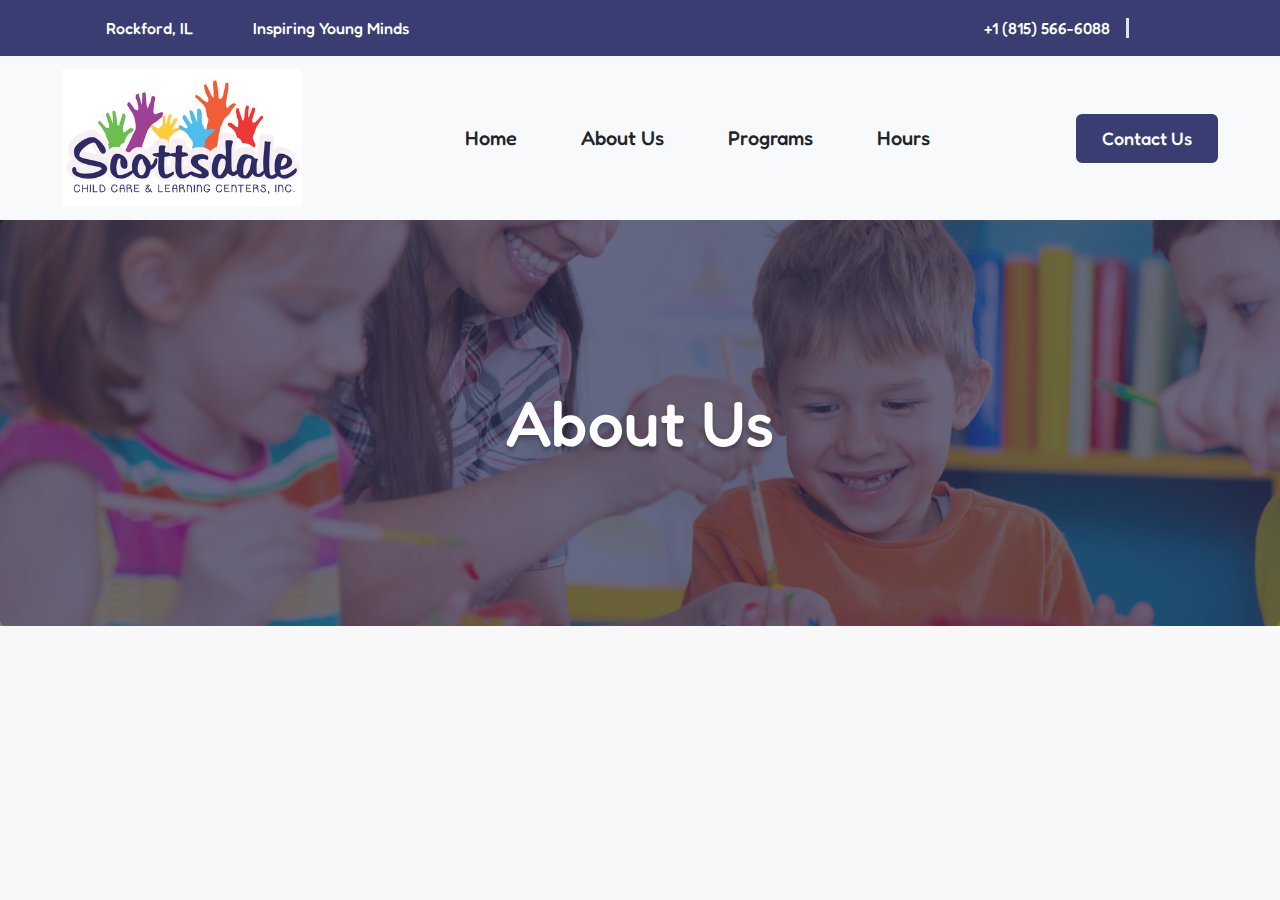
==== about-us.html @ 2182b949 "first-commit" ====
<!DOCTYPE html>
<html lang="en">

<head>
    <meta charset="UTF-8">
    <meta http-equiv="X-UA-Compatible" content="IE=edge">
    <meta name="viewport" content="width=device-width, initial-scale=1.0">
    <title>About Us | Little Lifechangers Learning Center</title>

    <meta name="description" content="">
    <meta name="keywords" content="">
    <!-- CSS -->
    <link rel="stylesheet" href="/css/index.min.css">

    <link rel="stylesheet" href="https://cdnjs.cloudflare.com/ajax/libs/font-awesome/6.2.1/css/all.min.css"
        integrity="sha512-MV7K8+y+gLIBoVD59lQIYicR65iaqukzvf/nwasF0nqhPay5w/9lJmVM2hMDcnK1OnMGCdVK+iQrJ7lzPJQd1w=="
        crossorigin="anonymous" referrerpolicy="no-referrer">

    <link rel="apple-touch-icon" sizes="180x180" href="/img/apple-touch-icon.png">
    <link rel="icon" type="image/png" sizes="32x32" href="/img/favicon-32x32.png">
    <link rel="icon" type="image/png" sizes="16x16" href="/img/favicon-16x16.png">
    <link rel="manifest" href="/img/site.webmanifest">
</head>

<body>
    <section class="nav-hero">
        <!-- Top of the navbar -->
        <div class="bg-primary top-information">
            <div class="container py-3 d-flex justify-content-between">
                <div class="d-flex">
                    <p class="text-white fw-500 ms-4">
                        <a title="service areas" class="me-3 text-white pe-auto"
                            href="/rockford-il-child-daycare-center.html"><i
                                class="fs-15 me-1 fa-solid fa-location-dot text-success"></i>
                            Rockford, IL
                        </a>
                    </p>
                    <p class="text-white fw-500 ms-4 d-md-block d-none">
                        <i class="fa-solid fa-children text-success me-1"></i> Inspiring Young Minds
                    </p>
                </div>

                <div>
                    <a href="tel:+1 (815) 566-6088" title="phone number"
                        class="text-white fw-500 pe-3 border-end border-3"><i
                            class="fs-15 fa-solid fa-phone text-success me-1"></i> +1 (815) 566-6088</a>

                    <div class="d-md-inline d-none">
                        <a href="https://goo.gl/maps/15MCwPMjELmVUTCT7" title="google" class="text-white fw-500 ms-3"><i
                                class="fs-16 fa-brands fa-google text-white me-2"></i></a>

                        <a href="https://www.facebook.com/profile.php?id=100092369951116" title="facebook"
                            class="text-white fw-500"><i class="fs-16 fa-brands fa-facebook text-white me-2"></i></a>

                        <a href="https://www.instagram.com/leafreliefpnw/" title="instagram"
                            class="text-white fw-500"><i class="text-white fa-brands fa-instagram me-2"></i></a>
                    </div>
                </div>
            </div>
        </div>

        <nav class="navbar navbar-expand-lg bg-light">
            <div class="container">
                <a class="navbar-brand" href="/index.html"><img src="/img/logo.png" alt="logo"></a>
                <button class="navbar-toggler" type="button" data-bs-toggle="collapse"
                    data-bs-target="#navbarSupportedContent" aria-controls="navbarSupportedContent"
                    aria-expanded="false" aria-label="Toggle navigation">
                    <span class="navbar-toggler-icon"></span>
                </button>
                <div class="collapse navbar-collapse" id="navbarSupportedContent">
                    <ul class="navbar-nav mx-auto mb-2 mb-lg-0">
                        <li class="nav-item">
                            <a class="nav-link active" aria-current="page" href="/index.html">Home</a>
                        </li>

                        <li class="nav-item">
                            <a class="nav-link" aria-current="page" href="/about-us.html">About Us</a>
                        </li>

                        <li class="nav-item">
                            <a class="nav-link" aria-current="page" href="/programs.html">programs</a>
                        </li>

                        <li class="nav-item">
                            <a class="nav-link" aria-current="page" href="/hours-location.html">Hours</a>
                        </li>
                    </ul>
                    <a href="/contact.html" class="btn btn-primary fs-18 px-4">
                        Contact Us
                    </a>
                </div>
            </div>
        </nav>

    </section>

    <section class="banner">
        <div class="banner">
            <img style="filter: brightness(60%);" src="/img/kids-with-teacher.jpg" alt="contact banner img" class="img-fluid" />
            <div class="position-absolute w-100 h-100 bg-primary top-0 start-0 opacity-50 rounded-2"></div>
            <h3 class="banner__title">About Us</h3>
        </div>
    </section>


    <!-- Scripts -->
    <script src="https://code.jquery.com/jquery-3.6.1.min.js"
        integrity="sha256-o88AwQnZB+VDvE9tvIXrMQaPlFFSUTR+nldQm1LuPXQ=" crossorigin="anonymous"></script>


    <script src="/js/index.js"></script>
</body>

</html>
---- css/index.min.css ----
﻿@import"https://fonts.googleapis.com/css2?family=Poppins:wght@300;400;500;600;700&display=swap";@import"https://fonts.googleapis.com/css2?family=Fredoka:wght@300;400;500;600;700&display=swap";/*!
 * Bootstrap  v5.3.0-alpha3 (https://getbootstrap.com/)
 * Copyright 2011-2023 The Bootstrap Authors
 * Licensed under MIT (https://github.com/twbs/bootstrap/blob/main/LICENSE)
 */:root,[data-bs-theme=light]{--bs-blue: #0d6efd;--bs-indigo: #6610f2;--bs-purple: #6f42c1;--bs-pink: #d63384;--bs-red: #dc3545;--bs-orange: #fd7e14;--bs-yellow: #ffc107;--bs-green: #198754;--bs-teal: #20c997;--bs-cyan: #0dcaf0;--bs-black: #302c2c;--bs-white: #fcfef7;--bs-gray: #6c757d;--bs-gray-dark: #343a40;--bs-gray-100: #f8f9fa;--bs-gray-200: #e9ecef;--bs-gray-300: #dee2e6;--bs-gray-400: #ced4da;--bs-gray-500: #adb5bd;--bs-gray-600: #6c757d;--bs-gray-700: #495057;--bs-gray-800: #343a40;--bs-gray-900: #212529;--bs-primary: #393d72;--bs-secondary: #CCA715;--bs-success: #F0EDFF;--bs-info: #808080;--bs-warning: #6C6CA6;--bs-danger: #ff4d00;--bs-light: #f8f9fa;--bs-dark: #212529;--bs-primary-rgb: 57, 61, 114;--bs-secondary-rgb: 204, 167, 21;--bs-success-rgb: 240, 237, 255;--bs-info-rgb: 128, 128, 128;--bs-warning-rgb: 108, 108, 166;--bs-danger-rgb: 255, 77, 0;--bs-light-rgb: 248, 249, 250;--bs-dark-rgb: 33, 37, 41;--bs-primary-text-emphasis: #17182e;--bs-secondary-text-emphasis: #524308;--bs-success-text-emphasis: #605f66;--bs-info-text-emphasis: #333333;--bs-warning-text-emphasis: #2b2b42;--bs-danger-text-emphasis: #661f00;--bs-light-text-emphasis: #495057;--bs-dark-text-emphasis: #495057;--bs-primary-bg-subtle: #d7d8e3;--bs-secondary-bg-subtle: #f5edd0;--bs-success-bg-subtle: #fcfbff;--bs-info-bg-subtle: #e6e6e6;--bs-warning-bg-subtle: #e2e2ed;--bs-danger-bg-subtle: #ffdbcc;--bs-light-bg-subtle: #fafcf9;--bs-dark-bg-subtle: #ced4da;--bs-primary-border-subtle: #b0b1c7;--bs-secondary-border-subtle: #ebdca1;--bs-success-border-subtle: #f9f8ff;--bs-info-border-subtle: #cccccc;--bs-warning-border-subtle: #c4c4db;--bs-danger-border-subtle: #ffb899;--bs-light-border-subtle: #e9ecef;--bs-dark-border-subtle: #adb5bd;--bs-white-rgb: 252, 254, 247;--bs-black-rgb: 48, 44, 44;--bs-font-sans-serif: system-ui, -apple-system, "Segoe UI", Roboto, "Helvetica Neue", "Noto Sans", "Liberation Sans", Arial, sans-serif, "Apple Color Emoji", "Segoe UI Emoji", "Segoe UI Symbol", "Noto Color Emoji";--bs-font-monospace: SFMono-Regular, Menlo, Monaco, Consolas, "Liberation Mono", "Courier New", monospace;--bs-gradient: linear-gradient(180deg, rgba(252, 254, 247, 0.15), rgba(252, 254, 247, 0));--bs-body-font-family: var(--bs-font-sans-serif);--bs-body-font-size:1rem;--bs-body-font-weight: 400;--bs-body-line-height: 1.5;--bs-body-color: #212529;--bs-body-color-rgb: 33, 37, 41;--bs-body-bg: #fcfef7;--bs-body-bg-rgb: 252, 254, 247;--bs-emphasis-color: #302c2c;--bs-emphasis-color-rgb: 48, 44, 44;--bs-secondary-color: rgba(33, 37, 41, 0.75);--bs-secondary-color-rgb: 33, 37, 41;--bs-secondary-bg: #e9ecef;--bs-secondary-bg-rgb: 233, 236, 239;--bs-tertiary-color: rgba(33, 37, 41, 0.5);--bs-tertiary-color-rgb: 33, 37, 41;--bs-tertiary-bg: #f8f9fa;--bs-tertiary-bg-rgb: 248, 249, 250;--bs-link-color: #393d72;--bs-link-color-rgb: 57, 61, 114;--bs-link-decoration: underline;--bs-link-hover-color: #2e315b;--bs-link-hover-color-rgb: 46, 49, 91;--bs-code-color: #d63384;--bs-highlight-bg: #fff3cd;--bs-border-width: 1px;--bs-border-style: solid;--bs-border-color: #dee2e6;--bs-border-color-translucent: rgba(48, 44, 44, 0.175);--bs-border-radius: 0.375rem;--bs-border-radius-sm: 0.25rem;--bs-border-radius-lg: 0.5rem;--bs-border-radius-xl: 1rem;--bs-border-radius-xxl: 2rem;--bs-border-radius-2xl: var(--bs-border-radius-xxl);--bs-border-radius-pill: 50rem;--bs-box-shadow: 0 0.5rem 1rem rgba(48, 44, 44, 0.15);--bs-box-shadow-sm: 0 0.125rem 0.25rem rgba(48, 44, 44, 0.075);--bs-box-shadow-lg: 0 1rem 3rem rgba(48, 44, 44, 0.175);--bs-box-shadow-inset: inset 0 1px 2px rgba(48, 44, 44, 0.075);--bs-focus-ring-width: 0.25rem;--bs-focus-ring-opacity: 0.25;--bs-focus-ring-color: rgba(57, 61, 114, 0.25);--bs-form-valid-color: #F0EDFF;--bs-form-valid-border-color: #F0EDFF;--bs-form-invalid-color: #ff4d00;--bs-form-invalid-border-color: #ff4d00}[data-bs-theme=dark]{color-scheme:dark;--bs-body-color: #adb5bd;--bs-body-color-rgb: 173, 181, 189;--bs-body-bg: #212529;--bs-body-bg-rgb: 33, 37, 41;--bs-emphasis-color: #fcfef7;--bs-emphasis-color-rgb: 252, 254, 247;--bs-secondary-color: rgba(173, 181, 189, 0.75);--bs-secondary-color-rgb: 173, 181, 189;--bs-secondary-bg: #343a40;--bs-secondary-bg-rgb: 52, 58, 64;--bs-tertiary-color: rgba(173, 181, 189, 0.5);--bs-tertiary-color-rgb: 173, 181, 189;--bs-tertiary-bg: #2b3035;--bs-tertiary-bg-rgb: 43, 48, 53;--bs-primary-text-emphasis: #888baa;--bs-secondary-text-emphasis: #e0ca73;--bs-success-text-emphasis: #f6f4ff;--bs-info-text-emphasis: #b3b3b3;--bs-warning-text-emphasis: #a7a7ca;--bs-danger-text-emphasis: #ff9466;--bs-light-text-emphasis: #f8f9fa;--bs-dark-text-emphasis: #dee2e6;--bs-primary-bg-subtle: #0b0c17;--bs-secondary-bg-subtle: #292104;--bs-success-bg-subtle: #302f33;--bs-info-bg-subtle: #1a1a1a;--bs-warning-bg-subtle: #161621;--bs-danger-bg-subtle: #330f00;--bs-light-bg-subtle: #343a40;--bs-dark-bg-subtle: #323336;--bs-primary-border-subtle: #222544;--bs-secondary-border-subtle: #7a640d;--bs-success-border-subtle: #908e99;--bs-info-border-subtle: #4d4d4d;--bs-warning-border-subtle: #414164;--bs-danger-border-subtle: #992e00;--bs-light-border-subtle: #495057;--bs-dark-border-subtle: #343a40;--bs-link-color: #888baa;--bs-link-hover-color: #a0a2bb;--bs-link-color-rgb: 136, 139, 170;--bs-link-hover-color-rgb: 160, 162, 187;--bs-code-color: #e685b5;--bs-border-color: #495057;--bs-border-color-translucent: rgba(252, 254, 247, 0.15);--bs-form-valid-color: #75b798;--bs-form-valid-border-color: #75b798;--bs-form-invalid-color: #ea868f;--bs-form-invalid-border-color: #ea868f}*,*::before,*::after{box-sizing:border-box}@media(prefers-reduced-motion: no-preference){:root{scroll-behavior:smooth}}body{margin:0;font-family:var(--bs-body-font-family);font-size:var(--bs-body-font-size);font-weight:var(--bs-body-font-weight);line-height:var(--bs-body-line-height);color:var(--bs-body-color);text-align:var(--bs-body-text-align);background-color:var(--bs-body-bg);-webkit-text-size-adjust:100%;-webkit-tap-highlight-color:rgba(48,44,44,0)}hr{margin:1rem 0;color:inherit;border:0;border-top:var(--bs-border-width) solid;opacity:.25}h6,.h6,h5,.h5,h4,.h4,h3,.h3,h2,.h2,h1,.h1{margin-top:0;margin-bottom:.5rem;font-weight:500;line-height:1.2;color:var(--bs-heading-color, inherit)}h1,.h1{font-size:calc(1.375rem + 1.5vw)}@media(min-width: 1200px){h1,.h1{font-size:2.5rem}}h2,.h2{font-size:calc(1.325rem + 0.9vw)}@media(min-width: 1200px){h2,.h2{font-size:2rem}}h3,.h3{font-size:calc(1.3rem + 0.6vw)}@media(min-width: 1200px){h3,.h3{font-size:1.75rem}}h4,.h4{font-size:calc(1.275rem + 0.3vw)}@media(min-width: 1200px){h4,.h4{font-size:1.5rem}}h5,.h5{font-size:1.25rem}h6,.h6{font-size:1rem}p{margin-top:0;margin-bottom:1rem}abbr[title]{text-decoration:underline dotted;cursor:help;text-decoration-skip-ink:none}address{margin-bottom:1rem;font-style:normal;line-height:inherit}ol,ul{padding-left:2rem}ol,ul,dl{margin-top:0;margin-bottom:1rem}ol ol,ul ul,ol ul,ul ol{margin-bottom:0}dt{font-weight:700}dd{margin-bottom:.5rem;margin-left:0}blockquote{margin:0 0 1rem}b,strong{font-weight:bolder}small,.small{font-size:0.875em}mark,.mark{padding:.1875em;background-color:var(--bs-highlight-bg)}sub,sup{position:relative;font-size:0.75em;line-height:0;vertical-align:baseline}sub{bottom:-0.25em}sup{top:-0.5em}a{color:rgba(var(--bs-link-color-rgb), var(--bs-link-opacity, 1));text-decoration:underline}a:hover{--bs-link-color-rgb: var(--bs-link-hover-color-rgb)}a:not([href]):not([class]),a:not([href]):not([class]):hover{color:inherit;text-decoration:none}pre,code,kbd,samp{font-family:var(--bs-font-monospace);font-size:1em}pre{display:block;margin-top:0;margin-bottom:1rem;overflow:auto;font-size:0.875em}pre code{font-size:inherit;color:inherit;word-break:normal}code{font-size:0.875em;color:var(--bs-code-color);word-wrap:break-word}a>code{color:inherit}kbd{padding:.1875rem .375rem;font-size:0.875em;color:var(--bs-body-bg);background-color:var(--bs-body-color);border-radius:.25rem}kbd kbd{padding:0;font-size:1em}figure{margin:0 0 1rem}img,svg{vertical-align:middle}table{caption-side:bottom;border-collapse:collapse}caption{padding-top:.5rem;padding-bottom:.5rem;color:var(--bs-secondary-color);text-align:left}th{text-align:inherit;text-align:-webkit-match-parent}thead,tbody,tfoot,tr,td,th{border-color:inherit;border-style:solid;border-width:0}label{display:inline-block}button{border-radius:0}button:focus:not(:focus-visible){outline:0}input,button,select,optgroup,textarea{margin:0;font-family:inherit;font-size:inherit;line-height:inherit}button,select{text-transform:none}[role=button]{cursor:pointer}select{word-wrap:normal}select:disabled{opacity:1}[list]:not([type=date]):not([type=datetime-local]):not([type=month]):not([type=week]):not([type=time])::-webkit-calendar-picker-indicator{display:none !important}button,[type=button],[type=reset],[type=submit]{-webkit-appearance:button}button:not(:disabled),[type=button]:not(:disabled),[type=reset]:not(:disabled),[type=submit]:not(:disabled){cursor:pointer}::-moz-focus-inner{padding:0;border-style:none}textarea{resize:vertical}fieldset{min-width:0;padding:0;margin:0;border:0}legend{float:left;width:100%;padding:0;margin-bottom:.5rem;font-size:calc(1.275rem + 0.3vw);line-height:inherit}@media(min-width: 1200px){legend{font-size:1.5rem}}legend+*{clear:left}::-webkit-datetime-edit-fields-wrapper,::-webkit-datetime-edit-text,::-webkit-datetime-edit-minute,::-webkit-datetime-edit-hour-field,::-webkit-datetime-edit-day-field,::-webkit-datetime-edit-month-field,::-webkit-datetime-edit-year-field{padding:0}::-webkit-inner-spin-button{height:auto}[type=search]{outline-offset:-2px;-webkit-appearance:textfield}::-webkit-search-decoration{-webkit-appearance:none}::-webkit-color-swatch-wrapper{padding:0}::file-selector-button{font:inherit;-webkit-appearance:button}output{display:inline-block}iframe{border:0}summary{display:list-item;cursor:pointer}progress{vertical-align:baseline}[hidden]{display:none !important}.lead{font-size:1.25rem;font-weight:300}.display-1{font-size:calc(1.625rem + 4.5vw);font-weight:300;line-height:1.2}@media(min-width: 1200px){.display-1{font-size:5rem}}.display-2{font-size:calc(1.575rem + 3.9vw);font-weight:300;line-height:1.2}@media(min-width: 1200px){.display-2{font-size:4.5rem}}.display-3{font-size:calc(1.525rem + 3.3vw);font-weight:300;line-height:1.2}@media(min-width: 1200px){.display-3{font-size:4rem}}.display-4{font-size:calc(1.475rem + 2.7vw);font-weight:300;line-height:1.2}@media(min-width: 1200px){.display-4{font-size:3.5rem}}.display-5{font-size:calc(1.425rem + 2.1vw);font-weight:300;line-height:1.2}@media(min-width: 1200px){.display-5{font-size:3rem}}.display-6{font-size:calc(1.375rem + 1.5vw);font-weight:300;line-height:1.2}@media(min-width: 1200px){.display-6{font-size:2.5rem}}.list-unstyled{padding-left:0;list-style:none}.list-inline{padding-left:0;list-style:none}.list-inline-item{display:inline-block}.list-inline-item:not(:last-child){margin-right:.5rem}.initialism{font-size:0.875em;text-transform:uppercase}.blockquote{margin-bottom:1rem;font-size:1.25rem}.blockquote>:last-child{margin-bottom:0}.blockquote-footer{margin-top:-1rem;margin-bottom:1rem;font-size:0.875em;color:#6c757d}.blockquote-footer::before{content:"— "}.img-fluid{max-width:100%;height:auto}.img-thumbnail{padding:.25rem;background-color:var(--bs-body-bg);border:var(--bs-border-width) solid var(--bs-border-color);border-radius:var(--bs-border-radius);max-width:100%;height:auto}.figure{display:inline-block}.figure-img{margin-bottom:.5rem;line-height:1}.figure-caption{font-size:0.875em;color:var(--bs-secondary-color)}.container,.container-fluid,.container-xxl,.container-xl,.container-lg,.container-md,.container-sm{--bs-gutter-x: 1.5rem;--bs-gutter-y: 0;width:100%;padding-right:calc(var(--bs-gutter-x)*.5);padding-left:calc(var(--bs-gutter-x)*.5);margin-right:auto;margin-left:auto}@media(min-width: 576px){.container-sm,.container{max-width:540px}}@media(min-width: 768px){.container-md,.container-sm,.container{max-width:750px}}@media(min-width: 992px){.container-lg,.container-md,.container-sm,.container{max-width:960px}}@media(min-width: 1200px){.container-xl,.container-lg,.container-md,.container-sm,.container{max-width:1180px}}@media(min-width: 1400px){.container-xxl,.container-xl,.container-lg,.container-md,.container-sm,.container{max-width:1340px}}:root{--bs-breakpoint-xs: 0;--bs-breakpoint-sm: 576px;--bs-breakpoint-md: 768px;--bs-breakpoint-lg: 992px;--bs-breakpoint-xl: 1200px;--bs-breakpoint-xxl: 1400px}.row{--bs-gutter-x: 1.5rem;--bs-gutter-y: 0;display:flex;flex-wrap:wrap;margin-top:calc(-1*var(--bs-gutter-y));margin-right:calc(-0.5*var(--bs-gutter-x));margin-left:calc(-0.5*var(--bs-gutter-x))}.row>*{flex-shrink:0;width:100%;max-width:100%;padding-right:calc(var(--bs-gutter-x)*.5);padding-left:calc(var(--bs-gutter-x)*.5);margin-top:var(--bs-gutter-y)}.col{flex:1 0 0%}.row-cols-auto>*{flex:0 0 auto;width:auto}.row-cols-1>*{flex:0 0 auto;width:100%}.row-cols-2>*{flex:0 0 auto;width:50%}.row-cols-3>*{flex:0 0 auto;width:33.3333333333%}.row-cols-4>*{flex:0 0 auto;width:25%}.row-cols-5>*{flex:0 0 auto;width:20%}.row-cols-6>*{flex:0 0 auto;width:16.6666666667%}.col-auto{flex:0 0 auto;width:auto}.col-1{flex:0 0 auto;width:8.33333333%}.col-2{flex:0 0 auto;width:16.66666667%}.col-3{flex:0 0 auto;width:25%}.col-4{flex:0 0 auto;width:33.33333333%}.col-5{flex:0 0 auto;width:41.66666667%}.col-6{flex:0 0 auto;width:50%}.col-7{flex:0 0 auto;width:58.33333333%}.col-8{flex:0 0 auto;width:66.66666667%}.col-9{flex:0 0 auto;width:75%}.col-10{flex:0 0 auto;width:83.33333333%}.col-11{flex:0 0 auto;width:91.66666667%}.col-12{flex:0 0 auto;width:100%}.offset-1{margin-left:8.33333333%}.offset-2{margin-left:16.66666667%}.offset-3{margin-left:25%}.offset-4{margin-left:33.33333333%}.offset-5{margin-left:41.66666667%}.offset-6{margin-left:50%}.offset-7{margin-left:58.33333333%}.offset-8{margin-left:66.66666667%}.offset-9{margin-left:75%}.offset-10{margin-left:83.33333333%}.offset-11{margin-left:91.66666667%}.g-0,.gx-0{--bs-gutter-x: 0}.g-0,.gy-0{--bs-gutter-y: 0}.g-1,.gx-1{--bs-gutter-x: 0.25rem}.g-1,.gy-1{--bs-gutter-y: 0.25rem}.g-2,.gx-2{--bs-gutter-x: 0.5rem}.g-2,.gy-2{--bs-gutter-y: 0.5rem}.g-3,.gx-3{--bs-gutter-x: 1rem}.g-3,.gy-3{--bs-gutter-y: 1rem}.g-4,.gx-4{--bs-gutter-x: 1.5rem}.g-4,.gy-4{--bs-gutter-y: 1.5rem}.g-5,.gx-5{--bs-gutter-x: 3rem}.g-5,.gy-5{--bs-gutter-y: 3rem}@media(min-width: 576px){.col-sm{flex:1 0 0%}.row-cols-sm-auto>*{flex:0 0 auto;width:auto}.row-cols-sm-1>*{flex:0 0 auto;width:100%}.row-cols-sm-2>*{flex:0 0 auto;width:50%}.row-cols-sm-3>*{flex:0 0 auto;width:33.3333333333%}.row-cols-sm-4>*{flex:0 0 auto;width:25%}.row-cols-sm-5>*{flex:0 0 auto;width:20%}.row-cols-sm-6>*{flex:0 0 auto;width:16.6666666667%}.col-sm-auto{flex:0 0 auto;width:auto}.col-sm-1{flex:0 0 auto;width:8.33333333%}.col-sm-2{flex:0 0 auto;width:16.66666667%}.col-sm-3{flex:0 0 auto;width:25%}.col-sm-4{flex:0 0 auto;width:33.33333333%}.col-sm-5{flex:0 0 auto;width:41.66666667%}.col-sm-6{flex:0 0 auto;width:50%}.col-sm-7{flex:0 0 auto;width:58.33333333%}.col-sm-8{flex:0 0 auto;width:66.66666667%}.col-sm-9{flex:0 0 auto;width:75%}.col-sm-10{flex:0 0 auto;width:83.33333333%}.col-sm-11{flex:0 0 auto;width:91.66666667%}.col-sm-12{flex:0 0 auto;width:100%}.offset-sm-0{margin-left:0}.offset-sm-1{margin-left:8.33333333%}.offset-sm-2{margin-left:16.66666667%}.offset-sm-3{margin-left:25%}.offset-sm-4{margin-left:33.33333333%}.offset-sm-5{margin-left:41.66666667%}.offset-sm-6{margin-left:50%}.offset-sm-7{margin-left:58.33333333%}.offset-sm-8{margin-left:66.66666667%}.offset-sm-9{margin-left:75%}.offset-sm-10{margin-left:83.33333333%}.offset-sm-11{margin-left:91.66666667%}.g-sm-0,.gx-sm-0{--bs-gutter-x: 0}.g-sm-0,.gy-sm-0{--bs-gutter-y: 0}.g-sm-1,.gx-sm-1{--bs-gutter-x: 0.25rem}.g-sm-1,.gy-sm-1{--bs-gutter-y: 0.25rem}.g-sm-2,.gx-sm-2{--bs-gutter-x: 0.5rem}.g-sm-2,.gy-sm-2{--bs-gutter-y: 0.5rem}.g-sm-3,.gx-sm-3{--bs-gutter-x: 1rem}.g-sm-3,.gy-sm-3{--bs-gutter-y: 1rem}.g-sm-4,.gx-sm-4{--bs-gutter-x: 1.5rem}.g-sm-4,.gy-sm-4{--bs-gutter-y: 1.5rem}.g-sm-5,.gx-sm-5{--bs-gutter-x: 3rem}.g-sm-5,.gy-sm-5{--bs-gutter-y: 3rem}}@media(min-width: 768px){.col-md{flex:1 0 0%}.row-cols-md-auto>*{flex:0 0 auto;width:auto}.row-cols-md-1>*{flex:0 0 auto;width:100%}.row-cols-md-2>*{flex:0 0 auto;width:50%}.row-cols-md-3>*{flex:0 0 auto;width:33.3333333333%}.row-cols-md-4>*{flex:0 0 auto;width:25%}.row-cols-md-5>*{flex:0 0 auto;width:20%}.row-cols-md-6>*{flex:0 0 auto;width:16.6666666667%}.col-md-auto{flex:0 0 auto;width:auto}.col-md-1{flex:0 0 auto;width:8.33333333%}.col-md-2{flex:0 0 auto;width:16.66666667%}.col-md-3{flex:0 0 auto;width:25%}.col-md-4{flex:0 0 auto;width:33.33333333%}.col-md-5{flex:0 0 auto;width:41.66666667%}.col-md-6{flex:0 0 auto;width:50%}.col-md-7{flex:0 0 auto;width:58.33333333%}.col-md-8{flex:0 0 auto;width:66.66666667%}.col-md-9{flex:0 0 auto;width:75%}.col-md-10{flex:0 0 auto;width:83.33333333%}.col-md-11{flex:0 0 auto;width:91.66666667%}.col-md-12{flex:0 0 auto;width:100%}.offset-md-0{margin-left:0}.offset-md-1{margin-left:8.33333333%}.offset-md-2{margin-left:16.66666667%}.offset-md-3{margin-left:25%}.offset-md-4{margin-left:33.33333333%}.offset-md-5{margin-left:41.66666667%}.offset-md-6{margin-left:50%}.offset-md-7{margin-left:58.33333333%}.offset-md-8{margin-left:66.66666667%}.offset-md-9{margin-left:75%}.offset-md-10{margin-left:83.33333333%}.offset-md-11{margin-left:91.66666667%}.g-md-0,.gx-md-0{--bs-gutter-x: 0}.g-md-0,.gy-md-0{--bs-gutter-y: 0}.g-md-1,.gx-md-1{--bs-gutter-x: 0.25rem}.g-md-1,.gy-md-1{--bs-gutter-y: 0.25rem}.g-md-2,.gx-md-2{--bs-gutter-x: 0.5rem}.g-md-2,.gy-md-2{--bs-gutter-y: 0.5rem}.g-md-3,.gx-md-3{--bs-gutter-x: 1rem}.g-md-3,.gy-md-3{--bs-gutter-y: 1rem}.g-md-4,.gx-md-4{--bs-gutter-x: 1.5rem}.g-md-4,.gy-md-4{--bs-gutter-y: 1.5rem}.g-md-5,.gx-md-5{--bs-gutter-x: 3rem}.g-md-5,.gy-md-5{--bs-gutter-y: 3rem}}@media(min-width: 992px){.col-lg{flex:1 0 0%}.row-cols-lg-auto>*{flex:0 0 auto;width:auto}.row-cols-lg-1>*{flex:0 0 auto;width:100%}.row-cols-lg-2>*{flex:0 0 auto;width:50%}.row-cols-lg-3>*{flex:0 0 auto;width:33.3333333333%}.row-cols-lg-4>*{flex:0 0 auto;width:25%}.row-cols-lg-5>*{flex:0 0 auto;width:20%}.row-cols-lg-6>*{flex:0 0 auto;width:16.6666666667%}.col-lg-auto{flex:0 0 auto;width:auto}.col-lg-1{flex:0 0 auto;width:8.33333333%}.col-lg-2{flex:0 0 auto;width:16.66666667%}.col-lg-3{flex:0 0 auto;width:25%}.col-lg-4{flex:0 0 auto;width:33.33333333%}.col-lg-5{flex:0 0 auto;width:41.66666667%}.col-lg-6{flex:0 0 auto;width:50%}.col-lg-7{flex:0 0 auto;width:58.33333333%}.col-lg-8{flex:0 0 auto;width:66.66666667%}.col-lg-9{flex:0 0 auto;width:75%}.col-lg-10{flex:0 0 auto;width:83.33333333%}.col-lg-11{flex:0 0 auto;width:91.66666667%}.col-lg-12{flex:0 0 auto;width:100%}.offset-lg-0{margin-left:0}.offset-lg-1{margin-left:8.33333333%}.offset-lg-2{margin-left:16.66666667%}.offset-lg-3{margin-left:25%}.offset-lg-4{margin-left:33.33333333%}.offset-lg-5{margin-left:41.66666667%}.offset-lg-6{margin-left:50%}.offset-lg-7{margin-left:58.33333333%}.offset-lg-8{margin-left:66.66666667%}.offset-lg-9{margin-left:75%}.offset-lg-10{margin-left:83.33333333%}.offset-lg-11{margin-left:91.66666667%}.g-lg-0,.gx-lg-0{--bs-gutter-x: 0}.g-lg-0,.gy-lg-0{--bs-gutter-y: 0}.g-lg-1,.gx-lg-1{--bs-gutter-x: 0.25rem}.g-lg-1,.gy-lg-1{--bs-gutter-y: 0.25rem}.g-lg-2,.gx-lg-2{--bs-gutter-x: 0.5rem}.g-lg-2,.gy-lg-2{--bs-gutter-y: 0.5rem}.g-lg-3,.gx-lg-3{--bs-gutter-x: 1rem}.g-lg-3,.gy-lg-3{--bs-gutter-y: 1rem}.g-lg-4,.gx-lg-4{--bs-gutter-x: 1.5rem}.g-lg-4,.gy-lg-4{--bs-gutter-y: 1.5rem}.g-lg-5,.gx-lg-5{--bs-gutter-x: 3rem}.g-lg-5,.gy-lg-5{--bs-gutter-y: 3rem}}@media(min-width: 1200px){.col-xl{flex:1 0 0%}.row-cols-xl-auto>*{flex:0 0 auto;width:auto}.row-cols-xl-1>*{flex:0 0 auto;width:100%}.row-cols-xl-2>*{flex:0 0 auto;width:50%}.row-cols-xl-3>*{flex:0 0 auto;width:33.3333333333%}.row-cols-xl-4>*{flex:0 0 auto;width:25%}.row-cols-xl-5>*{flex:0 0 auto;width:20%}.row-cols-xl-6>*{flex:0 0 auto;width:16.6666666667%}.col-xl-auto{flex:0 0 auto;width:auto}.col-xl-1{flex:0 0 auto;width:8.33333333%}.col-xl-2{flex:0 0 auto;width:16.66666667%}.col-xl-3{flex:0 0 auto;width:25%}.col-xl-4{flex:0 0 auto;width:33.33333333%}.col-xl-5{flex:0 0 auto;width:41.66666667%}.col-xl-6{flex:0 0 auto;width:50%}.col-xl-7{flex:0 0 auto;width:58.33333333%}.col-xl-8{flex:0 0 auto;width:66.66666667%}.col-xl-9{flex:0 0 auto;width:75%}.col-xl-10{flex:0 0 auto;width:83.33333333%}.col-xl-11{flex:0 0 auto;width:91.66666667%}.col-xl-12{flex:0 0 auto;width:100%}.offset-xl-0{margin-left:0}.offset-xl-1{margin-left:8.33333333%}.offset-xl-2{margin-left:16.66666667%}.offset-xl-3{margin-left:25%}.offset-xl-4{margin-left:33.33333333%}.offset-xl-5{margin-left:41.66666667%}.offset-xl-6{margin-left:50%}.offset-xl-7{margin-left:58.33333333%}.offset-xl-8{margin-left:66.66666667%}.offset-xl-9{margin-left:75%}.offset-xl-10{margin-left:83.33333333%}.offset-xl-11{margin-left:91.66666667%}.g-xl-0,.gx-xl-0{--bs-gutter-x: 0}.g-xl-0,.gy-xl-0{--bs-gutter-y: 0}.g-xl-1,.gx-xl-1{--bs-gutter-x: 0.25rem}.g-xl-1,.gy-xl-1{--bs-gutter-y: 0.25rem}.g-xl-2,.gx-xl-2{--bs-gutter-x: 0.5rem}.g-xl-2,.gy-xl-2{--bs-gutter-y: 0.5rem}.g-xl-3,.gx-xl-3{--bs-gutter-x: 1rem}.g-xl-3,.gy-xl-3{--bs-gutter-y: 1rem}.g-xl-4,.gx-xl-4{--bs-gutter-x: 1.5rem}.g-xl-4,.gy-xl-4{--bs-gutter-y: 1.5rem}.g-xl-5,.gx-xl-5{--bs-gutter-x: 3rem}.g-xl-5,.gy-xl-5{--bs-gutter-y: 3rem}}@media(min-width: 1400px){.col-xxl{flex:1 0 0%}.row-cols-xxl-auto>*{flex:0 0 auto;width:auto}.row-cols-xxl-1>*{flex:0 0 auto;width:100%}.row-cols-xxl-2>*{flex:0 0 auto;width:50%}.row-cols-xxl-3>*{flex:0 0 auto;width:33.3333333333%}.row-cols-xxl-4>*{flex:0 0 auto;width:25%}.row-cols-xxl-5>*{flex:0 0 auto;width:20%}.row-cols-xxl-6>*{flex:0 0 auto;width:16.6666666667%}.col-xxl-auto{flex:0 0 auto;width:auto}.col-xxl-1{flex:0 0 auto;width:8.33333333%}.col-xxl-2{flex:0 0 auto;width:16.66666667%}.col-xxl-3{flex:0 0 auto;width:25%}.col-xxl-4{flex:0 0 auto;width:33.33333333%}.col-xxl-5{flex:0 0 auto;width:41.66666667%}.col-xxl-6{flex:0 0 auto;width:50%}.col-xxl-7{flex:0 0 auto;width:58.33333333%}.col-xxl-8{flex:0 0 auto;width:66.66666667%}.col-xxl-9{flex:0 0 auto;width:75%}.col-xxl-10{flex:0 0 auto;width:83.33333333%}.col-xxl-11{flex:0 0 auto;width:91.66666667%}.col-xxl-12{flex:0 0 auto;width:100%}.offset-xxl-0{margin-left:0}.offset-xxl-1{margin-left:8.33333333%}.offset-xxl-2{margin-left:16.66666667%}.offset-xxl-3{margin-left:25%}.offset-xxl-4{margin-left:33.33333333%}.offset-xxl-5{margin-left:41.66666667%}.offset-xxl-6{margin-left:50%}.offset-xxl-7{margin-left:58.33333333%}.offset-xxl-8{margin-left:66.66666667%}.offset-xxl-9{margin-left:75%}.offset-xxl-10{margin-left:83.33333333%}.offset-xxl-11{margin-left:91.66666667%}.g-xxl-0,.gx-xxl-0{--bs-gutter-x: 0}.g-xxl-0,.gy-xxl-0{--bs-gutter-y: 0}.g-xxl-1,.gx-xxl-1{--bs-gutter-x: 0.25rem}.g-xxl-1,.gy-xxl-1{--bs-gutter-y: 0.25rem}.g-xxl-2,.gx-xxl-2{--bs-gutter-x: 0.5rem}.g-xxl-2,.gy-xxl-2{--bs-gutter-y: 0.5rem}.g-xxl-3,.gx-xxl-3{--bs-gutter-x: 1rem}.g-xxl-3,.gy-xxl-3{--bs-gutter-y: 1rem}.g-xxl-4,.gx-xxl-4{--bs-gutter-x: 1.5rem}.g-xxl-4,.gy-xxl-4{--bs-gutter-y: 1.5rem}.g-xxl-5,.gx-xxl-5{--bs-gutter-x: 3rem}.g-xxl-5,.gy-xxl-5{--bs-gutter-y: 3rem}}.table{--bs-table-color: var(--bs-body-color);--bs-table-bg: transparent;--bs-table-border-color: var(--bs-border-color);--bs-table-accent-bg: transparent;--bs-table-striped-color: var(--bs-body-color);--bs-table-striped-bg: rgba(48, 44, 44, 0.05);--bs-table-active-color: var(--bs-body-color);--bs-table-active-bg: rgba(48, 44, 44, 0.1);--bs-table-hover-color: var(--bs-body-color);--bs-table-hover-bg: rgba(48, 44, 44, 0.075);width:100%;margin-bottom:1rem;color:var(--bs-table-color);vertical-align:top;border-color:var(--bs-table-border-color)}.table>:not(caption)>*>*{padding:.5rem .5rem;background-color:var(--bs-table-bg);border-bottom-width:var(--bs-border-width);box-shadow:inset 0 0 0 9999px var(--bs-table-accent-bg)}.table>tbody{vertical-align:inherit}.table>thead{vertical-align:bottom}.table-group-divider{border-top:calc(var(--bs-border-width) * 2) solid currentcolor}.caption-top{caption-side:top}.table-sm>:not(caption)>*>*{padding:.25rem .25rem}.table-bordered>:not(caption)>*{border-width:var(--bs-border-width) 0}.table-bordered>:not(caption)>*>*{border-width:0 var(--bs-border-width)}.table-borderless>:not(caption)>*>*{border-bottom-width:0}.table-borderless>:not(:first-child){border-top-width:0}.table-striped>tbody>tr:nth-of-type(odd)>*{--bs-table-accent-bg: var(--bs-table-striped-bg);color:var(--bs-table-striped-color)}.table-striped-columns>:not(caption)>tr>:nth-child(even){--bs-table-accent-bg: var(--bs-table-striped-bg);color:var(--bs-table-striped-color)}.table-active{--bs-table-accent-bg: var(--bs-table-active-bg);color:var(--bs-table-active-color)}.table-hover>tbody>tr:hover>*{--bs-table-accent-bg: var(--bs-table-hover-bg);color:var(--bs-table-hover-color)}.table-primary{--bs-table-color: #302c2c;--bs-table-bg: #d7d8e3;--bs-table-border-color: #c6c7d1;--bs-table-striped-bg: #cfcfda;--bs-table-striped-color: #302c2c;--bs-table-active-bg: #c6c7d1;--bs-table-active-color: #302c2c;--bs-table-hover-bg: #cacbd5;--bs-table-hover-color: #302c2c;color:var(--bs-table-color);border-color:var(--bs-table-border-color)}.table-secondary{--bs-table-color: #302c2c;--bs-table-bg: #f5edd0;--bs-table-border-color: #e1dac0;--bs-table-striped-bg: #ebe3c8;--bs-table-striped-color: #302c2c;--bs-table-active-bg: #e1dac0;--bs-table-active-color: #302c2c;--bs-table-hover-bg: #e6dfc4;--bs-table-hover-color: #302c2c;color:var(--bs-table-color);border-color:var(--bs-table-border-color)}.table-success{--bs-table-color: #302c2c;--bs-table-bg: #fcfbff;--bs-table-border-color: #e8e6ea;--bs-table-striped-bg: #f2f1f4;--bs-table-striped-color: #302c2c;--bs-table-active-bg: #e8e6ea;--bs-table-active-color: #302c2c;--bs-table-hover-bg: #edebef;--bs-table-hover-color: #302c2c;color:var(--bs-table-color);border-color:var(--bs-table-border-color)}.table-info{--bs-table-color: #302c2c;--bs-table-bg: #e6e6e6;--bs-table-border-color: #d4d3d3;--bs-table-striped-bg: #dddddd;--bs-table-striped-color: #302c2c;--bs-table-active-bg: #d4d3d3;--bs-table-active-color: #302c2c;--bs-table-hover-bg: #d8d8d8;--bs-table-hover-color: #302c2c;color:var(--bs-table-color);border-color:var(--bs-table-border-color)}.table-warning{--bs-table-color: #302c2c;--bs-table-bg: #e2e2ed;--bs-table-border-color: #d0d0da;--bs-table-striped-bg: #d9d9e3;--bs-table-striped-color: #302c2c;--bs-table-active-bg: #d0d0da;--bs-table-active-color: #302c2c;--bs-table-hover-bg: #d5d4df;--bs-table-hover-color: #302c2c;color:var(--bs-table-color);border-color:var(--bs-table-border-color)}.table-danger{--bs-table-color: #302c2c;--bs-table-bg: #ffdbcc;--bs-table-border-color: #eacabc;--bs-table-striped-bg: #f5d2c4;--bs-table-striped-color: #302c2c;--bs-table-active-bg: #eacabc;--bs-table-active-color: #302c2c;--bs-table-hover-bg: #efcec0;--bs-table-hover-color: #302c2c;color:var(--bs-table-color);border-color:var(--bs-table-border-color)}.table-light{--bs-table-color: #302c2c;--bs-table-bg: #f8f9fa;--bs-table-border-color: #e4e5e5;--bs-table-striped-bg: #eeeff0;--bs-table-striped-color: #302c2c;--bs-table-active-bg: #e4e5e5;--bs-table-active-color: #302c2c;--bs-table-hover-bg: #e9eaeb;--bs-table-hover-color: #302c2c;color:var(--bs-table-color);border-color:var(--bs-table-border-color)}.table-dark{--bs-table-color: #fcfef7;--bs-table-bg: #212529;--bs-table-border-color: #373b3e;--bs-table-striped-bg: #2c3033;--bs-table-striped-color: #fcfef7;--bs-table-active-bg: #373b3e;--bs-table-active-color: #fcfef7;--bs-table-hover-bg: #313538;--bs-table-hover-color: #fcfef7;color:var(--bs-table-color);border-color:var(--bs-table-border-color)}.table-responsive{overflow-x:auto;-webkit-overflow-scrolling:touch}@media(max-width: 575.98px){.table-responsive-sm{overflow-x:auto;-webkit-overflow-scrolling:touch}}@media(max-width: 767.98px){.table-responsive-md{overflow-x:auto;-webkit-overflow-scrolling:touch}}@media(max-width: 991.98px){.table-responsive-lg{overflow-x:auto;-webkit-overflow-scrolling:touch}}@media(max-width: 1199.98px){.table-responsive-xl{overflow-x:auto;-webkit-overflow-scrolling:touch}}@media(max-width: 1399.98px){.table-responsive-xxl{overflow-x:auto;-webkit-overflow-scrolling:touch}}.form-label{margin-bottom:.5rem}.col-form-label{padding-top:calc(0.375rem + var(--bs-border-width));padding-bottom:calc(0.375rem + var(--bs-border-width));margin-bottom:0;font-size:inherit;line-height:1.5}.col-form-label-lg{padding-top:calc(0.5rem + var(--bs-border-width));padding-bottom:calc(0.5rem + var(--bs-border-width));font-size:1.25rem}.col-form-label-sm{padding-top:calc(0.25rem + var(--bs-border-width));padding-bottom:calc(0.25rem + var(--bs-border-width));font-size:0.875rem}.form-text{margin-top:.25rem;font-size:0.875em;color:var(--bs-secondary-color)}.form-control{display:block;width:100%;padding:.375rem .75rem;font-size:1rem;font-weight:400;line-height:1.5;color:var(--bs-body-color);background-color:var(--bs-body-bg);background-clip:padding-box;border:var(--bs-border-width) solid var(--bs-border-color);appearance:none;border-radius:var(--bs-border-radius);transition:border-color .15s ease-in-out,box-shadow .15s ease-in-out}@media(prefers-reduced-motion: reduce){.form-control{transition:none}}.form-control[type=file]{overflow:hidden}.form-control[type=file]:not(:disabled):not([readonly]){cursor:pointer}.form-control:focus{color:var(--bs-body-color);background-color:var(--bs-body-bg);border-color:#9c9eb9;outline:0;box-shadow:0 0 0 .25rem rgba(57,61,114,.25)}.form-control::-webkit-date-and-time-value{min-width:85px;height:1.5em;margin:0}.form-control::-webkit-datetime-edit{display:block;padding:0}.form-control::placeholder{color:var(--bs-secondary-color);opacity:1}.form-control:disabled{background-color:var(--bs-secondary-bg);opacity:1}.form-control::file-selector-button{padding:.375rem .75rem;margin:-0.375rem -0.75rem;margin-inline-end:.75rem;color:var(--bs-body-color);background-color:var(--bs-tertiary-bg);pointer-events:none;border-color:inherit;border-style:solid;border-width:0;border-inline-end-width:var(--bs-border-width);border-radius:0;transition:color .15s ease-in-out,background-color .15s ease-in-out,border-color .15s ease-in-out,box-shadow .15s ease-in-out}@media(prefers-reduced-motion: reduce){.form-control::file-selector-button{transition:none}}.form-control:hover:not(:disabled):not([readonly])::file-selector-button{background-color:var(--bs-secondary-bg)}.form-control-plaintext{display:block;width:100%;padding:.375rem 0;margin-bottom:0;line-height:1.5;color:var(--bs-body-color);background-color:rgba(0,0,0,0);border:solid rgba(0,0,0,0);border-width:var(--bs-border-width) 0}.form-control-plaintext:focus{outline:0}.form-control-plaintext.form-control-sm,.form-control-plaintext.form-control-lg{padding-right:0;padding-left:0}.form-control-sm{min-height:calc(1.5em + 0.5rem + calc(var(--bs-border-width) * 2));padding:.25rem .5rem;font-size:0.875rem;border-radius:var(--bs-border-radius-sm)}.form-control-sm::file-selector-button{padding:.25rem .5rem;margin:-0.25rem -0.5rem;margin-inline-end:.5rem}.form-control-lg{min-height:calc(1.5em + 1rem + calc(var(--bs-border-width) * 2));padding:.5rem 1rem;font-size:1.25rem;border-radius:var(--bs-border-radius-lg)}.form-control-lg::file-selector-button{padding:.5rem 1rem;margin:-0.5rem -1rem;margin-inline-end:1rem}textarea.form-control{min-height:calc(1.5em + 0.75rem + calc(var(--bs-border-width) * 2))}textarea.form-control-sm{min-height:calc(1.5em + 0.5rem + calc(var(--bs-border-width) * 2))}textarea.form-control-lg{min-height:calc(1.5em + 1rem + calc(var(--bs-border-width) * 2))}.form-control-color{width:3rem;height:calc(1.5em + 0.75rem + calc(var(--bs-border-width) * 2));padding:.375rem}.form-control-color:not(:disabled):not([readonly]){cursor:pointer}.form-control-color::-moz-color-swatch{border:0 !important;border-radius:var(--bs-border-radius)}.form-control-color::-webkit-color-swatch{border:0 !important;border-radius:var(--bs-border-radius)}.form-control-color.form-control-sm{height:calc(1.5em + 0.5rem + calc(var(--bs-border-width) * 2))}.form-control-color.form-control-lg{height:calc(1.5em + 1rem + calc(var(--bs-border-width) * 2))}.form-select{--bs-form-select-bg-img: url("data:image/svg+xml,%3csvg xmlns='http://www.w3.org/2000/svg' viewBox='0 0 16 16'%3e%3cpath fill='none' stroke='%23343a40' stroke-linecap='round' stroke-linejoin='round' stroke-width='2' d='m2 5 6 6 6-6'/%3e%3c/svg%3e");display:block;width:100%;padding:.375rem 2.25rem .375rem .75rem;font-size:1rem;font-weight:400;line-height:1.5;color:var(--bs-body-color);background-color:var(--bs-body-bg);background-image:var(--bs-form-select-bg-img),var(--bs-form-select-bg-icon, none);background-repeat:no-repeat;background-position:right .75rem center;background-size:16px 12px;border:var(--bs-border-width) solid var(--bs-border-color);border-radius:var(--bs-border-radius);transition:border-color .15s ease-in-out,box-shadow .15s ease-in-out;appearance:none}@media(prefers-reduced-motion: reduce){.form-select{transition:none}}.form-select:focus{border-color:#9c9eb9;outline:0;box-shadow:0 0 0 .25rem rgba(57,61,114,.25)}.form-select[multiple],.form-select[size]:not([size="1"]){padding-right:.75rem;background-image:none}.form-select:disabled{background-color:var(--bs-secondary-bg)}.form-select:-moz-focusring{color:rgba(0,0,0,0);text-shadow:0 0 0 var(--bs-body-color)}.form-select-sm{padding-top:.25rem;padding-bottom:.25rem;padding-left:.5rem;font-size:0.875rem;border-radius:var(--bs-border-radius-sm)}.form-select-lg{padding-top:.5rem;padding-bottom:.5rem;padding-left:1rem;font-size:1.25rem;border-radius:var(--bs-border-radius-lg)}[data-bs-theme=dark] .form-select{--bs-form-select-bg-img: url("data:image/svg+xml,%3csvg xmlns='http://www.w3.org/2000/svg' viewBox='0 0 16 16'%3e%3cpath fill='none' stroke='%23adb5bd' stroke-linecap='round' stroke-linejoin='round' stroke-width='2' d='m2 5 6 6 6-6'/%3e%3c/svg%3e")}.form-check{display:block;min-height:1.5rem;padding-left:1.5em;margin-bottom:.125rem}.form-check .form-check-input{float:left;margin-left:-1.5em}.form-check-reverse{padding-right:1.5em;padding-left:0;text-align:right}.form-check-reverse .form-check-input{float:right;margin-right:-1.5em;margin-left:0}.form-check-input{--bs-form-check-bg: var(--bs-body-bg);width:1em;height:1em;margin-top:.25em;vertical-align:top;background-color:var(--bs-form-check-bg);background-image:var(--bs-form-check-bg-image);background-repeat:no-repeat;background-position:center;background-size:contain;border:var(--bs-border-width) solid var(--bs-border-color);appearance:none;print-color-adjust:exact}.form-check-input[type=checkbox]{border-radius:.25em}.form-check-input[type=radio]{border-radius:50%}.form-check-input:active{filter:brightness(90%)}.form-check-input:focus{border-color:#9c9eb9;outline:0;box-shadow:0 0 0 .25rem rgba(57,61,114,.25)}.form-check-input:checked{background-color:#393d72;border-color:#393d72}.form-check-input:checked[type=checkbox]{--bs-form-check-bg-image: url("data:image/svg+xml,%3csvg xmlns='http://www.w3.org/2000/svg' viewBox='0 0 20 20'%3e%3cpath fill='none' stroke='%23fcfef7' stroke-linecap='round' stroke-linejoin='round' stroke-width='3' d='m6 10 3 3 6-6'/%3e%3c/svg%3e")}.form-check-input:checked[type=radio]{--bs-form-check-bg-image: url("data:image/svg+xml,%3csvg xmlns='http://www.w3.org/2000/svg' viewBox='-4 -4 8 8'%3e%3ccircle r='2' fill='%23fcfef7'/%3e%3c/svg%3e")}.form-check-input[type=checkbox]:indeterminate{background-color:#393d72;border-color:#393d72;--bs-form-check-bg-image: url("data:image/svg+xml,%3csvg xmlns='http://www.w3.org/2000/svg' viewBox='0 0 20 20'%3e%3cpath fill='none' stroke='%23fcfef7' stroke-linecap='round' stroke-linejoin='round' stroke-width='3' d='M6 10h8'/%3e%3c/svg%3e")}.form-check-input:disabled{pointer-events:none;filter:none;opacity:.5}.form-check-input[disabled]~.form-check-label,.form-check-input:disabled~.form-check-label{cursor:default;opacity:.5}.form-switch{padding-left:2.5em}.form-switch .form-check-input{--bs-form-switch-bg: url("data:image/svg+xml,%3csvg xmlns='http://www.w3.org/2000/svg' viewBox='-4 -4 8 8'%3e%3ccircle r='3' fill='rgba%2848, 44, 44, 0.25%29'/%3e%3c/svg%3e");width:2em;margin-left:-2.5em;background-image:var(--bs-form-switch-bg);background-position:left center;border-radius:2em;transition:background-position .15s ease-in-out}@media(prefers-reduced-motion: reduce){.form-switch .form-check-input{transition:none}}.form-switch .form-check-input:focus{--bs-form-switch-bg: url("data:image/svg+xml,%3csvg xmlns='http://www.w3.org/2000/svg' viewBox='-4 -4 8 8'%3e%3ccircle r='3' fill='%239c9eb9'/%3e%3c/svg%3e")}.form-switch .form-check-input:checked{background-position:right center;--bs-form-switch-bg: url("data:image/svg+xml,%3csvg xmlns='http://www.w3.org/2000/svg' viewBox='-4 -4 8 8'%3e%3ccircle r='3' fill='%23fcfef7'/%3e%3c/svg%3e")}.form-switch.form-check-reverse{padding-right:2.5em;padding-left:0}.form-switch.form-check-reverse .form-check-input{margin-right:-2.5em;margin-left:0}.form-check-inline{display:inline-block;margin-right:1rem}.btn-check{position:absolute;clip:rect(0, 0, 0, 0);pointer-events:none}.btn-check[disabled]+.btn,.btn-check:disabled+.btn{pointer-events:none;filter:none;opacity:.65}[data-bs-theme=dark] .form-switch .form-check-input:not(:checked):not(:focus){--bs-form-switch-bg: url("data:image/svg+xml,%3csvg xmlns='http://www.w3.org/2000/svg' viewBox='-4 -4 8 8'%3e%3ccircle r='3' fill='rgba%28252, 254, 247, 0.25%29'/%3e%3c/svg%3e")}.form-range{width:100%;height:1.5rem;padding:0;background-color:rgba(0,0,0,0);appearance:none}.form-range:focus{outline:0}.form-range:focus::-webkit-slider-thumb{box-shadow:0 0 0 1px #fcfef7,0 0 0 .25rem rgba(57,61,114,.25)}.form-range:focus::-moz-range-thumb{box-shadow:0 0 0 1px #fcfef7,0 0 0 .25rem rgba(57,61,114,.25)}.form-range::-moz-focus-outer{border:0}.form-range::-webkit-slider-thumb{width:1rem;height:1rem;margin-top:-0.25rem;background-color:#393d72;border:0;border-radius:1rem;transition:background-color .15s ease-in-out,border-color .15s ease-in-out,box-shadow .15s ease-in-out;appearance:none}@media(prefers-reduced-motion: reduce){.form-range::-webkit-slider-thumb{transition:none}}.form-range::-webkit-slider-thumb:active{background-color:#c4c5d5}.form-range::-webkit-slider-runnable-track{width:100%;height:.5rem;color:rgba(0,0,0,0);cursor:pointer;background-color:var(--bs-tertiary-bg);border-color:rgba(0,0,0,0);border-radius:1rem}.form-range::-moz-range-thumb{width:1rem;height:1rem;background-color:#393d72;border:0;border-radius:1rem;transition:background-color .15s ease-in-out,border-color .15s ease-in-out,box-shadow .15s ease-in-out;appearance:none}@media(prefers-reduced-motion: reduce){.form-range::-moz-range-thumb{transition:none}}.form-range::-moz-range-thumb:active{background-color:#c4c5d5}.form-range::-moz-range-track{width:100%;height:.5rem;color:rgba(0,0,0,0);cursor:pointer;background-color:var(--bs-tertiary-bg);border-color:rgba(0,0,0,0);border-radius:1rem}.form-range:disabled{pointer-events:none}.form-range:disabled::-webkit-slider-thumb{background-color:var(--bs-secondary-color)}.form-range:disabled::-moz-range-thumb{background-color:var(--bs-secondary-color)}.form-floating{position:relative}.form-floating>.form-control,.form-floating>.form-control-plaintext,.form-floating>.form-select{height:calc(3.5rem + calc(var(--bs-border-width) * 2));line-height:1.25}.form-floating>label{position:absolute;top:0;left:0;z-index:2;height:100%;padding:1rem .75rem;overflow:hidden;text-align:start;text-overflow:ellipsis;white-space:nowrap;pointer-events:none;border:var(--bs-border-width) solid rgba(0,0,0,0);transform-origin:0 0;transition:opacity .1s ease-in-out,transform .1s ease-in-out}@media(prefers-reduced-motion: reduce){.form-floating>label{transition:none}}.form-floating>.form-control,.form-floating>.form-control-plaintext{padding:1rem .75rem}.form-floating>.form-control::placeholder,.form-floating>.form-control-plaintext::placeholder{color:rgba(0,0,0,0)}.form-floating>.form-control:focus,.form-floating>.form-control:not(:placeholder-shown),.form-floating>.form-control-plaintext:focus,.form-floating>.form-control-plaintext:not(:placeholder-shown){padding-top:1.625rem;padding-bottom:.625rem}.form-floating>.form-control:-webkit-autofill,.form-floating>.form-control-plaintext:-webkit-autofill{padding-top:1.625rem;padding-bottom:.625rem}.form-floating>.form-select{padding-top:1.625rem;padding-bottom:.625rem}.form-floating>.form-control:focus~label,.form-floating>.form-control:not(:placeholder-shown)~label,.form-floating>.form-control-plaintext~label,.form-floating>.form-select~label{color:rgba(var(--bs-body-color-rgb), 0.65);transform:scale(0.85) translateY(-0.5rem) translateX(0.15rem)}.form-floating>.form-control:focus~label::after,.form-floating>.form-control:not(:placeholder-shown)~label::after,.form-floating>.form-control-plaintext~label::after,.form-floating>.form-select~label::after{position:absolute;inset:1rem .375rem;z-index:-1;height:1.5em;content:"";background-color:var(--bs-body-bg);border-radius:var(--bs-border-radius)}.form-floating>.form-control:-webkit-autofill~label{color:rgba(var(--bs-body-color-rgb), 0.65);transform:scale(0.85) translateY(-0.5rem) translateX(0.15rem)}.form-floating>.form-control-plaintext~label{border-width:var(--bs-border-width) 0}.form-floating>:disabled~label{color:#6c757d}.form-floating>:disabled~label::after{background-color:var(--bs-secondary-bg)}.input-group{position:relative;display:flex;flex-wrap:wrap;align-items:stretch;width:100%}.input-group>.form-control,.input-group>.form-select,.input-group>.form-floating{position:relative;flex:1 1 auto;width:1%;min-width:0}.input-group>.form-control:focus,.input-group>.form-select:focus,.input-group>.form-floating:focus-within{z-index:5}.input-group .btn{position:relative;z-index:2}.input-group .btn:focus{z-index:5}.input-group-text{display:flex;align-items:center;padding:.375rem .75rem;font-size:1rem;font-weight:400;line-height:1.5;color:var(--bs-body-color);text-align:center;white-space:nowrap;background-color:var(--bs-tertiary-bg);border:var(--bs-border-width) solid var(--bs-border-color);border-radius:var(--bs-border-radius)}.input-group-lg>.form-control,.input-group-lg>.form-select,.input-group-lg>.input-group-text,.input-group-lg>.btn{padding:.5rem 1rem;font-size:1.25rem;border-radius:var(--bs-border-radius-lg)}.input-group-sm>.form-control,.input-group-sm>.form-select,.input-group-sm>.input-group-text,.input-group-sm>.btn{padding:.25rem .5rem;font-size:0.875rem;border-radius:var(--bs-border-radius-sm)}.input-group-lg>.form-select,.input-group-sm>.form-select{padding-right:3rem}.input-group:not(.has-validation)>:not(:last-child):not(.dropdown-toggle):not(.dropdown-menu):not(.form-floating),.input-group:not(.has-validation)>.dropdown-toggle:nth-last-child(n+3),.input-group:not(.has-validation)>.form-floating:not(:last-child)>.form-control,.input-group:not(.has-validation)>.form-floating:not(:last-child)>.form-select{border-top-right-radius:0;border-bottom-right-radius:0}.input-group.has-validation>:nth-last-child(n+3):not(.dropdown-toggle):not(.dropdown-menu):not(.form-floating),.input-group.has-validation>.dropdown-toggle:nth-last-child(n+4),.input-group.has-validation>.form-floating:nth-last-child(n+3)>.form-control,.input-group.has-validation>.form-floating:nth-last-child(n+3)>.form-select{border-top-right-radius:0;border-bottom-right-radius:0}.input-group>:not(:first-child):not(.dropdown-menu):not(.valid-tooltip):not(.valid-feedback):not(.invalid-tooltip):not(.invalid-feedback){margin-left:calc(var(--bs-border-width) * -1);border-top-left-radius:0;border-bottom-left-radius:0}.input-group>.form-floating:not(:first-child)>.form-control,.input-group>.form-floating:not(:first-child)>.form-select{border-top-left-radius:0;border-bottom-left-radius:0}.valid-feedback{display:none;width:100%;margin-top:.25rem;font-size:0.875em;color:var(--bs-form-valid-color)}.valid-tooltip{position:absolute;top:100%;z-index:5;display:none;max-width:100%;padding:.25rem .5rem;margin-top:.1rem;font-size:0.875rem;color:#fff;background-color:var(--bs-success);border-radius:var(--bs-border-radius)}.was-validated :valid~.valid-feedback,.was-validated :valid~.valid-tooltip,.is-valid~.valid-feedback,.is-valid~.valid-tooltip{display:block}.was-validated .form-control:valid,.form-control.is-valid{border-color:var(--bs-form-valid-border-color);padding-right:calc(1.5em + 0.75rem);background-image:url("data:image/svg+xml,%3csvg xmlns='http://www.w3.org/2000/svg' viewBox='0 0 8 8'%3e%3cpath fill='%23F0EDFF' d='M2.3 6.73.6 4.53c-.4-1.04.46-1.4 1.1-.8l1.1 1.4 3.4-3.8c.6-.63 1.6-.27 1.2.7l-4 4.6c-.43.5-.8.4-1.1.1z'/%3e%3c/svg%3e");background-repeat:no-repeat;background-position:right calc(0.375em + 0.1875rem) center;background-size:calc(0.75em + 0.375rem) calc(0.75em + 0.375rem)}.was-validated .form-control:valid:focus,.form-control.is-valid:focus{border-color:var(--bs-form-valid-border-color);box-shadow:0 0 0 .25rem rgba(var(--bs-success-rgb), 0.25)}.was-validated textarea.form-control:valid,textarea.form-control.is-valid{padding-right:calc(1.5em + 0.75rem);background-position:top calc(0.375em + 0.1875rem) right calc(0.375em + 0.1875rem)}.was-validated .form-select:valid,.form-select.is-valid{border-color:var(--bs-form-valid-border-color)}.was-validated .form-select:valid:not([multiple]):not([size]),.was-validated .form-select:valid:not([multiple])[size="1"],.form-select.is-valid:not([multiple]):not([size]),.form-select.is-valid:not([multiple])[size="1"]{--bs-form-select-bg-icon: url("data:image/svg+xml,%3csvg xmlns='http://www.w3.org/2000/svg' viewBox='0 0 8 8'%3e%3cpath fill='%23F0EDFF' d='M2.3 6.73.6 4.53c-.4-1.04.46-1.4 1.1-.8l1.1 1.4 3.4-3.8c.6-.63 1.6-.27 1.2.7l-4 4.6c-.43.5-.8.4-1.1.1z'/%3e%3c/svg%3e");padding-right:4.125rem;background-position:right .75rem center,center right 2.25rem;background-size:16px 12px,calc(0.75em + 0.375rem) calc(0.75em + 0.375rem)}.was-validated .form-select:valid:focus,.form-select.is-valid:focus{border-color:var(--bs-form-valid-border-color);box-shadow:0 0 0 .25rem rgba(var(--bs-success-rgb), 0.25)}.was-validated .form-control-color:valid,.form-control-color.is-valid{width:calc(3rem + calc(1.5em + 0.75rem))}.was-validated .form-check-input:valid,.form-check-input.is-valid{border-color:var(--bs-form-valid-border-color)}.was-validated .form-check-input:valid:checked,.form-check-input.is-valid:checked{background-color:var(--bs-form-valid-color)}.was-validated .form-check-input:valid:focus,.form-check-input.is-valid:focus{box-shadow:0 0 0 .25rem rgba(var(--bs-success-rgb), 0.25)}.was-validated .form-check-input:valid~.form-check-label,.form-check-input.is-valid~.form-check-label{color:var(--bs-form-valid-color)}.form-check-inline .form-check-input~.valid-feedback{margin-left:.5em}.was-validated .input-group>.form-control:not(:focus):valid,.input-group>.form-control:not(:focus).is-valid,.was-validated .input-group>.form-select:not(:focus):valid,.input-group>.form-select:not(:focus).is-valid,.was-validated .input-group>.form-floating:not(:focus-within):valid,.input-group>.form-floating:not(:focus-within).is-valid{z-index:3}.invalid-feedback{display:none;width:100%;margin-top:.25rem;font-size:0.875em;color:var(--bs-form-invalid-color)}.invalid-tooltip{position:absolute;top:100%;z-index:5;display:none;max-width:100%;padding:.25rem .5rem;margin-top:.1rem;font-size:0.875rem;color:#fff;background-color:var(--bs-danger);border-radius:var(--bs-border-radius)}.was-validated :invalid~.invalid-feedback,.was-validated :invalid~.invalid-tooltip,.is-invalid~.invalid-feedback,.is-invalid~.invalid-tooltip{display:block}.was-validated .form-control:invalid,.form-control.is-invalid{border-color:var(--bs-form-invalid-border-color);padding-right:calc(1.5em + 0.75rem);background-image:url("data:image/svg+xml,%3csvg xmlns='http://www.w3.org/2000/svg' viewBox='0 0 12 12' width='12' height='12' fill='none' stroke='%23ff4d00'%3e%3ccircle cx='6' cy='6' r='4.5'/%3e%3cpath stroke-linejoin='round' d='M5.8 3.6h.4L6 6.5z'/%3e%3ccircle cx='6' cy='8.2' r='.6' fill='%23ff4d00' stroke='none'/%3e%3c/svg%3e");background-repeat:no-repeat;background-position:right calc(0.375em + 0.1875rem) center;background-size:calc(0.75em + 0.375rem) calc(0.75em + 0.375rem)}.was-validated .form-control:invalid:focus,.form-control.is-invalid:focus{border-color:var(--bs-form-invalid-border-color);box-shadow:0 0 0 .25rem rgba(var(--bs-danger-rgb), 0.25)}.was-validated textarea.form-control:invalid,textarea.form-control.is-invalid{padding-right:calc(1.5em + 0.75rem);background-position:top calc(0.375em + 0.1875rem) right calc(0.375em + 0.1875rem)}.was-validated .form-select:invalid,.form-select.is-invalid{border-color:var(--bs-form-invalid-border-color)}.was-validated .form-select:invalid:not([multiple]):not([size]),.was-validated .form-select:invalid:not([multiple])[size="1"],.form-select.is-invalid:not([multiple]):not([size]),.form-select.is-invalid:not([multiple])[size="1"]{--bs-form-select-bg-icon: url("data:image/svg+xml,%3csvg xmlns='http://www.w3.org/2000/svg' viewBox='0 0 12 12' width='12' height='12' fill='none' stroke='%23ff4d00'%3e%3ccircle cx='6' cy='6' r='4.5'/%3e%3cpath stroke-linejoin='round' d='M5.8 3.6h.4L6 6.5z'/%3e%3ccircle cx='6' cy='8.2' r='.6' fill='%23ff4d00' stroke='none'/%3e%3c/svg%3e");padding-right:4.125rem;background-position:right .75rem center,center right 2.25rem;background-size:16px 12px,calc(0.75em + 0.375rem) calc(0.75em + 0.375rem)}.was-validated .form-select:invalid:focus,.form-select.is-invalid:focus{border-color:var(--bs-form-invalid-border-color);box-shadow:0 0 0 .25rem rgba(var(--bs-danger-rgb), 0.25)}.was-validated .form-control-color:invalid,.form-control-color.is-invalid{width:calc(3rem + calc(1.5em + 0.75rem))}.was-validated .form-check-input:invalid,.form-check-input.is-invalid{border-color:var(--bs-form-invalid-border-color)}.was-validated .form-check-input:invalid:checked,.form-check-input.is-invalid:checked{background-color:var(--bs-form-invalid-color)}.was-validated .form-check-input:invalid:focus,.form-check-input.is-invalid:focus{box-shadow:0 0 0 .25rem rgba(var(--bs-danger-rgb), 0.25)}.was-validated .form-check-input:invalid~.form-check-label,.form-check-input.is-invalid~.form-check-label{color:var(--bs-form-invalid-color)}.form-check-inline .form-check-input~.invalid-feedback{margin-left:.5em}.was-validated .input-group>.form-control:not(:focus):invalid,.input-group>.form-control:not(:focus).is-invalid,.was-validated .input-group>.form-select:not(:focus):invalid,.input-group>.form-select:not(:focus).is-invalid,.was-validated .input-group>.form-floating:not(:focus-within):invalid,.input-group>.form-floating:not(:focus-within).is-invalid{z-index:4}.btn{--bs-btn-padding-x: 0.75rem;--bs-btn-padding-y: 0.375rem;--bs-btn-font-family: ;--bs-btn-font-size:1rem;--bs-btn-font-weight: 400;--bs-btn-line-height: 1.5;--bs-btn-color: var(--bs-body-color);--bs-btn-bg: transparent;--bs-btn-border-width: var(--bs-border-width);--bs-btn-border-color: transparent;--bs-btn-border-radius: var(--bs-border-radius);--bs-btn-hover-border-color: transparent;--bs-btn-box-shadow: inset 0 1px 0 rgba(252, 254, 247, 0.15), 0 1px 1px rgba(48, 44, 44, 0.075);--bs-btn-disabled-opacity: 0.65;--bs-btn-focus-box-shadow: 0 0 0 0.25rem rgba(var(--bs-btn-focus-shadow-rgb), .5);display:inline-block;padding:var(--bs-btn-padding-y) var(--bs-btn-padding-x);font-family:var(--bs-btn-font-family);font-size:var(--bs-btn-font-size);font-weight:var(--bs-btn-font-weight);line-height:var(--bs-btn-line-height);color:var(--bs-btn-color);text-align:center;text-decoration:none;vertical-align:middle;cursor:pointer;user-select:none;border:var(--bs-btn-border-width) solid var(--bs-btn-border-color);border-radius:var(--bs-btn-border-radius);background-color:var(--bs-btn-bg);transition:color .15s ease-in-out,background-color .15s ease-in-out,border-color .15s ease-in-out,box-shadow .15s ease-in-out}@media(prefers-reduced-motion: reduce){.btn{transition:none}}.btn:hover{color:var(--bs-btn-hover-color);background-color:var(--bs-btn-hover-bg);border-color:var(--bs-btn-hover-border-color)}.btn-check+.btn:hover{color:var(--bs-btn-color);background-color:var(--bs-btn-bg);border-color:var(--bs-btn-border-color)}.btn:focus-visible{color:var(--bs-btn-hover-color);background-color:var(--bs-btn-hover-bg);border-color:var(--bs-btn-hover-border-color);outline:0;box-shadow:var(--bs-btn-focus-box-shadow)}.btn-check:focus-visible+.btn{border-color:var(--bs-btn-hover-border-color);outline:0;box-shadow:var(--bs-btn-focus-box-shadow)}.btn-check:checked+.btn,:not(.btn-check)+.btn:active,.btn:first-child:active,.btn.active,.btn.show{color:var(--bs-btn-active-color);background-color:var(--bs-btn-active-bg);border-color:var(--bs-btn-active-border-color)}.btn-check:checked+.btn:focus-visible,:not(.btn-check)+.btn:active:focus-visible,.btn:first-child:active:focus-visible,.btn.active:focus-visible,.btn.show:focus-visible{box-shadow:var(--bs-btn-focus-box-shadow)}.btn:disabled,.btn.disabled,fieldset:disabled .btn{color:var(--bs-btn-disabled-color);pointer-events:none;background-color:var(--bs-btn-disabled-bg);border-color:var(--bs-btn-disabled-border-color);opacity:var(--bs-btn-disabled-opacity)}.btn-primary{--bs-btn-color: #fcfef7;--bs-btn-bg: #393d72;--bs-btn-border-color: #393d72;--bs-btn-hover-color: #fcfef7;--bs-btn-hover-bg: #303461;--bs-btn-hover-border-color: #2e315b;--bs-btn-focus-shadow-rgb: 86, 90, 134;--bs-btn-active-color: #fcfef7;--bs-btn-active-bg: #2e315b;--bs-btn-active-border-color: #2b2e56;--bs-btn-active-shadow: inset 0 3px 5px rgba(48, 44, 44, 0.125);--bs-btn-disabled-color: #fcfef7;--bs-btn-disabled-bg: #393d72;--bs-btn-disabled-border-color: #393d72}.btn-secondary{--bs-btn-color: #302c2c;--bs-btn-bg: #CCA715;--bs-btn-border-color: #CCA715;--bs-btn-hover-color: #302c2c;--bs-btn-hover-bg: #d4b438;--bs-btn-hover-border-color: #d1b02c;--bs-btn-focus-shadow-rgb: 181, 149, 24;--bs-btn-active-color: #302c2c;--bs-btn-active-bg: #d6b944;--bs-btn-active-border-color: #d1b02c;--bs-btn-active-shadow: inset 0 3px 5px rgba(48, 44, 44, 0.125);--bs-btn-disabled-color: #302c2c;--bs-btn-disabled-bg: #CCA715;--bs-btn-disabled-border-color: #CCA715}.btn-success{--bs-btn-color: #302c2c;--bs-btn-bg: #F0EDFF;--bs-btn-border-color: #F0EDFF;--bs-btn-hover-color: #302c2c;--bs-btn-hover-bg: #f2f0ff;--bs-btn-hover-border-color: #f2efff;--bs-btn-focus-shadow-rgb: 211, 208, 223;--bs-btn-active-color: #302c2c;--bs-btn-active-bg: #f3f1ff;--bs-btn-active-border-color: #f2efff;--bs-btn-active-shadow: inset 0 3px 5px rgba(48, 44, 44, 0.125);--bs-btn-disabled-color: #302c2c;--bs-btn-disabled-bg: #F0EDFF;--bs-btn-disabled-border-color: #F0EDFF}.btn-info{--bs-btn-color: #fcfef7;--bs-btn-bg: #808080;--bs-btn-border-color: #808080;--bs-btn-hover-color: #fcfef7;--bs-btn-hover-bg: #6d6d6d;--bs-btn-hover-border-color: #666666;--bs-btn-focus-shadow-rgb: 147, 147, 146;--bs-btn-active-color: #fcfef7;--bs-btn-active-bg: #666666;--bs-btn-active-border-color: #606060;--bs-btn-active-shadow: inset 0 3px 5px rgba(48, 44, 44, 0.125);--bs-btn-disabled-color: #fcfef7;--bs-btn-disabled-bg: #808080;--bs-btn-disabled-border-color: #808080}.btn-warning{--bs-btn-color: #fcfef7;--bs-btn-bg: #6C6CA6;--bs-btn-border-color: #6C6CA6;--bs-btn-hover-color: #fcfef7;--bs-btn-hover-bg: #5c5c8d;--bs-btn-hover-border-color: #565685;--bs-btn-focus-shadow-rgb: 130, 130, 178;--bs-btn-active-color: #fcfef7;--bs-btn-active-bg: #565685;--bs-btn-active-border-color: #51517d;--bs-btn-active-shadow: inset 0 3px 5px rgba(48, 44, 44, 0.125);--bs-btn-disabled-color: #fcfef7;--bs-btn-disabled-bg: #6C6CA6;--bs-btn-disabled-border-color: #6C6CA6}.btn-danger{--bs-btn-color: #302c2c;--bs-btn-bg: #ff4d00;--bs-btn-border-color: #ff4d00;--bs-btn-hover-color: #302c2c;--bs-btn-hover-bg: #ff6826;--bs-btn-hover-border-color: #ff5f1a;--bs-btn-focus-shadow-rgb: 224, 72, 7;--bs-btn-active-color: #302c2c;--bs-btn-active-bg: #ff7133;--bs-btn-active-border-color: #ff5f1a;--bs-btn-active-shadow: inset 0 3px 5px rgba(48, 44, 44, 0.125);--bs-btn-disabled-color: #302c2c;--bs-btn-disabled-bg: #ff4d00;--bs-btn-disabled-border-color: #ff4d00}.btn-light{--bs-btn-color: #302c2c;--bs-btn-bg: #f8f9fa;--bs-btn-border-color: #f8f9fa;--bs-btn-hover-color: #302c2c;--bs-btn-hover-bg: #d3d4d5;--bs-btn-hover-border-color: #c6c7c8;--bs-btn-focus-shadow-rgb: 218, 218, 219;--bs-btn-active-color: #302c2c;--bs-btn-active-bg: #c6c7c8;--bs-btn-active-border-color: #babbbc;--bs-btn-active-shadow: inset 0 3px 5px rgba(48, 44, 44, 0.125);--bs-btn-disabled-color: #302c2c;--bs-btn-disabled-bg: #f8f9fa;--bs-btn-disabled-border-color: #f8f9fa}.btn-dark{--bs-btn-color: #fcfef7;--bs-btn-bg: #212529;--bs-btn-border-color: #212529;--bs-btn-hover-color: #fcfef7;--bs-btn-hover-bg: #424649;--bs-btn-hover-border-color: #373b3e;--bs-btn-focus-shadow-rgb: 66, 70, 72;--bs-btn-active-color: #fcfef7;--bs-btn-active-bg: #4d5154;--bs-btn-active-border-color: #373b3e;--bs-btn-active-shadow: inset 0 3px 5px rgba(48, 44, 44, 0.125);--bs-btn-disabled-color: #fcfef7;--bs-btn-disabled-bg: #212529;--bs-btn-disabled-border-color: #212529}.btn-outline-primary{--bs-btn-color: #393d72;--bs-btn-border-color: #393d72;--bs-btn-hover-color: #fcfef7;--bs-btn-hover-bg: #393d72;--bs-btn-hover-border-color: #393d72;--bs-btn-focus-shadow-rgb: 57, 61, 114;--bs-btn-active-color: #fcfef7;--bs-btn-active-bg: #393d72;--bs-btn-active-border-color: #393d72;--bs-btn-active-shadow: inset 0 3px 5px rgba(48, 44, 44, 0.125);--bs-btn-disabled-color: #393d72;--bs-btn-disabled-bg: transparent;--bs-btn-disabled-border-color: #393d72;--bs-gradient: none}.btn-outline-secondary{--bs-btn-color: #CCA715;--bs-btn-border-color: #CCA715;--bs-btn-hover-color: #302c2c;--bs-btn-hover-bg: #CCA715;--bs-btn-hover-border-color: #CCA715;--bs-btn-focus-shadow-rgb: 204, 167, 21;--bs-btn-active-color: #302c2c;--bs-btn-active-bg: #CCA715;--bs-btn-active-border-color: #CCA715;--bs-btn-active-shadow: inset 0 3px 5px rgba(48, 44, 44, 0.125);--bs-btn-disabled-color: #CCA715;--bs-btn-disabled-bg: transparent;--bs-btn-disabled-border-color: #CCA715;--bs-gradient: none}.btn-outline-success{--bs-btn-color: #F0EDFF;--bs-btn-border-color: #F0EDFF;--bs-btn-hover-color: #302c2c;--bs-btn-hover-bg: #F0EDFF;--bs-btn-hover-border-color: #F0EDFF;--bs-btn-focus-shadow-rgb: 240, 237, 255;--bs-btn-active-color: #302c2c;--bs-btn-active-bg: #F0EDFF;--bs-btn-active-border-color: #F0EDFF;--bs-btn-active-shadow: inset 0 3px 5px rgba(48, 44, 44, 0.125);--bs-btn-disabled-color: #F0EDFF;--bs-btn-disabled-bg: transparent;--bs-btn-disabled-border-color: #F0EDFF;--bs-gradient: none}.btn-outline-info{--bs-btn-color: #808080;--bs-btn-border-color: #808080;--bs-btn-hover-color: #fcfef7;--bs-btn-hover-bg: #808080;--bs-btn-hover-border-color: #808080;--bs-btn-focus-shadow-rgb: 128, 128, 128;--bs-btn-active-color: #fcfef7;--bs-btn-active-bg: #808080;--bs-btn-active-border-color: #808080;--bs-btn-active-shadow: inset 0 3px 5px rgba(48, 44, 44, 0.125);--bs-btn-disabled-color: #808080;--bs-btn-disabled-bg: transparent;--bs-btn-disabled-border-color: #808080;--bs-gradient: none}.btn-outline-warning{--bs-btn-color: #6C6CA6;--bs-btn-border-color: #6C6CA6;--bs-btn-hover-color: #fcfef7;--bs-btn-hover-bg: #6C6CA6;--bs-btn-hover-border-color: #6C6CA6;--bs-btn-focus-shadow-rgb: 108, 108, 166;--bs-btn-active-color: #fcfef7;--bs-btn-active-bg: #6C6CA6;--bs-btn-active-border-color: #6C6CA6;--bs-btn-active-shadow: inset 0 3px 5px rgba(48, 44, 44, 0.125);--bs-btn-disabled-color: #6C6CA6;--bs-btn-disabled-bg: transparent;--bs-btn-disabled-border-color: #6C6CA6;--bs-gradient: none}.btn-outline-danger{--bs-btn-color: #ff4d00;--bs-btn-border-color: #ff4d00;--bs-btn-hover-color: #302c2c;--bs-btn-hover-bg: #ff4d00;--bs-btn-hover-border-color: #ff4d00;--bs-btn-focus-shadow-rgb: 255, 77, 0;--bs-btn-active-color: #302c2c;--bs-btn-active-bg: #ff4d00;--bs-btn-active-border-color: #ff4d00;--bs-btn-active-shadow: inset 0 3px 5px rgba(48, 44, 44, 0.125);--bs-btn-disabled-color: #ff4d00;--bs-btn-disabled-bg: transparent;--bs-btn-disabled-border-color: #ff4d00;--bs-gradient: none}.btn-outline-light{--bs-btn-color: #f8f9fa;--bs-btn-border-color: #f8f9fa;--bs-btn-hover-color: #302c2c;--bs-btn-hover-bg: #f8f9fa;--bs-btn-hover-border-color: #f8f9fa;--bs-btn-focus-shadow-rgb: 248, 249, 250;--bs-btn-active-color: #302c2c;--bs-btn-active-bg: #f8f9fa;--bs-btn-active-border-color: #f8f9fa;--bs-btn-active-shadow: inset 0 3px 5px rgba(48, 44, 44, 0.125);--bs-btn-disabled-color: #f8f9fa;--bs-btn-disabled-bg: transparent;--bs-btn-disabled-border-color: #f8f9fa;--bs-gradient: none}.btn-outline-dark{--bs-btn-color: #212529;--bs-btn-border-color: #212529;--bs-btn-hover-color: #fcfef7;--bs-btn-hover-bg: #212529;--bs-btn-hover-border-color: #212529;--bs-btn-focus-shadow-rgb: 33, 37, 41;--bs-btn-active-color: #fcfef7;--bs-btn-active-bg: #212529;--bs-btn-active-border-color: #212529;--bs-btn-active-shadow: inset 0 3px 5px rgba(48, 44, 44, 0.125);--bs-btn-disabled-color: #212529;--bs-btn-disabled-bg: transparent;--bs-btn-disabled-border-color: #212529;--bs-gradient: none}.btn-link{--bs-btn-font-weight: 400;--bs-btn-color: var(--bs-link-color);--bs-btn-bg: transparent;--bs-btn-border-color: transparent;--bs-btn-hover-color: var(--bs-link-hover-color);--bs-btn-hover-border-color: transparent;--bs-btn-active-color: var(--bs-link-hover-color);--bs-btn-active-border-color: transparent;--bs-btn-disabled-color: #6c757d;--bs-btn-disabled-border-color: transparent;--bs-btn-box-shadow: 0 0 0 #000;--bs-btn-focus-shadow-rgb: 86, 90, 134;text-decoration:underline}.btn-link:focus-visible{color:var(--bs-btn-color)}.btn-link:hover{color:var(--bs-btn-hover-color)}.btn-lg,.btn-group-lg>.btn{--bs-btn-padding-y: 0.5rem;--bs-btn-padding-x: 1rem;--bs-btn-font-size:1.25rem;--bs-btn-border-radius: var(--bs-border-radius-lg)}.btn-sm,.btn-group-sm>.btn{--bs-btn-padding-y: 0.25rem;--bs-btn-padding-x: 0.5rem;--bs-btn-font-size:0.875rem;--bs-btn-border-radius: var(--bs-border-radius-sm)}.fade{transition:opacity .15s linear}@media(prefers-reduced-motion: reduce){.fade{transition:none}}.fade:not(.show){opacity:0}.collapse:not(.show){display:none}.collapsing{height:0;overflow:hidden;transition:height .35s ease}@media(prefers-reduced-motion: reduce){.collapsing{transition:none}}.collapsing.collapse-horizontal{width:0;height:auto;transition:width .35s ease}@media(prefers-reduced-motion: reduce){.collapsing.collapse-horizontal{transition:none}}.dropup,.dropend,.dropdown,.dropstart,.dropup-center,.dropdown-center{position:relative}.dropdown-toggle{white-space:nowrap}.dropdown-toggle::after{display:inline-block;margin-left:.255em;vertical-align:.255em;content:"";border-top:.3em solid;border-right:.3em solid rgba(0,0,0,0);border-bottom:0;border-left:.3em solid rgba(0,0,0,0)}.dropdown-toggle:empty::after{margin-left:0}.dropdown-menu{--bs-dropdown-zindex: 1000;--bs-dropdown-min-width: 10rem;--bs-dropdown-padding-x: 0;--bs-dropdown-padding-y: 0.5rem;--bs-dropdown-spacer: 0.125rem;--bs-dropdown-font-size:1rem;--bs-dropdown-color: var(--bs-body-color);--bs-dropdown-bg: var(--bs-body-bg);--bs-dropdown-border-color: var(--bs-border-color-translucent);--bs-dropdown-border-radius: var(--bs-border-radius);--bs-dropdown-border-width: var(--bs-border-width);--bs-dropdown-inner-border-radius: calc(var(--bs-border-radius) - var(--bs-border-width));--bs-dropdown-divider-bg: var(--bs-border-color-translucent);--bs-dropdown-divider-margin-y: 0.5rem;--bs-dropdown-box-shadow: 0 0.5rem 1rem rgba(48, 44, 44, 0.15);--bs-dropdown-link-color: var(--bs-body-color);--bs-dropdown-link-hover-color: var(--bs-body-color);--bs-dropdown-link-hover-bg: var(--bs-tertiary-bg);--bs-dropdown-link-active-color: #fcfef7;--bs-dropdown-link-active-bg: #393d72;--bs-dropdown-link-disabled-color: var(--bs-tertiary-color);--bs-dropdown-item-padding-x: 1rem;--bs-dropdown-item-padding-y: 0.25rem;--bs-dropdown-header-color: #6c757d;--bs-dropdown-header-padding-x: 1rem;--bs-dropdown-header-padding-y: 0.5rem;position:absolute;z-index:var(--bs-dropdown-zindex);display:none;min-width:var(--bs-dropdown-min-width);padding:var(--bs-dropdown-padding-y) var(--bs-dropdown-padding-x);margin:0;font-size:var(--bs-dropdown-font-size);color:var(--bs-dropdown-color);text-align:left;list-style:none;background-color:var(--bs-dropdown-bg);background-clip:padding-box;border:var(--bs-dropdown-border-width) solid var(--bs-dropdown-border-color);border-radius:var(--bs-dropdown-border-radius)}.dropdown-menu[data-bs-popper]{top:100%;left:0;margin-top:var(--bs-dropdown-spacer)}.dropdown-menu-start{--bs-position: start}.dropdown-menu-start[data-bs-popper]{right:auto;left:0}.dropdown-menu-end{--bs-position: end}.dropdown-menu-end[data-bs-popper]{right:0;left:auto}@media(min-width: 576px){.dropdown-menu-sm-start{--bs-position: start}.dropdown-menu-sm-start[data-bs-popper]{right:auto;left:0}.dropdown-menu-sm-end{--bs-position: end}.dropdown-menu-sm-end[data-bs-popper]{right:0;left:auto}}@media(min-width: 768px){.dropdown-menu-md-start{--bs-position: start}.dropdown-menu-md-start[data-bs-popper]{right:auto;left:0}.dropdown-menu-md-end{--bs-position: end}.dropdown-menu-md-end[data-bs-popper]{right:0;left:auto}}@media(min-width: 992px){.dropdown-menu-lg-start{--bs-position: start}.dropdown-menu-lg-start[data-bs-popper]{right:auto;left:0}.dropdown-menu-lg-end{--bs-position: end}.dropdown-menu-lg-end[data-bs-popper]{right:0;left:auto}}@media(min-width: 1200px){.dropdown-menu-xl-start{--bs-position: start}.dropdown-menu-xl-start[data-bs-popper]{right:auto;left:0}.dropdown-menu-xl-end{--bs-position: end}.dropdown-menu-xl-end[data-bs-popper]{right:0;left:auto}}@media(min-width: 1400px){.dropdown-menu-xxl-start{--bs-position: start}.dropdown-menu-xxl-start[data-bs-popper]{right:auto;left:0}.dropdown-menu-xxl-end{--bs-position: end}.dropdown-menu-xxl-end[data-bs-popper]{right:0;left:auto}}.dropup .dropdown-menu[data-bs-popper]{top:auto;bottom:100%;margin-top:0;margin-bottom:var(--bs-dropdown-spacer)}.dropup .dropdown-toggle::after{display:inline-block;margin-left:.255em;vertical-align:.255em;content:"";border-top:0;border-right:.3em solid rgba(0,0,0,0);border-bottom:.3em solid;border-left:.3em solid rgba(0,0,0,0)}.dropup .dropdown-toggle:empty::after{margin-left:0}.dropend .dropdown-menu[data-bs-popper]{top:0;right:auto;left:100%;margin-top:0;margin-left:var(--bs-dropdown-spacer)}.dropend .dropdown-toggle::after{display:inline-block;margin-left:.255em;vertical-align:.255em;content:"";border-top:.3em solid rgba(0,0,0,0);border-right:0;border-bottom:.3em solid rgba(0,0,0,0);border-left:.3em solid}.dropend .dropdown-toggle:empty::after{margin-left:0}.dropend .dropdown-toggle::after{vertical-align:0}.dropstart .dropdown-menu[data-bs-popper]{top:0;right:100%;left:auto;margin-top:0;margin-right:var(--bs-dropdown-spacer)}.dropstart .dropdown-toggle::after{display:inline-block;margin-left:.255em;vertical-align:.255em;content:""}.dropstart .dropdown-toggle::after{display:none}.dropstart .dropdown-toggle::before{display:inline-block;margin-right:.255em;vertical-align:.255em;content:"";border-top:.3em solid rgba(0,0,0,0);border-right:.3em solid;border-bottom:.3em solid rgba(0,0,0,0)}.dropstart .dropdown-toggle:empty::after{margin-left:0}.dropstart .dropdown-toggle::before{vertical-align:0}.dropdown-divider{height:0;margin:var(--bs-dropdown-divider-margin-y) 0;overflow:hidden;border-top:1px solid var(--bs-dropdown-divider-bg);opacity:1}.dropdown-item{display:block;width:100%;padding:var(--bs-dropdown-item-padding-y) var(--bs-dropdown-item-padding-x);clear:both;font-weight:400;color:var(--bs-dropdown-link-color);text-align:inherit;text-decoration:none;white-space:nowrap;background-color:rgba(0,0,0,0);border:0;border-radius:var(--bs-dropdown-item-border-radius, 0)}.dropdown-item:hover,.dropdown-item:focus{color:var(--bs-dropdown-link-hover-color);background-color:var(--bs-dropdown-link-hover-bg)}.dropdown-item.active,.dropdown-item:active{color:var(--bs-dropdown-link-active-color);text-decoration:none;background-color:var(--bs-dropdown-link-active-bg)}.dropdown-item.disabled,.dropdown-item:disabled{color:var(--bs-dropdown-link-disabled-color);pointer-events:none;background-color:rgba(0,0,0,0)}.dropdown-menu.show{display:block}.dropdown-header{display:block;padding:var(--bs-dropdown-header-padding-y) var(--bs-dropdown-header-padding-x);margin-bottom:0;font-size:0.875rem;color:var(--bs-dropdown-header-color);white-space:nowrap}.dropdown-item-text{display:block;padding:var(--bs-dropdown-item-padding-y) var(--bs-dropdown-item-padding-x);color:var(--bs-dropdown-link-color)}.dropdown-menu-dark{--bs-dropdown-color: #dee2e6;--bs-dropdown-bg: #343a40;--bs-dropdown-border-color: var(--bs-border-color-translucent);--bs-dropdown-box-shadow: ;--bs-dropdown-link-color: #dee2e6;--bs-dropdown-link-hover-color: #fcfef7;--bs-dropdown-divider-bg: var(--bs-border-color-translucent);--bs-dropdown-link-hover-bg: rgba(252, 254, 247, 0.15);--bs-dropdown-link-active-color: #fcfef7;--bs-dropdown-link-active-bg: #393d72;--bs-dropdown-link-disabled-color: #adb5bd;--bs-dropdown-header-color: #adb5bd}.btn-group,.btn-group-vertical{position:relative;display:inline-flex;vertical-align:middle}.btn-group>.btn,.btn-group-vertical>.btn{position:relative;flex:1 1 auto}.btn-group>.btn-check:checked+.btn,.btn-group>.btn-check:focus+.btn,.btn-group>.btn:hover,.btn-group>.btn:focus,.btn-group>.btn:active,.btn-group>.btn.active,.btn-group-vertical>.btn-check:checked+.btn,.btn-group-vertical>.btn-check:focus+.btn,.btn-group-vertical>.btn:hover,.btn-group-vertical>.btn:focus,.btn-group-vertical>.btn:active,.btn-group-vertical>.btn.active{z-index:1}.btn-toolbar{display:flex;flex-wrap:wrap;justify-content:flex-start}.btn-toolbar .input-group{width:auto}.btn-group{border-radius:var(--bs-border-radius)}.btn-group>:not(.btn-check:first-child)+.btn,.btn-group>.btn-group:not(:first-child){margin-left:calc(var(--bs-border-width) * -1)}.btn-group>.btn:not(:last-child):not(.dropdown-toggle),.btn-group>.btn.dropdown-toggle-split:first-child,.btn-group>.btn-group:not(:last-child)>.btn{border-top-right-radius:0;border-bottom-right-radius:0}.btn-group>.btn:nth-child(n+3),.btn-group>:not(.btn-check)+.btn,.btn-group>.btn-group:not(:first-child)>.btn{border-top-left-radius:0;border-bottom-left-radius:0}.dropdown-toggle-split{padding-right:.5625rem;padding-left:.5625rem}.dropdown-toggle-split::after,.dropup .dropdown-toggle-split::after,.dropend .dropdown-toggle-split::after{margin-left:0}.dropstart .dropdown-toggle-split::before{margin-right:0}.btn-sm+.dropdown-toggle-split,.btn-group-sm>.btn+.dropdown-toggle-split{padding-right:.375rem;padding-left:.375rem}.btn-lg+.dropdown-toggle-split,.btn-group-lg>.btn+.dropdown-toggle-split{padding-right:.75rem;padding-left:.75rem}.btn-group-vertical{flex-direction:column;align-items:flex-start;justify-content:center}.btn-group-vertical>.btn,.btn-group-vertical>.btn-group{width:100%}.btn-group-vertical>.btn:not(:first-child),.btn-group-vertical>.btn-group:not(:first-child){margin-top:calc(var(--bs-border-width) * -1)}.btn-group-vertical>.btn:not(:last-child):not(.dropdown-toggle),.btn-group-vertical>.btn-group:not(:last-child)>.btn{border-bottom-right-radius:0;border-bottom-left-radius:0}.btn-group-vertical>.btn~.btn,.btn-group-vertical>.btn-group:not(:first-child)>.btn{border-top-left-radius:0;border-top-right-radius:0}.nav{--bs-nav-link-padding-x: 1rem;--bs-nav-link-padding-y: 0.5rem;--bs-nav-link-font-weight: ;--bs-nav-link-color: var(--bs-link-color);--bs-nav-link-hover-color: var(--bs-link-hover-color);--bs-nav-link-disabled-color: var(--bs-secondary-color);display:flex;flex-wrap:wrap;padding-left:0;margin-bottom:0;list-style:none}.nav-link{display:block;padding:var(--bs-nav-link-padding-y) var(--bs-nav-link-padding-x);font-size:var(--bs-nav-link-font-size);font-weight:var(--bs-nav-link-font-weight);color:var(--bs-nav-link-color);text-decoration:none;background:none;border:0;transition:color .15s ease-in-out,background-color .15s ease-in-out,border-color .15s ease-in-out}@media(prefers-reduced-motion: reduce){.nav-link{transition:none}}.nav-link:hover,.nav-link:focus{color:var(--bs-nav-link-hover-color)}.nav-link:focus-visible{outline:0;box-shadow:0 0 0 .25rem rgba(57,61,114,.25)}.nav-link.disabled{color:var(--bs-nav-link-disabled-color);pointer-events:none;cursor:default}.nav-tabs{--bs-nav-tabs-border-width: var(--bs-border-width);--bs-nav-tabs-border-color: var(--bs-border-color);--bs-nav-tabs-border-radius: var(--bs-border-radius);--bs-nav-tabs-link-hover-border-color: var(--bs-secondary-bg) var(--bs-secondary-bg) var(--bs-border-color);--bs-nav-tabs-link-active-color: var(--bs-emphasis-color);--bs-nav-tabs-link-active-bg: var(--bs-body-bg);--bs-nav-tabs-link-active-border-color: var(--bs-border-color) var(--bs-border-color) var(--bs-body-bg);border-bottom:var(--bs-nav-tabs-border-width) solid var(--bs-nav-tabs-border-color)}.nav-tabs .nav-link{margin-bottom:calc(-1*var(--bs-nav-tabs-border-width));border:var(--bs-nav-tabs-border-width) solid rgba(0,0,0,0);border-top-left-radius:var(--bs-nav-tabs-border-radius);border-top-right-radius:var(--bs-nav-tabs-border-radius)}.nav-tabs .nav-link:hover,.nav-tabs .nav-link:focus{isolation:isolate;border-color:var(--bs-nav-tabs-link-hover-border-color)}.nav-tabs .nav-link.disabled,.nav-tabs .nav-link:disabled{color:var(--bs-nav-link-disabled-color);background-color:rgba(0,0,0,0);border-color:rgba(0,0,0,0)}.nav-tabs .nav-link.active,.nav-tabs .nav-item.show .nav-link{color:var(--bs-nav-tabs-link-active-color);background-color:var(--bs-nav-tabs-link-active-bg);border-color:var(--bs-nav-tabs-link-active-border-color)}.nav-tabs .dropdown-menu{margin-top:calc(-1*var(--bs-nav-tabs-border-width));border-top-left-radius:0;border-top-right-radius:0}.nav-pills{--bs-nav-pills-border-radius: var(--bs-border-radius);--bs-nav-pills-link-active-color: #fcfef7;--bs-nav-pills-link-active-bg: #393d72}.nav-pills .nav-link{border-radius:var(--bs-nav-pills-border-radius)}.nav-pills .nav-link:disabled{color:var(--bs-nav-link-disabled-color);background-color:rgba(0,0,0,0);border-color:rgba(0,0,0,0)}.nav-pills .nav-link.active,.nav-pills .show>.nav-link{color:var(--bs-nav-pills-link-active-color);background-color:var(--bs-nav-pills-link-active-bg)}.nav-underline{--bs-nav-underline-gap: 1rem;--bs-nav-underline-border-width: 0.125rem;--bs-nav-underline-link-active-color: var(--bs-emphasis-color);gap:var(--bs-nav-underline-gap)}.nav-underline .nav-link{padding-right:0;padding-left:0;border-bottom:var(--bs-nav-underline-border-width) solid rgba(0,0,0,0)}.nav-underline .nav-link:hover,.nav-underline .nav-link:focus{border-bottom-color:currentcolor}.nav-underline .nav-link.active,.nav-underline .show>.nav-link{font-weight:700;color:var(--bs-nav-underline-link-active-color);border-bottom-color:currentcolor}.nav-fill>.nav-link,.nav-fill .nav-item{flex:1 1 auto;text-align:center}.nav-justified>.nav-link,.nav-justified .nav-item{flex-basis:0;flex-grow:1;text-align:center}.nav-fill .nav-item .nav-link,.nav-justified .nav-item .nav-link{width:100%}.tab-content>.tab-pane{display:none}.tab-content>.active{display:block}.navbar{--bs-navbar-padding-x: 0;--bs-navbar-padding-y: 0.5rem;--bs-navbar-color: rgba(var(--bs-emphasis-color-rgb), 0.65);--bs-navbar-hover-color: rgba(var(--bs-emphasis-color-rgb), 0.8);--bs-navbar-disabled-color: rgba(var(--bs-emphasis-color-rgb), 0.3);--bs-navbar-active-color: rgba(var(--bs-emphasis-color-rgb), 1);--bs-navbar-brand-padding-y: 0.3125rem;--bs-navbar-brand-margin-end: 1rem;--bs-navbar-brand-font-size: 1.25rem;--bs-navbar-brand-color: rgba(var(--bs-emphasis-color-rgb), 1);--bs-navbar-brand-hover-color: rgba(var(--bs-emphasis-color-rgb), 1);--bs-navbar-nav-link-padding-x: 0.5rem;--bs-navbar-toggler-padding-y: 0.25rem;--bs-navbar-toggler-padding-x: 0.75rem;--bs-navbar-toggler-font-size: 1.25rem;--bs-navbar-toggler-icon-bg: url("data:image/svg+xml,%3csvg xmlns='http://www.w3.org/2000/svg' viewBox='0 0 30 30'%3e%3cpath stroke='rgba%2833, 37, 41, 0.75%29' stroke-linecap='round' stroke-miterlimit='10' stroke-width='2' d='M4 7h22M4 15h22M4 23h22'/%3e%3c/svg%3e");--bs-navbar-toggler-border-color: rgba(var(--bs-emphasis-color-rgb), 0.15);--bs-navbar-toggler-border-radius: var(--bs-border-radius);--bs-navbar-toggler-focus-width: 0.25rem;--bs-navbar-toggler-transition: box-shadow 0.15s ease-in-out;position:relative;display:flex;flex-wrap:wrap;align-items:center;justify-content:space-between;padding:var(--bs-navbar-padding-y) var(--bs-navbar-padding-x)}.navbar>.container,.navbar>.container-fluid,.navbar>.container-sm,.navbar>.container-md,.navbar>.container-lg,.navbar>.container-xl,.navbar>.container-xxl{display:flex;flex-wrap:inherit;align-items:center;justify-content:space-between}.navbar-brand{padding-top:var(--bs-navbar-brand-padding-y);padding-bottom:var(--bs-navbar-brand-padding-y);margin-right:var(--bs-navbar-brand-margin-end);font-size:var(--bs-navbar-brand-font-size);color:var(--bs-navbar-brand-color);text-decoration:none;white-space:nowrap}.navbar-brand:hover,.navbar-brand:focus{color:var(--bs-navbar-brand-hover-color)}.navbar-nav{--bs-nav-link-padding-x: 0;--bs-nav-link-padding-y: 0.5rem;--bs-nav-link-font-weight: ;--bs-nav-link-color: var(--bs-navbar-color);--bs-nav-link-hover-color: var(--bs-navbar-hover-color);--bs-nav-link-disabled-color: var(--bs-navbar-disabled-color);display:flex;flex-direction:column;padding-left:0;margin-bottom:0;list-style:none}.navbar-nav .nav-link.active,.navbar-nav .nav-link.show{color:var(--bs-navbar-active-color)}.navbar-nav .dropdown-menu{position:static}.navbar-text{padding-top:.5rem;padding-bottom:.5rem;color:var(--bs-navbar-color)}.navbar-text a,.navbar-text a:hover,.navbar-text a:focus{color:var(--bs-navbar-active-color)}.navbar-collapse{flex-basis:100%;flex-grow:1;align-items:center}.navbar-toggler{padding:var(--bs-navbar-toggler-padding-y) var(--bs-navbar-toggler-padding-x);font-size:var(--bs-navbar-toggler-font-size);line-height:1;color:var(--bs-navbar-color);background-color:rgba(0,0,0,0);border:var(--bs-border-width) solid var(--bs-navbar-toggler-border-color);border-radius:var(--bs-navbar-toggler-border-radius);transition:var(--bs-navbar-toggler-transition)}@media(prefers-reduced-motion: reduce){.navbar-toggler{transition:none}}.navbar-toggler:hover{text-decoration:none}.navbar-toggler:focus{text-decoration:none;outline:0;box-shadow:0 0 0 var(--bs-navbar-toggler-focus-width)}.navbar-toggler-icon{display:inline-block;width:1.5em;height:1.5em;vertical-align:middle;background-image:var(--bs-navbar-toggler-icon-bg);background-repeat:no-repeat;background-position:center;background-size:100%}.navbar-nav-scroll{max-height:var(--bs-scroll-height, 75vh);overflow-y:auto}@media(min-width: 576px){.navbar-expand-sm{flex-wrap:nowrap;justify-content:flex-start}.navbar-expand-sm .navbar-nav{flex-direction:row}.navbar-expand-sm .navbar-nav .dropdown-menu{position:absolute}.navbar-expand-sm .navbar-nav .nav-link{padding-right:var(--bs-navbar-nav-link-padding-x);padding-left:var(--bs-navbar-nav-link-padding-x)}.navbar-expand-sm .navbar-nav-scroll{overflow:visible}.navbar-expand-sm .navbar-collapse{display:flex !important;flex-basis:auto}.navbar-expand-sm .navbar-toggler{display:none}.navbar-expand-sm .offcanvas{position:static;z-index:auto;flex-grow:1;width:auto !important;height:auto !important;visibility:visible !important;background-color:rgba(0,0,0,0) !important;border:0 !important;transform:none !important;transition:none}.navbar-expand-sm .offcanvas .offcanvas-header{display:none}.navbar-expand-sm .offcanvas .offcanvas-body{display:flex;flex-grow:0;padding:0;overflow-y:visible}}@media(min-width: 768px){.navbar-expand-md{flex-wrap:nowrap;justify-content:flex-start}.navbar-expand-md .navbar-nav{flex-direction:row}.navbar-expand-md .navbar-nav .dropdown-menu{position:absolute}.navbar-expand-md .navbar-nav .nav-link{padding-right:var(--bs-navbar-nav-link-padding-x);padding-left:var(--bs-navbar-nav-link-padding-x)}.navbar-expand-md .navbar-nav-scroll{overflow:visible}.navbar-expand-md .navbar-collapse{display:flex !important;flex-basis:auto}.navbar-expand-md .navbar-toggler{display:none}.navbar-expand-md .offcanvas{position:static;z-index:auto;flex-grow:1;width:auto !important;height:auto !important;visibility:visible !important;background-color:rgba(0,0,0,0) !important;border:0 !important;transform:none !important;transition:none}.navbar-expand-md .offcanvas .offcanvas-header{display:none}.navbar-expand-md .offcanvas .offcanvas-body{display:flex;flex-grow:0;padding:0;overflow-y:visible}}@media(min-width: 992px){.navbar-expand-lg{flex-wrap:nowrap;justify-content:flex-start}.navbar-expand-lg .navbar-nav{flex-direction:row}.navbar-expand-lg .navbar-nav .dropdown-menu{position:absolute}.navbar-expand-lg .navbar-nav .nav-link{padding-right:var(--bs-navbar-nav-link-padding-x);padding-left:var(--bs-navbar-nav-link-padding-x)}.navbar-expand-lg .navbar-nav-scroll{overflow:visible}.navbar-expand-lg .navbar-collapse{display:flex !important;flex-basis:auto}.navbar-expand-lg .navbar-toggler{display:none}.navbar-expand-lg .offcanvas{position:static;z-index:auto;flex-grow:1;width:auto !important;height:auto !important;visibility:visible !important;background-color:rgba(0,0,0,0) !important;border:0 !important;transform:none !important;transition:none}.navbar-expand-lg .offcanvas .offcanvas-header{display:none}.navbar-expand-lg .offcanvas .offcanvas-body{display:flex;flex-grow:0;padding:0;overflow-y:visible}}@media(min-width: 1200px){.navbar-expand-xl{flex-wrap:nowrap;justify-content:flex-start}.navbar-expand-xl .navbar-nav{flex-direction:row}.navbar-expand-xl .navbar-nav .dropdown-menu{position:absolute}.navbar-expand-xl .navbar-nav .nav-link{padding-right:var(--bs-navbar-nav-link-padding-x);padding-left:var(--bs-navbar-nav-link-padding-x)}.navbar-expand-xl .navbar-nav-scroll{overflow:visible}.navbar-expand-xl .navbar-collapse{display:flex !important;flex-basis:auto}.navbar-expand-xl .navbar-toggler{display:none}.navbar-expand-xl .offcanvas{position:static;z-index:auto;flex-grow:1;width:auto !important;height:auto !important;visibility:visible !important;background-color:rgba(0,0,0,0) !important;border:0 !important;transform:none !important;transition:none}.navbar-expand-xl .offcanvas .offcanvas-header{display:none}.navbar-expand-xl .offcanvas .offcanvas-body{display:flex;flex-grow:0;padding:0;overflow-y:visible}}@media(min-width: 1400px){.navbar-expand-xxl{flex-wrap:nowrap;justify-content:flex-start}.navbar-expand-xxl .navbar-nav{flex-direction:row}.navbar-expand-xxl .navbar-nav .dropdown-menu{position:absolute}.navbar-expand-xxl .navbar-nav .nav-link{padding-right:var(--bs-navbar-nav-link-padding-x);padding-left:var(--bs-navbar-nav-link-padding-x)}.navbar-expand-xxl .navbar-nav-scroll{overflow:visible}.navbar-expand-xxl .navbar-collapse{display:flex !important;flex-basis:auto}.navbar-expand-xxl .navbar-toggler{display:none}.navbar-expand-xxl .offcanvas{position:static;z-index:auto;flex-grow:1;width:auto !important;height:auto !important;visibility:visible !important;background-color:rgba(0,0,0,0) !important;border:0 !important;transform:none !important;transition:none}.navbar-expand-xxl .offcanvas .offcanvas-header{display:none}.navbar-expand-xxl .offcanvas .offcanvas-body{display:flex;flex-grow:0;padding:0;overflow-y:visible}}.navbar-expand{flex-wrap:nowrap;justify-content:flex-start}.navbar-expand .navbar-nav{flex-direction:row}.navbar-expand .navbar-nav .dropdown-menu{position:absolute}.navbar-expand .navbar-nav .nav-link{padding-right:var(--bs-navbar-nav-link-padding-x);padding-left:var(--bs-navbar-nav-link-padding-x)}.navbar-expand .navbar-nav-scroll{overflow:visible}.navbar-expand .navbar-collapse{display:flex !important;flex-basis:auto}.navbar-expand .navbar-toggler{display:none}.navbar-expand .offcanvas{position:static;z-index:auto;flex-grow:1;width:auto !important;height:auto !important;visibility:visible !important;background-color:rgba(0,0,0,0) !important;border:0 !important;transform:none !important;transition:none}.navbar-expand .offcanvas .offcanvas-header{display:none}.navbar-expand .offcanvas .offcanvas-body{display:flex;flex-grow:0;padding:0;overflow-y:visible}.navbar-dark{--bs-navbar-color: rgba(252, 254, 247, 0.55);--bs-navbar-hover-color: rgba(252, 254, 247, 0.75);--bs-navbar-disabled-color: rgba(252, 254, 247, 0.25);--bs-navbar-active-color: #fcfef7;--bs-navbar-brand-color: #fcfef7;--bs-navbar-brand-hover-color: #fcfef7;--bs-navbar-toggler-border-color: rgba(252, 254, 247, 0.1);--bs-navbar-toggler-icon-bg: url("data:image/svg+xml,%3csvg xmlns='http://www.w3.org/2000/svg' viewBox='0 0 30 30'%3e%3cpath stroke='rgba%28252, 254, 247, 0.55%29' stroke-linecap='round' stroke-miterlimit='10' stroke-width='2' d='M4 7h22M4 15h22M4 23h22'/%3e%3c/svg%3e")}[data-bs-theme=dark] .navbar-toggler-icon{--bs-navbar-toggler-icon-bg: url("data:image/svg+xml,%3csvg xmlns='http://www.w3.org/2000/svg' viewBox='0 0 30 30'%3e%3cpath stroke='rgba%28252, 254, 247, 0.55%29' stroke-linecap='round' stroke-miterlimit='10' stroke-width='2' d='M4 7h22M4 15h22M4 23h22'/%3e%3c/svg%3e")}.card{--bs-card-spacer-y: 1rem;--bs-card-spacer-x: 1rem;--bs-card-title-spacer-y: 0.5rem;--bs-card-title-color: ;--bs-card-subtitle-color: ;--bs-card-border-width: var(--bs-border-width);--bs-card-border-color: var(--bs-border-color-translucent);--bs-card-border-radius: var(--bs-border-radius);--bs-card-box-shadow: ;--bs-card-inner-border-radius: calc(var(--bs-border-radius) - (var(--bs-border-width)));--bs-card-cap-padding-y: 0.5rem;--bs-card-cap-padding-x: 1rem;--bs-card-cap-bg: rgba(var(--bs-body-color-rgb), 0.03);--bs-card-cap-color: ;--bs-card-height: ;--bs-card-color: ;--bs-card-bg: var(--bs-body-bg);--bs-card-img-overlay-padding: 1rem;--bs-card-group-margin: 0.75rem;position:relative;display:flex;flex-direction:column;min-width:0;height:var(--bs-card-height);color:var(--bs-body-color);word-wrap:break-word;background-color:var(--bs-card-bg);background-clip:border-box;border:var(--bs-card-border-width) solid var(--bs-card-border-color);border-radius:var(--bs-card-border-radius)}.card>hr{margin-right:0;margin-left:0}.card>.list-group{border-top:inherit;border-bottom:inherit}.card>.list-group:first-child{border-top-width:0;border-top-left-radius:var(--bs-card-inner-border-radius);border-top-right-radius:var(--bs-card-inner-border-radius)}.card>.list-group:last-child{border-bottom-width:0;border-bottom-right-radius:var(--bs-card-inner-border-radius);border-bottom-left-radius:var(--bs-card-inner-border-radius)}.card>.card-header+.list-group,.card>.list-group+.card-footer{border-top:0}.card-body{flex:1 1 auto;padding:var(--bs-card-spacer-y) var(--bs-card-spacer-x);color:var(--bs-card-color)}.card-title{margin-bottom:var(--bs-card-title-spacer-y);color:var(--bs-card-title-color)}.card-subtitle{margin-top:calc(-0.5*var(--bs-card-title-spacer-y));margin-bottom:0;color:var(--bs-card-subtitle-color)}.card-text:last-child{margin-bottom:0}.card-link+.card-link{margin-left:var(--bs-card-spacer-x)}.card-header{padding:var(--bs-card-cap-padding-y) var(--bs-card-cap-padding-x);margin-bottom:0;color:var(--bs-card-cap-color);background-color:var(--bs-card-cap-bg);border-bottom:var(--bs-card-border-width) solid var(--bs-card-border-color)}.card-header:first-child{border-radius:var(--bs-card-inner-border-radius) var(--bs-card-inner-border-radius) 0 0}.card-footer{padding:var(--bs-card-cap-padding-y) var(--bs-card-cap-padding-x);color:var(--bs-card-cap-color);background-color:var(--bs-card-cap-bg);border-top:var(--bs-card-border-width) solid var(--bs-card-border-color)}.card-footer:last-child{border-radius:0 0 var(--bs-card-inner-border-radius) var(--bs-card-inner-border-radius)}.card-header-tabs{margin-right:calc(-0.5*var(--bs-card-cap-padding-x));margin-bottom:calc(-1*var(--bs-card-cap-padding-y));margin-left:calc(-0.5*var(--bs-card-cap-padding-x));border-bottom:0}.card-header-tabs .nav-link.active{background-color:var(--bs-card-bg);border-bottom-color:var(--bs-card-bg)}.card-header-pills{margin-right:calc(-0.5*var(--bs-card-cap-padding-x));margin-left:calc(-0.5*var(--bs-card-cap-padding-x))}.card-img-overlay{position:absolute;top:0;right:0;bottom:0;left:0;padding:var(--bs-card-img-overlay-padding);border-radius:var(--bs-card-inner-border-radius)}.card-img,.card-img-top,.card-img-bottom{width:100%}.card-img,.card-img-top{border-top-left-radius:var(--bs-card-inner-border-radius);border-top-right-radius:var(--bs-card-inner-border-radius)}.card-img,.card-img-bottom{border-bottom-right-radius:var(--bs-card-inner-border-radius);border-bottom-left-radius:var(--bs-card-inner-border-radius)}.card-group>.card{margin-bottom:var(--bs-card-group-margin)}@media(min-width: 576px){.card-group{display:flex;flex-flow:row wrap}.card-group>.card{flex:1 0 0%;margin-bottom:0}.card-group>.card+.card{margin-left:0;border-left:0}.card-group>.card:not(:last-child){border-top-right-radius:0;border-bottom-right-radius:0}.card-group>.card:not(:last-child) .card-img-top,.card-group>.card:not(:last-child) .card-header{border-top-right-radius:0}.card-group>.card:not(:last-child) .card-img-bottom,.card-group>.card:not(:last-child) .card-footer{border-bottom-right-radius:0}.card-group>.card:not(:first-child){border-top-left-radius:0;border-bottom-left-radius:0}.card-group>.card:not(:first-child) .card-img-top,.card-group>.card:not(:first-child) .card-header{border-top-left-radius:0}.card-group>.card:not(:first-child) .card-img-bottom,.card-group>.card:not(:first-child) .card-footer{border-bottom-left-radius:0}}.accordion{--bs-accordion-color: var(--bs-body-color);--bs-accordion-bg: var(--bs-body-bg);--bs-accordion-transition: color 0.15s ease-in-out, background-color 0.15s ease-in-out, border-color 0.15s ease-in-out, box-shadow 0.15s ease-in-out, border-radius 0.15s ease;--bs-accordion-border-color: var(--bs-border-color);--bs-accordion-border-width: var(--bs-border-width);--bs-accordion-border-radius: var(--bs-border-radius);--bs-accordion-inner-border-radius: calc(var(--bs-border-radius) - (var(--bs-border-width)));--bs-accordion-btn-padding-x: 1.25rem;--bs-accordion-btn-padding-y: 1rem;--bs-accordion-btn-color: var(--bs-body-color);--bs-accordion-btn-bg: var(--bs-accordion-bg);--bs-accordion-btn-icon: url("data:image/svg+xml,%3csvg xmlns='http://www.w3.org/2000/svg' viewBox='0 0 16 16' fill='%23212529'%3e%3cpath fill-rule='evenodd' d='M1.646 4.646a.5.5 0 0 1 .708 0L8 10.293l5.646-5.647a.5.5 0 0 1 .708.708l-6 6a.5.5 0 0 1-.708 0l-6-6a.5.5 0 0 1 0-.708z'/%3e%3c/svg%3e");--bs-accordion-btn-icon-width: 1.25rem;--bs-accordion-btn-icon-transform: rotate(-180deg);--bs-accordion-btn-icon-transition: transform 0.2s ease-in-out;--bs-accordion-btn-active-icon: url("data:image/svg+xml,%3csvg xmlns='http://www.w3.org/2000/svg' viewBox='0 0 16 16' fill='%2317182e'%3e%3cpath fill-rule='evenodd' d='M1.646 4.646a.5.5 0 0 1 .708 0L8 10.293l5.646-5.647a.5.5 0 0 1 .708.708l-6 6a.5.5 0 0 1-.708 0l-6-6a.5.5 0 0 1 0-.708z'/%3e%3c/svg%3e");--bs-accordion-btn-focus-border-color: #9c9eb9;--bs-accordion-btn-focus-box-shadow: 0 0 0 0.25rem rgba(57, 61, 114, 0.25);--bs-accordion-body-padding-x: 1.25rem;--bs-accordion-body-padding-y: 1rem;--bs-accordion-active-color: var(--bs-primary-text-emphasis);--bs-accordion-active-bg: var(--bs-primary-bg-subtle)}.accordion-button{position:relative;display:flex;align-items:center;width:100%;padding:var(--bs-accordion-btn-padding-y) var(--bs-accordion-btn-padding-x);font-size:1rem;color:var(--bs-accordion-btn-color);text-align:left;background-color:var(--bs-accordion-btn-bg);border:0;border-radius:0;overflow-anchor:none;transition:var(--bs-accordion-transition)}@media(prefers-reduced-motion: reduce){.accordion-button{transition:none}}.accordion-button:not(.collapsed){color:var(--bs-accordion-active-color);background-color:var(--bs-accordion-active-bg);box-shadow:inset 0 calc(-1*var(--bs-accordion-border-width)) 0 var(--bs-accordion-border-color)}.accordion-button:not(.collapsed)::after{background-image:var(--bs-accordion-btn-active-icon);transform:var(--bs-accordion-btn-icon-transform)}.accordion-button::after{flex-shrink:0;width:var(--bs-accordion-btn-icon-width);height:var(--bs-accordion-btn-icon-width);margin-left:auto;content:"";background-image:var(--bs-accordion-btn-icon);background-repeat:no-repeat;background-size:var(--bs-accordion-btn-icon-width);transition:var(--bs-accordion-btn-icon-transition)}@media(prefers-reduced-motion: reduce){.accordion-button::after{transition:none}}.accordion-button:hover{z-index:2}.accordion-button:focus{z-index:3;border-color:var(--bs-accordion-btn-focus-border-color);outline:0;box-shadow:var(--bs-accordion-btn-focus-box-shadow)}.accordion-header{margin-bottom:0}.accordion-item{color:var(--bs-accordion-color);background-color:var(--bs-accordion-bg);border:var(--bs-accordion-border-width) solid var(--bs-accordion-border-color)}.accordion-item:first-of-type{border-top-left-radius:var(--bs-accordion-border-radius);border-top-right-radius:var(--bs-accordion-border-radius)}.accordion-item:first-of-type .accordion-button{border-top-left-radius:var(--bs-accordion-inner-border-radius);border-top-right-radius:var(--bs-accordion-inner-border-radius)}.accordion-item:not(:first-of-type){border-top:0}.accordion-item:last-of-type{border-bottom-right-radius:var(--bs-accordion-border-radius);border-bottom-left-radius:var(--bs-accordion-border-radius)}.accordion-item:last-of-type .accordion-button.collapsed{border-bottom-right-radius:var(--bs-accordion-inner-border-radius);border-bottom-left-radius:var(--bs-accordion-inner-border-radius)}.accordion-item:last-of-type .accordion-collapse{border-bottom-right-radius:var(--bs-accordion-border-radius);border-bottom-left-radius:var(--bs-accordion-border-radius)}.accordion-body{padding:var(--bs-accordion-body-padding-y) var(--bs-accordion-body-padding-x)}.accordion-flush .accordion-collapse{border-width:0}.accordion-flush .accordion-item{border-right:0;border-left:0;border-radius:0}.accordion-flush .accordion-item:first-child{border-top:0}.accordion-flush .accordion-item:last-child{border-bottom:0}.accordion-flush .accordion-item .accordion-button,.accordion-flush .accordion-item .accordion-button.collapsed{border-radius:0}[data-bs-theme=dark] .accordion-button::after{--bs-accordion-btn-icon: url("data:image/svg+xml,%3csvg xmlns='http://www.w3.org/2000/svg' viewBox='0 0 16 16' fill='%23888baa'%3e%3cpath fill-rule='evenodd' d='M1.646 4.646a.5.5 0 0 1 .708 0L8 10.293l5.646-5.647a.5.5 0 0 1 .708.708l-6 6a.5.5 0 0 1-.708 0l-6-6a.5.5 0 0 1 0-.708z'/%3e%3c/svg%3e");--bs-accordion-btn-active-icon: url("data:image/svg+xml,%3csvg xmlns='http://www.w3.org/2000/svg' viewBox='0 0 16 16' fill='%23888baa'%3e%3cpath fill-rule='evenodd' d='M1.646 4.646a.5.5 0 0 1 .708 0L8 10.293l5.646-5.647a.5.5 0 0 1 .708.708l-6 6a.5.5 0 0 1-.708 0l-6-6a.5.5 0 0 1 0-.708z'/%3e%3c/svg%3e")}.breadcrumb{--bs-breadcrumb-padding-x: 0;--bs-breadcrumb-padding-y: 0;--bs-breadcrumb-margin-bottom: 1rem;--bs-breadcrumb-bg: ;--bs-breadcrumb-border-radius: ;--bs-breadcrumb-divider-color: var(--bs-secondary-color);--bs-breadcrumb-item-padding-x: 0.5rem;--bs-breadcrumb-item-active-color: var(--bs-secondary-color);display:flex;flex-wrap:wrap;padding:var(--bs-breadcrumb-padding-y) var(--bs-breadcrumb-padding-x);margin-bottom:var(--bs-breadcrumb-margin-bottom);font-size:var(--bs-breadcrumb-font-size);list-style:none;background-color:var(--bs-breadcrumb-bg);border-radius:var(--bs-breadcrumb-border-radius)}.breadcrumb-item+.breadcrumb-item{padding-left:var(--bs-breadcrumb-item-padding-x)}.breadcrumb-item+.breadcrumb-item::before{float:left;padding-right:var(--bs-breadcrumb-item-padding-x);color:var(--bs-breadcrumb-divider-color);content:var(--bs-breadcrumb-divider, "/") /* rtl: var(--bs-breadcrumb-divider, "/") */}.breadcrumb-item.active{color:var(--bs-breadcrumb-item-active-color)}.pagination{--bs-pagination-padding-x: 0.75rem;--bs-pagination-padding-y: 0.375rem;--bs-pagination-font-size:1rem;--bs-pagination-color: var(--bs-link-color);--bs-pagination-bg: var(--bs-body-bg);--bs-pagination-border-width: var(--bs-border-width);--bs-pagination-border-color: var(--bs-border-color);--bs-pagination-border-radius: var(--bs-border-radius);--bs-pagination-hover-color: var(--bs-link-hover-color);--bs-pagination-hover-bg: var(--bs-tertiary-bg);--bs-pagination-hover-border-color: var(--bs-border-color);--bs-pagination-focus-color: var(--bs-link-hover-color);--bs-pagination-focus-bg: var(--bs-secondary-bg);--bs-pagination-focus-box-shadow: 0 0 0 0.25rem rgba(57, 61, 114, 0.25);--bs-pagination-active-color: #fcfef7;--bs-pagination-active-bg: #393d72;--bs-pagination-active-border-color: #393d72;--bs-pagination-disabled-color: var(--bs-secondary-color);--bs-pagination-disabled-bg: var(--bs-secondary-bg);--bs-pagination-disabled-border-color: var(--bs-border-color);display:flex;padding-left:0;list-style:none}.page-link{position:relative;display:block;padding:var(--bs-pagination-padding-y) var(--bs-pagination-padding-x);font-size:var(--bs-pagination-font-size);color:var(--bs-pagination-color);text-decoration:none;background-color:var(--bs-pagination-bg);border:var(--bs-pagination-border-width) solid var(--bs-pagination-border-color);transition:color .15s ease-in-out,background-color .15s ease-in-out,border-color .15s ease-in-out,box-shadow .15s ease-in-out}@media(prefers-reduced-motion: reduce){.page-link{transition:none}}.page-link:hover{z-index:2;color:var(--bs-pagination-hover-color);background-color:var(--bs-pagination-hover-bg);border-color:var(--bs-pagination-hover-border-color)}.page-link:focus{z-index:3;color:var(--bs-pagination-focus-color);background-color:var(--bs-pagination-focus-bg);outline:0;box-shadow:var(--bs-pagination-focus-box-shadow)}.page-link.active,.active>.page-link{z-index:3;color:var(--bs-pagination-active-color);background-color:var(--bs-pagination-active-bg);border-color:var(--bs-pagination-active-border-color)}.page-link.disabled,.disabled>.page-link{color:var(--bs-pagination-disabled-color);pointer-events:none;background-color:var(--bs-pagination-disabled-bg);border-color:var(--bs-pagination-disabled-border-color)}.page-item:not(:first-child) .page-link{margin-left:calc(var(--bs-border-width) * -1)}.page-item:first-child .page-link{border-top-left-radius:var(--bs-pagination-border-radius);border-bottom-left-radius:var(--bs-pagination-border-radius)}.page-item:last-child .page-link{border-top-right-radius:var(--bs-pagination-border-radius);border-bottom-right-radius:var(--bs-pagination-border-radius)}.pagination-lg{--bs-pagination-padding-x: 1.5rem;--bs-pagination-padding-y: 0.75rem;--bs-pagination-font-size:1.25rem;--bs-pagination-border-radius: var(--bs-border-radius-lg)}.pagination-sm{--bs-pagination-padding-x: 0.5rem;--bs-pagination-padding-y: 0.25rem;--bs-pagination-font-size:0.875rem;--bs-pagination-border-radius: var(--bs-border-radius-sm)}.badge{--bs-badge-padding-x: 0.65em;--bs-badge-padding-y: 0.35em;--bs-badge-font-size:0.75em;--bs-badge-font-weight: 700;--bs-badge-color: #fcfef7;--bs-badge-border-radius: var(--bs-border-radius);display:inline-block;padding:var(--bs-badge-padding-y) var(--bs-badge-padding-x);font-size:var(--bs-badge-font-size);font-weight:var(--bs-badge-font-weight);line-height:1;color:var(--bs-badge-color);text-align:center;white-space:nowrap;vertical-align:baseline;border-radius:var(--bs-badge-border-radius)}.badge:empty{display:none}.btn .badge{position:relative;top:-1px}.alert{--bs-alert-bg: transparent;--bs-alert-padding-x: 1rem;--bs-alert-padding-y: 1rem;--bs-alert-margin-bottom: 1rem;--bs-alert-color: inherit;--bs-alert-border-color: transparent;--bs-alert-border: var(--bs-border-width) solid var(--bs-alert-border-color);--bs-alert-border-radius: var(--bs-border-radius);--bs-alert-link-color: inherit;position:relative;padding:var(--bs-alert-padding-y) var(--bs-alert-padding-x);margin-bottom:var(--bs-alert-margin-bottom);color:var(--bs-alert-color);background-color:var(--bs-alert-bg);border:var(--bs-alert-border);border-radius:var(--bs-alert-border-radius)}.alert-heading{color:inherit}.alert-link{font-weight:700;color:var(--bs-alert-link-color)}.alert-dismissible{padding-right:3rem}.alert-dismissible .btn-close{position:absolute;top:0;right:0;z-index:2;padding:1.25rem 1rem}.alert-primary{--bs-alert-color: var(--bs-primary-text-emphasis);--bs-alert-bg: var(--bs-primary-bg-subtle);--bs-alert-border-color: var(--bs-primary-border-subtle);--bs-alert-link-color: var(--bs-primary-text-emphasis)}.alert-secondary{--bs-alert-color: var(--bs-secondary-text-emphasis);--bs-alert-bg: var(--bs-secondary-bg-subtle);--bs-alert-border-color: var(--bs-secondary-border-subtle);--bs-alert-link-color: var(--bs-secondary-text-emphasis)}.alert-success{--bs-alert-color: var(--bs-success-text-emphasis);--bs-alert-bg: var(--bs-success-bg-subtle);--bs-alert-border-color: var(--bs-success-border-subtle);--bs-alert-link-color: var(--bs-success-text-emphasis)}.alert-info{--bs-alert-color: var(--bs-info-text-emphasis);--bs-alert-bg: var(--bs-info-bg-subtle);--bs-alert-border-color: var(--bs-info-border-subtle);--bs-alert-link-color: var(--bs-info-text-emphasis)}.alert-warning{--bs-alert-color: var(--bs-warning-text-emphasis);--bs-alert-bg: var(--bs-warning-bg-subtle);--bs-alert-border-color: var(--bs-warning-border-subtle);--bs-alert-link-color: var(--bs-warning-text-emphasis)}.alert-danger{--bs-alert-color: var(--bs-danger-text-emphasis);--bs-alert-bg: var(--bs-danger-bg-subtle);--bs-alert-border-color: var(--bs-danger-border-subtle);--bs-alert-link-color: var(--bs-danger-text-emphasis)}.alert-light{--bs-alert-color: var(--bs-light-text-emphasis);--bs-alert-bg: var(--bs-light-bg-subtle);--bs-alert-border-color: var(--bs-light-border-subtle);--bs-alert-link-color: var(--bs-light-text-emphasis)}.alert-dark{--bs-alert-color: var(--bs-dark-text-emphasis);--bs-alert-bg: var(--bs-dark-bg-subtle);--bs-alert-border-color: var(--bs-dark-border-subtle);--bs-alert-link-color: var(--bs-dark-text-emphasis)}@keyframes progress-bar-stripes{0%{background-position-x:1rem}}.progress,.progress-stacked{--bs-progress-height: 1rem;--bs-progress-font-size:0.75rem;--bs-progress-bg: var(--bs-secondary-bg);--bs-progress-border-radius: var(--bs-border-radius);--bs-progress-box-shadow: var(--bs-box-shadow-inset);--bs-progress-bar-color: #fcfef7;--bs-progress-bar-bg: #393d72;--bs-progress-bar-transition: width 0.6s ease;display:flex;height:var(--bs-progress-height);overflow:hidden;font-size:var(--bs-progress-font-size);background-color:var(--bs-progress-bg);border-radius:var(--bs-progress-border-radius)}.progress-bar{display:flex;flex-direction:column;justify-content:center;overflow:hidden;color:var(--bs-progress-bar-color);text-align:center;white-space:nowrap;background-color:var(--bs-progress-bar-bg);transition:var(--bs-progress-bar-transition)}@media(prefers-reduced-motion: reduce){.progress-bar{transition:none}}.progress-bar-striped{background-image:linear-gradient(45deg, rgba(252, 254, 247, 0.15) 25%, transparent 25%, transparent 50%, rgba(252, 254, 247, 0.15) 50%, rgba(252, 254, 247, 0.15) 75%, transparent 75%, transparent);background-size:var(--bs-progress-height) var(--bs-progress-height)}.progress-stacked>.progress{overflow:visible}.progress-stacked>.progress>.progress-bar{width:100%}.progress-bar-animated{animation:1s linear infinite progress-bar-stripes}@media(prefers-reduced-motion: reduce){.progress-bar-animated{animation:none}}.list-group{--bs-list-group-color: var(--bs-body-color);--bs-list-group-bg: var(--bs-body-bg);--bs-list-group-border-color: var(--bs-border-color);--bs-list-group-border-width: var(--bs-border-width);--bs-list-group-border-radius: var(--bs-border-radius);--bs-list-group-item-padding-x: 1rem;--bs-list-group-item-padding-y: 0.5rem;--bs-list-group-action-color: var(--bs-secondary-color);--bs-list-group-action-hover-color: var(--bs-emphasis-color);--bs-list-group-action-hover-bg: var(--bs-tertiary-bg);--bs-list-group-action-active-color: var(--bs-body-color);--bs-list-group-action-active-bg: var(--bs-secondary-bg);--bs-list-group-disabled-color: var(--bs-secondary-color);--bs-list-group-disabled-bg: var(--bs-body-bg);--bs-list-group-active-color: #fcfef7;--bs-list-group-active-bg: #393d72;--bs-list-group-active-border-color: #393d72;display:flex;flex-direction:column;padding-left:0;margin-bottom:0;border-radius:var(--bs-list-group-border-radius)}.list-group-numbered{list-style-type:none;counter-reset:section}.list-group-numbered>.list-group-item::before{content:counters(section, ".") ". ";counter-increment:section}.list-group-item-action{width:100%;color:var(--bs-list-group-action-color);text-align:inherit}.list-group-item-action:hover,.list-group-item-action:focus{z-index:1;color:var(--bs-list-group-action-hover-color);text-decoration:none;background-color:var(--bs-list-group-action-hover-bg)}.list-group-item-action:active{color:var(--bs-list-group-action-active-color);background-color:var(--bs-list-group-action-active-bg)}.list-group-item{position:relative;display:block;padding:var(--bs-list-group-item-padding-y) var(--bs-list-group-item-padding-x);color:var(--bs-list-group-color);text-decoration:none;background-color:var(--bs-list-group-bg);border:var(--bs-list-group-border-width) solid var(--bs-list-group-border-color)}.list-group-item:first-child{border-top-left-radius:inherit;border-top-right-radius:inherit}.list-group-item:last-child{border-bottom-right-radius:inherit;border-bottom-left-radius:inherit}.list-group-item.disabled,.list-group-item:disabled{color:var(--bs-list-group-disabled-color);pointer-events:none;background-color:var(--bs-list-group-disabled-bg)}.list-group-item.active{z-index:2;color:var(--bs-list-group-active-color);background-color:var(--bs-list-group-active-bg);border-color:var(--bs-list-group-active-border-color)}.list-group-item+.list-group-item{border-top-width:0}.list-group-item+.list-group-item.active{margin-top:calc(-1*var(--bs-list-group-border-width));border-top-width:var(--bs-list-group-border-width)}.list-group-horizontal{flex-direction:row}.list-group-horizontal>.list-group-item:first-child:not(:last-child){border-bottom-left-radius:var(--bs-list-group-border-radius);border-top-right-radius:0}.list-group-horizontal>.list-group-item:last-child:not(:first-child){border-top-right-radius:var(--bs-list-group-border-radius);border-bottom-left-radius:0}.list-group-horizontal>.list-group-item.active{margin-top:0}.list-group-horizontal>.list-group-item+.list-group-item{border-top-width:var(--bs-list-group-border-width);border-left-width:0}.list-group-horizontal>.list-group-item+.list-group-item.active{margin-left:calc(-1*var(--bs-list-group-border-width));border-left-width:var(--bs-list-group-border-width)}@media(min-width: 576px){.list-group-horizontal-sm{flex-direction:row}.list-group-horizontal-sm>.list-group-item:first-child:not(:last-child){border-bottom-left-radius:var(--bs-list-group-border-radius);border-top-right-radius:0}.list-group-horizontal-sm>.list-group-item:last-child:not(:first-child){border-top-right-radius:var(--bs-list-group-border-radius);border-bottom-left-radius:0}.list-group-horizontal-sm>.list-group-item.active{margin-top:0}.list-group-horizontal-sm>.list-group-item+.list-group-item{border-top-width:var(--bs-list-group-border-width);border-left-width:0}.list-group-horizontal-sm>.list-group-item+.list-group-item.active{margin-left:calc(-1*var(--bs-list-group-border-width));border-left-width:var(--bs-list-group-border-width)}}@media(min-width: 768px){.list-group-horizontal-md{flex-direction:row}.list-group-horizontal-md>.list-group-item:first-child:not(:last-child){border-bottom-left-radius:var(--bs-list-group-border-radius);border-top-right-radius:0}.list-group-horizontal-md>.list-group-item:last-child:not(:first-child){border-top-right-radius:var(--bs-list-group-border-radius);border-bottom-left-radius:0}.list-group-horizontal-md>.list-group-item.active{margin-top:0}.list-group-horizontal-md>.list-group-item+.list-group-item{border-top-width:var(--bs-list-group-border-width);border-left-width:0}.list-group-horizontal-md>.list-group-item+.list-group-item.active{margin-left:calc(-1*var(--bs-list-group-border-width));border-left-width:var(--bs-list-group-border-width)}}@media(min-width: 992px){.list-group-horizontal-lg{flex-direction:row}.list-group-horizontal-lg>.list-group-item:first-child:not(:last-child){border-bottom-left-radius:var(--bs-list-group-border-radius);border-top-right-radius:0}.list-group-horizontal-lg>.list-group-item:last-child:not(:first-child){border-top-right-radius:var(--bs-list-group-border-radius);border-bottom-left-radius:0}.list-group-horizontal-lg>.list-group-item.active{margin-top:0}.list-group-horizontal-lg>.list-group-item+.list-group-item{border-top-width:var(--bs-list-group-border-width);border-left-width:0}.list-group-horizontal-lg>.list-group-item+.list-group-item.active{margin-left:calc(-1*var(--bs-list-group-border-width));border-left-width:var(--bs-list-group-border-width)}}@media(min-width: 1200px){.list-group-horizontal-xl{flex-direction:row}.list-group-horizontal-xl>.list-group-item:first-child:not(:last-child){border-bottom-left-radius:var(--bs-list-group-border-radius);border-top-right-radius:0}.list-group-horizontal-xl>.list-group-item:last-child:not(:first-child){border-top-right-radius:var(--bs-list-group-border-radius);border-bottom-left-radius:0}.list-group-horizontal-xl>.list-group-item.active{margin-top:0}.list-group-horizontal-xl>.list-group-item+.list-group-item{border-top-width:var(--bs-list-group-border-width);border-left-width:0}.list-group-horizontal-xl>.list-group-item+.list-group-item.active{margin-left:calc(-1*var(--bs-list-group-border-width));border-left-width:var(--bs-list-group-border-width)}}@media(min-width: 1400px){.list-group-horizontal-xxl{flex-direction:row}.list-group-horizontal-xxl>.list-group-item:first-child:not(:last-child){border-bottom-left-radius:var(--bs-list-group-border-radius);border-top-right-radius:0}.list-group-horizontal-xxl>.list-group-item:last-child:not(:first-child){border-top-right-radius:var(--bs-list-group-border-radius);border-bottom-left-radius:0}.list-group-horizontal-xxl>.list-group-item.active{margin-top:0}.list-group-horizontal-xxl>.list-group-item+.list-group-item{border-top-width:var(--bs-list-group-border-width);border-left-width:0}.list-group-horizontal-xxl>.list-group-item+.list-group-item.active{margin-left:calc(-1*var(--bs-list-group-border-width));border-left-width:var(--bs-list-group-border-width)}}.list-group-flush{border-radius:0}.list-group-flush>.list-group-item{border-width:0 0 var(--bs-list-group-border-width)}.list-group-flush>.list-group-item:last-child{border-bottom-width:0}.list-group-item-primary{--bs-list-group-color: var(--bs-primary-text-emphasis);--bs-list-group-bg: var(--bs-primary-bg-subtle);--bs-list-group-border-color: var(--bs-primary-border-subtle);--bs-list-group-action-hover-color: var(--bs-emphasis-color);--bs-list-group-action-hover-bg: var(--bs-primary-border-subtle);--bs-list-group-action-active-color: var(--bs-emphasis-color);--bs-list-group-action-active-bg: var(--bs-primary-border-subtle);--bs-list-group-active-color: var(--bs-primary-bg-subtle);--bs-list-group-active-bg: var(--bs-primary-text-emphasis);--bs-list-group-active-border-color: var(--bs-primary-text-emphasis)}.list-group-item-secondary{--bs-list-group-color: var(--bs-secondary-text-emphasis);--bs-list-group-bg: var(--bs-secondary-bg-subtle);--bs-list-group-border-color: var(--bs-secondary-border-subtle);--bs-list-group-action-hover-color: var(--bs-emphasis-color);--bs-list-group-action-hover-bg: var(--bs-secondary-border-subtle);--bs-list-group-action-active-color: var(--bs-emphasis-color);--bs-list-group-action-active-bg: var(--bs-secondary-border-subtle);--bs-list-group-active-color: var(--bs-secondary-bg-subtle);--bs-list-group-active-bg: var(--bs-secondary-text-emphasis);--bs-list-group-active-border-color: var(--bs-secondary-text-emphasis)}.list-group-item-success{--bs-list-group-color: var(--bs-success-text-emphasis);--bs-list-group-bg: var(--bs-success-bg-subtle);--bs-list-group-border-color: var(--bs-success-border-subtle);--bs-list-group-action-hover-color: var(--bs-emphasis-color);--bs-list-group-action-hover-bg: var(--bs-success-border-subtle);--bs-list-group-action-active-color: var(--bs-emphasis-color);--bs-list-group-action-active-bg: var(--bs-success-border-subtle);--bs-list-group-active-color: var(--bs-success-bg-subtle);--bs-list-group-active-bg: var(--bs-success-text-emphasis);--bs-list-group-active-border-color: var(--bs-success-text-emphasis)}.list-group-item-info{--bs-list-group-color: var(--bs-info-text-emphasis);--bs-list-group-bg: var(--bs-info-bg-subtle);--bs-list-group-border-color: var(--bs-info-border-subtle);--bs-list-group-action-hover-color: var(--bs-emphasis-color);--bs-list-group-action-hover-bg: var(--bs-info-border-subtle);--bs-list-group-action-active-color: var(--bs-emphasis-color);--bs-list-group-action-active-bg: var(--bs-info-border-subtle);--bs-list-group-active-color: var(--bs-info-bg-subtle);--bs-list-group-active-bg: var(--bs-info-text-emphasis);--bs-list-group-active-border-color: var(--bs-info-text-emphasis)}.list-group-item-warning{--bs-list-group-color: var(--bs-warning-text-emphasis);--bs-list-group-bg: var(--bs-warning-bg-subtle);--bs-list-group-border-color: var(--bs-warning-border-subtle);--bs-list-group-action-hover-color: var(--bs-emphasis-color);--bs-list-group-action-hover-bg: var(--bs-warning-border-subtle);--bs-list-group-action-active-color: var(--bs-emphasis-color);--bs-list-group-action-active-bg: var(--bs-warning-border-subtle);--bs-list-group-active-color: var(--bs-warning-bg-subtle);--bs-list-group-active-bg: var(--bs-warning-text-emphasis);--bs-list-group-active-border-color: var(--bs-warning-text-emphasis)}.list-group-item-danger{--bs-list-group-color: var(--bs-danger-text-emphasis);--bs-list-group-bg: var(--bs-danger-bg-subtle);--bs-list-group-border-color: var(--bs-danger-border-subtle);--bs-list-group-action-hover-color: var(--bs-emphasis-color);--bs-list-group-action-hover-bg: var(--bs-danger-border-subtle);--bs-list-group-action-active-color: var(--bs-emphasis-color);--bs-list-group-action-active-bg: var(--bs-danger-border-subtle);--bs-list-group-active-color: var(--bs-danger-bg-subtle);--bs-list-group-active-bg: var(--bs-danger-text-emphasis);--bs-list-group-active-border-color: var(--bs-danger-text-emphasis)}.list-group-item-light{--bs-list-group-color: var(--bs-light-text-emphasis);--bs-list-group-bg: var(--bs-light-bg-subtle);--bs-list-group-border-color: var(--bs-light-border-subtle);--bs-list-group-action-hover-color: var(--bs-emphasis-color);--bs-list-group-action-hover-bg: var(--bs-light-border-subtle);--bs-list-group-action-active-color: var(--bs-emphasis-color);--bs-list-group-action-active-bg: var(--bs-light-border-subtle);--bs-list-group-active-color: var(--bs-light-bg-subtle);--bs-list-group-active-bg: var(--bs-light-text-emphasis);--bs-list-group-active-border-color: var(--bs-light-text-emphasis)}.list-group-item-dark{--bs-list-group-color: var(--bs-dark-text-emphasis);--bs-list-group-bg: var(--bs-dark-bg-subtle);--bs-list-group-border-color: var(--bs-dark-border-subtle);--bs-list-group-action-hover-color: var(--bs-emphasis-color);--bs-list-group-action-hover-bg: var(--bs-dark-border-subtle);--bs-list-group-action-active-color: var(--bs-emphasis-color);--bs-list-group-action-active-bg: var(--bs-dark-border-subtle);--bs-list-group-active-color: var(--bs-dark-bg-subtle);--bs-list-group-active-bg: var(--bs-dark-text-emphasis);--bs-list-group-active-border-color: var(--bs-dark-text-emphasis)}.btn-close{--bs-btn-close-color: #302c2c;--bs-btn-close-bg: url("data:image/svg+xml,%3csvg xmlns='http://www.w3.org/2000/svg' viewBox='0 0 16 16' fill='%23302c2c'%3e%3cpath d='M.293.293a1 1 0 0 1 1.414 0L8 6.586 14.293.293a1 1 0 1 1 1.414 1.414L9.414 8l6.293 6.293a1 1 0 0 1-1.414 1.414L8 9.414l-6.293 6.293a1 1 0 0 1-1.414-1.414L6.586 8 .293 1.707a1 1 0 0 1 0-1.414z'/%3e%3c/svg%3e");--bs-btn-close-opacity: 0.5;--bs-btn-close-hover-opacity: 0.75;--bs-btn-close-focus-shadow: 0 0 0 0.25rem rgba(57, 61, 114, 0.25);--bs-btn-close-focus-opacity: 1;--bs-btn-close-disabled-opacity: 0.25;--bs-btn-close-white-filter: invert(1) grayscale(100%) brightness(200%);box-sizing:content-box;width:1em;height:1em;padding:.25em .25em;color:var(--bs-btn-close-color);background:rgba(0,0,0,0) var(--bs-btn-close-bg) center/1em auto no-repeat;border:0;border-radius:.375rem;opacity:var(--bs-btn-close-opacity)}.btn-close:hover{color:var(--bs-btn-close-color);text-decoration:none;opacity:var(--bs-btn-close-hover-opacity)}.btn-close:focus{outline:0;box-shadow:var(--bs-btn-close-focus-shadow);opacity:var(--bs-btn-close-focus-opacity)}.btn-close:disabled,.btn-close.disabled{pointer-events:none;user-select:none;opacity:var(--bs-btn-close-disabled-opacity)}.btn-close-white{filter:var(--bs-btn-close-white-filter)}[data-bs-theme=dark] .btn-close{filter:var(--bs-btn-close-white-filter)}.toast{--bs-toast-zindex: 1090;--bs-toast-padding-x: 0.75rem;--bs-toast-padding-y: 0.5rem;--bs-toast-spacing: 1.5rem;--bs-toast-max-width: 350px;--bs-toast-font-size:0.875rem;--bs-toast-color: ;--bs-toast-bg: rgba(var(--bs-body-bg-rgb), 0.85);--bs-toast-border-width: var(--bs-border-width);--bs-toast-border-color: var(--bs-border-color-translucent);--bs-toast-border-radius: var(--bs-border-radius);--bs-toast-box-shadow: var(--bs-box-shadow);--bs-toast-header-color: var(--bs-secondary-color);--bs-toast-header-bg: rgba(var(--bs-body-bg-rgb), 0.85);--bs-toast-header-border-color: var(--bs-border-color-translucent);width:var(--bs-toast-max-width);max-width:100%;font-size:var(--bs-toast-font-size);color:var(--bs-toast-color);pointer-events:auto;background-color:var(--bs-toast-bg);background-clip:padding-box;border:var(--bs-toast-border-width) solid var(--bs-toast-border-color);box-shadow:var(--bs-toast-box-shadow);border-radius:var(--bs-toast-border-radius)}.toast.showing{opacity:0}.toast:not(.show){display:none}.toast-container{--bs-toast-zindex: 1090;position:absolute;z-index:var(--bs-toast-zindex);width:max-content;max-width:100%;pointer-events:none}.toast-container>:not(:last-child){margin-bottom:var(--bs-toast-spacing)}.toast-header{display:flex;align-items:center;padding:var(--bs-toast-padding-y) var(--bs-toast-padding-x);color:var(--bs-toast-header-color);background-color:var(--bs-toast-header-bg);background-clip:padding-box;border-bottom:var(--bs-toast-border-width) solid var(--bs-toast-header-border-color);border-top-left-radius:calc(var(--bs-toast-border-radius) - var(--bs-toast-border-width));border-top-right-radius:calc(var(--bs-toast-border-radius) - var(--bs-toast-border-width))}.toast-header .btn-close{margin-right:calc(-0.5*var(--bs-toast-padding-x));margin-left:var(--bs-toast-padding-x)}.toast-body{padding:var(--bs-toast-padding-x);word-wrap:break-word}.modal{--bs-modal-zindex: 1055;--bs-modal-width: 500px;--bs-modal-padding: 1rem;--bs-modal-margin: 0.5rem;--bs-modal-color: ;--bs-modal-bg: var(--bs-body-bg);--bs-modal-border-color: var(--bs-border-color-translucent);--bs-modal-border-width: var(--bs-border-width);--bs-modal-border-radius: var(--bs-border-radius-lg);--bs-modal-box-shadow: 0 0.125rem 0.25rem rgba(48, 44, 44, 0.075);--bs-modal-inner-border-radius: calc(var(--bs-border-radius-lg) - (var(--bs-border-width)));--bs-modal-header-padding-x: 1rem;--bs-modal-header-padding-y: 1rem;--bs-modal-header-padding: 1rem 1rem;--bs-modal-header-border-color: var(--bs-border-color);--bs-modal-header-border-width: var(--bs-border-width);--bs-modal-title-line-height: 1.5;--bs-modal-footer-gap: 0.5rem;--bs-modal-footer-bg: ;--bs-modal-footer-border-color: var(--bs-border-color);--bs-modal-footer-border-width: var(--bs-border-width);position:fixed;top:0;left:0;z-index:var(--bs-modal-zindex);display:none;width:100%;height:100%;overflow-x:hidden;overflow-y:auto;outline:0}.modal-dialog{position:relative;width:auto;margin:var(--bs-modal-margin);pointer-events:none}.modal.fade .modal-dialog{transition:transform .3s ease-out;transform:translate(0, -50px)}@media(prefers-reduced-motion: reduce){.modal.fade .modal-dialog{transition:none}}.modal.show .modal-dialog{transform:none}.modal.modal-static .modal-dialog{transform:scale(1.02)}.modal-dialog-scrollable{height:calc(100% - var(--bs-modal-margin)*2)}.modal-dialog-scrollable .modal-content{max-height:100%;overflow:hidden}.modal-dialog-scrollable .modal-body{overflow-y:auto}.modal-dialog-centered{display:flex;align-items:center;min-height:calc(100% - var(--bs-modal-margin)*2)}.modal-content{position:relative;display:flex;flex-direction:column;width:100%;color:var(--bs-modal-color);pointer-events:auto;background-color:var(--bs-modal-bg);background-clip:padding-box;border:var(--bs-modal-border-width) solid var(--bs-modal-border-color);border-radius:var(--bs-modal-border-radius);outline:0}.modal-backdrop{--bs-backdrop-zindex: 1050;--bs-backdrop-bg: #302c2c;--bs-backdrop-opacity: 0.5;position:fixed;top:0;left:0;z-index:var(--bs-backdrop-zindex);width:100vw;height:100vh;background-color:var(--bs-backdrop-bg)}.modal-backdrop.fade{opacity:0}.modal-backdrop.show{opacity:var(--bs-backdrop-opacity)}.modal-header{display:flex;flex-shrink:0;align-items:center;justify-content:space-between;padding:var(--bs-modal-header-padding);border-bottom:var(--bs-modal-header-border-width) solid var(--bs-modal-header-border-color);border-top-left-radius:var(--bs-modal-inner-border-radius);border-top-right-radius:var(--bs-modal-inner-border-radius)}.modal-header .btn-close{padding:calc(var(--bs-modal-header-padding-y)*.5) calc(var(--bs-modal-header-padding-x)*.5);margin:calc(-0.5*var(--bs-modal-header-padding-y)) calc(-0.5*var(--bs-modal-header-padding-x)) calc(-0.5*var(--bs-modal-header-padding-y)) auto}.modal-title{margin-bottom:0;line-height:var(--bs-modal-title-line-height)}.modal-body{position:relative;flex:1 1 auto;padding:var(--bs-modal-padding)}.modal-footer{display:flex;flex-shrink:0;flex-wrap:wrap;align-items:center;justify-content:flex-end;padding:calc(var(--bs-modal-padding) - var(--bs-modal-footer-gap)*.5);background-color:var(--bs-modal-footer-bg);border-top:var(--bs-modal-footer-border-width) solid var(--bs-modal-footer-border-color);border-bottom-right-radius:var(--bs-modal-inner-border-radius);border-bottom-left-radius:var(--bs-modal-inner-border-radius)}.modal-footer>*{margin:calc(var(--bs-modal-footer-gap)*.5)}@media(min-width: 576px){.modal{--bs-modal-margin: 1.75rem;--bs-modal-box-shadow: 0 0.5rem 1rem rgba(48, 44, 44, 0.15)}.modal-dialog{max-width:var(--bs-modal-width);margin-right:auto;margin-left:auto}.modal-sm{--bs-modal-width: 300px}}@media(min-width: 992px){.modal-lg,.modal-xl{--bs-modal-width: 800px}}@media(min-width: 1200px){.modal-xl{--bs-modal-width: 1140px}}.modal-fullscreen{width:100vw;max-width:none;height:100%;margin:0}.modal-fullscreen .modal-content{height:100%;border:0;border-radius:0}.modal-fullscreen .modal-header,.modal-fullscreen .modal-footer{border-radius:0}.modal-fullscreen .modal-body{overflow-y:auto}@media(max-width: 575.98px){.modal-fullscreen-sm-down{width:100vw;max-width:none;height:100%;margin:0}.modal-fullscreen-sm-down .modal-content{height:100%;border:0;border-radius:0}.modal-fullscreen-sm-down .modal-header,.modal-fullscreen-sm-down .modal-footer{border-radius:0}.modal-fullscreen-sm-down .modal-body{overflow-y:auto}}@media(max-width: 767.98px){.modal-fullscreen-md-down{width:100vw;max-width:none;height:100%;margin:0}.modal-fullscreen-md-down .modal-content{height:100%;border:0;border-radius:0}.modal-fullscreen-md-down .modal-header,.modal-fullscreen-md-down .modal-footer{border-radius:0}.modal-fullscreen-md-down .modal-body{overflow-y:auto}}@media(max-width: 991.98px){.modal-fullscreen-lg-down{width:100vw;max-width:none;height:100%;margin:0}.modal-fullscreen-lg-down .modal-content{height:100%;border:0;border-radius:0}.modal-fullscreen-lg-down .modal-header,.modal-fullscreen-lg-down .modal-footer{border-radius:0}.modal-fullscreen-lg-down .modal-body{overflow-y:auto}}@media(max-width: 1199.98px){.modal-fullscreen-xl-down{width:100vw;max-width:none;height:100%;margin:0}.modal-fullscreen-xl-down .modal-content{height:100%;border:0;border-radius:0}.modal-fullscreen-xl-down .modal-header,.modal-fullscreen-xl-down .modal-footer{border-radius:0}.modal-fullscreen-xl-down .modal-body{overflow-y:auto}}@media(max-width: 1399.98px){.modal-fullscreen-xxl-down{width:100vw;max-width:none;height:100%;margin:0}.modal-fullscreen-xxl-down .modal-content{height:100%;border:0;border-radius:0}.modal-fullscreen-xxl-down .modal-header,.modal-fullscreen-xxl-down .modal-footer{border-radius:0}.modal-fullscreen-xxl-down .modal-body{overflow-y:auto}}.tooltip{--bs-tooltip-zindex: 1080;--bs-tooltip-max-width: 200px;--bs-tooltip-padding-x: 0.5rem;--bs-tooltip-padding-y: 0.25rem;--bs-tooltip-margin: ;--bs-tooltip-font-size:0.875rem;--bs-tooltip-color: var(--bs-body-bg);--bs-tooltip-bg: var(--bs-emphasis-color);--bs-tooltip-border-radius: var(--bs-border-radius);--bs-tooltip-opacity: 0.9;--bs-tooltip-arrow-width: 0.8rem;--bs-tooltip-arrow-height: 0.4rem;z-index:var(--bs-tooltip-zindex);display:block;margin:var(--bs-tooltip-margin);font-family:var(--bs-font-sans-serif);font-style:normal;font-weight:400;line-height:1.5;text-align:left;text-align:start;text-decoration:none;text-shadow:none;text-transform:none;letter-spacing:normal;word-break:normal;white-space:normal;word-spacing:normal;line-break:auto;font-size:var(--bs-tooltip-font-size);word-wrap:break-word;opacity:0}.tooltip.show{opacity:var(--bs-tooltip-opacity)}.tooltip .tooltip-arrow{display:block;width:var(--bs-tooltip-arrow-width);height:var(--bs-tooltip-arrow-height)}.tooltip .tooltip-arrow::before{position:absolute;content:"";border-color:rgba(0,0,0,0);border-style:solid}.bs-tooltip-top .tooltip-arrow,.bs-tooltip-auto[data-popper-placement^=top] .tooltip-arrow{bottom:calc(-1*var(--bs-tooltip-arrow-height))}.bs-tooltip-top .tooltip-arrow::before,.bs-tooltip-auto[data-popper-placement^=top] .tooltip-arrow::before{top:-1px;border-width:var(--bs-tooltip-arrow-height) calc(var(--bs-tooltip-arrow-width)*.5) 0;border-top-color:var(--bs-tooltip-bg)}.bs-tooltip-end .tooltip-arrow,.bs-tooltip-auto[data-popper-placement^=right] .tooltip-arrow{left:calc(-1*var(--bs-tooltip-arrow-height));width:var(--bs-tooltip-arrow-height);height:var(--bs-tooltip-arrow-width)}.bs-tooltip-end .tooltip-arrow::before,.bs-tooltip-auto[data-popper-placement^=right] .tooltip-arrow::before{right:-1px;border-width:calc(var(--bs-tooltip-arrow-width)*.5) var(--bs-tooltip-arrow-height) calc(var(--bs-tooltip-arrow-width)*.5) 0;border-right-color:var(--bs-tooltip-bg)}.bs-tooltip-bottom .tooltip-arrow,.bs-tooltip-auto[data-popper-placement^=bottom] .tooltip-arrow{top:calc(-1*var(--bs-tooltip-arrow-height))}.bs-tooltip-bottom .tooltip-arrow::before,.bs-tooltip-auto[data-popper-placement^=bottom] .tooltip-arrow::before{bottom:-1px;border-width:0 calc(var(--bs-tooltip-arrow-width)*.5) var(--bs-tooltip-arrow-height);border-bottom-color:var(--bs-tooltip-bg)}.bs-tooltip-start .tooltip-arrow,.bs-tooltip-auto[data-popper-placement^=left] .tooltip-arrow{right:calc(-1*var(--bs-tooltip-arrow-height));width:var(--bs-tooltip-arrow-height);height:var(--bs-tooltip-arrow-width)}.bs-tooltip-start .tooltip-arrow::before,.bs-tooltip-auto[data-popper-placement^=left] .tooltip-arrow::before{left:-1px;border-width:calc(var(--bs-tooltip-arrow-width)*.5) 0 calc(var(--bs-tooltip-arrow-width)*.5) var(--bs-tooltip-arrow-height);border-left-color:var(--bs-tooltip-bg)}.tooltip-inner{max-width:var(--bs-tooltip-max-width);padding:var(--bs-tooltip-padding-y) var(--bs-tooltip-padding-x);color:var(--bs-tooltip-color);text-align:center;background-color:var(--bs-tooltip-bg);border-radius:var(--bs-tooltip-border-radius)}.popover{--bs-popover-zindex: 1070;--bs-popover-max-width: 276px;--bs-popover-font-size:0.875rem;--bs-popover-bg: var(--bs-body-bg);--bs-popover-border-width: var(--bs-border-width);--bs-popover-border-color: var(--bs-border-color-translucent);--bs-popover-border-radius: var(--bs-border-radius-lg);--bs-popover-inner-border-radius: calc(var(--bs-border-radius-lg) - var(--bs-border-width));--bs-popover-box-shadow: 0 0.5rem 1rem rgba(48, 44, 44, 0.15);--bs-popover-header-padding-x: 1rem;--bs-popover-header-padding-y: 0.5rem;--bs-popover-header-font-size:1rem;--bs-popover-header-color: ;--bs-popover-header-bg: var(--bs-secondary-bg);--bs-popover-body-padding-x: 1rem;--bs-popover-body-padding-y: 1rem;--bs-popover-body-color: var(--bs-body-color);--bs-popover-arrow-width: 1rem;--bs-popover-arrow-height: 0.5rem;--bs-popover-arrow-border: var(--bs-popover-border-color);z-index:var(--bs-popover-zindex);display:block;max-width:var(--bs-popover-max-width);font-family:var(--bs-font-sans-serif);font-style:normal;font-weight:400;line-height:1.5;text-align:left;text-align:start;text-decoration:none;text-shadow:none;text-transform:none;letter-spacing:normal;word-break:normal;white-space:normal;word-spacing:normal;line-break:auto;font-size:var(--bs-popover-font-size);word-wrap:break-word;background-color:var(--bs-popover-bg);background-clip:padding-box;border:var(--bs-popover-border-width) solid var(--bs-popover-border-color);border-radius:var(--bs-popover-border-radius)}.popover .popover-arrow{display:block;width:var(--bs-popover-arrow-width);height:var(--bs-popover-arrow-height)}.popover .popover-arrow::before,.popover .popover-arrow::after{position:absolute;display:block;content:"";border-color:rgba(0,0,0,0);border-style:solid;border-width:0}.bs-popover-top>.popover-arrow,.bs-popover-auto[data-popper-placement^=top]>.popover-arrow{bottom:calc(-1*(var(--bs-popover-arrow-height)) - var(--bs-popover-border-width))}.bs-popover-top>.popover-arrow::before,.bs-popover-auto[data-popper-placement^=top]>.popover-arrow::before,.bs-popover-top>.popover-arrow::after,.bs-popover-auto[data-popper-placement^=top]>.popover-arrow::after{border-width:var(--bs-popover-arrow-height) calc(var(--bs-popover-arrow-width)*.5) 0}.bs-popover-top>.popover-arrow::before,.bs-popover-auto[data-popper-placement^=top]>.popover-arrow::before{bottom:0;border-top-color:var(--bs-popover-arrow-border)}.bs-popover-top>.popover-arrow::after,.bs-popover-auto[data-popper-placement^=top]>.popover-arrow::after{bottom:var(--bs-popover-border-width);border-top-color:var(--bs-popover-bg)}.bs-popover-end>.popover-arrow,.bs-popover-auto[data-popper-placement^=right]>.popover-arrow{left:calc(-1*(var(--bs-popover-arrow-height)) - var(--bs-popover-border-width));width:var(--bs-popover-arrow-height);height:var(--bs-popover-arrow-width)}.bs-popover-end>.popover-arrow::before,.bs-popover-auto[data-popper-placement^=right]>.popover-arrow::before,.bs-popover-end>.popover-arrow::after,.bs-popover-auto[data-popper-placement^=right]>.popover-arrow::after{border-width:calc(var(--bs-popover-arrow-width)*.5) var(--bs-popover-arrow-height) calc(var(--bs-popover-arrow-width)*.5) 0}.bs-popover-end>.popover-arrow::before,.bs-popover-auto[data-popper-placement^=right]>.popover-arrow::before{left:0;border-right-color:var(--bs-popover-arrow-border)}.bs-popover-end>.popover-arrow::after,.bs-popover-auto[data-popper-placement^=right]>.popover-arrow::after{left:var(--bs-popover-border-width);border-right-color:var(--bs-popover-bg)}.bs-popover-bottom>.popover-arrow,.bs-popover-auto[data-popper-placement^=bottom]>.popover-arrow{top:calc(-1*(var(--bs-popover-arrow-height)) - var(--bs-popover-border-width))}.bs-popover-bottom>.popover-arrow::before,.bs-popover-auto[data-popper-placement^=bottom]>.popover-arrow::before,.bs-popover-bottom>.popover-arrow::after,.bs-popover-auto[data-popper-placement^=bottom]>.popover-arrow::after{border-width:0 calc(var(--bs-popover-arrow-width)*.5) var(--bs-popover-arrow-height)}.bs-popover-bottom>.popover-arrow::before,.bs-popover-auto[data-popper-placement^=bottom]>.popover-arrow::before{top:0;border-bottom-color:var(--bs-popover-arrow-border)}.bs-popover-bottom>.popover-arrow::after,.bs-popover-auto[data-popper-placement^=bottom]>.popover-arrow::after{top:var(--bs-popover-border-width);border-bottom-color:var(--bs-popover-bg)}.bs-popover-bottom .popover-header::before,.bs-popover-auto[data-popper-placement^=bottom] .popover-header::before{position:absolute;top:0;left:50%;display:block;width:var(--bs-popover-arrow-width);margin-left:calc(-0.5*var(--bs-popover-arrow-width));content:"";border-bottom:var(--bs-popover-border-width) solid var(--bs-popover-header-bg)}.bs-popover-start>.popover-arrow,.bs-popover-auto[data-popper-placement^=left]>.popover-arrow{right:calc(-1*(var(--bs-popover-arrow-height)) - var(--bs-popover-border-width));width:var(--bs-popover-arrow-height);height:var(--bs-popover-arrow-width)}.bs-popover-start>.popover-arrow::before,.bs-popover-auto[data-popper-placement^=left]>.popover-arrow::before,.bs-popover-start>.popover-arrow::after,.bs-popover-auto[data-popper-placement^=left]>.popover-arrow::after{border-width:calc(var(--bs-popover-arrow-width)*.5) 0 calc(var(--bs-popover-arrow-width)*.5) var(--bs-popover-arrow-height)}.bs-popover-start>.popover-arrow::before,.bs-popover-auto[data-popper-placement^=left]>.popover-arrow::before{right:0;border-left-color:var(--bs-popover-arrow-border)}.bs-popover-start>.popover-arrow::after,.bs-popover-auto[data-popper-placement^=left]>.popover-arrow::after{right:var(--bs-popover-border-width);border-left-color:var(--bs-popover-bg)}.popover-header{padding:var(--bs-popover-header-padding-y) var(--bs-popover-header-padding-x);margin-bottom:0;font-size:var(--bs-popover-header-font-size);color:var(--bs-popover-header-color);background-color:var(--bs-popover-header-bg);border-bottom:var(--bs-popover-border-width) solid var(--bs-popover-border-color);border-top-left-radius:var(--bs-popover-inner-border-radius);border-top-right-radius:var(--bs-popover-inner-border-radius)}.popover-header:empty{display:none}.popover-body{padding:var(--bs-popover-body-padding-y) var(--bs-popover-body-padding-x);color:var(--bs-popover-body-color)}.carousel{position:relative}.carousel.pointer-event{touch-action:pan-y}.carousel-inner{position:relative;width:100%;overflow:hidden}.carousel-inner::after{display:block;clear:both;content:""}.carousel-item{position:relative;display:none;float:left;width:100%;margin-right:-100%;backface-visibility:hidden;transition:transform .6s ease-in-out}@media(prefers-reduced-motion: reduce){.carousel-item{transition:none}}.carousel-item.active,.carousel-item-next,.carousel-item-prev{display:block}.carousel-item-next:not(.carousel-item-start),.active.carousel-item-end{transform:translateX(100%)}.carousel-item-prev:not(.carousel-item-end),.active.carousel-item-start{transform:translateX(-100%)}.carousel-fade .carousel-item{opacity:0;transition-property:opacity;transform:none}.carousel-fade .carousel-item.active,.carousel-fade .carousel-item-next.carousel-item-start,.carousel-fade .carousel-item-prev.carousel-item-end{z-index:1;opacity:1}.carousel-fade .active.carousel-item-start,.carousel-fade .active.carousel-item-end{z-index:0;opacity:0;transition:opacity 0s .6s}@media(prefers-reduced-motion: reduce){.carousel-fade .active.carousel-item-start,.carousel-fade .active.carousel-item-end{transition:none}}.carousel-control-prev,.carousel-control-next{position:absolute;top:0;bottom:0;z-index:1;display:flex;align-items:center;justify-content:center;width:15%;padding:0;color:#fcfef7;text-align:center;background:none;border:0;opacity:.5;transition:opacity .15s ease}@media(prefers-reduced-motion: reduce){.carousel-control-prev,.carousel-control-next{transition:none}}.carousel-control-prev:hover,.carousel-control-prev:focus,.carousel-control-next:hover,.carousel-control-next:focus{color:#fcfef7;text-decoration:none;outline:0;opacity:.9}.carousel-control-prev{left:0}.carousel-control-next{right:0}.carousel-control-prev-icon,.carousel-control-next-icon{display:inline-block;width:2rem;height:2rem;background-repeat:no-repeat;background-position:50%;background-size:100% 100%}.carousel-control-prev-icon{background-image:url("data:image/svg+xml,%3csvg xmlns='http://www.w3.org/2000/svg' viewBox='0 0 16 16' fill='%23fcfef7'%3e%3cpath d='M11.354 1.646a.5.5 0 0 1 0 .708L5.707 8l5.647 5.646a.5.5 0 0 1-.708.708l-6-6a.5.5 0 0 1 0-.708l6-6a.5.5 0 0 1 .708 0z'/%3e%3c/svg%3e")}.carousel-control-next-icon{background-image:url("data:image/svg+xml,%3csvg xmlns='http://www.w3.org/2000/svg' viewBox='0 0 16 16' fill='%23fcfef7'%3e%3cpath d='M4.646 1.646a.5.5 0 0 1 .708 0l6 6a.5.5 0 0 1 0 .708l-6 6a.5.5 0 0 1-.708-.708L10.293 8 4.646 2.354a.5.5 0 0 1 0-.708z'/%3e%3c/svg%3e")}.carousel-indicators{position:absolute;right:0;bottom:0;left:0;z-index:2;display:flex;justify-content:center;padding:0;margin-right:15%;margin-bottom:1rem;margin-left:15%}.carousel-indicators [data-bs-target]{box-sizing:content-box;flex:0 1 auto;width:30px;height:3px;padding:0;margin-right:3px;margin-left:3px;text-indent:-999px;cursor:pointer;background-color:#fcfef7;background-clip:padding-box;border:0;border-top:10px solid rgba(0,0,0,0);border-bottom:10px solid rgba(0,0,0,0);opacity:.5;transition:opacity .6s ease}@media(prefers-reduced-motion: reduce){.carousel-indicators [data-bs-target]{transition:none}}.carousel-indicators .active{opacity:1}.carousel-caption{position:absolute;right:15%;bottom:1.25rem;left:15%;padding-top:1.25rem;padding-bottom:1.25rem;color:#fcfef7;text-align:center}.carousel-dark .carousel-control-prev-icon,.carousel-dark .carousel-control-next-icon{filter:invert(1) grayscale(100)}.carousel-dark .carousel-indicators [data-bs-target]{background-color:#302c2c}.carousel-dark .carousel-caption{color:#302c2c}[data-bs-theme=dark] .carousel .carousel-control-prev-icon,[data-bs-theme=dark] .carousel .carousel-control-next-icon,[data-bs-theme=dark].carousel .carousel-control-prev-icon,[data-bs-theme=dark].carousel .carousel-control-next-icon{filter:invert(1) grayscale(100)}[data-bs-theme=dark] .carousel .carousel-indicators [data-bs-target],[data-bs-theme=dark].carousel .carousel-indicators [data-bs-target]{background-color:#302c2c}[data-bs-theme=dark] .carousel .carousel-caption,[data-bs-theme=dark].carousel .carousel-caption{color:#302c2c}.spinner-grow,.spinner-border{display:inline-block;width:var(--bs-spinner-width);height:var(--bs-spinner-height);vertical-align:var(--bs-spinner-vertical-align);border-radius:50%;animation:var(--bs-spinner-animation-speed) linear infinite var(--bs-spinner-animation-name)}@keyframes spinner-border{to{transform:rotate(360deg) /* rtl:ignore */}}.spinner-border{--bs-spinner-width: 2rem;--bs-spinner-height: 2rem;--bs-spinner-vertical-align: -0.125em;--bs-spinner-border-width: 0.25em;--bs-spinner-animation-speed: 0.75s;--bs-spinner-animation-name: spinner-border;border:var(--bs-spinner-border-width) solid currentcolor;border-right-color:rgba(0,0,0,0)}.spinner-border-sm{--bs-spinner-width: 1rem;--bs-spinner-height: 1rem;--bs-spinner-border-width: 0.2em}@keyframes spinner-grow{0%{transform:scale(0)}50%{opacity:1;transform:none}}.spinner-grow{--bs-spinner-width: 2rem;--bs-spinner-height: 2rem;--bs-spinner-vertical-align: -0.125em;--bs-spinner-animation-speed: 0.75s;--bs-spinner-animation-name: spinner-grow;background-color:currentcolor;opacity:0}.spinner-grow-sm{--bs-spinner-width: 1rem;--bs-spinner-height: 1rem}@media(prefers-reduced-motion: reduce){.spinner-border,.spinner-grow{--bs-spinner-animation-speed: 1.5s}}.offcanvas,.offcanvas-xxl,.offcanvas-xl,.offcanvas-lg,.offcanvas-md,.offcanvas-sm{--bs-offcanvas-zindex: 1045;--bs-offcanvas-width: 400px;--bs-offcanvas-height: 30vh;--bs-offcanvas-padding-x: 1rem;--bs-offcanvas-padding-y: 1rem;--bs-offcanvas-color: var(--bs-body-color);--bs-offcanvas-bg: var(--bs-body-bg);--bs-offcanvas-border-width: var(--bs-border-width);--bs-offcanvas-border-color: var(--bs-border-color-translucent);--bs-offcanvas-box-shadow: 0 0.125rem 0.25rem rgba(48, 44, 44, 0.075);--bs-offcanvas-transition: transform 0.3s ease-in-out;--bs-offcanvas-title-line-height: 1.5}@media(max-width: 575.98px){.offcanvas-sm{position:fixed;bottom:0;z-index:var(--bs-offcanvas-zindex);display:flex;flex-direction:column;max-width:100%;color:var(--bs-offcanvas-color);visibility:hidden;background-color:var(--bs-offcanvas-bg);background-clip:padding-box;outline:0;transition:var(--bs-offcanvas-transition)}}@media(max-width: 575.98px)and (prefers-reduced-motion: reduce){.offcanvas-sm{transition:none}}@media(max-width: 575.98px){.offcanvas-sm.offcanvas-start{top:0;left:0;width:var(--bs-offcanvas-width);border-right:var(--bs-offcanvas-border-width) solid var(--bs-offcanvas-border-color);transform:translateX(-100%)}}@media(max-width: 575.98px){.offcanvas-sm.offcanvas-end{top:0;right:0;width:var(--bs-offcanvas-width);border-left:var(--bs-offcanvas-border-width) solid var(--bs-offcanvas-border-color);transform:translateX(100%)}}@media(max-width: 575.98px){.offcanvas-sm.offcanvas-top{top:0;right:0;left:0;height:var(--bs-offcanvas-height);max-height:100%;border-bottom:var(--bs-offcanvas-border-width) solid var(--bs-offcanvas-border-color);transform:translateY(-100%)}}@media(max-width: 575.98px){.offcanvas-sm.offcanvas-bottom{right:0;left:0;height:var(--bs-offcanvas-height);max-height:100%;border-top:var(--bs-offcanvas-border-width) solid var(--bs-offcanvas-border-color);transform:translateY(100%)}}@media(max-width: 575.98px){.offcanvas-sm.showing,.offcanvas-sm.show:not(.hiding){transform:none}}@media(max-width: 575.98px){.offcanvas-sm.showing,.offcanvas-sm.hiding,.offcanvas-sm.show{visibility:visible}}@media(min-width: 576px){.offcanvas-sm{--bs-offcanvas-height: auto;--bs-offcanvas-border-width: 0;background-color:rgba(0,0,0,0) !important}.offcanvas-sm .offcanvas-header{display:none}.offcanvas-sm .offcanvas-body{display:flex;flex-grow:0;padding:0;overflow-y:visible;background-color:rgba(0,0,0,0) !important}}@media(max-width: 767.98px){.offcanvas-md{position:fixed;bottom:0;z-index:var(--bs-offcanvas-zindex);display:flex;flex-direction:column;max-width:100%;color:var(--bs-offcanvas-color);visibility:hidden;background-color:var(--bs-offcanvas-bg);background-clip:padding-box;outline:0;transition:var(--bs-offcanvas-transition)}}@media(max-width: 767.98px)and (prefers-reduced-motion: reduce){.offcanvas-md{transition:none}}@media(max-width: 767.98px){.offcanvas-md.offcanvas-start{top:0;left:0;width:var(--bs-offcanvas-width);border-right:var(--bs-offcanvas-border-width) solid var(--bs-offcanvas-border-color);transform:translateX(-100%)}}@media(max-width: 767.98px){.offcanvas-md.offcanvas-end{top:0;right:0;width:var(--bs-offcanvas-width);border-left:var(--bs-offcanvas-border-width) solid var(--bs-offcanvas-border-color);transform:translateX(100%)}}@media(max-width: 767.98px){.offcanvas-md.offcanvas-top{top:0;right:0;left:0;height:var(--bs-offcanvas-height);max-height:100%;border-bottom:var(--bs-offcanvas-border-width) solid var(--bs-offcanvas-border-color);transform:translateY(-100%)}}@media(max-width: 767.98px){.offcanvas-md.offcanvas-bottom{right:0;left:0;height:var(--bs-offcanvas-height);max-height:100%;border-top:var(--bs-offcanvas-border-width) solid var(--bs-offcanvas-border-color);transform:translateY(100%)}}@media(max-width: 767.98px){.offcanvas-md.showing,.offcanvas-md.show:not(.hiding){transform:none}}@media(max-width: 767.98px){.offcanvas-md.showing,.offcanvas-md.hiding,.offcanvas-md.show{visibility:visible}}@media(min-width: 768px){.offcanvas-md{--bs-offcanvas-height: auto;--bs-offcanvas-border-width: 0;background-color:rgba(0,0,0,0) !important}.offcanvas-md .offcanvas-header{display:none}.offcanvas-md .offcanvas-body{display:flex;flex-grow:0;padding:0;overflow-y:visible;background-color:rgba(0,0,0,0) !important}}@media(max-width: 991.98px){.offcanvas-lg{position:fixed;bottom:0;z-index:var(--bs-offcanvas-zindex);display:flex;flex-direction:column;max-width:100%;color:var(--bs-offcanvas-color);visibility:hidden;background-color:var(--bs-offcanvas-bg);background-clip:padding-box;outline:0;transition:var(--bs-offcanvas-transition)}}@media(max-width: 991.98px)and (prefers-reduced-motion: reduce){.offcanvas-lg{transition:none}}@media(max-width: 991.98px){.offcanvas-lg.offcanvas-start{top:0;left:0;width:var(--bs-offcanvas-width);border-right:var(--bs-offcanvas-border-width) solid var(--bs-offcanvas-border-color);transform:translateX(-100%)}}@media(max-width: 991.98px){.offcanvas-lg.offcanvas-end{top:0;right:0;width:var(--bs-offcanvas-width);border-left:var(--bs-offcanvas-border-width) solid var(--bs-offcanvas-border-color);transform:translateX(100%)}}@media(max-width: 991.98px){.offcanvas-lg.offcanvas-top{top:0;right:0;left:0;height:var(--bs-offcanvas-height);max-height:100%;border-bottom:var(--bs-offcanvas-border-width) solid var(--bs-offcanvas-border-color);transform:translateY(-100%)}}@media(max-width: 991.98px){.offcanvas-lg.offcanvas-bottom{right:0;left:0;height:var(--bs-offcanvas-height);max-height:100%;border-top:var(--bs-offcanvas-border-width) solid var(--bs-offcanvas-border-color);transform:translateY(100%)}}@media(max-width: 991.98px){.offcanvas-lg.showing,.offcanvas-lg.show:not(.hiding){transform:none}}@media(max-width: 991.98px){.offcanvas-lg.showing,.offcanvas-lg.hiding,.offcanvas-lg.show{visibility:visible}}@media(min-width: 992px){.offcanvas-lg{--bs-offcanvas-height: auto;--bs-offcanvas-border-width: 0;background-color:rgba(0,0,0,0) !important}.offcanvas-lg .offcanvas-header{display:none}.offcanvas-lg .offcanvas-body{display:flex;flex-grow:0;padding:0;overflow-y:visible;background-color:rgba(0,0,0,0) !important}}@media(max-width: 1199.98px){.offcanvas-xl{position:fixed;bottom:0;z-index:var(--bs-offcanvas-zindex);display:flex;flex-direction:column;max-width:100%;color:var(--bs-offcanvas-color);visibility:hidden;background-color:var(--bs-offcanvas-bg);background-clip:padding-box;outline:0;transition:var(--bs-offcanvas-transition)}}@media(max-width: 1199.98px)and (prefers-reduced-motion: reduce){.offcanvas-xl{transition:none}}@media(max-width: 1199.98px){.offcanvas-xl.offcanvas-start{top:0;left:0;width:var(--bs-offcanvas-width);border-right:var(--bs-offcanvas-border-width) solid var(--bs-offcanvas-border-color);transform:translateX(-100%)}}@media(max-width: 1199.98px){.offcanvas-xl.offcanvas-end{top:0;right:0;width:var(--bs-offcanvas-width);border-left:var(--bs-offcanvas-border-width) solid var(--bs-offcanvas-border-color);transform:translateX(100%)}}@media(max-width: 1199.98px){.offcanvas-xl.offcanvas-top{top:0;right:0;left:0;height:var(--bs-offcanvas-height);max-height:100%;border-bottom:var(--bs-offcanvas-border-width) solid var(--bs-offcanvas-border-color);transform:translateY(-100%)}}@media(max-width: 1199.98px){.offcanvas-xl.offcanvas-bottom{right:0;left:0;height:var(--bs-offcanvas-height);max-height:100%;border-top:var(--bs-offcanvas-border-width) solid var(--bs-offcanvas-border-color);transform:translateY(100%)}}@media(max-width: 1199.98px){.offcanvas-xl.showing,.offcanvas-xl.show:not(.hiding){transform:none}}@media(max-width: 1199.98px){.offcanvas-xl.showing,.offcanvas-xl.hiding,.offcanvas-xl.show{visibility:visible}}@media(min-width: 1200px){.offcanvas-xl{--bs-offcanvas-height: auto;--bs-offcanvas-border-width: 0;background-color:rgba(0,0,0,0) !important}.offcanvas-xl .offcanvas-header{display:none}.offcanvas-xl .offcanvas-body{display:flex;flex-grow:0;padding:0;overflow-y:visible;background-color:rgba(0,0,0,0) !important}}@media(max-width: 1399.98px){.offcanvas-xxl{position:fixed;bottom:0;z-index:var(--bs-offcanvas-zindex);display:flex;flex-direction:column;max-width:100%;color:var(--bs-offcanvas-color);visibility:hidden;background-color:var(--bs-offcanvas-bg);background-clip:padding-box;outline:0;transition:var(--bs-offcanvas-transition)}}@media(max-width: 1399.98px)and (prefers-reduced-motion: reduce){.offcanvas-xxl{transition:none}}@media(max-width: 1399.98px){.offcanvas-xxl.offcanvas-start{top:0;left:0;width:var(--bs-offcanvas-width);border-right:var(--bs-offcanvas-border-width) solid var(--bs-offcanvas-border-color);transform:translateX(-100%)}}@media(max-width: 1399.98px){.offcanvas-xxl.offcanvas-end{top:0;right:0;width:var(--bs-offcanvas-width);border-left:var(--bs-offcanvas-border-width) solid var(--bs-offcanvas-border-color);transform:translateX(100%)}}@media(max-width: 1399.98px){.offcanvas-xxl.offcanvas-top{top:0;right:0;left:0;height:var(--bs-offcanvas-height);max-height:100%;border-bottom:var(--bs-offcanvas-border-width) solid var(--bs-offcanvas-border-color);transform:translateY(-100%)}}@media(max-width: 1399.98px){.offcanvas-xxl.offcanvas-bottom{right:0;left:0;height:var(--bs-offcanvas-height);max-height:100%;border-top:var(--bs-offcanvas-border-width) solid var(--bs-offcanvas-border-color);transform:translateY(100%)}}@media(max-width: 1399.98px){.offcanvas-xxl.showing,.offcanvas-xxl.show:not(.hiding){transform:none}}@media(max-width: 1399.98px){.offcanvas-xxl.showing,.offcanvas-xxl.hiding,.offcanvas-xxl.show{visibility:visible}}@media(min-width: 1400px){.offcanvas-xxl{--bs-offcanvas-height: auto;--bs-offcanvas-border-width: 0;background-color:rgba(0,0,0,0) !important}.offcanvas-xxl .offcanvas-header{display:none}.offcanvas-xxl .offcanvas-body{display:flex;flex-grow:0;padding:0;overflow-y:visible;background-color:rgba(0,0,0,0) !important}}.offcanvas{position:fixed;bottom:0;z-index:var(--bs-offcanvas-zindex);display:flex;flex-direction:column;max-width:100%;color:var(--bs-offcanvas-color);visibility:hidden;background-color:var(--bs-offcanvas-bg);background-clip:padding-box;outline:0;transition:var(--bs-offcanvas-transition)}@media(prefers-reduced-motion: reduce){.offcanvas{transition:none}}.offcanvas.offcanvas-start{top:0;left:0;width:var(--bs-offcanvas-width);border-right:var(--bs-offcanvas-border-width) solid var(--bs-offcanvas-border-color);transform:translateX(-100%)}.offcanvas.offcanvas-end{top:0;right:0;width:var(--bs-offcanvas-width);border-left:var(--bs-offcanvas-border-width) solid var(--bs-offcanvas-border-color);transform:translateX(100%)}.offcanvas.offcanvas-top{top:0;right:0;left:0;height:var(--bs-offcanvas-height);max-height:100%;border-bottom:var(--bs-offcanvas-border-width) solid var(--bs-offcanvas-border-color);transform:translateY(-100%)}.offcanvas.offcanvas-bottom{right:0;left:0;height:var(--bs-offcanvas-height);max-height:100%;border-top:var(--bs-offcanvas-border-width) solid var(--bs-offcanvas-border-color);transform:translateY(100%)}.offcanvas.showing,.offcanvas.show:not(.hiding){transform:none}.offcanvas.showing,.offcanvas.hiding,.offcanvas.show{visibility:visible}.offcanvas-backdrop{position:fixed;top:0;left:0;z-index:1040;width:100vw;height:100vh;background-color:#302c2c}.offcanvas-backdrop.fade{opacity:0}.offcanvas-backdrop.show{opacity:.5}.offcanvas-header{display:flex;align-items:center;justify-content:space-between;padding:var(--bs-offcanvas-padding-y) var(--bs-offcanvas-padding-x)}.offcanvas-header .btn-close{padding:calc(var(--bs-offcanvas-padding-y)*.5) calc(var(--bs-offcanvas-padding-x)*.5);margin-top:calc(-0.5*var(--bs-offcanvas-padding-y));margin-right:calc(-0.5*var(--bs-offcanvas-padding-x));margin-bottom:calc(-0.5*var(--bs-offcanvas-padding-y))}.offcanvas-title{margin-bottom:0;line-height:var(--bs-offcanvas-title-line-height)}.offcanvas-body{flex-grow:1;padding:var(--bs-offcanvas-padding-y) var(--bs-offcanvas-padding-x);overflow-y:auto}.placeholder{display:inline-block;min-height:1em;vertical-align:middle;cursor:wait;background-color:currentcolor;opacity:.5}.placeholder.btn::before{display:inline-block;content:""}.placeholder-xs{min-height:.6em}.placeholder-sm{min-height:.8em}.placeholder-lg{min-height:1.2em}.placeholder-glow .placeholder{animation:placeholder-glow 2s ease-in-out infinite}@keyframes placeholder-glow{50%{opacity:.2}}.placeholder-wave{mask-image:linear-gradient(130deg, #302c2c 55%, rgba(0, 0, 0, 0.8) 75%, #302c2c 95%);mask-size:200% 100%;animation:placeholder-wave 2s linear infinite}@keyframes placeholder-wave{100%{mask-position:-200% 0%}}.clearfix::after{display:block;clear:both;content:""}.text-bg-primary{color:#fcfef7 !important;background-color:RGBA(57, 61, 114, var(--bs-bg-opacity, 1)) !important}.text-bg-secondary{color:#302c2c !important;background-color:RGBA(204, 167, 21, var(--bs-bg-opacity, 1)) !important}.text-bg-success{color:#302c2c !important;background-color:RGBA(240, 237, 255, var(--bs-bg-opacity, 1)) !important}.text-bg-info{color:#fcfef7 !important;background-color:RGBA(128, 128, 128, var(--bs-bg-opacity, 1)) !important}.text-bg-warning{color:#fcfef7 !important;background-color:RGBA(108, 108, 166, var(--bs-bg-opacity, 1)) !important}.text-bg-danger{color:#302c2c !important;background-color:RGBA(255, 77, 0, var(--bs-bg-opacity, 1)) !important}.text-bg-light{color:#302c2c !important;background-color:RGBA(248, 249, 250, var(--bs-bg-opacity, 1)) !important}.text-bg-dark{color:#fcfef7 !important;background-color:RGBA(33, 37, 41, var(--bs-bg-opacity, 1)) !important}.link-primary{color:RGBA(var(--bs-primary-rgb, var(--bs-link-opacity, 1)));text-decoration-color:RGBA(var(--bs-primary-rgb), var(--bs-link-underline-opacity, 1))}.link-primary:hover,.link-primary:focus{color:RGBA(46, 49, 91, var(--bs-link-opacity, 1));text-decoration-color:RGBA(46, 49, 91, var(--bs-link-underline-opacity, 1))}.link-secondary{color:RGBA(var(--bs-secondary-rgb, var(--bs-link-opacity, 1)));text-decoration-color:RGBA(var(--bs-secondary-rgb), var(--bs-link-underline-opacity, 1))}.link-secondary:hover,.link-secondary:focus{color:RGBA(214, 185, 68, var(--bs-link-opacity, 1));text-decoration-color:RGBA(214, 185, 68, var(--bs-link-underline-opacity, 1))}.link-success{color:RGBA(var(--bs-success-rgb, var(--bs-link-opacity, 1)));text-decoration-color:RGBA(var(--bs-success-rgb), var(--bs-link-underline-opacity, 1))}.link-success:hover,.link-success:focus{color:RGBA(243, 241, 255, var(--bs-link-opacity, 1));text-decoration-color:RGBA(243, 241, 255, var(--bs-link-underline-opacity, 1))}.link-info{color:RGBA(var(--bs-info-rgb, var(--bs-link-opacity, 1)));text-decoration-color:RGBA(var(--bs-info-rgb), var(--bs-link-underline-opacity, 1))}.link-info:hover,.link-info:focus{color:RGBA(102, 102, 102, var(--bs-link-opacity, 1));text-decoration-color:RGBA(102, 102, 102, var(--bs-link-underline-opacity, 1))}.link-warning{color:RGBA(var(--bs-warning-rgb, var(--bs-link-opacity, 1)));text-decoration-color:RGBA(var(--bs-warning-rgb), var(--bs-link-underline-opacity, 1))}.link-warning:hover,.link-warning:focus{color:RGBA(86, 86, 133, var(--bs-link-opacity, 1));text-decoration-color:RGBA(86, 86, 133, var(--bs-link-underline-opacity, 1))}.link-danger{color:RGBA(var(--bs-danger-rgb, var(--bs-link-opacity, 1)));text-decoration-color:RGBA(var(--bs-danger-rgb), var(--bs-link-underline-opacity, 1))}.link-danger:hover,.link-danger:focus{color:RGBA(255, 113, 51, var(--bs-link-opacity, 1));text-decoration-color:RGBA(255, 113, 51, var(--bs-link-underline-opacity, 1))}.link-light{color:RGBA(var(--bs-light-rgb, var(--bs-link-opacity, 1)));text-decoration-color:RGBA(var(--bs-light-rgb), var(--bs-link-underline-opacity, 1))}.link-light:hover,.link-light:focus{color:RGBA(249, 250, 251, var(--bs-link-opacity, 1));text-decoration-color:RGBA(249, 250, 251, var(--bs-link-underline-opacity, 1))}.link-dark{color:RGBA(var(--bs-dark-rgb, var(--bs-link-opacity, 1)));text-decoration-color:RGBA(var(--bs-dark-rgb), var(--bs-link-underline-opacity, 1))}.link-dark:hover,.link-dark:focus{color:RGBA(26, 30, 33, var(--bs-link-opacity, 1));text-decoration-color:RGBA(26, 30, 33, var(--bs-link-underline-opacity, 1))}.link-body-emphasis{color:RGBA(var(--bs-emphasis-color-rgb), var(--bs-link-opacity, 1));text-decoration-color:RGBA(var(--bs-emphasis-color-rgb), var(--bs-link-underline-opacity, 1))}.link-body-emphasis:hover,.link-body-emphasis:focus{color:RGBA(var(--bs-emphasis-color-rgb), var(--bs-link-opacity, 0.75));text-decoration-color:RGBA(var(--bs-emphasis-color-rgb), var(--bs-link-underline-opacity, 0.75))}.focus-ring:focus{outline:0;box-shadow:var(--bs-focus-ring-x, 0) var(--bs-focus-ring-y, 0) var(--bs-focus-ring-blur, 0) var(--bs-focus-ring-width) var(--bs-focus-ring-color)}.icon-link{display:inline-flex;gap:.375rem;align-items:center;text-decoration-color:rgba(var(--bs-link-color-rgb), var(--bs-link-opacity, 0.5));text-underline-offset:.25em;backface-visibility:hidden}.icon-link>.bi{flex-shrink:0;width:1em;height:1em;fill:currentcolor;transition:.2s ease-in-out transform}@media(prefers-reduced-motion: reduce){.icon-link>.bi{transition:none}}.icon-link-hover:hover>.bi,.icon-link-hover:focus-visible>.bi{transform:var(--bs-icon-link-transform, translate3d(0.25em, 0, 0))}.ratio{position:relative;width:100%}.ratio::before{display:block;padding-top:var(--bs-aspect-ratio);content:""}.ratio>*{position:absolute;top:0;left:0;width:100%;height:100%}.ratio-1x1{--bs-aspect-ratio: 100%}.ratio-4x3{--bs-aspect-ratio: 75%}.ratio-16x9{--bs-aspect-ratio: 56.25%}.ratio-21x9{--bs-aspect-ratio: 42.8571428571%}.fixed-top{position:fixed;top:0;right:0;left:0;z-index:1030}.fixed-bottom{position:fixed;right:0;bottom:0;left:0;z-index:1030}.sticky-top{position:sticky;top:0;z-index:1020}.sticky-bottom{position:sticky;bottom:0;z-index:1020}@media(min-width: 576px){.sticky-sm-top{position:sticky;top:0;z-index:1020}.sticky-sm-bottom{position:sticky;bottom:0;z-index:1020}}@media(min-width: 768px){.sticky-md-top{position:sticky;top:0;z-index:1020}.sticky-md-bottom{position:sticky;bottom:0;z-index:1020}}@media(min-width: 992px){.sticky-lg-top{position:sticky;top:0;z-index:1020}.sticky-lg-bottom{position:sticky;bottom:0;z-index:1020}}@media(min-width: 1200px){.sticky-xl-top{position:sticky;top:0;z-index:1020}.sticky-xl-bottom{position:sticky;bottom:0;z-index:1020}}@media(min-width: 1400px){.sticky-xxl-top{position:sticky;top:0;z-index:1020}.sticky-xxl-bottom{position:sticky;bottom:0;z-index:1020}}.hstack{display:flex;flex-direction:row;align-items:center;align-self:stretch}.vstack{display:flex;flex:1 1 auto;flex-direction:column;align-self:stretch}.visually-hidden,.visually-hidden-focusable:not(:focus):not(:focus-within){width:1px !important;height:1px !important;padding:0 !important;margin:-1px !important;overflow:hidden !important;clip:rect(0, 0, 0, 0) !important;white-space:nowrap !important;border:0 !important}.visually-hidden:not(caption),.visually-hidden-focusable:not(:focus):not(:focus-within):not(caption){position:absolute !important}.stretched-link::after{position:absolute;top:0;right:0;bottom:0;left:0;z-index:1;content:""}.text-truncate{overflow:hidden;text-overflow:ellipsis;white-space:nowrap}.vr{display:inline-block;align-self:stretch;width:1px;min-height:1em;background-color:currentcolor;opacity:.25}.align-baseline{vertical-align:baseline !important}.align-top{vertical-align:top !important}.align-middle{vertical-align:middle !important}.align-bottom{vertical-align:bottom !important}.align-text-bottom{vertical-align:text-bottom !important}.align-text-top{vertical-align:text-top !important}.float-start{float:left !important}.float-end{float:right !important}.float-none{float:none !important}.object-fit-contain{object-fit:contain !important}.object-fit-cover{object-fit:cover !important}.object-fit-fill{object-fit:fill !important}.object-fit-scale{object-fit:scale-down !important}.object-fit-none{object-fit:none !important}.opacity-0{opacity:0 !important}.opacity-25{opacity:.25 !important}.opacity-50{opacity:.5 !important}.opacity-75{opacity:.75 !important}.opacity-100{opacity:1 !important}.overflow-auto{overflow:auto !important}.overflow-hidden{overflow:hidden !important}.overflow-visible{overflow:visible !important}.overflow-scroll{overflow:scroll !important}.overflow-x-auto{overflow-x:auto !important}.overflow-x-hidden{overflow-x:hidden !important}.overflow-x-visible{overflow-x:visible !important}.overflow-x-scroll{overflow-x:scroll !important}.overflow-y-auto{overflow-y:auto !important}.overflow-y-hidden{overflow-y:hidden !important}.overflow-y-visible{overflow-y:visible !important}.overflow-y-scroll{overflow-y:scroll !important}.d-inline{display:inline !important}.d-inline-block{display:inline-block !important}.d-block{display:block !important}.d-grid{display:grid !important}.d-inline-grid{display:inline-grid !important}.d-table{display:table !important}.d-table-row{display:table-row !important}.d-table-cell{display:table-cell !important}.d-flex{display:flex !important}.d-inline-flex{display:inline-flex !important}.d-none{display:none !important}.shadow{box-shadow:0 .5rem 1rem rgba(48,44,44,.15) !important}.shadow-sm{box-shadow:0 .125rem .25rem rgba(48,44,44,.075) !important}.shadow-lg{box-shadow:0 1rem 3rem rgba(48,44,44,.175) !important}.shadow-none{box-shadow:none !important}.focus-ring-primary{--bs-focus-ring-color: rgba(var(--bs-primary-rgb), var(--bs-focus-ring-opacity))}.focus-ring-secondary{--bs-focus-ring-color: rgba(var(--bs-secondary-rgb), var(--bs-focus-ring-opacity))}.focus-ring-success{--bs-focus-ring-color: rgba(var(--bs-success-rgb), var(--bs-focus-ring-opacity))}.focus-ring-info{--bs-focus-ring-color: rgba(var(--bs-info-rgb), var(--bs-focus-ring-opacity))}.focus-ring-warning{--bs-focus-ring-color: rgba(var(--bs-warning-rgb), var(--bs-focus-ring-opacity))}.focus-ring-danger{--bs-focus-ring-color: rgba(var(--bs-danger-rgb), var(--bs-focus-ring-opacity))}.focus-ring-light{--bs-focus-ring-color: rgba(var(--bs-light-rgb), var(--bs-focus-ring-opacity))}.focus-ring-dark{--bs-focus-ring-color: rgba(var(--bs-dark-rgb), var(--bs-focus-ring-opacity))}.position-static{position:static !important}.position-relative{position:relative !important}.position-absolute{position:absolute !important}.position-fixed{position:fixed !important}.position-sticky{position:sticky !important}.top-0{top:0 !important}.top-50{top:50% !important}.top-100{top:100% !important}.bottom-0{bottom:0 !important}.bottom-50{bottom:50% !important}.bottom-100{bottom:100% !important}.start-0{left:0 !important}.start-50{left:50% !important}.start-100{left:100% !important}.end-0{right:0 !important}.end-50{right:50% !important}.end-100{right:100% !important}.translate-middle{transform:translate(-50%, -50%) !important}.translate-middle-x{transform:translateX(-50%) !important}.translate-middle-y{transform:translateY(-50%) !important}.border{border:var(--bs-border-width) var(--bs-border-style) var(--bs-border-color) !important}.border-0{border:0 !important}.border-top{border-top:var(--bs-border-width) var(--bs-border-style) var(--bs-border-color) !important}.border-top-0{border-top:0 !important}.border-end{border-right:var(--bs-border-width) var(--bs-border-style) var(--bs-border-color) !important}.border-end-0{border-right:0 !important}.border-bottom{border-bottom:var(--bs-border-width) var(--bs-border-style) var(--bs-border-color) !important}.border-bottom-0{border-bottom:0 !important}.border-start{border-left:var(--bs-border-width) var(--bs-border-style) var(--bs-border-color) !important}.border-start-0{border-left:0 !important}.border-primary{--bs-border-opacity: 1;border-color:rgba(var(--bs-primary-rgb), var(--bs-border-opacity)) !important}.border-secondary{--bs-border-opacity: 1;border-color:rgba(var(--bs-secondary-rgb), var(--bs-border-opacity)) !important}.border-success{--bs-border-opacity: 1;border-color:rgba(var(--bs-success-rgb), var(--bs-border-opacity)) !important}.border-info{--bs-border-opacity: 1;border-color:rgba(var(--bs-info-rgb), var(--bs-border-opacity)) !important}.border-warning{--bs-border-opacity: 1;border-color:rgba(var(--bs-warning-rgb), var(--bs-border-opacity)) !important}.border-danger{--bs-border-opacity: 1;border-color:rgba(var(--bs-danger-rgb), var(--bs-border-opacity)) !important}.border-light{--bs-border-opacity: 1;border-color:rgba(var(--bs-light-rgb), var(--bs-border-opacity)) !important}.border-dark{--bs-border-opacity: 1;border-color:rgba(var(--bs-dark-rgb), var(--bs-border-opacity)) !important}.border-black{--bs-border-opacity: 1;border-color:rgba(var(--bs-black-rgb), var(--bs-border-opacity)) !important}.border-white{--bs-border-opacity: 1;border-color:rgba(var(--bs-white-rgb), var(--bs-border-opacity)) !important}.border-primary-subtle{border-color:var(--bs-primary-border-subtle) !important}.border-secondary-subtle{border-color:var(--bs-secondary-border-subtle) !important}.border-success-subtle{border-color:var(--bs-success-border-subtle) !important}.border-info-subtle{border-color:var(--bs-info-border-subtle) !important}.border-warning-subtle{border-color:var(--bs-warning-border-subtle) !important}.border-danger-subtle{border-color:var(--bs-danger-border-subtle) !important}.border-light-subtle{border-color:var(--bs-light-border-subtle) !important}.border-dark-subtle{border-color:var(--bs-dark-border-subtle) !important}.border-1{border-width:1px !important}.border-2{border-width:2px !important}.border-3{border-width:3px !important}.border-4{border-width:4px !important}.border-5{border-width:5px !important}.border-opacity-10{--bs-border-opacity: 0.1}.border-opacity-25{--bs-border-opacity: 0.25}.border-opacity-50{--bs-border-opacity: 0.5}.border-opacity-75{--bs-border-opacity: 0.75}.border-opacity-100{--bs-border-opacity: 1}.w-25{width:25% !important}.w-50{width:50% !important}.w-75{width:75% !important}.w-100{width:100% !important}.w-auto{width:auto !important}.mw-100{max-width:100% !important}.vw-100{width:100vw !important}.min-vw-100{min-width:100vw !important}.h-25{height:25% !important}.h-50{height:50% !important}.h-75{height:75% !important}.h-100{height:100% !important}.h-auto{height:auto !important}.mh-100{max-height:100% !important}.vh-100{height:100vh !important}.min-vh-100{min-height:100vh !important}.flex-fill{flex:1 1 auto !important}.flex-row{flex-direction:row !important}.flex-column{flex-direction:column !important}.flex-row-reverse{flex-direction:row-reverse !important}.flex-column-reverse{flex-direction:column-reverse !important}.flex-grow-0{flex-grow:0 !important}.flex-grow-1{flex-grow:1 !important}.flex-shrink-0{flex-shrink:0 !important}.flex-shrink-1{flex-shrink:1 !important}.flex-wrap{flex-wrap:wrap !important}.flex-nowrap{flex-wrap:nowrap !important}.flex-wrap-reverse{flex-wrap:wrap-reverse !important}.justify-content-start{justify-content:flex-start !important}.justify-content-end{justify-content:flex-end !important}.justify-content-center{justify-content:center !important}.justify-content-between{justify-content:space-between !important}.justify-content-around{justify-content:space-around !important}.justify-content-evenly{justify-content:space-evenly !important}.align-items-start{align-items:flex-start !important}.align-items-end{align-items:flex-end !important}.align-items-center{align-items:center !important}.align-items-baseline{align-items:baseline !important}.align-items-stretch{align-items:stretch !important}.align-content-start{align-content:flex-start !important}.align-content-end{align-content:flex-end !important}.align-content-center{align-content:center !important}.align-content-between{align-content:space-between !important}.align-content-around{align-content:space-around !important}.align-content-stretch{align-content:stretch !important}.align-self-auto{align-self:auto !important}.align-self-start{align-self:flex-start !important}.align-self-end{align-self:flex-end !important}.align-self-center{align-self:center !important}.align-self-baseline{align-self:baseline !important}.align-self-stretch{align-self:stretch !important}.order-first{order:-1 !important}.order-0{order:0 !important}.order-1{order:1 !important}.order-2{order:2 !important}.order-3{order:3 !important}.order-4{order:4 !important}.order-5{order:5 !important}.order-last{order:6 !important}.m-0{margin:0 !important}.m-1{margin:.25rem !important}.m-2{margin:.5rem !important}.m-3{margin:1rem !important}.m-4{margin:1.5rem !important}.m-5{margin:3rem !important}.m-auto{margin:auto !important}.mx-0{margin-right:0 !important;margin-left:0 !important}.mx-1{margin-right:.25rem !important;margin-left:.25rem !important}.mx-2{margin-right:.5rem !important;margin-left:.5rem !important}.mx-3{margin-right:1rem !important;margin-left:1rem !important}.mx-4{margin-right:1.5rem !important;margin-left:1.5rem !important}.mx-5{margin-right:3rem !important;margin-left:3rem !important}.mx-auto{margin-right:auto !important;margin-left:auto !important}.my-0{margin-top:0 !important;margin-bottom:0 !important}.my-1{margin-top:.25rem !important;margin-bottom:.25rem !important}.my-2{margin-top:.5rem !important;margin-bottom:.5rem !important}.my-3{margin-top:1rem !important;margin-bottom:1rem !important}.my-4{margin-top:1.5rem !important;margin-bottom:1.5rem !important}.my-5{margin-top:3rem !important;margin-bottom:3rem !important}.my-auto{margin-top:auto !important;margin-bottom:auto !important}.mt-0{margin-top:0 !important}.mt-1{margin-top:.25rem !important}.mt-2{margin-top:.5rem !important}.mt-3{margin-top:1rem !important}.mt-4{margin-top:1.5rem !important}.mt-5{margin-top:3rem !important}.mt-auto{margin-top:auto !important}.me-0{margin-right:0 !important}.me-1{margin-right:.25rem !important}.me-2{margin-right:.5rem !important}.me-3{margin-right:1rem !important}.me-4{margin-right:1.5rem !important}.me-5{margin-right:3rem !important}.me-auto{margin-right:auto !important}.mb-0{margin-bottom:0 !important}.mb-1{margin-bottom:.25rem !important}.mb-2{margin-bottom:.5rem !important}.mb-3{margin-bottom:1rem !important}.mb-4{margin-bottom:1.5rem !important}.mb-5{margin-bottom:3rem !important}.mb-auto{margin-bottom:auto !important}.ms-0{margin-left:0 !important}.ms-1{margin-left:.25rem !important}.ms-2{margin-left:.5rem !important}.ms-3{margin-left:1rem !important}.ms-4{margin-left:1.5rem !important}.ms-5{margin-left:3rem !important}.ms-auto{margin-left:auto !important}.p-0{padding:0 !important}.p-1{padding:.25rem !important}.p-2{padding:.5rem !important}.p-3{padding:1rem !important}.p-4{padding:1.5rem !important}.p-5{padding:3rem !important}.px-0{padding-right:0 !important;padding-left:0 !important}.px-1{padding-right:.25rem !important;padding-left:.25rem !important}.px-2{padding-right:.5rem !important;padding-left:.5rem !important}.px-3{padding-right:1rem !important;padding-left:1rem !important}.px-4{padding-right:1.5rem !important;padding-left:1.5rem !important}.px-5{padding-right:3rem !important;padding-left:3rem !important}.py-0{padding-top:0 !important;padding-bottom:0 !important}.py-1{padding-top:.25rem !important;padding-bottom:.25rem !important}.py-2{padding-top:.5rem !important;padding-bottom:.5rem !important}.py-3{padding-top:1rem !important;padding-bottom:1rem !important}.py-4{padding-top:1.5rem !important;padding-bottom:1.5rem !important}.py-5{padding-top:3rem !important;padding-bottom:3rem !important}.pt-0{padding-top:0 !important}.pt-1{padding-top:.25rem !important}.pt-2{padding-top:.5rem !important}.pt-3{padding-top:1rem !important}.pt-4{padding-top:1.5rem !important}.pt-5{padding-top:3rem !important}.pe-0{padding-right:0 !important}.pe-1{padding-right:.25rem !important}.pe-2{padding-right:.5rem !important}.pe-3{padding-right:1rem !important}.pe-4{padding-right:1.5rem !important}.pe-5{padding-right:3rem !important}.pb-0{padding-bottom:0 !important}.pb-1{padding-bottom:.25rem !important}.pb-2{padding-bottom:.5rem !important}.pb-3{padding-bottom:1rem !important}.pb-4{padding-bottom:1.5rem !important}.pb-5{padding-bottom:3rem !important}.ps-0{padding-left:0 !important}.ps-1{padding-left:.25rem !important}.ps-2{padding-left:.5rem !important}.ps-3{padding-left:1rem !important}.ps-4{padding-left:1.5rem !important}.ps-5{padding-left:3rem !important}.gap-0{gap:0 !important}.gap-1{gap:.25rem !important}.gap-2{gap:.5rem !important}.gap-3{gap:1rem !important}.gap-4{gap:1.5rem !important}.gap-5{gap:3rem !important}.row-gap-0{row-gap:0 !important}.row-gap-1{row-gap:.25rem !important}.row-gap-2{row-gap:.5rem !important}.row-gap-3{row-gap:1rem !important}.row-gap-4{row-gap:1.5rem !important}.row-gap-5{row-gap:3rem !important}.column-gap-0{column-gap:0 !important}.column-gap-1{column-gap:.25rem !important}.column-gap-2{column-gap:.5rem !important}.column-gap-3{column-gap:1rem !important}.column-gap-4{column-gap:1.5rem !important}.column-gap-5{column-gap:3rem !important}.font-monospace{font-family:var(--bs-font-monospace) !important}.fs-1{font-size:calc(1.375rem + 1.5vw) !important}.fs-2{font-size:calc(1.325rem + 0.9vw) !important}.fs-3{font-size:calc(1.3rem + 0.6vw) !important}.fs-4{font-size:calc(1.275rem + 0.3vw) !important}.fs-5{font-size:1.25rem !important}.fs-6{font-size:1rem !important}.fst-italic{font-style:italic !important}.fst-normal{font-style:normal !important}.fw-lighter{font-weight:lighter !important}.fw-light{font-weight:300 !important}.fw-normal{font-weight:400 !important}.fw-medium{font-weight:500 !important}.fw-semibold{font-weight:600 !important}.fw-bold{font-weight:700 !important}.fw-bolder{font-weight:bolder !important}.lh-1{line-height:1 !important}.lh-sm{line-height:1.25 !important}.lh-base{line-height:1.5 !important}.lh-lg{line-height:2 !important}.text-start{text-align:left !important}.text-end{text-align:right !important}.text-center{text-align:center !important}.text-decoration-none{text-decoration:none !important}.text-decoration-underline{text-decoration:underline !important}.text-decoration-line-through{text-decoration:line-through !important}.text-lowercase{text-transform:lowercase !important}.text-uppercase{text-transform:uppercase !important}.text-capitalize{text-transform:capitalize !important}.text-wrap{white-space:normal !important}.text-nowrap{white-space:nowrap !important}.text-break{word-wrap:break-word !important;word-break:break-word !important}.text-primary{--bs-text-opacity: 1;color:rgba(var(--bs-primary-rgb), var(--bs-text-opacity)) !important}.text-secondary{--bs-text-opacity: 1;color:rgba(var(--bs-secondary-rgb), var(--bs-text-opacity)) !important}.text-success{--bs-text-opacity: 1;color:rgba(var(--bs-success-rgb), var(--bs-text-opacity)) !important}.text-info{--bs-text-opacity: 1;color:rgba(var(--bs-info-rgb), var(--bs-text-opacity)) !important}.text-warning{--bs-text-opacity: 1;color:rgba(var(--bs-warning-rgb), var(--bs-text-opacity)) !important}.text-danger{--bs-text-opacity: 1;color:rgba(var(--bs-danger-rgb), var(--bs-text-opacity)) !important}.text-light{--bs-text-opacity: 1;color:rgba(var(--bs-light-rgb), var(--bs-text-opacity)) !important}.text-dark{--bs-text-opacity: 1;color:rgba(var(--bs-dark-rgb), var(--bs-text-opacity)) !important}.text-black{--bs-text-opacity: 1;color:rgba(var(--bs-black-rgb), var(--bs-text-opacity)) !important}.text-white{--bs-text-opacity: 1;color:rgba(var(--bs-white-rgb), var(--bs-text-opacity)) !important}.text-body{--bs-text-opacity: 1;color:rgba(var(--bs-body-color-rgb), var(--bs-text-opacity)) !important}.text-muted{--bs-text-opacity: 1;color:var(--bs-secondary-color) !important}.text-black-50{--bs-text-opacity: 1;color:rgba(48,44,44,.5) !important}.text-white-50{--bs-text-opacity: 1;color:rgba(252,254,247,.5) !important}.text-body-secondary{--bs-text-opacity: 1;color:var(--bs-secondary-color) !important}.text-body-tertiary{--bs-text-opacity: 1;color:var(--bs-tertiary-color) !important}.text-body-emphasis{--bs-text-opacity: 1;color:var(--bs-emphasis-color) !important}.text-reset{--bs-text-opacity: 1;color:inherit !important}.text-opacity-25{--bs-text-opacity: 0.25}.text-opacity-50{--bs-text-opacity: 0.5}.text-opacity-75{--bs-text-opacity: 0.75}.text-opacity-100{--bs-text-opacity: 1}.text-primary-emphasis{color:var(--bs-primary-text-emphasis) !important}.text-secondary-emphasis{color:var(--bs-secondary-text-emphasis) !important}.text-success-emphasis{color:var(--bs-success-text-emphasis) !important}.text-info-emphasis{color:var(--bs-info-text-emphasis) !important}.text-warning-emphasis{color:var(--bs-warning-text-emphasis) !important}.text-danger-emphasis{color:var(--bs-danger-text-emphasis) !important}.text-light-emphasis{color:var(--bs-light-text-emphasis) !important}.text-dark-emphasis{color:var(--bs-dark-text-emphasis) !important}.link-opacity-10{--bs-link-opacity: 0.1}.link-opacity-10-hover:hover{--bs-link-opacity: 0.1}.link-opacity-25{--bs-link-opacity: 0.25}.link-opacity-25-hover:hover{--bs-link-opacity: 0.25}.link-opacity-50{--bs-link-opacity: 0.5}.link-opacity-50-hover:hover{--bs-link-opacity: 0.5}.link-opacity-75{--bs-link-opacity: 0.75}.link-opacity-75-hover:hover{--bs-link-opacity: 0.75}.link-opacity-100{--bs-link-opacity: 1}.link-opacity-100-hover:hover{--bs-link-opacity: 1}.link-offset-1{text-underline-offset:.125em !important}.link-offset-1-hover:hover{text-underline-offset:.125em !important}.link-offset-2{text-underline-offset:.25em !important}.link-offset-2-hover:hover{text-underline-offset:.25em !important}.link-offset-3{text-underline-offset:.375em !important}.link-offset-3-hover:hover{text-underline-offset:.375em !important}.link-underline-primary{--bs-link-underline-opacity: 1;text-decoration-color:rgba(var(--bs-primary-rgb), var(--bs-link-underline-opacity)) !important}.link-underline-secondary{--bs-link-underline-opacity: 1;text-decoration-color:rgba(var(--bs-secondary-rgb), var(--bs-link-underline-opacity)) !important}.link-underline-success{--bs-link-underline-opacity: 1;text-decoration-color:rgba(var(--bs-success-rgb), var(--bs-link-underline-opacity)) !important}.link-underline-info{--bs-link-underline-opacity: 1;text-decoration-color:rgba(var(--bs-info-rgb), var(--bs-link-underline-opacity)) !important}.link-underline-warning{--bs-link-underline-opacity: 1;text-decoration-color:rgba(var(--bs-warning-rgb), var(--bs-link-underline-opacity)) !important}.link-underline-danger{--bs-link-underline-opacity: 1;text-decoration-color:rgba(var(--bs-danger-rgb), var(--bs-link-underline-opacity)) !important}.link-underline-light{--bs-link-underline-opacity: 1;text-decoration-color:rgba(var(--bs-light-rgb), var(--bs-link-underline-opacity)) !important}.link-underline-dark{--bs-link-underline-opacity: 1;text-decoration-color:rgba(var(--bs-dark-rgb), var(--bs-link-underline-opacity)) !important}.link-underline{--bs-link-underline-opacity: 1;text-decoration-color:rgba(var(--bs-link-color-rgb), var(--bs-link-underline-opacity, 1)) !important}.link-underline-opacity-0{--bs-link-underline-opacity: 0}.link-underline-opacity-0-hover:hover{--bs-link-underline-opacity: 0}.link-underline-opacity-10{--bs-link-underline-opacity: 0.1}.link-underline-opacity-10-hover:hover{--bs-link-underline-opacity: 0.1}.link-underline-opacity-25{--bs-link-underline-opacity: 0.25}.link-underline-opacity-25-hover:hover{--bs-link-underline-opacity: 0.25}.link-underline-opacity-50{--bs-link-underline-opacity: 0.5}.link-underline-opacity-50-hover:hover{--bs-link-underline-opacity: 0.5}.link-underline-opacity-75{--bs-link-underline-opacity: 0.75}.link-underline-opacity-75-hover:hover{--bs-link-underline-opacity: 0.75}.link-underline-opacity-100{--bs-link-underline-opacity: 1}.link-underline-opacity-100-hover:hover{--bs-link-underline-opacity: 1}.bg-primary{--bs-bg-opacity: 1;background-color:rgba(var(--bs-primary-rgb), var(--bs-bg-opacity)) !important}.bg-secondary{--bs-bg-opacity: 1;background-color:rgba(var(--bs-secondary-rgb), var(--bs-bg-opacity)) !important}.bg-success{--bs-bg-opacity: 1;background-color:rgba(var(--bs-success-rgb), var(--bs-bg-opacity)) !important}.bg-info{--bs-bg-opacity: 1;background-color:rgba(var(--bs-info-rgb), var(--bs-bg-opacity)) !important}.bg-warning{--bs-bg-opacity: 1;background-color:rgba(var(--bs-warning-rgb), var(--bs-bg-opacity)) !important}.bg-danger{--bs-bg-opacity: 1;background-color:rgba(var(--bs-danger-rgb), var(--bs-bg-opacity)) !important}.bg-light{--bs-bg-opacity: 1;background-color:rgba(var(--bs-light-rgb), var(--bs-bg-opacity)) !important}.bg-dark{--bs-bg-opacity: 1;background-color:rgba(var(--bs-dark-rgb), var(--bs-bg-opacity)) !important}.bg-black{--bs-bg-opacity: 1;background-color:rgba(var(--bs-black-rgb), var(--bs-bg-opacity)) !important}.bg-white{--bs-bg-opacity: 1;background-color:rgba(var(--bs-white-rgb), var(--bs-bg-opacity)) !important}.bg-body{--bs-bg-opacity: 1;background-color:rgba(var(--bs-body-bg-rgb), var(--bs-bg-opacity)) !important}.bg-transparent{--bs-bg-opacity: 1;background-color:rgba(0,0,0,0) !important}.bg-body-secondary{--bs-bg-opacity: 1;background-color:rgba(var(--bs-secondary-bg-rgb), var(--bs-bg-opacity)) !important}.bg-body-tertiary{--bs-bg-opacity: 1;background-color:rgba(var(--bs-tertiary-bg-rgb), var(--bs-bg-opacity)) !important}.bg-opacity-10{--bs-bg-opacity: 0.1}.bg-opacity-25{--bs-bg-opacity: 0.25}.bg-opacity-50{--bs-bg-opacity: 0.5}.bg-opacity-75{--bs-bg-opacity: 0.75}.bg-opacity-100{--bs-bg-opacity: 1}.bg-primary-subtle{background-color:var(--bs-primary-bg-subtle) !important}.bg-secondary-subtle{background-color:var(--bs-secondary-bg-subtle) !important}.bg-success-subtle{background-color:var(--bs-success-bg-subtle) !important}.bg-info-subtle{background-color:var(--bs-info-bg-subtle) !important}.bg-warning-subtle{background-color:var(--bs-warning-bg-subtle) !important}.bg-danger-subtle{background-color:var(--bs-danger-bg-subtle) !important}.bg-light-subtle{background-color:var(--bs-light-bg-subtle) !important}.bg-dark-subtle{background-color:var(--bs-dark-bg-subtle) !important}.bg-gradient{background-image:var(--bs-gradient) !important}.user-select-all{user-select:all !important}.user-select-auto{user-select:auto !important}.user-select-none{user-select:none !important}.pe-none{pointer-events:none !important}.pe-auto{pointer-events:auto !important}.rounded{border-radius:var(--bs-border-radius) !important}.rounded-0{border-radius:0 !important}.rounded-1{border-radius:var(--bs-border-radius-sm) !important}.rounded-2{border-radius:var(--bs-border-radius) !important}.rounded-3{border-radius:var(--bs-border-radius-lg) !important}.rounded-4{border-radius:var(--bs-border-radius-xl) !important}.rounded-5{border-radius:var(--bs-border-radius-xxl) !important}.rounded-circle{border-radius:50% !important}.rounded-pill{border-radius:var(--bs-border-radius-pill) !important}.rounded-top{border-top-left-radius:var(--bs-border-radius) !important;border-top-right-radius:var(--bs-border-radius) !important}.rounded-top-0{border-top-left-radius:0 !important;border-top-right-radius:0 !important}.rounded-top-1{border-top-left-radius:var(--bs-border-radius-sm) !important;border-top-right-radius:var(--bs-border-radius-sm) !important}.rounded-top-2{border-top-left-radius:var(--bs-border-radius) !important;border-top-right-radius:var(--bs-border-radius) !important}.rounded-top-3{border-top-left-radius:var(--bs-border-radius-lg) !important;border-top-right-radius:var(--bs-border-radius-lg) !important}.rounded-top-4{border-top-left-radius:var(--bs-border-radius-xl) !important;border-top-right-radius:var(--bs-border-radius-xl) !important}.rounded-top-5{border-top-left-radius:var(--bs-border-radius-xxl) !important;border-top-right-radius:var(--bs-border-radius-xxl) !important}.rounded-top-circle{border-top-left-radius:50% !important;border-top-right-radius:50% !important}.rounded-top-pill{border-top-left-radius:var(--bs-border-radius-pill) !important;border-top-right-radius:var(--bs-border-radius-pill) !important}.rounded-end{border-top-right-radius:var(--bs-border-radius) !important;border-bottom-right-radius:var(--bs-border-radius) !important}.rounded-end-0{border-top-right-radius:0 !important;border-bottom-right-radius:0 !important}.rounded-end-1{border-top-right-radius:var(--bs-border-radius-sm) !important;border-bottom-right-radius:var(--bs-border-radius-sm) !important}.rounded-end-2{border-top-right-radius:var(--bs-border-radius) !important;border-bottom-right-radius:var(--bs-border-radius) !important}.rounded-end-3{border-top-right-radius:var(--bs-border-radius-lg) !important;border-bottom-right-radius:var(--bs-border-radius-lg) !important}.rounded-end-4{border-top-right-radius:var(--bs-border-radius-xl) !important;border-bottom-right-radius:var(--bs-border-radius-xl) !important}.rounded-end-5{border-top-right-radius:var(--bs-border-radius-xxl) !important;border-bottom-right-radius:var(--bs-border-radius-xxl) !important}.rounded-end-circle{border-top-right-radius:50% !important;border-bottom-right-radius:50% !important}.rounded-end-pill{border-top-right-radius:var(--bs-border-radius-pill) !important;border-bottom-right-radius:var(--bs-border-radius-pill) !important}.rounded-bottom{border-bottom-right-radius:var(--bs-border-radius) !important;border-bottom-left-radius:var(--bs-border-radius) !important}.rounded-bottom-0{border-bottom-right-radius:0 !important;border-bottom-left-radius:0 !important}.rounded-bottom-1{border-bottom-right-radius:var(--bs-border-radius-sm) !important;border-bottom-left-radius:var(--bs-border-radius-sm) !important}.rounded-bottom-2{border-bottom-right-radius:var(--bs-border-radius) !important;border-bottom-left-radius:var(--bs-border-radius) !important}.rounded-bottom-3{border-bottom-right-radius:var(--bs-border-radius-lg) !important;border-bottom-left-radius:var(--bs-border-radius-lg) !important}.rounded-bottom-4{border-bottom-right-radius:var(--bs-border-radius-xl) !important;border-bottom-left-radius:var(--bs-border-radius-xl) !important}.rounded-bottom-5{border-bottom-right-radius:var(--bs-border-radius-xxl) !important;border-bottom-left-radius:var(--bs-border-radius-xxl) !important}.rounded-bottom-circle{border-bottom-right-radius:50% !important;border-bottom-left-radius:50% !important}.rounded-bottom-pill{border-bottom-right-radius:var(--bs-border-radius-pill) !important;border-bottom-left-radius:var(--bs-border-radius-pill) !important}.rounded-start{border-bottom-left-radius:var(--bs-border-radius) !important;border-top-left-radius:var(--bs-border-radius) !important}.rounded-start-0{border-bottom-left-radius:0 !important;border-top-left-radius:0 !important}.rounded-start-1{border-bottom-left-radius:var(--bs-border-radius-sm) !important;border-top-left-radius:var(--bs-border-radius-sm) !important}.rounded-start-2{border-bottom-left-radius:var(--bs-border-radius) !important;border-top-left-radius:var(--bs-border-radius) !important}.rounded-start-3{border-bottom-left-radius:var(--bs-border-radius-lg) !important;border-top-left-radius:var(--bs-border-radius-lg) !important}.rounded-start-4{border-bottom-left-radius:var(--bs-border-radius-xl) !important;border-top-left-radius:var(--bs-border-radius-xl) !important}.rounded-start-5{border-bottom-left-radius:var(--bs-border-radius-xxl) !important;border-top-left-radius:var(--bs-border-radius-xxl) !important}.rounded-start-circle{border-bottom-left-radius:50% !important;border-top-left-radius:50% !important}.rounded-start-pill{border-bottom-left-radius:var(--bs-border-radius-pill) !important;border-top-left-radius:var(--bs-border-radius-pill) !important}.visible{visibility:visible !important}.invisible{visibility:hidden !important}.z-n1{z-index:-1 !important}.z-0{z-index:0 !important}.z-1{z-index:1 !important}.z-2{z-index:2 !important}.z-3{z-index:3 !important}@media(min-width: 576px){.float-sm-start{float:left !important}.float-sm-end{float:right !important}.float-sm-none{float:none !important}.object-fit-sm-contain{object-fit:contain !important}.object-fit-sm-cover{object-fit:cover !important}.object-fit-sm-fill{object-fit:fill !important}.object-fit-sm-scale{object-fit:scale-down !important}.object-fit-sm-none{object-fit:none !important}.d-sm-inline{display:inline !important}.d-sm-inline-block{display:inline-block !important}.d-sm-block{display:block !important}.d-sm-grid{display:grid !important}.d-sm-inline-grid{display:inline-grid !important}.d-sm-table{display:table !important}.d-sm-table-row{display:table-row !important}.d-sm-table-cell{display:table-cell !important}.d-sm-flex{display:flex !important}.d-sm-inline-flex{display:inline-flex !important}.d-sm-none{display:none !important}.flex-sm-fill{flex:1 1 auto !important}.flex-sm-row{flex-direction:row !important}.flex-sm-column{flex-direction:column !important}.flex-sm-row-reverse{flex-direction:row-reverse !important}.flex-sm-column-reverse{flex-direction:column-reverse !important}.flex-sm-grow-0{flex-grow:0 !important}.flex-sm-grow-1{flex-grow:1 !important}.flex-sm-shrink-0{flex-shrink:0 !important}.flex-sm-shrink-1{flex-shrink:1 !important}.flex-sm-wrap{flex-wrap:wrap !important}.flex-sm-nowrap{flex-wrap:nowrap !important}.flex-sm-wrap-reverse{flex-wrap:wrap-reverse !important}.justify-content-sm-start{justify-content:flex-start !important}.justify-content-sm-end{justify-content:flex-end !important}.justify-content-sm-center{justify-content:center !important}.justify-content-sm-between{justify-content:space-between !important}.justify-content-sm-around{justify-content:space-around !important}.justify-content-sm-evenly{justify-content:space-evenly !important}.align-items-sm-start{align-items:flex-start !important}.align-items-sm-end{align-items:flex-end !important}.align-items-sm-center{align-items:center !important}.align-items-sm-baseline{align-items:baseline !important}.align-items-sm-stretch{align-items:stretch !important}.align-content-sm-start{align-content:flex-start !important}.align-content-sm-end{align-content:flex-end !important}.align-content-sm-center{align-content:center !important}.align-content-sm-between{align-content:space-between !important}.align-content-sm-around{align-content:space-around !important}.align-content-sm-stretch{align-content:stretch !important}.align-self-sm-auto{align-self:auto !important}.align-self-sm-start{align-self:flex-start !important}.align-self-sm-end{align-self:flex-end !important}.align-self-sm-center{align-self:center !important}.align-self-sm-baseline{align-self:baseline !important}.align-self-sm-stretch{align-self:stretch !important}.order-sm-first{order:-1 !important}.order-sm-0{order:0 !important}.order-sm-1{order:1 !important}.order-sm-2{order:2 !important}.order-sm-3{order:3 !important}.order-sm-4{order:4 !important}.order-sm-5{order:5 !important}.order-sm-last{order:6 !important}.m-sm-0{margin:0 !important}.m-sm-1{margin:.25rem !important}.m-sm-2{margin:.5rem !important}.m-sm-3{margin:1rem !important}.m-sm-4{margin:1.5rem !important}.m-sm-5{margin:3rem !important}.m-sm-auto{margin:auto !important}.mx-sm-0{margin-right:0 !important;margin-left:0 !important}.mx-sm-1{margin-right:.25rem !important;margin-left:.25rem !important}.mx-sm-2{margin-right:.5rem !important;margin-left:.5rem !important}.mx-sm-3{margin-right:1rem !important;margin-left:1rem !important}.mx-sm-4{margin-right:1.5rem !important;margin-left:1.5rem !important}.mx-sm-5{margin-right:3rem !important;margin-left:3rem !important}.mx-sm-auto{margin-right:auto !important;margin-left:auto !important}.my-sm-0{margin-top:0 !important;margin-bottom:0 !important}.my-sm-1{margin-top:.25rem !important;margin-bottom:.25rem !important}.my-sm-2{margin-top:.5rem !important;margin-bottom:.5rem !important}.my-sm-3{margin-top:1rem !important;margin-bottom:1rem !important}.my-sm-4{margin-top:1.5rem !important;margin-bottom:1.5rem !important}.my-sm-5{margin-top:3rem !important;margin-bottom:3rem !important}.my-sm-auto{margin-top:auto !important;margin-bottom:auto !important}.mt-sm-0{margin-top:0 !important}.mt-sm-1{margin-top:.25rem !important}.mt-sm-2{margin-top:.5rem !important}.mt-sm-3{margin-top:1rem !important}.mt-sm-4{margin-top:1.5rem !important}.mt-sm-5{margin-top:3rem !important}.mt-sm-auto{margin-top:auto !important}.me-sm-0{margin-right:0 !important}.me-sm-1{margin-right:.25rem !important}.me-sm-2{margin-right:.5rem !important}.me-sm-3{margin-right:1rem !important}.me-sm-4{margin-right:1.5rem !important}.me-sm-5{margin-right:3rem !important}.me-sm-auto{margin-right:auto !important}.mb-sm-0{margin-bottom:0 !important}.mb-sm-1{margin-bottom:.25rem !important}.mb-sm-2{margin-bottom:.5rem !important}.mb-sm-3{margin-bottom:1rem !important}.mb-sm-4{margin-bottom:1.5rem !important}.mb-sm-5{margin-bottom:3rem !important}.mb-sm-auto{margin-bottom:auto !important}.ms-sm-0{margin-left:0 !important}.ms-sm-1{margin-left:.25rem !important}.ms-sm-2{margin-left:.5rem !important}.ms-sm-3{margin-left:1rem !important}.ms-sm-4{margin-left:1.5rem !important}.ms-sm-5{margin-left:3rem !important}.ms-sm-auto{margin-left:auto !important}.p-sm-0{padding:0 !important}.p-sm-1{padding:.25rem !important}.p-sm-2{padding:.5rem !important}.p-sm-3{padding:1rem !important}.p-sm-4{padding:1.5rem !important}.p-sm-5{padding:3rem !important}.px-sm-0{padding-right:0 !important;padding-left:0 !important}.px-sm-1{padding-right:.25rem !important;padding-left:.25rem !important}.px-sm-2{padding-right:.5rem !important;padding-left:.5rem !important}.px-sm-3{padding-right:1rem !important;padding-left:1rem !important}.px-sm-4{padding-right:1.5rem !important;padding-left:1.5rem !important}.px-sm-5{padding-right:3rem !important;padding-left:3rem !important}.py-sm-0{padding-top:0 !important;padding-bottom:0 !important}.py-sm-1{padding-top:.25rem !important;padding-bottom:.25rem !important}.py-sm-2{padding-top:.5rem !important;padding-bottom:.5rem !important}.py-sm-3{padding-top:1rem !important;padding-bottom:1rem !important}.py-sm-4{padding-top:1.5rem !important;padding-bottom:1.5rem !important}.py-sm-5{padding-top:3rem !important;padding-bottom:3rem !important}.pt-sm-0{padding-top:0 !important}.pt-sm-1{padding-top:.25rem !important}.pt-sm-2{padding-top:.5rem !important}.pt-sm-3{padding-top:1rem !important}.pt-sm-4{padding-top:1.5rem !important}.pt-sm-5{padding-top:3rem !important}.pe-sm-0{padding-right:0 !important}.pe-sm-1{padding-right:.25rem !important}.pe-sm-2{padding-right:.5rem !important}.pe-sm-3{padding-right:1rem !important}.pe-sm-4{padding-right:1.5rem !important}.pe-sm-5{padding-right:3rem !important}.pb-sm-0{padding-bottom:0 !important}.pb-sm-1{padding-bottom:.25rem !important}.pb-sm-2{padding-bottom:.5rem !important}.pb-sm-3{padding-bottom:1rem !important}.pb-sm-4{padding-bottom:1.5rem !important}.pb-sm-5{padding-bottom:3rem !important}.ps-sm-0{padding-left:0 !important}.ps-sm-1{padding-left:.25rem !important}.ps-sm-2{padding-left:.5rem !important}.ps-sm-3{padding-left:1rem !important}.ps-sm-4{padding-left:1.5rem !important}.ps-sm-5{padding-left:3rem !important}.gap-sm-0{gap:0 !important}.gap-sm-1{gap:.25rem !important}.gap-sm-2{gap:.5rem !important}.gap-sm-3{gap:1rem !important}.gap-sm-4{gap:1.5rem !important}.gap-sm-5{gap:3rem !important}.row-gap-sm-0{row-gap:0 !important}.row-gap-sm-1{row-gap:.25rem !important}.row-gap-sm-2{row-gap:.5rem !important}.row-gap-sm-3{row-gap:1rem !important}.row-gap-sm-4{row-gap:1.5rem !important}.row-gap-sm-5{row-gap:3rem !important}.column-gap-sm-0{column-gap:0 !important}.column-gap-sm-1{column-gap:.25rem !important}.column-gap-sm-2{column-gap:.5rem !important}.column-gap-sm-3{column-gap:1rem !important}.column-gap-sm-4{column-gap:1.5rem !important}.column-gap-sm-5{column-gap:3rem !important}.text-sm-start{text-align:left !important}.text-sm-end{text-align:right !important}.text-sm-center{text-align:center !important}}@media(min-width: 768px){.float-md-start{float:left !important}.float-md-end{float:right !important}.float-md-none{float:none !important}.object-fit-md-contain{object-fit:contain !important}.object-fit-md-cover{object-fit:cover !important}.object-fit-md-fill{object-fit:fill !important}.object-fit-md-scale{object-fit:scale-down !important}.object-fit-md-none{object-fit:none !important}.d-md-inline{display:inline !important}.d-md-inline-block{display:inline-block !important}.d-md-block{display:block !important}.d-md-grid{display:grid !important}.d-md-inline-grid{display:inline-grid !important}.d-md-table{display:table !important}.d-md-table-row{display:table-row !important}.d-md-table-cell{display:table-cell !important}.d-md-flex{display:flex !important}.d-md-inline-flex{display:inline-flex !important}.d-md-none{display:none !important}.flex-md-fill{flex:1 1 auto !important}.flex-md-row{flex-direction:row !important}.flex-md-column{flex-direction:column !important}.flex-md-row-reverse{flex-direction:row-reverse !important}.flex-md-column-reverse{flex-direction:column-reverse !important}.flex-md-grow-0{flex-grow:0 !important}.flex-md-grow-1{flex-grow:1 !important}.flex-md-shrink-0{flex-shrink:0 !important}.flex-md-shrink-1{flex-shrink:1 !important}.flex-md-wrap{flex-wrap:wrap !important}.flex-md-nowrap{flex-wrap:nowrap !important}.flex-md-wrap-reverse{flex-wrap:wrap-reverse !important}.justify-content-md-start{justify-content:flex-start !important}.justify-content-md-end{justify-content:flex-end !important}.justify-content-md-center{justify-content:center !important}.justify-content-md-between{justify-content:space-between !important}.justify-content-md-around{justify-content:space-around !important}.justify-content-md-evenly{justify-content:space-evenly !important}.align-items-md-start{align-items:flex-start !important}.align-items-md-end{align-items:flex-end !important}.align-items-md-center{align-items:center !important}.align-items-md-baseline{align-items:baseline !important}.align-items-md-stretch{align-items:stretch !important}.align-content-md-start{align-content:flex-start !important}.align-content-md-end{align-content:flex-end !important}.align-content-md-center{align-content:center !important}.align-content-md-between{align-content:space-between !important}.align-content-md-around{align-content:space-around !important}.align-content-md-stretch{align-content:stretch !important}.align-self-md-auto{align-self:auto !important}.align-self-md-start{align-self:flex-start !important}.align-self-md-end{align-self:flex-end !important}.align-self-md-center{align-self:center !important}.align-self-md-baseline{align-self:baseline !important}.align-self-md-stretch{align-self:stretch !important}.order-md-first{order:-1 !important}.order-md-0{order:0 !important}.order-md-1{order:1 !important}.order-md-2{order:2 !important}.order-md-3{order:3 !important}.order-md-4{order:4 !important}.order-md-5{order:5 !important}.order-md-last{order:6 !important}.m-md-0{margin:0 !important}.m-md-1{margin:.25rem !important}.m-md-2{margin:.5rem !important}.m-md-3{margin:1rem !important}.m-md-4{margin:1.5rem !important}.m-md-5{margin:3rem !important}.m-md-auto{margin:auto !important}.mx-md-0{margin-right:0 !important;margin-left:0 !important}.mx-md-1{margin-right:.25rem !important;margin-left:.25rem !important}.mx-md-2{margin-right:.5rem !important;margin-left:.5rem !important}.mx-md-3{margin-right:1rem !important;margin-left:1rem !important}.mx-md-4{margin-right:1.5rem !important;margin-left:1.5rem !important}.mx-md-5{margin-right:3rem !important;margin-left:3rem !important}.mx-md-auto{margin-right:auto !important;margin-left:auto !important}.my-md-0{margin-top:0 !important;margin-bottom:0 !important}.my-md-1{margin-top:.25rem !important;margin-bottom:.25rem !important}.my-md-2{margin-top:.5rem !important;margin-bottom:.5rem !important}.my-md-3{margin-top:1rem !important;margin-bottom:1rem !important}.my-md-4{margin-top:1.5rem !important;margin-bottom:1.5rem !important}.my-md-5{margin-top:3rem !important;margin-bottom:3rem !important}.my-md-auto{margin-top:auto !important;margin-bottom:auto !important}.mt-md-0{margin-top:0 !important}.mt-md-1{margin-top:.25rem !important}.mt-md-2{margin-top:.5rem !important}.mt-md-3{margin-top:1rem !important}.mt-md-4{margin-top:1.5rem !important}.mt-md-5{margin-top:3rem !important}.mt-md-auto{margin-top:auto !important}.me-md-0{margin-right:0 !important}.me-md-1{margin-right:.25rem !important}.me-md-2{margin-right:.5rem !important}.me-md-3{margin-right:1rem !important}.me-md-4{margin-right:1.5rem !important}.me-md-5{margin-right:3rem !important}.me-md-auto{margin-right:auto !important}.mb-md-0{margin-bottom:0 !important}.mb-md-1{margin-bottom:.25rem !important}.mb-md-2{margin-bottom:.5rem !important}.mb-md-3{margin-bottom:1rem !important}.mb-md-4{margin-bottom:1.5rem !important}.mb-md-5{margin-bottom:3rem !important}.mb-md-auto{margin-bottom:auto !important}.ms-md-0{margin-left:0 !important}.ms-md-1{margin-left:.25rem !important}.ms-md-2{margin-left:.5rem !important}.ms-md-3{margin-left:1rem !important}.ms-md-4{margin-left:1.5rem !important}.ms-md-5{margin-left:3rem !important}.ms-md-auto{margin-left:auto !important}.p-md-0{padding:0 !important}.p-md-1{padding:.25rem !important}.p-md-2{padding:.5rem !important}.p-md-3{padding:1rem !important}.p-md-4{padding:1.5rem !important}.p-md-5{padding:3rem !important}.px-md-0{padding-right:0 !important;padding-left:0 !important}.px-md-1{padding-right:.25rem !important;padding-left:.25rem !important}.px-md-2{padding-right:.5rem !important;padding-left:.5rem !important}.px-md-3{padding-right:1rem !important;padding-left:1rem !important}.px-md-4{padding-right:1.5rem !important;padding-left:1.5rem !important}.px-md-5{padding-right:3rem !important;padding-left:3rem !important}.py-md-0{padding-top:0 !important;padding-bottom:0 !important}.py-md-1{padding-top:.25rem !important;padding-bottom:.25rem !important}.py-md-2{padding-top:.5rem !important;padding-bottom:.5rem !important}.py-md-3{padding-top:1rem !important;padding-bottom:1rem !important}.py-md-4{padding-top:1.5rem !important;padding-bottom:1.5rem !important}.py-md-5{padding-top:3rem !important;padding-bottom:3rem !important}.pt-md-0{padding-top:0 !important}.pt-md-1{padding-top:.25rem !important}.pt-md-2{padding-top:.5rem !important}.pt-md-3{padding-top:1rem !important}.pt-md-4{padding-top:1.5rem !important}.pt-md-5{padding-top:3rem !important}.pe-md-0{padding-right:0 !important}.pe-md-1{padding-right:.25rem !important}.pe-md-2{padding-right:.5rem !important}.pe-md-3{padding-right:1rem !important}.pe-md-4{padding-right:1.5rem !important}.pe-md-5{padding-right:3rem !important}.pb-md-0{padding-bottom:0 !important}.pb-md-1{padding-bottom:.25rem !important}.pb-md-2{padding-bottom:.5rem !important}.pb-md-3{padding-bottom:1rem !important}.pb-md-4{padding-bottom:1.5rem !important}.pb-md-5{padding-bottom:3rem !important}.ps-md-0{padding-left:0 !important}.ps-md-1{padding-left:.25rem !important}.ps-md-2{padding-left:.5rem !important}.ps-md-3{padding-left:1rem !important}.ps-md-4{padding-left:1.5rem !important}.ps-md-5{padding-left:3rem !important}.gap-md-0{gap:0 !important}.gap-md-1{gap:.25rem !important}.gap-md-2{gap:.5rem !important}.gap-md-3{gap:1rem !important}.gap-md-4{gap:1.5rem !important}.gap-md-5{gap:3rem !important}.row-gap-md-0{row-gap:0 !important}.row-gap-md-1{row-gap:.25rem !important}.row-gap-md-2{row-gap:.5rem !important}.row-gap-md-3{row-gap:1rem !important}.row-gap-md-4{row-gap:1.5rem !important}.row-gap-md-5{row-gap:3rem !important}.column-gap-md-0{column-gap:0 !important}.column-gap-md-1{column-gap:.25rem !important}.column-gap-md-2{column-gap:.5rem !important}.column-gap-md-3{column-gap:1rem !important}.column-gap-md-4{column-gap:1.5rem !important}.column-gap-md-5{column-gap:3rem !important}.text-md-start{text-align:left !important}.text-md-end{text-align:right !important}.text-md-center{text-align:center !important}}@media(min-width: 992px){.float-lg-start{float:left !important}.float-lg-end{float:right !important}.float-lg-none{float:none !important}.object-fit-lg-contain{object-fit:contain !important}.object-fit-lg-cover{object-fit:cover !important}.object-fit-lg-fill{object-fit:fill !important}.object-fit-lg-scale{object-fit:scale-down !important}.object-fit-lg-none{object-fit:none !important}.d-lg-inline{display:inline !important}.d-lg-inline-block{display:inline-block !important}.d-lg-block{display:block !important}.d-lg-grid{display:grid !important}.d-lg-inline-grid{display:inline-grid !important}.d-lg-table{display:table !important}.d-lg-table-row{display:table-row !important}.d-lg-table-cell{display:table-cell !important}.d-lg-flex{display:flex !important}.d-lg-inline-flex{display:inline-flex !important}.d-lg-none{display:none !important}.flex-lg-fill{flex:1 1 auto !important}.flex-lg-row{flex-direction:row !important}.flex-lg-column{flex-direction:column !important}.flex-lg-row-reverse{flex-direction:row-reverse !important}.flex-lg-column-reverse{flex-direction:column-reverse !important}.flex-lg-grow-0{flex-grow:0 !important}.flex-lg-grow-1{flex-grow:1 !important}.flex-lg-shrink-0{flex-shrink:0 !important}.flex-lg-shrink-1{flex-shrink:1 !important}.flex-lg-wrap{flex-wrap:wrap !important}.flex-lg-nowrap{flex-wrap:nowrap !important}.flex-lg-wrap-reverse{flex-wrap:wrap-reverse !important}.justify-content-lg-start{justify-content:flex-start !important}.justify-content-lg-end{justify-content:flex-end !important}.justify-content-lg-center{justify-content:center !important}.justify-content-lg-between{justify-content:space-between !important}.justify-content-lg-around{justify-content:space-around !important}.justify-content-lg-evenly{justify-content:space-evenly !important}.align-items-lg-start{align-items:flex-start !important}.align-items-lg-end{align-items:flex-end !important}.align-items-lg-center{align-items:center !important}.align-items-lg-baseline{align-items:baseline !important}.align-items-lg-stretch{align-items:stretch !important}.align-content-lg-start{align-content:flex-start !important}.align-content-lg-end{align-content:flex-end !important}.align-content-lg-center{align-content:center !important}.align-content-lg-between{align-content:space-between !important}.align-content-lg-around{align-content:space-around !important}.align-content-lg-stretch{align-content:stretch !important}.align-self-lg-auto{align-self:auto !important}.align-self-lg-start{align-self:flex-start !important}.align-self-lg-end{align-self:flex-end !important}.align-self-lg-center{align-self:center !important}.align-self-lg-baseline{align-self:baseline !important}.align-self-lg-stretch{align-self:stretch !important}.order-lg-first{order:-1 !important}.order-lg-0{order:0 !important}.order-lg-1{order:1 !important}.order-lg-2{order:2 !important}.order-lg-3{order:3 !important}.order-lg-4{order:4 !important}.order-lg-5{order:5 !important}.order-lg-last{order:6 !important}.m-lg-0{margin:0 !important}.m-lg-1{margin:.25rem !important}.m-lg-2{margin:.5rem !important}.m-lg-3{margin:1rem !important}.m-lg-4{margin:1.5rem !important}.m-lg-5{margin:3rem !important}.m-lg-auto{margin:auto !important}.mx-lg-0{margin-right:0 !important;margin-left:0 !important}.mx-lg-1{margin-right:.25rem !important;margin-left:.25rem !important}.mx-lg-2{margin-right:.5rem !important;margin-left:.5rem !important}.mx-lg-3{margin-right:1rem !important;margin-left:1rem !important}.mx-lg-4{margin-right:1.5rem !important;margin-left:1.5rem !important}.mx-lg-5{margin-right:3rem !important;margin-left:3rem !important}.mx-lg-auto{margin-right:auto !important;margin-left:auto !important}.my-lg-0{margin-top:0 !important;margin-bottom:0 !important}.my-lg-1{margin-top:.25rem !important;margin-bottom:.25rem !important}.my-lg-2{margin-top:.5rem !important;margin-bottom:.5rem !important}.my-lg-3{margin-top:1rem !important;margin-bottom:1rem !important}.my-lg-4{margin-top:1.5rem !important;margin-bottom:1.5rem !important}.my-lg-5{margin-top:3rem !important;margin-bottom:3rem !important}.my-lg-auto{margin-top:auto !important;margin-bottom:auto !important}.mt-lg-0{margin-top:0 !important}.mt-lg-1{margin-top:.25rem !important}.mt-lg-2{margin-top:.5rem !important}.mt-lg-3{margin-top:1rem !important}.mt-lg-4{margin-top:1.5rem !important}.mt-lg-5{margin-top:3rem !important}.mt-lg-auto{margin-top:auto !important}.me-lg-0{margin-right:0 !important}.me-lg-1{margin-right:.25rem !important}.me-lg-2{margin-right:.5rem !important}.me-lg-3{margin-right:1rem !important}.me-lg-4{margin-right:1.5rem !important}.me-lg-5{margin-right:3rem !important}.me-lg-auto{margin-right:auto !important}.mb-lg-0{margin-bottom:0 !important}.mb-lg-1{margin-bottom:.25rem !important}.mb-lg-2{margin-bottom:.5rem !important}.mb-lg-3{margin-bottom:1rem !important}.mb-lg-4{margin-bottom:1.5rem !important}.mb-lg-5{margin-bottom:3rem !important}.mb-lg-auto{margin-bottom:auto !important}.ms-lg-0{margin-left:0 !important}.ms-lg-1{margin-left:.25rem !important}.ms-lg-2{margin-left:.5rem !important}.ms-lg-3{margin-left:1rem !important}.ms-lg-4{margin-left:1.5rem !important}.ms-lg-5{margin-left:3rem !important}.ms-lg-auto{margin-left:auto !important}.p-lg-0{padding:0 !important}.p-lg-1{padding:.25rem !important}.p-lg-2{padding:.5rem !important}.p-lg-3{padding:1rem !important}.p-lg-4{padding:1.5rem !important}.p-lg-5{padding:3rem !important}.px-lg-0{padding-right:0 !important;padding-left:0 !important}.px-lg-1{padding-right:.25rem !important;padding-left:.25rem !important}.px-lg-2{padding-right:.5rem !important;padding-left:.5rem !important}.px-lg-3{padding-right:1rem !important;padding-left:1rem !important}.px-lg-4{padding-right:1.5rem !important;padding-left:1.5rem !important}.px-lg-5{padding-right:3rem !important;padding-left:3rem !important}.py-lg-0{padding-top:0 !important;padding-bottom:0 !important}.py-lg-1{padding-top:.25rem !important;padding-bottom:.25rem !important}.py-lg-2{padding-top:.5rem !important;padding-bottom:.5rem !important}.py-lg-3{padding-top:1rem !important;padding-bottom:1rem !important}.py-lg-4{padding-top:1.5rem !important;padding-bottom:1.5rem !important}.py-lg-5{padding-top:3rem !important;padding-bottom:3rem !important}.pt-lg-0{padding-top:0 !important}.pt-lg-1{padding-top:.25rem !important}.pt-lg-2{padding-top:.5rem !important}.pt-lg-3{padding-top:1rem !important}.pt-lg-4{padding-top:1.5rem !important}.pt-lg-5{padding-top:3rem !important}.pe-lg-0{padding-right:0 !important}.pe-lg-1{padding-right:.25rem !important}.pe-lg-2{padding-right:.5rem !important}.pe-lg-3{padding-right:1rem !important}.pe-lg-4{padding-right:1.5rem !important}.pe-lg-5{padding-right:3rem !important}.pb-lg-0{padding-bottom:0 !important}.pb-lg-1{padding-bottom:.25rem !important}.pb-lg-2{padding-bottom:.5rem !important}.pb-lg-3{padding-bottom:1rem !important}.pb-lg-4{padding-bottom:1.5rem !important}.pb-lg-5{padding-bottom:3rem !important}.ps-lg-0{padding-left:0 !important}.ps-lg-1{padding-left:.25rem !important}.ps-lg-2{padding-left:.5rem !important}.ps-lg-3{padding-left:1rem !important}.ps-lg-4{padding-left:1.5rem !important}.ps-lg-5{padding-left:3rem !important}.gap-lg-0{gap:0 !important}.gap-lg-1{gap:.25rem !important}.gap-lg-2{gap:.5rem !important}.gap-lg-3{gap:1rem !important}.gap-lg-4{gap:1.5rem !important}.gap-lg-5{gap:3rem !important}.row-gap-lg-0{row-gap:0 !important}.row-gap-lg-1{row-gap:.25rem !important}.row-gap-lg-2{row-gap:.5rem !important}.row-gap-lg-3{row-gap:1rem !important}.row-gap-lg-4{row-gap:1.5rem !important}.row-gap-lg-5{row-gap:3rem !important}.column-gap-lg-0{column-gap:0 !important}.column-gap-lg-1{column-gap:.25rem !important}.column-gap-lg-2{column-gap:.5rem !important}.column-gap-lg-3{column-gap:1rem !important}.column-gap-lg-4{column-gap:1.5rem !important}.column-gap-lg-5{column-gap:3rem !important}.text-lg-start{text-align:left !important}.text-lg-end{text-align:right !important}.text-lg-center{text-align:center !important}}@media(min-width: 1200px){.float-xl-start{float:left !important}.float-xl-end{float:right !important}.float-xl-none{float:none !important}.object-fit-xl-contain{object-fit:contain !important}.object-fit-xl-cover{object-fit:cover !important}.object-fit-xl-fill{object-fit:fill !important}.object-fit-xl-scale{object-fit:scale-down !important}.object-fit-xl-none{object-fit:none !important}.d-xl-inline{display:inline !important}.d-xl-inline-block{display:inline-block !important}.d-xl-block{display:block !important}.d-xl-grid{display:grid !important}.d-xl-inline-grid{display:inline-grid !important}.d-xl-table{display:table !important}.d-xl-table-row{display:table-row !important}.d-xl-table-cell{display:table-cell !important}.d-xl-flex{display:flex !important}.d-xl-inline-flex{display:inline-flex !important}.d-xl-none{display:none !important}.flex-xl-fill{flex:1 1 auto !important}.flex-xl-row{flex-direction:row !important}.flex-xl-column{flex-direction:column !important}.flex-xl-row-reverse{flex-direction:row-reverse !important}.flex-xl-column-reverse{flex-direction:column-reverse !important}.flex-xl-grow-0{flex-grow:0 !important}.flex-xl-grow-1{flex-grow:1 !important}.flex-xl-shrink-0{flex-shrink:0 !important}.flex-xl-shrink-1{flex-shrink:1 !important}.flex-xl-wrap{flex-wrap:wrap !important}.flex-xl-nowrap{flex-wrap:nowrap !important}.flex-xl-wrap-reverse{flex-wrap:wrap-reverse !important}.justify-content-xl-start{justify-content:flex-start !important}.justify-content-xl-end{justify-content:flex-end !important}.justify-content-xl-center{justify-content:center !important}.justify-content-xl-between{justify-content:space-between !important}.justify-content-xl-around{justify-content:space-around !important}.justify-content-xl-evenly{justify-content:space-evenly !important}.align-items-xl-start{align-items:flex-start !important}.align-items-xl-end{align-items:flex-end !important}.align-items-xl-center{align-items:center !important}.align-items-xl-baseline{align-items:baseline !important}.align-items-xl-stretch{align-items:stretch !important}.align-content-xl-start{align-content:flex-start !important}.align-content-xl-end{align-content:flex-end !important}.align-content-xl-center{align-content:center !important}.align-content-xl-between{align-content:space-between !important}.align-content-xl-around{align-content:space-around !important}.align-content-xl-stretch{align-content:stretch !important}.align-self-xl-auto{align-self:auto !important}.align-self-xl-start{align-self:flex-start !important}.align-self-xl-end{align-self:flex-end !important}.align-self-xl-center{align-self:center !important}.align-self-xl-baseline{align-self:baseline !important}.align-self-xl-stretch{align-self:stretch !important}.order-xl-first{order:-1 !important}.order-xl-0{order:0 !important}.order-xl-1{order:1 !important}.order-xl-2{order:2 !important}.order-xl-3{order:3 !important}.order-xl-4{order:4 !important}.order-xl-5{order:5 !important}.order-xl-last{order:6 !important}.m-xl-0{margin:0 !important}.m-xl-1{margin:.25rem !important}.m-xl-2{margin:.5rem !important}.m-xl-3{margin:1rem !important}.m-xl-4{margin:1.5rem !important}.m-xl-5{margin:3rem !important}.m-xl-auto{margin:auto !important}.mx-xl-0{margin-right:0 !important;margin-left:0 !important}.mx-xl-1{margin-right:.25rem !important;margin-left:.25rem !important}.mx-xl-2{margin-right:.5rem !important;margin-left:.5rem !important}.mx-xl-3{margin-right:1rem !important;margin-left:1rem !important}.mx-xl-4{margin-right:1.5rem !important;margin-left:1.5rem !important}.mx-xl-5{margin-right:3rem !important;margin-left:3rem !important}.mx-xl-auto{margin-right:auto !important;margin-left:auto !important}.my-xl-0{margin-top:0 !important;margin-bottom:0 !important}.my-xl-1{margin-top:.25rem !important;margin-bottom:.25rem !important}.my-xl-2{margin-top:.5rem !important;margin-bottom:.5rem !important}.my-xl-3{margin-top:1rem !important;margin-bottom:1rem !important}.my-xl-4{margin-top:1.5rem !important;margin-bottom:1.5rem !important}.my-xl-5{margin-top:3rem !important;margin-bottom:3rem !important}.my-xl-auto{margin-top:auto !important;margin-bottom:auto !important}.mt-xl-0{margin-top:0 !important}.mt-xl-1{margin-top:.25rem !important}.mt-xl-2{margin-top:.5rem !important}.mt-xl-3{margin-top:1rem !important}.mt-xl-4{margin-top:1.5rem !important}.mt-xl-5{margin-top:3rem !important}.mt-xl-auto{margin-top:auto !important}.me-xl-0{margin-right:0 !important}.me-xl-1{margin-right:.25rem !important}.me-xl-2{margin-right:.5rem !important}.me-xl-3{margin-right:1rem !important}.me-xl-4{margin-right:1.5rem !important}.me-xl-5{margin-right:3rem !important}.me-xl-auto{margin-right:auto !important}.mb-xl-0{margin-bottom:0 !important}.mb-xl-1{margin-bottom:.25rem !important}.mb-xl-2{margin-bottom:.5rem !important}.mb-xl-3{margin-bottom:1rem !important}.mb-xl-4{margin-bottom:1.5rem !important}.mb-xl-5{margin-bottom:3rem !important}.mb-xl-auto{margin-bottom:auto !important}.ms-xl-0{margin-left:0 !important}.ms-xl-1{margin-left:.25rem !important}.ms-xl-2{margin-left:.5rem !important}.ms-xl-3{margin-left:1rem !important}.ms-xl-4{margin-left:1.5rem !important}.ms-xl-5{margin-left:3rem !important}.ms-xl-auto{margin-left:auto !important}.p-xl-0{padding:0 !important}.p-xl-1{padding:.25rem !important}.p-xl-2{padding:.5rem !important}.p-xl-3{padding:1rem !important}.p-xl-4{padding:1.5rem !important}.p-xl-5{padding:3rem !important}.px-xl-0{padding-right:0 !important;padding-left:0 !important}.px-xl-1{padding-right:.25rem !important;padding-left:.25rem !important}.px-xl-2{padding-right:.5rem !important;padding-left:.5rem !important}.px-xl-3{padding-right:1rem !important;padding-left:1rem !important}.px-xl-4{padding-right:1.5rem !important;padding-left:1.5rem !important}.px-xl-5{padding-right:3rem !important;padding-left:3rem !important}.py-xl-0{padding-top:0 !important;padding-bottom:0 !important}.py-xl-1{padding-top:.25rem !important;padding-bottom:.25rem !important}.py-xl-2{padding-top:.5rem !important;padding-bottom:.5rem !important}.py-xl-3{padding-top:1rem !important;padding-bottom:1rem !important}.py-xl-4{padding-top:1.5rem !important;padding-bottom:1.5rem !important}.py-xl-5{padding-top:3rem !important;padding-bottom:3rem !important}.pt-xl-0{padding-top:0 !important}.pt-xl-1{padding-top:.25rem !important}.pt-xl-2{padding-top:.5rem !important}.pt-xl-3{padding-top:1rem !important}.pt-xl-4{padding-top:1.5rem !important}.pt-xl-5{padding-top:3rem !important}.pe-xl-0{padding-right:0 !important}.pe-xl-1{padding-right:.25rem !important}.pe-xl-2{padding-right:.5rem !important}.pe-xl-3{padding-right:1rem !important}.pe-xl-4{padding-right:1.5rem !important}.pe-xl-5{padding-right:3rem !important}.pb-xl-0{padding-bottom:0 !important}.pb-xl-1{padding-bottom:.25rem !important}.pb-xl-2{padding-bottom:.5rem !important}.pb-xl-3{padding-bottom:1rem !important}.pb-xl-4{padding-bottom:1.5rem !important}.pb-xl-5{padding-bottom:3rem !important}.ps-xl-0{padding-left:0 !important}.ps-xl-1{padding-left:.25rem !important}.ps-xl-2{padding-left:.5rem !important}.ps-xl-3{padding-left:1rem !important}.ps-xl-4{padding-left:1.5rem !important}.ps-xl-5{padding-left:3rem !important}.gap-xl-0{gap:0 !important}.gap-xl-1{gap:.25rem !important}.gap-xl-2{gap:.5rem !important}.gap-xl-3{gap:1rem !important}.gap-xl-4{gap:1.5rem !important}.gap-xl-5{gap:3rem !important}.row-gap-xl-0{row-gap:0 !important}.row-gap-xl-1{row-gap:.25rem !important}.row-gap-xl-2{row-gap:.5rem !important}.row-gap-xl-3{row-gap:1rem !important}.row-gap-xl-4{row-gap:1.5rem !important}.row-gap-xl-5{row-gap:3rem !important}.column-gap-xl-0{column-gap:0 !important}.column-gap-xl-1{column-gap:.25rem !important}.column-gap-xl-2{column-gap:.5rem !important}.column-gap-xl-3{column-gap:1rem !important}.column-gap-xl-4{column-gap:1.5rem !important}.column-gap-xl-5{column-gap:3rem !important}.text-xl-start{text-align:left !important}.text-xl-end{text-align:right !important}.text-xl-center{text-align:center !important}}@media(min-width: 1400px){.float-xxl-start{float:left !important}.float-xxl-end{float:right !important}.float-xxl-none{float:none !important}.object-fit-xxl-contain{object-fit:contain !important}.object-fit-xxl-cover{object-fit:cover !important}.object-fit-xxl-fill{object-fit:fill !important}.object-fit-xxl-scale{object-fit:scale-down !important}.object-fit-xxl-none{object-fit:none !important}.d-xxl-inline{display:inline !important}.d-xxl-inline-block{display:inline-block !important}.d-xxl-block{display:block !important}.d-xxl-grid{display:grid !important}.d-xxl-inline-grid{display:inline-grid !important}.d-xxl-table{display:table !important}.d-xxl-table-row{display:table-row !important}.d-xxl-table-cell{display:table-cell !important}.d-xxl-flex{display:flex !important}.d-xxl-inline-flex{display:inline-flex !important}.d-xxl-none{display:none !important}.flex-xxl-fill{flex:1 1 auto !important}.flex-xxl-row{flex-direction:row !important}.flex-xxl-column{flex-direction:column !important}.flex-xxl-row-reverse{flex-direction:row-reverse !important}.flex-xxl-column-reverse{flex-direction:column-reverse !important}.flex-xxl-grow-0{flex-grow:0 !important}.flex-xxl-grow-1{flex-grow:1 !important}.flex-xxl-shrink-0{flex-shrink:0 !important}.flex-xxl-shrink-1{flex-shrink:1 !important}.flex-xxl-wrap{flex-wrap:wrap !important}.flex-xxl-nowrap{flex-wrap:nowrap !important}.flex-xxl-wrap-reverse{flex-wrap:wrap-reverse !important}.justify-content-xxl-start{justify-content:flex-start !important}.justify-content-xxl-end{justify-content:flex-end !important}.justify-content-xxl-center{justify-content:center !important}.justify-content-xxl-between{justify-content:space-between !important}.justify-content-xxl-around{justify-content:space-around !important}.justify-content-xxl-evenly{justify-content:space-evenly !important}.align-items-xxl-start{align-items:flex-start !important}.align-items-xxl-end{align-items:flex-end !important}.align-items-xxl-center{align-items:center !important}.align-items-xxl-baseline{align-items:baseline !important}.align-items-xxl-stretch{align-items:stretch !important}.align-content-xxl-start{align-content:flex-start !important}.align-content-xxl-end{align-content:flex-end !important}.align-content-xxl-center{align-content:center !important}.align-content-xxl-between{align-content:space-between !important}.align-content-xxl-around{align-content:space-around !important}.align-content-xxl-stretch{align-content:stretch !important}.align-self-xxl-auto{align-self:auto !important}.align-self-xxl-start{align-self:flex-start !important}.align-self-xxl-end{align-self:flex-end !important}.align-self-xxl-center{align-self:center !important}.align-self-xxl-baseline{align-self:baseline !important}.align-self-xxl-stretch{align-self:stretch !important}.order-xxl-first{order:-1 !important}.order-xxl-0{order:0 !important}.order-xxl-1{order:1 !important}.order-xxl-2{order:2 !important}.order-xxl-3{order:3 !important}.order-xxl-4{order:4 !important}.order-xxl-5{order:5 !important}.order-xxl-last{order:6 !important}.m-xxl-0{margin:0 !important}.m-xxl-1{margin:.25rem !important}.m-xxl-2{margin:.5rem !important}.m-xxl-3{margin:1rem !important}.m-xxl-4{margin:1.5rem !important}.m-xxl-5{margin:3rem !important}.m-xxl-auto{margin:auto !important}.mx-xxl-0{margin-right:0 !important;margin-left:0 !important}.mx-xxl-1{margin-right:.25rem !important;margin-left:.25rem !important}.mx-xxl-2{margin-right:.5rem !important;margin-left:.5rem !important}.mx-xxl-3{margin-right:1rem !important;margin-left:1rem !important}.mx-xxl-4{margin-right:1.5rem !important;margin-left:1.5rem !important}.mx-xxl-5{margin-right:3rem !important;margin-left:3rem !important}.mx-xxl-auto{margin-right:auto !important;margin-left:auto !important}.my-xxl-0{margin-top:0 !important;margin-bottom:0 !important}.my-xxl-1{margin-top:.25rem !important;margin-bottom:.25rem !important}.my-xxl-2{margin-top:.5rem !important;margin-bottom:.5rem !important}.my-xxl-3{margin-top:1rem !important;margin-bottom:1rem !important}.my-xxl-4{margin-top:1.5rem !important;margin-bottom:1.5rem !important}.my-xxl-5{margin-top:3rem !important;margin-bottom:3rem !important}.my-xxl-auto{margin-top:auto !important;margin-bottom:auto !important}.mt-xxl-0{margin-top:0 !important}.mt-xxl-1{margin-top:.25rem !important}.mt-xxl-2{margin-top:.5rem !important}.mt-xxl-3{margin-top:1rem !important}.mt-xxl-4{margin-top:1.5rem !important}.mt-xxl-5{margin-top:3rem !important}.mt-xxl-auto{margin-top:auto !important}.me-xxl-0{margin-right:0 !important}.me-xxl-1{margin-right:.25rem !important}.me-xxl-2{margin-right:.5rem !important}.me-xxl-3{margin-right:1rem !important}.me-xxl-4{margin-right:1.5rem !important}.me-xxl-5{margin-right:3rem !important}.me-xxl-auto{margin-right:auto !important}.mb-xxl-0{margin-bottom:0 !important}.mb-xxl-1{margin-bottom:.25rem !important}.mb-xxl-2{margin-bottom:.5rem !important}.mb-xxl-3{margin-bottom:1rem !important}.mb-xxl-4{margin-bottom:1.5rem !important}.mb-xxl-5{margin-bottom:3rem !important}.mb-xxl-auto{margin-bottom:auto !important}.ms-xxl-0{margin-left:0 !important}.ms-xxl-1{margin-left:.25rem !important}.ms-xxl-2{margin-left:.5rem !important}.ms-xxl-3{margin-left:1rem !important}.ms-xxl-4{margin-left:1.5rem !important}.ms-xxl-5{margin-left:3rem !important}.ms-xxl-auto{margin-left:auto !important}.p-xxl-0{padding:0 !important}.p-xxl-1{padding:.25rem !important}.p-xxl-2{padding:.5rem !important}.p-xxl-3{padding:1rem !important}.p-xxl-4{padding:1.5rem !important}.p-xxl-5{padding:3rem !important}.px-xxl-0{padding-right:0 !important;padding-left:0 !important}.px-xxl-1{padding-right:.25rem !important;padding-left:.25rem !important}.px-xxl-2{padding-right:.5rem !important;padding-left:.5rem !important}.px-xxl-3{padding-right:1rem !important;padding-left:1rem !important}.px-xxl-4{padding-right:1.5rem !important;padding-left:1.5rem !important}.px-xxl-5{padding-right:3rem !important;padding-left:3rem !important}.py-xxl-0{padding-top:0 !important;padding-bottom:0 !important}.py-xxl-1{padding-top:.25rem !important;padding-bottom:.25rem !important}.py-xxl-2{padding-top:.5rem !important;padding-bottom:.5rem !important}.py-xxl-3{padding-top:1rem !important;padding-bottom:1rem !important}.py-xxl-4{padding-top:1.5rem !important;padding-bottom:1.5rem !important}.py-xxl-5{padding-top:3rem !important;padding-bottom:3rem !important}.pt-xxl-0{padding-top:0 !important}.pt-xxl-1{padding-top:.25rem !important}.pt-xxl-2{padding-top:.5rem !important}.pt-xxl-3{padding-top:1rem !important}.pt-xxl-4{padding-top:1.5rem !important}.pt-xxl-5{padding-top:3rem !important}.pe-xxl-0{padding-right:0 !important}.pe-xxl-1{padding-right:.25rem !important}.pe-xxl-2{padding-right:.5rem !important}.pe-xxl-3{padding-right:1rem !important}.pe-xxl-4{padding-right:1.5rem !important}.pe-xxl-5{padding-right:3rem !important}.pb-xxl-0{padding-bottom:0 !important}.pb-xxl-1{padding-bottom:.25rem !important}.pb-xxl-2{padding-bottom:.5rem !important}.pb-xxl-3{padding-bottom:1rem !important}.pb-xxl-4{padding-bottom:1.5rem !important}.pb-xxl-5{padding-bottom:3rem !important}.ps-xxl-0{padding-left:0 !important}.ps-xxl-1{padding-left:.25rem !important}.ps-xxl-2{padding-left:.5rem !important}.ps-xxl-3{padding-left:1rem !important}.ps-xxl-4{padding-left:1.5rem !important}.ps-xxl-5{padding-left:3rem !important}.gap-xxl-0{gap:0 !important}.gap-xxl-1{gap:.25rem !important}.gap-xxl-2{gap:.5rem !important}.gap-xxl-3{gap:1rem !important}.gap-xxl-4{gap:1.5rem !important}.gap-xxl-5{gap:3rem !important}.row-gap-xxl-0{row-gap:0 !important}.row-gap-xxl-1{row-gap:.25rem !important}.row-gap-xxl-2{row-gap:.5rem !important}.row-gap-xxl-3{row-gap:1rem !important}.row-gap-xxl-4{row-gap:1.5rem !important}.row-gap-xxl-5{row-gap:3rem !important}.column-gap-xxl-0{column-gap:0 !important}.column-gap-xxl-1{column-gap:.25rem !important}.column-gap-xxl-2{column-gap:.5rem !important}.column-gap-xxl-3{column-gap:1rem !important}.column-gap-xxl-4{column-gap:1.5rem !important}.column-gap-xxl-5{column-gap:3rem !important}.text-xxl-start{text-align:left !important}.text-xxl-end{text-align:right !important}.text-xxl-center{text-align:center !important}}@media(min-width: 1200px){.fs-1{font-size:2.5rem !important}.fs-2{font-size:2rem !important}.fs-3{font-size:1.75rem !important}.fs-4{font-size:1.5rem !important}}@media print{.d-print-inline{display:inline !important}.d-print-inline-block{display:inline-block !important}.d-print-block{display:block !important}.d-print-grid{display:grid !important}.d-print-inline-grid{display:inline-grid !important}.d-print-table{display:table !important}.d-print-table-row{display:table-row !important}.d-print-table-cell{display:table-cell !important}.d-print-flex{display:flex !important}.d-print-inline-flex{display:inline-flex !important}.d-print-none{display:none !important}}.fw-400{font-weight:400}.fw-500{font-weight:500}.fw-600{font-weight:600}.fw-700{font-weight:700}.fs-14{font-size:14px}.fs-15{font-size:15px}.fs-16{font-size:16px}.fs-17{font-size:17px}.fs-18{font-size:18px}.fs-19{font-size:19px}.fs-20{font-size:20px}.fs-21{font-size:21px}.fs-22{font-size:22px}.fs-23{font-size:23px}.fs-24{font-size:24px}.fs-28{font-size:28px}.lh-25{line-height:25px}p{margin:0px}.btn{padding-top:9px;padding-bottom:9px}.btn-primary{color:#fcfef7;font-weight:500;border:2px solid #393d72}.btn-primary:hover{color:#393d72;background-color:rgba(0,0,0,0);border:2px solid #393d72}.btn-secondary{color:#fcfef7;font-weight:500;border:2px solid #cca715}.btn-secondary:hover{color:#cca715;background-color:rgba(0,0,0,0);border:2px solid #cca715}.btn-warning{color:#fcfef7}.btn-success{background-color:#f0edff;border-color:#f0edff;color:#000}.btn-outline-success{color:#f0edff;border-color:#f0edff}*{box-sizing:border-box;margin:0;padding:0;font-family:"Fredoka",cursive;text-decoration:none !important;transition:all .3s ease-in;scroll-behavior:smooth}a{color:#000}body{background-color:#f8f8f8}section{overflow:hidden}.navbar .navbar-brand img{width:15rem}.navbar .nav-item{font-size:20px;font-weight:500;margin:0 1.5rem}.navbar .nav-item .nav-link{color:#212529;text-transform:capitalize}.nav-hero{box-shadow:rgba(0,0,0,.1) 0px 4px 12px}.banner{position:relative;width:100%}.banner img{width:100%;max-height:406px;min-height:350px;object-fit:cover}.banner__title{position:absolute;top:50%;left:50%;transform:translate(-50%, -50%);color:#fff;font-size:64px;line-height:96px;letter-spacing:.25px;text-shadow:0px 4px 4px rgba(0,0,0,.25);width:fit-content;white-space:nowrap}@media(max-width: 1200px){.banner__title{font-size:52px}}@media(max-width: 768px){.banner__title{font-size:40px}}@media(max-width: 576px){.banner__title{font-size:33px}}.contact-information{font-family:"Poppins",sans-serif !important;position:relative;padding:3rem 0rem}.contact-information .row h3,.contact-information .row .h3{color:#fcfef7;position:relative;width:fit-content;margin:0 auto;margin-bottom:2rem}.contact-information .row h3::after,.contact-information .row .h3::after{position:absolute;content:"";bottom:-1rem;left:50%;transform:translateX(-50%);width:2rem;height:3px;background-color:#ff4d00}.contact-information .row p,.contact-information .row a{display:block;color:#fcfef7;font-size:18px;line-height:35px;font-family:"Poppins",sans-serif !important}.contact-information .row .hours span{font-weight:500}.contact-information .background-img{position:absolute;top:0;width:100%;height:100%;z-index:-2;object-fit:cover;filter:brightness(40%)}.contact-information::after{position:absolute;content:"";top:0;width:100%;height:100%;background-color:#393d72;opacity:.6;z-index:-1}.programs-div .flipped{flex-direction:row-reverse}.programs-div .program{border-radius:8px;overflow:hidden;display:flex;margin-bottom:4rem}.programs-div .program .program-img-div{width:50%}.programs-div .program .program-img-div img{width:100%;height:100%;object-fit:cover}.programs-div .program .program-info{width:50%;padding:1rem 2rem}.programs-div .program .program-info .first-row{height:175px}.programs-div .program .program-info .first-row .img-info-div{width:9.5rem;height:100%;margin-right:2rem;background-color:#fcfef7;padding:2rem;border-radius:50%;display:flex;justify-content:center}.programs-div .program .program-info .first-row .img-info-div img{height:100%;object-fit:cover}.programs-div .program .program-info .first-row h2,.programs-div .program .program-info .first-row .h2{color:#fcfef7}.programs-div .program .program-info .first-row p{font-size:18px;color:#fcfef7}.programs-div .program .program-info .description{font-size:18px;color:#fcfef7;margin-top:1.5rem}.lb-loader,.lightbox{text-align:center;line-height:0;position:absolute;left:0}body.lb-disable-scrolling{overflow:hidden}.lightboxOverlay{position:absolute;top:0;left:0;z-index:9999;background-color:#000;filter:alpha(Opacity=80);opacity:.8;display:none}.lightbox{width:100%;z-index:10000;font-weight:400;outline:0}.lightbox .lb-image{display:block;height:auto;max-width:inherit;max-height:none;border-radius:3px;border:4px solid #fff}.lightbox a img{border:none}.lb-outerContainer{position:relative;width:250px;height:250px;margin:0 auto;border-radius:4px;background-color:#fff}.lb-outerContainer:after{content:"";display:table;clear:both}.lb-loader{top:43%;height:25%;width:100%}.lb-cancel{display:block;width:32px;height:32px;margin:0 auto;background:url(../images/loading.gif) no-repeat}.lb-nav{position:absolute;top:0;left:0;height:100%;width:100%;z-index:10}.lb-container>.nav{left:0}.lb-nav a{outline:0;background-image:url([data-uri])}.lb-next,.lb-prev{height:100%;cursor:pointer;display:block}.lb-nav a.lb-prev{width:34%;left:0;float:left;background:url(../images/prev.png) left 48% no-repeat;filter:alpha(Opacity=0);opacity:0;-webkit-transition:opacity .6s;-moz-transition:opacity .6s;-o-transition:opacity .6s;transition:opacity .6s}.lb-nav a.lb-prev:hover{filter:alpha(Opacity=100);opacity:1}.lb-nav a.lb-next{width:64%;right:0;float:right;background:url(../images/next.png) right 48% no-repeat;filter:alpha(Opacity=0);opacity:0;-webkit-transition:opacity .6s;-moz-transition:opacity .6s;-o-transition:opacity .6s;transition:opacity .6s}.lb-nav a.lb-next:hover{filter:alpha(Opacity=100);opacity:1}.lb-dataContainer{margin:0 auto;padding-top:5px;width:100%;border-bottom-left-radius:4px;border-bottom-right-radius:4px}.lb-dataContainer:after{content:"";display:table;clear:both}.lb-data{padding:0 4px;color:#ccc}.lb-data .lb-details{width:85%;float:left;text-align:left;line-height:1.1em}.lb-data .lb-caption{font-size:13px;font-weight:700;line-height:1em}.lb-data .lb-caption a{color:#4ae}.lb-data .lb-number{display:block;clear:left;padding-bottom:1em;font-size:12px;color:#999}.lb-data .lb-close{display:block;float:right;width:30px;height:30px;background:url(../images/close.png) top right no-repeat;text-align:right;outline:0;filter:alpha(Opacity=70);opacity:.7;-webkit-transition:opacity .2s;-moz-transition:opacity .2s;-o-transition:opacity .2s;transition:opacity .2s}.lb-data .lb-close:hover{cursor:pointer;filter:alpha(Opacity=100);opacity:1}[data-aos][data-aos][data-aos-duration="50"],body[data-aos-duration="50"] [data-aos]{transition-duration:50ms}[data-aos][data-aos][data-aos-delay="50"],body[data-aos-delay="50"] [data-aos]{transition-delay:0s}[data-aos][data-aos][data-aos-delay="50"].aos-animate,body[data-aos-delay="50"] [data-aos].aos-animate{transition-delay:50ms}[data-aos][data-aos][data-aos-duration="100"],body[data-aos-duration="100"] [data-aos]{transition-duration:.1s}[data-aos][data-aos][data-aos-delay="100"],body[data-aos-delay="100"] [data-aos]{transition-delay:0s}[data-aos][data-aos][data-aos-delay="100"].aos-animate,body[data-aos-delay="100"] [data-aos].aos-animate{transition-delay:.1s}[data-aos][data-aos][data-aos-duration="150"],body[data-aos-duration="150"] [data-aos]{transition-duration:.15s}[data-aos][data-aos][data-aos-delay="150"],body[data-aos-delay="150"] [data-aos]{transition-delay:0s}[data-aos][data-aos][data-aos-delay="150"].aos-animate,body[data-aos-delay="150"] [data-aos].aos-animate{transition-delay:.15s}[data-aos][data-aos][data-aos-duration="200"],body[data-aos-duration="200"] [data-aos]{transition-duration:.2s}[data-aos][data-aos][data-aos-delay="200"],body[data-aos-delay="200"] [data-aos]{transition-delay:0s}[data-aos][data-aos][data-aos-delay="200"].aos-animate,body[data-aos-delay="200"] [data-aos].aos-animate{transition-delay:.2s}[data-aos][data-aos][data-aos-duration="250"],body[data-aos-duration="250"] [data-aos]{transition-duration:.25s}[data-aos][data-aos][data-aos-delay="250"],body[data-aos-delay="250"] [data-aos]{transition-delay:0s}[data-aos][data-aos][data-aos-delay="250"].aos-animate,body[data-aos-delay="250"] [data-aos].aos-animate{transition-delay:.25s}[data-aos][data-aos][data-aos-duration="300"],body[data-aos-duration="300"] [data-aos]{transition-duration:.3s}[data-aos][data-aos][data-aos-delay="300"],body[data-aos-delay="300"] [data-aos]{transition-delay:0s}[data-aos][data-aos][data-aos-delay="300"].aos-animate,body[data-aos-delay="300"] [data-aos].aos-animate{transition-delay:.3s}[data-aos][data-aos][data-aos-duration="350"],body[data-aos-duration="350"] [data-aos]{transition-duration:.35s}[data-aos][data-aos][data-aos-delay="350"],body[data-aos-delay="350"] [data-aos]{transition-delay:0s}[data-aos][data-aos][data-aos-delay="350"].aos-animate,body[data-aos-delay="350"] [data-aos].aos-animate{transition-delay:.35s}[data-aos][data-aos][data-aos-duration="400"],body[data-aos-duration="400"] [data-aos]{transition-duration:.4s}[data-aos][data-aos][data-aos-delay="400"],body[data-aos-delay="400"] [data-aos]{transition-delay:0s}[data-aos][data-aos][data-aos-delay="400"].aos-animate,body[data-aos-delay="400"] [data-aos].aos-animate{transition-delay:.4s}[data-aos][data-aos][data-aos-duration="450"],body[data-aos-duration="450"] [data-aos]{transition-duration:.45s}[data-aos][data-aos][data-aos-delay="450"],body[data-aos-delay="450"] [data-aos]{transition-delay:0s}[data-aos][data-aos][data-aos-delay="450"].aos-animate,body[data-aos-delay="450"] [data-aos].aos-animate{transition-delay:.45s}[data-aos][data-aos][data-aos-duration="500"],body[data-aos-duration="500"] [data-aos]{transition-duration:.5s}[data-aos][data-aos][data-aos-delay="500"],body[data-aos-delay="500"] [data-aos]{transition-delay:0s}[data-aos][data-aos][data-aos-delay="500"].aos-animate,body[data-aos-delay="500"] [data-aos].aos-animate{transition-delay:.5s}[data-aos][data-aos][data-aos-duration="550"],body[data-aos-duration="550"] [data-aos]{transition-duration:.55s}[data-aos][data-aos][data-aos-delay="550"],body[data-aos-delay="550"] [data-aos]{transition-delay:0s}[data-aos][data-aos][data-aos-delay="550"].aos-animate,body[data-aos-delay="550"] [data-aos].aos-animate{transition-delay:.55s}[data-aos][data-aos][data-aos-duration="600"],body[data-aos-duration="600"] [data-aos]{transition-duration:.6s}[data-aos][data-aos][data-aos-delay="600"],body[data-aos-delay="600"] [data-aos]{transition-delay:0s}[data-aos][data-aos][data-aos-delay="600"].aos-animate,body[data-aos-delay="600"] [data-aos].aos-animate{transition-delay:.6s}[data-aos][data-aos][data-aos-duration="650"],body[data-aos-duration="650"] [data-aos]{transition-duration:.65s}[data-aos][data-aos][data-aos-delay="650"],body[data-aos-delay="650"] [data-aos]{transition-delay:0s}[data-aos][data-aos][data-aos-delay="650"].aos-animate,body[data-aos-delay="650"] [data-aos].aos-animate{transition-delay:.65s}[data-aos][data-aos][data-aos-duration="700"],body[data-aos-duration="700"] [data-aos]{transition-duration:.7s}[data-aos][data-aos][data-aos-delay="700"],body[data-aos-delay="700"] [data-aos]{transition-delay:0s}[data-aos][data-aos][data-aos-delay="700"].aos-animate,body[data-aos-delay="700"] [data-aos].aos-animate{transition-delay:.7s}[data-aos][data-aos][data-aos-duration="750"],body[data-aos-duration="750"] [data-aos]{transition-duration:.75s}[data-aos][data-aos][data-aos-delay="750"],body[data-aos-delay="750"] [data-aos]{transition-delay:0s}[data-aos][data-aos][data-aos-delay="750"].aos-animate,body[data-aos-delay="750"] [data-aos].aos-animate{transition-delay:.75s}[data-aos][data-aos][data-aos-duration="800"],body[data-aos-duration="800"] [data-aos]{transition-duration:.8s}[data-aos][data-aos][data-aos-delay="800"],body[data-aos-delay="800"] [data-aos]{transition-delay:0s}[data-aos][data-aos][data-aos-delay="800"].aos-animate,body[data-aos-delay="800"] [data-aos].aos-animate{transition-delay:.8s}[data-aos][data-aos][data-aos-duration="850"],body[data-aos-duration="850"] [data-aos]{transition-duration:.85s}[data-aos][data-aos][data-aos-delay="850"],body[data-aos-delay="850"] [data-aos]{transition-delay:0s}[data-aos][data-aos][data-aos-delay="850"].aos-animate,body[data-aos-delay="850"] [data-aos].aos-animate{transition-delay:.85s}[data-aos][data-aos][data-aos-duration="900"],body[data-aos-duration="900"] [data-aos]{transition-duration:.9s}[data-aos][data-aos][data-aos-delay="900"],body[data-aos-delay="900"] [data-aos]{transition-delay:0s}[data-aos][data-aos][data-aos-delay="900"].aos-animate,body[data-aos-delay="900"] [data-aos].aos-animate{transition-delay:.9s}[data-aos][data-aos][data-aos-duration="950"],body[data-aos-duration="950"] [data-aos]{transition-duration:.95s}[data-aos][data-aos][data-aos-delay="950"],body[data-aos-delay="950"] [data-aos]{transition-delay:0s}[data-aos][data-aos][data-aos-delay="950"].aos-animate,body[data-aos-delay="950"] [data-aos].aos-animate{transition-delay:.95s}[data-aos][data-aos][data-aos-duration="1000"],body[data-aos-duration="1000"] [data-aos]{transition-duration:1s}[data-aos][data-aos][data-aos-delay="1000"],body[data-aos-delay="1000"] [data-aos]{transition-delay:0s}[data-aos][data-aos][data-aos-delay="1000"].aos-animate,body[data-aos-delay="1000"] [data-aos].aos-animate{transition-delay:1s}[data-aos][data-aos][data-aos-duration="1050"],body[data-aos-duration="1050"] [data-aos]{transition-duration:1.05s}[data-aos][data-aos][data-aos-delay="1050"],body[data-aos-delay="1050"] [data-aos]{transition-delay:0s}[data-aos][data-aos][data-aos-delay="1050"].aos-animate,body[data-aos-delay="1050"] [data-aos].aos-animate{transition-delay:1.05s}[data-aos][data-aos][data-aos-duration="1100"],body[data-aos-duration="1100"] [data-aos]{transition-duration:1.1s}[data-aos][data-aos][data-aos-delay="1100"],body[data-aos-delay="1100"] [data-aos]{transition-delay:0s}[data-aos][data-aos][data-aos-delay="1100"].aos-animate,body[data-aos-delay="1100"] [data-aos].aos-animate{transition-delay:1.1s}[data-aos][data-aos][data-aos-duration="1150"],body[data-aos-duration="1150"] [data-aos]{transition-duration:1.15s}[data-aos][data-aos][data-aos-delay="1150"],body[data-aos-delay="1150"] [data-aos]{transition-delay:0s}[data-aos][data-aos][data-aos-delay="1150"].aos-animate,body[data-aos-delay="1150"] [data-aos].aos-animate{transition-delay:1.15s}[data-aos][data-aos][data-aos-duration="1200"],body[data-aos-duration="1200"] [data-aos]{transition-duration:1.2s}[data-aos][data-aos][data-aos-delay="1200"],body[data-aos-delay="1200"] [data-aos]{transition-delay:0s}[data-aos][data-aos][data-aos-delay="1200"].aos-animate,body[data-aos-delay="1200"] [data-aos].aos-animate{transition-delay:1.2s}[data-aos][data-aos][data-aos-duration="1250"],body[data-aos-duration="1250"] [data-aos]{transition-duration:1.25s}[data-aos][data-aos][data-aos-delay="1250"],body[data-aos-delay="1250"] [data-aos]{transition-delay:0s}[data-aos][data-aos][data-aos-delay="1250"].aos-animate,body[data-aos-delay="1250"] [data-aos].aos-animate{transition-delay:1.25s}[data-aos][data-aos][data-aos-duration="1300"],body[data-aos-duration="1300"] [data-aos]{transition-duration:1.3s}[data-aos][data-aos][data-aos-delay="1300"],body[data-aos-delay="1300"] [data-aos]{transition-delay:0s}[data-aos][data-aos][data-aos-delay="1300"].aos-animate,body[data-aos-delay="1300"] [data-aos].aos-animate{transition-delay:1.3s}[data-aos][data-aos][data-aos-duration="1350"],body[data-aos-duration="1350"] [data-aos]{transition-duration:1.35s}[data-aos][data-aos][data-aos-delay="1350"],body[data-aos-delay="1350"] [data-aos]{transition-delay:0s}[data-aos][data-aos][data-aos-delay="1350"].aos-animate,body[data-aos-delay="1350"] [data-aos].aos-animate{transition-delay:1.35s}[data-aos][data-aos][data-aos-duration="1400"],body[data-aos-duration="1400"] [data-aos]{transition-duration:1.4s}[data-aos][data-aos][data-aos-delay="1400"],body[data-aos-delay="1400"] [data-aos]{transition-delay:0s}[data-aos][data-aos][data-aos-delay="1400"].aos-animate,body[data-aos-delay="1400"] [data-aos].aos-animate{transition-delay:1.4s}[data-aos][data-aos][data-aos-duration="1450"],body[data-aos-duration="1450"] [data-aos]{transition-duration:1.45s}[data-aos][data-aos][data-aos-delay="1450"],body[data-aos-delay="1450"] [data-aos]{transition-delay:0s}[data-aos][data-aos][data-aos-delay="1450"].aos-animate,body[data-aos-delay="1450"] [data-aos].aos-animate{transition-delay:1.45s}[data-aos][data-aos][data-aos-duration="1500"],body[data-aos-duration="1500"] [data-aos]{transition-duration:1.5s}[data-aos][data-aos][data-aos-delay="1500"],body[data-aos-delay="1500"] [data-aos]{transition-delay:0s}[data-aos][data-aos][data-aos-delay="1500"].aos-animate,body[data-aos-delay="1500"] [data-aos].aos-animate{transition-delay:1.5s}[data-aos][data-aos][data-aos-duration="1550"],body[data-aos-duration="1550"] [data-aos]{transition-duration:1.55s}[data-aos][data-aos][data-aos-delay="1550"],body[data-aos-delay="1550"] [data-aos]{transition-delay:0s}[data-aos][data-aos][data-aos-delay="1550"].aos-animate,body[data-aos-delay="1550"] [data-aos].aos-animate{transition-delay:1.55s}[data-aos][data-aos][data-aos-duration="1600"],body[data-aos-duration="1600"] [data-aos]{transition-duration:1.6s}[data-aos][data-aos][data-aos-delay="1600"],body[data-aos-delay="1600"] [data-aos]{transition-delay:0s}[data-aos][data-aos][data-aos-delay="1600"].aos-animate,body[data-aos-delay="1600"] [data-aos].aos-animate{transition-delay:1.6s}[data-aos][data-aos][data-aos-duration="1650"],body[data-aos-duration="1650"] [data-aos]{transition-duration:1.65s}[data-aos][data-aos][data-aos-delay="1650"],body[data-aos-delay="1650"] [data-aos]{transition-delay:0s}[data-aos][data-aos][data-aos-delay="1650"].aos-animate,body[data-aos-delay="1650"] [data-aos].aos-animate{transition-delay:1.65s}[data-aos][data-aos][data-aos-duration="1700"],body[data-aos-duration="1700"] [data-aos]{transition-duration:1.7s}[data-aos][data-aos][data-aos-delay="1700"],body[data-aos-delay="1700"] [data-aos]{transition-delay:0s}[data-aos][data-aos][data-aos-delay="1700"].aos-animate,body[data-aos-delay="1700"] [data-aos].aos-animate{transition-delay:1.7s}[data-aos][data-aos][data-aos-duration="1750"],body[data-aos-duration="1750"] [data-aos]{transition-duration:1.75s}[data-aos][data-aos][data-aos-delay="1750"],body[data-aos-delay="1750"] [data-aos]{transition-delay:0s}[data-aos][data-aos][data-aos-delay="1750"].aos-animate,body[data-aos-delay="1750"] [data-aos].aos-animate{transition-delay:1.75s}[data-aos][data-aos][data-aos-duration="1800"],body[data-aos-duration="1800"] [data-aos]{transition-duration:1.8s}[data-aos][data-aos][data-aos-delay="1800"],body[data-aos-delay="1800"] [data-aos]{transition-delay:0s}[data-aos][data-aos][data-aos-delay="1800"].aos-animate,body[data-aos-delay="1800"] [data-aos].aos-animate{transition-delay:1.8s}[data-aos][data-aos][data-aos-duration="1850"],body[data-aos-duration="1850"] [data-aos]{transition-duration:1.85s}[data-aos][data-aos][data-aos-delay="1850"],body[data-aos-delay="1850"] [data-aos]{transition-delay:0s}[data-aos][data-aos][data-aos-delay="1850"].aos-animate,body[data-aos-delay="1850"] [data-aos].aos-animate{transition-delay:1.85s}[data-aos][data-aos][data-aos-duration="1900"],body[data-aos-duration="1900"] [data-aos]{transition-duration:1.9s}[data-aos][data-aos][data-aos-delay="1900"],body[data-aos-delay="1900"] [data-aos]{transition-delay:0s}[data-aos][data-aos][data-aos-delay="1900"].aos-animate,body[data-aos-delay="1900"] [data-aos].aos-animate{transition-delay:1.9s}[data-aos][data-aos][data-aos-duration="1950"],body[data-aos-duration="1950"] [data-aos]{transition-duration:1.95s}[data-aos][data-aos][data-aos-delay="1950"],body[data-aos-delay="1950"] [data-aos]{transition-delay:0s}[data-aos][data-aos][data-aos-delay="1950"].aos-animate,body[data-aos-delay="1950"] [data-aos].aos-animate{transition-delay:1.95s}[data-aos][data-aos][data-aos-duration="2000"],body[data-aos-duration="2000"] [data-aos]{transition-duration:2s}[data-aos][data-aos][data-aos-delay="2000"],body[data-aos-delay="2000"] [data-aos]{transition-delay:0s}[data-aos][data-aos][data-aos-delay="2000"].aos-animate,body[data-aos-delay="2000"] [data-aos].aos-animate{transition-delay:2s}[data-aos][data-aos][data-aos-duration="2050"],body[data-aos-duration="2050"] [data-aos]{transition-duration:2.05s}[data-aos][data-aos][data-aos-delay="2050"],body[data-aos-delay="2050"] [data-aos]{transition-delay:0s}[data-aos][data-aos][data-aos-delay="2050"].aos-animate,body[data-aos-delay="2050"] [data-aos].aos-animate{transition-delay:2.05s}[data-aos][data-aos][data-aos-duration="2100"],body[data-aos-duration="2100"] [data-aos]{transition-duration:2.1s}[data-aos][data-aos][data-aos-delay="2100"],body[data-aos-delay="2100"] [data-aos]{transition-delay:0s}[data-aos][data-aos][data-aos-delay="2100"].aos-animate,body[data-aos-delay="2100"] [data-aos].aos-animate{transition-delay:2.1s}[data-aos][data-aos][data-aos-duration="2150"],body[data-aos-duration="2150"] [data-aos]{transition-duration:2.15s}[data-aos][data-aos][data-aos-delay="2150"],body[data-aos-delay="2150"] [data-aos]{transition-delay:0s}[data-aos][data-aos][data-aos-delay="2150"].aos-animate,body[data-aos-delay="2150"] [data-aos].aos-animate{transition-delay:2.15s}[data-aos][data-aos][data-aos-duration="2200"],body[data-aos-duration="2200"] [data-aos]{transition-duration:2.2s}[data-aos][data-aos][data-aos-delay="2200"],body[data-aos-delay="2200"] [data-aos]{transition-delay:0s}[data-aos][data-aos][data-aos-delay="2200"].aos-animate,body[data-aos-delay="2200"] [data-aos].aos-animate{transition-delay:2.2s}[data-aos][data-aos][data-aos-duration="2250"],body[data-aos-duration="2250"] [data-aos]{transition-duration:2.25s}[data-aos][data-aos][data-aos-delay="2250"],body[data-aos-delay="2250"] [data-aos]{transition-delay:0s}[data-aos][data-aos][data-aos-delay="2250"].aos-animate,body[data-aos-delay="2250"] [data-aos].aos-animate{transition-delay:2.25s}[data-aos][data-aos][data-aos-duration="2300"],body[data-aos-duration="2300"] [data-aos]{transition-duration:2.3s}[data-aos][data-aos][data-aos-delay="2300"],body[data-aos-delay="2300"] [data-aos]{transition-delay:0s}[data-aos][data-aos][data-aos-delay="2300"].aos-animate,body[data-aos-delay="2300"] [data-aos].aos-animate{transition-delay:2.3s}[data-aos][data-aos][data-aos-duration="2350"],body[data-aos-duration="2350"] [data-aos]{transition-duration:2.35s}[data-aos][data-aos][data-aos-delay="2350"],body[data-aos-delay="2350"] [data-aos]{transition-delay:0s}[data-aos][data-aos][data-aos-delay="2350"].aos-animate,body[data-aos-delay="2350"] [data-aos].aos-animate{transition-delay:2.35s}[data-aos][data-aos][data-aos-duration="2400"],body[data-aos-duration="2400"] [data-aos]{transition-duration:2.4s}[data-aos][data-aos][data-aos-delay="2400"],body[data-aos-delay="2400"] [data-aos]{transition-delay:0s}[data-aos][data-aos][data-aos-delay="2400"].aos-animate,body[data-aos-delay="2400"] [data-aos].aos-animate{transition-delay:2.4s}[data-aos][data-aos][data-aos-duration="2450"],body[data-aos-duration="2450"] [data-aos]{transition-duration:2.45s}[data-aos][data-aos][data-aos-delay="2450"],body[data-aos-delay="2450"] [data-aos]{transition-delay:0s}[data-aos][data-aos][data-aos-delay="2450"].aos-animate,body[data-aos-delay="2450"] [data-aos].aos-animate{transition-delay:2.45s}[data-aos][data-aos][data-aos-duration="2500"],body[data-aos-duration="2500"] [data-aos]{transition-duration:2.5s}[data-aos][data-aos][data-aos-delay="2500"],body[data-aos-delay="2500"] [data-aos]{transition-delay:0s}[data-aos][data-aos][data-aos-delay="2500"].aos-animate,body[data-aos-delay="2500"] [data-aos].aos-animate{transition-delay:2.5s}[data-aos][data-aos][data-aos-duration="2550"],body[data-aos-duration="2550"] [data-aos]{transition-duration:2.55s}[data-aos][data-aos][data-aos-delay="2550"],body[data-aos-delay="2550"] [data-aos]{transition-delay:0s}[data-aos][data-aos][data-aos-delay="2550"].aos-animate,body[data-aos-delay="2550"] [data-aos].aos-animate{transition-delay:2.55s}[data-aos][data-aos][data-aos-duration="2600"],body[data-aos-duration="2600"] [data-aos]{transition-duration:2.6s}[data-aos][data-aos][data-aos-delay="2600"],body[data-aos-delay="2600"] [data-aos]{transition-delay:0s}[data-aos][data-aos][data-aos-delay="2600"].aos-animate,body[data-aos-delay="2600"] [data-aos].aos-animate{transition-delay:2.6s}[data-aos][data-aos][data-aos-duration="2650"],body[data-aos-duration="2650"] [data-aos]{transition-duration:2.65s}[data-aos][data-aos][data-aos-delay="2650"],body[data-aos-delay="2650"] [data-aos]{transition-delay:0s}[data-aos][data-aos][data-aos-delay="2650"].aos-animate,body[data-aos-delay="2650"] [data-aos].aos-animate{transition-delay:2.65s}[data-aos][data-aos][data-aos-duration="2700"],body[data-aos-duration="2700"] [data-aos]{transition-duration:2.7s}[data-aos][data-aos][data-aos-delay="2700"],body[data-aos-delay="2700"] [data-aos]{transition-delay:0s}[data-aos][data-aos][data-aos-delay="2700"].aos-animate,body[data-aos-delay="2700"] [data-aos].aos-animate{transition-delay:2.7s}[data-aos][data-aos][data-aos-duration="2750"],body[data-aos-duration="2750"] [data-aos]{transition-duration:2.75s}[data-aos][data-aos][data-aos-delay="2750"],body[data-aos-delay="2750"] [data-aos]{transition-delay:0s}[data-aos][data-aos][data-aos-delay="2750"].aos-animate,body[data-aos-delay="2750"] [data-aos].aos-animate{transition-delay:2.75s}[data-aos][data-aos][data-aos-duration="2800"],body[data-aos-duration="2800"] [data-aos]{transition-duration:2.8s}[data-aos][data-aos][data-aos-delay="2800"],body[data-aos-delay="2800"] [data-aos]{transition-delay:0s}[data-aos][data-aos][data-aos-delay="2800"].aos-animate,body[data-aos-delay="2800"] [data-aos].aos-animate{transition-delay:2.8s}[data-aos][data-aos][data-aos-duration="2850"],body[data-aos-duration="2850"] [data-aos]{transition-duration:2.85s}[data-aos][data-aos][data-aos-delay="2850"],body[data-aos-delay="2850"] [data-aos]{transition-delay:0s}[data-aos][data-aos][data-aos-delay="2850"].aos-animate,body[data-aos-delay="2850"] [data-aos].aos-animate{transition-delay:2.85s}[data-aos][data-aos][data-aos-duration="2900"],body[data-aos-duration="2900"] [data-aos]{transition-duration:2.9s}[data-aos][data-aos][data-aos-delay="2900"],body[data-aos-delay="2900"] [data-aos]{transition-delay:0s}[data-aos][data-aos][data-aos-delay="2900"].aos-animate,body[data-aos-delay="2900"] [data-aos].aos-animate{transition-delay:2.9s}[data-aos][data-aos][data-aos-duration="2950"],body[data-aos-duration="2950"] [data-aos]{transition-duration:2.95s}[data-aos][data-aos][data-aos-delay="2950"],body[data-aos-delay="2950"] [data-aos]{transition-delay:0s}[data-aos][data-aos][data-aos-delay="2950"].aos-animate,body[data-aos-delay="2950"] [data-aos].aos-animate{transition-delay:2.95s}[data-aos][data-aos][data-aos-duration="3000"],body[data-aos-duration="3000"] [data-aos]{transition-duration:3s}[data-aos][data-aos][data-aos-delay="3000"],body[data-aos-delay="3000"] [data-aos]{transition-delay:0s}[data-aos][data-aos][data-aos-delay="3000"].aos-animate,body[data-aos-delay="3000"] [data-aos].aos-animate{transition-delay:3s}[data-aos]{pointer-events:none}[data-aos].aos-animate{pointer-events:auto}[data-aos][data-aos][data-aos-easing=linear],body[data-aos-easing=linear] [data-aos]{transition-timing-function:cubic-bezier(0.25, 0.25, 0.75, 0.75)}[data-aos][data-aos][data-aos-easing=ease],body[data-aos-easing=ease] [data-aos]{transition-timing-function:ease}[data-aos][data-aos][data-aos-easing=ease-in],body[data-aos-easing=ease-in] [data-aos]{transition-timing-function:ease-in}[data-aos][data-aos][data-aos-easing=ease-out],body[data-aos-easing=ease-out] [data-aos]{transition-timing-function:ease-out}[data-aos][data-aos][data-aos-easing=ease-in-out],body[data-aos-easing=ease-in-out] [data-aos]{transition-timing-function:ease-in-out}[data-aos][data-aos][data-aos-easing=ease-in-back],body[data-aos-easing=ease-in-back] [data-aos]{transition-timing-function:cubic-bezier(0.6, -0.28, 0.735, 0.045)}[data-aos][data-aos][data-aos-easing=ease-out-back],body[data-aos-easing=ease-out-back] [data-aos]{transition-timing-function:cubic-bezier(0.175, 0.885, 0.32, 1.275)}[data-aos][data-aos][data-aos-easing=ease-in-out-back],body[data-aos-easing=ease-in-out-back] [data-aos]{transition-timing-function:cubic-bezier(0.68, -0.55, 0.265, 1.55)}[data-aos][data-aos][data-aos-easing=ease-in-sine],body[data-aos-easing=ease-in-sine] [data-aos]{transition-timing-function:cubic-bezier(0.47, 0, 0.745, 0.715)}[data-aos][data-aos][data-aos-easing=ease-out-sine],body[data-aos-easing=ease-out-sine] [data-aos]{transition-timing-function:cubic-bezier(0.39, 0.575, 0.565, 1)}[data-aos][data-aos][data-aos-easing=ease-in-out-sine],body[data-aos-easing=ease-in-out-sine] [data-aos]{transition-timing-function:cubic-bezier(0.445, 0.05, 0.55, 0.95)}[data-aos][data-aos][data-aos-easing=ease-in-quad],body[data-aos-easing=ease-in-quad] [data-aos]{transition-timing-function:cubic-bezier(0.55, 0.085, 0.68, 0.53)}[data-aos][data-aos][data-aos-easing=ease-out-quad],body[data-aos-easing=ease-out-quad] [data-aos]{transition-timing-function:cubic-bezier(0.25, 0.46, 0.45, 0.94)}[data-aos][data-aos][data-aos-easing=ease-in-out-quad],body[data-aos-easing=ease-in-out-quad] [data-aos]{transition-timing-function:cubic-bezier(0.455, 0.03, 0.515, 0.955)}[data-aos][data-aos][data-aos-easing=ease-in-cubic],body[data-aos-easing=ease-in-cubic] [data-aos]{transition-timing-function:cubic-bezier(0.55, 0.085, 0.68, 0.53)}[data-aos][data-aos][data-aos-easing=ease-out-cubic],body[data-aos-easing=ease-out-cubic] [data-aos]{transition-timing-function:cubic-bezier(0.25, 0.46, 0.45, 0.94)}[data-aos][data-aos][data-aos-easing=ease-in-out-cubic],body[data-aos-easing=ease-in-out-cubic] [data-aos]{transition-timing-function:cubic-bezier(0.455, 0.03, 0.515, 0.955)}[data-aos][data-aos][data-aos-easing=ease-in-quart],body[data-aos-easing=ease-in-quart] [data-aos]{transition-timing-function:cubic-bezier(0.55, 0.085, 0.68, 0.53)}[data-aos][data-aos][data-aos-easing=ease-out-quart],body[data-aos-easing=ease-out-quart] [data-aos]{transition-timing-function:cubic-bezier(0.25, 0.46, 0.45, 0.94)}[data-aos][data-aos][data-aos-easing=ease-in-out-quart],body[data-aos-easing=ease-in-out-quart] [data-aos]{transition-timing-function:cubic-bezier(0.455, 0.03, 0.515, 0.955)}@media screen{html:not(.no-js) [data-aos^=fade][data-aos^=fade]{opacity:0;transition-property:opacity,-webkit-transform;transition-property:opacity,transform;transition-property:opacity,transform,-webkit-transform}html:not(.no-js) [data-aos^=fade][data-aos^=fade].aos-animate{opacity:1;-webkit-transform:none;transform:none}html:not(.no-js) [data-aos=fade-up]{-webkit-transform:translate3d(0, 100px, 0);transform:translate3d(0, 100px, 0)}html:not(.no-js) [data-aos=fade-down]{-webkit-transform:translate3d(0, -100px, 0);transform:translate3d(0, -100px, 0)}html:not(.no-js) [data-aos=fade-right]{-webkit-transform:translate3d(-100px, 0, 0);transform:translate3d(-100px, 0, 0)}html:not(.no-js) [data-aos=fade-left]{-webkit-transform:translate3d(100px, 0, 0);transform:translate3d(100px, 0, 0)}html:not(.no-js) [data-aos=fade-up-right]{-webkit-transform:translate3d(-100px, 100px, 0);transform:translate3d(-100px, 100px, 0)}html:not(.no-js) [data-aos=fade-up-left]{-webkit-transform:translate3d(100px, 100px, 0);transform:translate3d(100px, 100px, 0)}html:not(.no-js) [data-aos=fade-down-right]{-webkit-transform:translate3d(-100px, -100px, 0);transform:translate3d(-100px, -100px, 0)}html:not(.no-js) [data-aos=fade-down-left]{-webkit-transform:translate3d(100px, -100px, 0);transform:translate3d(100px, -100px, 0)}html:not(.no-js) [data-aos^=zoom][data-aos^=zoom]{opacity:0;transition-property:opacity,-webkit-transform;transition-property:opacity,transform;transition-property:opacity,transform,-webkit-transform}html:not(.no-js) [data-aos^=zoom][data-aos^=zoom].aos-animate{opacity:1;-webkit-transform:translateZ(0) scale(1);transform:translateZ(0) scale(1)}html:not(.no-js) [data-aos=zoom-in]{-webkit-transform:scale(0.6);transform:scale(0.6)}html:not(.no-js) [data-aos=zoom-in-up]{-webkit-transform:translate3d(0, 100px, 0) scale(0.6);transform:translate3d(0, 100px, 0) scale(0.6)}html:not(.no-js) [data-aos=zoom-in-down]{-webkit-transform:translate3d(0, -100px, 0) scale(0.6);transform:translate3d(0, -100px, 0) scale(0.6)}html:not(.no-js) [data-aos=zoom-in-right]{-webkit-transform:translate3d(-100px, 0, 0) scale(0.6);transform:translate3d(-100px, 0, 0) scale(0.6)}html:not(.no-js) [data-aos=zoom-in-left]{-webkit-transform:translate3d(100px, 0, 0) scale(0.6);transform:translate3d(100px, 0, 0) scale(0.6)}html:not(.no-js) [data-aos=zoom-out]{-webkit-transform:scale(1.2);transform:scale(1.2)}html:not(.no-js) [data-aos=zoom-out-up]{-webkit-transform:translate3d(0, 100px, 0) scale(1.2);transform:translate3d(0, 100px, 0) scale(1.2)}html:not(.no-js) [data-aos=zoom-out-down]{-webkit-transform:translate3d(0, -100px, 0) scale(1.2);transform:translate3d(0, -100px, 0) scale(1.2)}html:not(.no-js) [data-aos=zoom-out-right]{-webkit-transform:translate3d(-100px, 0, 0) scale(1.2);transform:translate3d(-100px, 0, 0) scale(1.2)}html:not(.no-js) [data-aos=zoom-out-left]{-webkit-transform:translate3d(100px, 0, 0) scale(1.2);transform:translate3d(100px, 0, 0) scale(1.2)}html:not(.no-js) [data-aos^=slide][data-aos^=slide]{transition-property:-webkit-transform;transition-property:transform;transition-property:transform,-webkit-transform;visibility:hidden}html:not(.no-js) [data-aos^=slide][data-aos^=slide].aos-animate{visibility:visible;-webkit-transform:translateZ(0);transform:translateZ(0)}html:not(.no-js) [data-aos=slide-up]{-webkit-transform:translate3d(0, 100%, 0);transform:translate3d(0, 100%, 0)}html:not(.no-js) [data-aos=slide-down]{-webkit-transform:translate3d(0, -100%, 0);transform:translate3d(0, -100%, 0)}html:not(.no-js) [data-aos=slide-right]{-webkit-transform:translate3d(-100%, 0, 0);transform:translate3d(-100%, 0, 0)}html:not(.no-js) [data-aos=slide-left]{-webkit-transform:translate3d(100%, 0, 0);transform:translate3d(100%, 0, 0)}html:not(.no-js) [data-aos^=flip][data-aos^=flip]{-webkit-backface-visibility:hidden;backface-visibility:hidden;transition-property:-webkit-transform;transition-property:transform;transition-property:transform,-webkit-transform}html:not(.no-js) [data-aos=flip-left]{-webkit-transform:perspective(2500px) rotateY(-100deg);transform:perspective(2500px) rotateY(-100deg)}html:not(.no-js) [data-aos=flip-left].aos-animate{-webkit-transform:perspective(2500px) rotateY(0);transform:perspective(2500px) rotateY(0)}html:not(.no-js) [data-aos=flip-right]{-webkit-transform:perspective(2500px) rotateY(100deg);transform:perspective(2500px) rotateY(100deg)}html:not(.no-js) [data-aos=flip-right].aos-animate{-webkit-transform:perspective(2500px) rotateY(0);transform:perspective(2500px) rotateY(0)}html:not(.no-js) [data-aos=flip-up]{-webkit-transform:perspective(2500px) rotateX(-100deg);transform:perspective(2500px) rotateX(-100deg)}html:not(.no-js) [data-aos=flip-up].aos-animate{-webkit-transform:perspective(2500px) rotateX(0);transform:perspective(2500px) rotateX(0)}html:not(.no-js) [data-aos=flip-down]{-webkit-transform:perspective(2500px) rotateX(100deg);transform:perspective(2500px) rotateX(100deg)}html:not(.no-js) [data-aos=flip-down].aos-animate{-webkit-transform:perspective(2500px) rotateX(0);transform:perspective(2500px) rotateX(0)}}.slick-slider{position:relative;display:block;box-sizing:border-box;-webkit-user-select:none;-moz-user-select:none;-ms-user-select:none;user-select:none;-webkit-touch-callout:none;-khtml-user-select:none;-ms-touch-action:pan-y;touch-action:pan-y;-webkit-tap-highlight-color:rgba(0,0,0,0)}.slick-list{position:relative;display:block;overflow:hidden;margin:0;padding:0}.slick-list:focus{outline:none}.slick-list.dragging{cursor:pointer;cursor:hand}.slick-slider .slick-track,.slick-slider .slick-list{-webkit-transform:translate3d(0, 0, 0);-moz-transform:translate3d(0, 0, 0);-ms-transform:translate3d(0, 0, 0);-o-transform:translate3d(0, 0, 0);transform:translate3d(0, 0, 0)}.slick-track{position:relative;top:0;left:0;display:block;margin-left:auto;margin-right:auto}.slick-track:before,.slick-track:after{display:table;content:""}.slick-track:after{clear:both}.slick-loading .slick-track{visibility:hidden}.slick-slide{display:none;float:left;height:100%;min-height:1px}[dir=rtl] .slick-slide{float:right}.slick-slide img{display:block}.slick-slide.slick-loading img{display:none}.slick-slide.dragging img{pointer-events:none}.slick-initialized .slick-slide{display:block}.slick-loading .slick-slide{visibility:hidden}.slick-vertical .slick-slide{display:block;height:auto;border:1px solid rgba(0,0,0,0)}.slick-arrow.slick-hidden{display:none}/*!
 * Font Awesome Free 6.2.1 by @fontawesome - https://fontawesome.com
 * License - https://fontawesome.com/license/free (Icons: CC BY 4.0, Fonts: SIL OFL 1.1, Code: MIT License)
 * Copyright 2022 Fonticons, Inc.
 */.fa{font-family:var(--fa-style-family, "Font Awesome 6 Free");font-weight:var(--fa-style, 900)}.fa,.fa-brands,.fa-classic,.fa-regular,.fa-sharp,.fa-solid,.fab,.far,.fas{-moz-osx-font-smoothing:grayscale;-webkit-font-smoothing:antialiased;display:var(--fa-display, inline-block);font-style:normal;font-variant:normal;line-height:1;text-rendering:auto}.fa-classic,.fa-regular,.fa-solid,.far,.fas{font-family:"Font Awesome 6 Free"}.fa-brands,.fab{font-family:"Font Awesome 6 Brands"}.fa-1x{font-size:1em}.fa-2x{font-size:2em}.fa-3x{font-size:3em}.fa-4x{font-size:4em}.fa-5x{font-size:5em}.fa-6x{font-size:6em}.fa-7x{font-size:7em}.fa-8x{font-size:8em}.fa-9x{font-size:9em}.fa-10x{font-size:10em}.fa-2xs{font-size:.625em;line-height:.1em;vertical-align:.225em}.fa-xs{font-size:.75em;line-height:.08333em;vertical-align:.125em}.fa-sm{font-size:.875em;line-height:.07143em;vertical-align:.05357em}.fa-lg{font-size:1.25em;line-height:.05em;vertical-align:-0.075em}.fa-xl{font-size:1.5em;line-height:.04167em;vertical-align:-0.125em}.fa-2xl{font-size:2em;line-height:.03125em;vertical-align:-0.1875em}.fa-fw{text-align:center;width:1.25em}.fa-ul{list-style-type:none;margin-left:var(--fa-li-margin, 2.5em);padding-left:0}.fa-ul>li{position:relative}.fa-li{left:calc(var(--fa-li-width, 2em)*-1);position:absolute;text-align:center;width:var(--fa-li-width, 2em);line-height:inherit}.fa-border{border-radius:var(--fa-border-radius, 0.1em);border:var(--fa-border-width, 0.08em) var(--fa-border-style, solid) var(--fa-border-color, #eee);padding:var(--fa-border-padding, 0.2em 0.25em 0.15em)}.fa-pull-left{float:left;margin-right:var(--fa-pull-margin, 0.3em)}.fa-pull-right{float:right;margin-left:var(--fa-pull-margin, 0.3em)}.fa-beat{-webkit-animation-name:fa-beat;animation-name:fa-beat;-webkit-animation-delay:var(--fa-animation-delay, 0s);animation-delay:var(--fa-animation-delay, 0s);-webkit-animation-direction:var(--fa-animation-direction, normal);animation-direction:var(--fa-animation-direction, normal);-webkit-animation-duration:var(--fa-animation-duration, 1s);animation-duration:var(--fa-animation-duration, 1s);-webkit-animation-iteration-count:var(--fa-animation-iteration-count, infinite);animation-iteration-count:var(--fa-animation-iteration-count, infinite);-webkit-animation-timing-function:var(--fa-animation-timing, ease-in-out);animation-timing-function:var(--fa-animation-timing, ease-in-out)}.fa-bounce{-webkit-animation-name:fa-bounce;animation-name:fa-bounce;-webkit-animation-delay:var(--fa-animation-delay, 0s);animation-delay:var(--fa-animation-delay, 0s);-webkit-animation-direction:var(--fa-animation-direction, normal);animation-direction:var(--fa-animation-direction, normal);-webkit-animation-duration:var(--fa-animation-duration, 1s);animation-duration:var(--fa-animation-duration, 1s);-webkit-animation-iteration-count:var(--fa-animation-iteration-count, infinite);animation-iteration-count:var(--fa-animation-iteration-count, infinite);-webkit-animation-timing-function:var(--fa-animation-timing, cubic-bezier(0.28, 0.84, 0.42, 1));animation-timing-function:var(--fa-animation-timing, cubic-bezier(0.28, 0.84, 0.42, 1))}.fa-fade{-webkit-animation-name:fa-fade;animation-name:fa-fade;-webkit-animation-iteration-count:var(--fa-animation-iteration-count, infinite);animation-iteration-count:var(--fa-animation-iteration-count, infinite);-webkit-animation-timing-function:var(--fa-animation-timing, cubic-bezier(0.4, 0, 0.6, 1));animation-timing-function:var(--fa-animation-timing, cubic-bezier(0.4, 0, 0.6, 1))}.fa-beat-fade,.fa-fade{-webkit-animation-delay:var(--fa-animation-delay, 0s);animation-delay:var(--fa-animation-delay, 0s);-webkit-animation-direction:var(--fa-animation-direction, normal);animation-direction:var(--fa-animation-direction, normal);-webkit-animation-duration:var(--fa-animation-duration, 1s);animation-duration:var(--fa-animation-duration, 1s)}.fa-beat-fade{-webkit-animation-name:fa-beat-fade;animation-name:fa-beat-fade;-webkit-animation-iteration-count:var(--fa-animation-iteration-count, infinite);animation-iteration-count:var(--fa-animation-iteration-count, infinite);-webkit-animation-timing-function:var(--fa-animation-timing, cubic-bezier(0.4, 0, 0.6, 1));animation-timing-function:var(--fa-animation-timing, cubic-bezier(0.4, 0, 0.6, 1))}.fa-flip{-webkit-animation-name:fa-flip;animation-name:fa-flip;-webkit-animation-delay:var(--fa-animation-delay, 0s);animation-delay:var(--fa-animation-delay, 0s);-webkit-animation-direction:var(--fa-animation-direction, normal);animation-direction:var(--fa-animation-direction, normal);-webkit-animation-duration:var(--fa-animation-duration, 1s);animation-duration:var(--fa-animation-duration, 1s);-webkit-animation-iteration-count:var(--fa-animation-iteration-count, infinite);animation-iteration-count:var(--fa-animation-iteration-count, infinite);-webkit-animation-timing-function:var(--fa-animation-timing, ease-in-out);animation-timing-function:var(--fa-animation-timing, ease-in-out)}.fa-shake{-webkit-animation-name:fa-shake;animation-name:fa-shake;-webkit-animation-duration:var(--fa-animation-duration, 1s);animation-duration:var(--fa-animation-duration, 1s);-webkit-animation-iteration-count:var(--fa-animation-iteration-count, infinite);animation-iteration-count:var(--fa-animation-iteration-count, infinite);-webkit-animation-timing-function:var(--fa-animation-timing, linear);animation-timing-function:var(--fa-animation-timing, linear)}.fa-shake,.fa-spin{-webkit-animation-delay:var(--fa-animation-delay, 0s);animation-delay:var(--fa-animation-delay, 0s);-webkit-animation-direction:var(--fa-animation-direction, normal);animation-direction:var(--fa-animation-direction, normal)}.fa-spin{-webkit-animation-name:fa-spin;animation-name:fa-spin;-webkit-animation-duration:var(--fa-animation-duration, 2s);animation-duration:var(--fa-animation-duration, 2s);-webkit-animation-iteration-count:var(--fa-animation-iteration-count, infinite);animation-iteration-count:var(--fa-animation-iteration-count, infinite);-webkit-animation-timing-function:var(--fa-animation-timing, linear);animation-timing-function:var(--fa-animation-timing, linear)}.fa-spin-reverse{--fa-animation-direction: reverse }.fa-pulse,.fa-spin-pulse{-webkit-animation-name:fa-spin;animation-name:fa-spin;-webkit-animation-direction:var(--fa-animation-direction, normal);animation-direction:var(--fa-animation-direction, normal);-webkit-animation-duration:var(--fa-animation-duration, 1s);animation-duration:var(--fa-animation-duration, 1s);-webkit-animation-iteration-count:var(--fa-animation-iteration-count, infinite);animation-iteration-count:var(--fa-animation-iteration-count, infinite);-webkit-animation-timing-function:var(--fa-animation-timing, steps(8));animation-timing-function:var(--fa-animation-timing, steps(8))}@media(prefers-reduced-motion: reduce){.fa-beat,.fa-beat-fade,.fa-bounce,.fa-fade,.fa-flip,.fa-pulse,.fa-shake,.fa-spin,.fa-spin-pulse{-webkit-animation-delay:-1ms;animation-delay:-1ms;-webkit-animation-duration:1ms;animation-duration:1ms;-webkit-animation-iteration-count:1;animation-iteration-count:1;transition-delay:0s;transition-duration:0s}}@-webkit-keyframes fa-beat{0%,90%{-webkit-transform:scale(1);transform:scale(1)}45%{-webkit-transform:scale(var(--fa-beat-scale, 1.25));transform:scale(var(--fa-beat-scale, 1.25))}}@keyframes fa-beat{0%,90%{-webkit-transform:scale(1);transform:scale(1)}45%{-webkit-transform:scale(var(--fa-beat-scale, 1.25));transform:scale(var(--fa-beat-scale, 1.25))}}@-webkit-keyframes fa-bounce{0%{-webkit-transform:scale(1) translateY(0);transform:scale(1) translateY(0)}10%{-webkit-transform:scale(var(--fa-bounce-start-scale-x, 1.1), var(--fa-bounce-start-scale-y, 0.9)) translateY(0);transform:scale(var(--fa-bounce-start-scale-x, 1.1), var(--fa-bounce-start-scale-y, 0.9)) translateY(0)}30%{-webkit-transform:scale(var(--fa-bounce-jump-scale-x, 0.9), var(--fa-bounce-jump-scale-y, 1.1)) translateY(var(--fa-bounce-height, -0.5em));transform:scale(var(--fa-bounce-jump-scale-x, 0.9), var(--fa-bounce-jump-scale-y, 1.1)) translateY(var(--fa-bounce-height, -0.5em))}50%{-webkit-transform:scale(var(--fa-bounce-land-scale-x, 1.05), var(--fa-bounce-land-scale-y, 0.95)) translateY(0);transform:scale(var(--fa-bounce-land-scale-x, 1.05), var(--fa-bounce-land-scale-y, 0.95)) translateY(0)}57%{-webkit-transform:scale(1) translateY(var(--fa-bounce-rebound, -0.125em));transform:scale(1) translateY(var(--fa-bounce-rebound, -0.125em))}64%{-webkit-transform:scale(1) translateY(0);transform:scale(1) translateY(0)}to{-webkit-transform:scale(1) translateY(0);transform:scale(1) translateY(0)}}@keyframes fa-bounce{0%{-webkit-transform:scale(1) translateY(0);transform:scale(1) translateY(0)}10%{-webkit-transform:scale(var(--fa-bounce-start-scale-x, 1.1), var(--fa-bounce-start-scale-y, 0.9)) translateY(0);transform:scale(var(--fa-bounce-start-scale-x, 1.1), var(--fa-bounce-start-scale-y, 0.9)) translateY(0)}30%{-webkit-transform:scale(var(--fa-bounce-jump-scale-x, 0.9), var(--fa-bounce-jump-scale-y, 1.1)) translateY(var(--fa-bounce-height, -0.5em));transform:scale(var(--fa-bounce-jump-scale-x, 0.9), var(--fa-bounce-jump-scale-y, 1.1)) translateY(var(--fa-bounce-height, -0.5em))}50%{-webkit-transform:scale(var(--fa-bounce-land-scale-x, 1.05), var(--fa-bounce-land-scale-y, 0.95)) translateY(0);transform:scale(var(--fa-bounce-land-scale-x, 1.05), var(--fa-bounce-land-scale-y, 0.95)) translateY(0)}57%{-webkit-transform:scale(1) translateY(var(--fa-bounce-rebound, -0.125em));transform:scale(1) translateY(var(--fa-bounce-rebound, -0.125em))}64%{-webkit-transform:scale(1) translateY(0);transform:scale(1) translateY(0)}to{-webkit-transform:scale(1) translateY(0);transform:scale(1) translateY(0)}}@-webkit-keyframes fa-fade{50%{opacity:var(--fa-fade-opacity, 0.4)}}@keyframes fa-fade{50%{opacity:var(--fa-fade-opacity, 0.4)}}@-webkit-keyframes fa-beat-fade{0%,to{opacity:var(--fa-beat-fade-opacity, 0.4);-webkit-transform:scale(1);transform:scale(1)}50%{opacity:1;-webkit-transform:scale(var(--fa-beat-fade-scale, 1.125));transform:scale(var(--fa-beat-fade-scale, 1.125))}}@keyframes fa-beat-fade{0%,to{opacity:var(--fa-beat-fade-opacity, 0.4);-webkit-transform:scale(1);transform:scale(1)}50%{opacity:1;-webkit-transform:scale(var(--fa-beat-fade-scale, 1.125));transform:scale(var(--fa-beat-fade-scale, 1.125))}}@-webkit-keyframes fa-flip{50%{-webkit-transform:rotate3d(var(--fa-flip-x, 0), var(--fa-flip-y, 1), var(--fa-flip-z, 0), var(--fa-flip-angle, -180deg));transform:rotate3d(var(--fa-flip-x, 0), var(--fa-flip-y, 1), var(--fa-flip-z, 0), var(--fa-flip-angle, -180deg))}}@keyframes fa-flip{50%{-webkit-transform:rotate3d(var(--fa-flip-x, 0), var(--fa-flip-y, 1), var(--fa-flip-z, 0), var(--fa-flip-angle, -180deg));transform:rotate3d(var(--fa-flip-x, 0), var(--fa-flip-y, 1), var(--fa-flip-z, 0), var(--fa-flip-angle, -180deg))}}@-webkit-keyframes fa-shake{0%{-webkit-transform:rotate(-15deg);transform:rotate(-15deg)}4%{-webkit-transform:rotate(15deg);transform:rotate(15deg)}8%,24%{-webkit-transform:rotate(-18deg);transform:rotate(-18deg)}12%,28%{-webkit-transform:rotate(18deg);transform:rotate(18deg)}16%{-webkit-transform:rotate(-22deg);transform:rotate(-22deg)}20%{-webkit-transform:rotate(22deg);transform:rotate(22deg)}32%{-webkit-transform:rotate(-12deg);transform:rotate(-12deg)}36%{-webkit-transform:rotate(12deg);transform:rotate(12deg)}40%,to{-webkit-transform:rotate(0deg);transform:rotate(0deg)}}@keyframes fa-shake{0%{-webkit-transform:rotate(-15deg);transform:rotate(-15deg)}4%{-webkit-transform:rotate(15deg);transform:rotate(15deg)}8%,24%{-webkit-transform:rotate(-18deg);transform:rotate(-18deg)}12%,28%{-webkit-transform:rotate(18deg);transform:rotate(18deg)}16%{-webkit-transform:rotate(-22deg);transform:rotate(-22deg)}20%{-webkit-transform:rotate(22deg);transform:rotate(22deg)}32%{-webkit-transform:rotate(-12deg);transform:rotate(-12deg)}36%{-webkit-transform:rotate(12deg);transform:rotate(12deg)}40%,to{-webkit-transform:rotate(0deg);transform:rotate(0deg)}}@-webkit-keyframes fa-spin{0%{-webkit-transform:rotate(0deg);transform:rotate(0deg)}to{-webkit-transform:rotate(1turn);transform:rotate(1turn)}}@keyframes fa-spin{0%{-webkit-transform:rotate(0deg);transform:rotate(0deg)}to{-webkit-transform:rotate(1turn);transform:rotate(1turn)}}.fa-rotate-90{-webkit-transform:rotate(90deg);transform:rotate(90deg)}.fa-rotate-180{-webkit-transform:rotate(180deg);transform:rotate(180deg)}.fa-rotate-270{-webkit-transform:rotate(270deg);transform:rotate(270deg)}.fa-flip-horizontal{-webkit-transform:scaleX(-1);transform:scaleX(-1)}.fa-flip-vertical{-webkit-transform:scaleY(-1);transform:scaleY(-1)}.fa-flip-both,.fa-flip-horizontal.fa-flip-vertical{-webkit-transform:scale(-1);transform:scale(-1)}.fa-rotate-by{-webkit-transform:rotate(var(--fa-rotate-angle, none));transform:rotate(var(--fa-rotate-angle, none))}.fa-stack{display:inline-block;height:2em;line-height:2em;position:relative;vertical-align:middle;width:2.5em}.fa-stack-1x,.fa-stack-2x{left:0;position:absolute;text-align:center;width:100%;z-index:var(--fa-stack-z-index, auto)}.fa-stack-1x{line-height:inherit}.fa-stack-2x{font-size:2em}.fa-inverse{color:var(--fa-inverse, #fff)}.fa-0:before{content:"0"}.fa-1:before{content:"1"}.fa-2:before{content:"2"}.fa-3:before{content:"3"}.fa-4:before{content:"4"}.fa-5:before{content:"5"}.fa-6:before{content:"6"}.fa-7:before{content:"7"}.fa-8:before{content:"8"}.fa-9:before{content:"9"}.fa-fill-drip:before{content:""}.fa-arrows-to-circle:before{content:""}.fa-chevron-circle-right:before,.fa-circle-chevron-right:before{content:""}.fa-at:before{content:"@"}.fa-trash-alt:before,.fa-trash-can:before{content:""}.fa-text-height:before{content:""}.fa-user-times:before,.fa-user-xmark:before{content:""}.fa-stethoscope:before{content:""}.fa-comment-alt:before,.fa-message:before{content:""}.fa-info:before{content:""}.fa-compress-alt:before,.fa-down-left-and-up-right-to-center:before{content:""}.fa-explosion:before{content:""}.fa-file-alt:before,.fa-file-lines:before,.fa-file-text:before{content:""}.fa-wave-square:before{content:""}.fa-ring:before{content:""}.fa-building-un:before{content:""}.fa-dice-three:before{content:""}.fa-calendar-alt:before,.fa-calendar-days:before{content:""}.fa-anchor-circle-check:before{content:""}.fa-building-circle-arrow-right:before{content:""}.fa-volleyball-ball:before,.fa-volleyball:before{content:""}.fa-arrows-up-to-line:before{content:""}.fa-sort-desc:before,.fa-sort-down:before{content:""}.fa-circle-minus:before,.fa-minus-circle:before{content:""}.fa-door-open:before{content:""}.fa-right-from-bracket:before,.fa-sign-out-alt:before{content:""}.fa-atom:before{content:""}.fa-soap:before{content:""}.fa-heart-music-camera-bolt:before,.fa-icons:before{content:""}.fa-microphone-alt-slash:before,.fa-microphone-lines-slash:before{content:""}.fa-bridge-circle-check:before{content:""}.fa-pump-medical:before{content:""}.fa-fingerprint:before{content:""}.fa-hand-point-right:before{content:""}.fa-magnifying-glass-location:before,.fa-search-location:before{content:""}.fa-forward-step:before,.fa-step-forward:before{content:""}.fa-face-smile-beam:before,.fa-smile-beam:before{content:""}.fa-flag-checkered:before{content:""}.fa-football-ball:before,.fa-football:before{content:""}.fa-school-circle-exclamation:before{content:""}.fa-crop:before{content:""}.fa-angle-double-down:before,.fa-angles-down:before{content:""}.fa-users-rectangle:before{content:""}.fa-people-roof:before{content:""}.fa-people-line:before{content:""}.fa-beer-mug-empty:before,.fa-beer:before{content:""}.fa-diagram-predecessor:before{content:""}.fa-arrow-up-long:before,.fa-long-arrow-up:before{content:""}.fa-burn:before,.fa-fire-flame-simple:before{content:""}.fa-male:before,.fa-person:before{content:""}.fa-laptop:before{content:""}.fa-file-csv:before{content:""}.fa-menorah:before{content:""}.fa-truck-plane:before{content:""}.fa-record-vinyl:before{content:""}.fa-face-grin-stars:before,.fa-grin-stars:before{content:""}.fa-bong:before{content:""}.fa-pastafarianism:before,.fa-spaghetti-monster-flying:before{content:""}.fa-arrow-down-up-across-line:before{content:""}.fa-spoon:before,.fa-utensil-spoon:before{content:""}.fa-jar-wheat:before{content:""}.fa-envelopes-bulk:before,.fa-mail-bulk:before{content:""}.fa-file-circle-exclamation:before{content:""}.fa-circle-h:before,.fa-hospital-symbol:before{content:""}.fa-pager:before{content:""}.fa-address-book:before,.fa-contact-book:before{content:""}.fa-strikethrough:before{content:""}.fa-k:before{content:"K"}.fa-landmark-flag:before{content:""}.fa-pencil-alt:before,.fa-pencil:before{content:""}.fa-backward:before{content:""}.fa-caret-right:before{content:""}.fa-comments:before{content:""}.fa-file-clipboard:before,.fa-paste:before{content:""}.fa-code-pull-request:before{content:""}.fa-clipboard-list:before{content:""}.fa-truck-loading:before,.fa-truck-ramp-box:before{content:""}.fa-user-check:before{content:""}.fa-vial-virus:before{content:""}.fa-sheet-plastic:before{content:""}.fa-blog:before{content:""}.fa-user-ninja:before{content:""}.fa-person-arrow-up-from-line:before{content:""}.fa-scroll-torah:before,.fa-torah:before{content:""}.fa-broom-ball:before,.fa-quidditch-broom-ball:before,.fa-quidditch:before{content:""}.fa-toggle-off:before{content:""}.fa-archive:before,.fa-box-archive:before{content:""}.fa-person-drowning:before{content:""}.fa-arrow-down-9-1:before,.fa-sort-numeric-desc:before,.fa-sort-numeric-down-alt:before{content:""}.fa-face-grin-tongue-squint:before,.fa-grin-tongue-squint:before{content:""}.fa-spray-can:before{content:""}.fa-truck-monster:before{content:""}.fa-w:before{content:"W"}.fa-earth-africa:before,.fa-globe-africa:before{content:""}.fa-rainbow:before{content:""}.fa-circle-notch:before{content:""}.fa-tablet-alt:before,.fa-tablet-screen-button:before{content:""}.fa-paw:before{content:""}.fa-cloud:before{content:""}.fa-trowel-bricks:before{content:""}.fa-face-flushed:before,.fa-flushed:before{content:""}.fa-hospital-user:before{content:""}.fa-tent-arrow-left-right:before{content:""}.fa-gavel:before,.fa-legal:before{content:""}.fa-binoculars:before{content:""}.fa-microphone-slash:before{content:""}.fa-box-tissue:before{content:""}.fa-motorcycle:before{content:""}.fa-bell-concierge:before,.fa-concierge-bell:before{content:""}.fa-pen-ruler:before,.fa-pencil-ruler:before{content:""}.fa-people-arrows-left-right:before,.fa-people-arrows:before{content:""}.fa-mars-and-venus-burst:before{content:""}.fa-caret-square-right:before,.fa-square-caret-right:before{content:""}.fa-cut:before,.fa-scissors:before{content:""}.fa-sun-plant-wilt:before{content:""}.fa-toilets-portable:before{content:""}.fa-hockey-puck:before{content:""}.fa-table:before{content:""}.fa-magnifying-glass-arrow-right:before{content:""}.fa-digital-tachograph:before,.fa-tachograph-digital:before{content:""}.fa-users-slash:before{content:""}.fa-clover:before{content:""}.fa-mail-reply:before,.fa-reply:before{content:""}.fa-star-and-crescent:before{content:""}.fa-house-fire:before{content:""}.fa-minus-square:before,.fa-square-minus:before{content:""}.fa-helicopter:before{content:""}.fa-compass:before{content:""}.fa-caret-square-down:before,.fa-square-caret-down:before{content:""}.fa-file-circle-question:before{content:""}.fa-laptop-code:before{content:""}.fa-swatchbook:before{content:""}.fa-prescription-bottle:before{content:""}.fa-bars:before,.fa-navicon:before{content:""}.fa-people-group:before{content:""}.fa-hourglass-3:before,.fa-hourglass-end:before{content:""}.fa-heart-broken:before,.fa-heart-crack:before{content:""}.fa-external-link-square-alt:before,.fa-square-up-right:before{content:""}.fa-face-kiss-beam:before,.fa-kiss-beam:before{content:""}.fa-film:before{content:""}.fa-ruler-horizontal:before{content:""}.fa-people-robbery:before{content:""}.fa-lightbulb:before{content:""}.fa-caret-left:before{content:""}.fa-circle-exclamation:before,.fa-exclamation-circle:before{content:""}.fa-school-circle-xmark:before{content:""}.fa-arrow-right-from-bracket:before,.fa-sign-out:before{content:""}.fa-chevron-circle-down:before,.fa-circle-chevron-down:before{content:""}.fa-unlock-alt:before,.fa-unlock-keyhole:before{content:""}.fa-cloud-showers-heavy:before{content:""}.fa-headphones-alt:before,.fa-headphones-simple:before{content:""}.fa-sitemap:before{content:""}.fa-circle-dollar-to-slot:before,.fa-donate:before{content:""}.fa-memory:before{content:""}.fa-road-spikes:before{content:""}.fa-fire-burner:before{content:""}.fa-flag:before{content:""}.fa-hanukiah:before{content:""}.fa-feather:before{content:""}.fa-volume-down:before,.fa-volume-low:before{content:""}.fa-comment-slash:before{content:""}.fa-cloud-sun-rain:before{content:""}.fa-compress:before{content:""}.fa-wheat-alt:before,.fa-wheat-awn:before{content:""}.fa-ankh:before{content:""}.fa-hands-holding-child:before{content:""}.fa-asterisk:before{content:"*"}.fa-check-square:before,.fa-square-check:before{content:""}.fa-peseta-sign:before{content:""}.fa-header:before,.fa-heading:before{content:""}.fa-ghost:before{content:""}.fa-list-squares:before,.fa-list:before{content:""}.fa-phone-square-alt:before,.fa-square-phone-flip:before{content:""}.fa-cart-plus:before{content:""}.fa-gamepad:before{content:""}.fa-circle-dot:before,.fa-dot-circle:before{content:""}.fa-dizzy:before,.fa-face-dizzy:before{content:""}.fa-egg:before{content:""}.fa-house-medical-circle-xmark:before{content:""}.fa-campground:before{content:""}.fa-folder-plus:before{content:""}.fa-futbol-ball:before,.fa-futbol:before,.fa-soccer-ball:before{content:""}.fa-paint-brush:before,.fa-paintbrush:before{content:""}.fa-lock:before{content:""}.fa-gas-pump:before{content:""}.fa-hot-tub-person:before,.fa-hot-tub:before{content:""}.fa-map-location:before,.fa-map-marked:before{content:""}.fa-house-flood-water:before{content:""}.fa-tree:before{content:""}.fa-bridge-lock:before{content:""}.fa-sack-dollar:before{content:""}.fa-edit:before,.fa-pen-to-square:before{content:""}.fa-car-side:before{content:""}.fa-share-alt:before,.fa-share-nodes:before{content:""}.fa-heart-circle-minus:before{content:""}.fa-hourglass-2:before,.fa-hourglass-half:before{content:""}.fa-microscope:before{content:""}.fa-sink:before{content:""}.fa-bag-shopping:before,.fa-shopping-bag:before{content:""}.fa-arrow-down-z-a:before,.fa-sort-alpha-desc:before,.fa-sort-alpha-down-alt:before{content:""}.fa-mitten:before{content:""}.fa-person-rays:before{content:""}.fa-users:before{content:""}.fa-eye-slash:before{content:""}.fa-flask-vial:before{content:""}.fa-hand-paper:before,.fa-hand:before{content:""}.fa-om:before{content:""}.fa-worm:before{content:""}.fa-house-circle-xmark:before{content:""}.fa-plug:before{content:""}.fa-chevron-up:before{content:""}.fa-hand-spock:before{content:""}.fa-stopwatch:before{content:""}.fa-face-kiss:before,.fa-kiss:before{content:""}.fa-bridge-circle-xmark:before{content:""}.fa-face-grin-tongue:before,.fa-grin-tongue:before{content:""}.fa-chess-bishop:before{content:""}.fa-face-grin-wink:before,.fa-grin-wink:before{content:""}.fa-deaf:before,.fa-deafness:before,.fa-ear-deaf:before,.fa-hard-of-hearing:before{content:""}.fa-road-circle-check:before{content:""}.fa-dice-five:before{content:""}.fa-rss-square:before,.fa-square-rss:before{content:""}.fa-land-mine-on:before{content:""}.fa-i-cursor:before{content:""}.fa-stamp:before{content:""}.fa-stairs:before{content:""}.fa-i:before{content:"I"}.fa-hryvnia-sign:before,.fa-hryvnia:before{content:""}.fa-pills:before{content:""}.fa-face-grin-wide:before,.fa-grin-alt:before{content:""}.fa-tooth:before{content:""}.fa-v:before{content:"V"}.fa-bangladeshi-taka-sign:before{content:""}.fa-bicycle:before{content:""}.fa-rod-asclepius:before,.fa-rod-snake:before,.fa-staff-aesculapius:before,.fa-staff-snake:before{content:""}.fa-head-side-cough-slash:before{content:""}.fa-ambulance:before,.fa-truck-medical:before{content:""}.fa-wheat-awn-circle-exclamation:before{content:""}.fa-snowman:before{content:""}.fa-mortar-pestle:before{content:""}.fa-road-barrier:before{content:""}.fa-school:before{content:""}.fa-igloo:before{content:""}.fa-joint:before{content:""}.fa-angle-right:before{content:""}.fa-horse:before{content:""}.fa-q:before{content:"Q"}.fa-g:before{content:"G"}.fa-notes-medical:before{content:""}.fa-temperature-2:before,.fa-temperature-half:before,.fa-thermometer-2:before,.fa-thermometer-half:before{content:""}.fa-dong-sign:before{content:""}.fa-capsules:before{content:""}.fa-poo-bolt:before,.fa-poo-storm:before{content:""}.fa-face-frown-open:before,.fa-frown-open:before{content:""}.fa-hand-point-up:before{content:""}.fa-money-bill:before{content:""}.fa-bookmark:before{content:""}.fa-align-justify:before{content:""}.fa-umbrella-beach:before{content:""}.fa-helmet-un:before{content:""}.fa-bullseye:before{content:""}.fa-bacon:before{content:""}.fa-hand-point-down:before{content:""}.fa-arrow-up-from-bracket:before{content:""}.fa-folder-blank:before,.fa-folder:before{content:""}.fa-file-medical-alt:before,.fa-file-waveform:before{content:""}.fa-radiation:before{content:""}.fa-chart-simple:before{content:""}.fa-mars-stroke:before{content:""}.fa-vial:before{content:""}.fa-dashboard:before,.fa-gauge-med:before,.fa-gauge:before,.fa-tachometer-alt-average:before{content:""}.fa-magic-wand-sparkles:before,.fa-wand-magic-sparkles:before{content:""}.fa-e:before{content:"E"}.fa-pen-alt:before,.fa-pen-clip:before{content:""}.fa-bridge-circle-exclamation:before{content:""}.fa-user:before{content:""}.fa-school-circle-check:before{content:""}.fa-dumpster:before{content:""}.fa-shuttle-van:before,.fa-van-shuttle:before{content:""}.fa-building-user:before{content:""}.fa-caret-square-left:before,.fa-square-caret-left:before{content:""}.fa-highlighter:before{content:""}.fa-key:before{content:""}.fa-bullhorn:before{content:""}.fa-globe:before{content:""}.fa-synagogue:before{content:""}.fa-person-half-dress:before{content:""}.fa-road-bridge:before{content:""}.fa-location-arrow:before{content:""}.fa-c:before{content:"C"}.fa-tablet-button:before{content:""}.fa-building-lock:before{content:""}.fa-pizza-slice:before{content:""}.fa-money-bill-wave:before{content:""}.fa-area-chart:before,.fa-chart-area:before{content:""}.fa-house-flag:before{content:""}.fa-person-circle-minus:before{content:""}.fa-ban:before,.fa-cancel:before{content:""}.fa-camera-rotate:before{content:""}.fa-air-freshener:before,.fa-spray-can-sparkles:before{content:""}.fa-star:before{content:""}.fa-repeat:before{content:""}.fa-cross:before{content:""}.fa-box:before{content:""}.fa-venus-mars:before{content:""}.fa-arrow-pointer:before,.fa-mouse-pointer:before{content:""}.fa-expand-arrows-alt:before,.fa-maximize:before{content:""}.fa-charging-station:before{content:""}.fa-shapes:before,.fa-triangle-circle-square:before{content:""}.fa-random:before,.fa-shuffle:before{content:""}.fa-person-running:before,.fa-running:before{content:""}.fa-mobile-retro:before{content:""}.fa-grip-lines-vertical:before{content:""}.fa-spider:before{content:""}.fa-hands-bound:before{content:""}.fa-file-invoice-dollar:before{content:""}.fa-plane-circle-exclamation:before{content:""}.fa-x-ray:before{content:""}.fa-spell-check:before{content:""}.fa-slash:before{content:""}.fa-computer-mouse:before,.fa-mouse:before{content:""}.fa-arrow-right-to-bracket:before,.fa-sign-in:before{content:""}.fa-shop-slash:before,.fa-store-alt-slash:before{content:""}.fa-server:before{content:""}.fa-virus-covid-slash:before{content:""}.fa-shop-lock:before{content:""}.fa-hourglass-1:before,.fa-hourglass-start:before{content:""}.fa-blender-phone:before{content:""}.fa-building-wheat:before{content:""}.fa-person-breastfeeding:before{content:""}.fa-right-to-bracket:before,.fa-sign-in-alt:before{content:""}.fa-venus:before{content:""}.fa-passport:before{content:""}.fa-heart-pulse:before,.fa-heartbeat:before{content:""}.fa-people-carry-box:before,.fa-people-carry:before{content:""}.fa-temperature-high:before{content:""}.fa-microchip:before{content:""}.fa-crown:before{content:""}.fa-weight-hanging:before{content:""}.fa-xmarks-lines:before{content:""}.fa-file-prescription:before{content:""}.fa-weight-scale:before,.fa-weight:before{content:""}.fa-user-friends:before,.fa-user-group:before{content:""}.fa-arrow-up-a-z:before,.fa-sort-alpha-up:before{content:""}.fa-chess-knight:before{content:""}.fa-face-laugh-squint:before,.fa-laugh-squint:before{content:""}.fa-wheelchair:before{content:""}.fa-arrow-circle-up:before,.fa-circle-arrow-up:before{content:""}.fa-toggle-on:before{content:""}.fa-person-walking:before,.fa-walking:before{content:""}.fa-l:before{content:"L"}.fa-fire:before{content:""}.fa-bed-pulse:before,.fa-procedures:before{content:""}.fa-shuttle-space:before,.fa-space-shuttle:before{content:""}.fa-face-laugh:before,.fa-laugh:before{content:""}.fa-folder-open:before{content:""}.fa-heart-circle-plus:before{content:""}.fa-code-fork:before{content:""}.fa-city:before{content:""}.fa-microphone-alt:before,.fa-microphone-lines:before{content:""}.fa-pepper-hot:before{content:""}.fa-unlock:before{content:""}.fa-colon-sign:before{content:""}.fa-headset:before{content:""}.fa-store-slash:before{content:""}.fa-road-circle-xmark:before{content:""}.fa-user-minus:before{content:""}.fa-mars-stroke-up:before,.fa-mars-stroke-v:before{content:""}.fa-champagne-glasses:before,.fa-glass-cheers:before{content:""}.fa-clipboard:before{content:""}.fa-house-circle-exclamation:before{content:""}.fa-file-arrow-up:before,.fa-file-upload:before{content:""}.fa-wifi-3:before,.fa-wifi-strong:before,.fa-wifi:before{content:""}.fa-bath:before,.fa-bathtub:before{content:""}.fa-underline:before{content:""}.fa-user-edit:before,.fa-user-pen:before{content:""}.fa-signature:before{content:""}.fa-stroopwafel:before{content:""}.fa-bold:before{content:""}.fa-anchor-lock:before{content:""}.fa-building-ngo:before{content:""}.fa-manat-sign:before{content:""}.fa-not-equal:before{content:""}.fa-border-style:before,.fa-border-top-left:before{content:""}.fa-map-location-dot:before,.fa-map-marked-alt:before{content:""}.fa-jedi:before{content:""}.fa-poll:before,.fa-square-poll-vertical:before{content:""}.fa-mug-hot:before{content:""}.fa-battery-car:before,.fa-car-battery:before{content:""}.fa-gift:before{content:""}.fa-dice-two:before{content:""}.fa-chess-queen:before{content:""}.fa-glasses:before{content:""}.fa-chess-board:before{content:""}.fa-building-circle-check:before{content:""}.fa-person-chalkboard:before{content:""}.fa-mars-stroke-h:before,.fa-mars-stroke-right:before{content:""}.fa-hand-back-fist:before,.fa-hand-rock:before{content:""}.fa-caret-square-up:before,.fa-square-caret-up:before{content:""}.fa-cloud-showers-water:before{content:""}.fa-bar-chart:before,.fa-chart-bar:before{content:""}.fa-hands-bubbles:before,.fa-hands-wash:before{content:""}.fa-less-than-equal:before{content:""}.fa-train:before{content:""}.fa-eye-low-vision:before,.fa-low-vision:before{content:""}.fa-crow:before{content:""}.fa-sailboat:before{content:""}.fa-window-restore:before{content:""}.fa-plus-square:before,.fa-square-plus:before{content:""}.fa-torii-gate:before{content:""}.fa-frog:before{content:""}.fa-bucket:before{content:""}.fa-image:before{content:""}.fa-microphone:before{content:""}.fa-cow:before{content:""}.fa-caret-up:before{content:""}.fa-screwdriver:before{content:""}.fa-folder-closed:before{content:""}.fa-house-tsunami:before{content:""}.fa-square-nfi:before{content:""}.fa-arrow-up-from-ground-water:before{content:""}.fa-glass-martini-alt:before,.fa-martini-glass:before{content:""}.fa-rotate-back:before,.fa-rotate-backward:before,.fa-rotate-left:before,.fa-undo-alt:before{content:""}.fa-columns:before,.fa-table-columns:before{content:""}.fa-lemon:before{content:""}.fa-head-side-mask:before{content:""}.fa-handshake:before{content:""}.fa-gem:before{content:""}.fa-dolly-box:before,.fa-dolly:before{content:""}.fa-smoking:before{content:""}.fa-compress-arrows-alt:before,.fa-minimize:before{content:""}.fa-monument:before{content:""}.fa-snowplow:before{content:""}.fa-angle-double-right:before,.fa-angles-right:before{content:""}.fa-cannabis:before{content:""}.fa-circle-play:before,.fa-play-circle:before{content:""}.fa-tablets:before{content:""}.fa-ethernet:before{content:""}.fa-eur:before,.fa-euro-sign:before,.fa-euro:before{content:""}.fa-chair:before{content:""}.fa-check-circle:before,.fa-circle-check:before{content:""}.fa-circle-stop:before,.fa-stop-circle:before{content:""}.fa-compass-drafting:before,.fa-drafting-compass:before{content:""}.fa-plate-wheat:before{content:""}.fa-icicles:before{content:""}.fa-person-shelter:before{content:""}.fa-neuter:before{content:""}.fa-id-badge:before{content:""}.fa-marker:before{content:""}.fa-face-laugh-beam:before,.fa-laugh-beam:before{content:""}.fa-helicopter-symbol:before{content:""}.fa-universal-access:before{content:""}.fa-chevron-circle-up:before,.fa-circle-chevron-up:before{content:""}.fa-lari-sign:before{content:""}.fa-volcano:before{content:""}.fa-person-walking-dashed-line-arrow-right:before{content:""}.fa-gbp:before,.fa-pound-sign:before,.fa-sterling-sign:before{content:""}.fa-viruses:before{content:""}.fa-square-person-confined:before{content:""}.fa-user-tie:before{content:""}.fa-arrow-down-long:before,.fa-long-arrow-down:before{content:""}.fa-tent-arrow-down-to-line:before{content:""}.fa-certificate:before{content:""}.fa-mail-reply-all:before,.fa-reply-all:before{content:""}.fa-suitcase:before{content:""}.fa-person-skating:before,.fa-skating:before{content:""}.fa-filter-circle-dollar:before,.fa-funnel-dollar:before{content:""}.fa-camera-retro:before{content:""}.fa-arrow-circle-down:before,.fa-circle-arrow-down:before{content:""}.fa-arrow-right-to-file:before,.fa-file-import:before{content:""}.fa-external-link-square:before,.fa-square-arrow-up-right:before{content:""}.fa-box-open:before{content:""}.fa-scroll:before{content:""}.fa-spa:before{content:""}.fa-location-pin-lock:before{content:""}.fa-pause:before{content:""}.fa-hill-avalanche:before{content:""}.fa-temperature-0:before,.fa-temperature-empty:before,.fa-thermometer-0:before,.fa-thermometer-empty:before{content:""}.fa-bomb:before{content:""}.fa-registered:before{content:""}.fa-address-card:before,.fa-contact-card:before,.fa-vcard:before{content:""}.fa-balance-scale-right:before,.fa-scale-unbalanced-flip:before{content:""}.fa-subscript:before{content:""}.fa-diamond-turn-right:before,.fa-directions:before{content:""}.fa-burst:before{content:""}.fa-house-laptop:before,.fa-laptop-house:before{content:""}.fa-face-tired:before,.fa-tired:before{content:""}.fa-money-bills:before{content:""}.fa-smog:before{content:""}.fa-crutch:before{content:""}.fa-cloud-arrow-up:before,.fa-cloud-upload-alt:before,.fa-cloud-upload:before{content:""}.fa-palette:before{content:""}.fa-arrows-turn-right:before{content:""}.fa-vest:before{content:""}.fa-ferry:before{content:""}.fa-arrows-down-to-people:before{content:""}.fa-seedling:before,.fa-sprout:before{content:""}.fa-arrows-alt-h:before,.fa-left-right:before{content:""}.fa-boxes-packing:before{content:""}.fa-arrow-circle-left:before,.fa-circle-arrow-left:before{content:""}.fa-group-arrows-rotate:before{content:""}.fa-bowl-food:before{content:""}.fa-candy-cane:before{content:""}.fa-arrow-down-wide-short:before,.fa-sort-amount-asc:before,.fa-sort-amount-down:before{content:""}.fa-cloud-bolt:before,.fa-thunderstorm:before{content:""}.fa-remove-format:before,.fa-text-slash:before{content:""}.fa-face-smile-wink:before,.fa-smile-wink:before{content:""}.fa-file-word:before{content:""}.fa-file-powerpoint:before{content:""}.fa-arrows-h:before,.fa-arrows-left-right:before{content:""}.fa-house-lock:before{content:""}.fa-cloud-arrow-down:before,.fa-cloud-download-alt:before,.fa-cloud-download:before{content:""}.fa-children:before{content:""}.fa-blackboard:before,.fa-chalkboard:before{content:""}.fa-user-alt-slash:before,.fa-user-large-slash:before{content:""}.fa-envelope-open:before{content:""}.fa-handshake-alt-slash:before,.fa-handshake-simple-slash:before{content:""}.fa-mattress-pillow:before{content:""}.fa-guarani-sign:before{content:""}.fa-arrows-rotate:before,.fa-refresh:before,.fa-sync:before{content:""}.fa-fire-extinguisher:before{content:""}.fa-cruzeiro-sign:before{content:""}.fa-greater-than-equal:before{content:""}.fa-shield-alt:before,.fa-shield-halved:before{content:""}.fa-atlas:before,.fa-book-atlas:before{content:""}.fa-virus:before{content:""}.fa-envelope-circle-check:before{content:""}.fa-layer-group:before{content:""}.fa-arrows-to-dot:before{content:""}.fa-archway:before{content:""}.fa-heart-circle-check:before{content:""}.fa-house-chimney-crack:before,.fa-house-damage:before{content:""}.fa-file-archive:before,.fa-file-zipper:before{content:""}.fa-square:before{content:""}.fa-glass-martini:before,.fa-martini-glass-empty:before{content:""}.fa-couch:before{content:""}.fa-cedi-sign:before{content:""}.fa-italic:before{content:""}.fa-church:before{content:""}.fa-comments-dollar:before{content:""}.fa-democrat:before{content:""}.fa-z:before{content:"Z"}.fa-person-skiing:before,.fa-skiing:before{content:""}.fa-road-lock:before{content:""}.fa-a:before{content:"A"}.fa-temperature-arrow-down:before,.fa-temperature-down:before{content:""}.fa-feather-alt:before,.fa-feather-pointed:before{content:""}.fa-p:before{content:"P"}.fa-snowflake:before{content:""}.fa-newspaper:before{content:""}.fa-ad:before,.fa-rectangle-ad:before{content:""}.fa-arrow-circle-right:before,.fa-circle-arrow-right:before{content:""}.fa-filter-circle-xmark:before{content:""}.fa-locust:before{content:""}.fa-sort:before,.fa-unsorted:before{content:""}.fa-list-1-2:before,.fa-list-numeric:before,.fa-list-ol:before{content:""}.fa-person-dress-burst:before{content:""}.fa-money-check-alt:before,.fa-money-check-dollar:before{content:""}.fa-vector-square:before{content:""}.fa-bread-slice:before{content:""}.fa-language:before{content:""}.fa-face-kiss-wink-heart:before,.fa-kiss-wink-heart:before{content:""}.fa-filter:before{content:""}.fa-question:before{content:"?"}.fa-file-signature:before{content:""}.fa-arrows-alt:before,.fa-up-down-left-right:before{content:""}.fa-house-chimney-user:before{content:""}.fa-hand-holding-heart:before{content:""}.fa-puzzle-piece:before{content:""}.fa-money-check:before{content:""}.fa-star-half-alt:before,.fa-star-half-stroke:before{content:""}.fa-code:before{content:""}.fa-glass-whiskey:before,.fa-whiskey-glass:before{content:""}.fa-building-circle-exclamation:before{content:""}.fa-magnifying-glass-chart:before{content:""}.fa-arrow-up-right-from-square:before,.fa-external-link:before{content:""}.fa-cubes-stacked:before{content:""}.fa-krw:before,.fa-won-sign:before,.fa-won:before{content:""}.fa-virus-covid:before{content:""}.fa-austral-sign:before{content:""}.fa-f:before{content:"F"}.fa-leaf:before{content:""}.fa-road:before{content:""}.fa-cab:before,.fa-taxi:before{content:""}.fa-person-circle-plus:before{content:""}.fa-chart-pie:before,.fa-pie-chart:before{content:""}.fa-bolt-lightning:before{content:""}.fa-sack-xmark:before{content:""}.fa-file-excel:before{content:""}.fa-file-contract:before{content:""}.fa-fish-fins:before{content:""}.fa-building-flag:before{content:""}.fa-face-grin-beam:before,.fa-grin-beam:before{content:""}.fa-object-ungroup:before{content:""}.fa-poop:before{content:""}.fa-location-pin:before,.fa-map-marker:before{content:""}.fa-kaaba:before{content:""}.fa-toilet-paper:before{content:""}.fa-hard-hat:before,.fa-hat-hard:before,.fa-helmet-safety:before{content:""}.fa-eject:before{content:""}.fa-arrow-alt-circle-right:before,.fa-circle-right:before{content:""}.fa-plane-circle-check:before{content:""}.fa-face-rolling-eyes:before,.fa-meh-rolling-eyes:before{content:""}.fa-object-group:before{content:""}.fa-chart-line:before,.fa-line-chart:before{content:""}.fa-mask-ventilator:before{content:""}.fa-arrow-right:before{content:""}.fa-map-signs:before,.fa-signs-post:before{content:""}.fa-cash-register:before{content:""}.fa-person-circle-question:before{content:""}.fa-h:before{content:"H"}.fa-tarp:before{content:""}.fa-screwdriver-wrench:before,.fa-tools:before{content:""}.fa-arrows-to-eye:before{content:""}.fa-plug-circle-bolt:before{content:""}.fa-heart:before{content:""}.fa-mars-and-venus:before{content:""}.fa-home-user:before,.fa-house-user:before{content:""}.fa-dumpster-fire:before{content:""}.fa-house-crack:before{content:""}.fa-cocktail:before,.fa-martini-glass-citrus:before{content:""}.fa-face-surprise:before,.fa-surprise:before{content:""}.fa-bottle-water:before{content:""}.fa-circle-pause:before,.fa-pause-circle:before{content:""}.fa-toilet-paper-slash:before{content:""}.fa-apple-alt:before,.fa-apple-whole:before{content:""}.fa-kitchen-set:before{content:""}.fa-r:before{content:"R"}.fa-temperature-1:before,.fa-temperature-quarter:before,.fa-thermometer-1:before,.fa-thermometer-quarter:before{content:""}.fa-cube:before{content:""}.fa-bitcoin-sign:before{content:""}.fa-shield-dog:before{content:""}.fa-solar-panel:before{content:""}.fa-lock-open:before{content:""}.fa-elevator:before{content:""}.fa-money-bill-transfer:before{content:""}.fa-money-bill-trend-up:before{content:""}.fa-house-flood-water-circle-arrow-right:before{content:""}.fa-poll-h:before,.fa-square-poll-horizontal:before{content:""}.fa-circle:before{content:""}.fa-backward-fast:before,.fa-fast-backward:before{content:""}.fa-recycle:before{content:""}.fa-user-astronaut:before{content:""}.fa-plane-slash:before{content:""}.fa-trademark:before{content:""}.fa-basketball-ball:before,.fa-basketball:before{content:""}.fa-satellite-dish:before{content:""}.fa-arrow-alt-circle-up:before,.fa-circle-up:before{content:""}.fa-mobile-alt:before,.fa-mobile-screen-button:before{content:""}.fa-volume-high:before,.fa-volume-up:before{content:""}.fa-users-rays:before{content:""}.fa-wallet:before{content:""}.fa-clipboard-check:before{content:""}.fa-file-audio:before{content:""}.fa-burger:before,.fa-hamburger:before{content:""}.fa-wrench:before{content:""}.fa-bugs:before{content:""}.fa-rupee-sign:before,.fa-rupee:before{content:""}.fa-file-image:before{content:""}.fa-circle-question:before,.fa-question-circle:before{content:""}.fa-plane-departure:before{content:""}.fa-handshake-slash:before{content:""}.fa-book-bookmark:before{content:""}.fa-code-branch:before{content:""}.fa-hat-cowboy:before{content:""}.fa-bridge:before{content:""}.fa-phone-alt:before,.fa-phone-flip:before{content:""}.fa-truck-front:before{content:""}.fa-cat:before{content:""}.fa-anchor-circle-exclamation:before{content:""}.fa-truck-field:before{content:""}.fa-route:before{content:""}.fa-clipboard-question:before{content:""}.fa-panorama:before{content:""}.fa-comment-medical:before{content:""}.fa-teeth-open:before{content:""}.fa-file-circle-minus:before{content:""}.fa-tags:before{content:""}.fa-wine-glass:before{content:""}.fa-fast-forward:before,.fa-forward-fast:before{content:""}.fa-face-meh-blank:before,.fa-meh-blank:before{content:""}.fa-parking:before,.fa-square-parking:before{content:""}.fa-house-signal:before{content:""}.fa-bars-progress:before,.fa-tasks-alt:before{content:""}.fa-faucet-drip:before{content:""}.fa-cart-flatbed:before,.fa-dolly-flatbed:before{content:""}.fa-ban-smoking:before,.fa-smoking-ban:before{content:""}.fa-terminal:before{content:""}.fa-mobile-button:before{content:""}.fa-house-medical-flag:before{content:""}.fa-basket-shopping:before,.fa-shopping-basket:before{content:""}.fa-tape:before{content:""}.fa-bus-alt:before,.fa-bus-simple:before{content:""}.fa-eye:before{content:""}.fa-face-sad-cry:before,.fa-sad-cry:before{content:""}.fa-audio-description:before{content:""}.fa-person-military-to-person:before{content:""}.fa-file-shield:before{content:""}.fa-user-slash:before{content:""}.fa-pen:before{content:""}.fa-tower-observation:before{content:""}.fa-file-code:before{content:""}.fa-signal-5:before,.fa-signal-perfect:before,.fa-signal:before{content:""}.fa-bus:before{content:""}.fa-heart-circle-xmark:before{content:""}.fa-home-lg:before,.fa-house-chimney:before{content:""}.fa-window-maximize:before{content:""}.fa-face-frown:before,.fa-frown:before{content:""}.fa-prescription:before{content:""}.fa-shop:before,.fa-store-alt:before{content:""}.fa-floppy-disk:before,.fa-save:before{content:""}.fa-vihara:before{content:""}.fa-balance-scale-left:before,.fa-scale-unbalanced:before{content:""}.fa-sort-asc:before,.fa-sort-up:before{content:""}.fa-comment-dots:before,.fa-commenting:before{content:""}.fa-plant-wilt:before{content:""}.fa-diamond:before{content:""}.fa-face-grin-squint:before,.fa-grin-squint:before{content:""}.fa-hand-holding-dollar:before,.fa-hand-holding-usd:before{content:""}.fa-bacterium:before{content:""}.fa-hand-pointer:before{content:""}.fa-drum-steelpan:before{content:""}.fa-hand-scissors:before{content:""}.fa-hands-praying:before,.fa-praying-hands:before{content:""}.fa-arrow-right-rotate:before,.fa-arrow-rotate-forward:before,.fa-arrow-rotate-right:before,.fa-redo:before{content:""}.fa-biohazard:before{content:""}.fa-location-crosshairs:before,.fa-location:before{content:""}.fa-mars-double:before{content:""}.fa-child-dress:before{content:""}.fa-users-between-lines:before{content:""}.fa-lungs-virus:before{content:""}.fa-face-grin-tears:before,.fa-grin-tears:before{content:""}.fa-phone:before{content:""}.fa-calendar-times:before,.fa-calendar-xmark:before{content:""}.fa-child-reaching:before{content:""}.fa-head-side-virus:before{content:""}.fa-user-cog:before,.fa-user-gear:before{content:""}.fa-arrow-up-1-9:before,.fa-sort-numeric-up:before{content:""}.fa-door-closed:before{content:""}.fa-shield-virus:before{content:""}.fa-dice-six:before{content:""}.fa-mosquito-net:before{content:""}.fa-bridge-water:before{content:""}.fa-person-booth:before{content:""}.fa-text-width:before{content:""}.fa-hat-wizard:before{content:""}.fa-pen-fancy:before{content:""}.fa-digging:before,.fa-person-digging:before{content:""}.fa-trash:before{content:""}.fa-gauge-simple-med:before,.fa-gauge-simple:before,.fa-tachometer-average:before{content:""}.fa-book-medical:before{content:""}.fa-poo:before{content:""}.fa-quote-right-alt:before,.fa-quote-right:before{content:""}.fa-shirt:before,.fa-t-shirt:before,.fa-tshirt:before{content:""}.fa-cubes:before{content:""}.fa-divide:before{content:""}.fa-tenge-sign:before,.fa-tenge:before{content:""}.fa-headphones:before{content:""}.fa-hands-holding:before{content:""}.fa-hands-clapping:before{content:""}.fa-republican:before{content:""}.fa-arrow-left:before{content:""}.fa-person-circle-xmark:before{content:""}.fa-ruler:before{content:""}.fa-align-left:before{content:""}.fa-dice-d6:before{content:""}.fa-restroom:before{content:""}.fa-j:before{content:"J"}.fa-users-viewfinder:before{content:""}.fa-file-video:before{content:""}.fa-external-link-alt:before,.fa-up-right-from-square:before{content:""}.fa-table-cells:before,.fa-th:before{content:""}.fa-file-pdf:before{content:""}.fa-bible:before,.fa-book-bible:before{content:""}.fa-o:before{content:"O"}.fa-medkit:before,.fa-suitcase-medical:before{content:""}.fa-user-secret:before{content:""}.fa-otter:before{content:""}.fa-female:before,.fa-person-dress:before{content:""}.fa-comment-dollar:before{content:""}.fa-briefcase-clock:before,.fa-business-time:before{content:""}.fa-table-cells-large:before,.fa-th-large:before{content:""}.fa-book-tanakh:before,.fa-tanakh:before{content:""}.fa-phone-volume:before,.fa-volume-control-phone:before{content:""}.fa-hat-cowboy-side:before{content:""}.fa-clipboard-user:before{content:""}.fa-child:before{content:""}.fa-lira-sign:before{content:""}.fa-satellite:before{content:""}.fa-plane-lock:before{content:""}.fa-tag:before{content:""}.fa-comment:before{content:""}.fa-birthday-cake:before,.fa-cake-candles:before,.fa-cake:before{content:""}.fa-envelope:before{content:""}.fa-angle-double-up:before,.fa-angles-up:before{content:""}.fa-paperclip:before{content:""}.fa-arrow-right-to-city:before{content:""}.fa-ribbon:before{content:""}.fa-lungs:before{content:""}.fa-arrow-up-9-1:before,.fa-sort-numeric-up-alt:before{content:""}.fa-litecoin-sign:before{content:""}.fa-border-none:before{content:""}.fa-circle-nodes:before{content:""}.fa-parachute-box:before{content:""}.fa-indent:before{content:""}.fa-truck-field-un:before{content:""}.fa-hourglass-empty:before,.fa-hourglass:before{content:""}.fa-mountain:before{content:""}.fa-user-doctor:before,.fa-user-md:before{content:""}.fa-circle-info:before,.fa-info-circle:before{content:""}.fa-cloud-meatball:before{content:""}.fa-camera-alt:before,.fa-camera:before{content:""}.fa-square-virus:before{content:""}.fa-meteor:before{content:""}.fa-car-on:before{content:""}.fa-sleigh:before{content:""}.fa-arrow-down-1-9:before,.fa-sort-numeric-asc:before,.fa-sort-numeric-down:before{content:""}.fa-hand-holding-droplet:before,.fa-hand-holding-water:before{content:""}.fa-water:before{content:""}.fa-calendar-check:before{content:""}.fa-braille:before{content:""}.fa-prescription-bottle-alt:before,.fa-prescription-bottle-medical:before{content:""}.fa-landmark:before{content:""}.fa-truck:before{content:""}.fa-crosshairs:before{content:""}.fa-person-cane:before{content:""}.fa-tent:before{content:""}.fa-vest-patches:before{content:""}.fa-check-double:before{content:""}.fa-arrow-down-a-z:before,.fa-sort-alpha-asc:before,.fa-sort-alpha-down:before{content:""}.fa-money-bill-wheat:before{content:""}.fa-cookie:before{content:""}.fa-arrow-left-rotate:before,.fa-arrow-rotate-back:before,.fa-arrow-rotate-backward:before,.fa-arrow-rotate-left:before,.fa-undo:before{content:""}.fa-hard-drive:before,.fa-hdd:before{content:""}.fa-face-grin-squint-tears:before,.fa-grin-squint-tears:before{content:""}.fa-dumbbell:before{content:""}.fa-list-alt:before,.fa-rectangle-list:before{content:""}.fa-tarp-droplet:before{content:""}.fa-house-medical-circle-check:before{content:""}.fa-person-skiing-nordic:before,.fa-skiing-nordic:before{content:""}.fa-calendar-plus:before{content:""}.fa-plane-arrival:before{content:""}.fa-arrow-alt-circle-left:before,.fa-circle-left:before{content:""}.fa-subway:before,.fa-train-subway:before{content:""}.fa-chart-gantt:before{content:""}.fa-indian-rupee-sign:before,.fa-indian-rupee:before,.fa-inr:before{content:""}.fa-crop-alt:before,.fa-crop-simple:before{content:""}.fa-money-bill-1:before,.fa-money-bill-alt:before{content:""}.fa-left-long:before,.fa-long-arrow-alt-left:before{content:""}.fa-dna:before{content:""}.fa-virus-slash:before{content:""}.fa-minus:before,.fa-subtract:before{content:""}.fa-chess:before{content:""}.fa-arrow-left-long:before,.fa-long-arrow-left:before{content:""}.fa-plug-circle-check:before{content:""}.fa-street-view:before{content:""}.fa-franc-sign:before{content:""}.fa-volume-off:before{content:""}.fa-american-sign-language-interpreting:before,.fa-asl-interpreting:before,.fa-hands-american-sign-language-interpreting:before,.fa-hands-asl-interpreting:before{content:""}.fa-cog:before,.fa-gear:before{content:""}.fa-droplet-slash:before,.fa-tint-slash:before{content:""}.fa-mosque:before{content:""}.fa-mosquito:before{content:""}.fa-star-of-david:before{content:""}.fa-person-military-rifle:before{content:""}.fa-cart-shopping:before,.fa-shopping-cart:before{content:""}.fa-vials:before{content:""}.fa-plug-circle-plus:before{content:""}.fa-place-of-worship:before{content:""}.fa-grip-vertical:before{content:""}.fa-arrow-turn-up:before,.fa-level-up:before{content:""}.fa-u:before{content:"U"}.fa-square-root-alt:before,.fa-square-root-variable:before{content:""}.fa-clock-four:before,.fa-clock:before{content:""}.fa-backward-step:before,.fa-step-backward:before{content:""}.fa-pallet:before{content:""}.fa-faucet:before{content:""}.fa-baseball-bat-ball:before{content:""}.fa-s:before{content:"S"}.fa-timeline:before{content:""}.fa-keyboard:before{content:""}.fa-caret-down:before{content:""}.fa-clinic-medical:before,.fa-house-chimney-medical:before{content:""}.fa-temperature-3:before,.fa-temperature-three-quarters:before,.fa-thermometer-3:before,.fa-thermometer-three-quarters:before{content:""}.fa-mobile-android-alt:before,.fa-mobile-screen:before{content:""}.fa-plane-up:before{content:""}.fa-piggy-bank:before{content:""}.fa-battery-3:before,.fa-battery-half:before{content:""}.fa-mountain-city:before{content:""}.fa-coins:before{content:""}.fa-khanda:before{content:""}.fa-sliders-h:before,.fa-sliders:before{content:""}.fa-folder-tree:before{content:""}.fa-network-wired:before{content:""}.fa-map-pin:before{content:""}.fa-hamsa:before{content:""}.fa-cent-sign:before{content:""}.fa-flask:before{content:""}.fa-person-pregnant:before{content:""}.fa-wand-sparkles:before{content:""}.fa-ellipsis-v:before,.fa-ellipsis-vertical:before{content:""}.fa-ticket:before{content:""}.fa-power-off:before{content:""}.fa-long-arrow-alt-right:before,.fa-right-long:before{content:""}.fa-flag-usa:before{content:""}.fa-laptop-file:before{content:""}.fa-teletype:before,.fa-tty:before{content:""}.fa-diagram-next:before{content:""}.fa-person-rifle:before{content:""}.fa-house-medical-circle-exclamation:before{content:""}.fa-closed-captioning:before{content:""}.fa-hiking:before,.fa-person-hiking:before{content:""}.fa-venus-double:before{content:""}.fa-images:before{content:""}.fa-calculator:before{content:""}.fa-people-pulling:before{content:""}.fa-n:before{content:"N"}.fa-cable-car:before,.fa-tram:before{content:""}.fa-cloud-rain:before{content:""}.fa-building-circle-xmark:before{content:""}.fa-ship:before{content:""}.fa-arrows-down-to-line:before{content:""}.fa-download:before{content:""}.fa-face-grin:before,.fa-grin:before{content:""}.fa-backspace:before,.fa-delete-left:before{content:""}.fa-eye-dropper-empty:before,.fa-eye-dropper:before,.fa-eyedropper:before{content:""}.fa-file-circle-check:before{content:""}.fa-forward:before{content:""}.fa-mobile-android:before,.fa-mobile-phone:before,.fa-mobile:before{content:""}.fa-face-meh:before,.fa-meh:before{content:""}.fa-align-center:before{content:""}.fa-book-dead:before,.fa-book-skull:before{content:""}.fa-drivers-license:before,.fa-id-card:before{content:""}.fa-dedent:before,.fa-outdent:before{content:""}.fa-heart-circle-exclamation:before{content:""}.fa-home-alt:before,.fa-home-lg-alt:before,.fa-home:before,.fa-house:before{content:""}.fa-calendar-week:before{content:""}.fa-laptop-medical:before{content:""}.fa-b:before{content:"B"}.fa-file-medical:before{content:""}.fa-dice-one:before{content:""}.fa-kiwi-bird:before{content:""}.fa-arrow-right-arrow-left:before,.fa-exchange:before{content:""}.fa-redo-alt:before,.fa-rotate-forward:before,.fa-rotate-right:before{content:""}.fa-cutlery:before,.fa-utensils:before{content:""}.fa-arrow-up-wide-short:before,.fa-sort-amount-up:before{content:""}.fa-mill-sign:before{content:""}.fa-bowl-rice:before{content:""}.fa-skull:before{content:""}.fa-broadcast-tower:before,.fa-tower-broadcast:before{content:""}.fa-truck-pickup:before{content:""}.fa-long-arrow-alt-up:before,.fa-up-long:before{content:""}.fa-stop:before{content:""}.fa-code-merge:before{content:""}.fa-upload:before{content:""}.fa-hurricane:before{content:""}.fa-mound:before{content:""}.fa-toilet-portable:before{content:""}.fa-compact-disc:before{content:""}.fa-file-arrow-down:before,.fa-file-download:before{content:""}.fa-caravan:before{content:""}.fa-shield-cat:before{content:""}.fa-bolt:before,.fa-zap:before{content:""}.fa-glass-water:before{content:""}.fa-oil-well:before{content:""}.fa-vault:before{content:""}.fa-mars:before{content:""}.fa-toilet:before{content:""}.fa-plane-circle-xmark:before{content:""}.fa-cny:before,.fa-jpy:before,.fa-rmb:before,.fa-yen-sign:before,.fa-yen:before{content:""}.fa-rouble:before,.fa-rub:before,.fa-ruble-sign:before,.fa-ruble:before{content:""}.fa-sun:before{content:""}.fa-guitar:before{content:""}.fa-face-laugh-wink:before,.fa-laugh-wink:before{content:""}.fa-horse-head:before{content:""}.fa-bore-hole:before{content:""}.fa-industry:before{content:""}.fa-arrow-alt-circle-down:before,.fa-circle-down:before{content:""}.fa-arrows-turn-to-dots:before{content:""}.fa-florin-sign:before{content:""}.fa-arrow-down-short-wide:before,.fa-sort-amount-desc:before,.fa-sort-amount-down-alt:before{content:""}.fa-less-than:before{content:"<"}.fa-angle-down:before{content:""}.fa-car-tunnel:before{content:""}.fa-head-side-cough:before{content:""}.fa-grip-lines:before{content:""}.fa-thumbs-down:before{content:""}.fa-user-lock:before{content:""}.fa-arrow-right-long:before,.fa-long-arrow-right:before{content:""}.fa-anchor-circle-xmark:before{content:""}.fa-ellipsis-h:before,.fa-ellipsis:before{content:""}.fa-chess-pawn:before{content:""}.fa-first-aid:before,.fa-kit-medical:before{content:""}.fa-person-through-window:before{content:""}.fa-toolbox:before{content:""}.fa-hands-holding-circle:before{content:""}.fa-bug:before{content:""}.fa-credit-card-alt:before,.fa-credit-card:before{content:""}.fa-automobile:before,.fa-car:before{content:""}.fa-hand-holding-hand:before{content:""}.fa-book-open-reader:before,.fa-book-reader:before{content:""}.fa-mountain-sun:before{content:""}.fa-arrows-left-right-to-line:before{content:""}.fa-dice-d20:before{content:""}.fa-truck-droplet:before{content:""}.fa-file-circle-xmark:before{content:""}.fa-temperature-arrow-up:before,.fa-temperature-up:before{content:""}.fa-medal:before{content:""}.fa-bed:before{content:""}.fa-h-square:before,.fa-square-h:before{content:""}.fa-podcast:before{content:""}.fa-temperature-4:before,.fa-temperature-full:before,.fa-thermometer-4:before,.fa-thermometer-full:before{content:""}.fa-bell:before{content:""}.fa-superscript:before{content:""}.fa-plug-circle-xmark:before{content:""}.fa-star-of-life:before{content:""}.fa-phone-slash:before{content:""}.fa-paint-roller:before{content:""}.fa-hands-helping:before,.fa-handshake-angle:before{content:""}.fa-location-dot:before,.fa-map-marker-alt:before{content:""}.fa-file:before{content:""}.fa-greater-than:before{content:">"}.fa-person-swimming:before,.fa-swimmer:before{content:""}.fa-arrow-down:before{content:""}.fa-droplet:before,.fa-tint:before{content:""}.fa-eraser:before{content:""}.fa-earth-america:before,.fa-earth-americas:before,.fa-earth:before,.fa-globe-americas:before{content:""}.fa-person-burst:before{content:""}.fa-dove:before{content:""}.fa-battery-0:before,.fa-battery-empty:before{content:""}.fa-socks:before{content:""}.fa-inbox:before{content:""}.fa-section:before{content:""}.fa-gauge-high:before,.fa-tachometer-alt-fast:before,.fa-tachometer-alt:before{content:""}.fa-envelope-open-text:before{content:""}.fa-hospital-alt:before,.fa-hospital-wide:before,.fa-hospital:before{content:""}.fa-wine-bottle:before{content:""}.fa-chess-rook:before{content:""}.fa-bars-staggered:before,.fa-reorder:before,.fa-stream:before{content:""}.fa-dharmachakra:before{content:""}.fa-hotdog:before{content:""}.fa-blind:before,.fa-person-walking-with-cane:before{content:""}.fa-drum:before{content:""}.fa-ice-cream:before{content:""}.fa-heart-circle-bolt:before{content:""}.fa-fax:before{content:""}.fa-paragraph:before{content:""}.fa-check-to-slot:before,.fa-vote-yea:before{content:""}.fa-star-half:before{content:""}.fa-boxes-alt:before,.fa-boxes-stacked:before,.fa-boxes:before{content:""}.fa-chain:before,.fa-link:before{content:""}.fa-assistive-listening-systems:before,.fa-ear-listen:before{content:""}.fa-tree-city:before{content:""}.fa-play:before{content:""}.fa-font:before{content:""}.fa-rupiah-sign:before{content:""}.fa-magnifying-glass:before,.fa-search:before{content:""}.fa-ping-pong-paddle-ball:before,.fa-table-tennis-paddle-ball:before,.fa-table-tennis:before{content:""}.fa-diagnoses:before,.fa-person-dots-from-line:before{content:""}.fa-trash-can-arrow-up:before,.fa-trash-restore-alt:before{content:""}.fa-naira-sign:before{content:""}.fa-cart-arrow-down:before{content:""}.fa-walkie-talkie:before{content:""}.fa-file-edit:before,.fa-file-pen:before{content:""}.fa-receipt:before{content:""}.fa-pen-square:before,.fa-pencil-square:before,.fa-square-pen:before{content:""}.fa-suitcase-rolling:before{content:""}.fa-person-circle-exclamation:before{content:""}.fa-chevron-down:before{content:""}.fa-battery-5:before,.fa-battery-full:before,.fa-battery:before{content:""}.fa-skull-crossbones:before{content:""}.fa-code-compare:before{content:""}.fa-list-dots:before,.fa-list-ul:before{content:""}.fa-school-lock:before{content:""}.fa-tower-cell:before{content:""}.fa-down-long:before,.fa-long-arrow-alt-down:before{content:""}.fa-ranking-star:before{content:""}.fa-chess-king:before{content:""}.fa-person-harassing:before{content:""}.fa-brazilian-real-sign:before{content:""}.fa-landmark-alt:before,.fa-landmark-dome:before{content:""}.fa-arrow-up:before{content:""}.fa-television:before,.fa-tv-alt:before,.fa-tv:before{content:""}.fa-shrimp:before{content:""}.fa-list-check:before,.fa-tasks:before{content:""}.fa-jug-detergent:before{content:""}.fa-circle-user:before,.fa-user-circle:before{content:""}.fa-user-shield:before{content:""}.fa-wind:before{content:""}.fa-car-burst:before,.fa-car-crash:before{content:""}.fa-y:before{content:"Y"}.fa-person-snowboarding:before,.fa-snowboarding:before{content:""}.fa-shipping-fast:before,.fa-truck-fast:before{content:""}.fa-fish:before{content:""}.fa-user-graduate:before{content:""}.fa-adjust:before,.fa-circle-half-stroke:before{content:""}.fa-clapperboard:before{content:""}.fa-circle-radiation:before,.fa-radiation-alt:before{content:""}.fa-baseball-ball:before,.fa-baseball:before{content:""}.fa-jet-fighter-up:before{content:""}.fa-diagram-project:before,.fa-project-diagram:before{content:""}.fa-copy:before{content:""}.fa-volume-mute:before,.fa-volume-times:before,.fa-volume-xmark:before{content:""}.fa-hand-sparkles:before{content:""}.fa-grip-horizontal:before,.fa-grip:before{content:""}.fa-share-from-square:before,.fa-share-square:before{content:""}.fa-child-combatant:before,.fa-child-rifle:before{content:""}.fa-gun:before{content:""}.fa-phone-square:before,.fa-square-phone:before{content:""}.fa-add:before,.fa-plus:before{content:"+"}.fa-expand:before{content:""}.fa-computer:before{content:""}.fa-close:before,.fa-multiply:before,.fa-remove:before,.fa-times:before,.fa-xmark:before{content:""}.fa-arrows-up-down-left-right:before,.fa-arrows:before{content:""}.fa-chalkboard-teacher:before,.fa-chalkboard-user:before{content:""}.fa-peso-sign:before{content:""}.fa-building-shield:before{content:""}.fa-baby:before{content:""}.fa-users-line:before{content:""}.fa-quote-left-alt:before,.fa-quote-left:before{content:""}.fa-tractor:before{content:""}.fa-trash-arrow-up:before,.fa-trash-restore:before{content:""}.fa-arrow-down-up-lock:before{content:""}.fa-lines-leaning:before{content:""}.fa-ruler-combined:before{content:""}.fa-copyright:before{content:""}.fa-equals:before{content:"="}.fa-blender:before{content:""}.fa-teeth:before{content:""}.fa-ils:before,.fa-shekel-sign:before,.fa-shekel:before,.fa-sheqel-sign:before,.fa-sheqel:before{content:""}.fa-map:before{content:""}.fa-rocket:before{content:""}.fa-photo-film:before,.fa-photo-video:before{content:""}.fa-folder-minus:before{content:""}.fa-store:before{content:""}.fa-arrow-trend-up:before{content:""}.fa-plug-circle-minus:before{content:""}.fa-sign-hanging:before,.fa-sign:before{content:""}.fa-bezier-curve:before{content:""}.fa-bell-slash:before{content:""}.fa-tablet-android:before,.fa-tablet:before{content:""}.fa-school-flag:before{content:""}.fa-fill:before{content:""}.fa-angle-up:before{content:""}.fa-drumstick-bite:before{content:""}.fa-holly-berry:before{content:""}.fa-chevron-left:before{content:""}.fa-bacteria:before{content:""}.fa-hand-lizard:before{content:""}.fa-notdef:before{content:""}.fa-disease:before{content:""}.fa-briefcase-medical:before{content:""}.fa-genderless:before{content:""}.fa-chevron-right:before{content:""}.fa-retweet:before{content:""}.fa-car-alt:before,.fa-car-rear:before{content:""}.fa-pump-soap:before{content:""}.fa-video-slash:before{content:""}.fa-battery-2:before,.fa-battery-quarter:before{content:""}.fa-radio:before{content:""}.fa-baby-carriage:before,.fa-carriage-baby:before{content:""}.fa-traffic-light:before{content:""}.fa-thermometer:before{content:""}.fa-vr-cardboard:before{content:""}.fa-hand-middle-finger:before{content:""}.fa-percent:before,.fa-percentage:before{content:"%"}.fa-truck-moving:before{content:""}.fa-glass-water-droplet:before{content:""}.fa-display:before{content:""}.fa-face-smile:before,.fa-smile:before{content:""}.fa-thumb-tack:before,.fa-thumbtack:before{content:""}.fa-trophy:before{content:""}.fa-person-praying:before,.fa-pray:before{content:""}.fa-hammer:before{content:""}.fa-hand-peace:before{content:""}.fa-rotate:before,.fa-sync-alt:before{content:""}.fa-spinner:before{content:""}.fa-robot:before{content:""}.fa-peace:before{content:""}.fa-cogs:before,.fa-gears:before{content:""}.fa-warehouse:before{content:""}.fa-arrow-up-right-dots:before{content:""}.fa-splotch:before{content:""}.fa-face-grin-hearts:before,.fa-grin-hearts:before{content:""}.fa-dice-four:before{content:""}.fa-sim-card:before{content:""}.fa-transgender-alt:before,.fa-transgender:before{content:""}.fa-mercury:before{content:""}.fa-arrow-turn-down:before,.fa-level-down:before{content:""}.fa-person-falling-burst:before{content:""}.fa-award:before{content:""}.fa-ticket-alt:before,.fa-ticket-simple:before{content:""}.fa-building:before{content:""}.fa-angle-double-left:before,.fa-angles-left:before{content:""}.fa-qrcode:before{content:""}.fa-clock-rotate-left:before,.fa-history:before{content:""}.fa-face-grin-beam-sweat:before,.fa-grin-beam-sweat:before{content:""}.fa-arrow-right-from-file:before,.fa-file-export:before{content:""}.fa-shield-blank:before,.fa-shield:before{content:""}.fa-arrow-up-short-wide:before,.fa-sort-amount-up-alt:before{content:""}.fa-house-medical:before{content:""}.fa-golf-ball-tee:before,.fa-golf-ball:before{content:""}.fa-chevron-circle-left:before,.fa-circle-chevron-left:before{content:""}.fa-house-chimney-window:before{content:""}.fa-pen-nib:before{content:""}.fa-tent-arrow-turn-left:before{content:""}.fa-tents:before{content:""}.fa-magic:before,.fa-wand-magic:before{content:""}.fa-dog:before{content:""}.fa-carrot:before{content:""}.fa-moon:before{content:""}.fa-wine-glass-alt:before,.fa-wine-glass-empty:before{content:""}.fa-cheese:before{content:""}.fa-yin-yang:before{content:""}.fa-music:before{content:""}.fa-code-commit:before{content:""}.fa-temperature-low:before{content:""}.fa-biking:before,.fa-person-biking:before{content:""}.fa-broom:before{content:""}.fa-shield-heart:before{content:""}.fa-gopuram:before{content:""}.fa-earth-oceania:before,.fa-globe-oceania:before{content:""}.fa-square-xmark:before,.fa-times-square:before,.fa-xmark-square:before{content:""}.fa-hashtag:before{content:"#"}.fa-expand-alt:before,.fa-up-right-and-down-left-from-center:before{content:""}.fa-oil-can:before{content:""}.fa-t:before{content:"T"}.fa-hippo:before{content:""}.fa-chart-column:before{content:""}.fa-infinity:before{content:""}.fa-vial-circle-check:before{content:""}.fa-person-arrow-down-to-line:before{content:""}.fa-voicemail:before{content:""}.fa-fan:before{content:""}.fa-person-walking-luggage:before{content:""}.fa-arrows-alt-v:before,.fa-up-down:before{content:""}.fa-cloud-moon-rain:before{content:""}.fa-calendar:before{content:""}.fa-trailer:before{content:""}.fa-bahai:before,.fa-haykal:before{content:""}.fa-sd-card:before{content:""}.fa-dragon:before{content:""}.fa-shoe-prints:before{content:""}.fa-circle-plus:before,.fa-plus-circle:before{content:""}.fa-face-grin-tongue-wink:before,.fa-grin-tongue-wink:before{content:""}.fa-hand-holding:before{content:""}.fa-plug-circle-exclamation:before{content:""}.fa-chain-broken:before,.fa-chain-slash:before,.fa-link-slash:before,.fa-unlink:before{content:""}.fa-clone:before{content:""}.fa-person-walking-arrow-loop-left:before{content:""}.fa-arrow-up-z-a:before,.fa-sort-alpha-up-alt:before{content:""}.fa-fire-alt:before,.fa-fire-flame-curved:before{content:""}.fa-tornado:before{content:""}.fa-file-circle-plus:before{content:""}.fa-book-quran:before,.fa-quran:before{content:""}.fa-anchor:before{content:""}.fa-border-all:before{content:""}.fa-angry:before,.fa-face-angry:before{content:""}.fa-cookie-bite:before{content:""}.fa-arrow-trend-down:before{content:""}.fa-feed:before,.fa-rss:before{content:""}.fa-draw-polygon:before{content:""}.fa-balance-scale:before,.fa-scale-balanced:before{content:""}.fa-gauge-simple-high:before,.fa-tachometer-fast:before,.fa-tachometer:before{content:""}.fa-shower:before{content:""}.fa-desktop-alt:before,.fa-desktop:before{content:""}.fa-m:before{content:"M"}.fa-table-list:before,.fa-th-list:before{content:""}.fa-comment-sms:before,.fa-sms:before{content:""}.fa-book:before{content:""}.fa-user-plus:before{content:""}.fa-check:before{content:""}.fa-battery-4:before,.fa-battery-three-quarters:before{content:""}.fa-house-circle-check:before{content:""}.fa-angle-left:before{content:""}.fa-diagram-successor:before{content:""}.fa-truck-arrow-right:before{content:""}.fa-arrows-split-up-and-left:before{content:""}.fa-fist-raised:before,.fa-hand-fist:before{content:""}.fa-cloud-moon:before{content:""}.fa-briefcase:before{content:""}.fa-person-falling:before{content:""}.fa-image-portrait:before,.fa-portrait:before{content:""}.fa-user-tag:before{content:""}.fa-rug:before{content:""}.fa-earth-europe:before,.fa-globe-europe:before{content:""}.fa-cart-flatbed-suitcase:before,.fa-luggage-cart:before{content:""}.fa-rectangle-times:before,.fa-rectangle-xmark:before,.fa-times-rectangle:before,.fa-window-close:before{content:""}.fa-baht-sign:before{content:""}.fa-book-open:before{content:""}.fa-book-journal-whills:before,.fa-journal-whills:before{content:""}.fa-handcuffs:before{content:""}.fa-exclamation-triangle:before,.fa-triangle-exclamation:before,.fa-warning:before{content:""}.fa-database:before{content:""}.fa-arrow-turn-right:before,.fa-mail-forward:before,.fa-share:before{content:""}.fa-bottle-droplet:before{content:""}.fa-mask-face:before{content:""}.fa-hill-rockslide:before{content:""}.fa-exchange-alt:before,.fa-right-left:before{content:""}.fa-paper-plane:before{content:""}.fa-road-circle-exclamation:before{content:""}.fa-dungeon:before{content:""}.fa-align-right:before{content:""}.fa-money-bill-1-wave:before,.fa-money-bill-wave-alt:before{content:""}.fa-life-ring:before{content:""}.fa-hands:before,.fa-sign-language:before,.fa-signing:before{content:""}.fa-calendar-day:before{content:""}.fa-ladder-water:before,.fa-swimming-pool:before,.fa-water-ladder:before{content:""}.fa-arrows-up-down:before,.fa-arrows-v:before{content:""}.fa-face-grimace:before,.fa-grimace:before{content:""}.fa-wheelchair-alt:before,.fa-wheelchair-move:before{content:""}.fa-level-down-alt:before,.fa-turn-down:before{content:""}.fa-person-walking-arrow-right:before{content:""}.fa-envelope-square:before,.fa-square-envelope:before{content:""}.fa-dice:before{content:""}.fa-bowling-ball:before{content:""}.fa-brain:before{content:""}.fa-band-aid:before,.fa-bandage:before{content:""}.fa-calendar-minus:before{content:""}.fa-circle-xmark:before,.fa-times-circle:before,.fa-xmark-circle:before{content:""}.fa-gifts:before{content:""}.fa-hotel:before{content:""}.fa-earth-asia:before,.fa-globe-asia:before{content:""}.fa-id-card-alt:before,.fa-id-card-clip:before{content:""}.fa-magnifying-glass-plus:before,.fa-search-plus:before{content:""}.fa-thumbs-up:before{content:""}.fa-user-clock:before{content:""}.fa-allergies:before,.fa-hand-dots:before{content:""}.fa-file-invoice:before{content:""}.fa-window-minimize:before{content:""}.fa-coffee:before,.fa-mug-saucer:before{content:""}.fa-brush:before{content:""}.fa-mask:before{content:""}.fa-magnifying-glass-minus:before,.fa-search-minus:before{content:""}.fa-ruler-vertical:before{content:""}.fa-user-alt:before,.fa-user-large:before{content:""}.fa-train-tram:before{content:""}.fa-user-nurse:before{content:""}.fa-syringe:before{content:""}.fa-cloud-sun:before{content:""}.fa-stopwatch-20:before{content:""}.fa-square-full:before{content:""}.fa-magnet:before{content:""}.fa-jar:before{content:""}.fa-note-sticky:before,.fa-sticky-note:before{content:""}.fa-bug-slash:before{content:""}.fa-arrow-up-from-water-pump:before{content:""}.fa-bone:before{content:""}.fa-user-injured:before{content:""}.fa-face-sad-tear:before,.fa-sad-tear:before{content:""}.fa-plane:before{content:""}.fa-tent-arrows-down:before{content:""}.fa-exclamation:before{content:"!"}.fa-arrows-spin:before{content:""}.fa-print:before{content:""}.fa-try:before,.fa-turkish-lira-sign:before,.fa-turkish-lira:before{content:""}.fa-dollar-sign:before,.fa-dollar:before,.fa-usd:before{content:"$"}.fa-x:before{content:"X"}.fa-magnifying-glass-dollar:before,.fa-search-dollar:before{content:""}.fa-users-cog:before,.fa-users-gear:before{content:""}.fa-person-military-pointing:before{content:""}.fa-bank:before,.fa-building-columns:before,.fa-institution:before,.fa-museum:before,.fa-university:before{content:""}.fa-umbrella:before{content:""}.fa-trowel:before{content:""}.fa-d:before{content:"D"}.fa-stapler:before{content:""}.fa-masks-theater:before,.fa-theater-masks:before{content:""}.fa-kip-sign:before{content:""}.fa-hand-point-left:before{content:""}.fa-handshake-alt:before,.fa-handshake-simple:before{content:""}.fa-fighter-jet:before,.fa-jet-fighter:before{content:""}.fa-share-alt-square:before,.fa-square-share-nodes:before{content:""}.fa-barcode:before{content:""}.fa-plus-minus:before{content:""}.fa-video-camera:before,.fa-video:before{content:""}.fa-graduation-cap:before,.fa-mortar-board:before{content:""}.fa-hand-holding-medical:before{content:""}.fa-person-circle-check:before{content:""}.fa-level-up-alt:before,.fa-turn-up:before{content:""}.fa-sr-only,.fa-sr-only-focusable:not(:focus),.sr-only,.sr-only-focusable:not(:focus){position:absolute;width:1px;height:1px;padding:0;margin:-1px;overflow:hidden;clip:rect(0, 0, 0, 0);white-space:nowrap;border-width:0}:host,:root{--fa-style-family-brands: "Font Awesome 6 Brands";--fa-font-brands: normal 400 1em/1 "Font Awesome 6 Brands" }@font-face{font-family:"Font Awesome 6 Brands";font-style:normal;font-weight:400;font-display:block;src:url(../webfonts/fa-brands-400.woff2) format("woff2"),url(../webfonts/fa-brands-400.ttf) format("truetype")}.fa-brands,.fab{font-weight:400}.fa-monero:before{content:""}.fa-hooli:before{content:""}.fa-yelp:before{content:""}.fa-cc-visa:before{content:""}.fa-lastfm:before{content:""}.fa-shopware:before{content:""}.fa-creative-commons-nc:before{content:""}.fa-aws:before{content:""}.fa-redhat:before{content:""}.fa-yoast:before{content:""}.fa-cloudflare:before{content:""}.fa-ups:before{content:""}.fa-wpexplorer:before{content:""}.fa-dyalog:before{content:""}.fa-bity:before{content:""}.fa-stackpath:before{content:""}.fa-buysellads:before{content:""}.fa-first-order:before{content:""}.fa-modx:before{content:""}.fa-guilded:before{content:""}.fa-vnv:before{content:""}.fa-js-square:before,.fa-square-js:before{content:""}.fa-microsoft:before{content:""}.fa-qq:before{content:""}.fa-orcid:before{content:""}.fa-java:before{content:""}.fa-invision:before{content:""}.fa-creative-commons-pd-alt:before{content:""}.fa-centercode:before{content:""}.fa-glide-g:before{content:""}.fa-drupal:before{content:""}.fa-hire-a-helper:before{content:""}.fa-creative-commons-by:before{content:""}.fa-unity:before{content:""}.fa-whmcs:before{content:""}.fa-rocketchat:before{content:""}.fa-vk:before{content:""}.fa-untappd:before{content:""}.fa-mailchimp:before{content:""}.fa-css3-alt:before{content:""}.fa-reddit-square:before,.fa-square-reddit:before{content:""}.fa-vimeo-v:before{content:""}.fa-contao:before{content:""}.fa-square-font-awesome:before{content:""}.fa-deskpro:before{content:""}.fa-sistrix:before{content:""}.fa-instagram-square:before,.fa-square-instagram:before{content:""}.fa-battle-net:before{content:""}.fa-the-red-yeti:before{content:""}.fa-hacker-news-square:before,.fa-square-hacker-news:before{content:""}.fa-edge:before{content:""}.fa-napster:before{content:""}.fa-snapchat-square:before,.fa-square-snapchat:before{content:""}.fa-google-plus-g:before{content:""}.fa-artstation:before{content:""}.fa-markdown:before{content:""}.fa-sourcetree:before{content:""}.fa-google-plus:before{content:""}.fa-diaspora:before{content:""}.fa-foursquare:before{content:""}.fa-stack-overflow:before{content:""}.fa-github-alt:before{content:""}.fa-phoenix-squadron:before{content:""}.fa-pagelines:before{content:""}.fa-algolia:before{content:""}.fa-red-river:before{content:""}.fa-creative-commons-sa:before{content:""}.fa-safari:before{content:""}.fa-google:before{content:""}.fa-font-awesome-alt:before,.fa-square-font-awesome-stroke:before{content:""}.fa-atlassian:before{content:""}.fa-linkedin-in:before{content:""}.fa-digital-ocean:before{content:""}.fa-nimblr:before{content:""}.fa-chromecast:before{content:""}.fa-evernote:before{content:""}.fa-hacker-news:before{content:""}.fa-creative-commons-sampling:before{content:""}.fa-adversal:before{content:""}.fa-creative-commons:before{content:""}.fa-watchman-monitoring:before{content:""}.fa-fonticons:before{content:""}.fa-weixin:before{content:""}.fa-shirtsinbulk:before{content:""}.fa-codepen:before{content:""}.fa-git-alt:before{content:""}.fa-lyft:before{content:""}.fa-rev:before{content:""}.fa-windows:before{content:""}.fa-wizards-of-the-coast:before{content:""}.fa-square-viadeo:before,.fa-viadeo-square:before{content:""}.fa-meetup:before{content:""}.fa-centos:before{content:""}.fa-adn:before{content:""}.fa-cloudsmith:before{content:""}.fa-pied-piper-alt:before{content:""}.fa-dribbble-square:before,.fa-square-dribbble:before{content:""}.fa-codiepie:before{content:""}.fa-node:before{content:""}.fa-mix:before{content:""}.fa-steam:before{content:""}.fa-cc-apple-pay:before{content:""}.fa-scribd:before{content:""}.fa-openid:before{content:""}.fa-instalod:before{content:""}.fa-expeditedssl:before{content:""}.fa-sellcast:before{content:""}.fa-square-twitter:before,.fa-twitter-square:before{content:""}.fa-r-project:before{content:""}.fa-delicious:before{content:""}.fa-freebsd:before{content:""}.fa-vuejs:before{content:""}.fa-accusoft:before{content:""}.fa-ioxhost:before{content:""}.fa-fonticons-fi:before{content:""}.fa-app-store:before{content:""}.fa-cc-mastercard:before{content:""}.fa-itunes-note:before{content:""}.fa-golang:before{content:""}.fa-kickstarter:before{content:""}.fa-grav:before{content:""}.fa-weibo:before{content:""}.fa-uncharted:before{content:""}.fa-firstdraft:before{content:""}.fa-square-youtube:before,.fa-youtube-square:before{content:""}.fa-wikipedia-w:before{content:""}.fa-rendact:before,.fa-wpressr:before{content:""}.fa-angellist:before{content:""}.fa-galactic-republic:before{content:""}.fa-nfc-directional:before{content:""}.fa-skype:before{content:""}.fa-joget:before{content:""}.fa-fedora:before{content:""}.fa-stripe-s:before{content:""}.fa-meta:before{content:""}.fa-laravel:before{content:""}.fa-hotjar:before{content:""}.fa-bluetooth-b:before{content:""}.fa-sticker-mule:before{content:""}.fa-creative-commons-zero:before{content:""}.fa-hips:before{content:""}.fa-behance:before{content:""}.fa-reddit:before{content:""}.fa-discord:before{content:""}.fa-chrome:before{content:""}.fa-app-store-ios:before{content:""}.fa-cc-discover:before{content:""}.fa-wpbeginner:before{content:""}.fa-confluence:before{content:""}.fa-mdb:before{content:""}.fa-dochub:before{content:""}.fa-accessible-icon:before{content:""}.fa-ebay:before{content:""}.fa-amazon:before{content:""}.fa-unsplash:before{content:""}.fa-yarn:before{content:""}.fa-square-steam:before,.fa-steam-square:before{content:""}.fa-500px:before{content:""}.fa-square-vimeo:before,.fa-vimeo-square:before{content:""}.fa-asymmetrik:before{content:""}.fa-font-awesome-flag:before,.fa-font-awesome-logo-full:before,.fa-font-awesome:before{content:""}.fa-gratipay:before{content:""}.fa-apple:before{content:""}.fa-hive:before{content:""}.fa-gitkraken:before{content:""}.fa-keybase:before{content:""}.fa-apple-pay:before{content:""}.fa-padlet:before{content:""}.fa-amazon-pay:before{content:""}.fa-github-square:before,.fa-square-github:before{content:""}.fa-stumbleupon:before{content:""}.fa-fedex:before{content:""}.fa-phoenix-framework:before{content:""}.fa-shopify:before{content:""}.fa-neos:before{content:""}.fa-hackerrank:before{content:""}.fa-researchgate:before{content:""}.fa-swift:before{content:""}.fa-angular:before{content:""}.fa-speakap:before{content:""}.fa-angrycreative:before{content:""}.fa-y-combinator:before{content:""}.fa-empire:before{content:""}.fa-envira:before{content:""}.fa-gitlab-square:before,.fa-square-gitlab:before{content:""}.fa-studiovinari:before{content:""}.fa-pied-piper:before{content:""}.fa-wordpress:before{content:""}.fa-product-hunt:before{content:""}.fa-firefox:before{content:""}.fa-linode:before{content:""}.fa-goodreads:before{content:""}.fa-odnoklassniki-square:before,.fa-square-odnoklassniki:before{content:""}.fa-jsfiddle:before{content:""}.fa-sith:before{content:""}.fa-themeisle:before{content:""}.fa-page4:before{content:""}.fa-hashnode:before{content:""}.fa-react:before{content:""}.fa-cc-paypal:before{content:""}.fa-squarespace:before{content:""}.fa-cc-stripe:before{content:""}.fa-creative-commons-share:before{content:""}.fa-bitcoin:before{content:""}.fa-keycdn:before{content:""}.fa-opera:before{content:""}.fa-itch-io:before{content:""}.fa-umbraco:before{content:""}.fa-galactic-senate:before{content:""}.fa-ubuntu:before{content:""}.fa-draft2digital:before{content:""}.fa-stripe:before{content:""}.fa-houzz:before{content:""}.fa-gg:before{content:""}.fa-dhl:before{content:""}.fa-pinterest-square:before,.fa-square-pinterest:before{content:""}.fa-xing:before{content:""}.fa-blackberry:before{content:""}.fa-creative-commons-pd:before{content:""}.fa-playstation:before{content:""}.fa-quinscape:before{content:""}.fa-less:before{content:""}.fa-blogger-b:before{content:""}.fa-opencart:before{content:""}.fa-vine:before{content:""}.fa-paypal:before{content:""}.fa-gitlab:before{content:""}.fa-typo3:before{content:""}.fa-reddit-alien:before{content:""}.fa-yahoo:before{content:""}.fa-dailymotion:before{content:""}.fa-affiliatetheme:before{content:""}.fa-pied-piper-pp:before{content:""}.fa-bootstrap:before{content:""}.fa-odnoklassniki:before{content:""}.fa-nfc-symbol:before{content:""}.fa-ethereum:before{content:""}.fa-speaker-deck:before{content:""}.fa-creative-commons-nc-eu:before{content:""}.fa-patreon:before{content:""}.fa-avianex:before{content:""}.fa-ello:before{content:""}.fa-gofore:before{content:""}.fa-bimobject:before{content:""}.fa-facebook-f:before{content:""}.fa-google-plus-square:before,.fa-square-google-plus:before{content:""}.fa-mandalorian:before{content:""}.fa-first-order-alt:before{content:""}.fa-osi:before{content:""}.fa-google-wallet:before{content:""}.fa-d-and-d-beyond:before{content:""}.fa-periscope:before{content:""}.fa-fulcrum:before{content:""}.fa-cloudscale:before{content:""}.fa-forumbee:before{content:""}.fa-mizuni:before{content:""}.fa-schlix:before{content:""}.fa-square-xing:before,.fa-xing-square:before{content:""}.fa-bandcamp:before{content:""}.fa-wpforms:before{content:""}.fa-cloudversify:before{content:""}.fa-usps:before{content:""}.fa-megaport:before{content:""}.fa-magento:before{content:""}.fa-spotify:before{content:""}.fa-optin-monster:before{content:""}.fa-fly:before{content:""}.fa-aviato:before{content:""}.fa-itunes:before{content:""}.fa-cuttlefish:before{content:""}.fa-blogger:before{content:""}.fa-flickr:before{content:""}.fa-viber:before{content:""}.fa-soundcloud:before{content:""}.fa-digg:before{content:""}.fa-tencent-weibo:before{content:""}.fa-symfony:before{content:""}.fa-maxcdn:before{content:""}.fa-etsy:before{content:""}.fa-facebook-messenger:before{content:""}.fa-audible:before{content:""}.fa-think-peaks:before{content:""}.fa-bilibili:before{content:""}.fa-erlang:before{content:""}.fa-cotton-bureau:before{content:""}.fa-dashcube:before{content:""}.fa-42-group:before,.fa-innosoft:before{content:""}.fa-stack-exchange:before{content:""}.fa-elementor:before{content:""}.fa-pied-piper-square:before,.fa-square-pied-piper:before{content:""}.fa-creative-commons-nd:before{content:""}.fa-palfed:before{content:""}.fa-superpowers:before{content:""}.fa-resolving:before{content:""}.fa-xbox:before{content:""}.fa-searchengin:before{content:""}.fa-tiktok:before{content:""}.fa-facebook-square:before,.fa-square-facebook:before{content:""}.fa-renren:before{content:""}.fa-linux:before{content:""}.fa-glide:before{content:""}.fa-linkedin:before{content:""}.fa-hubspot:before{content:""}.fa-deploydog:before{content:""}.fa-twitch:before{content:""}.fa-ravelry:before{content:""}.fa-mixer:before{content:""}.fa-lastfm-square:before,.fa-square-lastfm:before{content:""}.fa-vimeo:before{content:""}.fa-mendeley:before{content:""}.fa-uniregistry:before{content:""}.fa-figma:before{content:""}.fa-creative-commons-remix:before{content:""}.fa-cc-amazon-pay:before{content:""}.fa-dropbox:before{content:""}.fa-instagram:before{content:""}.fa-cmplid:before{content:""}.fa-facebook:before{content:""}.fa-gripfire:before{content:""}.fa-jedi-order:before{content:""}.fa-uikit:before{content:""}.fa-fort-awesome-alt:before{content:""}.fa-phabricator:before{content:""}.fa-ussunnah:before{content:""}.fa-earlybirds:before{content:""}.fa-trade-federation:before{content:""}.fa-autoprefixer:before{content:""}.fa-whatsapp:before{content:""}.fa-slideshare:before{content:""}.fa-google-play:before{content:""}.fa-viadeo:before{content:""}.fa-line:before{content:""}.fa-google-drive:before{content:""}.fa-servicestack:before{content:""}.fa-simplybuilt:before{content:""}.fa-bitbucket:before{content:""}.fa-imdb:before{content:""}.fa-deezer:before{content:""}.fa-raspberry-pi:before{content:""}.fa-jira:before{content:""}.fa-docker:before{content:""}.fa-screenpal:before{content:""}.fa-bluetooth:before{content:""}.fa-gitter:before{content:""}.fa-d-and-d:before{content:""}.fa-microblog:before{content:""}.fa-cc-diners-club:before{content:""}.fa-gg-circle:before{content:""}.fa-pied-piper-hat:before{content:""}.fa-kickstarter-k:before{content:""}.fa-yandex:before{content:""}.fa-readme:before{content:""}.fa-html5:before{content:""}.fa-sellsy:before{content:""}.fa-sass:before{content:""}.fa-wirsindhandwerk:before,.fa-wsh:before{content:""}.fa-buromobelexperte:before{content:""}.fa-salesforce:before{content:""}.fa-octopus-deploy:before{content:""}.fa-medapps:before{content:""}.fa-ns8:before{content:""}.fa-pinterest-p:before{content:""}.fa-apper:before{content:""}.fa-fort-awesome:before{content:""}.fa-waze:before{content:""}.fa-cc-jcb:before{content:""}.fa-snapchat-ghost:before,.fa-snapchat:before{content:""}.fa-fantasy-flight-games:before{content:""}.fa-rust:before{content:""}.fa-wix:before{content:""}.fa-behance-square:before,.fa-square-behance:before{content:""}.fa-supple:before{content:""}.fa-rebel:before{content:""}.fa-css3:before{content:""}.fa-staylinked:before{content:""}.fa-kaggle:before{content:""}.fa-space-awesome:before{content:""}.fa-deviantart:before{content:""}.fa-cpanel:before{content:""}.fa-goodreads-g:before{content:""}.fa-git-square:before,.fa-square-git:before{content:""}.fa-square-tumblr:before,.fa-tumblr-square:before{content:""}.fa-trello:before{content:""}.fa-creative-commons-nc-jp:before{content:""}.fa-get-pocket:before{content:""}.fa-perbyte:before{content:""}.fa-grunt:before{content:""}.fa-weebly:before{content:""}.fa-connectdevelop:before{content:""}.fa-leanpub:before{content:""}.fa-black-tie:before{content:""}.fa-themeco:before{content:""}.fa-python:before{content:""}.fa-android:before{content:""}.fa-bots:before{content:""}.fa-free-code-camp:before{content:""}.fa-hornbill:before{content:""}.fa-js:before{content:""}.fa-ideal:before{content:""}.fa-git:before{content:""}.fa-dev:before{content:""}.fa-sketch:before{content:""}.fa-yandex-international:before{content:""}.fa-cc-amex:before{content:""}.fa-uber:before{content:""}.fa-github:before{content:""}.fa-php:before{content:""}.fa-alipay:before{content:""}.fa-youtube:before{content:""}.fa-skyatlas:before{content:""}.fa-firefox-browser:before{content:""}.fa-replyd:before{content:""}.fa-suse:before{content:""}.fa-jenkins:before{content:""}.fa-twitter:before{content:""}.fa-rockrms:before{content:""}.fa-pinterest:before{content:""}.fa-buffer:before{content:""}.fa-npm:before{content:""}.fa-yammer:before{content:""}.fa-btc:before{content:""}.fa-dribbble:before{content:""}.fa-stumbleupon-circle:before{content:""}.fa-internet-explorer:before{content:""}.fa-telegram-plane:before,.fa-telegram:before{content:""}.fa-old-republic:before{content:""}.fa-square-whatsapp:before,.fa-whatsapp-square:before{content:""}.fa-node-js:before{content:""}.fa-edge-legacy:before{content:""}.fa-slack-hash:before,.fa-slack:before{content:""}.fa-medrt:before{content:""}.fa-usb:before{content:""}.fa-tumblr:before{content:""}.fa-vaadin:before{content:""}.fa-quora:before{content:""}.fa-reacteurope:before{content:""}.fa-medium-m:before,.fa-medium:before{content:""}.fa-amilia:before{content:""}.fa-mixcloud:before{content:""}.fa-flipboard:before{content:""}.fa-viacoin:before{content:""}.fa-critical-role:before{content:""}.fa-sitrox:before{content:""}.fa-discourse:before{content:""}.fa-joomla:before{content:""}.fa-mastodon:before{content:""}.fa-airbnb:before{content:""}.fa-wolf-pack-battalion:before{content:""}.fa-buy-n-large:before{content:""}.fa-gulp:before{content:""}.fa-creative-commons-sampling-plus:before{content:""}.fa-strava:before{content:""}.fa-ember:before{content:""}.fa-canadian-maple-leaf:before{content:""}.fa-teamspeak:before{content:""}.fa-pushed:before{content:""}.fa-wordpress-simple:before{content:""}.fa-nutritionix:before{content:""}.fa-wodu:before{content:""}.fa-google-pay:before{content:""}.fa-intercom:before{content:""}.fa-zhihu:before{content:""}.fa-korvue:before{content:""}.fa-pix:before{content:""}.fa-steam-symbol:before{content:""}:host,:root{--fa-font-regular: normal 400 1em/1 "Font Awesome 6 Free" }@font-face{font-family:"Font Awesome 6 Free";font-style:normal;font-weight:400;font-display:block;src:url(../webfonts/fa-regular-400.woff2) format("woff2"),url(../webfonts/fa-regular-400.ttf) format("truetype")}.fa-regular,.far{font-weight:400}:host,:root{--fa-style-family-classic: "Font Awesome 6 Free";--fa-font-solid: normal 900 1em/1 "Font Awesome 6 Free" }@font-face{font-family:"Font Awesome 6 Free";font-style:normal;font-weight:900;font-display:block;src:url(../webfonts/fa-solid-900.woff2) format("woff2"),url(../webfonts/fa-solid-900.ttf) format("truetype")}.fa-solid,.fas{font-weight:900}@font-face{font-family:"Font Awesome 5 Brands";font-display:block;font-weight:400;src:url(../webfonts/fa-brands-400.woff2) format("woff2"),url(../webfonts/fa-brands-400.ttf) format("truetype")}@font-face{font-family:"Font Awesome 5 Free";font-display:block;font-weight:900;src:url(../webfonts/fa-solid-900.woff2) format("woff2"),url(../webfonts/fa-solid-900.ttf) format("truetype")}@font-face{font-family:"Font Awesome 5 Free";font-display:block;font-weight:400;src:url(../webfonts/fa-regular-400.woff2) format("woff2"),url(../webfonts/fa-regular-400.ttf) format("truetype")}@font-face{font-family:"FontAwesome";font-display:block;src:url(../webfonts/fa-solid-900.woff2) format("woff2"),url(../webfonts/fa-solid-900.ttf) format("truetype")}@font-face{font-family:"FontAwesome";font-display:block;src:url(../webfonts/fa-brands-400.woff2) format("woff2"),url(../webfonts/fa-brands-400.ttf) format("truetype")}@font-face{font-family:"FontAwesome";font-display:block;src:url(../webfonts/fa-regular-400.woff2) format("woff2"),url(../webfonts/fa-regular-400.ttf) format("truetype");unicode-range:u+f003,u+f006,u+f014,u+f016-f017,u+f01a-f01b,u+f01d,u+f022,u+f03e,u+f044,u+f046,u+f05c-f05d,u+f06e,u+f070,u+f087-f088,u+f08a,u+f094,u+f096-f097,u+f09d,u+f0a0,u+f0a2,u+f0a4-f0a7,u+f0c5,u+f0c7,u+f0e5-f0e6,u+f0eb,u+f0f6-f0f8,u+f10c,u+f114-f115,u+f118-f11a,u+f11c-f11d,u+f133,u+f147,u+f14e,u+f150-f152,u+f185-f186,u+f18e,u+f190-f192,u+f196,u+f1c1-f1c9,u+f1d9,u+f1db,u+f1e3,u+f1ea,u+f1f7,u+f1f9,u+f20a,u+f247-f248,u+f24a,u+f24d,u+f255-f25b,u+f25d,u+f271-f274,u+f278,u+f27b,u+f28c,u+f28e,u+f29c,u+f2b5,u+f2b7,u+f2ba,u+f2bc,u+f2be,u+f2c0-f2c1,u+f2c3,u+f2d0,u+f2d2,u+f2d4,u+f2dc}@font-face{font-family:"FontAwesome";font-display:block;src:url(../webfonts/fa-v4compatibility.woff2) format("woff2"),url(../webfonts/fa-v4compatibility.ttf) format("truetype");unicode-range:u+f041,u+f047,u+f065-f066,u+f07d-f07e,u+f080,u+f08b,u+f08e,u+f090,u+f09a,u+f0ac,u+f0ae,u+f0b2,u+f0d0,u+f0d6,u+f0e4,u+f0ec,u+f10a-f10b,u+f123,u+f13e,u+f148-f149,u+f14c,u+f156,u+f15e,u+f160-f161,u+f163,u+f175-f178,u+f195,u+f1f8,u+f219,u+f27a}
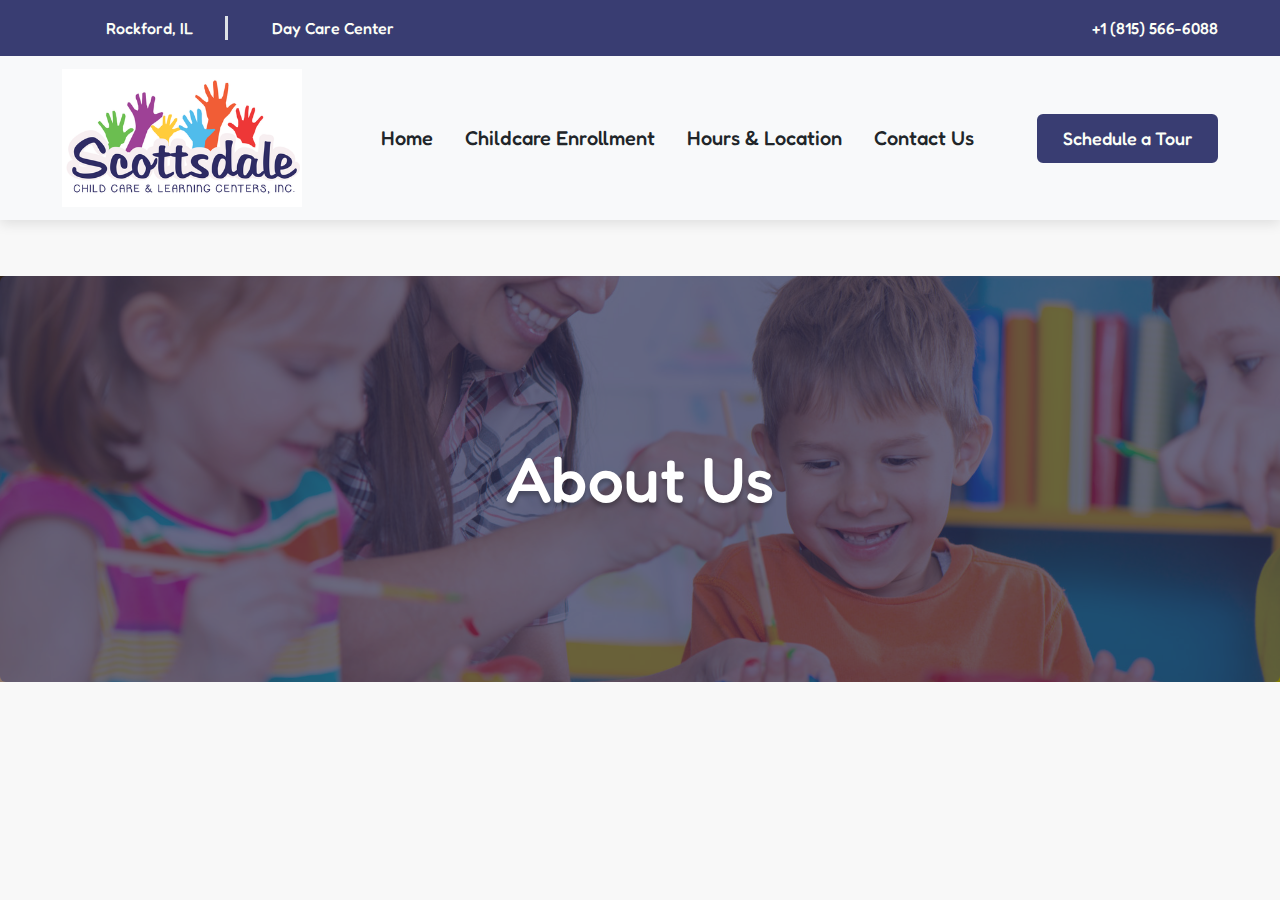
==== commit e9e872ad: "feat: 70% homepage completed" ====
--- a/about-us.html
+++ b/about-us.html
@@ -28,7 +28,7 @@
         <div class="bg-primary top-information">
             <div class="container py-3 d-flex justify-content-between">
                 <div class="d-flex">
-                    <p class="text-white fw-500 ms-4">
+                    <p class="text-white fw-500 ms-4 pe-3 border-end border-3">
                         <a title="service areas" class="me-3 text-white pe-auto"
                             href="/rockford-il-child-daycare-center.html"><i
                                 class="fs-15 me-1 fa-solid fa-location-dot text-success"></i>
@@ -36,25 +36,16 @@
                         </a>
                     </p>
                     <p class="text-white fw-500 ms-4 d-md-block d-none">
-                        <i class="fa-solid fa-children text-success me-1"></i> Inspiring Young Minds
+                        <i class="fa-solid fa-children text-success me-1"></i> Day Care Center
                     </p>
                 </div>
 
                 <div>
                     <a href="tel:+1 (815) 566-6088" title="phone number"
-                        class="text-white fw-500 pe-3 border-end border-3"><i
+                        class="text-white fw-500 "><i
                             class="fs-15 fa-solid fa-phone text-success me-1"></i> +1 (815) 566-6088</a>
 
-                    <div class="d-md-inline d-none">
-                        <a href="https://goo.gl/maps/15MCwPMjELmVUTCT7" title="google" class="text-white fw-500 ms-3"><i
-                                class="fs-16 fa-brands fa-google text-white me-2"></i></a>
-
-                        <a href="https://www.facebook.com/profile.php?id=100092369951116" title="facebook"
-                            class="text-white fw-500"><i class="fs-16 fa-brands fa-facebook text-white me-2"></i></a>
-
-                        <a href="https://www.instagram.com/leafreliefpnw/" title="instagram"
-                            class="text-white fw-500"><i class="text-white fa-brands fa-instagram me-2"></i></a>
-                    </div>
+                    
                 </div>
             </div>
         </div>
@@ -68,25 +59,25 @@
                     <span class="navbar-toggler-icon"></span>
                 </button>
                 <div class="collapse navbar-collapse" id="navbarSupportedContent">
-                    <ul class="navbar-nav mx-auto mb-2 mb-lg-0">
+                     <ul class="navbar-nav mx-auto mb-2 mb-lg-0">
                         <li class="nav-item">
                             <a class="nav-link active" aria-current="page" href="/index.html">Home</a>
                         </li>
 
                         <li class="nav-item">
-                            <a class="nav-link" aria-current="page" href="/about-us.html">About Us</a>
+                            <a class="nav-link" aria-current="page" href="/programs.html">Childcare Enrollment</a>
                         </li>
 
                         <li class="nav-item">
-                            <a class="nav-link" aria-current="page" href="/programs.html">programs</a>
+                            <a class="nav-link" aria-current="page" href="/hours-location.html">Hours &amp; Location</a>
                         </li>
 
                         <li class="nav-item">
-                            <a class="nav-link" aria-current="page" href="/hours-location.html">Hours</a>
+                            <a class="nav-link" aria-current="page" href="/contact.html">Contact Us</a>
                         </li>
                     </ul>
                     <a href="/contact.html" class="btn btn-primary fs-18 px-4">
-                        Contact Us
+                        Schedule a Tour
                     </a>
                 </div>
             </div>
--- a/css/index.min.css
+++ b/css/index.min.css
@@ -2,7 +2,7 @@
  * Bootstrap  v5.3.0-alpha3 (https://getbootstrap.com/)
  * Copyright 2011-2023 The Bootstrap Authors
  * Licensed under MIT (https://github.com/twbs/bootstrap/blob/main/LICENSE)
- */:root,[data-bs-theme=light]{--bs-blue: #0d6efd;--bs-indigo: #6610f2;--bs-purple: #6f42c1;--bs-pink: #d63384;--bs-red: #dc3545;--bs-orange: #fd7e14;--bs-yellow: #ffc107;--bs-green: #198754;--bs-teal: #20c997;--bs-cyan: #0dcaf0;--bs-black: #302c2c;--bs-white: #fcfef7;--bs-gray: #6c757d;--bs-gray-dark: #343a40;--bs-gray-100: #f8f9fa;--bs-gray-200: #e9ecef;--bs-gray-300: #dee2e6;--bs-gray-400: #ced4da;--bs-gray-500: #adb5bd;--bs-gray-600: #6c757d;--bs-gray-700: #495057;--bs-gray-800: #343a40;--bs-gray-900: #212529;--bs-primary: #393d72;--bs-secondary: #CCA715;--bs-success: #F0EDFF;--bs-info: #808080;--bs-warning: #6C6CA6;--bs-danger: #ff4d00;--bs-light: #f8f9fa;--bs-dark: #212529;--bs-primary-rgb: 57, 61, 114;--bs-secondary-rgb: 204, 167, 21;--bs-success-rgb: 240, 237, 255;--bs-info-rgb: 128, 128, 128;--bs-warning-rgb: 108, 108, 166;--bs-danger-rgb: 255, 77, 0;--bs-light-rgb: 248, 249, 250;--bs-dark-rgb: 33, 37, 41;--bs-primary-text-emphasis: #17182e;--bs-secondary-text-emphasis: #524308;--bs-success-text-emphasis: #605f66;--bs-info-text-emphasis: #333333;--bs-warning-text-emphasis: #2b2b42;--bs-danger-text-emphasis: #661f00;--bs-light-text-emphasis: #495057;--bs-dark-text-emphasis: #495057;--bs-primary-bg-subtle: #d7d8e3;--bs-secondary-bg-subtle: #f5edd0;--bs-success-bg-subtle: #fcfbff;--bs-info-bg-subtle: #e6e6e6;--bs-warning-bg-subtle: #e2e2ed;--bs-danger-bg-subtle: #ffdbcc;--bs-light-bg-subtle: #fafcf9;--bs-dark-bg-subtle: #ced4da;--bs-primary-border-subtle: #b0b1c7;--bs-secondary-border-subtle: #ebdca1;--bs-success-border-subtle: #f9f8ff;--bs-info-border-subtle: #cccccc;--bs-warning-border-subtle: #c4c4db;--bs-danger-border-subtle: #ffb899;--bs-light-border-subtle: #e9ecef;--bs-dark-border-subtle: #adb5bd;--bs-white-rgb: 252, 254, 247;--bs-black-rgb: 48, 44, 44;--bs-font-sans-serif: system-ui, -apple-system, "Segoe UI", Roboto, "Helvetica Neue", "Noto Sans", "Liberation Sans", Arial, sans-serif, "Apple Color Emoji", "Segoe UI Emoji", "Segoe UI Symbol", "Noto Color Emoji";--bs-font-monospace: SFMono-Regular, Menlo, Monaco, Consolas, "Liberation Mono", "Courier New", monospace;--bs-gradient: linear-gradient(180deg, rgba(252, 254, 247, 0.15), rgba(252, 254, 247, 0));--bs-body-font-family: var(--bs-font-sans-serif);--bs-body-font-size:1rem;--bs-body-font-weight: 400;--bs-body-line-height: 1.5;--bs-body-color: #212529;--bs-body-color-rgb: 33, 37, 41;--bs-body-bg: #fcfef7;--bs-body-bg-rgb: 252, 254, 247;--bs-emphasis-color: #302c2c;--bs-emphasis-color-rgb: 48, 44, 44;--bs-secondary-color: rgba(33, 37, 41, 0.75);--bs-secondary-color-rgb: 33, 37, 41;--bs-secondary-bg: #e9ecef;--bs-secondary-bg-rgb: 233, 236, 239;--bs-tertiary-color: rgba(33, 37, 41, 0.5);--bs-tertiary-color-rgb: 33, 37, 41;--bs-tertiary-bg: #f8f9fa;--bs-tertiary-bg-rgb: 248, 249, 250;--bs-link-color: #393d72;--bs-link-color-rgb: 57, 61, 114;--bs-link-decoration: underline;--bs-link-hover-color: #2e315b;--bs-link-hover-color-rgb: 46, 49, 91;--bs-code-color: #d63384;--bs-highlight-bg: #fff3cd;--bs-border-width: 1px;--bs-border-style: solid;--bs-border-color: #dee2e6;--bs-border-color-translucent: rgba(48, 44, 44, 0.175);--bs-border-radius: 0.375rem;--bs-border-radius-sm: 0.25rem;--bs-border-radius-lg: 0.5rem;--bs-border-radius-xl: 1rem;--bs-border-radius-xxl: 2rem;--bs-border-radius-2xl: var(--bs-border-radius-xxl);--bs-border-radius-pill: 50rem;--bs-box-shadow: 0 0.5rem 1rem rgba(48, 44, 44, 0.15);--bs-box-shadow-sm: 0 0.125rem 0.25rem rgba(48, 44, 44, 0.075);--bs-box-shadow-lg: 0 1rem 3rem rgba(48, 44, 44, 0.175);--bs-box-shadow-inset: inset 0 1px 2px rgba(48, 44, 44, 0.075);--bs-focus-ring-width: 0.25rem;--bs-focus-ring-opacity: 0.25;--bs-focus-ring-color: rgba(57, 61, 114, 0.25);--bs-form-valid-color: #F0EDFF;--bs-form-valid-border-color: #F0EDFF;--bs-form-invalid-color: #ff4d00;--bs-form-invalid-border-color: #ff4d00}[data-bs-theme=dark]{color-scheme:dark;--bs-body-color: #adb5bd;--bs-body-color-rgb: 173, 181, 189;--bs-body-bg: #212529;--bs-body-bg-rgb: 33, 37, 41;--bs-emphasis-color: #fcfef7;--bs-emphasis-color-rgb: 252, 254, 247;--bs-secondary-color: rgba(173, 181, 189, 0.75);--bs-secondary-color-rgb: 173, 181, 189;--bs-secondary-bg: #343a40;--bs-secondary-bg-rgb: 52, 58, 64;--bs-tertiary-color: rgba(173, 181, 189, 0.5);--bs-tertiary-color-rgb: 173, 181, 189;--bs-tertiary-bg: #2b3035;--bs-tertiary-bg-rgb: 43, 48, 53;--bs-primary-text-emphasis: #888baa;--bs-secondary-text-emphasis: #e0ca73;--bs-success-text-emphasis: #f6f4ff;--bs-info-text-emphasis: #b3b3b3;--bs-warning-text-emphasis: #a7a7ca;--bs-danger-text-emphasis: #ff9466;--bs-light-text-emphasis: #f8f9fa;--bs-dark-text-emphasis: #dee2e6;--bs-primary-bg-subtle: #0b0c17;--bs-secondary-bg-subtle: #292104;--bs-success-bg-subtle: #302f33;--bs-info-bg-subtle: #1a1a1a;--bs-warning-bg-subtle: #161621;--bs-danger-bg-subtle: #330f00;--bs-light-bg-subtle: #343a40;--bs-dark-bg-subtle: #323336;--bs-primary-border-subtle: #222544;--bs-secondary-border-subtle: #7a640d;--bs-success-border-subtle: #908e99;--bs-info-border-subtle: #4d4d4d;--bs-warning-border-subtle: #414164;--bs-danger-border-subtle: #992e00;--bs-light-border-subtle: #495057;--bs-dark-border-subtle: #343a40;--bs-link-color: #888baa;--bs-link-hover-color: #a0a2bb;--bs-link-color-rgb: 136, 139, 170;--bs-link-hover-color-rgb: 160, 162, 187;--bs-code-color: #e685b5;--bs-border-color: #495057;--bs-border-color-translucent: rgba(252, 254, 247, 0.15);--bs-form-valid-color: #75b798;--bs-form-valid-border-color: #75b798;--bs-form-invalid-color: #ea868f;--bs-form-invalid-border-color: #ea868f}*,*::before,*::after{box-sizing:border-box}@media(prefers-reduced-motion: no-preference){:root{scroll-behavior:smooth}}body{margin:0;font-family:var(--bs-body-font-family);font-size:var(--bs-body-font-size);font-weight:var(--bs-body-font-weight);line-height:var(--bs-body-line-height);color:var(--bs-body-color);text-align:var(--bs-body-text-align);background-color:var(--bs-body-bg);-webkit-text-size-adjust:100%;-webkit-tap-highlight-color:rgba(48,44,44,0)}hr{margin:1rem 0;color:inherit;border:0;border-top:var(--bs-border-width) solid;opacity:.25}h6,.h6,h5,.h5,h4,.h4,h3,.h3,h2,.h2,h1,.h1{margin-top:0;margin-bottom:.5rem;font-weight:500;line-height:1.2;color:var(--bs-heading-color, inherit)}h1,.h1{font-size:calc(1.375rem + 1.5vw)}@media(min-width: 1200px){h1,.h1{font-size:2.5rem}}h2,.h2{font-size:calc(1.325rem + 0.9vw)}@media(min-width: 1200px){h2,.h2{font-size:2rem}}h3,.h3{font-size:calc(1.3rem + 0.6vw)}@media(min-width: 1200px){h3,.h3{font-size:1.75rem}}h4,.h4{font-size:calc(1.275rem + 0.3vw)}@media(min-width: 1200px){h4,.h4{font-size:1.5rem}}h5,.h5{font-size:1.25rem}h6,.h6{font-size:1rem}p{margin-top:0;margin-bottom:1rem}abbr[title]{text-decoration:underline dotted;cursor:help;text-decoration-skip-ink:none}address{margin-bottom:1rem;font-style:normal;line-height:inherit}ol,ul{padding-left:2rem}ol,ul,dl{margin-top:0;margin-bottom:1rem}ol ol,ul ul,ol ul,ul ol{margin-bottom:0}dt{font-weight:700}dd{margin-bottom:.5rem;margin-left:0}blockquote{margin:0 0 1rem}b,strong{font-weight:bolder}small,.small{font-size:0.875em}mark,.mark{padding:.1875em;background-color:var(--bs-highlight-bg)}sub,sup{position:relative;font-size:0.75em;line-height:0;vertical-align:baseline}sub{bottom:-0.25em}sup{top:-0.5em}a{color:rgba(var(--bs-link-color-rgb), var(--bs-link-opacity, 1));text-decoration:underline}a:hover{--bs-link-color-rgb: var(--bs-link-hover-color-rgb)}a:not([href]):not([class]),a:not([href]):not([class]):hover{color:inherit;text-decoration:none}pre,code,kbd,samp{font-family:var(--bs-font-monospace);font-size:1em}pre{display:block;margin-top:0;margin-bottom:1rem;overflow:auto;font-size:0.875em}pre code{font-size:inherit;color:inherit;word-break:normal}code{font-size:0.875em;color:var(--bs-code-color);word-wrap:break-word}a>code{color:inherit}kbd{padding:.1875rem .375rem;font-size:0.875em;color:var(--bs-body-bg);background-color:var(--bs-body-color);border-radius:.25rem}kbd kbd{padding:0;font-size:1em}figure{margin:0 0 1rem}img,svg{vertical-align:middle}table{caption-side:bottom;border-collapse:collapse}caption{padding-top:.5rem;padding-bottom:.5rem;color:var(--bs-secondary-color);text-align:left}th{text-align:inherit;text-align:-webkit-match-parent}thead,tbody,tfoot,tr,td,th{border-color:inherit;border-style:solid;border-width:0}label{display:inline-block}button{border-radius:0}button:focus:not(:focus-visible){outline:0}input,button,select,optgroup,textarea{margin:0;font-family:inherit;font-size:inherit;line-height:inherit}button,select{text-transform:none}[role=button]{cursor:pointer}select{word-wrap:normal}select:disabled{opacity:1}[list]:not([type=date]):not([type=datetime-local]):not([type=month]):not([type=week]):not([type=time])::-webkit-calendar-picker-indicator{display:none !important}button,[type=button],[type=reset],[type=submit]{-webkit-appearance:button}button:not(:disabled),[type=button]:not(:disabled),[type=reset]:not(:disabled),[type=submit]:not(:disabled){cursor:pointer}::-moz-focus-inner{padding:0;border-style:none}textarea{resize:vertical}fieldset{min-width:0;padding:0;margin:0;border:0}legend{float:left;width:100%;padding:0;margin-bottom:.5rem;font-size:calc(1.275rem + 0.3vw);line-height:inherit}@media(min-width: 1200px){legend{font-size:1.5rem}}legend+*{clear:left}::-webkit-datetime-edit-fields-wrapper,::-webkit-datetime-edit-text,::-webkit-datetime-edit-minute,::-webkit-datetime-edit-hour-field,::-webkit-datetime-edit-day-field,::-webkit-datetime-edit-month-field,::-webkit-datetime-edit-year-field{padding:0}::-webkit-inner-spin-button{height:auto}[type=search]{outline-offset:-2px;-webkit-appearance:textfield}::-webkit-search-decoration{-webkit-appearance:none}::-webkit-color-swatch-wrapper{padding:0}::file-selector-button{font:inherit;-webkit-appearance:button}output{display:inline-block}iframe{border:0}summary{display:list-item;cursor:pointer}progress{vertical-align:baseline}[hidden]{display:none !important}.lead{font-size:1.25rem;font-weight:300}.display-1{font-size:calc(1.625rem + 4.5vw);font-weight:300;line-height:1.2}@media(min-width: 1200px){.display-1{font-size:5rem}}.display-2{font-size:calc(1.575rem + 3.9vw);font-weight:300;line-height:1.2}@media(min-width: 1200px){.display-2{font-size:4.5rem}}.display-3{font-size:calc(1.525rem + 3.3vw);font-weight:300;line-height:1.2}@media(min-width: 1200px){.display-3{font-size:4rem}}.display-4{font-size:calc(1.475rem + 2.7vw);font-weight:300;line-height:1.2}@media(min-width: 1200px){.display-4{font-size:3.5rem}}.display-5{font-size:calc(1.425rem + 2.1vw);font-weight:300;line-height:1.2}@media(min-width: 1200px){.display-5{font-size:3rem}}.display-6{font-size:calc(1.375rem + 1.5vw);font-weight:300;line-height:1.2}@media(min-width: 1200px){.display-6{font-size:2.5rem}}.list-unstyled{padding-left:0;list-style:none}.list-inline{padding-left:0;list-style:none}.list-inline-item{display:inline-block}.list-inline-item:not(:last-child){margin-right:.5rem}.initialism{font-size:0.875em;text-transform:uppercase}.blockquote{margin-bottom:1rem;font-size:1.25rem}.blockquote>:last-child{margin-bottom:0}.blockquote-footer{margin-top:-1rem;margin-bottom:1rem;font-size:0.875em;color:#6c757d}.blockquote-footer::before{content:"— "}.img-fluid{max-width:100%;height:auto}.img-thumbnail{padding:.25rem;background-color:var(--bs-body-bg);border:var(--bs-border-width) solid var(--bs-border-color);border-radius:var(--bs-border-radius);max-width:100%;height:auto}.figure{display:inline-block}.figure-img{margin-bottom:.5rem;line-height:1}.figure-caption{font-size:0.875em;color:var(--bs-secondary-color)}.container,.container-fluid,.container-xxl,.container-xl,.container-lg,.container-md,.container-sm{--bs-gutter-x: 1.5rem;--bs-gutter-y: 0;width:100%;padding-right:calc(var(--bs-gutter-x)*.5);padding-left:calc(var(--bs-gutter-x)*.5);margin-right:auto;margin-left:auto}@media(min-width: 576px){.container-sm,.container{max-width:540px}}@media(min-width: 768px){.container-md,.container-sm,.container{max-width:750px}}@media(min-width: 992px){.container-lg,.container-md,.container-sm,.container{max-width:960px}}@media(min-width: 1200px){.container-xl,.container-lg,.container-md,.container-sm,.container{max-width:1180px}}@media(min-width: 1400px){.container-xxl,.container-xl,.container-lg,.container-md,.container-sm,.container{max-width:1340px}}:root{--bs-breakpoint-xs: 0;--bs-breakpoint-sm: 576px;--bs-breakpoint-md: 768px;--bs-breakpoint-lg: 992px;--bs-breakpoint-xl: 1200px;--bs-breakpoint-xxl: 1400px}.row{--bs-gutter-x: 1.5rem;--bs-gutter-y: 0;display:flex;flex-wrap:wrap;margin-top:calc(-1*var(--bs-gutter-y));margin-right:calc(-0.5*var(--bs-gutter-x));margin-left:calc(-0.5*var(--bs-gutter-x))}.row>*{flex-shrink:0;width:100%;max-width:100%;padding-right:calc(var(--bs-gutter-x)*.5);padding-left:calc(var(--bs-gutter-x)*.5);margin-top:var(--bs-gutter-y)}.col{flex:1 0 0%}.row-cols-auto>*{flex:0 0 auto;width:auto}.row-cols-1>*{flex:0 0 auto;width:100%}.row-cols-2>*{flex:0 0 auto;width:50%}.row-cols-3>*{flex:0 0 auto;width:33.3333333333%}.row-cols-4>*{flex:0 0 auto;width:25%}.row-cols-5>*{flex:0 0 auto;width:20%}.row-cols-6>*{flex:0 0 auto;width:16.6666666667%}.col-auto{flex:0 0 auto;width:auto}.col-1{flex:0 0 auto;width:8.33333333%}.col-2{flex:0 0 auto;width:16.66666667%}.col-3{flex:0 0 auto;width:25%}.col-4{flex:0 0 auto;width:33.33333333%}.col-5{flex:0 0 auto;width:41.66666667%}.col-6{flex:0 0 auto;width:50%}.col-7{flex:0 0 auto;width:58.33333333%}.col-8{flex:0 0 auto;width:66.66666667%}.col-9{flex:0 0 auto;width:75%}.col-10{flex:0 0 auto;width:83.33333333%}.col-11{flex:0 0 auto;width:91.66666667%}.col-12{flex:0 0 auto;width:100%}.offset-1{margin-left:8.33333333%}.offset-2{margin-left:16.66666667%}.offset-3{margin-left:25%}.offset-4{margin-left:33.33333333%}.offset-5{margin-left:41.66666667%}.offset-6{margin-left:50%}.offset-7{margin-left:58.33333333%}.offset-8{margin-left:66.66666667%}.offset-9{margin-left:75%}.offset-10{margin-left:83.33333333%}.offset-11{margin-left:91.66666667%}.g-0,.gx-0{--bs-gutter-x: 0}.g-0,.gy-0{--bs-gutter-y: 0}.g-1,.gx-1{--bs-gutter-x: 0.25rem}.g-1,.gy-1{--bs-gutter-y: 0.25rem}.g-2,.gx-2{--bs-gutter-x: 0.5rem}.g-2,.gy-2{--bs-gutter-y: 0.5rem}.g-3,.gx-3{--bs-gutter-x: 1rem}.g-3,.gy-3{--bs-gutter-y: 1rem}.g-4,.gx-4{--bs-gutter-x: 1.5rem}.g-4,.gy-4{--bs-gutter-y: 1.5rem}.g-5,.gx-5{--bs-gutter-x: 3rem}.g-5,.gy-5{--bs-gutter-y: 3rem}@media(min-width: 576px){.col-sm{flex:1 0 0%}.row-cols-sm-auto>*{flex:0 0 auto;width:auto}.row-cols-sm-1>*{flex:0 0 auto;width:100%}.row-cols-sm-2>*{flex:0 0 auto;width:50%}.row-cols-sm-3>*{flex:0 0 auto;width:33.3333333333%}.row-cols-sm-4>*{flex:0 0 auto;width:25%}.row-cols-sm-5>*{flex:0 0 auto;width:20%}.row-cols-sm-6>*{flex:0 0 auto;width:16.6666666667%}.col-sm-auto{flex:0 0 auto;width:auto}.col-sm-1{flex:0 0 auto;width:8.33333333%}.col-sm-2{flex:0 0 auto;width:16.66666667%}.col-sm-3{flex:0 0 auto;width:25%}.col-sm-4{flex:0 0 auto;width:33.33333333%}.col-sm-5{flex:0 0 auto;width:41.66666667%}.col-sm-6{flex:0 0 auto;width:50%}.col-sm-7{flex:0 0 auto;width:58.33333333%}.col-sm-8{flex:0 0 auto;width:66.66666667%}.col-sm-9{flex:0 0 auto;width:75%}.col-sm-10{flex:0 0 auto;width:83.33333333%}.col-sm-11{flex:0 0 auto;width:91.66666667%}.col-sm-12{flex:0 0 auto;width:100%}.offset-sm-0{margin-left:0}.offset-sm-1{margin-left:8.33333333%}.offset-sm-2{margin-left:16.66666667%}.offset-sm-3{margin-left:25%}.offset-sm-4{margin-left:33.33333333%}.offset-sm-5{margin-left:41.66666667%}.offset-sm-6{margin-left:50%}.offset-sm-7{margin-left:58.33333333%}.offset-sm-8{margin-left:66.66666667%}.offset-sm-9{margin-left:75%}.offset-sm-10{margin-left:83.33333333%}.offset-sm-11{margin-left:91.66666667%}.g-sm-0,.gx-sm-0{--bs-gutter-x: 0}.g-sm-0,.gy-sm-0{--bs-gutter-y: 0}.g-sm-1,.gx-sm-1{--bs-gutter-x: 0.25rem}.g-sm-1,.gy-sm-1{--bs-gutter-y: 0.25rem}.g-sm-2,.gx-sm-2{--bs-gutter-x: 0.5rem}.g-sm-2,.gy-sm-2{--bs-gutter-y: 0.5rem}.g-sm-3,.gx-sm-3{--bs-gutter-x: 1rem}.g-sm-3,.gy-sm-3{--bs-gutter-y: 1rem}.g-sm-4,.gx-sm-4{--bs-gutter-x: 1.5rem}.g-sm-4,.gy-sm-4{--bs-gutter-y: 1.5rem}.g-sm-5,.gx-sm-5{--bs-gutter-x: 3rem}.g-sm-5,.gy-sm-5{--bs-gutter-y: 3rem}}@media(min-width: 768px){.col-md{flex:1 0 0%}.row-cols-md-auto>*{flex:0 0 auto;width:auto}.row-cols-md-1>*{flex:0 0 auto;width:100%}.row-cols-md-2>*{flex:0 0 auto;width:50%}.row-cols-md-3>*{flex:0 0 auto;width:33.3333333333%}.row-cols-md-4>*{flex:0 0 auto;width:25%}.row-cols-md-5>*{flex:0 0 auto;width:20%}.row-cols-md-6>*{flex:0 0 auto;width:16.6666666667%}.col-md-auto{flex:0 0 auto;width:auto}.col-md-1{flex:0 0 auto;width:8.33333333%}.col-md-2{flex:0 0 auto;width:16.66666667%}.col-md-3{flex:0 0 auto;width:25%}.col-md-4{flex:0 0 auto;width:33.33333333%}.col-md-5{flex:0 0 auto;width:41.66666667%}.col-md-6{flex:0 0 auto;width:50%}.col-md-7{flex:0 0 auto;width:58.33333333%}.col-md-8{flex:0 0 auto;width:66.66666667%}.col-md-9{flex:0 0 auto;width:75%}.col-md-10{flex:0 0 auto;width:83.33333333%}.col-md-11{flex:0 0 auto;width:91.66666667%}.col-md-12{flex:0 0 auto;width:100%}.offset-md-0{margin-left:0}.offset-md-1{margin-left:8.33333333%}.offset-md-2{margin-left:16.66666667%}.offset-md-3{margin-left:25%}.offset-md-4{margin-left:33.33333333%}.offset-md-5{margin-left:41.66666667%}.offset-md-6{margin-left:50%}.offset-md-7{margin-left:58.33333333%}.offset-md-8{margin-left:66.66666667%}.offset-md-9{margin-left:75%}.offset-md-10{margin-left:83.33333333%}.offset-md-11{margin-left:91.66666667%}.g-md-0,.gx-md-0{--bs-gutter-x: 0}.g-md-0,.gy-md-0{--bs-gutter-y: 0}.g-md-1,.gx-md-1{--bs-gutter-x: 0.25rem}.g-md-1,.gy-md-1{--bs-gutter-y: 0.25rem}.g-md-2,.gx-md-2{--bs-gutter-x: 0.5rem}.g-md-2,.gy-md-2{--bs-gutter-y: 0.5rem}.g-md-3,.gx-md-3{--bs-gutter-x: 1rem}.g-md-3,.gy-md-3{--bs-gutter-y: 1rem}.g-md-4,.gx-md-4{--bs-gutter-x: 1.5rem}.g-md-4,.gy-md-4{--bs-gutter-y: 1.5rem}.g-md-5,.gx-md-5{--bs-gutter-x: 3rem}.g-md-5,.gy-md-5{--bs-gutter-y: 3rem}}@media(min-width: 992px){.col-lg{flex:1 0 0%}.row-cols-lg-auto>*{flex:0 0 auto;width:auto}.row-cols-lg-1>*{flex:0 0 auto;width:100%}.row-cols-lg-2>*{flex:0 0 auto;width:50%}.row-cols-lg-3>*{flex:0 0 auto;width:33.3333333333%}.row-cols-lg-4>*{flex:0 0 auto;width:25%}.row-cols-lg-5>*{flex:0 0 auto;width:20%}.row-cols-lg-6>*{flex:0 0 auto;width:16.6666666667%}.col-lg-auto{flex:0 0 auto;width:auto}.col-lg-1{flex:0 0 auto;width:8.33333333%}.col-lg-2{flex:0 0 auto;width:16.66666667%}.col-lg-3{flex:0 0 auto;width:25%}.col-lg-4{flex:0 0 auto;width:33.33333333%}.col-lg-5{flex:0 0 auto;width:41.66666667%}.col-lg-6{flex:0 0 auto;width:50%}.col-lg-7{flex:0 0 auto;width:58.33333333%}.col-lg-8{flex:0 0 auto;width:66.66666667%}.col-lg-9{flex:0 0 auto;width:75%}.col-lg-10{flex:0 0 auto;width:83.33333333%}.col-lg-11{flex:0 0 auto;width:91.66666667%}.col-lg-12{flex:0 0 auto;width:100%}.offset-lg-0{margin-left:0}.offset-lg-1{margin-left:8.33333333%}.offset-lg-2{margin-left:16.66666667%}.offset-lg-3{margin-left:25%}.offset-lg-4{margin-left:33.33333333%}.offset-lg-5{margin-left:41.66666667%}.offset-lg-6{margin-left:50%}.offset-lg-7{margin-left:58.33333333%}.offset-lg-8{margin-left:66.66666667%}.offset-lg-9{margin-left:75%}.offset-lg-10{margin-left:83.33333333%}.offset-lg-11{margin-left:91.66666667%}.g-lg-0,.gx-lg-0{--bs-gutter-x: 0}.g-lg-0,.gy-lg-0{--bs-gutter-y: 0}.g-lg-1,.gx-lg-1{--bs-gutter-x: 0.25rem}.g-lg-1,.gy-lg-1{--bs-gutter-y: 0.25rem}.g-lg-2,.gx-lg-2{--bs-gutter-x: 0.5rem}.g-lg-2,.gy-lg-2{--bs-gutter-y: 0.5rem}.g-lg-3,.gx-lg-3{--bs-gutter-x: 1rem}.g-lg-3,.gy-lg-3{--bs-gutter-y: 1rem}.g-lg-4,.gx-lg-4{--bs-gutter-x: 1.5rem}.g-lg-4,.gy-lg-4{--bs-gutter-y: 1.5rem}.g-lg-5,.gx-lg-5{--bs-gutter-x: 3rem}.g-lg-5,.gy-lg-5{--bs-gutter-y: 3rem}}@media(min-width: 1200px){.col-xl{flex:1 0 0%}.row-cols-xl-auto>*{flex:0 0 auto;width:auto}.row-cols-xl-1>*{flex:0 0 auto;width:100%}.row-cols-xl-2>*{flex:0 0 auto;width:50%}.row-cols-xl-3>*{flex:0 0 auto;width:33.3333333333%}.row-cols-xl-4>*{flex:0 0 auto;width:25%}.row-cols-xl-5>*{flex:0 0 auto;width:20%}.row-cols-xl-6>*{flex:0 0 auto;width:16.6666666667%}.col-xl-auto{flex:0 0 auto;width:auto}.col-xl-1{flex:0 0 auto;width:8.33333333%}.col-xl-2{flex:0 0 auto;width:16.66666667%}.col-xl-3{flex:0 0 auto;width:25%}.col-xl-4{flex:0 0 auto;width:33.33333333%}.col-xl-5{flex:0 0 auto;width:41.66666667%}.col-xl-6{flex:0 0 auto;width:50%}.col-xl-7{flex:0 0 auto;width:58.33333333%}.col-xl-8{flex:0 0 auto;width:66.66666667%}.col-xl-9{flex:0 0 auto;width:75%}.col-xl-10{flex:0 0 auto;width:83.33333333%}.col-xl-11{flex:0 0 auto;width:91.66666667%}.col-xl-12{flex:0 0 auto;width:100%}.offset-xl-0{margin-left:0}.offset-xl-1{margin-left:8.33333333%}.offset-xl-2{margin-left:16.66666667%}.offset-xl-3{margin-left:25%}.offset-xl-4{margin-left:33.33333333%}.offset-xl-5{margin-left:41.66666667%}.offset-xl-6{margin-left:50%}.offset-xl-7{margin-left:58.33333333%}.offset-xl-8{margin-left:66.66666667%}.offset-xl-9{margin-left:75%}.offset-xl-10{margin-left:83.33333333%}.offset-xl-11{margin-left:91.66666667%}.g-xl-0,.gx-xl-0{--bs-gutter-x: 0}.g-xl-0,.gy-xl-0{--bs-gutter-y: 0}.g-xl-1,.gx-xl-1{--bs-gutter-x: 0.25rem}.g-xl-1,.gy-xl-1{--bs-gutter-y: 0.25rem}.g-xl-2,.gx-xl-2{--bs-gutter-x: 0.5rem}.g-xl-2,.gy-xl-2{--bs-gutter-y: 0.5rem}.g-xl-3,.gx-xl-3{--bs-gutter-x: 1rem}.g-xl-3,.gy-xl-3{--bs-gutter-y: 1rem}.g-xl-4,.gx-xl-4{--bs-gutter-x: 1.5rem}.g-xl-4,.gy-xl-4{--bs-gutter-y: 1.5rem}.g-xl-5,.gx-xl-5{--bs-gutter-x: 3rem}.g-xl-5,.gy-xl-5{--bs-gutter-y: 3rem}}@media(min-width: 1400px){.col-xxl{flex:1 0 0%}.row-cols-xxl-auto>*{flex:0 0 auto;width:auto}.row-cols-xxl-1>*{flex:0 0 auto;width:100%}.row-cols-xxl-2>*{flex:0 0 auto;width:50%}.row-cols-xxl-3>*{flex:0 0 auto;width:33.3333333333%}.row-cols-xxl-4>*{flex:0 0 auto;width:25%}.row-cols-xxl-5>*{flex:0 0 auto;width:20%}.row-cols-xxl-6>*{flex:0 0 auto;width:16.6666666667%}.col-xxl-auto{flex:0 0 auto;width:auto}.col-xxl-1{flex:0 0 auto;width:8.33333333%}.col-xxl-2{flex:0 0 auto;width:16.66666667%}.col-xxl-3{flex:0 0 auto;width:25%}.col-xxl-4{flex:0 0 auto;width:33.33333333%}.col-xxl-5{flex:0 0 auto;width:41.66666667%}.col-xxl-6{flex:0 0 auto;width:50%}.col-xxl-7{flex:0 0 auto;width:58.33333333%}.col-xxl-8{flex:0 0 auto;width:66.66666667%}.col-xxl-9{flex:0 0 auto;width:75%}.col-xxl-10{flex:0 0 auto;width:83.33333333%}.col-xxl-11{flex:0 0 auto;width:91.66666667%}.col-xxl-12{flex:0 0 auto;width:100%}.offset-xxl-0{margin-left:0}.offset-xxl-1{margin-left:8.33333333%}.offset-xxl-2{margin-left:16.66666667%}.offset-xxl-3{margin-left:25%}.offset-xxl-4{margin-left:33.33333333%}.offset-xxl-5{margin-left:41.66666667%}.offset-xxl-6{margin-left:50%}.offset-xxl-7{margin-left:58.33333333%}.offset-xxl-8{margin-left:66.66666667%}.offset-xxl-9{margin-left:75%}.offset-xxl-10{margin-left:83.33333333%}.offset-xxl-11{margin-left:91.66666667%}.g-xxl-0,.gx-xxl-0{--bs-gutter-x: 0}.g-xxl-0,.gy-xxl-0{--bs-gutter-y: 0}.g-xxl-1,.gx-xxl-1{--bs-gutter-x: 0.25rem}.g-xxl-1,.gy-xxl-1{--bs-gutter-y: 0.25rem}.g-xxl-2,.gx-xxl-2{--bs-gutter-x: 0.5rem}.g-xxl-2,.gy-xxl-2{--bs-gutter-y: 0.5rem}.g-xxl-3,.gx-xxl-3{--bs-gutter-x: 1rem}.g-xxl-3,.gy-xxl-3{--bs-gutter-y: 1rem}.g-xxl-4,.gx-xxl-4{--bs-gutter-x: 1.5rem}.g-xxl-4,.gy-xxl-4{--bs-gutter-y: 1.5rem}.g-xxl-5,.gx-xxl-5{--bs-gutter-x: 3rem}.g-xxl-5,.gy-xxl-5{--bs-gutter-y: 3rem}}.table{--bs-table-color: var(--bs-body-color);--bs-table-bg: transparent;--bs-table-border-color: var(--bs-border-color);--bs-table-accent-bg: transparent;--bs-table-striped-color: var(--bs-body-color);--bs-table-striped-bg: rgba(48, 44, 44, 0.05);--bs-table-active-color: var(--bs-body-color);--bs-table-active-bg: rgba(48, 44, 44, 0.1);--bs-table-hover-color: var(--bs-body-color);--bs-table-hover-bg: rgba(48, 44, 44, 0.075);width:100%;margin-bottom:1rem;color:var(--bs-table-color);vertical-align:top;border-color:var(--bs-table-border-color)}.table>:not(caption)>*>*{padding:.5rem .5rem;background-color:var(--bs-table-bg);border-bottom-width:var(--bs-border-width);box-shadow:inset 0 0 0 9999px var(--bs-table-accent-bg)}.table>tbody{vertical-align:inherit}.table>thead{vertical-align:bottom}.table-group-divider{border-top:calc(var(--bs-border-width) * 2) solid currentcolor}.caption-top{caption-side:top}.table-sm>:not(caption)>*>*{padding:.25rem .25rem}.table-bordered>:not(caption)>*{border-width:var(--bs-border-width) 0}.table-bordered>:not(caption)>*>*{border-width:0 var(--bs-border-width)}.table-borderless>:not(caption)>*>*{border-bottom-width:0}.table-borderless>:not(:first-child){border-top-width:0}.table-striped>tbody>tr:nth-of-type(odd)>*{--bs-table-accent-bg: var(--bs-table-striped-bg);color:var(--bs-table-striped-color)}.table-striped-columns>:not(caption)>tr>:nth-child(even){--bs-table-accent-bg: var(--bs-table-striped-bg);color:var(--bs-table-striped-color)}.table-active{--bs-table-accent-bg: var(--bs-table-active-bg);color:var(--bs-table-active-color)}.table-hover>tbody>tr:hover>*{--bs-table-accent-bg: var(--bs-table-hover-bg);color:var(--bs-table-hover-color)}.table-primary{--bs-table-color: #302c2c;--bs-table-bg: #d7d8e3;--bs-table-border-color: #c6c7d1;--bs-table-striped-bg: #cfcfda;--bs-table-striped-color: #302c2c;--bs-table-active-bg: #c6c7d1;--bs-table-active-color: #302c2c;--bs-table-hover-bg: #cacbd5;--bs-table-hover-color: #302c2c;color:var(--bs-table-color);border-color:var(--bs-table-border-color)}.table-secondary{--bs-table-color: #302c2c;--bs-table-bg: #f5edd0;--bs-table-border-color: #e1dac0;--bs-table-striped-bg: #ebe3c8;--bs-table-striped-color: #302c2c;--bs-table-active-bg: #e1dac0;--bs-table-active-color: #302c2c;--bs-table-hover-bg: #e6dfc4;--bs-table-hover-color: #302c2c;color:var(--bs-table-color);border-color:var(--bs-table-border-color)}.table-success{--bs-table-color: #302c2c;--bs-table-bg: #fcfbff;--bs-table-border-color: #e8e6ea;--bs-table-striped-bg: #f2f1f4;--bs-table-striped-color: #302c2c;--bs-table-active-bg: #e8e6ea;--bs-table-active-color: #302c2c;--bs-table-hover-bg: #edebef;--bs-table-hover-color: #302c2c;color:var(--bs-table-color);border-color:var(--bs-table-border-color)}.table-info{--bs-table-color: #302c2c;--bs-table-bg: #e6e6e6;--bs-table-border-color: #d4d3d3;--bs-table-striped-bg: #dddddd;--bs-table-striped-color: #302c2c;--bs-table-active-bg: #d4d3d3;--bs-table-active-color: #302c2c;--bs-table-hover-bg: #d8d8d8;--bs-table-hover-color: #302c2c;color:var(--bs-table-color);border-color:var(--bs-table-border-color)}.table-warning{--bs-table-color: #302c2c;--bs-table-bg: #e2e2ed;--bs-table-border-color: #d0d0da;--bs-table-striped-bg: #d9d9e3;--bs-table-striped-color: #302c2c;--bs-table-active-bg: #d0d0da;--bs-table-active-color: #302c2c;--bs-table-hover-bg: #d5d4df;--bs-table-hover-color: #302c2c;color:var(--bs-table-color);border-color:var(--bs-table-border-color)}.table-danger{--bs-table-color: #302c2c;--bs-table-bg: #ffdbcc;--bs-table-border-color: #eacabc;--bs-table-striped-bg: #f5d2c4;--bs-table-striped-color: #302c2c;--bs-table-active-bg: #eacabc;--bs-table-active-color: #302c2c;--bs-table-hover-bg: #efcec0;--bs-table-hover-color: #302c2c;color:var(--bs-table-color);border-color:var(--bs-table-border-color)}.table-light{--bs-table-color: #302c2c;--bs-table-bg: #f8f9fa;--bs-table-border-color: #e4e5e5;--bs-table-striped-bg: #eeeff0;--bs-table-striped-color: #302c2c;--bs-table-active-bg: #e4e5e5;--bs-table-active-color: #302c2c;--bs-table-hover-bg: #e9eaeb;--bs-table-hover-color: #302c2c;color:var(--bs-table-color);border-color:var(--bs-table-border-color)}.table-dark{--bs-table-color: #fcfef7;--bs-table-bg: #212529;--bs-table-border-color: #373b3e;--bs-table-striped-bg: #2c3033;--bs-table-striped-color: #fcfef7;--bs-table-active-bg: #373b3e;--bs-table-active-color: #fcfef7;--bs-table-hover-bg: #313538;--bs-table-hover-color: #fcfef7;color:var(--bs-table-color);border-color:var(--bs-table-border-color)}.table-responsive{overflow-x:auto;-webkit-overflow-scrolling:touch}@media(max-width: 575.98px){.table-responsive-sm{overflow-x:auto;-webkit-overflow-scrolling:touch}}@media(max-width: 767.98px){.table-responsive-md{overflow-x:auto;-webkit-overflow-scrolling:touch}}@media(max-width: 991.98px){.table-responsive-lg{overflow-x:auto;-webkit-overflow-scrolling:touch}}@media(max-width: 1199.98px){.table-responsive-xl{overflow-x:auto;-webkit-overflow-scrolling:touch}}@media(max-width: 1399.98px){.table-responsive-xxl{overflow-x:auto;-webkit-overflow-scrolling:touch}}.form-label{margin-bottom:.5rem}.col-form-label{padding-top:calc(0.375rem + var(--bs-border-width));padding-bottom:calc(0.375rem + var(--bs-border-width));margin-bottom:0;font-size:inherit;line-height:1.5}.col-form-label-lg{padding-top:calc(0.5rem + var(--bs-border-width));padding-bottom:calc(0.5rem + var(--bs-border-width));font-size:1.25rem}.col-form-label-sm{padding-top:calc(0.25rem + var(--bs-border-width));padding-bottom:calc(0.25rem + var(--bs-border-width));font-size:0.875rem}.form-text{margin-top:.25rem;font-size:0.875em;color:var(--bs-secondary-color)}.form-control{display:block;width:100%;padding:.375rem .75rem;font-size:1rem;font-weight:400;line-height:1.5;color:var(--bs-body-color);background-color:var(--bs-body-bg);background-clip:padding-box;border:var(--bs-border-width) solid var(--bs-border-color);appearance:none;border-radius:var(--bs-border-radius);transition:border-color .15s ease-in-out,box-shadow .15s ease-in-out}@media(prefers-reduced-motion: reduce){.form-control{transition:none}}.form-control[type=file]{overflow:hidden}.form-control[type=file]:not(:disabled):not([readonly]){cursor:pointer}.form-control:focus{color:var(--bs-body-color);background-color:var(--bs-body-bg);border-color:#9c9eb9;outline:0;box-shadow:0 0 0 .25rem rgba(57,61,114,.25)}.form-control::-webkit-date-and-time-value{min-width:85px;height:1.5em;margin:0}.form-control::-webkit-datetime-edit{display:block;padding:0}.form-control::placeholder{color:var(--bs-secondary-color);opacity:1}.form-control:disabled{background-color:var(--bs-secondary-bg);opacity:1}.form-control::file-selector-button{padding:.375rem .75rem;margin:-0.375rem -0.75rem;margin-inline-end:.75rem;color:var(--bs-body-color);background-color:var(--bs-tertiary-bg);pointer-events:none;border-color:inherit;border-style:solid;border-width:0;border-inline-end-width:var(--bs-border-width);border-radius:0;transition:color .15s ease-in-out,background-color .15s ease-in-out,border-color .15s ease-in-out,box-shadow .15s ease-in-out}@media(prefers-reduced-motion: reduce){.form-control::file-selector-button{transition:none}}.form-control:hover:not(:disabled):not([readonly])::file-selector-button{background-color:var(--bs-secondary-bg)}.form-control-plaintext{display:block;width:100%;padding:.375rem 0;margin-bottom:0;line-height:1.5;color:var(--bs-body-color);background-color:rgba(0,0,0,0);border:solid rgba(0,0,0,0);border-width:var(--bs-border-width) 0}.form-control-plaintext:focus{outline:0}.form-control-plaintext.form-control-sm,.form-control-plaintext.form-control-lg{padding-right:0;padding-left:0}.form-control-sm{min-height:calc(1.5em + 0.5rem + calc(var(--bs-border-width) * 2));padding:.25rem .5rem;font-size:0.875rem;border-radius:var(--bs-border-radius-sm)}.form-control-sm::file-selector-button{padding:.25rem .5rem;margin:-0.25rem -0.5rem;margin-inline-end:.5rem}.form-control-lg{min-height:calc(1.5em + 1rem + calc(var(--bs-border-width) * 2));padding:.5rem 1rem;font-size:1.25rem;border-radius:var(--bs-border-radius-lg)}.form-control-lg::file-selector-button{padding:.5rem 1rem;margin:-0.5rem -1rem;margin-inline-end:1rem}textarea.form-control{min-height:calc(1.5em + 0.75rem + calc(var(--bs-border-width) * 2))}textarea.form-control-sm{min-height:calc(1.5em + 0.5rem + calc(var(--bs-border-width) * 2))}textarea.form-control-lg{min-height:calc(1.5em + 1rem + calc(var(--bs-border-width) * 2))}.form-control-color{width:3rem;height:calc(1.5em + 0.75rem + calc(var(--bs-border-width) * 2));padding:.375rem}.form-control-color:not(:disabled):not([readonly]){cursor:pointer}.form-control-color::-moz-color-swatch{border:0 !important;border-radius:var(--bs-border-radius)}.form-control-color::-webkit-color-swatch{border:0 !important;border-radius:var(--bs-border-radius)}.form-control-color.form-control-sm{height:calc(1.5em + 0.5rem + calc(var(--bs-border-width) * 2))}.form-control-color.form-control-lg{height:calc(1.5em + 1rem + calc(var(--bs-border-width) * 2))}.form-select{--bs-form-select-bg-img: url("data:image/svg+xml,%3csvg xmlns='http://www.w3.org/2000/svg' viewBox='0 0 16 16'%3e%3cpath fill='none' stroke='%23343a40' stroke-linecap='round' stroke-linejoin='round' stroke-width='2' d='m2 5 6 6 6-6'/%3e%3c/svg%3e");display:block;width:100%;padding:.375rem 2.25rem .375rem .75rem;font-size:1rem;font-weight:400;line-height:1.5;color:var(--bs-body-color);background-color:var(--bs-body-bg);background-image:var(--bs-form-select-bg-img),var(--bs-form-select-bg-icon, none);background-repeat:no-repeat;background-position:right .75rem center;background-size:16px 12px;border:var(--bs-border-width) solid var(--bs-border-color);border-radius:var(--bs-border-radius);transition:border-color .15s ease-in-out,box-shadow .15s ease-in-out;appearance:none}@media(prefers-reduced-motion: reduce){.form-select{transition:none}}.form-select:focus{border-color:#9c9eb9;outline:0;box-shadow:0 0 0 .25rem rgba(57,61,114,.25)}.form-select[multiple],.form-select[size]:not([size="1"]){padding-right:.75rem;background-image:none}.form-select:disabled{background-color:var(--bs-secondary-bg)}.form-select:-moz-focusring{color:rgba(0,0,0,0);text-shadow:0 0 0 var(--bs-body-color)}.form-select-sm{padding-top:.25rem;padding-bottom:.25rem;padding-left:.5rem;font-size:0.875rem;border-radius:var(--bs-border-radius-sm)}.form-select-lg{padding-top:.5rem;padding-bottom:.5rem;padding-left:1rem;font-size:1.25rem;border-radius:var(--bs-border-radius-lg)}[data-bs-theme=dark] .form-select{--bs-form-select-bg-img: url("data:image/svg+xml,%3csvg xmlns='http://www.w3.org/2000/svg' viewBox='0 0 16 16'%3e%3cpath fill='none' stroke='%23adb5bd' stroke-linecap='round' stroke-linejoin='round' stroke-width='2' d='m2 5 6 6 6-6'/%3e%3c/svg%3e")}.form-check{display:block;min-height:1.5rem;padding-left:1.5em;margin-bottom:.125rem}.form-check .form-check-input{float:left;margin-left:-1.5em}.form-check-reverse{padding-right:1.5em;padding-left:0;text-align:right}.form-check-reverse .form-check-input{float:right;margin-right:-1.5em;margin-left:0}.form-check-input{--bs-form-check-bg: var(--bs-body-bg);width:1em;height:1em;margin-top:.25em;vertical-align:top;background-color:var(--bs-form-check-bg);background-image:var(--bs-form-check-bg-image);background-repeat:no-repeat;background-position:center;background-size:contain;border:var(--bs-border-width) solid var(--bs-border-color);appearance:none;print-color-adjust:exact}.form-check-input[type=checkbox]{border-radius:.25em}.form-check-input[type=radio]{border-radius:50%}.form-check-input:active{filter:brightness(90%)}.form-check-input:focus{border-color:#9c9eb9;outline:0;box-shadow:0 0 0 .25rem rgba(57,61,114,.25)}.form-check-input:checked{background-color:#393d72;border-color:#393d72}.form-check-input:checked[type=checkbox]{--bs-form-check-bg-image: url("data:image/svg+xml,%3csvg xmlns='http://www.w3.org/2000/svg' viewBox='0 0 20 20'%3e%3cpath fill='none' stroke='%23fcfef7' stroke-linecap='round' stroke-linejoin='round' stroke-width='3' d='m6 10 3 3 6-6'/%3e%3c/svg%3e")}.form-check-input:checked[type=radio]{--bs-form-check-bg-image: url("data:image/svg+xml,%3csvg xmlns='http://www.w3.org/2000/svg' viewBox='-4 -4 8 8'%3e%3ccircle r='2' fill='%23fcfef7'/%3e%3c/svg%3e")}.form-check-input[type=checkbox]:indeterminate{background-color:#393d72;border-color:#393d72;--bs-form-check-bg-image: url("data:image/svg+xml,%3csvg xmlns='http://www.w3.org/2000/svg' viewBox='0 0 20 20'%3e%3cpath fill='none' stroke='%23fcfef7' stroke-linecap='round' stroke-linejoin='round' stroke-width='3' d='M6 10h8'/%3e%3c/svg%3e")}.form-check-input:disabled{pointer-events:none;filter:none;opacity:.5}.form-check-input[disabled]~.form-check-label,.form-check-input:disabled~.form-check-label{cursor:default;opacity:.5}.form-switch{padding-left:2.5em}.form-switch .form-check-input{--bs-form-switch-bg: url("data:image/svg+xml,%3csvg xmlns='http://www.w3.org/2000/svg' viewBox='-4 -4 8 8'%3e%3ccircle r='3' fill='rgba%2848, 44, 44, 0.25%29'/%3e%3c/svg%3e");width:2em;margin-left:-2.5em;background-image:var(--bs-form-switch-bg);background-position:left center;border-radius:2em;transition:background-position .15s ease-in-out}@media(prefers-reduced-motion: reduce){.form-switch .form-check-input{transition:none}}.form-switch .form-check-input:focus{--bs-form-switch-bg: url("data:image/svg+xml,%3csvg xmlns='http://www.w3.org/2000/svg' viewBox='-4 -4 8 8'%3e%3ccircle r='3' fill='%239c9eb9'/%3e%3c/svg%3e")}.form-switch .form-check-input:checked{background-position:right center;--bs-form-switch-bg: url("data:image/svg+xml,%3csvg xmlns='http://www.w3.org/2000/svg' viewBox='-4 -4 8 8'%3e%3ccircle r='3' fill='%23fcfef7'/%3e%3c/svg%3e")}.form-switch.form-check-reverse{padding-right:2.5em;padding-left:0}.form-switch.form-check-reverse .form-check-input{margin-right:-2.5em;margin-left:0}.form-check-inline{display:inline-block;margin-right:1rem}.btn-check{position:absolute;clip:rect(0, 0, 0, 0);pointer-events:none}.btn-check[disabled]+.btn,.btn-check:disabled+.btn{pointer-events:none;filter:none;opacity:.65}[data-bs-theme=dark] .form-switch .form-check-input:not(:checked):not(:focus){--bs-form-switch-bg: url("data:image/svg+xml,%3csvg xmlns='http://www.w3.org/2000/svg' viewBox='-4 -4 8 8'%3e%3ccircle r='3' fill='rgba%28252, 254, 247, 0.25%29'/%3e%3c/svg%3e")}.form-range{width:100%;height:1.5rem;padding:0;background-color:rgba(0,0,0,0);appearance:none}.form-range:focus{outline:0}.form-range:focus::-webkit-slider-thumb{box-shadow:0 0 0 1px #fcfef7,0 0 0 .25rem rgba(57,61,114,.25)}.form-range:focus::-moz-range-thumb{box-shadow:0 0 0 1px #fcfef7,0 0 0 .25rem rgba(57,61,114,.25)}.form-range::-moz-focus-outer{border:0}.form-range::-webkit-slider-thumb{width:1rem;height:1rem;margin-top:-0.25rem;background-color:#393d72;border:0;border-radius:1rem;transition:background-color .15s ease-in-out,border-color .15s ease-in-out,box-shadow .15s ease-in-out;appearance:none}@media(prefers-reduced-motion: reduce){.form-range::-webkit-slider-thumb{transition:none}}.form-range::-webkit-slider-thumb:active{background-color:#c4c5d5}.form-range::-webkit-slider-runnable-track{width:100%;height:.5rem;color:rgba(0,0,0,0);cursor:pointer;background-color:var(--bs-tertiary-bg);border-color:rgba(0,0,0,0);border-radius:1rem}.form-range::-moz-range-thumb{width:1rem;height:1rem;background-color:#393d72;border:0;border-radius:1rem;transition:background-color .15s ease-in-out,border-color .15s ease-in-out,box-shadow .15s ease-in-out;appearance:none}@media(prefers-reduced-motion: reduce){.form-range::-moz-range-thumb{transition:none}}.form-range::-moz-range-thumb:active{background-color:#c4c5d5}.form-range::-moz-range-track{width:100%;height:.5rem;color:rgba(0,0,0,0);cursor:pointer;background-color:var(--bs-tertiary-bg);border-color:rgba(0,0,0,0);border-radius:1rem}.form-range:disabled{pointer-events:none}.form-range:disabled::-webkit-slider-thumb{background-color:var(--bs-secondary-color)}.form-range:disabled::-moz-range-thumb{background-color:var(--bs-secondary-color)}.form-floating{position:relative}.form-floating>.form-control,.form-floating>.form-control-plaintext,.form-floating>.form-select{height:calc(3.5rem + calc(var(--bs-border-width) * 2));line-height:1.25}.form-floating>label{position:absolute;top:0;left:0;z-index:2;height:100%;padding:1rem .75rem;overflow:hidden;text-align:start;text-overflow:ellipsis;white-space:nowrap;pointer-events:none;border:var(--bs-border-width) solid rgba(0,0,0,0);transform-origin:0 0;transition:opacity .1s ease-in-out,transform .1s ease-in-out}@media(prefers-reduced-motion: reduce){.form-floating>label{transition:none}}.form-floating>.form-control,.form-floating>.form-control-plaintext{padding:1rem .75rem}.form-floating>.form-control::placeholder,.form-floating>.form-control-plaintext::placeholder{color:rgba(0,0,0,0)}.form-floating>.form-control:focus,.form-floating>.form-control:not(:placeholder-shown),.form-floating>.form-control-plaintext:focus,.form-floating>.form-control-plaintext:not(:placeholder-shown){padding-top:1.625rem;padding-bottom:.625rem}.form-floating>.form-control:-webkit-autofill,.form-floating>.form-control-plaintext:-webkit-autofill{padding-top:1.625rem;padding-bottom:.625rem}.form-floating>.form-select{padding-top:1.625rem;padding-bottom:.625rem}.form-floating>.form-control:focus~label,.form-floating>.form-control:not(:placeholder-shown)~label,.form-floating>.form-control-plaintext~label,.form-floating>.form-select~label{color:rgba(var(--bs-body-color-rgb), 0.65);transform:scale(0.85) translateY(-0.5rem) translateX(0.15rem)}.form-floating>.form-control:focus~label::after,.form-floating>.form-control:not(:placeholder-shown)~label::after,.form-floating>.form-control-plaintext~label::after,.form-floating>.form-select~label::after{position:absolute;inset:1rem .375rem;z-index:-1;height:1.5em;content:"";background-color:var(--bs-body-bg);border-radius:var(--bs-border-radius)}.form-floating>.form-control:-webkit-autofill~label{color:rgba(var(--bs-body-color-rgb), 0.65);transform:scale(0.85) translateY(-0.5rem) translateX(0.15rem)}.form-floating>.form-control-plaintext~label{border-width:var(--bs-border-width) 0}.form-floating>:disabled~label{color:#6c757d}.form-floating>:disabled~label::after{background-color:var(--bs-secondary-bg)}.input-group{position:relative;display:flex;flex-wrap:wrap;align-items:stretch;width:100%}.input-group>.form-control,.input-group>.form-select,.input-group>.form-floating{position:relative;flex:1 1 auto;width:1%;min-width:0}.input-group>.form-control:focus,.input-group>.form-select:focus,.input-group>.form-floating:focus-within{z-index:5}.input-group .btn{position:relative;z-index:2}.input-group .btn:focus{z-index:5}.input-group-text{display:flex;align-items:center;padding:.375rem .75rem;font-size:1rem;font-weight:400;line-height:1.5;color:var(--bs-body-color);text-align:center;white-space:nowrap;background-color:var(--bs-tertiary-bg);border:var(--bs-border-width) solid var(--bs-border-color);border-radius:var(--bs-border-radius)}.input-group-lg>.form-control,.input-group-lg>.form-select,.input-group-lg>.input-group-text,.input-group-lg>.btn{padding:.5rem 1rem;font-size:1.25rem;border-radius:var(--bs-border-radius-lg)}.input-group-sm>.form-control,.input-group-sm>.form-select,.input-group-sm>.input-group-text,.input-group-sm>.btn{padding:.25rem .5rem;font-size:0.875rem;border-radius:var(--bs-border-radius-sm)}.input-group-lg>.form-select,.input-group-sm>.form-select{padding-right:3rem}.input-group:not(.has-validation)>:not(:last-child):not(.dropdown-toggle):not(.dropdown-menu):not(.form-floating),.input-group:not(.has-validation)>.dropdown-toggle:nth-last-child(n+3),.input-group:not(.has-validation)>.form-floating:not(:last-child)>.form-control,.input-group:not(.has-validation)>.form-floating:not(:last-child)>.form-select{border-top-right-radius:0;border-bottom-right-radius:0}.input-group.has-validation>:nth-last-child(n+3):not(.dropdown-toggle):not(.dropdown-menu):not(.form-floating),.input-group.has-validation>.dropdown-toggle:nth-last-child(n+4),.input-group.has-validation>.form-floating:nth-last-child(n+3)>.form-control,.input-group.has-validation>.form-floating:nth-last-child(n+3)>.form-select{border-top-right-radius:0;border-bottom-right-radius:0}.input-group>:not(:first-child):not(.dropdown-menu):not(.valid-tooltip):not(.valid-feedback):not(.invalid-tooltip):not(.invalid-feedback){margin-left:calc(var(--bs-border-width) * -1);border-top-left-radius:0;border-bottom-left-radius:0}.input-group>.form-floating:not(:first-child)>.form-control,.input-group>.form-floating:not(:first-child)>.form-select{border-top-left-radius:0;border-bottom-left-radius:0}.valid-feedback{display:none;width:100%;margin-top:.25rem;font-size:0.875em;color:var(--bs-form-valid-color)}.valid-tooltip{position:absolute;top:100%;z-index:5;display:none;max-width:100%;padding:.25rem .5rem;margin-top:.1rem;font-size:0.875rem;color:#fff;background-color:var(--bs-success);border-radius:var(--bs-border-radius)}.was-validated :valid~.valid-feedback,.was-validated :valid~.valid-tooltip,.is-valid~.valid-feedback,.is-valid~.valid-tooltip{display:block}.was-validated .form-control:valid,.form-control.is-valid{border-color:var(--bs-form-valid-border-color);padding-right:calc(1.5em + 0.75rem);background-image:url("data:image/svg+xml,%3csvg xmlns='http://www.w3.org/2000/svg' viewBox='0 0 8 8'%3e%3cpath fill='%23F0EDFF' d='M2.3 6.73.6 4.53c-.4-1.04.46-1.4 1.1-.8l1.1 1.4 3.4-3.8c.6-.63 1.6-.27 1.2.7l-4 4.6c-.43.5-.8.4-1.1.1z'/%3e%3c/svg%3e");background-repeat:no-repeat;background-position:right calc(0.375em + 0.1875rem) center;background-size:calc(0.75em + 0.375rem) calc(0.75em + 0.375rem)}.was-validated .form-control:valid:focus,.form-control.is-valid:focus{border-color:var(--bs-form-valid-border-color);box-shadow:0 0 0 .25rem rgba(var(--bs-success-rgb), 0.25)}.was-validated textarea.form-control:valid,textarea.form-control.is-valid{padding-right:calc(1.5em + 0.75rem);background-position:top calc(0.375em + 0.1875rem) right calc(0.375em + 0.1875rem)}.was-validated .form-select:valid,.form-select.is-valid{border-color:var(--bs-form-valid-border-color)}.was-validated .form-select:valid:not([multiple]):not([size]),.was-validated .form-select:valid:not([multiple])[size="1"],.form-select.is-valid:not([multiple]):not([size]),.form-select.is-valid:not([multiple])[size="1"]{--bs-form-select-bg-icon: url("data:image/svg+xml,%3csvg xmlns='http://www.w3.org/2000/svg' viewBox='0 0 8 8'%3e%3cpath fill='%23F0EDFF' d='M2.3 6.73.6 4.53c-.4-1.04.46-1.4 1.1-.8l1.1 1.4 3.4-3.8c.6-.63 1.6-.27 1.2.7l-4 4.6c-.43.5-.8.4-1.1.1z'/%3e%3c/svg%3e");padding-right:4.125rem;background-position:right .75rem center,center right 2.25rem;background-size:16px 12px,calc(0.75em + 0.375rem) calc(0.75em + 0.375rem)}.was-validated .form-select:valid:focus,.form-select.is-valid:focus{border-color:var(--bs-form-valid-border-color);box-shadow:0 0 0 .25rem rgba(var(--bs-success-rgb), 0.25)}.was-validated .form-control-color:valid,.form-control-color.is-valid{width:calc(3rem + calc(1.5em + 0.75rem))}.was-validated .form-check-input:valid,.form-check-input.is-valid{border-color:var(--bs-form-valid-border-color)}.was-validated .form-check-input:valid:checked,.form-check-input.is-valid:checked{background-color:var(--bs-form-valid-color)}.was-validated .form-check-input:valid:focus,.form-check-input.is-valid:focus{box-shadow:0 0 0 .25rem rgba(var(--bs-success-rgb), 0.25)}.was-validated .form-check-input:valid~.form-check-label,.form-check-input.is-valid~.form-check-label{color:var(--bs-form-valid-color)}.form-check-inline .form-check-input~.valid-feedback{margin-left:.5em}.was-validated .input-group>.form-control:not(:focus):valid,.input-group>.form-control:not(:focus).is-valid,.was-validated .input-group>.form-select:not(:focus):valid,.input-group>.form-select:not(:focus).is-valid,.was-validated .input-group>.form-floating:not(:focus-within):valid,.input-group>.form-floating:not(:focus-within).is-valid{z-index:3}.invalid-feedback{display:none;width:100%;margin-top:.25rem;font-size:0.875em;color:var(--bs-form-invalid-color)}.invalid-tooltip{position:absolute;top:100%;z-index:5;display:none;max-width:100%;padding:.25rem .5rem;margin-top:.1rem;font-size:0.875rem;color:#fff;background-color:var(--bs-danger);border-radius:var(--bs-border-radius)}.was-validated :invalid~.invalid-feedback,.was-validated :invalid~.invalid-tooltip,.is-invalid~.invalid-feedback,.is-invalid~.invalid-tooltip{display:block}.was-validated .form-control:invalid,.form-control.is-invalid{border-color:var(--bs-form-invalid-border-color);padding-right:calc(1.5em + 0.75rem);background-image:url("data:image/svg+xml,%3csvg xmlns='http://www.w3.org/2000/svg' viewBox='0 0 12 12' width='12' height='12' fill='none' stroke='%23ff4d00'%3e%3ccircle cx='6' cy='6' r='4.5'/%3e%3cpath stroke-linejoin='round' d='M5.8 3.6h.4L6 6.5z'/%3e%3ccircle cx='6' cy='8.2' r='.6' fill='%23ff4d00' stroke='none'/%3e%3c/svg%3e");background-repeat:no-repeat;background-position:right calc(0.375em + 0.1875rem) center;background-size:calc(0.75em + 0.375rem) calc(0.75em + 0.375rem)}.was-validated .form-control:invalid:focus,.form-control.is-invalid:focus{border-color:var(--bs-form-invalid-border-color);box-shadow:0 0 0 .25rem rgba(var(--bs-danger-rgb), 0.25)}.was-validated textarea.form-control:invalid,textarea.form-control.is-invalid{padding-right:calc(1.5em + 0.75rem);background-position:top calc(0.375em + 0.1875rem) right calc(0.375em + 0.1875rem)}.was-validated .form-select:invalid,.form-select.is-invalid{border-color:var(--bs-form-invalid-border-color)}.was-validated .form-select:invalid:not([multiple]):not([size]),.was-validated .form-select:invalid:not([multiple])[size="1"],.form-select.is-invalid:not([multiple]):not([size]),.form-select.is-invalid:not([multiple])[size="1"]{--bs-form-select-bg-icon: url("data:image/svg+xml,%3csvg xmlns='http://www.w3.org/2000/svg' viewBox='0 0 12 12' width='12' height='12' fill='none' stroke='%23ff4d00'%3e%3ccircle cx='6' cy='6' r='4.5'/%3e%3cpath stroke-linejoin='round' d='M5.8 3.6h.4L6 6.5z'/%3e%3ccircle cx='6' cy='8.2' r='.6' fill='%23ff4d00' stroke='none'/%3e%3c/svg%3e");padding-right:4.125rem;background-position:right .75rem center,center right 2.25rem;background-size:16px 12px,calc(0.75em + 0.375rem) calc(0.75em + 0.375rem)}.was-validated .form-select:invalid:focus,.form-select.is-invalid:focus{border-color:var(--bs-form-invalid-border-color);box-shadow:0 0 0 .25rem rgba(var(--bs-danger-rgb), 0.25)}.was-validated .form-control-color:invalid,.form-control-color.is-invalid{width:calc(3rem + calc(1.5em + 0.75rem))}.was-validated .form-check-input:invalid,.form-check-input.is-invalid{border-color:var(--bs-form-invalid-border-color)}.was-validated .form-check-input:invalid:checked,.form-check-input.is-invalid:checked{background-color:var(--bs-form-invalid-color)}.was-validated .form-check-input:invalid:focus,.form-check-input.is-invalid:focus{box-shadow:0 0 0 .25rem rgba(var(--bs-danger-rgb), 0.25)}.was-validated .form-check-input:invalid~.form-check-label,.form-check-input.is-invalid~.form-check-label{color:var(--bs-form-invalid-color)}.form-check-inline .form-check-input~.invalid-feedback{margin-left:.5em}.was-validated .input-group>.form-control:not(:focus):invalid,.input-group>.form-control:not(:focus).is-invalid,.was-validated .input-group>.form-select:not(:focus):invalid,.input-group>.form-select:not(:focus).is-invalid,.was-validated .input-group>.form-floating:not(:focus-within):invalid,.input-group>.form-floating:not(:focus-within).is-invalid{z-index:4}.btn{--bs-btn-padding-x: 0.75rem;--bs-btn-padding-y: 0.375rem;--bs-btn-font-family: ;--bs-btn-font-size:1rem;--bs-btn-font-weight: 400;--bs-btn-line-height: 1.5;--bs-btn-color: var(--bs-body-color);--bs-btn-bg: transparent;--bs-btn-border-width: var(--bs-border-width);--bs-btn-border-color: transparent;--bs-btn-border-radius: var(--bs-border-radius);--bs-btn-hover-border-color: transparent;--bs-btn-box-shadow: inset 0 1px 0 rgba(252, 254, 247, 0.15), 0 1px 1px rgba(48, 44, 44, 0.075);--bs-btn-disabled-opacity: 0.65;--bs-btn-focus-box-shadow: 0 0 0 0.25rem rgba(var(--bs-btn-focus-shadow-rgb), .5);display:inline-block;padding:var(--bs-btn-padding-y) var(--bs-btn-padding-x);font-family:var(--bs-btn-font-family);font-size:var(--bs-btn-font-size);font-weight:var(--bs-btn-font-weight);line-height:var(--bs-btn-line-height);color:var(--bs-btn-color);text-align:center;text-decoration:none;vertical-align:middle;cursor:pointer;user-select:none;border:var(--bs-btn-border-width) solid var(--bs-btn-border-color);border-radius:var(--bs-btn-border-radius);background-color:var(--bs-btn-bg);transition:color .15s ease-in-out,background-color .15s ease-in-out,border-color .15s ease-in-out,box-shadow .15s ease-in-out}@media(prefers-reduced-motion: reduce){.btn{transition:none}}.btn:hover{color:var(--bs-btn-hover-color);background-color:var(--bs-btn-hover-bg);border-color:var(--bs-btn-hover-border-color)}.btn-check+.btn:hover{color:var(--bs-btn-color);background-color:var(--bs-btn-bg);border-color:var(--bs-btn-border-color)}.btn:focus-visible{color:var(--bs-btn-hover-color);background-color:var(--bs-btn-hover-bg);border-color:var(--bs-btn-hover-border-color);outline:0;box-shadow:var(--bs-btn-focus-box-shadow)}.btn-check:focus-visible+.btn{border-color:var(--bs-btn-hover-border-color);outline:0;box-shadow:var(--bs-btn-focus-box-shadow)}.btn-check:checked+.btn,:not(.btn-check)+.btn:active,.btn:first-child:active,.btn.active,.btn.show{color:var(--bs-btn-active-color);background-color:var(--bs-btn-active-bg);border-color:var(--bs-btn-active-border-color)}.btn-check:checked+.btn:focus-visible,:not(.btn-check)+.btn:active:focus-visible,.btn:first-child:active:focus-visible,.btn.active:focus-visible,.btn.show:focus-visible{box-shadow:var(--bs-btn-focus-box-shadow)}.btn:disabled,.btn.disabled,fieldset:disabled .btn{color:var(--bs-btn-disabled-color);pointer-events:none;background-color:var(--bs-btn-disabled-bg);border-color:var(--bs-btn-disabled-border-color);opacity:var(--bs-btn-disabled-opacity)}.btn-primary{--bs-btn-color: #fcfef7;--bs-btn-bg: #393d72;--bs-btn-border-color: #393d72;--bs-btn-hover-color: #fcfef7;--bs-btn-hover-bg: #303461;--bs-btn-hover-border-color: #2e315b;--bs-btn-focus-shadow-rgb: 86, 90, 134;--bs-btn-active-color: #fcfef7;--bs-btn-active-bg: #2e315b;--bs-btn-active-border-color: #2b2e56;--bs-btn-active-shadow: inset 0 3px 5px rgba(48, 44, 44, 0.125);--bs-btn-disabled-color: #fcfef7;--bs-btn-disabled-bg: #393d72;--bs-btn-disabled-border-color: #393d72}.btn-secondary{--bs-btn-color: #302c2c;--bs-btn-bg: #CCA715;--bs-btn-border-color: #CCA715;--bs-btn-hover-color: #302c2c;--bs-btn-hover-bg: #d4b438;--bs-btn-hover-border-color: #d1b02c;--bs-btn-focus-shadow-rgb: 181, 149, 24;--bs-btn-active-color: #302c2c;--bs-btn-active-bg: #d6b944;--bs-btn-active-border-color: #d1b02c;--bs-btn-active-shadow: inset 0 3px 5px rgba(48, 44, 44, 0.125);--bs-btn-disabled-color: #302c2c;--bs-btn-disabled-bg: #CCA715;--bs-btn-disabled-border-color: #CCA715}.btn-success{--bs-btn-color: #302c2c;--bs-btn-bg: #F0EDFF;--bs-btn-border-color: #F0EDFF;--bs-btn-hover-color: #302c2c;--bs-btn-hover-bg: #f2f0ff;--bs-btn-hover-border-color: #f2efff;--bs-btn-focus-shadow-rgb: 211, 208, 223;--bs-btn-active-color: #302c2c;--bs-btn-active-bg: #f3f1ff;--bs-btn-active-border-color: #f2efff;--bs-btn-active-shadow: inset 0 3px 5px rgba(48, 44, 44, 0.125);--bs-btn-disabled-color: #302c2c;--bs-btn-disabled-bg: #F0EDFF;--bs-btn-disabled-border-color: #F0EDFF}.btn-info{--bs-btn-color: #fcfef7;--bs-btn-bg: #808080;--bs-btn-border-color: #808080;--bs-btn-hover-color: #fcfef7;--bs-btn-hover-bg: #6d6d6d;--bs-btn-hover-border-color: #666666;--bs-btn-focus-shadow-rgb: 147, 147, 146;--bs-btn-active-color: #fcfef7;--bs-btn-active-bg: #666666;--bs-btn-active-border-color: #606060;--bs-btn-active-shadow: inset 0 3px 5px rgba(48, 44, 44, 0.125);--bs-btn-disabled-color: #fcfef7;--bs-btn-disabled-bg: #808080;--bs-btn-disabled-border-color: #808080}.btn-warning{--bs-btn-color: #fcfef7;--bs-btn-bg: #6C6CA6;--bs-btn-border-color: #6C6CA6;--bs-btn-hover-color: #fcfef7;--bs-btn-hover-bg: #5c5c8d;--bs-btn-hover-border-color: #565685;--bs-btn-focus-shadow-rgb: 130, 130, 178;--bs-btn-active-color: #fcfef7;--bs-btn-active-bg: #565685;--bs-btn-active-border-color: #51517d;--bs-btn-active-shadow: inset 0 3px 5px rgba(48, 44, 44, 0.125);--bs-btn-disabled-color: #fcfef7;--bs-btn-disabled-bg: #6C6CA6;--bs-btn-disabled-border-color: #6C6CA6}.btn-danger{--bs-btn-color: #302c2c;--bs-btn-bg: #ff4d00;--bs-btn-border-color: #ff4d00;--bs-btn-hover-color: #302c2c;--bs-btn-hover-bg: #ff6826;--bs-btn-hover-border-color: #ff5f1a;--bs-btn-focus-shadow-rgb: 224, 72, 7;--bs-btn-active-color: #302c2c;--bs-btn-active-bg: #ff7133;--bs-btn-active-border-color: #ff5f1a;--bs-btn-active-shadow: inset 0 3px 5px rgba(48, 44, 44, 0.125);--bs-btn-disabled-color: #302c2c;--bs-btn-disabled-bg: #ff4d00;--bs-btn-disabled-border-color: #ff4d00}.btn-light{--bs-btn-color: #302c2c;--bs-btn-bg: #f8f9fa;--bs-btn-border-color: #f8f9fa;--bs-btn-hover-color: #302c2c;--bs-btn-hover-bg: #d3d4d5;--bs-btn-hover-border-color: #c6c7c8;--bs-btn-focus-shadow-rgb: 218, 218, 219;--bs-btn-active-color: #302c2c;--bs-btn-active-bg: #c6c7c8;--bs-btn-active-border-color: #babbbc;--bs-btn-active-shadow: inset 0 3px 5px rgba(48, 44, 44, 0.125);--bs-btn-disabled-color: #302c2c;--bs-btn-disabled-bg: #f8f9fa;--bs-btn-disabled-border-color: #f8f9fa}.btn-dark{--bs-btn-color: #fcfef7;--bs-btn-bg: #212529;--bs-btn-border-color: #212529;--bs-btn-hover-color: #fcfef7;--bs-btn-hover-bg: #424649;--bs-btn-hover-border-color: #373b3e;--bs-btn-focus-shadow-rgb: 66, 70, 72;--bs-btn-active-color: #fcfef7;--bs-btn-active-bg: #4d5154;--bs-btn-active-border-color: #373b3e;--bs-btn-active-shadow: inset 0 3px 5px rgba(48, 44, 44, 0.125);--bs-btn-disabled-color: #fcfef7;--bs-btn-disabled-bg: #212529;--bs-btn-disabled-border-color: #212529}.btn-outline-primary{--bs-btn-color: #393d72;--bs-btn-border-color: #393d72;--bs-btn-hover-color: #fcfef7;--bs-btn-hover-bg: #393d72;--bs-btn-hover-border-color: #393d72;--bs-btn-focus-shadow-rgb: 57, 61, 114;--bs-btn-active-color: #fcfef7;--bs-btn-active-bg: #393d72;--bs-btn-active-border-color: #393d72;--bs-btn-active-shadow: inset 0 3px 5px rgba(48, 44, 44, 0.125);--bs-btn-disabled-color: #393d72;--bs-btn-disabled-bg: transparent;--bs-btn-disabled-border-color: #393d72;--bs-gradient: none}.btn-outline-secondary{--bs-btn-color: #CCA715;--bs-btn-border-color: #CCA715;--bs-btn-hover-color: #302c2c;--bs-btn-hover-bg: #CCA715;--bs-btn-hover-border-color: #CCA715;--bs-btn-focus-shadow-rgb: 204, 167, 21;--bs-btn-active-color: #302c2c;--bs-btn-active-bg: #CCA715;--bs-btn-active-border-color: #CCA715;--bs-btn-active-shadow: inset 0 3px 5px rgba(48, 44, 44, 0.125);--bs-btn-disabled-color: #CCA715;--bs-btn-disabled-bg: transparent;--bs-btn-disabled-border-color: #CCA715;--bs-gradient: none}.btn-outline-success{--bs-btn-color: #F0EDFF;--bs-btn-border-color: #F0EDFF;--bs-btn-hover-color: #302c2c;--bs-btn-hover-bg: #F0EDFF;--bs-btn-hover-border-color: #F0EDFF;--bs-btn-focus-shadow-rgb: 240, 237, 255;--bs-btn-active-color: #302c2c;--bs-btn-active-bg: #F0EDFF;--bs-btn-active-border-color: #F0EDFF;--bs-btn-active-shadow: inset 0 3px 5px rgba(48, 44, 44, 0.125);--bs-btn-disabled-color: #F0EDFF;--bs-btn-disabled-bg: transparent;--bs-btn-disabled-border-color: #F0EDFF;--bs-gradient: none}.btn-outline-info{--bs-btn-color: #808080;--bs-btn-border-color: #808080;--bs-btn-hover-color: #fcfef7;--bs-btn-hover-bg: #808080;--bs-btn-hover-border-color: #808080;--bs-btn-focus-shadow-rgb: 128, 128, 128;--bs-btn-active-color: #fcfef7;--bs-btn-active-bg: #808080;--bs-btn-active-border-color: #808080;--bs-btn-active-shadow: inset 0 3px 5px rgba(48, 44, 44, 0.125);--bs-btn-disabled-color: #808080;--bs-btn-disabled-bg: transparent;--bs-btn-disabled-border-color: #808080;--bs-gradient: none}.btn-outline-warning{--bs-btn-color: #6C6CA6;--bs-btn-border-color: #6C6CA6;--bs-btn-hover-color: #fcfef7;--bs-btn-hover-bg: #6C6CA6;--bs-btn-hover-border-color: #6C6CA6;--bs-btn-focus-shadow-rgb: 108, 108, 166;--bs-btn-active-color: #fcfef7;--bs-btn-active-bg: #6C6CA6;--bs-btn-active-border-color: #6C6CA6;--bs-btn-active-shadow: inset 0 3px 5px rgba(48, 44, 44, 0.125);--bs-btn-disabled-color: #6C6CA6;--bs-btn-disabled-bg: transparent;--bs-btn-disabled-border-color: #6C6CA6;--bs-gradient: none}.btn-outline-danger{--bs-btn-color: #ff4d00;--bs-btn-border-color: #ff4d00;--bs-btn-hover-color: #302c2c;--bs-btn-hover-bg: #ff4d00;--bs-btn-hover-border-color: #ff4d00;--bs-btn-focus-shadow-rgb: 255, 77, 0;--bs-btn-active-color: #302c2c;--bs-btn-active-bg: #ff4d00;--bs-btn-active-border-color: #ff4d00;--bs-btn-active-shadow: inset 0 3px 5px rgba(48, 44, 44, 0.125);--bs-btn-disabled-color: #ff4d00;--bs-btn-disabled-bg: transparent;--bs-btn-disabled-border-color: #ff4d00;--bs-gradient: none}.btn-outline-light{--bs-btn-color: #f8f9fa;--bs-btn-border-color: #f8f9fa;--bs-btn-hover-color: #302c2c;--bs-btn-hover-bg: #f8f9fa;--bs-btn-hover-border-color: #f8f9fa;--bs-btn-focus-shadow-rgb: 248, 249, 250;--bs-btn-active-color: #302c2c;--bs-btn-active-bg: #f8f9fa;--bs-btn-active-border-color: #f8f9fa;--bs-btn-active-shadow: inset 0 3px 5px rgba(48, 44, 44, 0.125);--bs-btn-disabled-color: #f8f9fa;--bs-btn-disabled-bg: transparent;--bs-btn-disabled-border-color: #f8f9fa;--bs-gradient: none}.btn-outline-dark{--bs-btn-color: #212529;--bs-btn-border-color: #212529;--bs-btn-hover-color: #fcfef7;--bs-btn-hover-bg: #212529;--bs-btn-hover-border-color: #212529;--bs-btn-focus-shadow-rgb: 33, 37, 41;--bs-btn-active-color: #fcfef7;--bs-btn-active-bg: #212529;--bs-btn-active-border-color: #212529;--bs-btn-active-shadow: inset 0 3px 5px rgba(48, 44, 44, 0.125);--bs-btn-disabled-color: #212529;--bs-btn-disabled-bg: transparent;--bs-btn-disabled-border-color: #212529;--bs-gradient: none}.btn-link{--bs-btn-font-weight: 400;--bs-btn-color: var(--bs-link-color);--bs-btn-bg: transparent;--bs-btn-border-color: transparent;--bs-btn-hover-color: var(--bs-link-hover-color);--bs-btn-hover-border-color: transparent;--bs-btn-active-color: var(--bs-link-hover-color);--bs-btn-active-border-color: transparent;--bs-btn-disabled-color: #6c757d;--bs-btn-disabled-border-color: transparent;--bs-btn-box-shadow: 0 0 0 #000;--bs-btn-focus-shadow-rgb: 86, 90, 134;text-decoration:underline}.btn-link:focus-visible{color:var(--bs-btn-color)}.btn-link:hover{color:var(--bs-btn-hover-color)}.btn-lg,.btn-group-lg>.btn{--bs-btn-padding-y: 0.5rem;--bs-btn-padding-x: 1rem;--bs-btn-font-size:1.25rem;--bs-btn-border-radius: var(--bs-border-radius-lg)}.btn-sm,.btn-group-sm>.btn{--bs-btn-padding-y: 0.25rem;--bs-btn-padding-x: 0.5rem;--bs-btn-font-size:0.875rem;--bs-btn-border-radius: var(--bs-border-radius-sm)}.fade{transition:opacity .15s linear}@media(prefers-reduced-motion: reduce){.fade{transition:none}}.fade:not(.show){opacity:0}.collapse:not(.show){display:none}.collapsing{height:0;overflow:hidden;transition:height .35s ease}@media(prefers-reduced-motion: reduce){.collapsing{transition:none}}.collapsing.collapse-horizontal{width:0;height:auto;transition:width .35s ease}@media(prefers-reduced-motion: reduce){.collapsing.collapse-horizontal{transition:none}}.dropup,.dropend,.dropdown,.dropstart,.dropup-center,.dropdown-center{position:relative}.dropdown-toggle{white-space:nowrap}.dropdown-toggle::after{display:inline-block;margin-left:.255em;vertical-align:.255em;content:"";border-top:.3em solid;border-right:.3em solid rgba(0,0,0,0);border-bottom:0;border-left:.3em solid rgba(0,0,0,0)}.dropdown-toggle:empty::after{margin-left:0}.dropdown-menu{--bs-dropdown-zindex: 1000;--bs-dropdown-min-width: 10rem;--bs-dropdown-padding-x: 0;--bs-dropdown-padding-y: 0.5rem;--bs-dropdown-spacer: 0.125rem;--bs-dropdown-font-size:1rem;--bs-dropdown-color: var(--bs-body-color);--bs-dropdown-bg: var(--bs-body-bg);--bs-dropdown-border-color: var(--bs-border-color-translucent);--bs-dropdown-border-radius: var(--bs-border-radius);--bs-dropdown-border-width: var(--bs-border-width);--bs-dropdown-inner-border-radius: calc(var(--bs-border-radius) - var(--bs-border-width));--bs-dropdown-divider-bg: var(--bs-border-color-translucent);--bs-dropdown-divider-margin-y: 0.5rem;--bs-dropdown-box-shadow: 0 0.5rem 1rem rgba(48, 44, 44, 0.15);--bs-dropdown-link-color: var(--bs-body-color);--bs-dropdown-link-hover-color: var(--bs-body-color);--bs-dropdown-link-hover-bg: var(--bs-tertiary-bg);--bs-dropdown-link-active-color: #fcfef7;--bs-dropdown-link-active-bg: #393d72;--bs-dropdown-link-disabled-color: var(--bs-tertiary-color);--bs-dropdown-item-padding-x: 1rem;--bs-dropdown-item-padding-y: 0.25rem;--bs-dropdown-header-color: #6c757d;--bs-dropdown-header-padding-x: 1rem;--bs-dropdown-header-padding-y: 0.5rem;position:absolute;z-index:var(--bs-dropdown-zindex);display:none;min-width:var(--bs-dropdown-min-width);padding:var(--bs-dropdown-padding-y) var(--bs-dropdown-padding-x);margin:0;font-size:var(--bs-dropdown-font-size);color:var(--bs-dropdown-color);text-align:left;list-style:none;background-color:var(--bs-dropdown-bg);background-clip:padding-box;border:var(--bs-dropdown-border-width) solid var(--bs-dropdown-border-color);border-radius:var(--bs-dropdown-border-radius)}.dropdown-menu[data-bs-popper]{top:100%;left:0;margin-top:var(--bs-dropdown-spacer)}.dropdown-menu-start{--bs-position: start}.dropdown-menu-start[data-bs-popper]{right:auto;left:0}.dropdown-menu-end{--bs-position: end}.dropdown-menu-end[data-bs-popper]{right:0;left:auto}@media(min-width: 576px){.dropdown-menu-sm-start{--bs-position: start}.dropdown-menu-sm-start[data-bs-popper]{right:auto;left:0}.dropdown-menu-sm-end{--bs-position: end}.dropdown-menu-sm-end[data-bs-popper]{right:0;left:auto}}@media(min-width: 768px){.dropdown-menu-md-start{--bs-position: start}.dropdown-menu-md-start[data-bs-popper]{right:auto;left:0}.dropdown-menu-md-end{--bs-position: end}.dropdown-menu-md-end[data-bs-popper]{right:0;left:auto}}@media(min-width: 992px){.dropdown-menu-lg-start{--bs-position: start}.dropdown-menu-lg-start[data-bs-popper]{right:auto;left:0}.dropdown-menu-lg-end{--bs-position: end}.dropdown-menu-lg-end[data-bs-popper]{right:0;left:auto}}@media(min-width: 1200px){.dropdown-menu-xl-start{--bs-position: start}.dropdown-menu-xl-start[data-bs-popper]{right:auto;left:0}.dropdown-menu-xl-end{--bs-position: end}.dropdown-menu-xl-end[data-bs-popper]{right:0;left:auto}}@media(min-width: 1400px){.dropdown-menu-xxl-start{--bs-position: start}.dropdown-menu-xxl-start[data-bs-popper]{right:auto;left:0}.dropdown-menu-xxl-end{--bs-position: end}.dropdown-menu-xxl-end[data-bs-popper]{right:0;left:auto}}.dropup .dropdown-menu[data-bs-popper]{top:auto;bottom:100%;margin-top:0;margin-bottom:var(--bs-dropdown-spacer)}.dropup .dropdown-toggle::after{display:inline-block;margin-left:.255em;vertical-align:.255em;content:"";border-top:0;border-right:.3em solid rgba(0,0,0,0);border-bottom:.3em solid;border-left:.3em solid rgba(0,0,0,0)}.dropup .dropdown-toggle:empty::after{margin-left:0}.dropend .dropdown-menu[data-bs-popper]{top:0;right:auto;left:100%;margin-top:0;margin-left:var(--bs-dropdown-spacer)}.dropend .dropdown-toggle::after{display:inline-block;margin-left:.255em;vertical-align:.255em;content:"";border-top:.3em solid rgba(0,0,0,0);border-right:0;border-bottom:.3em solid rgba(0,0,0,0);border-left:.3em solid}.dropend .dropdown-toggle:empty::after{margin-left:0}.dropend .dropdown-toggle::after{vertical-align:0}.dropstart .dropdown-menu[data-bs-popper]{top:0;right:100%;left:auto;margin-top:0;margin-right:var(--bs-dropdown-spacer)}.dropstart .dropdown-toggle::after{display:inline-block;margin-left:.255em;vertical-align:.255em;content:""}.dropstart .dropdown-toggle::after{display:none}.dropstart .dropdown-toggle::before{display:inline-block;margin-right:.255em;vertical-align:.255em;content:"";border-top:.3em solid rgba(0,0,0,0);border-right:.3em solid;border-bottom:.3em solid rgba(0,0,0,0)}.dropstart .dropdown-toggle:empty::after{margin-left:0}.dropstart .dropdown-toggle::before{vertical-align:0}.dropdown-divider{height:0;margin:var(--bs-dropdown-divider-margin-y) 0;overflow:hidden;border-top:1px solid var(--bs-dropdown-divider-bg);opacity:1}.dropdown-item{display:block;width:100%;padding:var(--bs-dropdown-item-padding-y) var(--bs-dropdown-item-padding-x);clear:both;font-weight:400;color:var(--bs-dropdown-link-color);text-align:inherit;text-decoration:none;white-space:nowrap;background-color:rgba(0,0,0,0);border:0;border-radius:var(--bs-dropdown-item-border-radius, 0)}.dropdown-item:hover,.dropdown-item:focus{color:var(--bs-dropdown-link-hover-color);background-color:var(--bs-dropdown-link-hover-bg)}.dropdown-item.active,.dropdown-item:active{color:var(--bs-dropdown-link-active-color);text-decoration:none;background-color:var(--bs-dropdown-link-active-bg)}.dropdown-item.disabled,.dropdown-item:disabled{color:var(--bs-dropdown-link-disabled-color);pointer-events:none;background-color:rgba(0,0,0,0)}.dropdown-menu.show{display:block}.dropdown-header{display:block;padding:var(--bs-dropdown-header-padding-y) var(--bs-dropdown-header-padding-x);margin-bottom:0;font-size:0.875rem;color:var(--bs-dropdown-header-color);white-space:nowrap}.dropdown-item-text{display:block;padding:var(--bs-dropdown-item-padding-y) var(--bs-dropdown-item-padding-x);color:var(--bs-dropdown-link-color)}.dropdown-menu-dark{--bs-dropdown-color: #dee2e6;--bs-dropdown-bg: #343a40;--bs-dropdown-border-color: var(--bs-border-color-translucent);--bs-dropdown-box-shadow: ;--bs-dropdown-link-color: #dee2e6;--bs-dropdown-link-hover-color: #fcfef7;--bs-dropdown-divider-bg: var(--bs-border-color-translucent);--bs-dropdown-link-hover-bg: rgba(252, 254, 247, 0.15);--bs-dropdown-link-active-color: #fcfef7;--bs-dropdown-link-active-bg: #393d72;--bs-dropdown-link-disabled-color: #adb5bd;--bs-dropdown-header-color: #adb5bd}.btn-group,.btn-group-vertical{position:relative;display:inline-flex;vertical-align:middle}.btn-group>.btn,.btn-group-vertical>.btn{position:relative;flex:1 1 auto}.btn-group>.btn-check:checked+.btn,.btn-group>.btn-check:focus+.btn,.btn-group>.btn:hover,.btn-group>.btn:focus,.btn-group>.btn:active,.btn-group>.btn.active,.btn-group-vertical>.btn-check:checked+.btn,.btn-group-vertical>.btn-check:focus+.btn,.btn-group-vertical>.btn:hover,.btn-group-vertical>.btn:focus,.btn-group-vertical>.btn:active,.btn-group-vertical>.btn.active{z-index:1}.btn-toolbar{display:flex;flex-wrap:wrap;justify-content:flex-start}.btn-toolbar .input-group{width:auto}.btn-group{border-radius:var(--bs-border-radius)}.btn-group>:not(.btn-check:first-child)+.btn,.btn-group>.btn-group:not(:first-child){margin-left:calc(var(--bs-border-width) * -1)}.btn-group>.btn:not(:last-child):not(.dropdown-toggle),.btn-group>.btn.dropdown-toggle-split:first-child,.btn-group>.btn-group:not(:last-child)>.btn{border-top-right-radius:0;border-bottom-right-radius:0}.btn-group>.btn:nth-child(n+3),.btn-group>:not(.btn-check)+.btn,.btn-group>.btn-group:not(:first-child)>.btn{border-top-left-radius:0;border-bottom-left-radius:0}.dropdown-toggle-split{padding-right:.5625rem;padding-left:.5625rem}.dropdown-toggle-split::after,.dropup .dropdown-toggle-split::after,.dropend .dropdown-toggle-split::after{margin-left:0}.dropstart .dropdown-toggle-split::before{margin-right:0}.btn-sm+.dropdown-toggle-split,.btn-group-sm>.btn+.dropdown-toggle-split{padding-right:.375rem;padding-left:.375rem}.btn-lg+.dropdown-toggle-split,.btn-group-lg>.btn+.dropdown-toggle-split{padding-right:.75rem;padding-left:.75rem}.btn-group-vertical{flex-direction:column;align-items:flex-start;justify-content:center}.btn-group-vertical>.btn,.btn-group-vertical>.btn-group{width:100%}.btn-group-vertical>.btn:not(:first-child),.btn-group-vertical>.btn-group:not(:first-child){margin-top:calc(var(--bs-border-width) * -1)}.btn-group-vertical>.btn:not(:last-child):not(.dropdown-toggle),.btn-group-vertical>.btn-group:not(:last-child)>.btn{border-bottom-right-radius:0;border-bottom-left-radius:0}.btn-group-vertical>.btn~.btn,.btn-group-vertical>.btn-group:not(:first-child)>.btn{border-top-left-radius:0;border-top-right-radius:0}.nav{--bs-nav-link-padding-x: 1rem;--bs-nav-link-padding-y: 0.5rem;--bs-nav-link-font-weight: ;--bs-nav-link-color: var(--bs-link-color);--bs-nav-link-hover-color: var(--bs-link-hover-color);--bs-nav-link-disabled-color: var(--bs-secondary-color);display:flex;flex-wrap:wrap;padding-left:0;margin-bottom:0;list-style:none}.nav-link{display:block;padding:var(--bs-nav-link-padding-y) var(--bs-nav-link-padding-x);font-size:var(--bs-nav-link-font-size);font-weight:var(--bs-nav-link-font-weight);color:var(--bs-nav-link-color);text-decoration:none;background:none;border:0;transition:color .15s ease-in-out,background-color .15s ease-in-out,border-color .15s ease-in-out}@media(prefers-reduced-motion: reduce){.nav-link{transition:none}}.nav-link:hover,.nav-link:focus{color:var(--bs-nav-link-hover-color)}.nav-link:focus-visible{outline:0;box-shadow:0 0 0 .25rem rgba(57,61,114,.25)}.nav-link.disabled{color:var(--bs-nav-link-disabled-color);pointer-events:none;cursor:default}.nav-tabs{--bs-nav-tabs-border-width: var(--bs-border-width);--bs-nav-tabs-border-color: var(--bs-border-color);--bs-nav-tabs-border-radius: var(--bs-border-radius);--bs-nav-tabs-link-hover-border-color: var(--bs-secondary-bg) var(--bs-secondary-bg) var(--bs-border-color);--bs-nav-tabs-link-active-color: var(--bs-emphasis-color);--bs-nav-tabs-link-active-bg: var(--bs-body-bg);--bs-nav-tabs-link-active-border-color: var(--bs-border-color) var(--bs-border-color) var(--bs-body-bg);border-bottom:var(--bs-nav-tabs-border-width) solid var(--bs-nav-tabs-border-color)}.nav-tabs .nav-link{margin-bottom:calc(-1*var(--bs-nav-tabs-border-width));border:var(--bs-nav-tabs-border-width) solid rgba(0,0,0,0);border-top-left-radius:var(--bs-nav-tabs-border-radius);border-top-right-radius:var(--bs-nav-tabs-border-radius)}.nav-tabs .nav-link:hover,.nav-tabs .nav-link:focus{isolation:isolate;border-color:var(--bs-nav-tabs-link-hover-border-color)}.nav-tabs .nav-link.disabled,.nav-tabs .nav-link:disabled{color:var(--bs-nav-link-disabled-color);background-color:rgba(0,0,0,0);border-color:rgba(0,0,0,0)}.nav-tabs .nav-link.active,.nav-tabs .nav-item.show .nav-link{color:var(--bs-nav-tabs-link-active-color);background-color:var(--bs-nav-tabs-link-active-bg);border-color:var(--bs-nav-tabs-link-active-border-color)}.nav-tabs .dropdown-menu{margin-top:calc(-1*var(--bs-nav-tabs-border-width));border-top-left-radius:0;border-top-right-radius:0}.nav-pills{--bs-nav-pills-border-radius: var(--bs-border-radius);--bs-nav-pills-link-active-color: #fcfef7;--bs-nav-pills-link-active-bg: #393d72}.nav-pills .nav-link{border-radius:var(--bs-nav-pills-border-radius)}.nav-pills .nav-link:disabled{color:var(--bs-nav-link-disabled-color);background-color:rgba(0,0,0,0);border-color:rgba(0,0,0,0)}.nav-pills .nav-link.active,.nav-pills .show>.nav-link{color:var(--bs-nav-pills-link-active-color);background-color:var(--bs-nav-pills-link-active-bg)}.nav-underline{--bs-nav-underline-gap: 1rem;--bs-nav-underline-border-width: 0.125rem;--bs-nav-underline-link-active-color: var(--bs-emphasis-color);gap:var(--bs-nav-underline-gap)}.nav-underline .nav-link{padding-right:0;padding-left:0;border-bottom:var(--bs-nav-underline-border-width) solid rgba(0,0,0,0)}.nav-underline .nav-link:hover,.nav-underline .nav-link:focus{border-bottom-color:currentcolor}.nav-underline .nav-link.active,.nav-underline .show>.nav-link{font-weight:700;color:var(--bs-nav-underline-link-active-color);border-bottom-color:currentcolor}.nav-fill>.nav-link,.nav-fill .nav-item{flex:1 1 auto;text-align:center}.nav-justified>.nav-link,.nav-justified .nav-item{flex-basis:0;flex-grow:1;text-align:center}.nav-fill .nav-item .nav-link,.nav-justified .nav-item .nav-link{width:100%}.tab-content>.tab-pane{display:none}.tab-content>.active{display:block}.navbar{--bs-navbar-padding-x: 0;--bs-navbar-padding-y: 0.5rem;--bs-navbar-color: rgba(var(--bs-emphasis-color-rgb), 0.65);--bs-navbar-hover-color: rgba(var(--bs-emphasis-color-rgb), 0.8);--bs-navbar-disabled-color: rgba(var(--bs-emphasis-color-rgb), 0.3);--bs-navbar-active-color: rgba(var(--bs-emphasis-color-rgb), 1);--bs-navbar-brand-padding-y: 0.3125rem;--bs-navbar-brand-margin-end: 1rem;--bs-navbar-brand-font-size: 1.25rem;--bs-navbar-brand-color: rgba(var(--bs-emphasis-color-rgb), 1);--bs-navbar-brand-hover-color: rgba(var(--bs-emphasis-color-rgb), 1);--bs-navbar-nav-link-padding-x: 0.5rem;--bs-navbar-toggler-padding-y: 0.25rem;--bs-navbar-toggler-padding-x: 0.75rem;--bs-navbar-toggler-font-size: 1.25rem;--bs-navbar-toggler-icon-bg: url("data:image/svg+xml,%3csvg xmlns='http://www.w3.org/2000/svg' viewBox='0 0 30 30'%3e%3cpath stroke='rgba%2833, 37, 41, 0.75%29' stroke-linecap='round' stroke-miterlimit='10' stroke-width='2' d='M4 7h22M4 15h22M4 23h22'/%3e%3c/svg%3e");--bs-navbar-toggler-border-color: rgba(var(--bs-emphasis-color-rgb), 0.15);--bs-navbar-toggler-border-radius: var(--bs-border-radius);--bs-navbar-toggler-focus-width: 0.25rem;--bs-navbar-toggler-transition: box-shadow 0.15s ease-in-out;position:relative;display:flex;flex-wrap:wrap;align-items:center;justify-content:space-between;padding:var(--bs-navbar-padding-y) var(--bs-navbar-padding-x)}.navbar>.container,.navbar>.container-fluid,.navbar>.container-sm,.navbar>.container-md,.navbar>.container-lg,.navbar>.container-xl,.navbar>.container-xxl{display:flex;flex-wrap:inherit;align-items:center;justify-content:space-between}.navbar-brand{padding-top:var(--bs-navbar-brand-padding-y);padding-bottom:var(--bs-navbar-brand-padding-y);margin-right:var(--bs-navbar-brand-margin-end);font-size:var(--bs-navbar-brand-font-size);color:var(--bs-navbar-brand-color);text-decoration:none;white-space:nowrap}.navbar-brand:hover,.navbar-brand:focus{color:var(--bs-navbar-brand-hover-color)}.navbar-nav{--bs-nav-link-padding-x: 0;--bs-nav-link-padding-y: 0.5rem;--bs-nav-link-font-weight: ;--bs-nav-link-color: var(--bs-navbar-color);--bs-nav-link-hover-color: var(--bs-navbar-hover-color);--bs-nav-link-disabled-color: var(--bs-navbar-disabled-color);display:flex;flex-direction:column;padding-left:0;margin-bottom:0;list-style:none}.navbar-nav .nav-link.active,.navbar-nav .nav-link.show{color:var(--bs-navbar-active-color)}.navbar-nav .dropdown-menu{position:static}.navbar-text{padding-top:.5rem;padding-bottom:.5rem;color:var(--bs-navbar-color)}.navbar-text a,.navbar-text a:hover,.navbar-text a:focus{color:var(--bs-navbar-active-color)}.navbar-collapse{flex-basis:100%;flex-grow:1;align-items:center}.navbar-toggler{padding:var(--bs-navbar-toggler-padding-y) var(--bs-navbar-toggler-padding-x);font-size:var(--bs-navbar-toggler-font-size);line-height:1;color:var(--bs-navbar-color);background-color:rgba(0,0,0,0);border:var(--bs-border-width) solid var(--bs-navbar-toggler-border-color);border-radius:var(--bs-navbar-toggler-border-radius);transition:var(--bs-navbar-toggler-transition)}@media(prefers-reduced-motion: reduce){.navbar-toggler{transition:none}}.navbar-toggler:hover{text-decoration:none}.navbar-toggler:focus{text-decoration:none;outline:0;box-shadow:0 0 0 var(--bs-navbar-toggler-focus-width)}.navbar-toggler-icon{display:inline-block;width:1.5em;height:1.5em;vertical-align:middle;background-image:var(--bs-navbar-toggler-icon-bg);background-repeat:no-repeat;background-position:center;background-size:100%}.navbar-nav-scroll{max-height:var(--bs-scroll-height, 75vh);overflow-y:auto}@media(min-width: 576px){.navbar-expand-sm{flex-wrap:nowrap;justify-content:flex-start}.navbar-expand-sm .navbar-nav{flex-direction:row}.navbar-expand-sm .navbar-nav .dropdown-menu{position:absolute}.navbar-expand-sm .navbar-nav .nav-link{padding-right:var(--bs-navbar-nav-link-padding-x);padding-left:var(--bs-navbar-nav-link-padding-x)}.navbar-expand-sm .navbar-nav-scroll{overflow:visible}.navbar-expand-sm .navbar-collapse{display:flex !important;flex-basis:auto}.navbar-expand-sm .navbar-toggler{display:none}.navbar-expand-sm .offcanvas{position:static;z-index:auto;flex-grow:1;width:auto !important;height:auto !important;visibility:visible !important;background-color:rgba(0,0,0,0) !important;border:0 !important;transform:none !important;transition:none}.navbar-expand-sm .offcanvas .offcanvas-header{display:none}.navbar-expand-sm .offcanvas .offcanvas-body{display:flex;flex-grow:0;padding:0;overflow-y:visible}}@media(min-width: 768px){.navbar-expand-md{flex-wrap:nowrap;justify-content:flex-start}.navbar-expand-md .navbar-nav{flex-direction:row}.navbar-expand-md .navbar-nav .dropdown-menu{position:absolute}.navbar-expand-md .navbar-nav .nav-link{padding-right:var(--bs-navbar-nav-link-padding-x);padding-left:var(--bs-navbar-nav-link-padding-x)}.navbar-expand-md .navbar-nav-scroll{overflow:visible}.navbar-expand-md .navbar-collapse{display:flex !important;flex-basis:auto}.navbar-expand-md .navbar-toggler{display:none}.navbar-expand-md .offcanvas{position:static;z-index:auto;flex-grow:1;width:auto !important;height:auto !important;visibility:visible !important;background-color:rgba(0,0,0,0) !important;border:0 !important;transform:none !important;transition:none}.navbar-expand-md .offcanvas .offcanvas-header{display:none}.navbar-expand-md .offcanvas .offcanvas-body{display:flex;flex-grow:0;padding:0;overflow-y:visible}}@media(min-width: 992px){.navbar-expand-lg{flex-wrap:nowrap;justify-content:flex-start}.navbar-expand-lg .navbar-nav{flex-direction:row}.navbar-expand-lg .navbar-nav .dropdown-menu{position:absolute}.navbar-expand-lg .navbar-nav .nav-link{padding-right:var(--bs-navbar-nav-link-padding-x);padding-left:var(--bs-navbar-nav-link-padding-x)}.navbar-expand-lg .navbar-nav-scroll{overflow:visible}.navbar-expand-lg .navbar-collapse{display:flex !important;flex-basis:auto}.navbar-expand-lg .navbar-toggler{display:none}.navbar-expand-lg .offcanvas{position:static;z-index:auto;flex-grow:1;width:auto !important;height:auto !important;visibility:visible !important;background-color:rgba(0,0,0,0) !important;border:0 !important;transform:none !important;transition:none}.navbar-expand-lg .offcanvas .offcanvas-header{display:none}.navbar-expand-lg .offcanvas .offcanvas-body{display:flex;flex-grow:0;padding:0;overflow-y:visible}}@media(min-width: 1200px){.navbar-expand-xl{flex-wrap:nowrap;justify-content:flex-start}.navbar-expand-xl .navbar-nav{flex-direction:row}.navbar-expand-xl .navbar-nav .dropdown-menu{position:absolute}.navbar-expand-xl .navbar-nav .nav-link{padding-right:var(--bs-navbar-nav-link-padding-x);padding-left:var(--bs-navbar-nav-link-padding-x)}.navbar-expand-xl .navbar-nav-scroll{overflow:visible}.navbar-expand-xl .navbar-collapse{display:flex !important;flex-basis:auto}.navbar-expand-xl .navbar-toggler{display:none}.navbar-expand-xl .offcanvas{position:static;z-index:auto;flex-grow:1;width:auto !important;height:auto !important;visibility:visible !important;background-color:rgba(0,0,0,0) !important;border:0 !important;transform:none !important;transition:none}.navbar-expand-xl .offcanvas .offcanvas-header{display:none}.navbar-expand-xl .offcanvas .offcanvas-body{display:flex;flex-grow:0;padding:0;overflow-y:visible}}@media(min-width: 1400px){.navbar-expand-xxl{flex-wrap:nowrap;justify-content:flex-start}.navbar-expand-xxl .navbar-nav{flex-direction:row}.navbar-expand-xxl .navbar-nav .dropdown-menu{position:absolute}.navbar-expand-xxl .navbar-nav .nav-link{padding-right:var(--bs-navbar-nav-link-padding-x);padding-left:var(--bs-navbar-nav-link-padding-x)}.navbar-expand-xxl .navbar-nav-scroll{overflow:visible}.navbar-expand-xxl .navbar-collapse{display:flex !important;flex-basis:auto}.navbar-expand-xxl .navbar-toggler{display:none}.navbar-expand-xxl .offcanvas{position:static;z-index:auto;flex-grow:1;width:auto !important;height:auto !important;visibility:visible !important;background-color:rgba(0,0,0,0) !important;border:0 !important;transform:none !important;transition:none}.navbar-expand-xxl .offcanvas .offcanvas-header{display:none}.navbar-expand-xxl .offcanvas .offcanvas-body{display:flex;flex-grow:0;padding:0;overflow-y:visible}}.navbar-expand{flex-wrap:nowrap;justify-content:flex-start}.navbar-expand .navbar-nav{flex-direction:row}.navbar-expand .navbar-nav .dropdown-menu{position:absolute}.navbar-expand .navbar-nav .nav-link{padding-right:var(--bs-navbar-nav-link-padding-x);padding-left:var(--bs-navbar-nav-link-padding-x)}.navbar-expand .navbar-nav-scroll{overflow:visible}.navbar-expand .navbar-collapse{display:flex !important;flex-basis:auto}.navbar-expand .navbar-toggler{display:none}.navbar-expand .offcanvas{position:static;z-index:auto;flex-grow:1;width:auto !important;height:auto !important;visibility:visible !important;background-color:rgba(0,0,0,0) !important;border:0 !important;transform:none !important;transition:none}.navbar-expand .offcanvas .offcanvas-header{display:none}.navbar-expand .offcanvas .offcanvas-body{display:flex;flex-grow:0;padding:0;overflow-y:visible}.navbar-dark{--bs-navbar-color: rgba(252, 254, 247, 0.55);--bs-navbar-hover-color: rgba(252, 254, 247, 0.75);--bs-navbar-disabled-color: rgba(252, 254, 247, 0.25);--bs-navbar-active-color: #fcfef7;--bs-navbar-brand-color: #fcfef7;--bs-navbar-brand-hover-color: #fcfef7;--bs-navbar-toggler-border-color: rgba(252, 254, 247, 0.1);--bs-navbar-toggler-icon-bg: url("data:image/svg+xml,%3csvg xmlns='http://www.w3.org/2000/svg' viewBox='0 0 30 30'%3e%3cpath stroke='rgba%28252, 254, 247, 0.55%29' stroke-linecap='round' stroke-miterlimit='10' stroke-width='2' d='M4 7h22M4 15h22M4 23h22'/%3e%3c/svg%3e")}[data-bs-theme=dark] .navbar-toggler-icon{--bs-navbar-toggler-icon-bg: url("data:image/svg+xml,%3csvg xmlns='http://www.w3.org/2000/svg' viewBox='0 0 30 30'%3e%3cpath stroke='rgba%28252, 254, 247, 0.55%29' stroke-linecap='round' stroke-miterlimit='10' stroke-width='2' d='M4 7h22M4 15h22M4 23h22'/%3e%3c/svg%3e")}.card{--bs-card-spacer-y: 1rem;--bs-card-spacer-x: 1rem;--bs-card-title-spacer-y: 0.5rem;--bs-card-title-color: ;--bs-card-subtitle-color: ;--bs-card-border-width: var(--bs-border-width);--bs-card-border-color: var(--bs-border-color-translucent);--bs-card-border-radius: var(--bs-border-radius);--bs-card-box-shadow: ;--bs-card-inner-border-radius: calc(var(--bs-border-radius) - (var(--bs-border-width)));--bs-card-cap-padding-y: 0.5rem;--bs-card-cap-padding-x: 1rem;--bs-card-cap-bg: rgba(var(--bs-body-color-rgb), 0.03);--bs-card-cap-color: ;--bs-card-height: ;--bs-card-color: ;--bs-card-bg: var(--bs-body-bg);--bs-card-img-overlay-padding: 1rem;--bs-card-group-margin: 0.75rem;position:relative;display:flex;flex-direction:column;min-width:0;height:var(--bs-card-height);color:var(--bs-body-color);word-wrap:break-word;background-color:var(--bs-card-bg);background-clip:border-box;border:var(--bs-card-border-width) solid var(--bs-card-border-color);border-radius:var(--bs-card-border-radius)}.card>hr{margin-right:0;margin-left:0}.card>.list-group{border-top:inherit;border-bottom:inherit}.card>.list-group:first-child{border-top-width:0;border-top-left-radius:var(--bs-card-inner-border-radius);border-top-right-radius:var(--bs-card-inner-border-radius)}.card>.list-group:last-child{border-bottom-width:0;border-bottom-right-radius:var(--bs-card-inner-border-radius);border-bottom-left-radius:var(--bs-card-inner-border-radius)}.card>.card-header+.list-group,.card>.list-group+.card-footer{border-top:0}.card-body{flex:1 1 auto;padding:var(--bs-card-spacer-y) var(--bs-card-spacer-x);color:var(--bs-card-color)}.card-title{margin-bottom:var(--bs-card-title-spacer-y);color:var(--bs-card-title-color)}.card-subtitle{margin-top:calc(-0.5*var(--bs-card-title-spacer-y));margin-bottom:0;color:var(--bs-card-subtitle-color)}.card-text:last-child{margin-bottom:0}.card-link+.card-link{margin-left:var(--bs-card-spacer-x)}.card-header{padding:var(--bs-card-cap-padding-y) var(--bs-card-cap-padding-x);margin-bottom:0;color:var(--bs-card-cap-color);background-color:var(--bs-card-cap-bg);border-bottom:var(--bs-card-border-width) solid var(--bs-card-border-color)}.card-header:first-child{border-radius:var(--bs-card-inner-border-radius) var(--bs-card-inner-border-radius) 0 0}.card-footer{padding:var(--bs-card-cap-padding-y) var(--bs-card-cap-padding-x);color:var(--bs-card-cap-color);background-color:var(--bs-card-cap-bg);border-top:var(--bs-card-border-width) solid var(--bs-card-border-color)}.card-footer:last-child{border-radius:0 0 var(--bs-card-inner-border-radius) var(--bs-card-inner-border-radius)}.card-header-tabs{margin-right:calc(-0.5*var(--bs-card-cap-padding-x));margin-bottom:calc(-1*var(--bs-card-cap-padding-y));margin-left:calc(-0.5*var(--bs-card-cap-padding-x));border-bottom:0}.card-header-tabs .nav-link.active{background-color:var(--bs-card-bg);border-bottom-color:var(--bs-card-bg)}.card-header-pills{margin-right:calc(-0.5*var(--bs-card-cap-padding-x));margin-left:calc(-0.5*var(--bs-card-cap-padding-x))}.card-img-overlay{position:absolute;top:0;right:0;bottom:0;left:0;padding:var(--bs-card-img-overlay-padding);border-radius:var(--bs-card-inner-border-radius)}.card-img,.card-img-top,.card-img-bottom{width:100%}.card-img,.card-img-top{border-top-left-radius:var(--bs-card-inner-border-radius);border-top-right-radius:var(--bs-card-inner-border-radius)}.card-img,.card-img-bottom{border-bottom-right-radius:var(--bs-card-inner-border-radius);border-bottom-left-radius:var(--bs-card-inner-border-radius)}.card-group>.card{margin-bottom:var(--bs-card-group-margin)}@media(min-width: 576px){.card-group{display:flex;flex-flow:row wrap}.card-group>.card{flex:1 0 0%;margin-bottom:0}.card-group>.card+.card{margin-left:0;border-left:0}.card-group>.card:not(:last-child){border-top-right-radius:0;border-bottom-right-radius:0}.card-group>.card:not(:last-child) .card-img-top,.card-group>.card:not(:last-child) .card-header{border-top-right-radius:0}.card-group>.card:not(:last-child) .card-img-bottom,.card-group>.card:not(:last-child) .card-footer{border-bottom-right-radius:0}.card-group>.card:not(:first-child){border-top-left-radius:0;border-bottom-left-radius:0}.card-group>.card:not(:first-child) .card-img-top,.card-group>.card:not(:first-child) .card-header{border-top-left-radius:0}.card-group>.card:not(:first-child) .card-img-bottom,.card-group>.card:not(:first-child) .card-footer{border-bottom-left-radius:0}}.accordion{--bs-accordion-color: var(--bs-body-color);--bs-accordion-bg: var(--bs-body-bg);--bs-accordion-transition: color 0.15s ease-in-out, background-color 0.15s ease-in-out, border-color 0.15s ease-in-out, box-shadow 0.15s ease-in-out, border-radius 0.15s ease;--bs-accordion-border-color: var(--bs-border-color);--bs-accordion-border-width: var(--bs-border-width);--bs-accordion-border-radius: var(--bs-border-radius);--bs-accordion-inner-border-radius: calc(var(--bs-border-radius) - (var(--bs-border-width)));--bs-accordion-btn-padding-x: 1.25rem;--bs-accordion-btn-padding-y: 1rem;--bs-accordion-btn-color: var(--bs-body-color);--bs-accordion-btn-bg: var(--bs-accordion-bg);--bs-accordion-btn-icon: url("data:image/svg+xml,%3csvg xmlns='http://www.w3.org/2000/svg' viewBox='0 0 16 16' fill='%23212529'%3e%3cpath fill-rule='evenodd' d='M1.646 4.646a.5.5 0 0 1 .708 0L8 10.293l5.646-5.647a.5.5 0 0 1 .708.708l-6 6a.5.5 0 0 1-.708 0l-6-6a.5.5 0 0 1 0-.708z'/%3e%3c/svg%3e");--bs-accordion-btn-icon-width: 1.25rem;--bs-accordion-btn-icon-transform: rotate(-180deg);--bs-accordion-btn-icon-transition: transform 0.2s ease-in-out;--bs-accordion-btn-active-icon: url("data:image/svg+xml,%3csvg xmlns='http://www.w3.org/2000/svg' viewBox='0 0 16 16' fill='%2317182e'%3e%3cpath fill-rule='evenodd' d='M1.646 4.646a.5.5 0 0 1 .708 0L8 10.293l5.646-5.647a.5.5 0 0 1 .708.708l-6 6a.5.5 0 0 1-.708 0l-6-6a.5.5 0 0 1 0-.708z'/%3e%3c/svg%3e");--bs-accordion-btn-focus-border-color: #9c9eb9;--bs-accordion-btn-focus-box-shadow: 0 0 0 0.25rem rgba(57, 61, 114, 0.25);--bs-accordion-body-padding-x: 1.25rem;--bs-accordion-body-padding-y: 1rem;--bs-accordion-active-color: var(--bs-primary-text-emphasis);--bs-accordion-active-bg: var(--bs-primary-bg-subtle)}.accordion-button{position:relative;display:flex;align-items:center;width:100%;padding:var(--bs-accordion-btn-padding-y) var(--bs-accordion-btn-padding-x);font-size:1rem;color:var(--bs-accordion-btn-color);text-align:left;background-color:var(--bs-accordion-btn-bg);border:0;border-radius:0;overflow-anchor:none;transition:var(--bs-accordion-transition)}@media(prefers-reduced-motion: reduce){.accordion-button{transition:none}}.accordion-button:not(.collapsed){color:var(--bs-accordion-active-color);background-color:var(--bs-accordion-active-bg);box-shadow:inset 0 calc(-1*var(--bs-accordion-border-width)) 0 var(--bs-accordion-border-color)}.accordion-button:not(.collapsed)::after{background-image:var(--bs-accordion-btn-active-icon);transform:var(--bs-accordion-btn-icon-transform)}.accordion-button::after{flex-shrink:0;width:var(--bs-accordion-btn-icon-width);height:var(--bs-accordion-btn-icon-width);margin-left:auto;content:"";background-image:var(--bs-accordion-btn-icon);background-repeat:no-repeat;background-size:var(--bs-accordion-btn-icon-width);transition:var(--bs-accordion-btn-icon-transition)}@media(prefers-reduced-motion: reduce){.accordion-button::after{transition:none}}.accordion-button:hover{z-index:2}.accordion-button:focus{z-index:3;border-color:var(--bs-accordion-btn-focus-border-color);outline:0;box-shadow:var(--bs-accordion-btn-focus-box-shadow)}.accordion-header{margin-bottom:0}.accordion-item{color:var(--bs-accordion-color);background-color:var(--bs-accordion-bg);border:var(--bs-accordion-border-width) solid var(--bs-accordion-border-color)}.accordion-item:first-of-type{border-top-left-radius:var(--bs-accordion-border-radius);border-top-right-radius:var(--bs-accordion-border-radius)}.accordion-item:first-of-type .accordion-button{border-top-left-radius:var(--bs-accordion-inner-border-radius);border-top-right-radius:var(--bs-accordion-inner-border-radius)}.accordion-item:not(:first-of-type){border-top:0}.accordion-item:last-of-type{border-bottom-right-radius:var(--bs-accordion-border-radius);border-bottom-left-radius:var(--bs-accordion-border-radius)}.accordion-item:last-of-type .accordion-button.collapsed{border-bottom-right-radius:var(--bs-accordion-inner-border-radius);border-bottom-left-radius:var(--bs-accordion-inner-border-radius)}.accordion-item:last-of-type .accordion-collapse{border-bottom-right-radius:var(--bs-accordion-border-radius);border-bottom-left-radius:var(--bs-accordion-border-radius)}.accordion-body{padding:var(--bs-accordion-body-padding-y) var(--bs-accordion-body-padding-x)}.accordion-flush .accordion-collapse{border-width:0}.accordion-flush .accordion-item{border-right:0;border-left:0;border-radius:0}.accordion-flush .accordion-item:first-child{border-top:0}.accordion-flush .accordion-item:last-child{border-bottom:0}.accordion-flush .accordion-item .accordion-button,.accordion-flush .accordion-item .accordion-button.collapsed{border-radius:0}[data-bs-theme=dark] .accordion-button::after{--bs-accordion-btn-icon: url("data:image/svg+xml,%3csvg xmlns='http://www.w3.org/2000/svg' viewBox='0 0 16 16' fill='%23888baa'%3e%3cpath fill-rule='evenodd' d='M1.646 4.646a.5.5 0 0 1 .708 0L8 10.293l5.646-5.647a.5.5 0 0 1 .708.708l-6 6a.5.5 0 0 1-.708 0l-6-6a.5.5 0 0 1 0-.708z'/%3e%3c/svg%3e");--bs-accordion-btn-active-icon: url("data:image/svg+xml,%3csvg xmlns='http://www.w3.org/2000/svg' viewBox='0 0 16 16' fill='%23888baa'%3e%3cpath fill-rule='evenodd' d='M1.646 4.646a.5.5 0 0 1 .708 0L8 10.293l5.646-5.647a.5.5 0 0 1 .708.708l-6 6a.5.5 0 0 1-.708 0l-6-6a.5.5 0 0 1 0-.708z'/%3e%3c/svg%3e")}.breadcrumb{--bs-breadcrumb-padding-x: 0;--bs-breadcrumb-padding-y: 0;--bs-breadcrumb-margin-bottom: 1rem;--bs-breadcrumb-bg: ;--bs-breadcrumb-border-radius: ;--bs-breadcrumb-divider-color: var(--bs-secondary-color);--bs-breadcrumb-item-padding-x: 0.5rem;--bs-breadcrumb-item-active-color: var(--bs-secondary-color);display:flex;flex-wrap:wrap;padding:var(--bs-breadcrumb-padding-y) var(--bs-breadcrumb-padding-x);margin-bottom:var(--bs-breadcrumb-margin-bottom);font-size:var(--bs-breadcrumb-font-size);list-style:none;background-color:var(--bs-breadcrumb-bg);border-radius:var(--bs-breadcrumb-border-radius)}.breadcrumb-item+.breadcrumb-item{padding-left:var(--bs-breadcrumb-item-padding-x)}.breadcrumb-item+.breadcrumb-item::before{float:left;padding-right:var(--bs-breadcrumb-item-padding-x);color:var(--bs-breadcrumb-divider-color);content:var(--bs-breadcrumb-divider, "/") /* rtl: var(--bs-breadcrumb-divider, "/") */}.breadcrumb-item.active{color:var(--bs-breadcrumb-item-active-color)}.pagination{--bs-pagination-padding-x: 0.75rem;--bs-pagination-padding-y: 0.375rem;--bs-pagination-font-size:1rem;--bs-pagination-color: var(--bs-link-color);--bs-pagination-bg: var(--bs-body-bg);--bs-pagination-border-width: var(--bs-border-width);--bs-pagination-border-color: var(--bs-border-color);--bs-pagination-border-radius: var(--bs-border-radius);--bs-pagination-hover-color: var(--bs-link-hover-color);--bs-pagination-hover-bg: var(--bs-tertiary-bg);--bs-pagination-hover-border-color: var(--bs-border-color);--bs-pagination-focus-color: var(--bs-link-hover-color);--bs-pagination-focus-bg: var(--bs-secondary-bg);--bs-pagination-focus-box-shadow: 0 0 0 0.25rem rgba(57, 61, 114, 0.25);--bs-pagination-active-color: #fcfef7;--bs-pagination-active-bg: #393d72;--bs-pagination-active-border-color: #393d72;--bs-pagination-disabled-color: var(--bs-secondary-color);--bs-pagination-disabled-bg: var(--bs-secondary-bg);--bs-pagination-disabled-border-color: var(--bs-border-color);display:flex;padding-left:0;list-style:none}.page-link{position:relative;display:block;padding:var(--bs-pagination-padding-y) var(--bs-pagination-padding-x);font-size:var(--bs-pagination-font-size);color:var(--bs-pagination-color);text-decoration:none;background-color:var(--bs-pagination-bg);border:var(--bs-pagination-border-width) solid var(--bs-pagination-border-color);transition:color .15s ease-in-out,background-color .15s ease-in-out,border-color .15s ease-in-out,box-shadow .15s ease-in-out}@media(prefers-reduced-motion: reduce){.page-link{transition:none}}.page-link:hover{z-index:2;color:var(--bs-pagination-hover-color);background-color:var(--bs-pagination-hover-bg);border-color:var(--bs-pagination-hover-border-color)}.page-link:focus{z-index:3;color:var(--bs-pagination-focus-color);background-color:var(--bs-pagination-focus-bg);outline:0;box-shadow:var(--bs-pagination-focus-box-shadow)}.page-link.active,.active>.page-link{z-index:3;color:var(--bs-pagination-active-color);background-color:var(--bs-pagination-active-bg);border-color:var(--bs-pagination-active-border-color)}.page-link.disabled,.disabled>.page-link{color:var(--bs-pagination-disabled-color);pointer-events:none;background-color:var(--bs-pagination-disabled-bg);border-color:var(--bs-pagination-disabled-border-color)}.page-item:not(:first-child) .page-link{margin-left:calc(var(--bs-border-width) * -1)}.page-item:first-child .page-link{border-top-left-radius:var(--bs-pagination-border-radius);border-bottom-left-radius:var(--bs-pagination-border-radius)}.page-item:last-child .page-link{border-top-right-radius:var(--bs-pagination-border-radius);border-bottom-right-radius:var(--bs-pagination-border-radius)}.pagination-lg{--bs-pagination-padding-x: 1.5rem;--bs-pagination-padding-y: 0.75rem;--bs-pagination-font-size:1.25rem;--bs-pagination-border-radius: var(--bs-border-radius-lg)}.pagination-sm{--bs-pagination-padding-x: 0.5rem;--bs-pagination-padding-y: 0.25rem;--bs-pagination-font-size:0.875rem;--bs-pagination-border-radius: var(--bs-border-radius-sm)}.badge{--bs-badge-padding-x: 0.65em;--bs-badge-padding-y: 0.35em;--bs-badge-font-size:0.75em;--bs-badge-font-weight: 700;--bs-badge-color: #fcfef7;--bs-badge-border-radius: var(--bs-border-radius);display:inline-block;padding:var(--bs-badge-padding-y) var(--bs-badge-padding-x);font-size:var(--bs-badge-font-size);font-weight:var(--bs-badge-font-weight);line-height:1;color:var(--bs-badge-color);text-align:center;white-space:nowrap;vertical-align:baseline;border-radius:var(--bs-badge-border-radius)}.badge:empty{display:none}.btn .badge{position:relative;top:-1px}.alert{--bs-alert-bg: transparent;--bs-alert-padding-x: 1rem;--bs-alert-padding-y: 1rem;--bs-alert-margin-bottom: 1rem;--bs-alert-color: inherit;--bs-alert-border-color: transparent;--bs-alert-border: var(--bs-border-width) solid var(--bs-alert-border-color);--bs-alert-border-radius: var(--bs-border-radius);--bs-alert-link-color: inherit;position:relative;padding:var(--bs-alert-padding-y) var(--bs-alert-padding-x);margin-bottom:var(--bs-alert-margin-bottom);color:var(--bs-alert-color);background-color:var(--bs-alert-bg);border:var(--bs-alert-border);border-radius:var(--bs-alert-border-radius)}.alert-heading{color:inherit}.alert-link{font-weight:700;color:var(--bs-alert-link-color)}.alert-dismissible{padding-right:3rem}.alert-dismissible .btn-close{position:absolute;top:0;right:0;z-index:2;padding:1.25rem 1rem}.alert-primary{--bs-alert-color: var(--bs-primary-text-emphasis);--bs-alert-bg: var(--bs-primary-bg-subtle);--bs-alert-border-color: var(--bs-primary-border-subtle);--bs-alert-link-color: var(--bs-primary-text-emphasis)}.alert-secondary{--bs-alert-color: var(--bs-secondary-text-emphasis);--bs-alert-bg: var(--bs-secondary-bg-subtle);--bs-alert-border-color: var(--bs-secondary-border-subtle);--bs-alert-link-color: var(--bs-secondary-text-emphasis)}.alert-success{--bs-alert-color: var(--bs-success-text-emphasis);--bs-alert-bg: var(--bs-success-bg-subtle);--bs-alert-border-color: var(--bs-success-border-subtle);--bs-alert-link-color: var(--bs-success-text-emphasis)}.alert-info{--bs-alert-color: var(--bs-info-text-emphasis);--bs-alert-bg: var(--bs-info-bg-subtle);--bs-alert-border-color: var(--bs-info-border-subtle);--bs-alert-link-color: var(--bs-info-text-emphasis)}.alert-warning{--bs-alert-color: var(--bs-warning-text-emphasis);--bs-alert-bg: var(--bs-warning-bg-subtle);--bs-alert-border-color: var(--bs-warning-border-subtle);--bs-alert-link-color: var(--bs-warning-text-emphasis)}.alert-danger{--bs-alert-color: var(--bs-danger-text-emphasis);--bs-alert-bg: var(--bs-danger-bg-subtle);--bs-alert-border-color: var(--bs-danger-border-subtle);--bs-alert-link-color: var(--bs-danger-text-emphasis)}.alert-light{--bs-alert-color: var(--bs-light-text-emphasis);--bs-alert-bg: var(--bs-light-bg-subtle);--bs-alert-border-color: var(--bs-light-border-subtle);--bs-alert-link-color: var(--bs-light-text-emphasis)}.alert-dark{--bs-alert-color: var(--bs-dark-text-emphasis);--bs-alert-bg: var(--bs-dark-bg-subtle);--bs-alert-border-color: var(--bs-dark-border-subtle);--bs-alert-link-color: var(--bs-dark-text-emphasis)}@keyframes progress-bar-stripes{0%{background-position-x:1rem}}.progress,.progress-stacked{--bs-progress-height: 1rem;--bs-progress-font-size:0.75rem;--bs-progress-bg: var(--bs-secondary-bg);--bs-progress-border-radius: var(--bs-border-radius);--bs-progress-box-shadow: var(--bs-box-shadow-inset);--bs-progress-bar-color: #fcfef7;--bs-progress-bar-bg: #393d72;--bs-progress-bar-transition: width 0.6s ease;display:flex;height:var(--bs-progress-height);overflow:hidden;font-size:var(--bs-progress-font-size);background-color:var(--bs-progress-bg);border-radius:var(--bs-progress-border-radius)}.progress-bar{display:flex;flex-direction:column;justify-content:center;overflow:hidden;color:var(--bs-progress-bar-color);text-align:center;white-space:nowrap;background-color:var(--bs-progress-bar-bg);transition:var(--bs-progress-bar-transition)}@media(prefers-reduced-motion: reduce){.progress-bar{transition:none}}.progress-bar-striped{background-image:linear-gradient(45deg, rgba(252, 254, 247, 0.15) 25%, transparent 25%, transparent 50%, rgba(252, 254, 247, 0.15) 50%, rgba(252, 254, 247, 0.15) 75%, transparent 75%, transparent);background-size:var(--bs-progress-height) var(--bs-progress-height)}.progress-stacked>.progress{overflow:visible}.progress-stacked>.progress>.progress-bar{width:100%}.progress-bar-animated{animation:1s linear infinite progress-bar-stripes}@media(prefers-reduced-motion: reduce){.progress-bar-animated{animation:none}}.list-group{--bs-list-group-color: var(--bs-body-color);--bs-list-group-bg: var(--bs-body-bg);--bs-list-group-border-color: var(--bs-border-color);--bs-list-group-border-width: var(--bs-border-width);--bs-list-group-border-radius: var(--bs-border-radius);--bs-list-group-item-padding-x: 1rem;--bs-list-group-item-padding-y: 0.5rem;--bs-list-group-action-color: var(--bs-secondary-color);--bs-list-group-action-hover-color: var(--bs-emphasis-color);--bs-list-group-action-hover-bg: var(--bs-tertiary-bg);--bs-list-group-action-active-color: var(--bs-body-color);--bs-list-group-action-active-bg: var(--bs-secondary-bg);--bs-list-group-disabled-color: var(--bs-secondary-color);--bs-list-group-disabled-bg: var(--bs-body-bg);--bs-list-group-active-color: #fcfef7;--bs-list-group-active-bg: #393d72;--bs-list-group-active-border-color: #393d72;display:flex;flex-direction:column;padding-left:0;margin-bottom:0;border-radius:var(--bs-list-group-border-radius)}.list-group-numbered{list-style-type:none;counter-reset:section}.list-group-numbered>.list-group-item::before{content:counters(section, ".") ". ";counter-increment:section}.list-group-item-action{width:100%;color:var(--bs-list-group-action-color);text-align:inherit}.list-group-item-action:hover,.list-group-item-action:focus{z-index:1;color:var(--bs-list-group-action-hover-color);text-decoration:none;background-color:var(--bs-list-group-action-hover-bg)}.list-group-item-action:active{color:var(--bs-list-group-action-active-color);background-color:var(--bs-list-group-action-active-bg)}.list-group-item{position:relative;display:block;padding:var(--bs-list-group-item-padding-y) var(--bs-list-group-item-padding-x);color:var(--bs-list-group-color);text-decoration:none;background-color:var(--bs-list-group-bg);border:var(--bs-list-group-border-width) solid var(--bs-list-group-border-color)}.list-group-item:first-child{border-top-left-radius:inherit;border-top-right-radius:inherit}.list-group-item:last-child{border-bottom-right-radius:inherit;border-bottom-left-radius:inherit}.list-group-item.disabled,.list-group-item:disabled{color:var(--bs-list-group-disabled-color);pointer-events:none;background-color:var(--bs-list-group-disabled-bg)}.list-group-item.active{z-index:2;color:var(--bs-list-group-active-color);background-color:var(--bs-list-group-active-bg);border-color:var(--bs-list-group-active-border-color)}.list-group-item+.list-group-item{border-top-width:0}.list-group-item+.list-group-item.active{margin-top:calc(-1*var(--bs-list-group-border-width));border-top-width:var(--bs-list-group-border-width)}.list-group-horizontal{flex-direction:row}.list-group-horizontal>.list-group-item:first-child:not(:last-child){border-bottom-left-radius:var(--bs-list-group-border-radius);border-top-right-radius:0}.list-group-horizontal>.list-group-item:last-child:not(:first-child){border-top-right-radius:var(--bs-list-group-border-radius);border-bottom-left-radius:0}.list-group-horizontal>.list-group-item.active{margin-top:0}.list-group-horizontal>.list-group-item+.list-group-item{border-top-width:var(--bs-list-group-border-width);border-left-width:0}.list-group-horizontal>.list-group-item+.list-group-item.active{margin-left:calc(-1*var(--bs-list-group-border-width));border-left-width:var(--bs-list-group-border-width)}@media(min-width: 576px){.list-group-horizontal-sm{flex-direction:row}.list-group-horizontal-sm>.list-group-item:first-child:not(:last-child){border-bottom-left-radius:var(--bs-list-group-border-radius);border-top-right-radius:0}.list-group-horizontal-sm>.list-group-item:last-child:not(:first-child){border-top-right-radius:var(--bs-list-group-border-radius);border-bottom-left-radius:0}.list-group-horizontal-sm>.list-group-item.active{margin-top:0}.list-group-horizontal-sm>.list-group-item+.list-group-item{border-top-width:var(--bs-list-group-border-width);border-left-width:0}.list-group-horizontal-sm>.list-group-item+.list-group-item.active{margin-left:calc(-1*var(--bs-list-group-border-width));border-left-width:var(--bs-list-group-border-width)}}@media(min-width: 768px){.list-group-horizontal-md{flex-direction:row}.list-group-horizontal-md>.list-group-item:first-child:not(:last-child){border-bottom-left-radius:var(--bs-list-group-border-radius);border-top-right-radius:0}.list-group-horizontal-md>.list-group-item:last-child:not(:first-child){border-top-right-radius:var(--bs-list-group-border-radius);border-bottom-left-radius:0}.list-group-horizontal-md>.list-group-item.active{margin-top:0}.list-group-horizontal-md>.list-group-item+.list-group-item{border-top-width:var(--bs-list-group-border-width);border-left-width:0}.list-group-horizontal-md>.list-group-item+.list-group-item.active{margin-left:calc(-1*var(--bs-list-group-border-width));border-left-width:var(--bs-list-group-border-width)}}@media(min-width: 992px){.list-group-horizontal-lg{flex-direction:row}.list-group-horizontal-lg>.list-group-item:first-child:not(:last-child){border-bottom-left-radius:var(--bs-list-group-border-radius);border-top-right-radius:0}.list-group-horizontal-lg>.list-group-item:last-child:not(:first-child){border-top-right-radius:var(--bs-list-group-border-radius);border-bottom-left-radius:0}.list-group-horizontal-lg>.list-group-item.active{margin-top:0}.list-group-horizontal-lg>.list-group-item+.list-group-item{border-top-width:var(--bs-list-group-border-width);border-left-width:0}.list-group-horizontal-lg>.list-group-item+.list-group-item.active{margin-left:calc(-1*var(--bs-list-group-border-width));border-left-width:var(--bs-list-group-border-width)}}@media(min-width: 1200px){.list-group-horizontal-xl{flex-direction:row}.list-group-horizontal-xl>.list-group-item:first-child:not(:last-child){border-bottom-left-radius:var(--bs-list-group-border-radius);border-top-right-radius:0}.list-group-horizontal-xl>.list-group-item:last-child:not(:first-child){border-top-right-radius:var(--bs-list-group-border-radius);border-bottom-left-radius:0}.list-group-horizontal-xl>.list-group-item.active{margin-top:0}.list-group-horizontal-xl>.list-group-item+.list-group-item{border-top-width:var(--bs-list-group-border-width);border-left-width:0}.list-group-horizontal-xl>.list-group-item+.list-group-item.active{margin-left:calc(-1*var(--bs-list-group-border-width));border-left-width:var(--bs-list-group-border-width)}}@media(min-width: 1400px){.list-group-horizontal-xxl{flex-direction:row}.list-group-horizontal-xxl>.list-group-item:first-child:not(:last-child){border-bottom-left-radius:var(--bs-list-group-border-radius);border-top-right-radius:0}.list-group-horizontal-xxl>.list-group-item:last-child:not(:first-child){border-top-right-radius:var(--bs-list-group-border-radius);border-bottom-left-radius:0}.list-group-horizontal-xxl>.list-group-item.active{margin-top:0}.list-group-horizontal-xxl>.list-group-item+.list-group-item{border-top-width:var(--bs-list-group-border-width);border-left-width:0}.list-group-horizontal-xxl>.list-group-item+.list-group-item.active{margin-left:calc(-1*var(--bs-list-group-border-width));border-left-width:var(--bs-list-group-border-width)}}.list-group-flush{border-radius:0}.list-group-flush>.list-group-item{border-width:0 0 var(--bs-list-group-border-width)}.list-group-flush>.list-group-item:last-child{border-bottom-width:0}.list-group-item-primary{--bs-list-group-color: var(--bs-primary-text-emphasis);--bs-list-group-bg: var(--bs-primary-bg-subtle);--bs-list-group-border-color: var(--bs-primary-border-subtle);--bs-list-group-action-hover-color: var(--bs-emphasis-color);--bs-list-group-action-hover-bg: var(--bs-primary-border-subtle);--bs-list-group-action-active-color: var(--bs-emphasis-color);--bs-list-group-action-active-bg: var(--bs-primary-border-subtle);--bs-list-group-active-color: var(--bs-primary-bg-subtle);--bs-list-group-active-bg: var(--bs-primary-text-emphasis);--bs-list-group-active-border-color: var(--bs-primary-text-emphasis)}.list-group-item-secondary{--bs-list-group-color: var(--bs-secondary-text-emphasis);--bs-list-group-bg: var(--bs-secondary-bg-subtle);--bs-list-group-border-color: var(--bs-secondary-border-subtle);--bs-list-group-action-hover-color: var(--bs-emphasis-color);--bs-list-group-action-hover-bg: var(--bs-secondary-border-subtle);--bs-list-group-action-active-color: var(--bs-emphasis-color);--bs-list-group-action-active-bg: var(--bs-secondary-border-subtle);--bs-list-group-active-color: var(--bs-secondary-bg-subtle);--bs-list-group-active-bg: var(--bs-secondary-text-emphasis);--bs-list-group-active-border-color: var(--bs-secondary-text-emphasis)}.list-group-item-success{--bs-list-group-color: var(--bs-success-text-emphasis);--bs-list-group-bg: var(--bs-success-bg-subtle);--bs-list-group-border-color: var(--bs-success-border-subtle);--bs-list-group-action-hover-color: var(--bs-emphasis-color);--bs-list-group-action-hover-bg: var(--bs-success-border-subtle);--bs-list-group-action-active-color: var(--bs-emphasis-color);--bs-list-group-action-active-bg: var(--bs-success-border-subtle);--bs-list-group-active-color: var(--bs-success-bg-subtle);--bs-list-group-active-bg: var(--bs-success-text-emphasis);--bs-list-group-active-border-color: var(--bs-success-text-emphasis)}.list-group-item-info{--bs-list-group-color: var(--bs-info-text-emphasis);--bs-list-group-bg: var(--bs-info-bg-subtle);--bs-list-group-border-color: var(--bs-info-border-subtle);--bs-list-group-action-hover-color: var(--bs-emphasis-color);--bs-list-group-action-hover-bg: var(--bs-info-border-subtle);--bs-list-group-action-active-color: var(--bs-emphasis-color);--bs-list-group-action-active-bg: var(--bs-info-border-subtle);--bs-list-group-active-color: var(--bs-info-bg-subtle);--bs-list-group-active-bg: var(--bs-info-text-emphasis);--bs-list-group-active-border-color: var(--bs-info-text-emphasis)}.list-group-item-warning{--bs-list-group-color: var(--bs-warning-text-emphasis);--bs-list-group-bg: var(--bs-warning-bg-subtle);--bs-list-group-border-color: var(--bs-warning-border-subtle);--bs-list-group-action-hover-color: var(--bs-emphasis-color);--bs-list-group-action-hover-bg: var(--bs-warning-border-subtle);--bs-list-group-action-active-color: var(--bs-emphasis-color);--bs-list-group-action-active-bg: var(--bs-warning-border-subtle);--bs-list-group-active-color: var(--bs-warning-bg-subtle);--bs-list-group-active-bg: var(--bs-warning-text-emphasis);--bs-list-group-active-border-color: var(--bs-warning-text-emphasis)}.list-group-item-danger{--bs-list-group-color: var(--bs-danger-text-emphasis);--bs-list-group-bg: var(--bs-danger-bg-subtle);--bs-list-group-border-color: var(--bs-danger-border-subtle);--bs-list-group-action-hover-color: var(--bs-emphasis-color);--bs-list-group-action-hover-bg: var(--bs-danger-border-subtle);--bs-list-group-action-active-color: var(--bs-emphasis-color);--bs-list-group-action-active-bg: var(--bs-danger-border-subtle);--bs-list-group-active-color: var(--bs-danger-bg-subtle);--bs-list-group-active-bg: var(--bs-danger-text-emphasis);--bs-list-group-active-border-color: var(--bs-danger-text-emphasis)}.list-group-item-light{--bs-list-group-color: var(--bs-light-text-emphasis);--bs-list-group-bg: var(--bs-light-bg-subtle);--bs-list-group-border-color: var(--bs-light-border-subtle);--bs-list-group-action-hover-color: var(--bs-emphasis-color);--bs-list-group-action-hover-bg: var(--bs-light-border-subtle);--bs-list-group-action-active-color: var(--bs-emphasis-color);--bs-list-group-action-active-bg: var(--bs-light-border-subtle);--bs-list-group-active-color: var(--bs-light-bg-subtle);--bs-list-group-active-bg: var(--bs-light-text-emphasis);--bs-list-group-active-border-color: var(--bs-light-text-emphasis)}.list-group-item-dark{--bs-list-group-color: var(--bs-dark-text-emphasis);--bs-list-group-bg: var(--bs-dark-bg-subtle);--bs-list-group-border-color: var(--bs-dark-border-subtle);--bs-list-group-action-hover-color: var(--bs-emphasis-color);--bs-list-group-action-hover-bg: var(--bs-dark-border-subtle);--bs-list-group-action-active-color: var(--bs-emphasis-color);--bs-list-group-action-active-bg: var(--bs-dark-border-subtle);--bs-list-group-active-color: var(--bs-dark-bg-subtle);--bs-list-group-active-bg: var(--bs-dark-text-emphasis);--bs-list-group-active-border-color: var(--bs-dark-text-emphasis)}.btn-close{--bs-btn-close-color: #302c2c;--bs-btn-close-bg: url("data:image/svg+xml,%3csvg xmlns='http://www.w3.org/2000/svg' viewBox='0 0 16 16' fill='%23302c2c'%3e%3cpath d='M.293.293a1 1 0 0 1 1.414 0L8 6.586 14.293.293a1 1 0 1 1 1.414 1.414L9.414 8l6.293 6.293a1 1 0 0 1-1.414 1.414L8 9.414l-6.293 6.293a1 1 0 0 1-1.414-1.414L6.586 8 .293 1.707a1 1 0 0 1 0-1.414z'/%3e%3c/svg%3e");--bs-btn-close-opacity: 0.5;--bs-btn-close-hover-opacity: 0.75;--bs-btn-close-focus-shadow: 0 0 0 0.25rem rgba(57, 61, 114, 0.25);--bs-btn-close-focus-opacity: 1;--bs-btn-close-disabled-opacity: 0.25;--bs-btn-close-white-filter: invert(1) grayscale(100%) brightness(200%);box-sizing:content-box;width:1em;height:1em;padding:.25em .25em;color:var(--bs-btn-close-color);background:rgba(0,0,0,0) var(--bs-btn-close-bg) center/1em auto no-repeat;border:0;border-radius:.375rem;opacity:var(--bs-btn-close-opacity)}.btn-close:hover{color:var(--bs-btn-close-color);text-decoration:none;opacity:var(--bs-btn-close-hover-opacity)}.btn-close:focus{outline:0;box-shadow:var(--bs-btn-close-focus-shadow);opacity:var(--bs-btn-close-focus-opacity)}.btn-close:disabled,.btn-close.disabled{pointer-events:none;user-select:none;opacity:var(--bs-btn-close-disabled-opacity)}.btn-close-white{filter:var(--bs-btn-close-white-filter)}[data-bs-theme=dark] .btn-close{filter:var(--bs-btn-close-white-filter)}.toast{--bs-toast-zindex: 1090;--bs-toast-padding-x: 0.75rem;--bs-toast-padding-y: 0.5rem;--bs-toast-spacing: 1.5rem;--bs-toast-max-width: 350px;--bs-toast-font-size:0.875rem;--bs-toast-color: ;--bs-toast-bg: rgba(var(--bs-body-bg-rgb), 0.85);--bs-toast-border-width: var(--bs-border-width);--bs-toast-border-color: var(--bs-border-color-translucent);--bs-toast-border-radius: var(--bs-border-radius);--bs-toast-box-shadow: var(--bs-box-shadow);--bs-toast-header-color: var(--bs-secondary-color);--bs-toast-header-bg: rgba(var(--bs-body-bg-rgb), 0.85);--bs-toast-header-border-color: var(--bs-border-color-translucent);width:var(--bs-toast-max-width);max-width:100%;font-size:var(--bs-toast-font-size);color:var(--bs-toast-color);pointer-events:auto;background-color:var(--bs-toast-bg);background-clip:padding-box;border:var(--bs-toast-border-width) solid var(--bs-toast-border-color);box-shadow:var(--bs-toast-box-shadow);border-radius:var(--bs-toast-border-radius)}.toast.showing{opacity:0}.toast:not(.show){display:none}.toast-container{--bs-toast-zindex: 1090;position:absolute;z-index:var(--bs-toast-zindex);width:max-content;max-width:100%;pointer-events:none}.toast-container>:not(:last-child){margin-bottom:var(--bs-toast-spacing)}.toast-header{display:flex;align-items:center;padding:var(--bs-toast-padding-y) var(--bs-toast-padding-x);color:var(--bs-toast-header-color);background-color:var(--bs-toast-header-bg);background-clip:padding-box;border-bottom:var(--bs-toast-border-width) solid var(--bs-toast-header-border-color);border-top-left-radius:calc(var(--bs-toast-border-radius) - var(--bs-toast-border-width));border-top-right-radius:calc(var(--bs-toast-border-radius) - var(--bs-toast-border-width))}.toast-header .btn-close{margin-right:calc(-0.5*var(--bs-toast-padding-x));margin-left:var(--bs-toast-padding-x)}.toast-body{padding:var(--bs-toast-padding-x);word-wrap:break-word}.modal{--bs-modal-zindex: 1055;--bs-modal-width: 500px;--bs-modal-padding: 1rem;--bs-modal-margin: 0.5rem;--bs-modal-color: ;--bs-modal-bg: var(--bs-body-bg);--bs-modal-border-color: var(--bs-border-color-translucent);--bs-modal-border-width: var(--bs-border-width);--bs-modal-border-radius: var(--bs-border-radius-lg);--bs-modal-box-shadow: 0 0.125rem 0.25rem rgba(48, 44, 44, 0.075);--bs-modal-inner-border-radius: calc(var(--bs-border-radius-lg) - (var(--bs-border-width)));--bs-modal-header-padding-x: 1rem;--bs-modal-header-padding-y: 1rem;--bs-modal-header-padding: 1rem 1rem;--bs-modal-header-border-color: var(--bs-border-color);--bs-modal-header-border-width: var(--bs-border-width);--bs-modal-title-line-height: 1.5;--bs-modal-footer-gap: 0.5rem;--bs-modal-footer-bg: ;--bs-modal-footer-border-color: var(--bs-border-color);--bs-modal-footer-border-width: var(--bs-border-width);position:fixed;top:0;left:0;z-index:var(--bs-modal-zindex);display:none;width:100%;height:100%;overflow-x:hidden;overflow-y:auto;outline:0}.modal-dialog{position:relative;width:auto;margin:var(--bs-modal-margin);pointer-events:none}.modal.fade .modal-dialog{transition:transform .3s ease-out;transform:translate(0, -50px)}@media(prefers-reduced-motion: reduce){.modal.fade .modal-dialog{transition:none}}.modal.show .modal-dialog{transform:none}.modal.modal-static .modal-dialog{transform:scale(1.02)}.modal-dialog-scrollable{height:calc(100% - var(--bs-modal-margin)*2)}.modal-dialog-scrollable .modal-content{max-height:100%;overflow:hidden}.modal-dialog-scrollable .modal-body{overflow-y:auto}.modal-dialog-centered{display:flex;align-items:center;min-height:calc(100% - var(--bs-modal-margin)*2)}.modal-content{position:relative;display:flex;flex-direction:column;width:100%;color:var(--bs-modal-color);pointer-events:auto;background-color:var(--bs-modal-bg);background-clip:padding-box;border:var(--bs-modal-border-width) solid var(--bs-modal-border-color);border-radius:var(--bs-modal-border-radius);outline:0}.modal-backdrop{--bs-backdrop-zindex: 1050;--bs-backdrop-bg: #302c2c;--bs-backdrop-opacity: 0.5;position:fixed;top:0;left:0;z-index:var(--bs-backdrop-zindex);width:100vw;height:100vh;background-color:var(--bs-backdrop-bg)}.modal-backdrop.fade{opacity:0}.modal-backdrop.show{opacity:var(--bs-backdrop-opacity)}.modal-header{display:flex;flex-shrink:0;align-items:center;justify-content:space-between;padding:var(--bs-modal-header-padding);border-bottom:var(--bs-modal-header-border-width) solid var(--bs-modal-header-border-color);border-top-left-radius:var(--bs-modal-inner-border-radius);border-top-right-radius:var(--bs-modal-inner-border-radius)}.modal-header .btn-close{padding:calc(var(--bs-modal-header-padding-y)*.5) calc(var(--bs-modal-header-padding-x)*.5);margin:calc(-0.5*var(--bs-modal-header-padding-y)) calc(-0.5*var(--bs-modal-header-padding-x)) calc(-0.5*var(--bs-modal-header-padding-y)) auto}.modal-title{margin-bottom:0;line-height:var(--bs-modal-title-line-height)}.modal-body{position:relative;flex:1 1 auto;padding:var(--bs-modal-padding)}.modal-footer{display:flex;flex-shrink:0;flex-wrap:wrap;align-items:center;justify-content:flex-end;padding:calc(var(--bs-modal-padding) - var(--bs-modal-footer-gap)*.5);background-color:var(--bs-modal-footer-bg);border-top:var(--bs-modal-footer-border-width) solid var(--bs-modal-footer-border-color);border-bottom-right-radius:var(--bs-modal-inner-border-radius);border-bottom-left-radius:var(--bs-modal-inner-border-radius)}.modal-footer>*{margin:calc(var(--bs-modal-footer-gap)*.5)}@media(min-width: 576px){.modal{--bs-modal-margin: 1.75rem;--bs-modal-box-shadow: 0 0.5rem 1rem rgba(48, 44, 44, 0.15)}.modal-dialog{max-width:var(--bs-modal-width);margin-right:auto;margin-left:auto}.modal-sm{--bs-modal-width: 300px}}@media(min-width: 992px){.modal-lg,.modal-xl{--bs-modal-width: 800px}}@media(min-width: 1200px){.modal-xl{--bs-modal-width: 1140px}}.modal-fullscreen{width:100vw;max-width:none;height:100%;margin:0}.modal-fullscreen .modal-content{height:100%;border:0;border-radius:0}.modal-fullscreen .modal-header,.modal-fullscreen .modal-footer{border-radius:0}.modal-fullscreen .modal-body{overflow-y:auto}@media(max-width: 575.98px){.modal-fullscreen-sm-down{width:100vw;max-width:none;height:100%;margin:0}.modal-fullscreen-sm-down .modal-content{height:100%;border:0;border-radius:0}.modal-fullscreen-sm-down .modal-header,.modal-fullscreen-sm-down .modal-footer{border-radius:0}.modal-fullscreen-sm-down .modal-body{overflow-y:auto}}@media(max-width: 767.98px){.modal-fullscreen-md-down{width:100vw;max-width:none;height:100%;margin:0}.modal-fullscreen-md-down .modal-content{height:100%;border:0;border-radius:0}.modal-fullscreen-md-down .modal-header,.modal-fullscreen-md-down .modal-footer{border-radius:0}.modal-fullscreen-md-down .modal-body{overflow-y:auto}}@media(max-width: 991.98px){.modal-fullscreen-lg-down{width:100vw;max-width:none;height:100%;margin:0}.modal-fullscreen-lg-down .modal-content{height:100%;border:0;border-radius:0}.modal-fullscreen-lg-down .modal-header,.modal-fullscreen-lg-down .modal-footer{border-radius:0}.modal-fullscreen-lg-down .modal-body{overflow-y:auto}}@media(max-width: 1199.98px){.modal-fullscreen-xl-down{width:100vw;max-width:none;height:100%;margin:0}.modal-fullscreen-xl-down .modal-content{height:100%;border:0;border-radius:0}.modal-fullscreen-xl-down .modal-header,.modal-fullscreen-xl-down .modal-footer{border-radius:0}.modal-fullscreen-xl-down .modal-body{overflow-y:auto}}@media(max-width: 1399.98px){.modal-fullscreen-xxl-down{width:100vw;max-width:none;height:100%;margin:0}.modal-fullscreen-xxl-down .modal-content{height:100%;border:0;border-radius:0}.modal-fullscreen-xxl-down .modal-header,.modal-fullscreen-xxl-down .modal-footer{border-radius:0}.modal-fullscreen-xxl-down .modal-body{overflow-y:auto}}.tooltip{--bs-tooltip-zindex: 1080;--bs-tooltip-max-width: 200px;--bs-tooltip-padding-x: 0.5rem;--bs-tooltip-padding-y: 0.25rem;--bs-tooltip-margin: ;--bs-tooltip-font-size:0.875rem;--bs-tooltip-color: var(--bs-body-bg);--bs-tooltip-bg: var(--bs-emphasis-color);--bs-tooltip-border-radius: var(--bs-border-radius);--bs-tooltip-opacity: 0.9;--bs-tooltip-arrow-width: 0.8rem;--bs-tooltip-arrow-height: 0.4rem;z-index:var(--bs-tooltip-zindex);display:block;margin:var(--bs-tooltip-margin);font-family:var(--bs-font-sans-serif);font-style:normal;font-weight:400;line-height:1.5;text-align:left;text-align:start;text-decoration:none;text-shadow:none;text-transform:none;letter-spacing:normal;word-break:normal;white-space:normal;word-spacing:normal;line-break:auto;font-size:var(--bs-tooltip-font-size);word-wrap:break-word;opacity:0}.tooltip.show{opacity:var(--bs-tooltip-opacity)}.tooltip .tooltip-arrow{display:block;width:var(--bs-tooltip-arrow-width);height:var(--bs-tooltip-arrow-height)}.tooltip .tooltip-arrow::before{position:absolute;content:"";border-color:rgba(0,0,0,0);border-style:solid}.bs-tooltip-top .tooltip-arrow,.bs-tooltip-auto[data-popper-placement^=top] .tooltip-arrow{bottom:calc(-1*var(--bs-tooltip-arrow-height))}.bs-tooltip-top .tooltip-arrow::before,.bs-tooltip-auto[data-popper-placement^=top] .tooltip-arrow::before{top:-1px;border-width:var(--bs-tooltip-arrow-height) calc(var(--bs-tooltip-arrow-width)*.5) 0;border-top-color:var(--bs-tooltip-bg)}.bs-tooltip-end .tooltip-arrow,.bs-tooltip-auto[data-popper-placement^=right] .tooltip-arrow{left:calc(-1*var(--bs-tooltip-arrow-height));width:var(--bs-tooltip-arrow-height);height:var(--bs-tooltip-arrow-width)}.bs-tooltip-end .tooltip-arrow::before,.bs-tooltip-auto[data-popper-placement^=right] .tooltip-arrow::before{right:-1px;border-width:calc(var(--bs-tooltip-arrow-width)*.5) var(--bs-tooltip-arrow-height) calc(var(--bs-tooltip-arrow-width)*.5) 0;border-right-color:var(--bs-tooltip-bg)}.bs-tooltip-bottom .tooltip-arrow,.bs-tooltip-auto[data-popper-placement^=bottom] .tooltip-arrow{top:calc(-1*var(--bs-tooltip-arrow-height))}.bs-tooltip-bottom .tooltip-arrow::before,.bs-tooltip-auto[data-popper-placement^=bottom] .tooltip-arrow::before{bottom:-1px;border-width:0 calc(var(--bs-tooltip-arrow-width)*.5) var(--bs-tooltip-arrow-height);border-bottom-color:var(--bs-tooltip-bg)}.bs-tooltip-start .tooltip-arrow,.bs-tooltip-auto[data-popper-placement^=left] .tooltip-arrow{right:calc(-1*var(--bs-tooltip-arrow-height));width:var(--bs-tooltip-arrow-height);height:var(--bs-tooltip-arrow-width)}.bs-tooltip-start .tooltip-arrow::before,.bs-tooltip-auto[data-popper-placement^=left] .tooltip-arrow::before{left:-1px;border-width:calc(var(--bs-tooltip-arrow-width)*.5) 0 calc(var(--bs-tooltip-arrow-width)*.5) var(--bs-tooltip-arrow-height);border-left-color:var(--bs-tooltip-bg)}.tooltip-inner{max-width:var(--bs-tooltip-max-width);padding:var(--bs-tooltip-padding-y) var(--bs-tooltip-padding-x);color:var(--bs-tooltip-color);text-align:center;background-color:var(--bs-tooltip-bg);border-radius:var(--bs-tooltip-border-radius)}.popover{--bs-popover-zindex: 1070;--bs-popover-max-width: 276px;--bs-popover-font-size:0.875rem;--bs-popover-bg: var(--bs-body-bg);--bs-popover-border-width: var(--bs-border-width);--bs-popover-border-color: var(--bs-border-color-translucent);--bs-popover-border-radius: var(--bs-border-radius-lg);--bs-popover-inner-border-radius: calc(var(--bs-border-radius-lg) - var(--bs-border-width));--bs-popover-box-shadow: 0 0.5rem 1rem rgba(48, 44, 44, 0.15);--bs-popover-header-padding-x: 1rem;--bs-popover-header-padding-y: 0.5rem;--bs-popover-header-font-size:1rem;--bs-popover-header-color: ;--bs-popover-header-bg: var(--bs-secondary-bg);--bs-popover-body-padding-x: 1rem;--bs-popover-body-padding-y: 1rem;--bs-popover-body-color: var(--bs-body-color);--bs-popover-arrow-width: 1rem;--bs-popover-arrow-height: 0.5rem;--bs-popover-arrow-border: var(--bs-popover-border-color);z-index:var(--bs-popover-zindex);display:block;max-width:var(--bs-popover-max-width);font-family:var(--bs-font-sans-serif);font-style:normal;font-weight:400;line-height:1.5;text-align:left;text-align:start;text-decoration:none;text-shadow:none;text-transform:none;letter-spacing:normal;word-break:normal;white-space:normal;word-spacing:normal;line-break:auto;font-size:var(--bs-popover-font-size);word-wrap:break-word;background-color:var(--bs-popover-bg);background-clip:padding-box;border:var(--bs-popover-border-width) solid var(--bs-popover-border-color);border-radius:var(--bs-popover-border-radius)}.popover .popover-arrow{display:block;width:var(--bs-popover-arrow-width);height:var(--bs-popover-arrow-height)}.popover .popover-arrow::before,.popover .popover-arrow::after{position:absolute;display:block;content:"";border-color:rgba(0,0,0,0);border-style:solid;border-width:0}.bs-popover-top>.popover-arrow,.bs-popover-auto[data-popper-placement^=top]>.popover-arrow{bottom:calc(-1*(var(--bs-popover-arrow-height)) - var(--bs-popover-border-width))}.bs-popover-top>.popover-arrow::before,.bs-popover-auto[data-popper-placement^=top]>.popover-arrow::before,.bs-popover-top>.popover-arrow::after,.bs-popover-auto[data-popper-placement^=top]>.popover-arrow::after{border-width:var(--bs-popover-arrow-height) calc(var(--bs-popover-arrow-width)*.5) 0}.bs-popover-top>.popover-arrow::before,.bs-popover-auto[data-popper-placement^=top]>.popover-arrow::before{bottom:0;border-top-color:var(--bs-popover-arrow-border)}.bs-popover-top>.popover-arrow::after,.bs-popover-auto[data-popper-placement^=top]>.popover-arrow::after{bottom:var(--bs-popover-border-width);border-top-color:var(--bs-popover-bg)}.bs-popover-end>.popover-arrow,.bs-popover-auto[data-popper-placement^=right]>.popover-arrow{left:calc(-1*(var(--bs-popover-arrow-height)) - var(--bs-popover-border-width));width:var(--bs-popover-arrow-height);height:var(--bs-popover-arrow-width)}.bs-popover-end>.popover-arrow::before,.bs-popover-auto[data-popper-placement^=right]>.popover-arrow::before,.bs-popover-end>.popover-arrow::after,.bs-popover-auto[data-popper-placement^=right]>.popover-arrow::after{border-width:calc(var(--bs-popover-arrow-width)*.5) var(--bs-popover-arrow-height) calc(var(--bs-popover-arrow-width)*.5) 0}.bs-popover-end>.popover-arrow::before,.bs-popover-auto[data-popper-placement^=right]>.popover-arrow::before{left:0;border-right-color:var(--bs-popover-arrow-border)}.bs-popover-end>.popover-arrow::after,.bs-popover-auto[data-popper-placement^=right]>.popover-arrow::after{left:var(--bs-popover-border-width);border-right-color:var(--bs-popover-bg)}.bs-popover-bottom>.popover-arrow,.bs-popover-auto[data-popper-placement^=bottom]>.popover-arrow{top:calc(-1*(var(--bs-popover-arrow-height)) - var(--bs-popover-border-width))}.bs-popover-bottom>.popover-arrow::before,.bs-popover-auto[data-popper-placement^=bottom]>.popover-arrow::before,.bs-popover-bottom>.popover-arrow::after,.bs-popover-auto[data-popper-placement^=bottom]>.popover-arrow::after{border-width:0 calc(var(--bs-popover-arrow-width)*.5) var(--bs-popover-arrow-height)}.bs-popover-bottom>.popover-arrow::before,.bs-popover-auto[data-popper-placement^=bottom]>.popover-arrow::before{top:0;border-bottom-color:var(--bs-popover-arrow-border)}.bs-popover-bottom>.popover-arrow::after,.bs-popover-auto[data-popper-placement^=bottom]>.popover-arrow::after{top:var(--bs-popover-border-width);border-bottom-color:var(--bs-popover-bg)}.bs-popover-bottom .popover-header::before,.bs-popover-auto[data-popper-placement^=bottom] .popover-header::before{position:absolute;top:0;left:50%;display:block;width:var(--bs-popover-arrow-width);margin-left:calc(-0.5*var(--bs-popover-arrow-width));content:"";border-bottom:var(--bs-popover-border-width) solid var(--bs-popover-header-bg)}.bs-popover-start>.popover-arrow,.bs-popover-auto[data-popper-placement^=left]>.popover-arrow{right:calc(-1*(var(--bs-popover-arrow-height)) - var(--bs-popover-border-width));width:var(--bs-popover-arrow-height);height:var(--bs-popover-arrow-width)}.bs-popover-start>.popover-arrow::before,.bs-popover-auto[data-popper-placement^=left]>.popover-arrow::before,.bs-popover-start>.popover-arrow::after,.bs-popover-auto[data-popper-placement^=left]>.popover-arrow::after{border-width:calc(var(--bs-popover-arrow-width)*.5) 0 calc(var(--bs-popover-arrow-width)*.5) var(--bs-popover-arrow-height)}.bs-popover-start>.popover-arrow::before,.bs-popover-auto[data-popper-placement^=left]>.popover-arrow::before{right:0;border-left-color:var(--bs-popover-arrow-border)}.bs-popover-start>.popover-arrow::after,.bs-popover-auto[data-popper-placement^=left]>.popover-arrow::after{right:var(--bs-popover-border-width);border-left-color:var(--bs-popover-bg)}.popover-header{padding:var(--bs-popover-header-padding-y) var(--bs-popover-header-padding-x);margin-bottom:0;font-size:var(--bs-popover-header-font-size);color:var(--bs-popover-header-color);background-color:var(--bs-popover-header-bg);border-bottom:var(--bs-popover-border-width) solid var(--bs-popover-border-color);border-top-left-radius:var(--bs-popover-inner-border-radius);border-top-right-radius:var(--bs-popover-inner-border-radius)}.popover-header:empty{display:none}.popover-body{padding:var(--bs-popover-body-padding-y) var(--bs-popover-body-padding-x);color:var(--bs-popover-body-color)}.carousel{position:relative}.carousel.pointer-event{touch-action:pan-y}.carousel-inner{position:relative;width:100%;overflow:hidden}.carousel-inner::after{display:block;clear:both;content:""}.carousel-item{position:relative;display:none;float:left;width:100%;margin-right:-100%;backface-visibility:hidden;transition:transform .6s ease-in-out}@media(prefers-reduced-motion: reduce){.carousel-item{transition:none}}.carousel-item.active,.carousel-item-next,.carousel-item-prev{display:block}.carousel-item-next:not(.carousel-item-start),.active.carousel-item-end{transform:translateX(100%)}.carousel-item-prev:not(.carousel-item-end),.active.carousel-item-start{transform:translateX(-100%)}.carousel-fade .carousel-item{opacity:0;transition-property:opacity;transform:none}.carousel-fade .carousel-item.active,.carousel-fade .carousel-item-next.carousel-item-start,.carousel-fade .carousel-item-prev.carousel-item-end{z-index:1;opacity:1}.carousel-fade .active.carousel-item-start,.carousel-fade .active.carousel-item-end{z-index:0;opacity:0;transition:opacity 0s .6s}@media(prefers-reduced-motion: reduce){.carousel-fade .active.carousel-item-start,.carousel-fade .active.carousel-item-end{transition:none}}.carousel-control-prev,.carousel-control-next{position:absolute;top:0;bottom:0;z-index:1;display:flex;align-items:center;justify-content:center;width:15%;padding:0;color:#fcfef7;text-align:center;background:none;border:0;opacity:.5;transition:opacity .15s ease}@media(prefers-reduced-motion: reduce){.carousel-control-prev,.carousel-control-next{transition:none}}.carousel-control-prev:hover,.carousel-control-prev:focus,.carousel-control-next:hover,.carousel-control-next:focus{color:#fcfef7;text-decoration:none;outline:0;opacity:.9}.carousel-control-prev{left:0}.carousel-control-next{right:0}.carousel-control-prev-icon,.carousel-control-next-icon{display:inline-block;width:2rem;height:2rem;background-repeat:no-repeat;background-position:50%;background-size:100% 100%}.carousel-control-prev-icon{background-image:url("data:image/svg+xml,%3csvg xmlns='http://www.w3.org/2000/svg' viewBox='0 0 16 16' fill='%23fcfef7'%3e%3cpath d='M11.354 1.646a.5.5 0 0 1 0 .708L5.707 8l5.647 5.646a.5.5 0 0 1-.708.708l-6-6a.5.5 0 0 1 0-.708l6-6a.5.5 0 0 1 .708 0z'/%3e%3c/svg%3e")}.carousel-control-next-icon{background-image:url("data:image/svg+xml,%3csvg xmlns='http://www.w3.org/2000/svg' viewBox='0 0 16 16' fill='%23fcfef7'%3e%3cpath d='M4.646 1.646a.5.5 0 0 1 .708 0l6 6a.5.5 0 0 1 0 .708l-6 6a.5.5 0 0 1-.708-.708L10.293 8 4.646 2.354a.5.5 0 0 1 0-.708z'/%3e%3c/svg%3e")}.carousel-indicators{position:absolute;right:0;bottom:0;left:0;z-index:2;display:flex;justify-content:center;padding:0;margin-right:15%;margin-bottom:1rem;margin-left:15%}.carousel-indicators [data-bs-target]{box-sizing:content-box;flex:0 1 auto;width:30px;height:3px;padding:0;margin-right:3px;margin-left:3px;text-indent:-999px;cursor:pointer;background-color:#fcfef7;background-clip:padding-box;border:0;border-top:10px solid rgba(0,0,0,0);border-bottom:10px solid rgba(0,0,0,0);opacity:.5;transition:opacity .6s ease}@media(prefers-reduced-motion: reduce){.carousel-indicators [data-bs-target]{transition:none}}.carousel-indicators .active{opacity:1}.carousel-caption{position:absolute;right:15%;bottom:1.25rem;left:15%;padding-top:1.25rem;padding-bottom:1.25rem;color:#fcfef7;text-align:center}.carousel-dark .carousel-control-prev-icon,.carousel-dark .carousel-control-next-icon{filter:invert(1) grayscale(100)}.carousel-dark .carousel-indicators [data-bs-target]{background-color:#302c2c}.carousel-dark .carousel-caption{color:#302c2c}[data-bs-theme=dark] .carousel .carousel-control-prev-icon,[data-bs-theme=dark] .carousel .carousel-control-next-icon,[data-bs-theme=dark].carousel .carousel-control-prev-icon,[data-bs-theme=dark].carousel .carousel-control-next-icon{filter:invert(1) grayscale(100)}[data-bs-theme=dark] .carousel .carousel-indicators [data-bs-target],[data-bs-theme=dark].carousel .carousel-indicators [data-bs-target]{background-color:#302c2c}[data-bs-theme=dark] .carousel .carousel-caption,[data-bs-theme=dark].carousel .carousel-caption{color:#302c2c}.spinner-grow,.spinner-border{display:inline-block;width:var(--bs-spinner-width);height:var(--bs-spinner-height);vertical-align:var(--bs-spinner-vertical-align);border-radius:50%;animation:var(--bs-spinner-animation-speed) linear infinite var(--bs-spinner-animation-name)}@keyframes spinner-border{to{transform:rotate(360deg) /* rtl:ignore */}}.spinner-border{--bs-spinner-width: 2rem;--bs-spinner-height: 2rem;--bs-spinner-vertical-align: -0.125em;--bs-spinner-border-width: 0.25em;--bs-spinner-animation-speed: 0.75s;--bs-spinner-animation-name: spinner-border;border:var(--bs-spinner-border-width) solid currentcolor;border-right-color:rgba(0,0,0,0)}.spinner-border-sm{--bs-spinner-width: 1rem;--bs-spinner-height: 1rem;--bs-spinner-border-width: 0.2em}@keyframes spinner-grow{0%{transform:scale(0)}50%{opacity:1;transform:none}}.spinner-grow{--bs-spinner-width: 2rem;--bs-spinner-height: 2rem;--bs-spinner-vertical-align: -0.125em;--bs-spinner-animation-speed: 0.75s;--bs-spinner-animation-name: spinner-grow;background-color:currentcolor;opacity:0}.spinner-grow-sm{--bs-spinner-width: 1rem;--bs-spinner-height: 1rem}@media(prefers-reduced-motion: reduce){.spinner-border,.spinner-grow{--bs-spinner-animation-speed: 1.5s}}.offcanvas,.offcanvas-xxl,.offcanvas-xl,.offcanvas-lg,.offcanvas-md,.offcanvas-sm{--bs-offcanvas-zindex: 1045;--bs-offcanvas-width: 400px;--bs-offcanvas-height: 30vh;--bs-offcanvas-padding-x: 1rem;--bs-offcanvas-padding-y: 1rem;--bs-offcanvas-color: var(--bs-body-color);--bs-offcanvas-bg: var(--bs-body-bg);--bs-offcanvas-border-width: var(--bs-border-width);--bs-offcanvas-border-color: var(--bs-border-color-translucent);--bs-offcanvas-box-shadow: 0 0.125rem 0.25rem rgba(48, 44, 44, 0.075);--bs-offcanvas-transition: transform 0.3s ease-in-out;--bs-offcanvas-title-line-height: 1.5}@media(max-width: 575.98px){.offcanvas-sm{position:fixed;bottom:0;z-index:var(--bs-offcanvas-zindex);display:flex;flex-direction:column;max-width:100%;color:var(--bs-offcanvas-color);visibility:hidden;background-color:var(--bs-offcanvas-bg);background-clip:padding-box;outline:0;transition:var(--bs-offcanvas-transition)}}@media(max-width: 575.98px)and (prefers-reduced-motion: reduce){.offcanvas-sm{transition:none}}@media(max-width: 575.98px){.offcanvas-sm.offcanvas-start{top:0;left:0;width:var(--bs-offcanvas-width);border-right:var(--bs-offcanvas-border-width) solid var(--bs-offcanvas-border-color);transform:translateX(-100%)}}@media(max-width: 575.98px){.offcanvas-sm.offcanvas-end{top:0;right:0;width:var(--bs-offcanvas-width);border-left:var(--bs-offcanvas-border-width) solid var(--bs-offcanvas-border-color);transform:translateX(100%)}}@media(max-width: 575.98px){.offcanvas-sm.offcanvas-top{top:0;right:0;left:0;height:var(--bs-offcanvas-height);max-height:100%;border-bottom:var(--bs-offcanvas-border-width) solid var(--bs-offcanvas-border-color);transform:translateY(-100%)}}@media(max-width: 575.98px){.offcanvas-sm.offcanvas-bottom{right:0;left:0;height:var(--bs-offcanvas-height);max-height:100%;border-top:var(--bs-offcanvas-border-width) solid var(--bs-offcanvas-border-color);transform:translateY(100%)}}@media(max-width: 575.98px){.offcanvas-sm.showing,.offcanvas-sm.show:not(.hiding){transform:none}}@media(max-width: 575.98px){.offcanvas-sm.showing,.offcanvas-sm.hiding,.offcanvas-sm.show{visibility:visible}}@media(min-width: 576px){.offcanvas-sm{--bs-offcanvas-height: auto;--bs-offcanvas-border-width: 0;background-color:rgba(0,0,0,0) !important}.offcanvas-sm .offcanvas-header{display:none}.offcanvas-sm .offcanvas-body{display:flex;flex-grow:0;padding:0;overflow-y:visible;background-color:rgba(0,0,0,0) !important}}@media(max-width: 767.98px){.offcanvas-md{position:fixed;bottom:0;z-index:var(--bs-offcanvas-zindex);display:flex;flex-direction:column;max-width:100%;color:var(--bs-offcanvas-color);visibility:hidden;background-color:var(--bs-offcanvas-bg);background-clip:padding-box;outline:0;transition:var(--bs-offcanvas-transition)}}@media(max-width: 767.98px)and (prefers-reduced-motion: reduce){.offcanvas-md{transition:none}}@media(max-width: 767.98px){.offcanvas-md.offcanvas-start{top:0;left:0;width:var(--bs-offcanvas-width);border-right:var(--bs-offcanvas-border-width) solid var(--bs-offcanvas-border-color);transform:translateX(-100%)}}@media(max-width: 767.98px){.offcanvas-md.offcanvas-end{top:0;right:0;width:var(--bs-offcanvas-width);border-left:var(--bs-offcanvas-border-width) solid var(--bs-offcanvas-border-color);transform:translateX(100%)}}@media(max-width: 767.98px){.offcanvas-md.offcanvas-top{top:0;right:0;left:0;height:var(--bs-offcanvas-height);max-height:100%;border-bottom:var(--bs-offcanvas-border-width) solid var(--bs-offcanvas-border-color);transform:translateY(-100%)}}@media(max-width: 767.98px){.offcanvas-md.offcanvas-bottom{right:0;left:0;height:var(--bs-offcanvas-height);max-height:100%;border-top:var(--bs-offcanvas-border-width) solid var(--bs-offcanvas-border-color);transform:translateY(100%)}}@media(max-width: 767.98px){.offcanvas-md.showing,.offcanvas-md.show:not(.hiding){transform:none}}@media(max-width: 767.98px){.offcanvas-md.showing,.offcanvas-md.hiding,.offcanvas-md.show{visibility:visible}}@media(min-width: 768px){.offcanvas-md{--bs-offcanvas-height: auto;--bs-offcanvas-border-width: 0;background-color:rgba(0,0,0,0) !important}.offcanvas-md .offcanvas-header{display:none}.offcanvas-md .offcanvas-body{display:flex;flex-grow:0;padding:0;overflow-y:visible;background-color:rgba(0,0,0,0) !important}}@media(max-width: 991.98px){.offcanvas-lg{position:fixed;bottom:0;z-index:var(--bs-offcanvas-zindex);display:flex;flex-direction:column;max-width:100%;color:var(--bs-offcanvas-color);visibility:hidden;background-color:var(--bs-offcanvas-bg);background-clip:padding-box;outline:0;transition:var(--bs-offcanvas-transition)}}@media(max-width: 991.98px)and (prefers-reduced-motion: reduce){.offcanvas-lg{transition:none}}@media(max-width: 991.98px){.offcanvas-lg.offcanvas-start{top:0;left:0;width:var(--bs-offcanvas-width);border-right:var(--bs-offcanvas-border-width) solid var(--bs-offcanvas-border-color);transform:translateX(-100%)}}@media(max-width: 991.98px){.offcanvas-lg.offcanvas-end{top:0;right:0;width:var(--bs-offcanvas-width);border-left:var(--bs-offcanvas-border-width) solid var(--bs-offcanvas-border-color);transform:translateX(100%)}}@media(max-width: 991.98px){.offcanvas-lg.offcanvas-top{top:0;right:0;left:0;height:var(--bs-offcanvas-height);max-height:100%;border-bottom:var(--bs-offcanvas-border-width) solid var(--bs-offcanvas-border-color);transform:translateY(-100%)}}@media(max-width: 991.98px){.offcanvas-lg.offcanvas-bottom{right:0;left:0;height:var(--bs-offcanvas-height);max-height:100%;border-top:var(--bs-offcanvas-border-width) solid var(--bs-offcanvas-border-color);transform:translateY(100%)}}@media(max-width: 991.98px){.offcanvas-lg.showing,.offcanvas-lg.show:not(.hiding){transform:none}}@media(max-width: 991.98px){.offcanvas-lg.showing,.offcanvas-lg.hiding,.offcanvas-lg.show{visibility:visible}}@media(min-width: 992px){.offcanvas-lg{--bs-offcanvas-height: auto;--bs-offcanvas-border-width: 0;background-color:rgba(0,0,0,0) !important}.offcanvas-lg .offcanvas-header{display:none}.offcanvas-lg .offcanvas-body{display:flex;flex-grow:0;padding:0;overflow-y:visible;background-color:rgba(0,0,0,0) !important}}@media(max-width: 1199.98px){.offcanvas-xl{position:fixed;bottom:0;z-index:var(--bs-offcanvas-zindex);display:flex;flex-direction:column;max-width:100%;color:var(--bs-offcanvas-color);visibility:hidden;background-color:var(--bs-offcanvas-bg);background-clip:padding-box;outline:0;transition:var(--bs-offcanvas-transition)}}@media(max-width: 1199.98px)and (prefers-reduced-motion: reduce){.offcanvas-xl{transition:none}}@media(max-width: 1199.98px){.offcanvas-xl.offcanvas-start{top:0;left:0;width:var(--bs-offcanvas-width);border-right:var(--bs-offcanvas-border-width) solid var(--bs-offcanvas-border-color);transform:translateX(-100%)}}@media(max-width: 1199.98px){.offcanvas-xl.offcanvas-end{top:0;right:0;width:var(--bs-offcanvas-width);border-left:var(--bs-offcanvas-border-width) solid var(--bs-offcanvas-border-color);transform:translateX(100%)}}@media(max-width: 1199.98px){.offcanvas-xl.offcanvas-top{top:0;right:0;left:0;height:var(--bs-offcanvas-height);max-height:100%;border-bottom:var(--bs-offcanvas-border-width) solid var(--bs-offcanvas-border-color);transform:translateY(-100%)}}@media(max-width: 1199.98px){.offcanvas-xl.offcanvas-bottom{right:0;left:0;height:var(--bs-offcanvas-height);max-height:100%;border-top:var(--bs-offcanvas-border-width) solid var(--bs-offcanvas-border-color);transform:translateY(100%)}}@media(max-width: 1199.98px){.offcanvas-xl.showing,.offcanvas-xl.show:not(.hiding){transform:none}}@media(max-width: 1199.98px){.offcanvas-xl.showing,.offcanvas-xl.hiding,.offcanvas-xl.show{visibility:visible}}@media(min-width: 1200px){.offcanvas-xl{--bs-offcanvas-height: auto;--bs-offcanvas-border-width: 0;background-color:rgba(0,0,0,0) !important}.offcanvas-xl .offcanvas-header{display:none}.offcanvas-xl .offcanvas-body{display:flex;flex-grow:0;padding:0;overflow-y:visible;background-color:rgba(0,0,0,0) !important}}@media(max-width: 1399.98px){.offcanvas-xxl{position:fixed;bottom:0;z-index:var(--bs-offcanvas-zindex);display:flex;flex-direction:column;max-width:100%;color:var(--bs-offcanvas-color);visibility:hidden;background-color:var(--bs-offcanvas-bg);background-clip:padding-box;outline:0;transition:var(--bs-offcanvas-transition)}}@media(max-width: 1399.98px)and (prefers-reduced-motion: reduce){.offcanvas-xxl{transition:none}}@media(max-width: 1399.98px){.offcanvas-xxl.offcanvas-start{top:0;left:0;width:var(--bs-offcanvas-width);border-right:var(--bs-offcanvas-border-width) solid var(--bs-offcanvas-border-color);transform:translateX(-100%)}}@media(max-width: 1399.98px){.offcanvas-xxl.offcanvas-end{top:0;right:0;width:var(--bs-offcanvas-width);border-left:var(--bs-offcanvas-border-width) solid var(--bs-offcanvas-border-color);transform:translateX(100%)}}@media(max-width: 1399.98px){.offcanvas-xxl.offcanvas-top{top:0;right:0;left:0;height:var(--bs-offcanvas-height);max-height:100%;border-bottom:var(--bs-offcanvas-border-width) solid var(--bs-offcanvas-border-color);transform:translateY(-100%)}}@media(max-width: 1399.98px){.offcanvas-xxl.offcanvas-bottom{right:0;left:0;height:var(--bs-offcanvas-height);max-height:100%;border-top:var(--bs-offcanvas-border-width) solid var(--bs-offcanvas-border-color);transform:translateY(100%)}}@media(max-width: 1399.98px){.offcanvas-xxl.showing,.offcanvas-xxl.show:not(.hiding){transform:none}}@media(max-width: 1399.98px){.offcanvas-xxl.showing,.offcanvas-xxl.hiding,.offcanvas-xxl.show{visibility:visible}}@media(min-width: 1400px){.offcanvas-xxl{--bs-offcanvas-height: auto;--bs-offcanvas-border-width: 0;background-color:rgba(0,0,0,0) !important}.offcanvas-xxl .offcanvas-header{display:none}.offcanvas-xxl .offcanvas-body{display:flex;flex-grow:0;padding:0;overflow-y:visible;background-color:rgba(0,0,0,0) !important}}.offcanvas{position:fixed;bottom:0;z-index:var(--bs-offcanvas-zindex);display:flex;flex-direction:column;max-width:100%;color:var(--bs-offcanvas-color);visibility:hidden;background-color:var(--bs-offcanvas-bg);background-clip:padding-box;outline:0;transition:var(--bs-offcanvas-transition)}@media(prefers-reduced-motion: reduce){.offcanvas{transition:none}}.offcanvas.offcanvas-start{top:0;left:0;width:var(--bs-offcanvas-width);border-right:var(--bs-offcanvas-border-width) solid var(--bs-offcanvas-border-color);transform:translateX(-100%)}.offcanvas.offcanvas-end{top:0;right:0;width:var(--bs-offcanvas-width);border-left:var(--bs-offcanvas-border-width) solid var(--bs-offcanvas-border-color);transform:translateX(100%)}.offcanvas.offcanvas-top{top:0;right:0;left:0;height:var(--bs-offcanvas-height);max-height:100%;border-bottom:var(--bs-offcanvas-border-width) solid var(--bs-offcanvas-border-color);transform:translateY(-100%)}.offcanvas.offcanvas-bottom{right:0;left:0;height:var(--bs-offcanvas-height);max-height:100%;border-top:var(--bs-offcanvas-border-width) solid var(--bs-offcanvas-border-color);transform:translateY(100%)}.offcanvas.showing,.offcanvas.show:not(.hiding){transform:none}.offcanvas.showing,.offcanvas.hiding,.offcanvas.show{visibility:visible}.offcanvas-backdrop{position:fixed;top:0;left:0;z-index:1040;width:100vw;height:100vh;background-color:#302c2c}.offcanvas-backdrop.fade{opacity:0}.offcanvas-backdrop.show{opacity:.5}.offcanvas-header{display:flex;align-items:center;justify-content:space-between;padding:var(--bs-offcanvas-padding-y) var(--bs-offcanvas-padding-x)}.offcanvas-header .btn-close{padding:calc(var(--bs-offcanvas-padding-y)*.5) calc(var(--bs-offcanvas-padding-x)*.5);margin-top:calc(-0.5*var(--bs-offcanvas-padding-y));margin-right:calc(-0.5*var(--bs-offcanvas-padding-x));margin-bottom:calc(-0.5*var(--bs-offcanvas-padding-y))}.offcanvas-title{margin-bottom:0;line-height:var(--bs-offcanvas-title-line-height)}.offcanvas-body{flex-grow:1;padding:var(--bs-offcanvas-padding-y) var(--bs-offcanvas-padding-x);overflow-y:auto}.placeholder{display:inline-block;min-height:1em;vertical-align:middle;cursor:wait;background-color:currentcolor;opacity:.5}.placeholder.btn::before{display:inline-block;content:""}.placeholder-xs{min-height:.6em}.placeholder-sm{min-height:.8em}.placeholder-lg{min-height:1.2em}.placeholder-glow .placeholder{animation:placeholder-glow 2s ease-in-out infinite}@keyframes placeholder-glow{50%{opacity:.2}}.placeholder-wave{mask-image:linear-gradient(130deg, #302c2c 55%, rgba(0, 0, 0, 0.8) 75%, #302c2c 95%);mask-size:200% 100%;animation:placeholder-wave 2s linear infinite}@keyframes placeholder-wave{100%{mask-position:-200% 0%}}.clearfix::after{display:block;clear:both;content:""}.text-bg-primary{color:#fcfef7 !important;background-color:RGBA(57, 61, 114, var(--bs-bg-opacity, 1)) !important}.text-bg-secondary{color:#302c2c !important;background-color:RGBA(204, 167, 21, var(--bs-bg-opacity, 1)) !important}.text-bg-success{color:#302c2c !important;background-color:RGBA(240, 237, 255, var(--bs-bg-opacity, 1)) !important}.text-bg-info{color:#fcfef7 !important;background-color:RGBA(128, 128, 128, var(--bs-bg-opacity, 1)) !important}.text-bg-warning{color:#fcfef7 !important;background-color:RGBA(108, 108, 166, var(--bs-bg-opacity, 1)) !important}.text-bg-danger{color:#302c2c !important;background-color:RGBA(255, 77, 0, var(--bs-bg-opacity, 1)) !important}.text-bg-light{color:#302c2c !important;background-color:RGBA(248, 249, 250, var(--bs-bg-opacity, 1)) !important}.text-bg-dark{color:#fcfef7 !important;background-color:RGBA(33, 37, 41, var(--bs-bg-opacity, 1)) !important}.link-primary{color:RGBA(var(--bs-primary-rgb, var(--bs-link-opacity, 1)));text-decoration-color:RGBA(var(--bs-primary-rgb), var(--bs-link-underline-opacity, 1))}.link-primary:hover,.link-primary:focus{color:RGBA(46, 49, 91, var(--bs-link-opacity, 1));text-decoration-color:RGBA(46, 49, 91, var(--bs-link-underline-opacity, 1))}.link-secondary{color:RGBA(var(--bs-secondary-rgb, var(--bs-link-opacity, 1)));text-decoration-color:RGBA(var(--bs-secondary-rgb), var(--bs-link-underline-opacity, 1))}.link-secondary:hover,.link-secondary:focus{color:RGBA(214, 185, 68, var(--bs-link-opacity, 1));text-decoration-color:RGBA(214, 185, 68, var(--bs-link-underline-opacity, 1))}.link-success{color:RGBA(var(--bs-success-rgb, var(--bs-link-opacity, 1)));text-decoration-color:RGBA(var(--bs-success-rgb), var(--bs-link-underline-opacity, 1))}.link-success:hover,.link-success:focus{color:RGBA(243, 241, 255, var(--bs-link-opacity, 1));text-decoration-color:RGBA(243, 241, 255, var(--bs-link-underline-opacity, 1))}.link-info{color:RGBA(var(--bs-info-rgb, var(--bs-link-opacity, 1)));text-decoration-color:RGBA(var(--bs-info-rgb), var(--bs-link-underline-opacity, 1))}.link-info:hover,.link-info:focus{color:RGBA(102, 102, 102, var(--bs-link-opacity, 1));text-decoration-color:RGBA(102, 102, 102, var(--bs-link-underline-opacity, 1))}.link-warning{color:RGBA(var(--bs-warning-rgb, var(--bs-link-opacity, 1)));text-decoration-color:RGBA(var(--bs-warning-rgb), var(--bs-link-underline-opacity, 1))}.link-warning:hover,.link-warning:focus{color:RGBA(86, 86, 133, var(--bs-link-opacity, 1));text-decoration-color:RGBA(86, 86, 133, var(--bs-link-underline-opacity, 1))}.link-danger{color:RGBA(var(--bs-danger-rgb, var(--bs-link-opacity, 1)));text-decoration-color:RGBA(var(--bs-danger-rgb), var(--bs-link-underline-opacity, 1))}.link-danger:hover,.link-danger:focus{color:RGBA(255, 113, 51, var(--bs-link-opacity, 1));text-decoration-color:RGBA(255, 113, 51, var(--bs-link-underline-opacity, 1))}.link-light{color:RGBA(var(--bs-light-rgb, var(--bs-link-opacity, 1)));text-decoration-color:RGBA(var(--bs-light-rgb), var(--bs-link-underline-opacity, 1))}.link-light:hover,.link-light:focus{color:RGBA(249, 250, 251, var(--bs-link-opacity, 1));text-decoration-color:RGBA(249, 250, 251, var(--bs-link-underline-opacity, 1))}.link-dark{color:RGBA(var(--bs-dark-rgb, var(--bs-link-opacity, 1)));text-decoration-color:RGBA(var(--bs-dark-rgb), var(--bs-link-underline-opacity, 1))}.link-dark:hover,.link-dark:focus{color:RGBA(26, 30, 33, var(--bs-link-opacity, 1));text-decoration-color:RGBA(26, 30, 33, var(--bs-link-underline-opacity, 1))}.link-body-emphasis{color:RGBA(var(--bs-emphasis-color-rgb), var(--bs-link-opacity, 1));text-decoration-color:RGBA(var(--bs-emphasis-color-rgb), var(--bs-link-underline-opacity, 1))}.link-body-emphasis:hover,.link-body-emphasis:focus{color:RGBA(var(--bs-emphasis-color-rgb), var(--bs-link-opacity, 0.75));text-decoration-color:RGBA(var(--bs-emphasis-color-rgb), var(--bs-link-underline-opacity, 0.75))}.focus-ring:focus{outline:0;box-shadow:var(--bs-focus-ring-x, 0) var(--bs-focus-ring-y, 0) var(--bs-focus-ring-blur, 0) var(--bs-focus-ring-width) var(--bs-focus-ring-color)}.icon-link{display:inline-flex;gap:.375rem;align-items:center;text-decoration-color:rgba(var(--bs-link-color-rgb), var(--bs-link-opacity, 0.5));text-underline-offset:.25em;backface-visibility:hidden}.icon-link>.bi{flex-shrink:0;width:1em;height:1em;fill:currentcolor;transition:.2s ease-in-out transform}@media(prefers-reduced-motion: reduce){.icon-link>.bi{transition:none}}.icon-link-hover:hover>.bi,.icon-link-hover:focus-visible>.bi{transform:var(--bs-icon-link-transform, translate3d(0.25em, 0, 0))}.ratio{position:relative;width:100%}.ratio::before{display:block;padding-top:var(--bs-aspect-ratio);content:""}.ratio>*{position:absolute;top:0;left:0;width:100%;height:100%}.ratio-1x1{--bs-aspect-ratio: 100%}.ratio-4x3{--bs-aspect-ratio: 75%}.ratio-16x9{--bs-aspect-ratio: 56.25%}.ratio-21x9{--bs-aspect-ratio: 42.8571428571%}.fixed-top{position:fixed;top:0;right:0;left:0;z-index:1030}.fixed-bottom{position:fixed;right:0;bottom:0;left:0;z-index:1030}.sticky-top{position:sticky;top:0;z-index:1020}.sticky-bottom{position:sticky;bottom:0;z-index:1020}@media(min-width: 576px){.sticky-sm-top{position:sticky;top:0;z-index:1020}.sticky-sm-bottom{position:sticky;bottom:0;z-index:1020}}@media(min-width: 768px){.sticky-md-top{position:sticky;top:0;z-index:1020}.sticky-md-bottom{position:sticky;bottom:0;z-index:1020}}@media(min-width: 992px){.sticky-lg-top{position:sticky;top:0;z-index:1020}.sticky-lg-bottom{position:sticky;bottom:0;z-index:1020}}@media(min-width: 1200px){.sticky-xl-top{position:sticky;top:0;z-index:1020}.sticky-xl-bottom{position:sticky;bottom:0;z-index:1020}}@media(min-width: 1400px){.sticky-xxl-top{position:sticky;top:0;z-index:1020}.sticky-xxl-bottom{position:sticky;bottom:0;z-index:1020}}.hstack{display:flex;flex-direction:row;align-items:center;align-self:stretch}.vstack{display:flex;flex:1 1 auto;flex-direction:column;align-self:stretch}.visually-hidden,.visually-hidden-focusable:not(:focus):not(:focus-within){width:1px !important;height:1px !important;padding:0 !important;margin:-1px !important;overflow:hidden !important;clip:rect(0, 0, 0, 0) !important;white-space:nowrap !important;border:0 !important}.visually-hidden:not(caption),.visually-hidden-focusable:not(:focus):not(:focus-within):not(caption){position:absolute !important}.stretched-link::after{position:absolute;top:0;right:0;bottom:0;left:0;z-index:1;content:""}.text-truncate{overflow:hidden;text-overflow:ellipsis;white-space:nowrap}.vr{display:inline-block;align-self:stretch;width:1px;min-height:1em;background-color:currentcolor;opacity:.25}.align-baseline{vertical-align:baseline !important}.align-top{vertical-align:top !important}.align-middle{vertical-align:middle !important}.align-bottom{vertical-align:bottom !important}.align-text-bottom{vertical-align:text-bottom !important}.align-text-top{vertical-align:text-top !important}.float-start{float:left !important}.float-end{float:right !important}.float-none{float:none !important}.object-fit-contain{object-fit:contain !important}.object-fit-cover{object-fit:cover !important}.object-fit-fill{object-fit:fill !important}.object-fit-scale{object-fit:scale-down !important}.object-fit-none{object-fit:none !important}.opacity-0{opacity:0 !important}.opacity-25{opacity:.25 !important}.opacity-50{opacity:.5 !important}.opacity-75{opacity:.75 !important}.opacity-100{opacity:1 !important}.overflow-auto{overflow:auto !important}.overflow-hidden{overflow:hidden !important}.overflow-visible{overflow:visible !important}.overflow-scroll{overflow:scroll !important}.overflow-x-auto{overflow-x:auto !important}.overflow-x-hidden{overflow-x:hidden !important}.overflow-x-visible{overflow-x:visible !important}.overflow-x-scroll{overflow-x:scroll !important}.overflow-y-auto{overflow-y:auto !important}.overflow-y-hidden{overflow-y:hidden !important}.overflow-y-visible{overflow-y:visible !important}.overflow-y-scroll{overflow-y:scroll !important}.d-inline{display:inline !important}.d-inline-block{display:inline-block !important}.d-block{display:block !important}.d-grid{display:grid !important}.d-inline-grid{display:inline-grid !important}.d-table{display:table !important}.d-table-row{display:table-row !important}.d-table-cell{display:table-cell !important}.d-flex{display:flex !important}.d-inline-flex{display:inline-flex !important}.d-none{display:none !important}.shadow{box-shadow:0 .5rem 1rem rgba(48,44,44,.15) !important}.shadow-sm{box-shadow:0 .125rem .25rem rgba(48,44,44,.075) !important}.shadow-lg{box-shadow:0 1rem 3rem rgba(48,44,44,.175) !important}.shadow-none{box-shadow:none !important}.focus-ring-primary{--bs-focus-ring-color: rgba(var(--bs-primary-rgb), var(--bs-focus-ring-opacity))}.focus-ring-secondary{--bs-focus-ring-color: rgba(var(--bs-secondary-rgb), var(--bs-focus-ring-opacity))}.focus-ring-success{--bs-focus-ring-color: rgba(var(--bs-success-rgb), var(--bs-focus-ring-opacity))}.focus-ring-info{--bs-focus-ring-color: rgba(var(--bs-info-rgb), var(--bs-focus-ring-opacity))}.focus-ring-warning{--bs-focus-ring-color: rgba(var(--bs-warning-rgb), var(--bs-focus-ring-opacity))}.focus-ring-danger{--bs-focus-ring-color: rgba(var(--bs-danger-rgb), var(--bs-focus-ring-opacity))}.focus-ring-light{--bs-focus-ring-color: rgba(var(--bs-light-rgb), var(--bs-focus-ring-opacity))}.focus-ring-dark{--bs-focus-ring-color: rgba(var(--bs-dark-rgb), var(--bs-focus-ring-opacity))}.position-static{position:static !important}.position-relative{position:relative !important}.position-absolute{position:absolute !important}.position-fixed{position:fixed !important}.position-sticky{position:sticky !important}.top-0{top:0 !important}.top-50{top:50% !important}.top-100{top:100% !important}.bottom-0{bottom:0 !important}.bottom-50{bottom:50% !important}.bottom-100{bottom:100% !important}.start-0{left:0 !important}.start-50{left:50% !important}.start-100{left:100% !important}.end-0{right:0 !important}.end-50{right:50% !important}.end-100{right:100% !important}.translate-middle{transform:translate(-50%, -50%) !important}.translate-middle-x{transform:translateX(-50%) !important}.translate-middle-y{transform:translateY(-50%) !important}.border{border:var(--bs-border-width) var(--bs-border-style) var(--bs-border-color) !important}.border-0{border:0 !important}.border-top{border-top:var(--bs-border-width) var(--bs-border-style) var(--bs-border-color) !important}.border-top-0{border-top:0 !important}.border-end{border-right:var(--bs-border-width) var(--bs-border-style) var(--bs-border-color) !important}.border-end-0{border-right:0 !important}.border-bottom{border-bottom:var(--bs-border-width) var(--bs-border-style) var(--bs-border-color) !important}.border-bottom-0{border-bottom:0 !important}.border-start{border-left:var(--bs-border-width) var(--bs-border-style) var(--bs-border-color) !important}.border-start-0{border-left:0 !important}.border-primary{--bs-border-opacity: 1;border-color:rgba(var(--bs-primary-rgb), var(--bs-border-opacity)) !important}.border-secondary{--bs-border-opacity: 1;border-color:rgba(var(--bs-secondary-rgb), var(--bs-border-opacity)) !important}.border-success{--bs-border-opacity: 1;border-color:rgba(var(--bs-success-rgb), var(--bs-border-opacity)) !important}.border-info{--bs-border-opacity: 1;border-color:rgba(var(--bs-info-rgb), var(--bs-border-opacity)) !important}.border-warning{--bs-border-opacity: 1;border-color:rgba(var(--bs-warning-rgb), var(--bs-border-opacity)) !important}.border-danger{--bs-border-opacity: 1;border-color:rgba(var(--bs-danger-rgb), var(--bs-border-opacity)) !important}.border-light{--bs-border-opacity: 1;border-color:rgba(var(--bs-light-rgb), var(--bs-border-opacity)) !important}.border-dark{--bs-border-opacity: 1;border-color:rgba(var(--bs-dark-rgb), var(--bs-border-opacity)) !important}.border-black{--bs-border-opacity: 1;border-color:rgba(var(--bs-black-rgb), var(--bs-border-opacity)) !important}.border-white{--bs-border-opacity: 1;border-color:rgba(var(--bs-white-rgb), var(--bs-border-opacity)) !important}.border-primary-subtle{border-color:var(--bs-primary-border-subtle) !important}.border-secondary-subtle{border-color:var(--bs-secondary-border-subtle) !important}.border-success-subtle{border-color:var(--bs-success-border-subtle) !important}.border-info-subtle{border-color:var(--bs-info-border-subtle) !important}.border-warning-subtle{border-color:var(--bs-warning-border-subtle) !important}.border-danger-subtle{border-color:var(--bs-danger-border-subtle) !important}.border-light-subtle{border-color:var(--bs-light-border-subtle) !important}.border-dark-subtle{border-color:var(--bs-dark-border-subtle) !important}.border-1{border-width:1px !important}.border-2{border-width:2px !important}.border-3{border-width:3px !important}.border-4{border-width:4px !important}.border-5{border-width:5px !important}.border-opacity-10{--bs-border-opacity: 0.1}.border-opacity-25{--bs-border-opacity: 0.25}.border-opacity-50{--bs-border-opacity: 0.5}.border-opacity-75{--bs-border-opacity: 0.75}.border-opacity-100{--bs-border-opacity: 1}.w-25{width:25% !important}.w-50{width:50% !important}.w-75{width:75% !important}.w-100{width:100% !important}.w-auto{width:auto !important}.mw-100{max-width:100% !important}.vw-100{width:100vw !important}.min-vw-100{min-width:100vw !important}.h-25{height:25% !important}.h-50{height:50% !important}.h-75{height:75% !important}.h-100{height:100% !important}.h-auto{height:auto !important}.mh-100{max-height:100% !important}.vh-100{height:100vh !important}.min-vh-100{min-height:100vh !important}.flex-fill{flex:1 1 auto !important}.flex-row{flex-direction:row !important}.flex-column{flex-direction:column !important}.flex-row-reverse{flex-direction:row-reverse !important}.flex-column-reverse{flex-direction:column-reverse !important}.flex-grow-0{flex-grow:0 !important}.flex-grow-1{flex-grow:1 !important}.flex-shrink-0{flex-shrink:0 !important}.flex-shrink-1{flex-shrink:1 !important}.flex-wrap{flex-wrap:wrap !important}.flex-nowrap{flex-wrap:nowrap !important}.flex-wrap-reverse{flex-wrap:wrap-reverse !important}.justify-content-start{justify-content:flex-start !important}.justify-content-end{justify-content:flex-end !important}.justify-content-center{justify-content:center !important}.justify-content-between{justify-content:space-between !important}.justify-content-around{justify-content:space-around !important}.justify-content-evenly{justify-content:space-evenly !important}.align-items-start{align-items:flex-start !important}.align-items-end{align-items:flex-end !important}.align-items-center{align-items:center !important}.align-items-baseline{align-items:baseline !important}.align-items-stretch{align-items:stretch !important}.align-content-start{align-content:flex-start !important}.align-content-end{align-content:flex-end !important}.align-content-center{align-content:center !important}.align-content-between{align-content:space-between !important}.align-content-around{align-content:space-around !important}.align-content-stretch{align-content:stretch !important}.align-self-auto{align-self:auto !important}.align-self-start{align-self:flex-start !important}.align-self-end{align-self:flex-end !important}.align-self-center{align-self:center !important}.align-self-baseline{align-self:baseline !important}.align-self-stretch{align-self:stretch !important}.order-first{order:-1 !important}.order-0{order:0 !important}.order-1{order:1 !important}.order-2{order:2 !important}.order-3{order:3 !important}.order-4{order:4 !important}.order-5{order:5 !important}.order-last{order:6 !important}.m-0{margin:0 !important}.m-1{margin:.25rem !important}.m-2{margin:.5rem !important}.m-3{margin:1rem !important}.m-4{margin:1.5rem !important}.m-5{margin:3rem !important}.m-auto{margin:auto !important}.mx-0{margin-right:0 !important;margin-left:0 !important}.mx-1{margin-right:.25rem !important;margin-left:.25rem !important}.mx-2{margin-right:.5rem !important;margin-left:.5rem !important}.mx-3{margin-right:1rem !important;margin-left:1rem !important}.mx-4{margin-right:1.5rem !important;margin-left:1.5rem !important}.mx-5{margin-right:3rem !important;margin-left:3rem !important}.mx-auto{margin-right:auto !important;margin-left:auto !important}.my-0{margin-top:0 !important;margin-bottom:0 !important}.my-1{margin-top:.25rem !important;margin-bottom:.25rem !important}.my-2{margin-top:.5rem !important;margin-bottom:.5rem !important}.my-3{margin-top:1rem !important;margin-bottom:1rem !important}.my-4{margin-top:1.5rem !important;margin-bottom:1.5rem !important}.my-5{margin-top:3rem !important;margin-bottom:3rem !important}.my-auto{margin-top:auto !important;margin-bottom:auto !important}.mt-0{margin-top:0 !important}.mt-1{margin-top:.25rem !important}.mt-2{margin-top:.5rem !important}.mt-3{margin-top:1rem !important}.mt-4{margin-top:1.5rem !important}.mt-5{margin-top:3rem !important}.mt-auto{margin-top:auto !important}.me-0{margin-right:0 !important}.me-1{margin-right:.25rem !important}.me-2{margin-right:.5rem !important}.me-3{margin-right:1rem !important}.me-4{margin-right:1.5rem !important}.me-5{margin-right:3rem !important}.me-auto{margin-right:auto !important}.mb-0{margin-bottom:0 !important}.mb-1{margin-bottom:.25rem !important}.mb-2{margin-bottom:.5rem !important}.mb-3{margin-bottom:1rem !important}.mb-4{margin-bottom:1.5rem !important}.mb-5{margin-bottom:3rem !important}.mb-auto{margin-bottom:auto !important}.ms-0{margin-left:0 !important}.ms-1{margin-left:.25rem !important}.ms-2{margin-left:.5rem !important}.ms-3{margin-left:1rem !important}.ms-4{margin-left:1.5rem !important}.ms-5{margin-left:3rem !important}.ms-auto{margin-left:auto !important}.p-0{padding:0 !important}.p-1{padding:.25rem !important}.p-2{padding:.5rem !important}.p-3{padding:1rem !important}.p-4{padding:1.5rem !important}.p-5{padding:3rem !important}.px-0{padding-right:0 !important;padding-left:0 !important}.px-1{padding-right:.25rem !important;padding-left:.25rem !important}.px-2{padding-right:.5rem !important;padding-left:.5rem !important}.px-3{padding-right:1rem !important;padding-left:1rem !important}.px-4{padding-right:1.5rem !important;padding-left:1.5rem !important}.px-5{padding-right:3rem !important;padding-left:3rem !important}.py-0{padding-top:0 !important;padding-bottom:0 !important}.py-1{padding-top:.25rem !important;padding-bottom:.25rem !important}.py-2{padding-top:.5rem !important;padding-bottom:.5rem !important}.py-3{padding-top:1rem !important;padding-bottom:1rem !important}.py-4{padding-top:1.5rem !important;padding-bottom:1.5rem !important}.py-5{padding-top:3rem !important;padding-bottom:3rem !important}.pt-0{padding-top:0 !important}.pt-1{padding-top:.25rem !important}.pt-2{padding-top:.5rem !important}.pt-3{padding-top:1rem !important}.pt-4{padding-top:1.5rem !important}.pt-5{padding-top:3rem !important}.pe-0{padding-right:0 !important}.pe-1{padding-right:.25rem !important}.pe-2{padding-right:.5rem !important}.pe-3{padding-right:1rem !important}.pe-4{padding-right:1.5rem !important}.pe-5{padding-right:3rem !important}.pb-0{padding-bottom:0 !important}.pb-1{padding-bottom:.25rem !important}.pb-2{padding-bottom:.5rem !important}.pb-3{padding-bottom:1rem !important}.pb-4{padding-bottom:1.5rem !important}.pb-5{padding-bottom:3rem !important}.ps-0{padding-left:0 !important}.ps-1{padding-left:.25rem !important}.ps-2{padding-left:.5rem !important}.ps-3{padding-left:1rem !important}.ps-4{padding-left:1.5rem !important}.ps-5{padding-left:3rem !important}.gap-0{gap:0 !important}.gap-1{gap:.25rem !important}.gap-2{gap:.5rem !important}.gap-3{gap:1rem !important}.gap-4{gap:1.5rem !important}.gap-5{gap:3rem !important}.row-gap-0{row-gap:0 !important}.row-gap-1{row-gap:.25rem !important}.row-gap-2{row-gap:.5rem !important}.row-gap-3{row-gap:1rem !important}.row-gap-4{row-gap:1.5rem !important}.row-gap-5{row-gap:3rem !important}.column-gap-0{column-gap:0 !important}.column-gap-1{column-gap:.25rem !important}.column-gap-2{column-gap:.5rem !important}.column-gap-3{column-gap:1rem !important}.column-gap-4{column-gap:1.5rem !important}.column-gap-5{column-gap:3rem !important}.font-monospace{font-family:var(--bs-font-monospace) !important}.fs-1{font-size:calc(1.375rem + 1.5vw) !important}.fs-2{font-size:calc(1.325rem + 0.9vw) !important}.fs-3{font-size:calc(1.3rem + 0.6vw) !important}.fs-4{font-size:calc(1.275rem + 0.3vw) !important}.fs-5{font-size:1.25rem !important}.fs-6{font-size:1rem !important}.fst-italic{font-style:italic !important}.fst-normal{font-style:normal !important}.fw-lighter{font-weight:lighter !important}.fw-light{font-weight:300 !important}.fw-normal{font-weight:400 !important}.fw-medium{font-weight:500 !important}.fw-semibold{font-weight:600 !important}.fw-bold{font-weight:700 !important}.fw-bolder{font-weight:bolder !important}.lh-1{line-height:1 !important}.lh-sm{line-height:1.25 !important}.lh-base{line-height:1.5 !important}.lh-lg{line-height:2 !important}.text-start{text-align:left !important}.text-end{text-align:right !important}.text-center{text-align:center !important}.text-decoration-none{text-decoration:none !important}.text-decoration-underline{text-decoration:underline !important}.text-decoration-line-through{text-decoration:line-through !important}.text-lowercase{text-transform:lowercase !important}.text-uppercase{text-transform:uppercase !important}.text-capitalize{text-transform:capitalize !important}.text-wrap{white-space:normal !important}.text-nowrap{white-space:nowrap !important}.text-break{word-wrap:break-word !important;word-break:break-word !important}.text-primary{--bs-text-opacity: 1;color:rgba(var(--bs-primary-rgb), var(--bs-text-opacity)) !important}.text-secondary{--bs-text-opacity: 1;color:rgba(var(--bs-secondary-rgb), var(--bs-text-opacity)) !important}.text-success{--bs-text-opacity: 1;color:rgba(var(--bs-success-rgb), var(--bs-text-opacity)) !important}.text-info{--bs-text-opacity: 1;color:rgba(var(--bs-info-rgb), var(--bs-text-opacity)) !important}.text-warning{--bs-text-opacity: 1;color:rgba(var(--bs-warning-rgb), var(--bs-text-opacity)) !important}.text-danger{--bs-text-opacity: 1;color:rgba(var(--bs-danger-rgb), var(--bs-text-opacity)) !important}.text-light{--bs-text-opacity: 1;color:rgba(var(--bs-light-rgb), var(--bs-text-opacity)) !important}.text-dark{--bs-text-opacity: 1;color:rgba(var(--bs-dark-rgb), var(--bs-text-opacity)) !important}.text-black{--bs-text-opacity: 1;color:rgba(var(--bs-black-rgb), var(--bs-text-opacity)) !important}.text-white{--bs-text-opacity: 1;color:rgba(var(--bs-white-rgb), var(--bs-text-opacity)) !important}.text-body{--bs-text-opacity: 1;color:rgba(var(--bs-body-color-rgb), var(--bs-text-opacity)) !important}.text-muted{--bs-text-opacity: 1;color:var(--bs-secondary-color) !important}.text-black-50{--bs-text-opacity: 1;color:rgba(48,44,44,.5) !important}.text-white-50{--bs-text-opacity: 1;color:rgba(252,254,247,.5) !important}.text-body-secondary{--bs-text-opacity: 1;color:var(--bs-secondary-color) !important}.text-body-tertiary{--bs-text-opacity: 1;color:var(--bs-tertiary-color) !important}.text-body-emphasis{--bs-text-opacity: 1;color:var(--bs-emphasis-color) !important}.text-reset{--bs-text-opacity: 1;color:inherit !important}.text-opacity-25{--bs-text-opacity: 0.25}.text-opacity-50{--bs-text-opacity: 0.5}.text-opacity-75{--bs-text-opacity: 0.75}.text-opacity-100{--bs-text-opacity: 1}.text-primary-emphasis{color:var(--bs-primary-text-emphasis) !important}.text-secondary-emphasis{color:var(--bs-secondary-text-emphasis) !important}.text-success-emphasis{color:var(--bs-success-text-emphasis) !important}.text-info-emphasis{color:var(--bs-info-text-emphasis) !important}.text-warning-emphasis{color:var(--bs-warning-text-emphasis) !important}.text-danger-emphasis{color:var(--bs-danger-text-emphasis) !important}.text-light-emphasis{color:var(--bs-light-text-emphasis) !important}.text-dark-emphasis{color:var(--bs-dark-text-emphasis) !important}.link-opacity-10{--bs-link-opacity: 0.1}.link-opacity-10-hover:hover{--bs-link-opacity: 0.1}.link-opacity-25{--bs-link-opacity: 0.25}.link-opacity-25-hover:hover{--bs-link-opacity: 0.25}.link-opacity-50{--bs-link-opacity: 0.5}.link-opacity-50-hover:hover{--bs-link-opacity: 0.5}.link-opacity-75{--bs-link-opacity: 0.75}.link-opacity-75-hover:hover{--bs-link-opacity: 0.75}.link-opacity-100{--bs-link-opacity: 1}.link-opacity-100-hover:hover{--bs-link-opacity: 1}.link-offset-1{text-underline-offset:.125em !important}.link-offset-1-hover:hover{text-underline-offset:.125em !important}.link-offset-2{text-underline-offset:.25em !important}.link-offset-2-hover:hover{text-underline-offset:.25em !important}.link-offset-3{text-underline-offset:.375em !important}.link-offset-3-hover:hover{text-underline-offset:.375em !important}.link-underline-primary{--bs-link-underline-opacity: 1;text-decoration-color:rgba(var(--bs-primary-rgb), var(--bs-link-underline-opacity)) !important}.link-underline-secondary{--bs-link-underline-opacity: 1;text-decoration-color:rgba(var(--bs-secondary-rgb), var(--bs-link-underline-opacity)) !important}.link-underline-success{--bs-link-underline-opacity: 1;text-decoration-color:rgba(var(--bs-success-rgb), var(--bs-link-underline-opacity)) !important}.link-underline-info{--bs-link-underline-opacity: 1;text-decoration-color:rgba(var(--bs-info-rgb), var(--bs-link-underline-opacity)) !important}.link-underline-warning{--bs-link-underline-opacity: 1;text-decoration-color:rgba(var(--bs-warning-rgb), var(--bs-link-underline-opacity)) !important}.link-underline-danger{--bs-link-underline-opacity: 1;text-decoration-color:rgba(var(--bs-danger-rgb), var(--bs-link-underline-opacity)) !important}.link-underline-light{--bs-link-underline-opacity: 1;text-decoration-color:rgba(var(--bs-light-rgb), var(--bs-link-underline-opacity)) !important}.link-underline-dark{--bs-link-underline-opacity: 1;text-decoration-color:rgba(var(--bs-dark-rgb), var(--bs-link-underline-opacity)) !important}.link-underline{--bs-link-underline-opacity: 1;text-decoration-color:rgba(var(--bs-link-color-rgb), var(--bs-link-underline-opacity, 1)) !important}.link-underline-opacity-0{--bs-link-underline-opacity: 0}.link-underline-opacity-0-hover:hover{--bs-link-underline-opacity: 0}.link-underline-opacity-10{--bs-link-underline-opacity: 0.1}.link-underline-opacity-10-hover:hover{--bs-link-underline-opacity: 0.1}.link-underline-opacity-25{--bs-link-underline-opacity: 0.25}.link-underline-opacity-25-hover:hover{--bs-link-underline-opacity: 0.25}.link-underline-opacity-50{--bs-link-underline-opacity: 0.5}.link-underline-opacity-50-hover:hover{--bs-link-underline-opacity: 0.5}.link-underline-opacity-75{--bs-link-underline-opacity: 0.75}.link-underline-opacity-75-hover:hover{--bs-link-underline-opacity: 0.75}.link-underline-opacity-100{--bs-link-underline-opacity: 1}.link-underline-opacity-100-hover:hover{--bs-link-underline-opacity: 1}.bg-primary{--bs-bg-opacity: 1;background-color:rgba(var(--bs-primary-rgb), var(--bs-bg-opacity)) !important}.bg-secondary{--bs-bg-opacity: 1;background-color:rgba(var(--bs-secondary-rgb), var(--bs-bg-opacity)) !important}.bg-success{--bs-bg-opacity: 1;background-color:rgba(var(--bs-success-rgb), var(--bs-bg-opacity)) !important}.bg-info{--bs-bg-opacity: 1;background-color:rgba(var(--bs-info-rgb), var(--bs-bg-opacity)) !important}.bg-warning{--bs-bg-opacity: 1;background-color:rgba(var(--bs-warning-rgb), var(--bs-bg-opacity)) !important}.bg-danger{--bs-bg-opacity: 1;background-color:rgba(var(--bs-danger-rgb), var(--bs-bg-opacity)) !important}.bg-light{--bs-bg-opacity: 1;background-color:rgba(var(--bs-light-rgb), var(--bs-bg-opacity)) !important}.bg-dark{--bs-bg-opacity: 1;background-color:rgba(var(--bs-dark-rgb), var(--bs-bg-opacity)) !important}.bg-black{--bs-bg-opacity: 1;background-color:rgba(var(--bs-black-rgb), var(--bs-bg-opacity)) !important}.bg-white{--bs-bg-opacity: 1;background-color:rgba(var(--bs-white-rgb), var(--bs-bg-opacity)) !important}.bg-body{--bs-bg-opacity: 1;background-color:rgba(var(--bs-body-bg-rgb), var(--bs-bg-opacity)) !important}.bg-transparent{--bs-bg-opacity: 1;background-color:rgba(0,0,0,0) !important}.bg-body-secondary{--bs-bg-opacity: 1;background-color:rgba(var(--bs-secondary-bg-rgb), var(--bs-bg-opacity)) !important}.bg-body-tertiary{--bs-bg-opacity: 1;background-color:rgba(var(--bs-tertiary-bg-rgb), var(--bs-bg-opacity)) !important}.bg-opacity-10{--bs-bg-opacity: 0.1}.bg-opacity-25{--bs-bg-opacity: 0.25}.bg-opacity-50{--bs-bg-opacity: 0.5}.bg-opacity-75{--bs-bg-opacity: 0.75}.bg-opacity-100{--bs-bg-opacity: 1}.bg-primary-subtle{background-color:var(--bs-primary-bg-subtle) !important}.bg-secondary-subtle{background-color:var(--bs-secondary-bg-subtle) !important}.bg-success-subtle{background-color:var(--bs-success-bg-subtle) !important}.bg-info-subtle{background-color:var(--bs-info-bg-subtle) !important}.bg-warning-subtle{background-color:var(--bs-warning-bg-subtle) !important}.bg-danger-subtle{background-color:var(--bs-danger-bg-subtle) !important}.bg-light-subtle{background-color:var(--bs-light-bg-subtle) !important}.bg-dark-subtle{background-color:var(--bs-dark-bg-subtle) !important}.bg-gradient{background-image:var(--bs-gradient) !important}.user-select-all{user-select:all !important}.user-select-auto{user-select:auto !important}.user-select-none{user-select:none !important}.pe-none{pointer-events:none !important}.pe-auto{pointer-events:auto !important}.rounded{border-radius:var(--bs-border-radius) !important}.rounded-0{border-radius:0 !important}.rounded-1{border-radius:var(--bs-border-radius-sm) !important}.rounded-2{border-radius:var(--bs-border-radius) !important}.rounded-3{border-radius:var(--bs-border-radius-lg) !important}.rounded-4{border-radius:var(--bs-border-radius-xl) !important}.rounded-5{border-radius:var(--bs-border-radius-xxl) !important}.rounded-circle{border-radius:50% !important}.rounded-pill{border-radius:var(--bs-border-radius-pill) !important}.rounded-top{border-top-left-radius:var(--bs-border-radius) !important;border-top-right-radius:var(--bs-border-radius) !important}.rounded-top-0{border-top-left-radius:0 !important;border-top-right-radius:0 !important}.rounded-top-1{border-top-left-radius:var(--bs-border-radius-sm) !important;border-top-right-radius:var(--bs-border-radius-sm) !important}.rounded-top-2{border-top-left-radius:var(--bs-border-radius) !important;border-top-right-radius:var(--bs-border-radius) !important}.rounded-top-3{border-top-left-radius:var(--bs-border-radius-lg) !important;border-top-right-radius:var(--bs-border-radius-lg) !important}.rounded-top-4{border-top-left-radius:var(--bs-border-radius-xl) !important;border-top-right-radius:var(--bs-border-radius-xl) !important}.rounded-top-5{border-top-left-radius:var(--bs-border-radius-xxl) !important;border-top-right-radius:var(--bs-border-radius-xxl) !important}.rounded-top-circle{border-top-left-radius:50% !important;border-top-right-radius:50% !important}.rounded-top-pill{border-top-left-radius:var(--bs-border-radius-pill) !important;border-top-right-radius:var(--bs-border-radius-pill) !important}.rounded-end{border-top-right-radius:var(--bs-border-radius) !important;border-bottom-right-radius:var(--bs-border-radius) !important}.rounded-end-0{border-top-right-radius:0 !important;border-bottom-right-radius:0 !important}.rounded-end-1{border-top-right-radius:var(--bs-border-radius-sm) !important;border-bottom-right-radius:var(--bs-border-radius-sm) !important}.rounded-end-2{border-top-right-radius:var(--bs-border-radius) !important;border-bottom-right-radius:var(--bs-border-radius) !important}.rounded-end-3{border-top-right-radius:var(--bs-border-radius-lg) !important;border-bottom-right-radius:var(--bs-border-radius-lg) !important}.rounded-end-4{border-top-right-radius:var(--bs-border-radius-xl) !important;border-bottom-right-radius:var(--bs-border-radius-xl) !important}.rounded-end-5{border-top-right-radius:var(--bs-border-radius-xxl) !important;border-bottom-right-radius:var(--bs-border-radius-xxl) !important}.rounded-end-circle{border-top-right-radius:50% !important;border-bottom-right-radius:50% !important}.rounded-end-pill{border-top-right-radius:var(--bs-border-radius-pill) !important;border-bottom-right-radius:var(--bs-border-radius-pill) !important}.rounded-bottom{border-bottom-right-radius:var(--bs-border-radius) !important;border-bottom-left-radius:var(--bs-border-radius) !important}.rounded-bottom-0{border-bottom-right-radius:0 !important;border-bottom-left-radius:0 !important}.rounded-bottom-1{border-bottom-right-radius:var(--bs-border-radius-sm) !important;border-bottom-left-radius:var(--bs-border-radius-sm) !important}.rounded-bottom-2{border-bottom-right-radius:var(--bs-border-radius) !important;border-bottom-left-radius:var(--bs-border-radius) !important}.rounded-bottom-3{border-bottom-right-radius:var(--bs-border-radius-lg) !important;border-bottom-left-radius:var(--bs-border-radius-lg) !important}.rounded-bottom-4{border-bottom-right-radius:var(--bs-border-radius-xl) !important;border-bottom-left-radius:var(--bs-border-radius-xl) !important}.rounded-bottom-5{border-bottom-right-radius:var(--bs-border-radius-xxl) !important;border-bottom-left-radius:var(--bs-border-radius-xxl) !important}.rounded-bottom-circle{border-bottom-right-radius:50% !important;border-bottom-left-radius:50% !important}.rounded-bottom-pill{border-bottom-right-radius:var(--bs-border-radius-pill) !important;border-bottom-left-radius:var(--bs-border-radius-pill) !important}.rounded-start{border-bottom-left-radius:var(--bs-border-radius) !important;border-top-left-radius:var(--bs-border-radius) !important}.rounded-start-0{border-bottom-left-radius:0 !important;border-top-left-radius:0 !important}.rounded-start-1{border-bottom-left-radius:var(--bs-border-radius-sm) !important;border-top-left-radius:var(--bs-border-radius-sm) !important}.rounded-start-2{border-bottom-left-radius:var(--bs-border-radius) !important;border-top-left-radius:var(--bs-border-radius) !important}.rounded-start-3{border-bottom-left-radius:var(--bs-border-radius-lg) !important;border-top-left-radius:var(--bs-border-radius-lg) !important}.rounded-start-4{border-bottom-left-radius:var(--bs-border-radius-xl) !important;border-top-left-radius:var(--bs-border-radius-xl) !important}.rounded-start-5{border-bottom-left-radius:var(--bs-border-radius-xxl) !important;border-top-left-radius:var(--bs-border-radius-xxl) !important}.rounded-start-circle{border-bottom-left-radius:50% !important;border-top-left-radius:50% !important}.rounded-start-pill{border-bottom-left-radius:var(--bs-border-radius-pill) !important;border-top-left-radius:var(--bs-border-radius-pill) !important}.visible{visibility:visible !important}.invisible{visibility:hidden !important}.z-n1{z-index:-1 !important}.z-0{z-index:0 !important}.z-1{z-index:1 !important}.z-2{z-index:2 !important}.z-3{z-index:3 !important}@media(min-width: 576px){.float-sm-start{float:left !important}.float-sm-end{float:right !important}.float-sm-none{float:none !important}.object-fit-sm-contain{object-fit:contain !important}.object-fit-sm-cover{object-fit:cover !important}.object-fit-sm-fill{object-fit:fill !important}.object-fit-sm-scale{object-fit:scale-down !important}.object-fit-sm-none{object-fit:none !important}.d-sm-inline{display:inline !important}.d-sm-inline-block{display:inline-block !important}.d-sm-block{display:block !important}.d-sm-grid{display:grid !important}.d-sm-inline-grid{display:inline-grid !important}.d-sm-table{display:table !important}.d-sm-table-row{display:table-row !important}.d-sm-table-cell{display:table-cell !important}.d-sm-flex{display:flex !important}.d-sm-inline-flex{display:inline-flex !important}.d-sm-none{display:none !important}.flex-sm-fill{flex:1 1 auto !important}.flex-sm-row{flex-direction:row !important}.flex-sm-column{flex-direction:column !important}.flex-sm-row-reverse{flex-direction:row-reverse !important}.flex-sm-column-reverse{flex-direction:column-reverse !important}.flex-sm-grow-0{flex-grow:0 !important}.flex-sm-grow-1{flex-grow:1 !important}.flex-sm-shrink-0{flex-shrink:0 !important}.flex-sm-shrink-1{flex-shrink:1 !important}.flex-sm-wrap{flex-wrap:wrap !important}.flex-sm-nowrap{flex-wrap:nowrap !important}.flex-sm-wrap-reverse{flex-wrap:wrap-reverse !important}.justify-content-sm-start{justify-content:flex-start !important}.justify-content-sm-end{justify-content:flex-end !important}.justify-content-sm-center{justify-content:center !important}.justify-content-sm-between{justify-content:space-between !important}.justify-content-sm-around{justify-content:space-around !important}.justify-content-sm-evenly{justify-content:space-evenly !important}.align-items-sm-start{align-items:flex-start !important}.align-items-sm-end{align-items:flex-end !important}.align-items-sm-center{align-items:center !important}.align-items-sm-baseline{align-items:baseline !important}.align-items-sm-stretch{align-items:stretch !important}.align-content-sm-start{align-content:flex-start !important}.align-content-sm-end{align-content:flex-end !important}.align-content-sm-center{align-content:center !important}.align-content-sm-between{align-content:space-between !important}.align-content-sm-around{align-content:space-around !important}.align-content-sm-stretch{align-content:stretch !important}.align-self-sm-auto{align-self:auto !important}.align-self-sm-start{align-self:flex-start !important}.align-self-sm-end{align-self:flex-end !important}.align-self-sm-center{align-self:center !important}.align-self-sm-baseline{align-self:baseline !important}.align-self-sm-stretch{align-self:stretch !important}.order-sm-first{order:-1 !important}.order-sm-0{order:0 !important}.order-sm-1{order:1 !important}.order-sm-2{order:2 !important}.order-sm-3{order:3 !important}.order-sm-4{order:4 !important}.order-sm-5{order:5 !important}.order-sm-last{order:6 !important}.m-sm-0{margin:0 !important}.m-sm-1{margin:.25rem !important}.m-sm-2{margin:.5rem !important}.m-sm-3{margin:1rem !important}.m-sm-4{margin:1.5rem !important}.m-sm-5{margin:3rem !important}.m-sm-auto{margin:auto !important}.mx-sm-0{margin-right:0 !important;margin-left:0 !important}.mx-sm-1{margin-right:.25rem !important;margin-left:.25rem !important}.mx-sm-2{margin-right:.5rem !important;margin-left:.5rem !important}.mx-sm-3{margin-right:1rem !important;margin-left:1rem !important}.mx-sm-4{margin-right:1.5rem !important;margin-left:1.5rem !important}.mx-sm-5{margin-right:3rem !important;margin-left:3rem !important}.mx-sm-auto{margin-right:auto !important;margin-left:auto !important}.my-sm-0{margin-top:0 !important;margin-bottom:0 !important}.my-sm-1{margin-top:.25rem !important;margin-bottom:.25rem !important}.my-sm-2{margin-top:.5rem !important;margin-bottom:.5rem !important}.my-sm-3{margin-top:1rem !important;margin-bottom:1rem !important}.my-sm-4{margin-top:1.5rem !important;margin-bottom:1.5rem !important}.my-sm-5{margin-top:3rem !important;margin-bottom:3rem !important}.my-sm-auto{margin-top:auto !important;margin-bottom:auto !important}.mt-sm-0{margin-top:0 !important}.mt-sm-1{margin-top:.25rem !important}.mt-sm-2{margin-top:.5rem !important}.mt-sm-3{margin-top:1rem !important}.mt-sm-4{margin-top:1.5rem !important}.mt-sm-5{margin-top:3rem !important}.mt-sm-auto{margin-top:auto !important}.me-sm-0{margin-right:0 !important}.me-sm-1{margin-right:.25rem !important}.me-sm-2{margin-right:.5rem !important}.me-sm-3{margin-right:1rem !important}.me-sm-4{margin-right:1.5rem !important}.me-sm-5{margin-right:3rem !important}.me-sm-auto{margin-right:auto !important}.mb-sm-0{margin-bottom:0 !important}.mb-sm-1{margin-bottom:.25rem !important}.mb-sm-2{margin-bottom:.5rem !important}.mb-sm-3{margin-bottom:1rem !important}.mb-sm-4{margin-bottom:1.5rem !important}.mb-sm-5{margin-bottom:3rem !important}.mb-sm-auto{margin-bottom:auto !important}.ms-sm-0{margin-left:0 !important}.ms-sm-1{margin-left:.25rem !important}.ms-sm-2{margin-left:.5rem !important}.ms-sm-3{margin-left:1rem !important}.ms-sm-4{margin-left:1.5rem !important}.ms-sm-5{margin-left:3rem !important}.ms-sm-auto{margin-left:auto !important}.p-sm-0{padding:0 !important}.p-sm-1{padding:.25rem !important}.p-sm-2{padding:.5rem !important}.p-sm-3{padding:1rem !important}.p-sm-4{padding:1.5rem !important}.p-sm-5{padding:3rem !important}.px-sm-0{padding-right:0 !important;padding-left:0 !important}.px-sm-1{padding-right:.25rem !important;padding-left:.25rem !important}.px-sm-2{padding-right:.5rem !important;padding-left:.5rem !important}.px-sm-3{padding-right:1rem !important;padding-left:1rem !important}.px-sm-4{padding-right:1.5rem !important;padding-left:1.5rem !important}.px-sm-5{padding-right:3rem !important;padding-left:3rem !important}.py-sm-0{padding-top:0 !important;padding-bottom:0 !important}.py-sm-1{padding-top:.25rem !important;padding-bottom:.25rem !important}.py-sm-2{padding-top:.5rem !important;padding-bottom:.5rem !important}.py-sm-3{padding-top:1rem !important;padding-bottom:1rem !important}.py-sm-4{padding-top:1.5rem !important;padding-bottom:1.5rem !important}.py-sm-5{padding-top:3rem !important;padding-bottom:3rem !important}.pt-sm-0{padding-top:0 !important}.pt-sm-1{padding-top:.25rem !important}.pt-sm-2{padding-top:.5rem !important}.pt-sm-3{padding-top:1rem !important}.pt-sm-4{padding-top:1.5rem !important}.pt-sm-5{padding-top:3rem !important}.pe-sm-0{padding-right:0 !important}.pe-sm-1{padding-right:.25rem !important}.pe-sm-2{padding-right:.5rem !important}.pe-sm-3{padding-right:1rem !important}.pe-sm-4{padding-right:1.5rem !important}.pe-sm-5{padding-right:3rem !important}.pb-sm-0{padding-bottom:0 !important}.pb-sm-1{padding-bottom:.25rem !important}.pb-sm-2{padding-bottom:.5rem !important}.pb-sm-3{padding-bottom:1rem !important}.pb-sm-4{padding-bottom:1.5rem !important}.pb-sm-5{padding-bottom:3rem !important}.ps-sm-0{padding-left:0 !important}.ps-sm-1{padding-left:.25rem !important}.ps-sm-2{padding-left:.5rem !important}.ps-sm-3{padding-left:1rem !important}.ps-sm-4{padding-left:1.5rem !important}.ps-sm-5{padding-left:3rem !important}.gap-sm-0{gap:0 !important}.gap-sm-1{gap:.25rem !important}.gap-sm-2{gap:.5rem !important}.gap-sm-3{gap:1rem !important}.gap-sm-4{gap:1.5rem !important}.gap-sm-5{gap:3rem !important}.row-gap-sm-0{row-gap:0 !important}.row-gap-sm-1{row-gap:.25rem !important}.row-gap-sm-2{row-gap:.5rem !important}.row-gap-sm-3{row-gap:1rem !important}.row-gap-sm-4{row-gap:1.5rem !important}.row-gap-sm-5{row-gap:3rem !important}.column-gap-sm-0{column-gap:0 !important}.column-gap-sm-1{column-gap:.25rem !important}.column-gap-sm-2{column-gap:.5rem !important}.column-gap-sm-3{column-gap:1rem !important}.column-gap-sm-4{column-gap:1.5rem !important}.column-gap-sm-5{column-gap:3rem !important}.text-sm-start{text-align:left !important}.text-sm-end{text-align:right !important}.text-sm-center{text-align:center !important}}@media(min-width: 768px){.float-md-start{float:left !important}.float-md-end{float:right !important}.float-md-none{float:none !important}.object-fit-md-contain{object-fit:contain !important}.object-fit-md-cover{object-fit:cover !important}.object-fit-md-fill{object-fit:fill !important}.object-fit-md-scale{object-fit:scale-down !important}.object-fit-md-none{object-fit:none !important}.d-md-inline{display:inline !important}.d-md-inline-block{display:inline-block !important}.d-md-block{display:block !important}.d-md-grid{display:grid !important}.d-md-inline-grid{display:inline-grid !important}.d-md-table{display:table !important}.d-md-table-row{display:table-row !important}.d-md-table-cell{display:table-cell !important}.d-md-flex{display:flex !important}.d-md-inline-flex{display:inline-flex !important}.d-md-none{display:none !important}.flex-md-fill{flex:1 1 auto !important}.flex-md-row{flex-direction:row !important}.flex-md-column{flex-direction:column !important}.flex-md-row-reverse{flex-direction:row-reverse !important}.flex-md-column-reverse{flex-direction:column-reverse !important}.flex-md-grow-0{flex-grow:0 !important}.flex-md-grow-1{flex-grow:1 !important}.flex-md-shrink-0{flex-shrink:0 !important}.flex-md-shrink-1{flex-shrink:1 !important}.flex-md-wrap{flex-wrap:wrap !important}.flex-md-nowrap{flex-wrap:nowrap !important}.flex-md-wrap-reverse{flex-wrap:wrap-reverse !important}.justify-content-md-start{justify-content:flex-start !important}.justify-content-md-end{justify-content:flex-end !important}.justify-content-md-center{justify-content:center !important}.justify-content-md-between{justify-content:space-between !important}.justify-content-md-around{justify-content:space-around !important}.justify-content-md-evenly{justify-content:space-evenly !important}.align-items-md-start{align-items:flex-start !important}.align-items-md-end{align-items:flex-end !important}.align-items-md-center{align-items:center !important}.align-items-md-baseline{align-items:baseline !important}.align-items-md-stretch{align-items:stretch !important}.align-content-md-start{align-content:flex-start !important}.align-content-md-end{align-content:flex-end !important}.align-content-md-center{align-content:center !important}.align-content-md-between{align-content:space-between !important}.align-content-md-around{align-content:space-around !important}.align-content-md-stretch{align-content:stretch !important}.align-self-md-auto{align-self:auto !important}.align-self-md-start{align-self:flex-start !important}.align-self-md-end{align-self:flex-end !important}.align-self-md-center{align-self:center !important}.align-self-md-baseline{align-self:baseline !important}.align-self-md-stretch{align-self:stretch !important}.order-md-first{order:-1 !important}.order-md-0{order:0 !important}.order-md-1{order:1 !important}.order-md-2{order:2 !important}.order-md-3{order:3 !important}.order-md-4{order:4 !important}.order-md-5{order:5 !important}.order-md-last{order:6 !important}.m-md-0{margin:0 !important}.m-md-1{margin:.25rem !important}.m-md-2{margin:.5rem !important}.m-md-3{margin:1rem !important}.m-md-4{margin:1.5rem !important}.m-md-5{margin:3rem !important}.m-md-auto{margin:auto !important}.mx-md-0{margin-right:0 !important;margin-left:0 !important}.mx-md-1{margin-right:.25rem !important;margin-left:.25rem !important}.mx-md-2{margin-right:.5rem !important;margin-left:.5rem !important}.mx-md-3{margin-right:1rem !important;margin-left:1rem !important}.mx-md-4{margin-right:1.5rem !important;margin-left:1.5rem !important}.mx-md-5{margin-right:3rem !important;margin-left:3rem !important}.mx-md-auto{margin-right:auto !important;margin-left:auto !important}.my-md-0{margin-top:0 !important;margin-bottom:0 !important}.my-md-1{margin-top:.25rem !important;margin-bottom:.25rem !important}.my-md-2{margin-top:.5rem !important;margin-bottom:.5rem !important}.my-md-3{margin-top:1rem !important;margin-bottom:1rem !important}.my-md-4{margin-top:1.5rem !important;margin-bottom:1.5rem !important}.my-md-5{margin-top:3rem !important;margin-bottom:3rem !important}.my-md-auto{margin-top:auto !important;margin-bottom:auto !important}.mt-md-0{margin-top:0 !important}.mt-md-1{margin-top:.25rem !important}.mt-md-2{margin-top:.5rem !important}.mt-md-3{margin-top:1rem !important}.mt-md-4{margin-top:1.5rem !important}.mt-md-5{margin-top:3rem !important}.mt-md-auto{margin-top:auto !important}.me-md-0{margin-right:0 !important}.me-md-1{margin-right:.25rem !important}.me-md-2{margin-right:.5rem !important}.me-md-3{margin-right:1rem !important}.me-md-4{margin-right:1.5rem !important}.me-md-5{margin-right:3rem !important}.me-md-auto{margin-right:auto !important}.mb-md-0{margin-bottom:0 !important}.mb-md-1{margin-bottom:.25rem !important}.mb-md-2{margin-bottom:.5rem !important}.mb-md-3{margin-bottom:1rem !important}.mb-md-4{margin-bottom:1.5rem !important}.mb-md-5{margin-bottom:3rem !important}.mb-md-auto{margin-bottom:auto !important}.ms-md-0{margin-left:0 !important}.ms-md-1{margin-left:.25rem !important}.ms-md-2{margin-left:.5rem !important}.ms-md-3{margin-left:1rem !important}.ms-md-4{margin-left:1.5rem !important}.ms-md-5{margin-left:3rem !important}.ms-md-auto{margin-left:auto !important}.p-md-0{padding:0 !important}.p-md-1{padding:.25rem !important}.p-md-2{padding:.5rem !important}.p-md-3{padding:1rem !important}.p-md-4{padding:1.5rem !important}.p-md-5{padding:3rem !important}.px-md-0{padding-right:0 !important;padding-left:0 !important}.px-md-1{padding-right:.25rem !important;padding-left:.25rem !important}.px-md-2{padding-right:.5rem !important;padding-left:.5rem !important}.px-md-3{padding-right:1rem !important;padding-left:1rem !important}.px-md-4{padding-right:1.5rem !important;padding-left:1.5rem !important}.px-md-5{padding-right:3rem !important;padding-left:3rem !important}.py-md-0{padding-top:0 !important;padding-bottom:0 !important}.py-md-1{padding-top:.25rem !important;padding-bottom:.25rem !important}.py-md-2{padding-top:.5rem !important;padding-bottom:.5rem !important}.py-md-3{padding-top:1rem !important;padding-bottom:1rem !important}.py-md-4{padding-top:1.5rem !important;padding-bottom:1.5rem !important}.py-md-5{padding-top:3rem !important;padding-bottom:3rem !important}.pt-md-0{padding-top:0 !important}.pt-md-1{padding-top:.25rem !important}.pt-md-2{padding-top:.5rem !important}.pt-md-3{padding-top:1rem !important}.pt-md-4{padding-top:1.5rem !important}.pt-md-5{padding-top:3rem !important}.pe-md-0{padding-right:0 !important}.pe-md-1{padding-right:.25rem !important}.pe-md-2{padding-right:.5rem !important}.pe-md-3{padding-right:1rem !important}.pe-md-4{padding-right:1.5rem !important}.pe-md-5{padding-right:3rem !important}.pb-md-0{padding-bottom:0 !important}.pb-md-1{padding-bottom:.25rem !important}.pb-md-2{padding-bottom:.5rem !important}.pb-md-3{padding-bottom:1rem !important}.pb-md-4{padding-bottom:1.5rem !important}.pb-md-5{padding-bottom:3rem !important}.ps-md-0{padding-left:0 !important}.ps-md-1{padding-left:.25rem !important}.ps-md-2{padding-left:.5rem !important}.ps-md-3{padding-left:1rem !important}.ps-md-4{padding-left:1.5rem !important}.ps-md-5{padding-left:3rem !important}.gap-md-0{gap:0 !important}.gap-md-1{gap:.25rem !important}.gap-md-2{gap:.5rem !important}.gap-md-3{gap:1rem !important}.gap-md-4{gap:1.5rem !important}.gap-md-5{gap:3rem !important}.row-gap-md-0{row-gap:0 !important}.row-gap-md-1{row-gap:.25rem !important}.row-gap-md-2{row-gap:.5rem !important}.row-gap-md-3{row-gap:1rem !important}.row-gap-md-4{row-gap:1.5rem !important}.row-gap-md-5{row-gap:3rem !important}.column-gap-md-0{column-gap:0 !important}.column-gap-md-1{column-gap:.25rem !important}.column-gap-md-2{column-gap:.5rem !important}.column-gap-md-3{column-gap:1rem !important}.column-gap-md-4{column-gap:1.5rem !important}.column-gap-md-5{column-gap:3rem !important}.text-md-start{text-align:left !important}.text-md-end{text-align:right !important}.text-md-center{text-align:center !important}}@media(min-width: 992px){.float-lg-start{float:left !important}.float-lg-end{float:right !important}.float-lg-none{float:none !important}.object-fit-lg-contain{object-fit:contain !important}.object-fit-lg-cover{object-fit:cover !important}.object-fit-lg-fill{object-fit:fill !important}.object-fit-lg-scale{object-fit:scale-down !important}.object-fit-lg-none{object-fit:none !important}.d-lg-inline{display:inline !important}.d-lg-inline-block{display:inline-block !important}.d-lg-block{display:block !important}.d-lg-grid{display:grid !important}.d-lg-inline-grid{display:inline-grid !important}.d-lg-table{display:table !important}.d-lg-table-row{display:table-row !important}.d-lg-table-cell{display:table-cell !important}.d-lg-flex{display:flex !important}.d-lg-inline-flex{display:inline-flex !important}.d-lg-none{display:none !important}.flex-lg-fill{flex:1 1 auto !important}.flex-lg-row{flex-direction:row !important}.flex-lg-column{flex-direction:column !important}.flex-lg-row-reverse{flex-direction:row-reverse !important}.flex-lg-column-reverse{flex-direction:column-reverse !important}.flex-lg-grow-0{flex-grow:0 !important}.flex-lg-grow-1{flex-grow:1 !important}.flex-lg-shrink-0{flex-shrink:0 !important}.flex-lg-shrink-1{flex-shrink:1 !important}.flex-lg-wrap{flex-wrap:wrap !important}.flex-lg-nowrap{flex-wrap:nowrap !important}.flex-lg-wrap-reverse{flex-wrap:wrap-reverse !important}.justify-content-lg-start{justify-content:flex-start !important}.justify-content-lg-end{justify-content:flex-end !important}.justify-content-lg-center{justify-content:center !important}.justify-content-lg-between{justify-content:space-between !important}.justify-content-lg-around{justify-content:space-around !important}.justify-content-lg-evenly{justify-content:space-evenly !important}.align-items-lg-start{align-items:flex-start !important}.align-items-lg-end{align-items:flex-end !important}.align-items-lg-center{align-items:center !important}.align-items-lg-baseline{align-items:baseline !important}.align-items-lg-stretch{align-items:stretch !important}.align-content-lg-start{align-content:flex-start !important}.align-content-lg-end{align-content:flex-end !important}.align-content-lg-center{align-content:center !important}.align-content-lg-between{align-content:space-between !important}.align-content-lg-around{align-content:space-around !important}.align-content-lg-stretch{align-content:stretch !important}.align-self-lg-auto{align-self:auto !important}.align-self-lg-start{align-self:flex-start !important}.align-self-lg-end{align-self:flex-end !important}.align-self-lg-center{align-self:center !important}.align-self-lg-baseline{align-self:baseline !important}.align-self-lg-stretch{align-self:stretch !important}.order-lg-first{order:-1 !important}.order-lg-0{order:0 !important}.order-lg-1{order:1 !important}.order-lg-2{order:2 !important}.order-lg-3{order:3 !important}.order-lg-4{order:4 !important}.order-lg-5{order:5 !important}.order-lg-last{order:6 !important}.m-lg-0{margin:0 !important}.m-lg-1{margin:.25rem !important}.m-lg-2{margin:.5rem !important}.m-lg-3{margin:1rem !important}.m-lg-4{margin:1.5rem !important}.m-lg-5{margin:3rem !important}.m-lg-auto{margin:auto !important}.mx-lg-0{margin-right:0 !important;margin-left:0 !important}.mx-lg-1{margin-right:.25rem !important;margin-left:.25rem !important}.mx-lg-2{margin-right:.5rem !important;margin-left:.5rem !important}.mx-lg-3{margin-right:1rem !important;margin-left:1rem !important}.mx-lg-4{margin-right:1.5rem !important;margin-left:1.5rem !important}.mx-lg-5{margin-right:3rem !important;margin-left:3rem !important}.mx-lg-auto{margin-right:auto !important;margin-left:auto !important}.my-lg-0{margin-top:0 !important;margin-bottom:0 !important}.my-lg-1{margin-top:.25rem !important;margin-bottom:.25rem !important}.my-lg-2{margin-top:.5rem !important;margin-bottom:.5rem !important}.my-lg-3{margin-top:1rem !important;margin-bottom:1rem !important}.my-lg-4{margin-top:1.5rem !important;margin-bottom:1.5rem !important}.my-lg-5{margin-top:3rem !important;margin-bottom:3rem !important}.my-lg-auto{margin-top:auto !important;margin-bottom:auto !important}.mt-lg-0{margin-top:0 !important}.mt-lg-1{margin-top:.25rem !important}.mt-lg-2{margin-top:.5rem !important}.mt-lg-3{margin-top:1rem !important}.mt-lg-4{margin-top:1.5rem !important}.mt-lg-5{margin-top:3rem !important}.mt-lg-auto{margin-top:auto !important}.me-lg-0{margin-right:0 !important}.me-lg-1{margin-right:.25rem !important}.me-lg-2{margin-right:.5rem !important}.me-lg-3{margin-right:1rem !important}.me-lg-4{margin-right:1.5rem !important}.me-lg-5{margin-right:3rem !important}.me-lg-auto{margin-right:auto !important}.mb-lg-0{margin-bottom:0 !important}.mb-lg-1{margin-bottom:.25rem !important}.mb-lg-2{margin-bottom:.5rem !important}.mb-lg-3{margin-bottom:1rem !important}.mb-lg-4{margin-bottom:1.5rem !important}.mb-lg-5{margin-bottom:3rem !important}.mb-lg-auto{margin-bottom:auto !important}.ms-lg-0{margin-left:0 !important}.ms-lg-1{margin-left:.25rem !important}.ms-lg-2{margin-left:.5rem !important}.ms-lg-3{margin-left:1rem !important}.ms-lg-4{margin-left:1.5rem !important}.ms-lg-5{margin-left:3rem !important}.ms-lg-auto{margin-left:auto !important}.p-lg-0{padding:0 !important}.p-lg-1{padding:.25rem !important}.p-lg-2{padding:.5rem !important}.p-lg-3{padding:1rem !important}.p-lg-4{padding:1.5rem !important}.p-lg-5{padding:3rem !important}.px-lg-0{padding-right:0 !important;padding-left:0 !important}.px-lg-1{padding-right:.25rem !important;padding-left:.25rem !important}.px-lg-2{padding-right:.5rem !important;padding-left:.5rem !important}.px-lg-3{padding-right:1rem !important;padding-left:1rem !important}.px-lg-4{padding-right:1.5rem !important;padding-left:1.5rem !important}.px-lg-5{padding-right:3rem !important;padding-left:3rem !important}.py-lg-0{padding-top:0 !important;padding-bottom:0 !important}.py-lg-1{padding-top:.25rem !important;padding-bottom:.25rem !important}.py-lg-2{padding-top:.5rem !important;padding-bottom:.5rem !important}.py-lg-3{padding-top:1rem !important;padding-bottom:1rem !important}.py-lg-4{padding-top:1.5rem !important;padding-bottom:1.5rem !important}.py-lg-5{padding-top:3rem !important;padding-bottom:3rem !important}.pt-lg-0{padding-top:0 !important}.pt-lg-1{padding-top:.25rem !important}.pt-lg-2{padding-top:.5rem !important}.pt-lg-3{padding-top:1rem !important}.pt-lg-4{padding-top:1.5rem !important}.pt-lg-5{padding-top:3rem !important}.pe-lg-0{padding-right:0 !important}.pe-lg-1{padding-right:.25rem !important}.pe-lg-2{padding-right:.5rem !important}.pe-lg-3{padding-right:1rem !important}.pe-lg-4{padding-right:1.5rem !important}.pe-lg-5{padding-right:3rem !important}.pb-lg-0{padding-bottom:0 !important}.pb-lg-1{padding-bottom:.25rem !important}.pb-lg-2{padding-bottom:.5rem !important}.pb-lg-3{padding-bottom:1rem !important}.pb-lg-4{padding-bottom:1.5rem !important}.pb-lg-5{padding-bottom:3rem !important}.ps-lg-0{padding-left:0 !important}.ps-lg-1{padding-left:.25rem !important}.ps-lg-2{padding-left:.5rem !important}.ps-lg-3{padding-left:1rem !important}.ps-lg-4{padding-left:1.5rem !important}.ps-lg-5{padding-left:3rem !important}.gap-lg-0{gap:0 !important}.gap-lg-1{gap:.25rem !important}.gap-lg-2{gap:.5rem !important}.gap-lg-3{gap:1rem !important}.gap-lg-4{gap:1.5rem !important}.gap-lg-5{gap:3rem !important}.row-gap-lg-0{row-gap:0 !important}.row-gap-lg-1{row-gap:.25rem !important}.row-gap-lg-2{row-gap:.5rem !important}.row-gap-lg-3{row-gap:1rem !important}.row-gap-lg-4{row-gap:1.5rem !important}.row-gap-lg-5{row-gap:3rem !important}.column-gap-lg-0{column-gap:0 !important}.column-gap-lg-1{column-gap:.25rem !important}.column-gap-lg-2{column-gap:.5rem !important}.column-gap-lg-3{column-gap:1rem !important}.column-gap-lg-4{column-gap:1.5rem !important}.column-gap-lg-5{column-gap:3rem !important}.text-lg-start{text-align:left !important}.text-lg-end{text-align:right !important}.text-lg-center{text-align:center !important}}@media(min-width: 1200px){.float-xl-start{float:left !important}.float-xl-end{float:right !important}.float-xl-none{float:none !important}.object-fit-xl-contain{object-fit:contain !important}.object-fit-xl-cover{object-fit:cover !important}.object-fit-xl-fill{object-fit:fill !important}.object-fit-xl-scale{object-fit:scale-down !important}.object-fit-xl-none{object-fit:none !important}.d-xl-inline{display:inline !important}.d-xl-inline-block{display:inline-block !important}.d-xl-block{display:block !important}.d-xl-grid{display:grid !important}.d-xl-inline-grid{display:inline-grid !important}.d-xl-table{display:table !important}.d-xl-table-row{display:table-row !important}.d-xl-table-cell{display:table-cell !important}.d-xl-flex{display:flex !important}.d-xl-inline-flex{display:inline-flex !important}.d-xl-none{display:none !important}.flex-xl-fill{flex:1 1 auto !important}.flex-xl-row{flex-direction:row !important}.flex-xl-column{flex-direction:column !important}.flex-xl-row-reverse{flex-direction:row-reverse !important}.flex-xl-column-reverse{flex-direction:column-reverse !important}.flex-xl-grow-0{flex-grow:0 !important}.flex-xl-grow-1{flex-grow:1 !important}.flex-xl-shrink-0{flex-shrink:0 !important}.flex-xl-shrink-1{flex-shrink:1 !important}.flex-xl-wrap{flex-wrap:wrap !important}.flex-xl-nowrap{flex-wrap:nowrap !important}.flex-xl-wrap-reverse{flex-wrap:wrap-reverse !important}.justify-content-xl-start{justify-content:flex-start !important}.justify-content-xl-end{justify-content:flex-end !important}.justify-content-xl-center{justify-content:center !important}.justify-content-xl-between{justify-content:space-between !important}.justify-content-xl-around{justify-content:space-around !important}.justify-content-xl-evenly{justify-content:space-evenly !important}.align-items-xl-start{align-items:flex-start !important}.align-items-xl-end{align-items:flex-end !important}.align-items-xl-center{align-items:center !important}.align-items-xl-baseline{align-items:baseline !important}.align-items-xl-stretch{align-items:stretch !important}.align-content-xl-start{align-content:flex-start !important}.align-content-xl-end{align-content:flex-end !important}.align-content-xl-center{align-content:center !important}.align-content-xl-between{align-content:space-between !important}.align-content-xl-around{align-content:space-around !important}.align-content-xl-stretch{align-content:stretch !important}.align-self-xl-auto{align-self:auto !important}.align-self-xl-start{align-self:flex-start !important}.align-self-xl-end{align-self:flex-end !important}.align-self-xl-center{align-self:center !important}.align-self-xl-baseline{align-self:baseline !important}.align-self-xl-stretch{align-self:stretch !important}.order-xl-first{order:-1 !important}.order-xl-0{order:0 !important}.order-xl-1{order:1 !important}.order-xl-2{order:2 !important}.order-xl-3{order:3 !important}.order-xl-4{order:4 !important}.order-xl-5{order:5 !important}.order-xl-last{order:6 !important}.m-xl-0{margin:0 !important}.m-xl-1{margin:.25rem !important}.m-xl-2{margin:.5rem !important}.m-xl-3{margin:1rem !important}.m-xl-4{margin:1.5rem !important}.m-xl-5{margin:3rem !important}.m-xl-auto{margin:auto !important}.mx-xl-0{margin-right:0 !important;margin-left:0 !important}.mx-xl-1{margin-right:.25rem !important;margin-left:.25rem !important}.mx-xl-2{margin-right:.5rem !important;margin-left:.5rem !important}.mx-xl-3{margin-right:1rem !important;margin-left:1rem !important}.mx-xl-4{margin-right:1.5rem !important;margin-left:1.5rem !important}.mx-xl-5{margin-right:3rem !important;margin-left:3rem !important}.mx-xl-auto{margin-right:auto !important;margin-left:auto !important}.my-xl-0{margin-top:0 !important;margin-bottom:0 !important}.my-xl-1{margin-top:.25rem !important;margin-bottom:.25rem !important}.my-xl-2{margin-top:.5rem !important;margin-bottom:.5rem !important}.my-xl-3{margin-top:1rem !important;margin-bottom:1rem !important}.my-xl-4{margin-top:1.5rem !important;margin-bottom:1.5rem !important}.my-xl-5{margin-top:3rem !important;margin-bottom:3rem !important}.my-xl-auto{margin-top:auto !important;margin-bottom:auto !important}.mt-xl-0{margin-top:0 !important}.mt-xl-1{margin-top:.25rem !important}.mt-xl-2{margin-top:.5rem !important}.mt-xl-3{margin-top:1rem !important}.mt-xl-4{margin-top:1.5rem !important}.mt-xl-5{margin-top:3rem !important}.mt-xl-auto{margin-top:auto !important}.me-xl-0{margin-right:0 !important}.me-xl-1{margin-right:.25rem !important}.me-xl-2{margin-right:.5rem !important}.me-xl-3{margin-right:1rem !important}.me-xl-4{margin-right:1.5rem !important}.me-xl-5{margin-right:3rem !important}.me-xl-auto{margin-right:auto !important}.mb-xl-0{margin-bottom:0 !important}.mb-xl-1{margin-bottom:.25rem !important}.mb-xl-2{margin-bottom:.5rem !important}.mb-xl-3{margin-bottom:1rem !important}.mb-xl-4{margin-bottom:1.5rem !important}.mb-xl-5{margin-bottom:3rem !important}.mb-xl-auto{margin-bottom:auto !important}.ms-xl-0{margin-left:0 !important}.ms-xl-1{margin-left:.25rem !important}.ms-xl-2{margin-left:.5rem !important}.ms-xl-3{margin-left:1rem !important}.ms-xl-4{margin-left:1.5rem !important}.ms-xl-5{margin-left:3rem !important}.ms-xl-auto{margin-left:auto !important}.p-xl-0{padding:0 !important}.p-xl-1{padding:.25rem !important}.p-xl-2{padding:.5rem !important}.p-xl-3{padding:1rem !important}.p-xl-4{padding:1.5rem !important}.p-xl-5{padding:3rem !important}.px-xl-0{padding-right:0 !important;padding-left:0 !important}.px-xl-1{padding-right:.25rem !important;padding-left:.25rem !important}.px-xl-2{padding-right:.5rem !important;padding-left:.5rem !important}.px-xl-3{padding-right:1rem !important;padding-left:1rem !important}.px-xl-4{padding-right:1.5rem !important;padding-left:1.5rem !important}.px-xl-5{padding-right:3rem !important;padding-left:3rem !important}.py-xl-0{padding-top:0 !important;padding-bottom:0 !important}.py-xl-1{padding-top:.25rem !important;padding-bottom:.25rem !important}.py-xl-2{padding-top:.5rem !important;padding-bottom:.5rem !important}.py-xl-3{padding-top:1rem !important;padding-bottom:1rem !important}.py-xl-4{padding-top:1.5rem !important;padding-bottom:1.5rem !important}.py-xl-5{padding-top:3rem !important;padding-bottom:3rem !important}.pt-xl-0{padding-top:0 !important}.pt-xl-1{padding-top:.25rem !important}.pt-xl-2{padding-top:.5rem !important}.pt-xl-3{padding-top:1rem !important}.pt-xl-4{padding-top:1.5rem !important}.pt-xl-5{padding-top:3rem !important}.pe-xl-0{padding-right:0 !important}.pe-xl-1{padding-right:.25rem !important}.pe-xl-2{padding-right:.5rem !important}.pe-xl-3{padding-right:1rem !important}.pe-xl-4{padding-right:1.5rem !important}.pe-xl-5{padding-right:3rem !important}.pb-xl-0{padding-bottom:0 !important}.pb-xl-1{padding-bottom:.25rem !important}.pb-xl-2{padding-bottom:.5rem !important}.pb-xl-3{padding-bottom:1rem !important}.pb-xl-4{padding-bottom:1.5rem !important}.pb-xl-5{padding-bottom:3rem !important}.ps-xl-0{padding-left:0 !important}.ps-xl-1{padding-left:.25rem !important}.ps-xl-2{padding-left:.5rem !important}.ps-xl-3{padding-left:1rem !important}.ps-xl-4{padding-left:1.5rem !important}.ps-xl-5{padding-left:3rem !important}.gap-xl-0{gap:0 !important}.gap-xl-1{gap:.25rem !important}.gap-xl-2{gap:.5rem !important}.gap-xl-3{gap:1rem !important}.gap-xl-4{gap:1.5rem !important}.gap-xl-5{gap:3rem !important}.row-gap-xl-0{row-gap:0 !important}.row-gap-xl-1{row-gap:.25rem !important}.row-gap-xl-2{row-gap:.5rem !important}.row-gap-xl-3{row-gap:1rem !important}.row-gap-xl-4{row-gap:1.5rem !important}.row-gap-xl-5{row-gap:3rem !important}.column-gap-xl-0{column-gap:0 !important}.column-gap-xl-1{column-gap:.25rem !important}.column-gap-xl-2{column-gap:.5rem !important}.column-gap-xl-3{column-gap:1rem !important}.column-gap-xl-4{column-gap:1.5rem !important}.column-gap-xl-5{column-gap:3rem !important}.text-xl-start{text-align:left !important}.text-xl-end{text-align:right !important}.text-xl-center{text-align:center !important}}@media(min-width: 1400px){.float-xxl-start{float:left !important}.float-xxl-end{float:right !important}.float-xxl-none{float:none !important}.object-fit-xxl-contain{object-fit:contain !important}.object-fit-xxl-cover{object-fit:cover !important}.object-fit-xxl-fill{object-fit:fill !important}.object-fit-xxl-scale{object-fit:scale-down !important}.object-fit-xxl-none{object-fit:none !important}.d-xxl-inline{display:inline !important}.d-xxl-inline-block{display:inline-block !important}.d-xxl-block{display:block !important}.d-xxl-grid{display:grid !important}.d-xxl-inline-grid{display:inline-grid !important}.d-xxl-table{display:table !important}.d-xxl-table-row{display:table-row !important}.d-xxl-table-cell{display:table-cell !important}.d-xxl-flex{display:flex !important}.d-xxl-inline-flex{display:inline-flex !important}.d-xxl-none{display:none !important}.flex-xxl-fill{flex:1 1 auto !important}.flex-xxl-row{flex-direction:row !important}.flex-xxl-column{flex-direction:column !important}.flex-xxl-row-reverse{flex-direction:row-reverse !important}.flex-xxl-column-reverse{flex-direction:column-reverse !important}.flex-xxl-grow-0{flex-grow:0 !important}.flex-xxl-grow-1{flex-grow:1 !important}.flex-xxl-shrink-0{flex-shrink:0 !important}.flex-xxl-shrink-1{flex-shrink:1 !important}.flex-xxl-wrap{flex-wrap:wrap !important}.flex-xxl-nowrap{flex-wrap:nowrap !important}.flex-xxl-wrap-reverse{flex-wrap:wrap-reverse !important}.justify-content-xxl-start{justify-content:flex-start !important}.justify-content-xxl-end{justify-content:flex-end !important}.justify-content-xxl-center{justify-content:center !important}.justify-content-xxl-between{justify-content:space-between !important}.justify-content-xxl-around{justify-content:space-around !important}.justify-content-xxl-evenly{justify-content:space-evenly !important}.align-items-xxl-start{align-items:flex-start !important}.align-items-xxl-end{align-items:flex-end !important}.align-items-xxl-center{align-items:center !important}.align-items-xxl-baseline{align-items:baseline !important}.align-items-xxl-stretch{align-items:stretch !important}.align-content-xxl-start{align-content:flex-start !important}.align-content-xxl-end{align-content:flex-end !important}.align-content-xxl-center{align-content:center !important}.align-content-xxl-between{align-content:space-between !important}.align-content-xxl-around{align-content:space-around !important}.align-content-xxl-stretch{align-content:stretch !important}.align-self-xxl-auto{align-self:auto !important}.align-self-xxl-start{align-self:flex-start !important}.align-self-xxl-end{align-self:flex-end !important}.align-self-xxl-center{align-self:center !important}.align-self-xxl-baseline{align-self:baseline !important}.align-self-xxl-stretch{align-self:stretch !important}.order-xxl-first{order:-1 !important}.order-xxl-0{order:0 !important}.order-xxl-1{order:1 !important}.order-xxl-2{order:2 !important}.order-xxl-3{order:3 !important}.order-xxl-4{order:4 !important}.order-xxl-5{order:5 !important}.order-xxl-last{order:6 !important}.m-xxl-0{margin:0 !important}.m-xxl-1{margin:.25rem !important}.m-xxl-2{margin:.5rem !important}.m-xxl-3{margin:1rem !important}.m-xxl-4{margin:1.5rem !important}.m-xxl-5{margin:3rem !important}.m-xxl-auto{margin:auto !important}.mx-xxl-0{margin-right:0 !important;margin-left:0 !important}.mx-xxl-1{margin-right:.25rem !important;margin-left:.25rem !important}.mx-xxl-2{margin-right:.5rem !important;margin-left:.5rem !important}.mx-xxl-3{margin-right:1rem !important;margin-left:1rem !important}.mx-xxl-4{margin-right:1.5rem !important;margin-left:1.5rem !important}.mx-xxl-5{margin-right:3rem !important;margin-left:3rem !important}.mx-xxl-auto{margin-right:auto !important;margin-left:auto !important}.my-xxl-0{margin-top:0 !important;margin-bottom:0 !important}.my-xxl-1{margin-top:.25rem !important;margin-bottom:.25rem !important}.my-xxl-2{margin-top:.5rem !important;margin-bottom:.5rem !important}.my-xxl-3{margin-top:1rem !important;margin-bottom:1rem !important}.my-xxl-4{margin-top:1.5rem !important;margin-bottom:1.5rem !important}.my-xxl-5{margin-top:3rem !important;margin-bottom:3rem !important}.my-xxl-auto{margin-top:auto !important;margin-bottom:auto !important}.mt-xxl-0{margin-top:0 !important}.mt-xxl-1{margin-top:.25rem !important}.mt-xxl-2{margin-top:.5rem !important}.mt-xxl-3{margin-top:1rem !important}.mt-xxl-4{margin-top:1.5rem !important}.mt-xxl-5{margin-top:3rem !important}.mt-xxl-auto{margin-top:auto !important}.me-xxl-0{margin-right:0 !important}.me-xxl-1{margin-right:.25rem !important}.me-xxl-2{margin-right:.5rem !important}.me-xxl-3{margin-right:1rem !important}.me-xxl-4{margin-right:1.5rem !important}.me-xxl-5{margin-right:3rem !important}.me-xxl-auto{margin-right:auto !important}.mb-xxl-0{margin-bottom:0 !important}.mb-xxl-1{margin-bottom:.25rem !important}.mb-xxl-2{margin-bottom:.5rem !important}.mb-xxl-3{margin-bottom:1rem !important}.mb-xxl-4{margin-bottom:1.5rem !important}.mb-xxl-5{margin-bottom:3rem !important}.mb-xxl-auto{margin-bottom:auto !important}.ms-xxl-0{margin-left:0 !important}.ms-xxl-1{margin-left:.25rem !important}.ms-xxl-2{margin-left:.5rem !important}.ms-xxl-3{margin-left:1rem !important}.ms-xxl-4{margin-left:1.5rem !important}.ms-xxl-5{margin-left:3rem !important}.ms-xxl-auto{margin-left:auto !important}.p-xxl-0{padding:0 !important}.p-xxl-1{padding:.25rem !important}.p-xxl-2{padding:.5rem !important}.p-xxl-3{padding:1rem !important}.p-xxl-4{padding:1.5rem !important}.p-xxl-5{padding:3rem !important}.px-xxl-0{padding-right:0 !important;padding-left:0 !important}.px-xxl-1{padding-right:.25rem !important;padding-left:.25rem !important}.px-xxl-2{padding-right:.5rem !important;padding-left:.5rem !important}.px-xxl-3{padding-right:1rem !important;padding-left:1rem !important}.px-xxl-4{padding-right:1.5rem !important;padding-left:1.5rem !important}.px-xxl-5{padding-right:3rem !important;padding-left:3rem !important}.py-xxl-0{padding-top:0 !important;padding-bottom:0 !important}.py-xxl-1{padding-top:.25rem !important;padding-bottom:.25rem !important}.py-xxl-2{padding-top:.5rem !important;padding-bottom:.5rem !important}.py-xxl-3{padding-top:1rem !important;padding-bottom:1rem !important}.py-xxl-4{padding-top:1.5rem !important;padding-bottom:1.5rem !important}.py-xxl-5{padding-top:3rem !important;padding-bottom:3rem !important}.pt-xxl-0{padding-top:0 !important}.pt-xxl-1{padding-top:.25rem !important}.pt-xxl-2{padding-top:.5rem !important}.pt-xxl-3{padding-top:1rem !important}.pt-xxl-4{padding-top:1.5rem !important}.pt-xxl-5{padding-top:3rem !important}.pe-xxl-0{padding-right:0 !important}.pe-xxl-1{padding-right:.25rem !important}.pe-xxl-2{padding-right:.5rem !important}.pe-xxl-3{padding-right:1rem !important}.pe-xxl-4{padding-right:1.5rem !important}.pe-xxl-5{padding-right:3rem !important}.pb-xxl-0{padding-bottom:0 !important}.pb-xxl-1{padding-bottom:.25rem !important}.pb-xxl-2{padding-bottom:.5rem !important}.pb-xxl-3{padding-bottom:1rem !important}.pb-xxl-4{padding-bottom:1.5rem !important}.pb-xxl-5{padding-bottom:3rem !important}.ps-xxl-0{padding-left:0 !important}.ps-xxl-1{padding-left:.25rem !important}.ps-xxl-2{padding-left:.5rem !important}.ps-xxl-3{padding-left:1rem !important}.ps-xxl-4{padding-left:1.5rem !important}.ps-xxl-5{padding-left:3rem !important}.gap-xxl-0{gap:0 !important}.gap-xxl-1{gap:.25rem !important}.gap-xxl-2{gap:.5rem !important}.gap-xxl-3{gap:1rem !important}.gap-xxl-4{gap:1.5rem !important}.gap-xxl-5{gap:3rem !important}.row-gap-xxl-0{row-gap:0 !important}.row-gap-xxl-1{row-gap:.25rem !important}.row-gap-xxl-2{row-gap:.5rem !important}.row-gap-xxl-3{row-gap:1rem !important}.row-gap-xxl-4{row-gap:1.5rem !important}.row-gap-xxl-5{row-gap:3rem !important}.column-gap-xxl-0{column-gap:0 !important}.column-gap-xxl-1{column-gap:.25rem !important}.column-gap-xxl-2{column-gap:.5rem !important}.column-gap-xxl-3{column-gap:1rem !important}.column-gap-xxl-4{column-gap:1.5rem !important}.column-gap-xxl-5{column-gap:3rem !important}.text-xxl-start{text-align:left !important}.text-xxl-end{text-align:right !important}.text-xxl-center{text-align:center !important}}@media(min-width: 1200px){.fs-1{font-size:2.5rem !important}.fs-2{font-size:2rem !important}.fs-3{font-size:1.75rem !important}.fs-4{font-size:1.5rem !important}}@media print{.d-print-inline{display:inline !important}.d-print-inline-block{display:inline-block !important}.d-print-block{display:block !important}.d-print-grid{display:grid !important}.d-print-inline-grid{display:inline-grid !important}.d-print-table{display:table !important}.d-print-table-row{display:table-row !important}.d-print-table-cell{display:table-cell !important}.d-print-flex{display:flex !important}.d-print-inline-flex{display:inline-flex !important}.d-print-none{display:none !important}}.fw-400{font-weight:400}.fw-500{font-weight:500}.fw-600{font-weight:600}.fw-700{font-weight:700}.fs-14{font-size:14px}.fs-15{font-size:15px}.fs-16{font-size:16px}.fs-17{font-size:17px}.fs-18{font-size:18px}.fs-19{font-size:19px}.fs-20{font-size:20px}.fs-21{font-size:21px}.fs-22{font-size:22px}.fs-23{font-size:23px}.fs-24{font-size:24px}.fs-28{font-size:28px}.lh-25{line-height:25px}p{margin:0px}.btn{padding-top:9px;padding-bottom:9px}.btn-primary{color:#fcfef7;font-weight:500;border:2px solid #393d72}.btn-primary:hover{color:#393d72;background-color:rgba(0,0,0,0);border:2px solid #393d72}.btn-secondary{color:#fcfef7;font-weight:500;border:2px solid #cca715}.btn-secondary:hover{color:#cca715;background-color:rgba(0,0,0,0);border:2px solid #cca715}.btn-warning{color:#fcfef7}.btn-success{background-color:#f0edff;border-color:#f0edff;color:#000}.btn-outline-success{color:#f0edff;border-color:#f0edff}*{box-sizing:border-box;margin:0;padding:0;font-family:"Fredoka",cursive;text-decoration:none !important;transition:all .3s ease-in;scroll-behavior:smooth}a{color:#000}body{background-color:#f8f8f8}section{overflow:hidden}.navbar .navbar-brand img{width:15rem}.navbar .nav-item{font-size:20px;font-weight:500;margin:0 1.5rem}.navbar .nav-item .nav-link{color:#212529;text-transform:capitalize}.nav-hero{box-shadow:rgba(0,0,0,.1) 0px 4px 12px}.banner{position:relative;width:100%}.banner img{width:100%;max-height:406px;min-height:350px;object-fit:cover}.banner__title{position:absolute;top:50%;left:50%;transform:translate(-50%, -50%);color:#fff;font-size:64px;line-height:96px;letter-spacing:.25px;text-shadow:0px 4px 4px rgba(0,0,0,.25);width:fit-content;white-space:nowrap}@media(max-width: 1200px){.banner__title{font-size:52px}}@media(max-width: 768px){.banner__title{font-size:40px}}@media(max-width: 576px){.banner__title{font-size:33px}}.contact-information{font-family:"Poppins",sans-serif !important;position:relative;padding:3rem 0rem}.contact-information .row h3,.contact-information .row .h3{color:#fcfef7;position:relative;width:fit-content;margin:0 auto;margin-bottom:2rem}.contact-information .row h3::after,.contact-information .row .h3::after{position:absolute;content:"";bottom:-1rem;left:50%;transform:translateX(-50%);width:2rem;height:3px;background-color:#ff4d00}.contact-information .row p,.contact-information .row a{display:block;color:#fcfef7;font-size:18px;line-height:35px;font-family:"Poppins",sans-serif !important}.contact-information .row .hours span{font-weight:500}.contact-information .background-img{position:absolute;top:0;width:100%;height:100%;z-index:-2;object-fit:cover;filter:brightness(40%)}.contact-information::after{position:absolute;content:"";top:0;width:100%;height:100%;background-color:#393d72;opacity:.6;z-index:-1}.programs-div .flipped{flex-direction:row-reverse}.programs-div .program{border-radius:8px;overflow:hidden;display:flex;margin-bottom:4rem}.programs-div .program .program-img-div{width:50%}.programs-div .program .program-img-div img{width:100%;height:100%;object-fit:cover}.programs-div .program .program-info{width:50%;padding:1rem 2rem}.programs-div .program .program-info .first-row{height:175px}.programs-div .program .program-info .first-row .img-info-div{width:9.5rem;height:100%;margin-right:2rem;background-color:#fcfef7;padding:2rem;border-radius:50%;display:flex;justify-content:center}.programs-div .program .program-info .first-row .img-info-div img{height:100%;object-fit:cover}.programs-div .program .program-info .first-row h2,.programs-div .program .program-info .first-row .h2{color:#fcfef7}.programs-div .program .program-info .first-row p{font-size:18px;color:#fcfef7}.programs-div .program .program-info .description{font-size:18px;color:#fcfef7;margin-top:1.5rem}.lb-loader,.lightbox{text-align:center;line-height:0;position:absolute;left:0}body.lb-disable-scrolling{overflow:hidden}.lightboxOverlay{position:absolute;top:0;left:0;z-index:9999;background-color:#000;filter:alpha(Opacity=80);opacity:.8;display:none}.lightbox{width:100%;z-index:10000;font-weight:400;outline:0}.lightbox .lb-image{display:block;height:auto;max-width:inherit;max-height:none;border-radius:3px;border:4px solid #fff}.lightbox a img{border:none}.lb-outerContainer{position:relative;width:250px;height:250px;margin:0 auto;border-radius:4px;background-color:#fff}.lb-outerContainer:after{content:"";display:table;clear:both}.lb-loader{top:43%;height:25%;width:100%}.lb-cancel{display:block;width:32px;height:32px;margin:0 auto;background:url(../images/loading.gif) no-repeat}.lb-nav{position:absolute;top:0;left:0;height:100%;width:100%;z-index:10}.lb-container>.nav{left:0}.lb-nav a{outline:0;background-image:url([data-uri])}.lb-next,.lb-prev{height:100%;cursor:pointer;display:block}.lb-nav a.lb-prev{width:34%;left:0;float:left;background:url(../images/prev.png) left 48% no-repeat;filter:alpha(Opacity=0);opacity:0;-webkit-transition:opacity .6s;-moz-transition:opacity .6s;-o-transition:opacity .6s;transition:opacity .6s}.lb-nav a.lb-prev:hover{filter:alpha(Opacity=100);opacity:1}.lb-nav a.lb-next{width:64%;right:0;float:right;background:url(../images/next.png) right 48% no-repeat;filter:alpha(Opacity=0);opacity:0;-webkit-transition:opacity .6s;-moz-transition:opacity .6s;-o-transition:opacity .6s;transition:opacity .6s}.lb-nav a.lb-next:hover{filter:alpha(Opacity=100);opacity:1}.lb-dataContainer{margin:0 auto;padding-top:5px;width:100%;border-bottom-left-radius:4px;border-bottom-right-radius:4px}.lb-dataContainer:after{content:"";display:table;clear:both}.lb-data{padding:0 4px;color:#ccc}.lb-data .lb-details{width:85%;float:left;text-align:left;line-height:1.1em}.lb-data .lb-caption{font-size:13px;font-weight:700;line-height:1em}.lb-data .lb-caption a{color:#4ae}.lb-data .lb-number{display:block;clear:left;padding-bottom:1em;font-size:12px;color:#999}.lb-data .lb-close{display:block;float:right;width:30px;height:30px;background:url(../images/close.png) top right no-repeat;text-align:right;outline:0;filter:alpha(Opacity=70);opacity:.7;-webkit-transition:opacity .2s;-moz-transition:opacity .2s;-o-transition:opacity .2s;transition:opacity .2s}.lb-data .lb-close:hover{cursor:pointer;filter:alpha(Opacity=100);opacity:1}[data-aos][data-aos][data-aos-duration="50"],body[data-aos-duration="50"] [data-aos]{transition-duration:50ms}[data-aos][data-aos][data-aos-delay="50"],body[data-aos-delay="50"] [data-aos]{transition-delay:0s}[data-aos][data-aos][data-aos-delay="50"].aos-animate,body[data-aos-delay="50"] [data-aos].aos-animate{transition-delay:50ms}[data-aos][data-aos][data-aos-duration="100"],body[data-aos-duration="100"] [data-aos]{transition-duration:.1s}[data-aos][data-aos][data-aos-delay="100"],body[data-aos-delay="100"] [data-aos]{transition-delay:0s}[data-aos][data-aos][data-aos-delay="100"].aos-animate,body[data-aos-delay="100"] [data-aos].aos-animate{transition-delay:.1s}[data-aos][data-aos][data-aos-duration="150"],body[data-aos-duration="150"] [data-aos]{transition-duration:.15s}[data-aos][data-aos][data-aos-delay="150"],body[data-aos-delay="150"] [data-aos]{transition-delay:0s}[data-aos][data-aos][data-aos-delay="150"].aos-animate,body[data-aos-delay="150"] [data-aos].aos-animate{transition-delay:.15s}[data-aos][data-aos][data-aos-duration="200"],body[data-aos-duration="200"] [data-aos]{transition-duration:.2s}[data-aos][data-aos][data-aos-delay="200"],body[data-aos-delay="200"] [data-aos]{transition-delay:0s}[data-aos][data-aos][data-aos-delay="200"].aos-animate,body[data-aos-delay="200"] [data-aos].aos-animate{transition-delay:.2s}[data-aos][data-aos][data-aos-duration="250"],body[data-aos-duration="250"] [data-aos]{transition-duration:.25s}[data-aos][data-aos][data-aos-delay="250"],body[data-aos-delay="250"] [data-aos]{transition-delay:0s}[data-aos][data-aos][data-aos-delay="250"].aos-animate,body[data-aos-delay="250"] [data-aos].aos-animate{transition-delay:.25s}[data-aos][data-aos][data-aos-duration="300"],body[data-aos-duration="300"] [data-aos]{transition-duration:.3s}[data-aos][data-aos][data-aos-delay="300"],body[data-aos-delay="300"] [data-aos]{transition-delay:0s}[data-aos][data-aos][data-aos-delay="300"].aos-animate,body[data-aos-delay="300"] [data-aos].aos-animate{transition-delay:.3s}[data-aos][data-aos][data-aos-duration="350"],body[data-aos-duration="350"] [data-aos]{transition-duration:.35s}[data-aos][data-aos][data-aos-delay="350"],body[data-aos-delay="350"] [data-aos]{transition-delay:0s}[data-aos][data-aos][data-aos-delay="350"].aos-animate,body[data-aos-delay="350"] [data-aos].aos-animate{transition-delay:.35s}[data-aos][data-aos][data-aos-duration="400"],body[data-aos-duration="400"] [data-aos]{transition-duration:.4s}[data-aos][data-aos][data-aos-delay="400"],body[data-aos-delay="400"] [data-aos]{transition-delay:0s}[data-aos][data-aos][data-aos-delay="400"].aos-animate,body[data-aos-delay="400"] [data-aos].aos-animate{transition-delay:.4s}[data-aos][data-aos][data-aos-duration="450"],body[data-aos-duration="450"] [data-aos]{transition-duration:.45s}[data-aos][data-aos][data-aos-delay="450"],body[data-aos-delay="450"] [data-aos]{transition-delay:0s}[data-aos][data-aos][data-aos-delay="450"].aos-animate,body[data-aos-delay="450"] [data-aos].aos-animate{transition-delay:.45s}[data-aos][data-aos][data-aos-duration="500"],body[data-aos-duration="500"] [data-aos]{transition-duration:.5s}[data-aos][data-aos][data-aos-delay="500"],body[data-aos-delay="500"] [data-aos]{transition-delay:0s}[data-aos][data-aos][data-aos-delay="500"].aos-animate,body[data-aos-delay="500"] [data-aos].aos-animate{transition-delay:.5s}[data-aos][data-aos][data-aos-duration="550"],body[data-aos-duration="550"] [data-aos]{transition-duration:.55s}[data-aos][data-aos][data-aos-delay="550"],body[data-aos-delay="550"] [data-aos]{transition-delay:0s}[data-aos][data-aos][data-aos-delay="550"].aos-animate,body[data-aos-delay="550"] [data-aos].aos-animate{transition-delay:.55s}[data-aos][data-aos][data-aos-duration="600"],body[data-aos-duration="600"] [data-aos]{transition-duration:.6s}[data-aos][data-aos][data-aos-delay="600"],body[data-aos-delay="600"] [data-aos]{transition-delay:0s}[data-aos][data-aos][data-aos-delay="600"].aos-animate,body[data-aos-delay="600"] [data-aos].aos-animate{transition-delay:.6s}[data-aos][data-aos][data-aos-duration="650"],body[data-aos-duration="650"] [data-aos]{transition-duration:.65s}[data-aos][data-aos][data-aos-delay="650"],body[data-aos-delay="650"] [data-aos]{transition-delay:0s}[data-aos][data-aos][data-aos-delay="650"].aos-animate,body[data-aos-delay="650"] [data-aos].aos-animate{transition-delay:.65s}[data-aos][data-aos][data-aos-duration="700"],body[data-aos-duration="700"] [data-aos]{transition-duration:.7s}[data-aos][data-aos][data-aos-delay="700"],body[data-aos-delay="700"] [data-aos]{transition-delay:0s}[data-aos][data-aos][data-aos-delay="700"].aos-animate,body[data-aos-delay="700"] [data-aos].aos-animate{transition-delay:.7s}[data-aos][data-aos][data-aos-duration="750"],body[data-aos-duration="750"] [data-aos]{transition-duration:.75s}[data-aos][data-aos][data-aos-delay="750"],body[data-aos-delay="750"] [data-aos]{transition-delay:0s}[data-aos][data-aos][data-aos-delay="750"].aos-animate,body[data-aos-delay="750"] [data-aos].aos-animate{transition-delay:.75s}[data-aos][data-aos][data-aos-duration="800"],body[data-aos-duration="800"] [data-aos]{transition-duration:.8s}[data-aos][data-aos][data-aos-delay="800"],body[data-aos-delay="800"] [data-aos]{transition-delay:0s}[data-aos][data-aos][data-aos-delay="800"].aos-animate,body[data-aos-delay="800"] [data-aos].aos-animate{transition-delay:.8s}[data-aos][data-aos][data-aos-duration="850"],body[data-aos-duration="850"] [data-aos]{transition-duration:.85s}[data-aos][data-aos][data-aos-delay="850"],body[data-aos-delay="850"] [data-aos]{transition-delay:0s}[data-aos][data-aos][data-aos-delay="850"].aos-animate,body[data-aos-delay="850"] [data-aos].aos-animate{transition-delay:.85s}[data-aos][data-aos][data-aos-duration="900"],body[data-aos-duration="900"] [data-aos]{transition-duration:.9s}[data-aos][data-aos][data-aos-delay="900"],body[data-aos-delay="900"] [data-aos]{transition-delay:0s}[data-aos][data-aos][data-aos-delay="900"].aos-animate,body[data-aos-delay="900"] [data-aos].aos-animate{transition-delay:.9s}[data-aos][data-aos][data-aos-duration="950"],body[data-aos-duration="950"] [data-aos]{transition-duration:.95s}[data-aos][data-aos][data-aos-delay="950"],body[data-aos-delay="950"] [data-aos]{transition-delay:0s}[data-aos][data-aos][data-aos-delay="950"].aos-animate,body[data-aos-delay="950"] [data-aos].aos-animate{transition-delay:.95s}[data-aos][data-aos][data-aos-duration="1000"],body[data-aos-duration="1000"] [data-aos]{transition-duration:1s}[data-aos][data-aos][data-aos-delay="1000"],body[data-aos-delay="1000"] [data-aos]{transition-delay:0s}[data-aos][data-aos][data-aos-delay="1000"].aos-animate,body[data-aos-delay="1000"] [data-aos].aos-animate{transition-delay:1s}[data-aos][data-aos][data-aos-duration="1050"],body[data-aos-duration="1050"] [data-aos]{transition-duration:1.05s}[data-aos][data-aos][data-aos-delay="1050"],body[data-aos-delay="1050"] [data-aos]{transition-delay:0s}[data-aos][data-aos][data-aos-delay="1050"].aos-animate,body[data-aos-delay="1050"] [data-aos].aos-animate{transition-delay:1.05s}[data-aos][data-aos][data-aos-duration="1100"],body[data-aos-duration="1100"] [data-aos]{transition-duration:1.1s}[data-aos][data-aos][data-aos-delay="1100"],body[data-aos-delay="1100"] [data-aos]{transition-delay:0s}[data-aos][data-aos][data-aos-delay="1100"].aos-animate,body[data-aos-delay="1100"] [data-aos].aos-animate{transition-delay:1.1s}[data-aos][data-aos][data-aos-duration="1150"],body[data-aos-duration="1150"] [data-aos]{transition-duration:1.15s}[data-aos][data-aos][data-aos-delay="1150"],body[data-aos-delay="1150"] [data-aos]{transition-delay:0s}[data-aos][data-aos][data-aos-delay="1150"].aos-animate,body[data-aos-delay="1150"] [data-aos].aos-animate{transition-delay:1.15s}[data-aos][data-aos][data-aos-duration="1200"],body[data-aos-duration="1200"] [data-aos]{transition-duration:1.2s}[data-aos][data-aos][data-aos-delay="1200"],body[data-aos-delay="1200"] [data-aos]{transition-delay:0s}[data-aos][data-aos][data-aos-delay="1200"].aos-animate,body[data-aos-delay="1200"] [data-aos].aos-animate{transition-delay:1.2s}[data-aos][data-aos][data-aos-duration="1250"],body[data-aos-duration="1250"] [data-aos]{transition-duration:1.25s}[data-aos][data-aos][data-aos-delay="1250"],body[data-aos-delay="1250"] [data-aos]{transition-delay:0s}[data-aos][data-aos][data-aos-delay="1250"].aos-animate,body[data-aos-delay="1250"] [data-aos].aos-animate{transition-delay:1.25s}[data-aos][data-aos][data-aos-duration="1300"],body[data-aos-duration="1300"] [data-aos]{transition-duration:1.3s}[data-aos][data-aos][data-aos-delay="1300"],body[data-aos-delay="1300"] [data-aos]{transition-delay:0s}[data-aos][data-aos][data-aos-delay="1300"].aos-animate,body[data-aos-delay="1300"] [data-aos].aos-animate{transition-delay:1.3s}[data-aos][data-aos][data-aos-duration="1350"],body[data-aos-duration="1350"] [data-aos]{transition-duration:1.35s}[data-aos][data-aos][data-aos-delay="1350"],body[data-aos-delay="1350"] [data-aos]{transition-delay:0s}[data-aos][data-aos][data-aos-delay="1350"].aos-animate,body[data-aos-delay="1350"] [data-aos].aos-animate{transition-delay:1.35s}[data-aos][data-aos][data-aos-duration="1400"],body[data-aos-duration="1400"] [data-aos]{transition-duration:1.4s}[data-aos][data-aos][data-aos-delay="1400"],body[data-aos-delay="1400"] [data-aos]{transition-delay:0s}[data-aos][data-aos][data-aos-delay="1400"].aos-animate,body[data-aos-delay="1400"] [data-aos].aos-animate{transition-delay:1.4s}[data-aos][data-aos][data-aos-duration="1450"],body[data-aos-duration="1450"] [data-aos]{transition-duration:1.45s}[data-aos][data-aos][data-aos-delay="1450"],body[data-aos-delay="1450"] [data-aos]{transition-delay:0s}[data-aos][data-aos][data-aos-delay="1450"].aos-animate,body[data-aos-delay="1450"] [data-aos].aos-animate{transition-delay:1.45s}[data-aos][data-aos][data-aos-duration="1500"],body[data-aos-duration="1500"] [data-aos]{transition-duration:1.5s}[data-aos][data-aos][data-aos-delay="1500"],body[data-aos-delay="1500"] [data-aos]{transition-delay:0s}[data-aos][data-aos][data-aos-delay="1500"].aos-animate,body[data-aos-delay="1500"] [data-aos].aos-animate{transition-delay:1.5s}[data-aos][data-aos][data-aos-duration="1550"],body[data-aos-duration="1550"] [data-aos]{transition-duration:1.55s}[data-aos][data-aos][data-aos-delay="1550"],body[data-aos-delay="1550"] [data-aos]{transition-delay:0s}[data-aos][data-aos][data-aos-delay="1550"].aos-animate,body[data-aos-delay="1550"] [data-aos].aos-animate{transition-delay:1.55s}[data-aos][data-aos][data-aos-duration="1600"],body[data-aos-duration="1600"] [data-aos]{transition-duration:1.6s}[data-aos][data-aos][data-aos-delay="1600"],body[data-aos-delay="1600"] [data-aos]{transition-delay:0s}[data-aos][data-aos][data-aos-delay="1600"].aos-animate,body[data-aos-delay="1600"] [data-aos].aos-animate{transition-delay:1.6s}[data-aos][data-aos][data-aos-duration="1650"],body[data-aos-duration="1650"] [data-aos]{transition-duration:1.65s}[data-aos][data-aos][data-aos-delay="1650"],body[data-aos-delay="1650"] [data-aos]{transition-delay:0s}[data-aos][data-aos][data-aos-delay="1650"].aos-animate,body[data-aos-delay="1650"] [data-aos].aos-animate{transition-delay:1.65s}[data-aos][data-aos][data-aos-duration="1700"],body[data-aos-duration="1700"] [data-aos]{transition-duration:1.7s}[data-aos][data-aos][data-aos-delay="1700"],body[data-aos-delay="1700"] [data-aos]{transition-delay:0s}[data-aos][data-aos][data-aos-delay="1700"].aos-animate,body[data-aos-delay="1700"] [data-aos].aos-animate{transition-delay:1.7s}[data-aos][data-aos][data-aos-duration="1750"],body[data-aos-duration="1750"] [data-aos]{transition-duration:1.75s}[data-aos][data-aos][data-aos-delay="1750"],body[data-aos-delay="1750"] [data-aos]{transition-delay:0s}[data-aos][data-aos][data-aos-delay="1750"].aos-animate,body[data-aos-delay="1750"] [data-aos].aos-animate{transition-delay:1.75s}[data-aos][data-aos][data-aos-duration="1800"],body[data-aos-duration="1800"] [data-aos]{transition-duration:1.8s}[data-aos][data-aos][data-aos-delay="1800"],body[data-aos-delay="1800"] [data-aos]{transition-delay:0s}[data-aos][data-aos][data-aos-delay="1800"].aos-animate,body[data-aos-delay="1800"] [data-aos].aos-animate{transition-delay:1.8s}[data-aos][data-aos][data-aos-duration="1850"],body[data-aos-duration="1850"] [data-aos]{transition-duration:1.85s}[data-aos][data-aos][data-aos-delay="1850"],body[data-aos-delay="1850"] [data-aos]{transition-delay:0s}[data-aos][data-aos][data-aos-delay="1850"].aos-animate,body[data-aos-delay="1850"] [data-aos].aos-animate{transition-delay:1.85s}[data-aos][data-aos][data-aos-duration="1900"],body[data-aos-duration="1900"] [data-aos]{transition-duration:1.9s}[data-aos][data-aos][data-aos-delay="1900"],body[data-aos-delay="1900"] [data-aos]{transition-delay:0s}[data-aos][data-aos][data-aos-delay="1900"].aos-animate,body[data-aos-delay="1900"] [data-aos].aos-animate{transition-delay:1.9s}[data-aos][data-aos][data-aos-duration="1950"],body[data-aos-duration="1950"] [data-aos]{transition-duration:1.95s}[data-aos][data-aos][data-aos-delay="1950"],body[data-aos-delay="1950"] [data-aos]{transition-delay:0s}[data-aos][data-aos][data-aos-delay="1950"].aos-animate,body[data-aos-delay="1950"] [data-aos].aos-animate{transition-delay:1.95s}[data-aos][data-aos][data-aos-duration="2000"],body[data-aos-duration="2000"] [data-aos]{transition-duration:2s}[data-aos][data-aos][data-aos-delay="2000"],body[data-aos-delay="2000"] [data-aos]{transition-delay:0s}[data-aos][data-aos][data-aos-delay="2000"].aos-animate,body[data-aos-delay="2000"] [data-aos].aos-animate{transition-delay:2s}[data-aos][data-aos][data-aos-duration="2050"],body[data-aos-duration="2050"] [data-aos]{transition-duration:2.05s}[data-aos][data-aos][data-aos-delay="2050"],body[data-aos-delay="2050"] [data-aos]{transition-delay:0s}[data-aos][data-aos][data-aos-delay="2050"].aos-animate,body[data-aos-delay="2050"] [data-aos].aos-animate{transition-delay:2.05s}[data-aos][data-aos][data-aos-duration="2100"],body[data-aos-duration="2100"] [data-aos]{transition-duration:2.1s}[data-aos][data-aos][data-aos-delay="2100"],body[data-aos-delay="2100"] [data-aos]{transition-delay:0s}[data-aos][data-aos][data-aos-delay="2100"].aos-animate,body[data-aos-delay="2100"] [data-aos].aos-animate{transition-delay:2.1s}[data-aos][data-aos][data-aos-duration="2150"],body[data-aos-duration="2150"] [data-aos]{transition-duration:2.15s}[data-aos][data-aos][data-aos-delay="2150"],body[data-aos-delay="2150"] [data-aos]{transition-delay:0s}[data-aos][data-aos][data-aos-delay="2150"].aos-animate,body[data-aos-delay="2150"] [data-aos].aos-animate{transition-delay:2.15s}[data-aos][data-aos][data-aos-duration="2200"],body[data-aos-duration="2200"] [data-aos]{transition-duration:2.2s}[data-aos][data-aos][data-aos-delay="2200"],body[data-aos-delay="2200"] [data-aos]{transition-delay:0s}[data-aos][data-aos][data-aos-delay="2200"].aos-animate,body[data-aos-delay="2200"] [data-aos].aos-animate{transition-delay:2.2s}[data-aos][data-aos][data-aos-duration="2250"],body[data-aos-duration="2250"] [data-aos]{transition-duration:2.25s}[data-aos][data-aos][data-aos-delay="2250"],body[data-aos-delay="2250"] [data-aos]{transition-delay:0s}[data-aos][data-aos][data-aos-delay="2250"].aos-animate,body[data-aos-delay="2250"] [data-aos].aos-animate{transition-delay:2.25s}[data-aos][data-aos][data-aos-duration="2300"],body[data-aos-duration="2300"] [data-aos]{transition-duration:2.3s}[data-aos][data-aos][data-aos-delay="2300"],body[data-aos-delay="2300"] [data-aos]{transition-delay:0s}[data-aos][data-aos][data-aos-delay="2300"].aos-animate,body[data-aos-delay="2300"] [data-aos].aos-animate{transition-delay:2.3s}[data-aos][data-aos][data-aos-duration="2350"],body[data-aos-duration="2350"] [data-aos]{transition-duration:2.35s}[data-aos][data-aos][data-aos-delay="2350"],body[data-aos-delay="2350"] [data-aos]{transition-delay:0s}[data-aos][data-aos][data-aos-delay="2350"].aos-animate,body[data-aos-delay="2350"] [data-aos].aos-animate{transition-delay:2.35s}[data-aos][data-aos][data-aos-duration="2400"],body[data-aos-duration="2400"] [data-aos]{transition-duration:2.4s}[data-aos][data-aos][data-aos-delay="2400"],body[data-aos-delay="2400"] [data-aos]{transition-delay:0s}[data-aos][data-aos][data-aos-delay="2400"].aos-animate,body[data-aos-delay="2400"] [data-aos].aos-animate{transition-delay:2.4s}[data-aos][data-aos][data-aos-duration="2450"],body[data-aos-duration="2450"] [data-aos]{transition-duration:2.45s}[data-aos][data-aos][data-aos-delay="2450"],body[data-aos-delay="2450"] [data-aos]{transition-delay:0s}[data-aos][data-aos][data-aos-delay="2450"].aos-animate,body[data-aos-delay="2450"] [data-aos].aos-animate{transition-delay:2.45s}[data-aos][data-aos][data-aos-duration="2500"],body[data-aos-duration="2500"] [data-aos]{transition-duration:2.5s}[data-aos][data-aos][data-aos-delay="2500"],body[data-aos-delay="2500"] [data-aos]{transition-delay:0s}[data-aos][data-aos][data-aos-delay="2500"].aos-animate,body[data-aos-delay="2500"] [data-aos].aos-animate{transition-delay:2.5s}[data-aos][data-aos][data-aos-duration="2550"],body[data-aos-duration="2550"] [data-aos]{transition-duration:2.55s}[data-aos][data-aos][data-aos-delay="2550"],body[data-aos-delay="2550"] [data-aos]{transition-delay:0s}[data-aos][data-aos][data-aos-delay="2550"].aos-animate,body[data-aos-delay="2550"] [data-aos].aos-animate{transition-delay:2.55s}[data-aos][data-aos][data-aos-duration="2600"],body[data-aos-duration="2600"] [data-aos]{transition-duration:2.6s}[data-aos][data-aos][data-aos-delay="2600"],body[data-aos-delay="2600"] [data-aos]{transition-delay:0s}[data-aos][data-aos][data-aos-delay="2600"].aos-animate,body[data-aos-delay="2600"] [data-aos].aos-animate{transition-delay:2.6s}[data-aos][data-aos][data-aos-duration="2650"],body[data-aos-duration="2650"] [data-aos]{transition-duration:2.65s}[data-aos][data-aos][data-aos-delay="2650"],body[data-aos-delay="2650"] [data-aos]{transition-delay:0s}[data-aos][data-aos][data-aos-delay="2650"].aos-animate,body[data-aos-delay="2650"] [data-aos].aos-animate{transition-delay:2.65s}[data-aos][data-aos][data-aos-duration="2700"],body[data-aos-duration="2700"] [data-aos]{transition-duration:2.7s}[data-aos][data-aos][data-aos-delay="2700"],body[data-aos-delay="2700"] [data-aos]{transition-delay:0s}[data-aos][data-aos][data-aos-delay="2700"].aos-animate,body[data-aos-delay="2700"] [data-aos].aos-animate{transition-delay:2.7s}[data-aos][data-aos][data-aos-duration="2750"],body[data-aos-duration="2750"] [data-aos]{transition-duration:2.75s}[data-aos][data-aos][data-aos-delay="2750"],body[data-aos-delay="2750"] [data-aos]{transition-delay:0s}[data-aos][data-aos][data-aos-delay="2750"].aos-animate,body[data-aos-delay="2750"] [data-aos].aos-animate{transition-delay:2.75s}[data-aos][data-aos][data-aos-duration="2800"],body[data-aos-duration="2800"] [data-aos]{transition-duration:2.8s}[data-aos][data-aos][data-aos-delay="2800"],body[data-aos-delay="2800"] [data-aos]{transition-delay:0s}[data-aos][data-aos][data-aos-delay="2800"].aos-animate,body[data-aos-delay="2800"] [data-aos].aos-animate{transition-delay:2.8s}[data-aos][data-aos][data-aos-duration="2850"],body[data-aos-duration="2850"] [data-aos]{transition-duration:2.85s}[data-aos][data-aos][data-aos-delay="2850"],body[data-aos-delay="2850"] [data-aos]{transition-delay:0s}[data-aos][data-aos][data-aos-delay="2850"].aos-animate,body[data-aos-delay="2850"] [data-aos].aos-animate{transition-delay:2.85s}[data-aos][data-aos][data-aos-duration="2900"],body[data-aos-duration="2900"] [data-aos]{transition-duration:2.9s}[data-aos][data-aos][data-aos-delay="2900"],body[data-aos-delay="2900"] [data-aos]{transition-delay:0s}[data-aos][data-aos][data-aos-delay="2900"].aos-animate,body[data-aos-delay="2900"] [data-aos].aos-animate{transition-delay:2.9s}[data-aos][data-aos][data-aos-duration="2950"],body[data-aos-duration="2950"] [data-aos]{transition-duration:2.95s}[data-aos][data-aos][data-aos-delay="2950"],body[data-aos-delay="2950"] [data-aos]{transition-delay:0s}[data-aos][data-aos][data-aos-delay="2950"].aos-animate,body[data-aos-delay="2950"] [data-aos].aos-animate{transition-delay:2.95s}[data-aos][data-aos][data-aos-duration="3000"],body[data-aos-duration="3000"] [data-aos]{transition-duration:3s}[data-aos][data-aos][data-aos-delay="3000"],body[data-aos-delay="3000"] [data-aos]{transition-delay:0s}[data-aos][data-aos][data-aos-delay="3000"].aos-animate,body[data-aos-delay="3000"] [data-aos].aos-animate{transition-delay:3s}[data-aos]{pointer-events:none}[data-aos].aos-animate{pointer-events:auto}[data-aos][data-aos][data-aos-easing=linear],body[data-aos-easing=linear] [data-aos]{transition-timing-function:cubic-bezier(0.25, 0.25, 0.75, 0.75)}[data-aos][data-aos][data-aos-easing=ease],body[data-aos-easing=ease] [data-aos]{transition-timing-function:ease}[data-aos][data-aos][data-aos-easing=ease-in],body[data-aos-easing=ease-in] [data-aos]{transition-timing-function:ease-in}[data-aos][data-aos][data-aos-easing=ease-out],body[data-aos-easing=ease-out] [data-aos]{transition-timing-function:ease-out}[data-aos][data-aos][data-aos-easing=ease-in-out],body[data-aos-easing=ease-in-out] [data-aos]{transition-timing-function:ease-in-out}[data-aos][data-aos][data-aos-easing=ease-in-back],body[data-aos-easing=ease-in-back] [data-aos]{transition-timing-function:cubic-bezier(0.6, -0.28, 0.735, 0.045)}[data-aos][data-aos][data-aos-easing=ease-out-back],body[data-aos-easing=ease-out-back] [data-aos]{transition-timing-function:cubic-bezier(0.175, 0.885, 0.32, 1.275)}[data-aos][data-aos][data-aos-easing=ease-in-out-back],body[data-aos-easing=ease-in-out-back] [data-aos]{transition-timing-function:cubic-bezier(0.68, -0.55, 0.265, 1.55)}[data-aos][data-aos][data-aos-easing=ease-in-sine],body[data-aos-easing=ease-in-sine] [data-aos]{transition-timing-function:cubic-bezier(0.47, 0, 0.745, 0.715)}[data-aos][data-aos][data-aos-easing=ease-out-sine],body[data-aos-easing=ease-out-sine] [data-aos]{transition-timing-function:cubic-bezier(0.39, 0.575, 0.565, 1)}[data-aos][data-aos][data-aos-easing=ease-in-out-sine],body[data-aos-easing=ease-in-out-sine] [data-aos]{transition-timing-function:cubic-bezier(0.445, 0.05, 0.55, 0.95)}[data-aos][data-aos][data-aos-easing=ease-in-quad],body[data-aos-easing=ease-in-quad] [data-aos]{transition-timing-function:cubic-bezier(0.55, 0.085, 0.68, 0.53)}[data-aos][data-aos][data-aos-easing=ease-out-quad],body[data-aos-easing=ease-out-quad] [data-aos]{transition-timing-function:cubic-bezier(0.25, 0.46, 0.45, 0.94)}[data-aos][data-aos][data-aos-easing=ease-in-out-quad],body[data-aos-easing=ease-in-out-quad] [data-aos]{transition-timing-function:cubic-bezier(0.455, 0.03, 0.515, 0.955)}[data-aos][data-aos][data-aos-easing=ease-in-cubic],body[data-aos-easing=ease-in-cubic] [data-aos]{transition-timing-function:cubic-bezier(0.55, 0.085, 0.68, 0.53)}[data-aos][data-aos][data-aos-easing=ease-out-cubic],body[data-aos-easing=ease-out-cubic] [data-aos]{transition-timing-function:cubic-bezier(0.25, 0.46, 0.45, 0.94)}[data-aos][data-aos][data-aos-easing=ease-in-out-cubic],body[data-aos-easing=ease-in-out-cubic] [data-aos]{transition-timing-function:cubic-bezier(0.455, 0.03, 0.515, 0.955)}[data-aos][data-aos][data-aos-easing=ease-in-quart],body[data-aos-easing=ease-in-quart] [data-aos]{transition-timing-function:cubic-bezier(0.55, 0.085, 0.68, 0.53)}[data-aos][data-aos][data-aos-easing=ease-out-quart],body[data-aos-easing=ease-out-quart] [data-aos]{transition-timing-function:cubic-bezier(0.25, 0.46, 0.45, 0.94)}[data-aos][data-aos][data-aos-easing=ease-in-out-quart],body[data-aos-easing=ease-in-out-quart] [data-aos]{transition-timing-function:cubic-bezier(0.455, 0.03, 0.515, 0.955)}@media screen{html:not(.no-js) [data-aos^=fade][data-aos^=fade]{opacity:0;transition-property:opacity,-webkit-transform;transition-property:opacity,transform;transition-property:opacity,transform,-webkit-transform}html:not(.no-js) [data-aos^=fade][data-aos^=fade].aos-animate{opacity:1;-webkit-transform:none;transform:none}html:not(.no-js) [data-aos=fade-up]{-webkit-transform:translate3d(0, 100px, 0);transform:translate3d(0, 100px, 0)}html:not(.no-js) [data-aos=fade-down]{-webkit-transform:translate3d(0, -100px, 0);transform:translate3d(0, -100px, 0)}html:not(.no-js) [data-aos=fade-right]{-webkit-transform:translate3d(-100px, 0, 0);transform:translate3d(-100px, 0, 0)}html:not(.no-js) [data-aos=fade-left]{-webkit-transform:translate3d(100px, 0, 0);transform:translate3d(100px, 0, 0)}html:not(.no-js) [data-aos=fade-up-right]{-webkit-transform:translate3d(-100px, 100px, 0);transform:translate3d(-100px, 100px, 0)}html:not(.no-js) [data-aos=fade-up-left]{-webkit-transform:translate3d(100px, 100px, 0);transform:translate3d(100px, 100px, 0)}html:not(.no-js) [data-aos=fade-down-right]{-webkit-transform:translate3d(-100px, -100px, 0);transform:translate3d(-100px, -100px, 0)}html:not(.no-js) [data-aos=fade-down-left]{-webkit-transform:translate3d(100px, -100px, 0);transform:translate3d(100px, -100px, 0)}html:not(.no-js) [data-aos^=zoom][data-aos^=zoom]{opacity:0;transition-property:opacity,-webkit-transform;transition-property:opacity,transform;transition-property:opacity,transform,-webkit-transform}html:not(.no-js) [data-aos^=zoom][data-aos^=zoom].aos-animate{opacity:1;-webkit-transform:translateZ(0) scale(1);transform:translateZ(0) scale(1)}html:not(.no-js) [data-aos=zoom-in]{-webkit-transform:scale(0.6);transform:scale(0.6)}html:not(.no-js) [data-aos=zoom-in-up]{-webkit-transform:translate3d(0, 100px, 0) scale(0.6);transform:translate3d(0, 100px, 0) scale(0.6)}html:not(.no-js) [data-aos=zoom-in-down]{-webkit-transform:translate3d(0, -100px, 0) scale(0.6);transform:translate3d(0, -100px, 0) scale(0.6)}html:not(.no-js) [data-aos=zoom-in-right]{-webkit-transform:translate3d(-100px, 0, 0) scale(0.6);transform:translate3d(-100px, 0, 0) scale(0.6)}html:not(.no-js) [data-aos=zoom-in-left]{-webkit-transform:translate3d(100px, 0, 0) scale(0.6);transform:translate3d(100px, 0, 0) scale(0.6)}html:not(.no-js) [data-aos=zoom-out]{-webkit-transform:scale(1.2);transform:scale(1.2)}html:not(.no-js) [data-aos=zoom-out-up]{-webkit-transform:translate3d(0, 100px, 0) scale(1.2);transform:translate3d(0, 100px, 0) scale(1.2)}html:not(.no-js) [data-aos=zoom-out-down]{-webkit-transform:translate3d(0, -100px, 0) scale(1.2);transform:translate3d(0, -100px, 0) scale(1.2)}html:not(.no-js) [data-aos=zoom-out-right]{-webkit-transform:translate3d(-100px, 0, 0) scale(1.2);transform:translate3d(-100px, 0, 0) scale(1.2)}html:not(.no-js) [data-aos=zoom-out-left]{-webkit-transform:translate3d(100px, 0, 0) scale(1.2);transform:translate3d(100px, 0, 0) scale(1.2)}html:not(.no-js) [data-aos^=slide][data-aos^=slide]{transition-property:-webkit-transform;transition-property:transform;transition-property:transform,-webkit-transform;visibility:hidden}html:not(.no-js) [data-aos^=slide][data-aos^=slide].aos-animate{visibility:visible;-webkit-transform:translateZ(0);transform:translateZ(0)}html:not(.no-js) [data-aos=slide-up]{-webkit-transform:translate3d(0, 100%, 0);transform:translate3d(0, 100%, 0)}html:not(.no-js) [data-aos=slide-down]{-webkit-transform:translate3d(0, -100%, 0);transform:translate3d(0, -100%, 0)}html:not(.no-js) [data-aos=slide-right]{-webkit-transform:translate3d(-100%, 0, 0);transform:translate3d(-100%, 0, 0)}html:not(.no-js) [data-aos=slide-left]{-webkit-transform:translate3d(100%, 0, 0);transform:translate3d(100%, 0, 0)}html:not(.no-js) [data-aos^=flip][data-aos^=flip]{-webkit-backface-visibility:hidden;backface-visibility:hidden;transition-property:-webkit-transform;transition-property:transform;transition-property:transform,-webkit-transform}html:not(.no-js) [data-aos=flip-left]{-webkit-transform:perspective(2500px) rotateY(-100deg);transform:perspective(2500px) rotateY(-100deg)}html:not(.no-js) [data-aos=flip-left].aos-animate{-webkit-transform:perspective(2500px) rotateY(0);transform:perspective(2500px) rotateY(0)}html:not(.no-js) [data-aos=flip-right]{-webkit-transform:perspective(2500px) rotateY(100deg);transform:perspective(2500px) rotateY(100deg)}html:not(.no-js) [data-aos=flip-right].aos-animate{-webkit-transform:perspective(2500px) rotateY(0);transform:perspective(2500px) rotateY(0)}html:not(.no-js) [data-aos=flip-up]{-webkit-transform:perspective(2500px) rotateX(-100deg);transform:perspective(2500px) rotateX(-100deg)}html:not(.no-js) [data-aos=flip-up].aos-animate{-webkit-transform:perspective(2500px) rotateX(0);transform:perspective(2500px) rotateX(0)}html:not(.no-js) [data-aos=flip-down]{-webkit-transform:perspective(2500px) rotateX(100deg);transform:perspective(2500px) rotateX(100deg)}html:not(.no-js) [data-aos=flip-down].aos-animate{-webkit-transform:perspective(2500px) rotateX(0);transform:perspective(2500px) rotateX(0)}}.slick-slider{position:relative;display:block;box-sizing:border-box;-webkit-user-select:none;-moz-user-select:none;-ms-user-select:none;user-select:none;-webkit-touch-callout:none;-khtml-user-select:none;-ms-touch-action:pan-y;touch-action:pan-y;-webkit-tap-highlight-color:rgba(0,0,0,0)}.slick-list{position:relative;display:block;overflow:hidden;margin:0;padding:0}.slick-list:focus{outline:none}.slick-list.dragging{cursor:pointer;cursor:hand}.slick-slider .slick-track,.slick-slider .slick-list{-webkit-transform:translate3d(0, 0, 0);-moz-transform:translate3d(0, 0, 0);-ms-transform:translate3d(0, 0, 0);-o-transform:translate3d(0, 0, 0);transform:translate3d(0, 0, 0)}.slick-track{position:relative;top:0;left:0;display:block;margin-left:auto;margin-right:auto}.slick-track:before,.slick-track:after{display:table;content:""}.slick-track:after{clear:both}.slick-loading .slick-track{visibility:hidden}.slick-slide{display:none;float:left;height:100%;min-height:1px}[dir=rtl] .slick-slide{float:right}.slick-slide img{display:block}.slick-slide.slick-loading img{display:none}.slick-slide.dragging img{pointer-events:none}.slick-initialized .slick-slide{display:block}.slick-loading .slick-slide{visibility:hidden}.slick-vertical .slick-slide{display:block;height:auto;border:1px solid rgba(0,0,0,0)}.slick-arrow.slick-hidden{display:none}/*!
+ */:root,[data-bs-theme=light]{--bs-blue: #0d6efd;--bs-indigo: #6610f2;--bs-purple: #6f42c1;--bs-pink: #d63384;--bs-red: #dc3545;--bs-orange: #fd7e14;--bs-yellow: #ffc107;--bs-green: #198754;--bs-teal: #20c997;--bs-cyan: #0dcaf0;--bs-black: #302c2c;--bs-white: #fcfef7;--bs-gray: #6c757d;--bs-gray-dark: #343a40;--bs-gray-100: #f8f9fa;--bs-gray-200: #e9ecef;--bs-gray-300: #dee2e6;--bs-gray-400: #ced4da;--bs-gray-500: #adb5bd;--bs-gray-600: #6c757d;--bs-gray-700: #495057;--bs-gray-800: #343a40;--bs-gray-900: #212529;--bs-primary: #393d72;--bs-secondary: #CCA715;--bs-success: #f0eefc;--bs-info: #808080;--bs-warning: #6C6CA6;--bs-danger: #ff4d00;--bs-light: #f8f9fa;--bs-dark: #212529;--bs-primary-rgb: 57, 61, 114;--bs-secondary-rgb: 204, 167, 21;--bs-success-rgb: 240, 238, 252;--bs-info-rgb: 128, 128, 128;--bs-warning-rgb: 108, 108, 166;--bs-danger-rgb: 255, 77, 0;--bs-light-rgb: 248, 249, 250;--bs-dark-rgb: 33, 37, 41;--bs-primary-text-emphasis: #17182e;--bs-secondary-text-emphasis: #524308;--bs-success-text-emphasis: #605f65;--bs-info-text-emphasis: #333333;--bs-warning-text-emphasis: #2b2b42;--bs-danger-text-emphasis: #661f00;--bs-light-text-emphasis: #495057;--bs-dark-text-emphasis: #495057;--bs-primary-bg-subtle: #d7d8e3;--bs-secondary-bg-subtle: #f5edd0;--bs-success-bg-subtle: #fcfcfe;--bs-info-bg-subtle: #e6e6e6;--bs-warning-bg-subtle: #e2e2ed;--bs-danger-bg-subtle: #ffdbcc;--bs-light-bg-subtle: #fafcf9;--bs-dark-bg-subtle: #ced4da;--bs-primary-border-subtle: #b0b1c7;--bs-secondary-border-subtle: #ebdca1;--bs-success-border-subtle: #f9f8fe;--bs-info-border-subtle: #cccccc;--bs-warning-border-subtle: #c4c4db;--bs-danger-border-subtle: #ffb899;--bs-light-border-subtle: #e9ecef;--bs-dark-border-subtle: #adb5bd;--bs-white-rgb: 252, 254, 247;--bs-black-rgb: 48, 44, 44;--bs-font-sans-serif: system-ui, -apple-system, "Segoe UI", Roboto, "Helvetica Neue", "Noto Sans", "Liberation Sans", Arial, sans-serif, "Apple Color Emoji", "Segoe UI Emoji", "Segoe UI Symbol", "Noto Color Emoji";--bs-font-monospace: SFMono-Regular, Menlo, Monaco, Consolas, "Liberation Mono", "Courier New", monospace;--bs-gradient: linear-gradient(180deg, rgba(252, 254, 247, 0.15), rgba(252, 254, 247, 0));--bs-body-font-family: var(--bs-font-sans-serif);--bs-body-font-size:1rem;--bs-body-font-weight: 400;--bs-body-line-height: 1.5;--bs-body-color: #212529;--bs-body-color-rgb: 33, 37, 41;--bs-body-bg: #fcfef7;--bs-body-bg-rgb: 252, 254, 247;--bs-emphasis-color: #302c2c;--bs-emphasis-color-rgb: 48, 44, 44;--bs-secondary-color: rgba(33, 37, 41, 0.75);--bs-secondary-color-rgb: 33, 37, 41;--bs-secondary-bg: #e9ecef;--bs-secondary-bg-rgb: 233, 236, 239;--bs-tertiary-color: rgba(33, 37, 41, 0.5);--bs-tertiary-color-rgb: 33, 37, 41;--bs-tertiary-bg: #f8f9fa;--bs-tertiary-bg-rgb: 248, 249, 250;--bs-link-color: #393d72;--bs-link-color-rgb: 57, 61, 114;--bs-link-decoration: underline;--bs-link-hover-color: #2e315b;--bs-link-hover-color-rgb: 46, 49, 91;--bs-code-color: #d63384;--bs-highlight-bg: #fff3cd;--bs-border-width: 1px;--bs-border-style: solid;--bs-border-color: #dee2e6;--bs-border-color-translucent: rgba(48, 44, 44, 0.175);--bs-border-radius: 0.375rem;--bs-border-radius-sm: 0.25rem;--bs-border-radius-lg: 0.5rem;--bs-border-radius-xl: 1rem;--bs-border-radius-xxl: 2rem;--bs-border-radius-2xl: var(--bs-border-radius-xxl);--bs-border-radius-pill: 50rem;--bs-box-shadow: 0 0.5rem 1rem rgba(48, 44, 44, 0.15);--bs-box-shadow-sm: 0 0.125rem 0.25rem rgba(48, 44, 44, 0.075);--bs-box-shadow-lg: 0 1rem 3rem rgba(48, 44, 44, 0.175);--bs-box-shadow-inset: inset 0 1px 2px rgba(48, 44, 44, 0.075);--bs-focus-ring-width: 0.25rem;--bs-focus-ring-opacity: 0.25;--bs-focus-ring-color: rgba(57, 61, 114, 0.25);--bs-form-valid-color: #f0eefc;--bs-form-valid-border-color: #f0eefc;--bs-form-invalid-color: #ff4d00;--bs-form-invalid-border-color: #ff4d00}[data-bs-theme=dark]{color-scheme:dark;--bs-body-color: #adb5bd;--bs-body-color-rgb: 173, 181, 189;--bs-body-bg: #212529;--bs-body-bg-rgb: 33, 37, 41;--bs-emphasis-color: #fcfef7;--bs-emphasis-color-rgb: 252, 254, 247;--bs-secondary-color: rgba(173, 181, 189, 0.75);--bs-secondary-color-rgb: 173, 181, 189;--bs-secondary-bg: #343a40;--bs-secondary-bg-rgb: 52, 58, 64;--bs-tertiary-color: rgba(173, 181, 189, 0.5);--bs-tertiary-color-rgb: 173, 181, 189;--bs-tertiary-bg: #2b3035;--bs-tertiary-bg-rgb: 43, 48, 53;--bs-primary-text-emphasis: #888baa;--bs-secondary-text-emphasis: #e0ca73;--bs-success-text-emphasis: #f6f5fd;--bs-info-text-emphasis: #b3b3b3;--bs-warning-text-emphasis: #a7a7ca;--bs-danger-text-emphasis: #ff9466;--bs-light-text-emphasis: #f8f9fa;--bs-dark-text-emphasis: #dee2e6;--bs-primary-bg-subtle: #0b0c17;--bs-secondary-bg-subtle: #292104;--bs-success-bg-subtle: #303032;--bs-info-bg-subtle: #1a1a1a;--bs-warning-bg-subtle: #161621;--bs-danger-bg-subtle: #330f00;--bs-light-bg-subtle: #343a40;--bs-dark-bg-subtle: #323336;--bs-primary-border-subtle: #222544;--bs-secondary-border-subtle: #7a640d;--bs-success-border-subtle: #908f97;--bs-info-border-subtle: #4d4d4d;--bs-warning-border-subtle: #414164;--bs-danger-border-subtle: #992e00;--bs-light-border-subtle: #495057;--bs-dark-border-subtle: #343a40;--bs-link-color: #888baa;--bs-link-hover-color: #a0a2bb;--bs-link-color-rgb: 136, 139, 170;--bs-link-hover-color-rgb: 160, 162, 187;--bs-code-color: #e685b5;--bs-border-color: #495057;--bs-border-color-translucent: rgba(252, 254, 247, 0.15);--bs-form-valid-color: #75b798;--bs-form-valid-border-color: #75b798;--bs-form-invalid-color: #ea868f;--bs-form-invalid-border-color: #ea868f}*,*::before,*::after{box-sizing:border-box}@media(prefers-reduced-motion: no-preference){:root{scroll-behavior:smooth}}body{margin:0;font-family:var(--bs-body-font-family);font-size:var(--bs-body-font-size);font-weight:var(--bs-body-font-weight);line-height:var(--bs-body-line-height);color:var(--bs-body-color);text-align:var(--bs-body-text-align);background-color:var(--bs-body-bg);-webkit-text-size-adjust:100%;-webkit-tap-highlight-color:rgba(48,44,44,0)}hr{margin:1rem 0;color:inherit;border:0;border-top:var(--bs-border-width) solid;opacity:.25}h6,.h6,h5,.h5,h4,.h4,h3,.h3,h2,.h2,h1,.h1{margin-top:0;margin-bottom:.5rem;font-weight:500;line-height:1.2;color:var(--bs-heading-color, inherit)}h1,.h1{font-size:calc(1.375rem + 1.5vw)}@media(min-width: 1200px){h1,.h1{font-size:2.5rem}}h2,.h2{font-size:calc(1.325rem + 0.9vw)}@media(min-width: 1200px){h2,.h2{font-size:2rem}}h3,.h3{font-size:calc(1.3rem + 0.6vw)}@media(min-width: 1200px){h3,.h3{font-size:1.75rem}}h4,.h4{font-size:calc(1.275rem + 0.3vw)}@media(min-width: 1200px){h4,.h4{font-size:1.5rem}}h5,.h5{font-size:1.25rem}h6,.h6{font-size:1rem}p{margin-top:0;margin-bottom:1rem}abbr[title]{text-decoration:underline dotted;cursor:help;text-decoration-skip-ink:none}address{margin-bottom:1rem;font-style:normal;line-height:inherit}ol,ul{padding-left:2rem}ol,ul,dl{margin-top:0;margin-bottom:1rem}ol ol,ul ul,ol ul,ul ol{margin-bottom:0}dt{font-weight:700}dd{margin-bottom:.5rem;margin-left:0}blockquote{margin:0 0 1rem}b,strong{font-weight:bolder}small,.small{font-size:0.875em}mark,.mark{padding:.1875em;background-color:var(--bs-highlight-bg)}sub,sup{position:relative;font-size:0.75em;line-height:0;vertical-align:baseline}sub{bottom:-0.25em}sup{top:-0.5em}a{color:rgba(var(--bs-link-color-rgb), var(--bs-link-opacity, 1));text-decoration:underline}a:hover{--bs-link-color-rgb: var(--bs-link-hover-color-rgb)}a:not([href]):not([class]),a:not([href]):not([class]):hover{color:inherit;text-decoration:none}pre,code,kbd,samp{font-family:var(--bs-font-monospace);font-size:1em}pre{display:block;margin-top:0;margin-bottom:1rem;overflow:auto;font-size:0.875em}pre code{font-size:inherit;color:inherit;word-break:normal}code{font-size:0.875em;color:var(--bs-code-color);word-wrap:break-word}a>code{color:inherit}kbd{padding:.1875rem .375rem;font-size:0.875em;color:var(--bs-body-bg);background-color:var(--bs-body-color);border-radius:.25rem}kbd kbd{padding:0;font-size:1em}figure{margin:0 0 1rem}img,svg{vertical-align:middle}table{caption-side:bottom;border-collapse:collapse}caption{padding-top:.5rem;padding-bottom:.5rem;color:var(--bs-secondary-color);text-align:left}th{text-align:inherit;text-align:-webkit-match-parent}thead,tbody,tfoot,tr,td,th{border-color:inherit;border-style:solid;border-width:0}label{display:inline-block}button{border-radius:0}button:focus:not(:focus-visible){outline:0}input,button,select,optgroup,textarea{margin:0;font-family:inherit;font-size:inherit;line-height:inherit}button,select{text-transform:none}[role=button]{cursor:pointer}select{word-wrap:normal}select:disabled{opacity:1}[list]:not([type=date]):not([type=datetime-local]):not([type=month]):not([type=week]):not([type=time])::-webkit-calendar-picker-indicator{display:none !important}button,[type=button],[type=reset],[type=submit]{-webkit-appearance:button}button:not(:disabled),[type=button]:not(:disabled),[type=reset]:not(:disabled),[type=submit]:not(:disabled){cursor:pointer}::-moz-focus-inner{padding:0;border-style:none}textarea{resize:vertical}fieldset{min-width:0;padding:0;margin:0;border:0}legend{float:left;width:100%;padding:0;margin-bottom:.5rem;font-size:calc(1.275rem + 0.3vw);line-height:inherit}@media(min-width: 1200px){legend{font-size:1.5rem}}legend+*{clear:left}::-webkit-datetime-edit-fields-wrapper,::-webkit-datetime-edit-text,::-webkit-datetime-edit-minute,::-webkit-datetime-edit-hour-field,::-webkit-datetime-edit-day-field,::-webkit-datetime-edit-month-field,::-webkit-datetime-edit-year-field{padding:0}::-webkit-inner-spin-button{height:auto}[type=search]{outline-offset:-2px;-webkit-appearance:textfield}::-webkit-search-decoration{-webkit-appearance:none}::-webkit-color-swatch-wrapper{padding:0}::file-selector-button{font:inherit;-webkit-appearance:button}output{display:inline-block}iframe{border:0}summary{display:list-item;cursor:pointer}progress{vertical-align:baseline}[hidden]{display:none !important}.lead{font-size:1.25rem;font-weight:300}.display-1{font-size:calc(1.625rem + 4.5vw);font-weight:300;line-height:1.2}@media(min-width: 1200px){.display-1{font-size:5rem}}.display-2{font-size:calc(1.575rem + 3.9vw);font-weight:300;line-height:1.2}@media(min-width: 1200px){.display-2{font-size:4.5rem}}.display-3{font-size:calc(1.525rem + 3.3vw);font-weight:300;line-height:1.2}@media(min-width: 1200px){.display-3{font-size:4rem}}.display-4{font-size:calc(1.475rem + 2.7vw);font-weight:300;line-height:1.2}@media(min-width: 1200px){.display-4{font-size:3.5rem}}.display-5{font-size:calc(1.425rem + 2.1vw);font-weight:300;line-height:1.2}@media(min-width: 1200px){.display-5{font-size:3rem}}.display-6{font-size:calc(1.375rem + 1.5vw);font-weight:300;line-height:1.2}@media(min-width: 1200px){.display-6{font-size:2.5rem}}.list-unstyled{padding-left:0;list-style:none}.list-inline{padding-left:0;list-style:none}.list-inline-item{display:inline-block}.list-inline-item:not(:last-child){margin-right:.5rem}.initialism{font-size:0.875em;text-transform:uppercase}.blockquote{margin-bottom:1rem;font-size:1.25rem}.blockquote>:last-child{margin-bottom:0}.blockquote-footer{margin-top:-1rem;margin-bottom:1rem;font-size:0.875em;color:#6c757d}.blockquote-footer::before{content:"— "}.img-fluid{max-width:100%;height:auto}.img-thumbnail{padding:.25rem;background-color:var(--bs-body-bg);border:var(--bs-border-width) solid var(--bs-border-color);border-radius:var(--bs-border-radius);max-width:100%;height:auto}.figure{display:inline-block}.figure-img{margin-bottom:.5rem;line-height:1}.figure-caption{font-size:0.875em;color:var(--bs-secondary-color)}.container,.container-fluid,.container-xxl,.container-xl,.container-lg,.container-md,.container-sm{--bs-gutter-x: 1.5rem;--bs-gutter-y: 0;width:100%;padding-right:calc(var(--bs-gutter-x)*.5);padding-left:calc(var(--bs-gutter-x)*.5);margin-right:auto;margin-left:auto}@media(min-width: 576px){.container-sm,.container{max-width:540px}}@media(min-width: 768px){.container-md,.container-sm,.container{max-width:750px}}@media(min-width: 992px){.container-lg,.container-md,.container-sm,.container{max-width:960px}}@media(min-width: 1200px){.container-xl,.container-lg,.container-md,.container-sm,.container{max-width:1180px}}@media(min-width: 1400px){.container-xxl,.container-xl,.container-lg,.container-md,.container-sm,.container{max-width:1340px}}:root{--bs-breakpoint-xs: 0;--bs-breakpoint-sm: 576px;--bs-breakpoint-md: 768px;--bs-breakpoint-lg: 992px;--bs-breakpoint-xl: 1200px;--bs-breakpoint-xxl: 1400px}.row{--bs-gutter-x: 1.5rem;--bs-gutter-y: 0;display:flex;flex-wrap:wrap;margin-top:calc(-1*var(--bs-gutter-y));margin-right:calc(-0.5*var(--bs-gutter-x));margin-left:calc(-0.5*var(--bs-gutter-x))}.row>*{flex-shrink:0;width:100%;max-width:100%;padding-right:calc(var(--bs-gutter-x)*.5);padding-left:calc(var(--bs-gutter-x)*.5);margin-top:var(--bs-gutter-y)}.col{flex:1 0 0%}.row-cols-auto>*{flex:0 0 auto;width:auto}.row-cols-1>*{flex:0 0 auto;width:100%}.row-cols-2>*{flex:0 0 auto;width:50%}.row-cols-3>*{flex:0 0 auto;width:33.3333333333%}.row-cols-4>*{flex:0 0 auto;width:25%}.row-cols-5>*{flex:0 0 auto;width:20%}.row-cols-6>*{flex:0 0 auto;width:16.6666666667%}.col-auto{flex:0 0 auto;width:auto}.col-1{flex:0 0 auto;width:8.33333333%}.col-2{flex:0 0 auto;width:16.66666667%}.col-3{flex:0 0 auto;width:25%}.col-4{flex:0 0 auto;width:33.33333333%}.col-5{flex:0 0 auto;width:41.66666667%}.col-6{flex:0 0 auto;width:50%}.col-7{flex:0 0 auto;width:58.33333333%}.col-8{flex:0 0 auto;width:66.66666667%}.col-9{flex:0 0 auto;width:75%}.col-10{flex:0 0 auto;width:83.33333333%}.col-11{flex:0 0 auto;width:91.66666667%}.col-12{flex:0 0 auto;width:100%}.offset-1{margin-left:8.33333333%}.offset-2{margin-left:16.66666667%}.offset-3{margin-left:25%}.offset-4{margin-left:33.33333333%}.offset-5{margin-left:41.66666667%}.offset-6{margin-left:50%}.offset-7{margin-left:58.33333333%}.offset-8{margin-left:66.66666667%}.offset-9{margin-left:75%}.offset-10{margin-left:83.33333333%}.offset-11{margin-left:91.66666667%}.g-0,.gx-0{--bs-gutter-x: 0}.g-0,.gy-0{--bs-gutter-y: 0}.g-1,.gx-1{--bs-gutter-x: 0.25rem}.g-1,.gy-1{--bs-gutter-y: 0.25rem}.g-2,.gx-2{--bs-gutter-x: 0.5rem}.g-2,.gy-2{--bs-gutter-y: 0.5rem}.g-3,.gx-3{--bs-gutter-x: 1rem}.g-3,.gy-3{--bs-gutter-y: 1rem}.g-4,.gx-4{--bs-gutter-x: 1.5rem}.g-4,.gy-4{--bs-gutter-y: 1.5rem}.g-5,.gx-5{--bs-gutter-x: 3rem}.g-5,.gy-5{--bs-gutter-y: 3rem}@media(min-width: 576px){.col-sm{flex:1 0 0%}.row-cols-sm-auto>*{flex:0 0 auto;width:auto}.row-cols-sm-1>*{flex:0 0 auto;width:100%}.row-cols-sm-2>*{flex:0 0 auto;width:50%}.row-cols-sm-3>*{flex:0 0 auto;width:33.3333333333%}.row-cols-sm-4>*{flex:0 0 auto;width:25%}.row-cols-sm-5>*{flex:0 0 auto;width:20%}.row-cols-sm-6>*{flex:0 0 auto;width:16.6666666667%}.col-sm-auto{flex:0 0 auto;width:auto}.col-sm-1{flex:0 0 auto;width:8.33333333%}.col-sm-2{flex:0 0 auto;width:16.66666667%}.col-sm-3{flex:0 0 auto;width:25%}.col-sm-4{flex:0 0 auto;width:33.33333333%}.col-sm-5{flex:0 0 auto;width:41.66666667%}.col-sm-6{flex:0 0 auto;width:50%}.col-sm-7{flex:0 0 auto;width:58.33333333%}.col-sm-8{flex:0 0 auto;width:66.66666667%}.col-sm-9{flex:0 0 auto;width:75%}.col-sm-10{flex:0 0 auto;width:83.33333333%}.col-sm-11{flex:0 0 auto;width:91.66666667%}.col-sm-12{flex:0 0 auto;width:100%}.offset-sm-0{margin-left:0}.offset-sm-1{margin-left:8.33333333%}.offset-sm-2{margin-left:16.66666667%}.offset-sm-3{margin-left:25%}.offset-sm-4{margin-left:33.33333333%}.offset-sm-5{margin-left:41.66666667%}.offset-sm-6{margin-left:50%}.offset-sm-7{margin-left:58.33333333%}.offset-sm-8{margin-left:66.66666667%}.offset-sm-9{margin-left:75%}.offset-sm-10{margin-left:83.33333333%}.offset-sm-11{margin-left:91.66666667%}.g-sm-0,.gx-sm-0{--bs-gutter-x: 0}.g-sm-0,.gy-sm-0{--bs-gutter-y: 0}.g-sm-1,.gx-sm-1{--bs-gutter-x: 0.25rem}.g-sm-1,.gy-sm-1{--bs-gutter-y: 0.25rem}.g-sm-2,.gx-sm-2{--bs-gutter-x: 0.5rem}.g-sm-2,.gy-sm-2{--bs-gutter-y: 0.5rem}.g-sm-3,.gx-sm-3{--bs-gutter-x: 1rem}.g-sm-3,.gy-sm-3{--bs-gutter-y: 1rem}.g-sm-4,.gx-sm-4{--bs-gutter-x: 1.5rem}.g-sm-4,.gy-sm-4{--bs-gutter-y: 1.5rem}.g-sm-5,.gx-sm-5{--bs-gutter-x: 3rem}.g-sm-5,.gy-sm-5{--bs-gutter-y: 3rem}}@media(min-width: 768px){.col-md{flex:1 0 0%}.row-cols-md-auto>*{flex:0 0 auto;width:auto}.row-cols-md-1>*{flex:0 0 auto;width:100%}.row-cols-md-2>*{flex:0 0 auto;width:50%}.row-cols-md-3>*{flex:0 0 auto;width:33.3333333333%}.row-cols-md-4>*{flex:0 0 auto;width:25%}.row-cols-md-5>*{flex:0 0 auto;width:20%}.row-cols-md-6>*{flex:0 0 auto;width:16.6666666667%}.col-md-auto{flex:0 0 auto;width:auto}.col-md-1{flex:0 0 auto;width:8.33333333%}.col-md-2{flex:0 0 auto;width:16.66666667%}.col-md-3{flex:0 0 auto;width:25%}.col-md-4{flex:0 0 auto;width:33.33333333%}.col-md-5{flex:0 0 auto;width:41.66666667%}.col-md-6{flex:0 0 auto;width:50%}.col-md-7{flex:0 0 auto;width:58.33333333%}.col-md-8{flex:0 0 auto;width:66.66666667%}.col-md-9{flex:0 0 auto;width:75%}.col-md-10{flex:0 0 auto;width:83.33333333%}.col-md-11{flex:0 0 auto;width:91.66666667%}.col-md-12{flex:0 0 auto;width:100%}.offset-md-0{margin-left:0}.offset-md-1{margin-left:8.33333333%}.offset-md-2{margin-left:16.66666667%}.offset-md-3{margin-left:25%}.offset-md-4{margin-left:33.33333333%}.offset-md-5{margin-left:41.66666667%}.offset-md-6{margin-left:50%}.offset-md-7{margin-left:58.33333333%}.offset-md-8{margin-left:66.66666667%}.offset-md-9{margin-left:75%}.offset-md-10{margin-left:83.33333333%}.offset-md-11{margin-left:91.66666667%}.g-md-0,.gx-md-0{--bs-gutter-x: 0}.g-md-0,.gy-md-0{--bs-gutter-y: 0}.g-md-1,.gx-md-1{--bs-gutter-x: 0.25rem}.g-md-1,.gy-md-1{--bs-gutter-y: 0.25rem}.g-md-2,.gx-md-2{--bs-gutter-x: 0.5rem}.g-md-2,.gy-md-2{--bs-gutter-y: 0.5rem}.g-md-3,.gx-md-3{--bs-gutter-x: 1rem}.g-md-3,.gy-md-3{--bs-gutter-y: 1rem}.g-md-4,.gx-md-4{--bs-gutter-x: 1.5rem}.g-md-4,.gy-md-4{--bs-gutter-y: 1.5rem}.g-md-5,.gx-md-5{--bs-gutter-x: 3rem}.g-md-5,.gy-md-5{--bs-gutter-y: 3rem}}@media(min-width: 992px){.col-lg{flex:1 0 0%}.row-cols-lg-auto>*{flex:0 0 auto;width:auto}.row-cols-lg-1>*{flex:0 0 auto;width:100%}.row-cols-lg-2>*{flex:0 0 auto;width:50%}.row-cols-lg-3>*{flex:0 0 auto;width:33.3333333333%}.row-cols-lg-4>*{flex:0 0 auto;width:25%}.row-cols-lg-5>*{flex:0 0 auto;width:20%}.row-cols-lg-6>*{flex:0 0 auto;width:16.6666666667%}.col-lg-auto{flex:0 0 auto;width:auto}.col-lg-1{flex:0 0 auto;width:8.33333333%}.col-lg-2{flex:0 0 auto;width:16.66666667%}.col-lg-3{flex:0 0 auto;width:25%}.col-lg-4{flex:0 0 auto;width:33.33333333%}.col-lg-5{flex:0 0 auto;width:41.66666667%}.col-lg-6{flex:0 0 auto;width:50%}.col-lg-7{flex:0 0 auto;width:58.33333333%}.col-lg-8{flex:0 0 auto;width:66.66666667%}.col-lg-9{flex:0 0 auto;width:75%}.col-lg-10{flex:0 0 auto;width:83.33333333%}.col-lg-11{flex:0 0 auto;width:91.66666667%}.col-lg-12{flex:0 0 auto;width:100%}.offset-lg-0{margin-left:0}.offset-lg-1{margin-left:8.33333333%}.offset-lg-2{margin-left:16.66666667%}.offset-lg-3{margin-left:25%}.offset-lg-4{margin-left:33.33333333%}.offset-lg-5{margin-left:41.66666667%}.offset-lg-6{margin-left:50%}.offset-lg-7{margin-left:58.33333333%}.offset-lg-8{margin-left:66.66666667%}.offset-lg-9{margin-left:75%}.offset-lg-10{margin-left:83.33333333%}.offset-lg-11{margin-left:91.66666667%}.g-lg-0,.gx-lg-0{--bs-gutter-x: 0}.g-lg-0,.gy-lg-0{--bs-gutter-y: 0}.g-lg-1,.gx-lg-1{--bs-gutter-x: 0.25rem}.g-lg-1,.gy-lg-1{--bs-gutter-y: 0.25rem}.g-lg-2,.gx-lg-2{--bs-gutter-x: 0.5rem}.g-lg-2,.gy-lg-2{--bs-gutter-y: 0.5rem}.g-lg-3,.gx-lg-3{--bs-gutter-x: 1rem}.g-lg-3,.gy-lg-3{--bs-gutter-y: 1rem}.g-lg-4,.gx-lg-4{--bs-gutter-x: 1.5rem}.g-lg-4,.gy-lg-4{--bs-gutter-y: 1.5rem}.g-lg-5,.gx-lg-5{--bs-gutter-x: 3rem}.g-lg-5,.gy-lg-5{--bs-gutter-y: 3rem}}@media(min-width: 1200px){.col-xl{flex:1 0 0%}.row-cols-xl-auto>*{flex:0 0 auto;width:auto}.row-cols-xl-1>*{flex:0 0 auto;width:100%}.row-cols-xl-2>*{flex:0 0 auto;width:50%}.row-cols-xl-3>*{flex:0 0 auto;width:33.3333333333%}.row-cols-xl-4>*{flex:0 0 auto;width:25%}.row-cols-xl-5>*{flex:0 0 auto;width:20%}.row-cols-xl-6>*{flex:0 0 auto;width:16.6666666667%}.col-xl-auto{flex:0 0 auto;width:auto}.col-xl-1{flex:0 0 auto;width:8.33333333%}.col-xl-2{flex:0 0 auto;width:16.66666667%}.col-xl-3{flex:0 0 auto;width:25%}.col-xl-4{flex:0 0 auto;width:33.33333333%}.col-xl-5{flex:0 0 auto;width:41.66666667%}.col-xl-6{flex:0 0 auto;width:50%}.col-xl-7{flex:0 0 auto;width:58.33333333%}.col-xl-8{flex:0 0 auto;width:66.66666667%}.col-xl-9{flex:0 0 auto;width:75%}.col-xl-10{flex:0 0 auto;width:83.33333333%}.col-xl-11{flex:0 0 auto;width:91.66666667%}.col-xl-12{flex:0 0 auto;width:100%}.offset-xl-0{margin-left:0}.offset-xl-1{margin-left:8.33333333%}.offset-xl-2{margin-left:16.66666667%}.offset-xl-3{margin-left:25%}.offset-xl-4{margin-left:33.33333333%}.offset-xl-5{margin-left:41.66666667%}.offset-xl-6{margin-left:50%}.offset-xl-7{margin-left:58.33333333%}.offset-xl-8{margin-left:66.66666667%}.offset-xl-9{margin-left:75%}.offset-xl-10{margin-left:83.33333333%}.offset-xl-11{margin-left:91.66666667%}.g-xl-0,.gx-xl-0{--bs-gutter-x: 0}.g-xl-0,.gy-xl-0{--bs-gutter-y: 0}.g-xl-1,.gx-xl-1{--bs-gutter-x: 0.25rem}.g-xl-1,.gy-xl-1{--bs-gutter-y: 0.25rem}.g-xl-2,.gx-xl-2{--bs-gutter-x: 0.5rem}.g-xl-2,.gy-xl-2{--bs-gutter-y: 0.5rem}.g-xl-3,.gx-xl-3{--bs-gutter-x: 1rem}.g-xl-3,.gy-xl-3{--bs-gutter-y: 1rem}.g-xl-4,.gx-xl-4{--bs-gutter-x: 1.5rem}.g-xl-4,.gy-xl-4{--bs-gutter-y: 1.5rem}.g-xl-5,.gx-xl-5{--bs-gutter-x: 3rem}.g-xl-5,.gy-xl-5{--bs-gutter-y: 3rem}}@media(min-width: 1400px){.col-xxl{flex:1 0 0%}.row-cols-xxl-auto>*{flex:0 0 auto;width:auto}.row-cols-xxl-1>*{flex:0 0 auto;width:100%}.row-cols-xxl-2>*{flex:0 0 auto;width:50%}.row-cols-xxl-3>*{flex:0 0 auto;width:33.3333333333%}.row-cols-xxl-4>*{flex:0 0 auto;width:25%}.row-cols-xxl-5>*{flex:0 0 auto;width:20%}.row-cols-xxl-6>*{flex:0 0 auto;width:16.6666666667%}.col-xxl-auto{flex:0 0 auto;width:auto}.col-xxl-1{flex:0 0 auto;width:8.33333333%}.col-xxl-2{flex:0 0 auto;width:16.66666667%}.col-xxl-3{flex:0 0 auto;width:25%}.col-xxl-4{flex:0 0 auto;width:33.33333333%}.col-xxl-5{flex:0 0 auto;width:41.66666667%}.col-xxl-6{flex:0 0 auto;width:50%}.col-xxl-7{flex:0 0 auto;width:58.33333333%}.col-xxl-8{flex:0 0 auto;width:66.66666667%}.col-xxl-9{flex:0 0 auto;width:75%}.col-xxl-10{flex:0 0 auto;width:83.33333333%}.col-xxl-11{flex:0 0 auto;width:91.66666667%}.col-xxl-12{flex:0 0 auto;width:100%}.offset-xxl-0{margin-left:0}.offset-xxl-1{margin-left:8.33333333%}.offset-xxl-2{margin-left:16.66666667%}.offset-xxl-3{margin-left:25%}.offset-xxl-4{margin-left:33.33333333%}.offset-xxl-5{margin-left:41.66666667%}.offset-xxl-6{margin-left:50%}.offset-xxl-7{margin-left:58.33333333%}.offset-xxl-8{margin-left:66.66666667%}.offset-xxl-9{margin-left:75%}.offset-xxl-10{margin-left:83.33333333%}.offset-xxl-11{margin-left:91.66666667%}.g-xxl-0,.gx-xxl-0{--bs-gutter-x: 0}.g-xxl-0,.gy-xxl-0{--bs-gutter-y: 0}.g-xxl-1,.gx-xxl-1{--bs-gutter-x: 0.25rem}.g-xxl-1,.gy-xxl-1{--bs-gutter-y: 0.25rem}.g-xxl-2,.gx-xxl-2{--bs-gutter-x: 0.5rem}.g-xxl-2,.gy-xxl-2{--bs-gutter-y: 0.5rem}.g-xxl-3,.gx-xxl-3{--bs-gutter-x: 1rem}.g-xxl-3,.gy-xxl-3{--bs-gutter-y: 1rem}.g-xxl-4,.gx-xxl-4{--bs-gutter-x: 1.5rem}.g-xxl-4,.gy-xxl-4{--bs-gutter-y: 1.5rem}.g-xxl-5,.gx-xxl-5{--bs-gutter-x: 3rem}.g-xxl-5,.gy-xxl-5{--bs-gutter-y: 3rem}}.table{--bs-table-color: var(--bs-body-color);--bs-table-bg: transparent;--bs-table-border-color: var(--bs-border-color);--bs-table-accent-bg: transparent;--bs-table-striped-color: var(--bs-body-color);--bs-table-striped-bg: rgba(48, 44, 44, 0.05);--bs-table-active-color: var(--bs-body-color);--bs-table-active-bg: rgba(48, 44, 44, 0.1);--bs-table-hover-color: var(--bs-body-color);--bs-table-hover-bg: rgba(48, 44, 44, 0.075);width:100%;margin-bottom:1rem;color:var(--bs-table-color);vertical-align:top;border-color:var(--bs-table-border-color)}.table>:not(caption)>*>*{padding:.5rem .5rem;background-color:var(--bs-table-bg);border-bottom-width:var(--bs-border-width);box-shadow:inset 0 0 0 9999px var(--bs-table-accent-bg)}.table>tbody{vertical-align:inherit}.table>thead{vertical-align:bottom}.table-group-divider{border-top:calc(var(--bs-border-width) * 2) solid currentcolor}.caption-top{caption-side:top}.table-sm>:not(caption)>*>*{padding:.25rem .25rem}.table-bordered>:not(caption)>*{border-width:var(--bs-border-width) 0}.table-bordered>:not(caption)>*>*{border-width:0 var(--bs-border-width)}.table-borderless>:not(caption)>*>*{border-bottom-width:0}.table-borderless>:not(:first-child){border-top-width:0}.table-striped>tbody>tr:nth-of-type(odd)>*{--bs-table-accent-bg: var(--bs-table-striped-bg);color:var(--bs-table-striped-color)}.table-striped-columns>:not(caption)>tr>:nth-child(even){--bs-table-accent-bg: var(--bs-table-striped-bg);color:var(--bs-table-striped-color)}.table-active{--bs-table-accent-bg: var(--bs-table-active-bg);color:var(--bs-table-active-color)}.table-hover>tbody>tr:hover>*{--bs-table-accent-bg: var(--bs-table-hover-bg);color:var(--bs-table-hover-color)}.table-primary{--bs-table-color: #302c2c;--bs-table-bg: #d7d8e3;--bs-table-border-color: #c6c7d1;--bs-table-striped-bg: #cfcfda;--bs-table-striped-color: #302c2c;--bs-table-active-bg: #c6c7d1;--bs-table-active-color: #302c2c;--bs-table-hover-bg: #cacbd5;--bs-table-hover-color: #302c2c;color:var(--bs-table-color);border-color:var(--bs-table-border-color)}.table-secondary{--bs-table-color: #302c2c;--bs-table-bg: #f5edd0;--bs-table-border-color: #e1dac0;--bs-table-striped-bg: #ebe3c8;--bs-table-striped-color: #302c2c;--bs-table-active-bg: #e1dac0;--bs-table-active-color: #302c2c;--bs-table-hover-bg: #e6dfc4;--bs-table-hover-color: #302c2c;color:var(--bs-table-color);border-color:var(--bs-table-border-color)}.table-success{--bs-table-color: #302c2c;--bs-table-bg: #fcfcfe;--bs-table-border-color: #e8e7e9;--bs-table-striped-bg: #f2f2f4;--bs-table-striped-color: #302c2c;--bs-table-active-bg: #e8e7e9;--bs-table-active-color: #302c2c;--bs-table-hover-bg: #edecee;--bs-table-hover-color: #302c2c;color:var(--bs-table-color);border-color:var(--bs-table-border-color)}.table-info{--bs-table-color: #302c2c;--bs-table-bg: #e6e6e6;--bs-table-border-color: #d4d3d3;--bs-table-striped-bg: #dddddd;--bs-table-striped-color: #302c2c;--bs-table-active-bg: #d4d3d3;--bs-table-active-color: #302c2c;--bs-table-hover-bg: #d8d8d8;--bs-table-hover-color: #302c2c;color:var(--bs-table-color);border-color:var(--bs-table-border-color)}.table-warning{--bs-table-color: #302c2c;--bs-table-bg: #e2e2ed;--bs-table-border-color: #d0d0da;--bs-table-striped-bg: #d9d9e3;--bs-table-striped-color: #302c2c;--bs-table-active-bg: #d0d0da;--bs-table-active-color: #302c2c;--bs-table-hover-bg: #d5d4df;--bs-table-hover-color: #302c2c;color:var(--bs-table-color);border-color:var(--bs-table-border-color)}.table-danger{--bs-table-color: #302c2c;--bs-table-bg: #ffdbcc;--bs-table-border-color: #eacabc;--bs-table-striped-bg: #f5d2c4;--bs-table-striped-color: #302c2c;--bs-table-active-bg: #eacabc;--bs-table-active-color: #302c2c;--bs-table-hover-bg: #efcec0;--bs-table-hover-color: #302c2c;color:var(--bs-table-color);border-color:var(--bs-table-border-color)}.table-light{--bs-table-color: #302c2c;--bs-table-bg: #f8f9fa;--bs-table-border-color: #e4e5e5;--bs-table-striped-bg: #eeeff0;--bs-table-striped-color: #302c2c;--bs-table-active-bg: #e4e5e5;--bs-table-active-color: #302c2c;--bs-table-hover-bg: #e9eaeb;--bs-table-hover-color: #302c2c;color:var(--bs-table-color);border-color:var(--bs-table-border-color)}.table-dark{--bs-table-color: #fcfef7;--bs-table-bg: #212529;--bs-table-border-color: #373b3e;--bs-table-striped-bg: #2c3033;--bs-table-striped-color: #fcfef7;--bs-table-active-bg: #373b3e;--bs-table-active-color: #fcfef7;--bs-table-hover-bg: #313538;--bs-table-hover-color: #fcfef7;color:var(--bs-table-color);border-color:var(--bs-table-border-color)}.table-responsive{overflow-x:auto;-webkit-overflow-scrolling:touch}@media(max-width: 575.98px){.table-responsive-sm{overflow-x:auto;-webkit-overflow-scrolling:touch}}@media(max-width: 767.98px){.table-responsive-md{overflow-x:auto;-webkit-overflow-scrolling:touch}}@media(max-width: 991.98px){.table-responsive-lg{overflow-x:auto;-webkit-overflow-scrolling:touch}}@media(max-width: 1199.98px){.table-responsive-xl{overflow-x:auto;-webkit-overflow-scrolling:touch}}@media(max-width: 1399.98px){.table-responsive-xxl{overflow-x:auto;-webkit-overflow-scrolling:touch}}.form-label{margin-bottom:.5rem}.col-form-label{padding-top:calc(0.375rem + var(--bs-border-width));padding-bottom:calc(0.375rem + var(--bs-border-width));margin-bottom:0;font-size:inherit;line-height:1.5}.col-form-label-lg{padding-top:calc(0.5rem + var(--bs-border-width));padding-bottom:calc(0.5rem + var(--bs-border-width));font-size:1.25rem}.col-form-label-sm{padding-top:calc(0.25rem + var(--bs-border-width));padding-bottom:calc(0.25rem + var(--bs-border-width));font-size:0.875rem}.form-text{margin-top:.25rem;font-size:0.875em;color:var(--bs-secondary-color)}.form-control{display:block;width:100%;padding:.375rem .75rem;font-size:1rem;font-weight:400;line-height:1.5;color:var(--bs-body-color);background-color:var(--bs-body-bg);background-clip:padding-box;border:var(--bs-border-width) solid var(--bs-border-color);appearance:none;border-radius:var(--bs-border-radius);transition:border-color .15s ease-in-out,box-shadow .15s ease-in-out}@media(prefers-reduced-motion: reduce){.form-control{transition:none}}.form-control[type=file]{overflow:hidden}.form-control[type=file]:not(:disabled):not([readonly]){cursor:pointer}.form-control:focus{color:var(--bs-body-color);background-color:var(--bs-body-bg);border-color:#9c9eb9;outline:0;box-shadow:0 0 0 .25rem rgba(57,61,114,.25)}.form-control::-webkit-date-and-time-value{min-width:85px;height:1.5em;margin:0}.form-control::-webkit-datetime-edit{display:block;padding:0}.form-control::placeholder{color:var(--bs-secondary-color);opacity:1}.form-control:disabled{background-color:var(--bs-secondary-bg);opacity:1}.form-control::file-selector-button{padding:.375rem .75rem;margin:-0.375rem -0.75rem;margin-inline-end:.75rem;color:var(--bs-body-color);background-color:var(--bs-tertiary-bg);pointer-events:none;border-color:inherit;border-style:solid;border-width:0;border-inline-end-width:var(--bs-border-width);border-radius:0;transition:color .15s ease-in-out,background-color .15s ease-in-out,border-color .15s ease-in-out,box-shadow .15s ease-in-out}@media(prefers-reduced-motion: reduce){.form-control::file-selector-button{transition:none}}.form-control:hover:not(:disabled):not([readonly])::file-selector-button{background-color:var(--bs-secondary-bg)}.form-control-plaintext{display:block;width:100%;padding:.375rem 0;margin-bottom:0;line-height:1.5;color:var(--bs-body-color);background-color:rgba(0,0,0,0);border:solid rgba(0,0,0,0);border-width:var(--bs-border-width) 0}.form-control-plaintext:focus{outline:0}.form-control-plaintext.form-control-sm,.form-control-plaintext.form-control-lg{padding-right:0;padding-left:0}.form-control-sm{min-height:calc(1.5em + 0.5rem + calc(var(--bs-border-width) * 2));padding:.25rem .5rem;font-size:0.875rem;border-radius:var(--bs-border-radius-sm)}.form-control-sm::file-selector-button{padding:.25rem .5rem;margin:-0.25rem -0.5rem;margin-inline-end:.5rem}.form-control-lg{min-height:calc(1.5em + 1rem + calc(var(--bs-border-width) * 2));padding:.5rem 1rem;font-size:1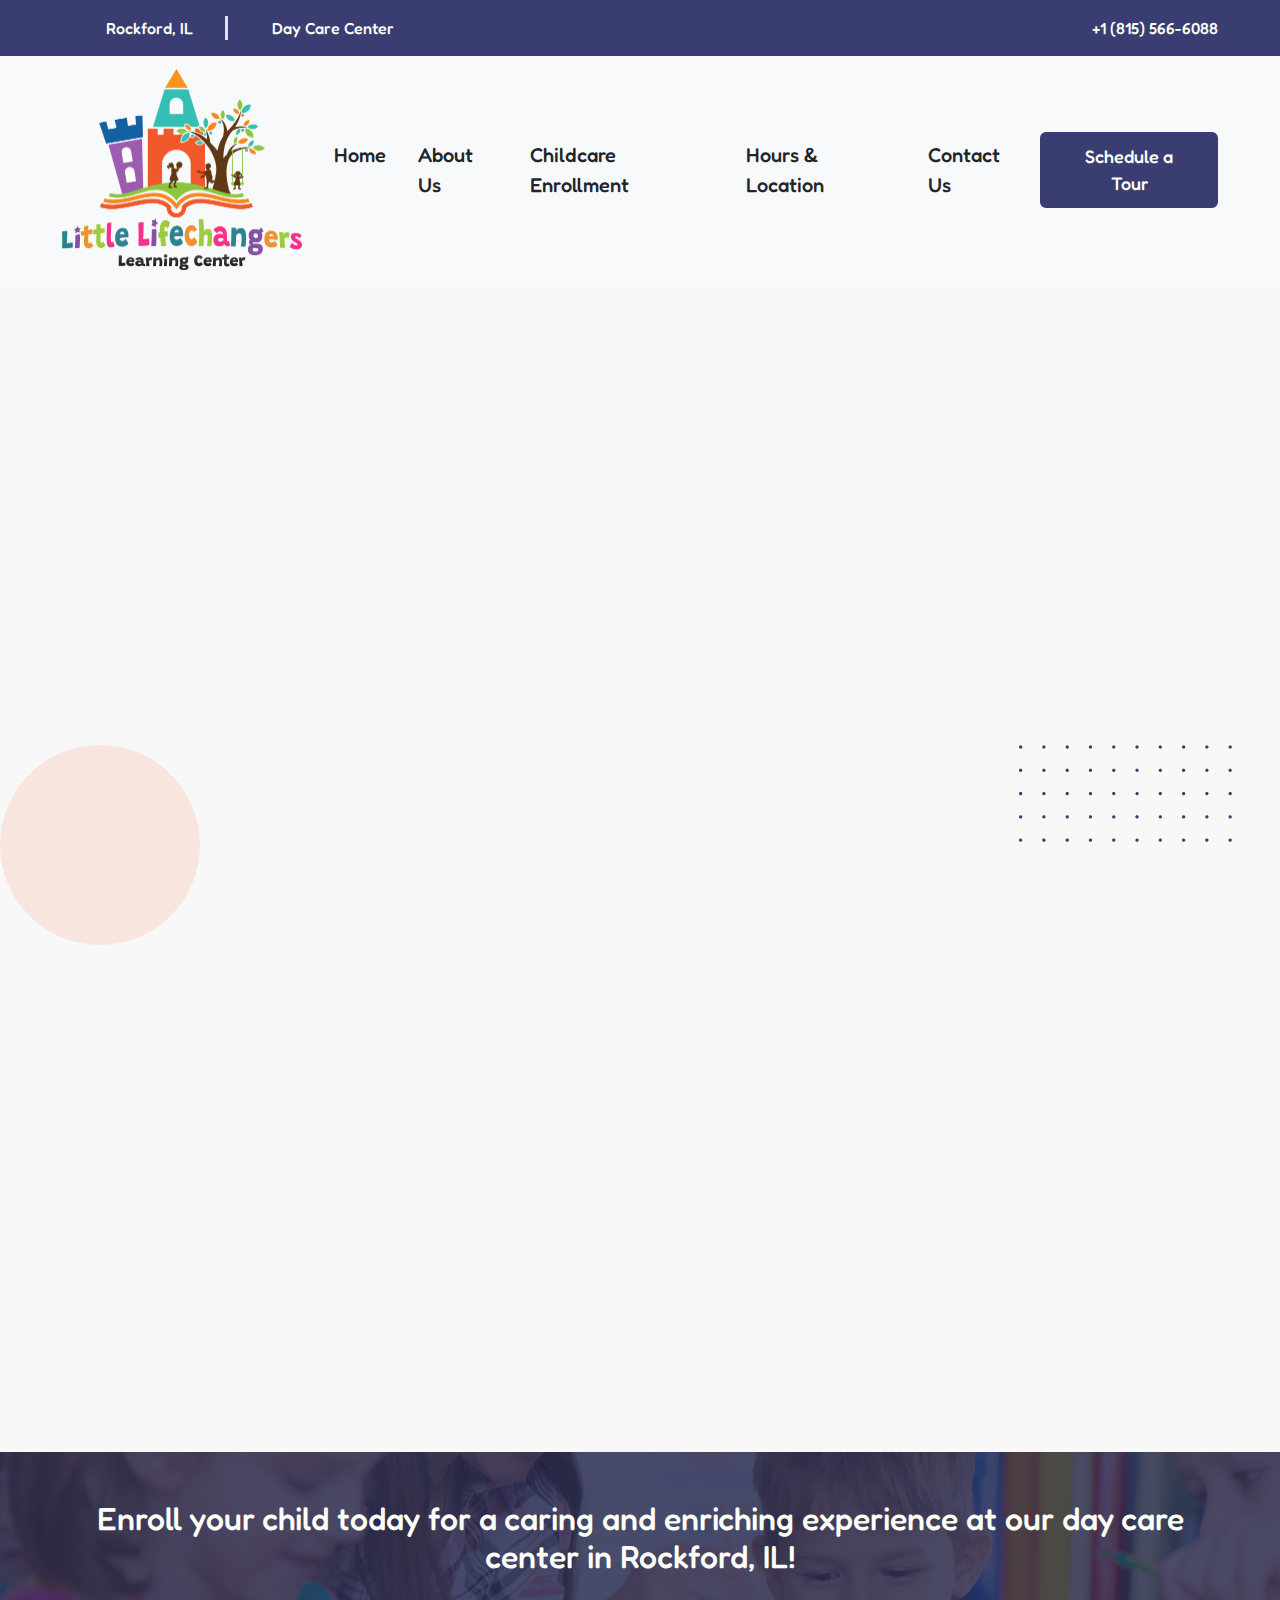
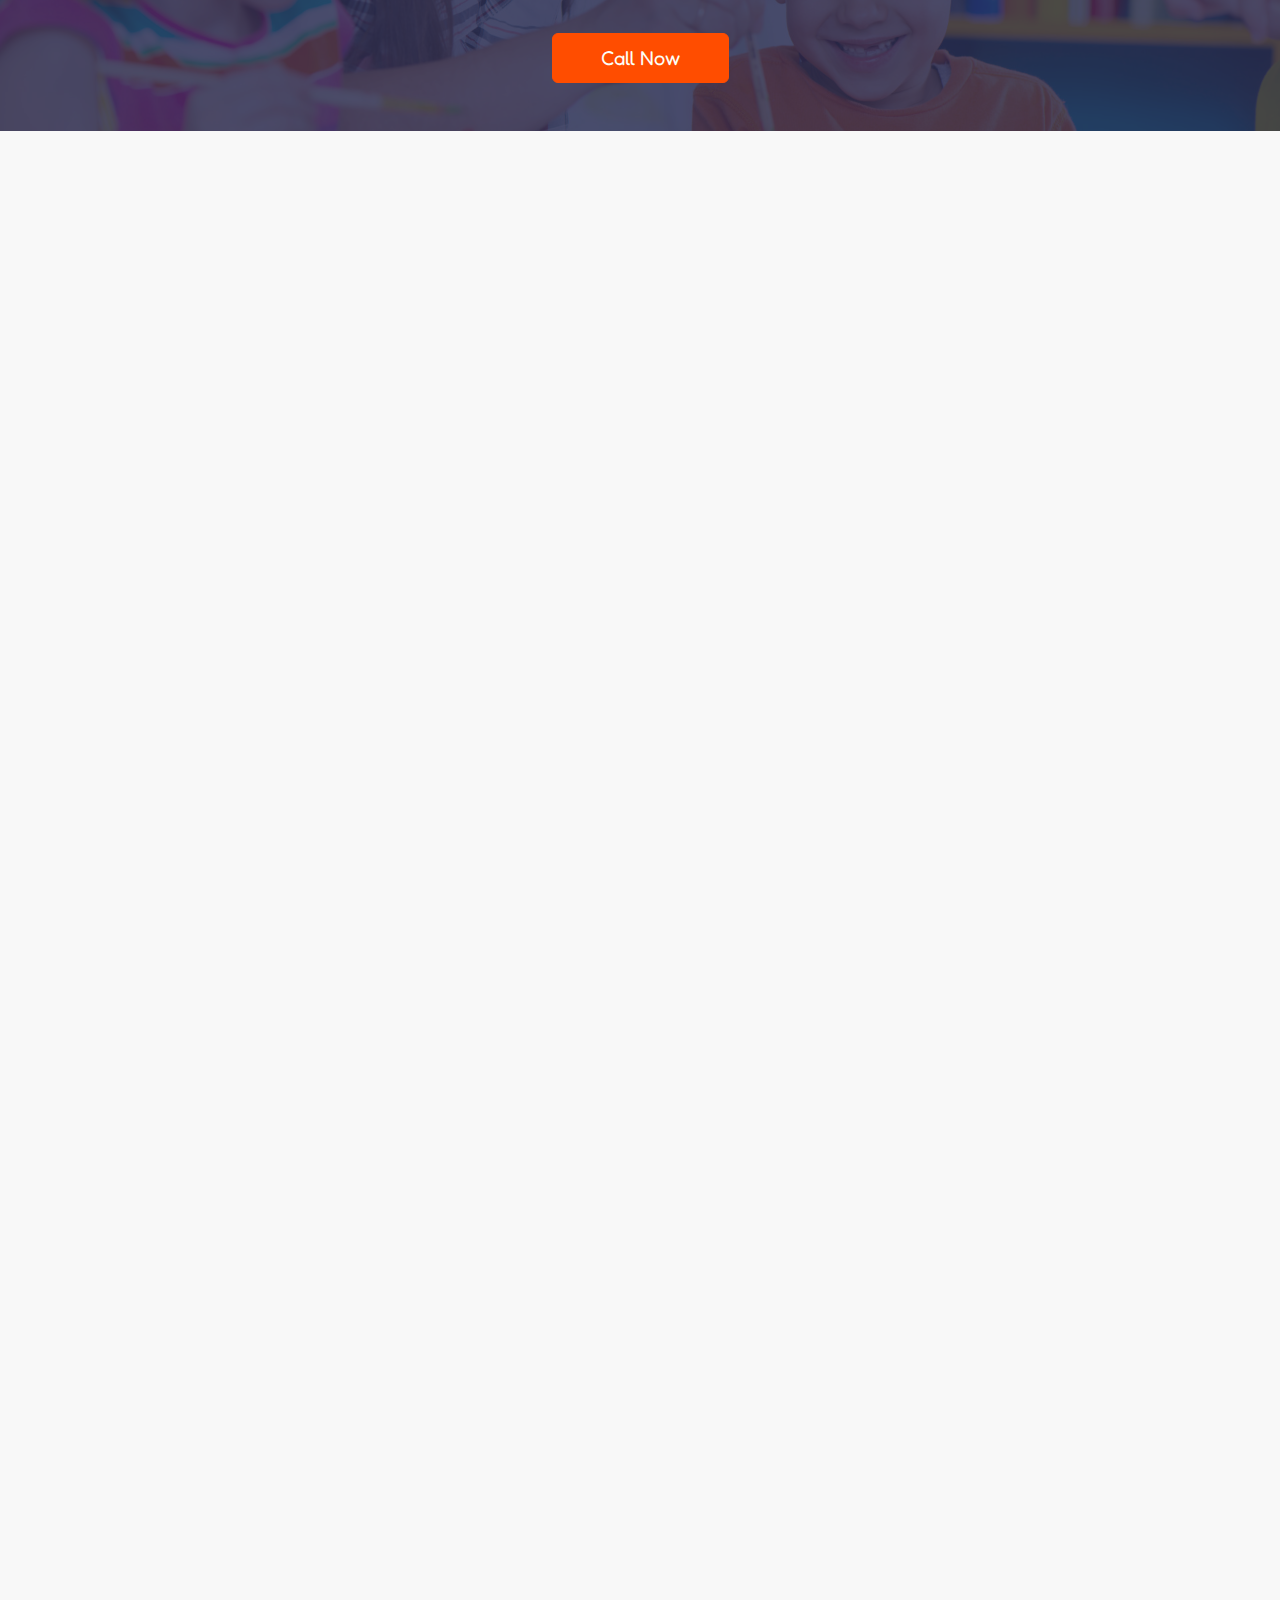
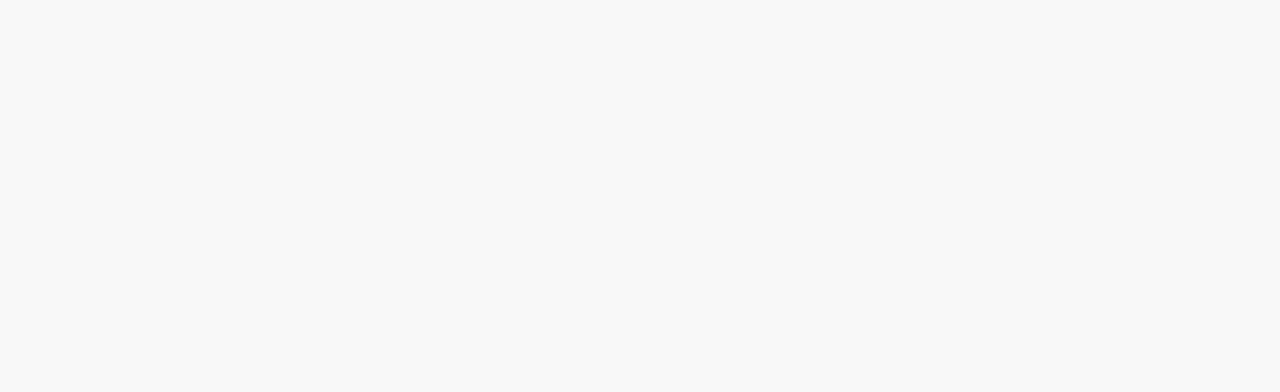
==== commit 820a1a66: "99% completed" ====
--- a/about-us.html
+++ b/about-us.html
@@ -23,75 +23,259 @@
 </head>
 
 <body>
-    <section class="nav-hero">
-        <!-- Top of the navbar -->
-        <div class="bg-primary top-information">
-            <div class="container py-3 d-flex justify-content-between">
-                <div class="d-flex">
-                    <p class="text-white fw-500 ms-4 pe-3 border-end border-3">
-                        <a title="service areas" class="me-3 text-white pe-auto"
-                            href="/rockford-il-child-daycare-center.html"><i
-                                class="fs-15 me-1 fa-solid fa-location-dot text-success"></i>
-                            Rockford, IL
-                        </a>
-                    </p>
-                    <p class="text-white fw-500 ms-4 d-md-block d-none">
-                        <i class="fa-solid fa-children text-success me-1"></i> Day Care Center
-                    </p>
-                </div>
-
-                <div>
-                    <a href="tel:+1 (815) 566-6088" title="phone number"
-                        class="text-white fw-500 "><i
-                            class="fs-15 fa-solid fa-phone text-success me-1"></i> +1 (815) 566-6088</a>
-
-                    
-                </div>
-            </div>
-        </div>
-
-        <nav class="navbar navbar-expand-lg bg-light">
-            <div class="container">
-                <a class="navbar-brand" href="/index.html"><img src="/img/logo.png" alt="logo"></a>
-                <button class="navbar-toggler" type="button" data-bs-toggle="collapse"
-                    data-bs-target="#navbarSupportedContent" aria-controls="navbarSupportedContent"
-                    aria-expanded="false" aria-label="Toggle navigation">
-                    <span class="navbar-toggler-icon"></span>
-                </button>
-                <div class="collapse navbar-collapse" id="navbarSupportedContent">
-                     <ul class="navbar-nav mx-auto mb-2 mb-lg-0">
-                        <li class="nav-item">
-                            <a class="nav-link active" aria-current="page" href="/index.html">Home</a>
-                        </li>
-
-                        <li class="nav-item">
-                            <a class="nav-link" aria-current="page" href="/programs.html">Childcare Enrollment</a>
-                        </li>
-
-                        <li class="nav-item">
-                            <a class="nav-link" aria-current="page" href="/hours-location.html">Hours &amp; Location</a>
-                        </li>
-
-                        <li class="nav-item">
-                            <a class="nav-link" aria-current="page" href="/contact.html">Contact Us</a>
-                        </li>
-                    </ul>
-                    <a href="/contact.html" class="btn btn-primary fs-18 px-4">
-                        Schedule a Tour
-                    </a>
-                </div>
-            </div>
-        </nav>
-
-    </section>
-
-    <section class="banner">
+    <!-- Top of the navbar -->
+    <div class="bg-primary top-information">
+        <div class="container py-3 d-flex justify-content-between">
+            <div class="d-flex">
+                <p class="text-white fw-500 ms-4 pe-3 border-end border-3">
+                    <a title="service areas" class="me-3 text-white pe-auto"
+                        href="/rockford-il-child-daycare-center.html"><i
+                            class="fs-15 me-1 fa-solid fa-location-dot text-success"></i>
+                        Rockford, IL
+                    </a>
+                </p>
+                <p class="text-white fw-500 ms-4 d-md-block d-none">
+                    <i class="fa-solid fa-children text-success me-1"></i> Day Care Center
+                </p>
+            </div>
+
+            <div>
+                <a href="tel:+1 (815) 566-6088" title="phone number" class="text-white fw-500 "><i
+                        class="fs-15 fa-solid fa-phone text-success me-1"></i> +1 (815) 566-6088</a>
+
+
+            </div>
+        </div>
+    </div>
+
+    <nav class="navbar navbar-expand-lg bg-light">
+        <div class="container">
+            <a class="navbar-brand" href="/index.html"><img src="/img/logo.png" alt="logo"></a>
+            <button class="navbar-toggler" type="button" data-bs-toggle="collapse"
+                data-bs-target="#navbarSupportedContent" aria-controls="navbarSupportedContent" aria-expanded="false"
+                aria-label="Toggle navigation">
+                <span class="navbar-toggler-icon"></span>
+            </button>
+            <div class="collapse navbar-collapse" id="navbarSupportedContent">
+                <ul class="navbar-nav mx-auto mb-2 mb-lg-0">
+                    <li class="nav-item">
+                        <a class="nav-link active" aria-current="page" href="/index.html">Home</a>
+                    </li>
+
+                    <li class="nav-item">
+                        <a class="nav-link" aria-current="page" href="/about-us.html">About Us</a>
+                    </li>
+
+                    <li class="nav-item">
+                        <a class="nav-link" aria-current="page" href="/programs.html">Childcare Enrollment</a>
+                    </li>
+
+                    <li class="nav-item">
+                        <a class="nav-link" aria-current="page" href="/hours-location.html">Hours &amp; Location</a>
+                    </li>
+
+                    <li class="nav-item">
+                        <a class="nav-link" aria-current="page" href="/contact.html">Contact Us</a>
+                    </li>
+                </ul>
+                <a href="/contact.html" class="btn btn-primary fs-18 px-4">
+                    Schedule a Tour
+                </a>
+            </div>
+        </div>
+    </nav>
+
+    <section class="banner" data-aos="fade-up">
         <div class="banner">
-            <img style="filter: brightness(60%);" src="/img/kids-with-teacher.jpg" alt="contact banner img" class="img-fluid" />
+            <img style="filter: brightness(60%);" src="/img/kids-with-teacher.jpg" alt="contact banner img"
+                class="img-fluid" />
             <div class="position-absolute w-100 h-100 bg-primary top-0 start-0 opacity-50 rounded-2"></div>
             <h3 class="banner__title">About Us</h3>
         </div>
     </section>
+
+    <section class="about-us position-relative">
+        <div class="container d-flex flex-lg-row flex-column py-3">
+            <div data-aos="fade-down-right" class="information">
+                <p class="sub-header sub-header-start text-start">Who Are We?</p>
+                <h1 class="header text-start">#1 Rockford, IL Child Care & Learning Center</h1>
+
+                <p class="data mb-5 fs-18">
+                    Lorem ipsum dolor sit amet, consectetur adipiscing elit, sed do eiusmod tempor incididunt ut
+                    labore et dolore magna aliqua. Quis ipsum suspendisse ultrices gravida. Risus commodo viverra
+                    maecenas accumsan lacus vel facilisis.
+
+                    Supporting the child Personality
+                    Lorem ipsum dolor sit amet, consectetur adipiscing elit, sed do eiusmod tempor
+
+                    <br> <br>
+                    Professional & Qualified Teacher
+                    Lorem ipsum dolor sit amet, consectetur adipiscing elit, sed do eiusmod tempor
+
+                    Indoor/Outdoor Games For Kids
+                    Lorem ipsum dolor sit amet, consectetur adipiscing elit, sed do eiusmod tempor
+
+                    Best learning School For Kids
+                    Lorem ipsum dolor sit amet, consectetur adipiscing elit, sed do eiusmod tempor
+                </p>
+
+                <a href="tel:+1 (815) 566-6088" title="phone number">
+                    Call Now
+                </a>
+            </div>
+            <div data-aos="fade-down-left" class="img-div">
+                <img class="cube" src="/img/kids-practicing.jpg" alt="kids practicing">
+                <img class="left-img" src="/img/toddler-baby.jpg" alt="toddler practicing">
+            </div>
+        </div>
+        <div class="circle">
+        </div>
+        <img class="dotted" src="/img/dotted-element.png" alt="dotted-element">
+    </section>
+
+    <section class="contact-information">
+        <div class="container">
+           <h2 class="text-white pb-5 text-center">Enroll your child today for a caring and enriching experience at our day care center in Rockford, IL!</h2>
+        </div>
+
+        <div class="d-flex justify-content-center mt-md-0 mt-5">
+            <a href="tel:+1 (815) 566-6088" class="btn btn-danger text-white fs-20 px-5"> Call Now</a>
+        </div>
+        <img class="background-img" src="/img/kids-with-teacher.jpg" alt="kids practicing">
+    </section>
+
+
+    <section class="gallery pt-3" data-aos="fade-up">
+        <div class="container">
+            <p class="sub-header">Our Galley</p>
+            <h1 class="header">Moments of joy at our day care gallery.</h1>
+            <div class="gallery-photos">
+
+                <div class="image">
+                    <a href="/img/toddler-baby.jpg" data-lightbox="gallery2" data-title="Toddler Baby">
+                        <img src="/img/toddler-baby.jpg" alt="roof">
+                    </a>
+                </div>
+
+                <div class="image">
+                    <a href="/img/kids-practicing.jpg" data-lightbox="gallery2" data-title="Kids practcing">
+                        <img src="/img/kids-practicing.jpg" alt="roof">
+                    </a>
+                </div>
+
+                <div class="image">
+                    <a href="/img/kids-in-class.jpg" data-lightbox="gallery4" data-title="Kids in Classroom">
+                        <img src="/img/kids-in-class.jpg" alt="roof">
+                    </a>
+                </div>
+
+                <div class="image">
+                    <a href="/img/kids-with-dinasaur.jpg" data-lightbox="gallery5" data-title="Kids Playing">
+                        <img src="/img/kids-with-dinasaur.jpg" alt="roof">
+                    </a>
+                </div>
+
+                <div class="image">
+                    <a href="/img/kid-standing.jpg" data-lightbox="Kids being attentive"
+                        data-title="Staff Cleaning Roof">
+                        <img src="/img/kid-standing.jpg" alt="roof">
+                    </a>
+                </div>
+
+                <div class="image">
+                    <a href="/img/preschool-baby.jpg" data-lightbox="Happy Kid" data-title="Staff Cleaning Roof">
+                        <img src="/img/preschool-baby.jpg" alt="roof">
+                    </a>
+                </div>
+
+                <div class="image">
+                    <a href="/img/newborn-baby.jpg" data-lightbox="gallery1" data-title="New Born Baby">
+                        <img src="/img/newborn-baby.jpg" alt="roof">
+                    </a>
+                </div>
+
+                <div class="image">
+                    <a href="/img/women-teaching.jpg" data-lightbox="Teacher teaching in class"
+                        data-title="Hand Scooping Gutter">
+                        <img src="/img/women-teaching.jpg" alt="roof">
+                    </a>
+                </div>
+
+                <div class="image">
+                    <a href="/img/school-baby.jpg" data-lightbox="Kids Leaving from school"
+                        data-title="Hand Scooping Gutter">
+                        <img style="transform: scaleX(-1);" src="/img/school-baby.jpg" alt="roof">
+                    </a>
+                </div>
+            </div>
+        </div>
+    </section>
+
+    <footer data-aos="fade-up">
+        <hr />
+        <div class="container mt-5">
+            <div class="row fw-500 fs-16">
+                <div class="col-lg pe-lg-5 me-lg-5 col-12 mb-lg-0 mb-5 text-lg-left">
+                    <img src="/img/logo-bw.png" alt="logo" width="200" height="200"
+                        class="d-inline-block my-auto mb-3" />
+                </div>
+
+                <div class="col-lg col-md-4 col-12 mb-lg-0 mb-4 footer-col text-left">
+                    <p class="mb-3"><strong class="text-danger h5 fw-500 fs-20"> Company</strong></p>
+                    <div class="text-info">
+                        <p><a title="About Us" href="/about-us.html">About Us</a></p>
+                        <p><a title="Contact Us" href="/contact.html">Contact Us</a></p>
+                        <p><a title="Hours & Location" href="/hours-location.html">Hours & Location</a></p>
+                        <p><a title="Programs" href="/programs.html">Programs</a></p>
+                        <p><a title="Testimonials" href="/index.html#testimonials">Testimonials</a></p>
+                    </div>
+                </div>
+
+                <div class="col-lg col-md-4 col-12 mb-lg-0 mb-4 footer-col text-left">
+                    <p class="mb-3"><strong class="text-danger h5 fw-500 fs-20"> Programs</strong></p>
+                    <div class="text-info">
+                        <p><a title="Newborn" href="/programs.html#newborn">Newborn</a></p>
+                        <p><a title="Infant" href="/programs.html#infant">Infant</a></p>
+                        <p><a title="Toddler" href="/programs.html#toddler">Toddler</a></p>
+                        <p><a title="Preschool" href="/programs.html#preschool">Preschool</a></p>
+                        <p><a title="School Age" href="/programs.html#school">School</a></p>
+                    </div>
+                </div>
+
+                <div class="col-lg col-md-4 col-12 mb-lg-0 mb-4 footer-col text-left">
+                    <p class="mb-3"><strong class="text-danger h5 fw-500 fs-20"> Contact us</strong></p>
+                    <div class="text-info">
+                        <p class="d-flex mb-3">
+                            <svg xmlns="http://www.w3.org/2000/svg" width="16" height="16" fill="currentColor"
+                                class="bi bi-telephone me-3" viewBox="0 0 16 16">
+                                <path
+                                    d="M3.654 1.328a.678.678 0 0 0-1.015-.063L1.605 2.3c-.483.484-.661 1.169-.45 1.77a17.568 17.568 0 0 0 4.168 6.608 17.569 17.569 0 0 0 6.608 4.168c.601.211 1.286.033 1.77-.45l1.034-1.034a.678.678 0 0 0-.063-1.015l-2.307-1.794a.678.678 0 0 0-.58-.122l-2.19.547a1.745 1.745 0 0 1-1.657-.459L5.482 8.062a1.745 1.745 0 0 1-.46-1.657l.548-2.19a.678.678 0 0 0-.122-.58L3.654 1.328zM1.884.511a1.745 1.745 0 0 1 2.612.163L6.29 2.98c.329.423.445.974.315 1.494l-.547 2.19a.678.678 0 0 0 .178.643l2.457 2.457a.678.678 0 0 0 .644.178l2.189-.547a1.745 1.745 0 0 1 1.494.315l2.306 1.794c.829.645.905 1.87.163 2.611l-1.034 1.034c-.74.74-1.846 1.065-2.877.702a18.634 18.634 0 0 1-7.01-4.42 18.634 18.634 0 0 1-4.42-7.009c-.362-1.03-.037-2.137.703-2.877L1.885.511z" />
+                            </svg>
+                            <a href="tel:+1 (815) 566-6088"> +1 (815) 566-6088</a>
+                        </p>
+                        <p class="d-flex">
+                            <svg xmlns="http://www.w3.org/2000/svg" width="16" height="16" fill="currentColor"
+                                class="bi bi-geo-alt me-3" viewBox="0 0 16 16">
+                                <path
+                                    d="M12.166 8.94c-.524 1.062-1.234 2.12-1.96 3.07A31.493 31.493 0 0 1 8 14.58a31.481 31.481 0 0 1-2.206-2.57c-.726-.95-1.436-2.008-1.96-3.07C3.304 7.867 3 6.862 3 6a5 5 0 0 1 10 0c0 .862-.305 1.867-.834 2.94zM8 16s6-5.686 6-10A6 6 0 0 0 2 6c0 4.314 6 10 6 10z" />
+                                <path d="M8 8a2 2 0 1 1 0-4 2 2 0 0 1 0 4zm0 1a3 3 0 1 0 0-6 3 3 0 0 0 0 6z" />
+                            </svg>
+                            <span> Rockford, IL</span>
+                        </p>
+                    </div>
+                </div>
+            </div>
+            <hr class="mt-4" />
+
+            <p class="pt-2 pb-3 fw-500 text-white text-center">&copy; Little Lifechangers Learning Center 2023. All
+                rights
+                reserved.</p>
+            <p class="pt-2 pb-3 fw-500 text-white text-center">The content available on this website is owned by us
+                and
+                our licensors. Copying any content, including images, without our consent is prohibited.</p>
+        </div>
+    </footer>
+
 
 
     <!-- Scripts -->
--- a/css/index.min.css
+++ b/css/index.min.css
@@ -2,7 +2,7 @@
  * Bootstrap  v5.3.0-alpha3 (https://getbootstrap.com/)
  * Copyright 2011-2023 The Bootstrap Authors
  * Licensed under MIT (https://github.com/twbs/bootstrap/blob/main/LICENSE)
- */:root,[data-bs-theme=light]{--bs-blue: #0d6efd;--bs-indigo: #6610f2;--bs-purple: #6f42c1;--bs-pink: #d63384;--bs-red: #dc3545;--bs-orange: #fd7e14;--bs-yellow: #ffc107;--bs-green: #198754;--bs-teal: #20c997;--bs-cyan: #0dcaf0;--bs-black: #302c2c;--bs-white: #fcfef7;--bs-gray: #6c757d;--bs-gray-dark: #343a40;--bs-gray-100: #f8f9fa;--bs-gray-200: #e9ecef;--bs-gray-300: #dee2e6;--bs-gray-400: #ced4da;--bs-gray-500: #adb5bd;--bs-gray-600: #6c757d;--bs-gray-700: #495057;--bs-gray-800: #343a40;--bs-gray-900: #212529;--bs-primary: #393d72;--bs-secondary: #CCA715;--bs-success: #f0eefc;--bs-info: #808080;--bs-warning: #6C6CA6;--bs-danger: #ff4d00;--bs-light: #f8f9fa;--bs-dark: #212529;--bs-primary-rgb: 57, 61, 114;--bs-secondary-rgb: 204, 167, 21;--bs-success-rgb: 240, 238, 252;--bs-info-rgb: 128, 128, 128;--bs-warning-rgb: 108, 108, 166;--bs-danger-rgb: 255, 77, 0;--bs-light-rgb: 248, 249, 250;--bs-dark-rgb: 33, 37, 41;--bs-primary-text-emphasis: #17182e;--bs-secondary-text-emphasis: #524308;--bs-success-text-emphasis: #605f65;--bs-info-text-emphasis: #333333;--bs-warning-text-emphasis: #2b2b42;--bs-danger-text-emphasis: #661f00;--bs-light-text-emphasis: #495057;--bs-dark-text-emphasis: #495057;--bs-primary-bg-subtle: #d7d8e3;--bs-secondary-bg-subtle: #f5edd0;--bs-success-bg-subtle: #fcfcfe;--bs-info-bg-subtle: #e6e6e6;--bs-warning-bg-subtle: #e2e2ed;--bs-danger-bg-subtle: #ffdbcc;--bs-light-bg-subtle: #fafcf9;--bs-dark-bg-subtle: #ced4da;--bs-primary-border-subtle: #b0b1c7;--bs-secondary-border-subtle: #ebdca1;--bs-success-border-subtle: #f9f8fe;--bs-info-border-subtle: #cccccc;--bs-warning-border-subtle: #c4c4db;--bs-danger-border-subtle: #ffb899;--bs-light-border-subtle: #e9ecef;--bs-dark-border-subtle: #adb5bd;--bs-white-rgb: 252, 254, 247;--bs-black-rgb: 48, 44, 44;--bs-font-sans-serif: system-ui, -apple-system, "Segoe UI", Roboto, "Helvetica Neue", "Noto Sans", "Liberation Sans", Arial, sans-serif, "Apple Color Emoji", "Segoe UI Emoji", "Segoe UI Symbol", "Noto Color Emoji";--bs-font-monospace: SFMono-Regular, Menlo, Monaco, Consolas, "Liberation Mono", "Courier New", monospace;--bs-gradient: linear-gradient(180deg, rgba(252, 254, 247, 0.15), rgba(252, 254, 247, 0));--bs-body-font-family: var(--bs-font-sans-serif);--bs-body-font-size:1rem;--bs-body-font-weight: 400;--bs-body-line-height: 1.5;--bs-body-color: #212529;--bs-body-color-rgb: 33, 37, 41;--bs-body-bg: #fcfef7;--bs-body-bg-rgb: 252, 254, 247;--bs-emphasis-color: #302c2c;--bs-emphasis-color-rgb: 48, 44, 44;--bs-secondary-color: rgba(33, 37, 41, 0.75);--bs-secondary-color-rgb: 33, 37, 41;--bs-secondary-bg: #e9ecef;--bs-secondary-bg-rgb: 233, 236, 239;--bs-tertiary-color: rgba(33, 37, 41, 0.5);--bs-tertiary-color-rgb: 33, 37, 41;--bs-tertiary-bg: #f8f9fa;--bs-tertiary-bg-rgb: 248, 249, 250;--bs-link-color: #393d72;--bs-link-color-rgb: 57, 61, 114;--bs-link-decoration: underline;--bs-link-hover-color: #2e315b;--bs-link-hover-color-rgb: 46, 49, 91;--bs-code-color: #d63384;--bs-highlight-bg: #fff3cd;--bs-border-width: 1px;--bs-border-style: solid;--bs-border-color: #dee2e6;--bs-border-color-translucent: rgba(48, 44, 44, 0.175);--bs-border-radius: 0.375rem;--bs-border-radius-sm: 0.25rem;--bs-border-radius-lg: 0.5rem;--bs-border-radius-xl: 1rem;--bs-border-radius-xxl: 2rem;--bs-border-radius-2xl: var(--bs-border-radius-xxl);--bs-border-radius-pill: 50rem;--bs-box-shadow: 0 0.5rem 1rem rgba(48, 44, 44, 0.15);--bs-box-shadow-sm: 0 0.125rem 0.25rem rgba(48, 44, 44, 0.075);--bs-box-shadow-lg: 0 1rem 3rem rgba(48, 44, 44, 0.175);--bs-box-shadow-inset: inset 0 1px 2px rgba(48, 44, 44, 0.075);--bs-focus-ring-width: 0.25rem;--bs-focus-ring-opacity: 0.25;--bs-focus-ring-color: rgba(57, 61, 114, 0.25);--bs-form-valid-color: #f0eefc;--bs-form-valid-border-color: #f0eefc;--bs-form-invalid-color: #ff4d00;--bs-form-invalid-border-color: #ff4d00}[data-bs-theme=dark]{color-scheme:dark;--bs-body-color: #adb5bd;--bs-body-color-rgb: 173, 181, 189;--bs-body-bg: #212529;--bs-body-bg-rgb: 33, 37, 41;--bs-emphasis-color: #fcfef7;--bs-emphasis-color-rgb: 252, 254, 247;--bs-secondary-color: rgba(173, 181, 189, 0.75);--bs-secondary-color-rgb: 173, 181, 189;--bs-secondary-bg: #343a40;--bs-secondary-bg-rgb: 52, 58, 64;--bs-tertiary-color: rgba(173, 181, 189, 0.5);--bs-tertiary-color-rgb: 173, 181, 189;--bs-tertiary-bg: #2b3035;--bs-tertiary-bg-rgb: 43, 48, 53;--bs-primary-text-emphasis: #888baa;--bs-secondary-text-emphasis: #e0ca73;--bs-success-text-emphasis: #f6f5fd;--bs-info-text-emphasis: #b3b3b3;--bs-warning-text-emphasis: #a7a7ca;--bs-danger-text-emphasis: #ff9466;--bs-light-text-emphasis: #f8f9fa;--bs-dark-text-emphasis: #dee2e6;--bs-primary-bg-subtle: #0b0c17;--bs-secondary-bg-subtle: #292104;--bs-success-bg-subtle: #303032;--bs-info-bg-subtle: #1a1a1a;--bs-warning-bg-subtle: #161621;--bs-danger-bg-subtle: #330f00;--bs-light-bg-subtle: #343a40;--bs-dark-bg-subtle: #323336;--bs-primary-border-subtle: #222544;--bs-secondary-border-subtle: #7a640d;--bs-success-border-subtle: #908f97;--bs-info-border-subtle: #4d4d4d;--bs-warning-border-subtle: #414164;--bs-danger-border-subtle: #992e00;--bs-light-border-subtle: #495057;--bs-dark-border-subtle: #343a40;--bs-link-color: #888baa;--bs-link-hover-color: #a0a2bb;--bs-link-color-rgb: 136, 139, 170;--bs-link-hover-color-rgb: 160, 162, 187;--bs-code-color: #e685b5;--bs-border-color: #495057;--bs-border-color-translucent: rgba(252, 254, 247, 0.15);--bs-form-valid-color: #75b798;--bs-form-valid-border-color: #75b798;--bs-form-invalid-color: #ea868f;--bs-form-invalid-border-color: #ea868f}*,*::before,*::after{box-sizing:border-box}@media(prefers-reduced-motion: no-preference){:root{scroll-behavior:smooth}}body{margin:0;font-family:var(--bs-body-font-family);font-size:var(--bs-body-font-size);font-weight:var(--bs-body-font-weight);line-height:var(--bs-body-line-height);color:var(--bs-body-color);text-align:var(--bs-body-text-align);background-color:var(--bs-body-bg);-webkit-text-size-adjust:100%;-webkit-tap-highlight-color:rgba(48,44,44,0)}hr{margin:1rem 0;color:inherit;border:0;border-top:var(--bs-border-width) solid;opacity:.25}h6,.h6,h5,.h5,h4,.h4,h3,.h3,h2,.h2,h1,.h1{margin-top:0;margin-bottom:.5rem;font-weight:500;line-height:1.2;color:var(--bs-heading-color, inherit)}h1,.h1{font-size:calc(1.375rem + 1.5vw)}@media(min-width: 1200px){h1,.h1{font-size:2.5rem}}h2,.h2{font-size:calc(1.325rem + 0.9vw)}@media(min-width: 1200px){h2,.h2{font-size:2rem}}h3,.h3{font-size:calc(1.3rem + 0.6vw)}@media(min-width: 1200px){h3,.h3{font-size:1.75rem}}h4,.h4{font-size:calc(1.275rem + 0.3vw)}@media(min-width: 1200px){h4,.h4{font-size:1.5rem}}h5,.h5{font-size:1.25rem}h6,.h6{font-size:1rem}p{margin-top:0;margin-bottom:1rem}abbr[title]{text-decoration:underline dotted;cursor:help;text-decoration-skip-ink:none}address{margin-bottom:1rem;font-style:normal;line-height:inherit}ol,ul{padding-left:2rem}ol,ul,dl{margin-top:0;margin-bottom:1rem}ol ol,ul ul,ol ul,ul ol{margin-bottom:0}dt{font-weight:700}dd{margin-bottom:.5rem;margin-left:0}blockquote{margin:0 0 1rem}b,strong{font-weight:bolder}small,.small{font-size:0.875em}mark,.mark{padding:.1875em;background-color:var(--bs-highlight-bg)}sub,sup{position:relative;font-size:0.75em;line-height:0;vertical-align:baseline}sub{bottom:-0.25em}sup{top:-0.5em}a{color:rgba(var(--bs-link-color-rgb), var(--bs-link-opacity, 1));text-decoration:underline}a:hover{--bs-link-color-rgb: var(--bs-link-hover-color-rgb)}a:not([href]):not([class]),a:not([href]):not([class]):hover{color:inherit;text-decoration:none}pre,code,kbd,samp{font-family:var(--bs-font-monospace);font-size:1em}pre{display:block;margin-top:0;margin-bottom:1rem;overflow:auto;font-size:0.875em}pre code{font-size:inherit;color:inherit;word-break:normal}code{font-size:0.875em;color:var(--bs-code-color);word-wrap:break-word}a>code{color:inherit}kbd{padding:.1875rem .375rem;font-size:0.875em;color:var(--bs-body-bg);background-color:var(--bs-body-color);border-radius:.25rem}kbd kbd{padding:0;font-size:1em}figure{margin:0 0 1rem}img,svg{vertical-align:middle}table{caption-side:bottom;border-collapse:collapse}caption{padding-top:.5rem;padding-bottom:.5rem;color:var(--bs-secondary-color);text-align:left}th{text-align:inherit;text-align:-webkit-match-parent}thead,tbody,tfoot,tr,td,th{border-color:inherit;border-style:solid;border-width:0}label{display:inline-block}button{border-radius:0}button:focus:not(:focus-visible){outline:0}input,button,select,optgroup,textarea{margin:0;font-family:inherit;font-size:inherit;line-height:inherit}button,select{text-transform:none}[role=button]{cursor:pointer}select{word-wrap:normal}select:disabled{opacity:1}[list]:not([type=date]):not([type=datetime-local]):not([type=month]):not([type=week]):not([type=time])::-webkit-calendar-picker-indicator{display:none !important}button,[type=button],[type=reset],[type=submit]{-webkit-appearance:button}button:not(:disabled),[type=button]:not(:disabled),[type=reset]:not(:disabled),[type=submit]:not(:disabled){cursor:pointer}::-moz-focus-inner{padding:0;border-style:none}textarea{resize:vertical}fieldset{min-width:0;padding:0;margin:0;border:0}legend{float:left;width:100%;padding:0;margin-bottom:.5rem;font-size:calc(1.275rem + 0.3vw);line-height:inherit}@media(min-width: 1200px){legend{font-size:1.5rem}}legend+*{clear:left}::-webkit-datetime-edit-fields-wrapper,::-webkit-datetime-edit-text,::-webkit-datetime-edit-minute,::-webkit-datetime-edit-hour-field,::-webkit-datetime-edit-day-field,::-webkit-datetime-edit-month-field,::-webkit-datetime-edit-year-field{padding:0}::-webkit-inner-spin-button{height:auto}[type=search]{outline-offset:-2px;-webkit-appearance:textfield}::-webkit-search-decoration{-webkit-appearance:none}::-webkit-color-swatch-wrapper{padding:0}::file-selector-button{font:inherit;-webkit-appearance:button}output{display:inline-block}iframe{border:0}summary{display:list-item;cursor:pointer}progress{vertical-align:baseline}[hidden]{display:none !important}.lead{font-size:1.25rem;font-weight:300}.display-1{font-size:calc(1.625rem + 4.5vw);font-weight:300;line-height:1.2}@media(min-width: 1200px){.display-1{font-size:5rem}}.display-2{font-size:calc(1.575rem + 3.9vw);font-weight:300;line-height:1.2}@media(min-width: 1200px){.display-2{font-size:4.5rem}}.display-3{font-size:calc(1.525rem + 3.3vw);font-weight:300;line-height:1.2}@media(min-width: 1200px){.display-3{font-size:4rem}}.display-4{font-size:calc(1.475rem + 2.7vw);font-weight:300;line-height:1.2}@media(min-width: 1200px){.display-4{font-size:3.5rem}}.display-5{font-size:calc(1.425rem + 2.1vw);font-weight:300;line-height:1.2}@media(min-width: 1200px){.display-5{font-size:3rem}}.display-6{font-size:calc(1.375rem + 1.5vw);font-weight:300;line-height:1.2}@media(min-width: 1200px){.display-6{font-size:2.5rem}}.list-unstyled{padding-left:0;list-style:none}.list-inline{padding-left:0;list-style:none}.list-inline-item{display:inline-block}.list-inline-item:not(:last-child){margin-right:.5rem}.initialism{font-size:0.875em;text-transform:uppercase}.blockquote{margin-bottom:1rem;font-size:1.25rem}.blockquote>:last-child{margin-bottom:0}.blockquote-footer{margin-top:-1rem;margin-bottom:1rem;font-size:0.875em;color:#6c757d}.blockquote-footer::before{content:"— "}.img-fluid{max-width:100%;height:auto}.img-thumbnail{padding:.25rem;background-color:var(--bs-body-bg);border:var(--bs-border-width) solid var(--bs-border-color);border-radius:var(--bs-border-radius);max-width:100%;height:auto}.figure{display:inline-block}.figure-img{margin-bottom:.5rem;line-height:1}.figure-caption{font-size:0.875em;color:var(--bs-secondary-color)}.container,.container-fluid,.container-xxl,.container-xl,.container-lg,.container-md,.container-sm{--bs-gutter-x: 1.5rem;--bs-gutter-y: 0;width:100%;padding-right:calc(var(--bs-gutter-x)*.5);padding-left:calc(var(--bs-gutter-x)*.5);margin-right:auto;margin-left:auto}@media(min-width: 576px){.container-sm,.container{max-width:540px}}@media(min-width: 768px){.container-md,.container-sm,.container{max-width:750px}}@media(min-width: 992px){.container-lg,.container-md,.container-sm,.container{max-width:960px}}@media(min-width: 1200px){.container-xl,.container-lg,.container-md,.container-sm,.container{max-width:1180px}}@media(min-width: 1400px){.container-xxl,.container-xl,.container-lg,.container-md,.container-sm,.container{max-width:1340px}}:root{--bs-breakpoint-xs: 0;--bs-breakpoint-sm: 576px;--bs-breakpoint-md: 768px;--bs-breakpoint-lg: 992px;--bs-breakpoint-xl: 1200px;--bs-breakpoint-xxl: 1400px}.row{--bs-gutter-x: 1.5rem;--bs-gutter-y: 0;display:flex;flex-wrap:wrap;margin-top:calc(-1*var(--bs-gutter-y));margin-right:calc(-0.5*var(--bs-gutter-x));margin-left:calc(-0.5*var(--bs-gutter-x))}.row>*{flex-shrink:0;width:100%;max-width:100%;padding-right:calc(var(--bs-gutter-x)*.5);padding-left:calc(var(--bs-gutter-x)*.5);margin-top:var(--bs-gutter-y)}.col{flex:1 0 0%}.row-cols-auto>*{flex:0 0 auto;width:auto}.row-cols-1>*{flex:0 0 auto;width:100%}.row-cols-2>*{flex:0 0 auto;width:50%}.row-cols-3>*{flex:0 0 auto;width:33.3333333333%}.row-cols-4>*{flex:0 0 auto;width:25%}.row-cols-5>*{flex:0 0 auto;width:20%}.row-cols-6>*{flex:0 0 auto;width:16.6666666667%}.col-auto{flex:0 0 auto;width:auto}.col-1{flex:0 0 auto;width:8.33333333%}.col-2{flex:0 0 auto;width:16.66666667%}.col-3{flex:0 0 auto;width:25%}.col-4{flex:0 0 auto;width:33.33333333%}.col-5{flex:0 0 auto;width:41.66666667%}.col-6{flex:0 0 auto;width:50%}.col-7{flex:0 0 auto;width:58.33333333%}.col-8{flex:0 0 auto;width:66.66666667%}.col-9{flex:0 0 auto;width:75%}.col-10{flex:0 0 auto;width:83.33333333%}.col-11{flex:0 0 auto;width:91.66666667%}.col-12{flex:0 0 auto;width:100%}.offset-1{margin-left:8.33333333%}.offset-2{margin-left:16.66666667%}.offset-3{margin-left:25%}.offset-4{margin-left:33.33333333%}.offset-5{margin-left:41.66666667%}.offset-6{margin-left:50%}.offset-7{margin-left:58.33333333%}.offset-8{margin-left:66.66666667%}.offset-9{margin-left:75%}.offset-10{margin-left:83.33333333%}.offset-11{margin-left:91.66666667%}.g-0,.gx-0{--bs-gutter-x: 0}.g-0,.gy-0{--bs-gutter-y: 0}.g-1,.gx-1{--bs-gutter-x: 0.25rem}.g-1,.gy-1{--bs-gutter-y: 0.25rem}.g-2,.gx-2{--bs-gutter-x: 0.5rem}.g-2,.gy-2{--bs-gutter-y: 0.5rem}.g-3,.gx-3{--bs-gutter-x: 1rem}.g-3,.gy-3{--bs-gutter-y: 1rem}.g-4,.gx-4{--bs-gutter-x: 1.5rem}.g-4,.gy-4{--bs-gutter-y: 1.5rem}.g-5,.gx-5{--bs-gutter-x: 3rem}.g-5,.gy-5{--bs-gutter-y: 3rem}@media(min-width: 576px){.col-sm{flex:1 0 0%}.row-cols-sm-auto>*{flex:0 0 auto;width:auto}.row-cols-sm-1>*{flex:0 0 auto;width:100%}.row-cols-sm-2>*{flex:0 0 auto;width:50%}.row-cols-sm-3>*{flex:0 0 auto;width:33.3333333333%}.row-cols-sm-4>*{flex:0 0 auto;width:25%}.row-cols-sm-5>*{flex:0 0 auto;width:20%}.row-cols-sm-6>*{flex:0 0 auto;width:16.6666666667%}.col-sm-auto{flex:0 0 auto;width:auto}.col-sm-1{flex:0 0 auto;width:8.33333333%}.col-sm-2{flex:0 0 auto;width:16.66666667%}.col-sm-3{flex:0 0 auto;width:25%}.col-sm-4{flex:0 0 auto;width:33.33333333%}.col-sm-5{flex:0 0 auto;width:41.66666667%}.col-sm-6{flex:0 0 auto;width:50%}.col-sm-7{flex:0 0 auto;width:58.33333333%}.col-sm-8{flex:0 0 auto;width:66.66666667%}.col-sm-9{flex:0 0 auto;width:75%}.col-sm-10{flex:0 0 auto;width:83.33333333%}.col-sm-11{flex:0 0 auto;width:91.66666667%}.col-sm-12{flex:0 0 auto;width:100%}.offset-sm-0{margin-left:0}.offset-sm-1{margin-left:8.33333333%}.offset-sm-2{margin-left:16.66666667%}.offset-sm-3{margin-left:25%}.offset-sm-4{margin-left:33.33333333%}.offset-sm-5{margin-left:41.66666667%}.offset-sm-6{margin-left:50%}.offset-sm-7{margin-left:58.33333333%}.offset-sm-8{margin-left:66.66666667%}.offset-sm-9{margin-left:75%}.offset-sm-10{margin-left:83.33333333%}.offset-sm-11{margin-left:91.66666667%}.g-sm-0,.gx-sm-0{--bs-gutter-x: 0}.g-sm-0,.gy-sm-0{--bs-gutter-y: 0}.g-sm-1,.gx-sm-1{--bs-gutter-x: 0.25rem}.g-sm-1,.gy-sm-1{--bs-gutter-y: 0.25rem}.g-sm-2,.gx-sm-2{--bs-gutter-x: 0.5rem}.g-sm-2,.gy-sm-2{--bs-gutter-y: 0.5rem}.g-sm-3,.gx-sm-3{--bs-gutter-x: 1rem}.g-sm-3,.gy-sm-3{--bs-gutter-y: 1rem}.g-sm-4,.gx-sm-4{--bs-gutter-x: 1.5rem}.g-sm-4,.gy-sm-4{--bs-gutter-y: 1.5rem}.g-sm-5,.gx-sm-5{--bs-gutter-x: 3rem}.g-sm-5,.gy-sm-5{--bs-gutter-y: 3rem}}@media(min-width: 768px){.col-md{flex:1 0 0%}.row-cols-md-auto>*{flex:0 0 auto;width:auto}.row-cols-md-1>*{flex:0 0 auto;width:100%}.row-cols-md-2>*{flex:0 0 auto;width:50%}.row-cols-md-3>*{flex:0 0 auto;width:33.3333333333%}.row-cols-md-4>*{flex:0 0 auto;width:25%}.row-cols-md-5>*{flex:0 0 auto;width:20%}.row-cols-md-6>*{flex:0 0 auto;width:16.6666666667%}.col-md-auto{flex:0 0 auto;width:auto}.col-md-1{flex:0 0 auto;width:8.33333333%}.col-md-2{flex:0 0 auto;width:16.66666667%}.col-md-3{flex:0 0 auto;width:25%}.col-md-4{flex:0 0 auto;width:33.33333333%}.col-md-5{flex:0 0 auto;width:41.66666667%}.col-md-6{flex:0 0 auto;width:50%}.col-md-7{flex:0 0 auto;width:58.33333333%}.col-md-8{flex:0 0 auto;width:66.66666667%}.col-md-9{flex:0 0 auto;width:75%}.col-md-10{flex:0 0 auto;width:83.33333333%}.col-md-11{flex:0 0 auto;width:91.66666667%}.col-md-12{flex:0 0 auto;width:100%}.offset-md-0{margin-left:0}.offset-md-1{margin-left:8.33333333%}.offset-md-2{margin-left:16.66666667%}.offset-md-3{margin-left:25%}.offset-md-4{margin-left:33.33333333%}.offset-md-5{margin-left:41.66666667%}.offset-md-6{margin-left:50%}.offset-md-7{margin-left:58.33333333%}.offset-md-8{margin-left:66.66666667%}.offset-md-9{margin-left:75%}.offset-md-10{margin-left:83.33333333%}.offset-md-11{margin-left:91.66666667%}.g-md-0,.gx-md-0{--bs-gutter-x: 0}.g-md-0,.gy-md-0{--bs-gutter-y: 0}.g-md-1,.gx-md-1{--bs-gutter-x: 0.25rem}.g-md-1,.gy-md-1{--bs-gutter-y: 0.25rem}.g-md-2,.gx-md-2{--bs-gutter-x: 0.5rem}.g-md-2,.gy-md-2{--bs-gutter-y: 0.5rem}.g-md-3,.gx-md-3{--bs-gutter-x: 1rem}.g-md-3,.gy-md-3{--bs-gutter-y: 1rem}.g-md-4,.gx-md-4{--bs-gutter-x: 1.5rem}.g-md-4,.gy-md-4{--bs-gutter-y: 1.5rem}.g-md-5,.gx-md-5{--bs-gutter-x: 3rem}.g-md-5,.gy-md-5{--bs-gutter-y: 3rem}}@media(min-width: 992px){.col-lg{flex:1 0 0%}.row-cols-lg-auto>*{flex:0 0 auto;width:auto}.row-cols-lg-1>*{flex:0 0 auto;width:100%}.row-cols-lg-2>*{flex:0 0 auto;width:50%}.row-cols-lg-3>*{flex:0 0 auto;width:33.3333333333%}.row-cols-lg-4>*{flex:0 0 auto;width:25%}.row-cols-lg-5>*{flex:0 0 auto;width:20%}.row-cols-lg-6>*{flex:0 0 auto;width:16.6666666667%}.col-lg-auto{flex:0 0 auto;width:auto}.col-lg-1{flex:0 0 auto;width:8.33333333%}.col-lg-2{flex:0 0 auto;width:16.66666667%}.col-lg-3{flex:0 0 auto;width:25%}.col-lg-4{flex:0 0 auto;width:33.33333333%}.col-lg-5{flex:0 0 auto;width:41.66666667%}.col-lg-6{flex:0 0 auto;width:50%}.col-lg-7{flex:0 0 auto;width:58.33333333%}.col-lg-8{flex:0 0 auto;width:66.66666667%}.col-lg-9{flex:0 0 auto;width:75%}.col-lg-10{flex:0 0 auto;width:83.33333333%}.col-lg-11{flex:0 0 auto;width:91.66666667%}.col-lg-12{flex:0 0 auto;width:100%}.offset-lg-0{margin-left:0}.offset-lg-1{margin-left:8.33333333%}.offset-lg-2{margin-left:16.66666667%}.offset-lg-3{margin-left:25%}.offset-lg-4{margin-left:33.33333333%}.offset-lg-5{margin-left:41.66666667%}.offset-lg-6{margin-left:50%}.offset-lg-7{margin-left:58.33333333%}.offset-lg-8{margin-left:66.66666667%}.offset-lg-9{margin-left:75%}.offset-lg-10{margin-left:83.33333333%}.offset-lg-11{margin-left:91.66666667%}.g-lg-0,.gx-lg-0{--bs-gutter-x: 0}.g-lg-0,.gy-lg-0{--bs-gutter-y: 0}.g-lg-1,.gx-lg-1{--bs-gutter-x: 0.25rem}.g-lg-1,.gy-lg-1{--bs-gutter-y: 0.25rem}.g-lg-2,.gx-lg-2{--bs-gutter-x: 0.5rem}.g-lg-2,.gy-lg-2{--bs-gutter-y: 0.5rem}.g-lg-3,.gx-lg-3{--bs-gutter-x: 1rem}.g-lg-3,.gy-lg-3{--bs-gutter-y: 1rem}.g-lg-4,.gx-lg-4{--bs-gutter-x: 1.5rem}.g-lg-4,.gy-lg-4{--bs-gutter-y: 1.5rem}.g-lg-5,.gx-lg-5{--bs-gutter-x: 3rem}.g-lg-5,.gy-lg-5{--bs-gutter-y: 3rem}}@media(min-width: 1200px){.col-xl{flex:1 0 0%}.row-cols-xl-auto>*{flex:0 0 auto;width:auto}.row-cols-xl-1>*{flex:0 0 auto;width:100%}.row-cols-xl-2>*{flex:0 0 auto;width:50%}.row-cols-xl-3>*{flex:0 0 auto;width:33.3333333333%}.row-cols-xl-4>*{flex:0 0 auto;width:25%}.row-cols-xl-5>*{flex:0 0 auto;width:20%}.row-cols-xl-6>*{flex:0 0 auto;width:16.6666666667%}.col-xl-auto{flex:0 0 auto;width:auto}.col-xl-1{flex:0 0 auto;width:8.33333333%}.col-xl-2{flex:0 0 auto;width:16.66666667%}.col-xl-3{flex:0 0 auto;width:25%}.col-xl-4{flex:0 0 auto;width:33.33333333%}.col-xl-5{flex:0 0 auto;width:41.66666667%}.col-xl-6{flex:0 0 auto;width:50%}.col-xl-7{flex:0 0 auto;width:58.33333333%}.col-xl-8{flex:0 0 auto;width:66.66666667%}.col-xl-9{flex:0 0 auto;width:75%}.col-xl-10{flex:0 0 auto;width:83.33333333%}.col-xl-11{flex:0 0 auto;width:91.66666667%}.col-xl-12{flex:0 0 auto;width:100%}.offset-xl-0{margin-left:0}.offset-xl-1{margin-left:8.33333333%}.offset-xl-2{margin-left:16.66666667%}.offset-xl-3{margin-left:25%}.offset-xl-4{margin-left:33.33333333%}.offset-xl-5{margin-left:41.66666667%}.offset-xl-6{margin-left:50%}.offset-xl-7{margin-left:58.33333333%}.offset-xl-8{margin-left:66.66666667%}.offset-xl-9{margin-left:75%}.offset-xl-10{margin-left:83.33333333%}.offset-xl-11{margin-left:91.66666667%}.g-xl-0,.gx-xl-0{--bs-gutter-x: 0}.g-xl-0,.gy-xl-0{--bs-gutter-y: 0}.g-xl-1,.gx-xl-1{--bs-gutter-x: 0.25rem}.g-xl-1,.gy-xl-1{--bs-gutter-y: 0.25rem}.g-xl-2,.gx-xl-2{--bs-gutter-x: 0.5rem}.g-xl-2,.gy-xl-2{--bs-gutter-y: 0.5rem}.g-xl-3,.gx-xl-3{--bs-gutter-x: 1rem}.g-xl-3,.gy-xl-3{--bs-gutter-y: 1rem}.g-xl-4,.gx-xl-4{--bs-gutter-x: 1.5rem}.g-xl-4,.gy-xl-4{--bs-gutter-y: 1.5rem}.g-xl-5,.gx-xl-5{--bs-gutter-x: 3rem}.g-xl-5,.gy-xl-5{--bs-gutter-y: 3rem}}@media(min-width: 1400px){.col-xxl{flex:1 0 0%}.row-cols-xxl-auto>*{flex:0 0 auto;width:auto}.row-cols-xxl-1>*{flex:0 0 auto;width:100%}.row-cols-xxl-2>*{flex:0 0 auto;width:50%}.row-cols-xxl-3>*{flex:0 0 auto;width:33.3333333333%}.row-cols-xxl-4>*{flex:0 0 auto;width:25%}.row-cols-xxl-5>*{flex:0 0 auto;width:20%}.row-cols-xxl-6>*{flex:0 0 auto;width:16.6666666667%}.col-xxl-auto{flex:0 0 auto;width:auto}.col-xxl-1{flex:0 0 auto;width:8.33333333%}.col-xxl-2{flex:0 0 auto;width:16.66666667%}.col-xxl-3{flex:0 0 auto;width:25%}.col-xxl-4{flex:0 0 auto;width:33.33333333%}.col-xxl-5{flex:0 0 auto;width:41.66666667%}.col-xxl-6{flex:0 0 auto;width:50%}.col-xxl-7{flex:0 0 auto;width:58.33333333%}.col-xxl-8{flex:0 0 auto;width:66.66666667%}.col-xxl-9{flex:0 0 auto;width:75%}.col-xxl-10{flex:0 0 auto;width:83.33333333%}.col-xxl-11{flex:0 0 auto;width:91.66666667%}.col-xxl-12{flex:0 0 auto;width:100%}.offset-xxl-0{margin-left:0}.offset-xxl-1{margin-left:8.33333333%}.offset-xxl-2{margin-left:16.66666667%}.offset-xxl-3{margin-left:25%}.offset-xxl-4{margin-left:33.33333333%}.offset-xxl-5{margin-left:41.66666667%}.offset-xxl-6{margin-left:50%}.offset-xxl-7{margin-left:58.33333333%}.offset-xxl-8{margin-left:66.66666667%}.offset-xxl-9{margin-left:75%}.offset-xxl-10{margin-left:83.33333333%}.offset-xxl-11{margin-left:91.66666667%}.g-xxl-0,.gx-xxl-0{--bs-gutter-x: 0}.g-xxl-0,.gy-xxl-0{--bs-gutter-y: 0}.g-xxl-1,.gx-xxl-1{--bs-gutter-x: 0.25rem}.g-xxl-1,.gy-xxl-1{--bs-gutter-y: 0.25rem}.g-xxl-2,.gx-xxl-2{--bs-gutter-x: 0.5rem}.g-xxl-2,.gy-xxl-2{--bs-gutter-y: 0.5rem}.g-xxl-3,.gx-xxl-3{--bs-gutter-x: 1rem}.g-xxl-3,.gy-xxl-3{--bs-gutter-y: 1rem}.g-xxl-4,.gx-xxl-4{--bs-gutter-x: 1.5rem}.g-xxl-4,.gy-xxl-4{--bs-gutter-y: 1.5rem}.g-xxl-5,.gx-xxl-5{--bs-gutter-x: 3rem}.g-xxl-5,.gy-xxl-5{--bs-gutter-y: 3rem}}.table{--bs-table-color: var(--bs-body-color);--bs-table-bg: transparent;--bs-table-border-color: var(--bs-border-color);--bs-table-accent-bg: transparent;--bs-table-striped-color: var(--bs-body-color);--bs-table-striped-bg: rgba(48, 44, 44, 0.05);--bs-table-active-color: var(--bs-body-color);--bs-table-active-bg: rgba(48, 44, 44, 0.1);--bs-table-hover-color: var(--bs-body-color);--bs-table-hover-bg: rgba(48, 44, 44, 0.075);width:100%;margin-bottom:1rem;color:var(--bs-table-color);vertical-align:top;border-color:var(--bs-table-border-color)}.table>:not(caption)>*>*{padding:.5rem .5rem;background-color:var(--bs-table-bg);border-bottom-width:var(--bs-border-width);box-shadow:inset 0 0 0 9999px var(--bs-table-accent-bg)}.table>tbody{vertical-align:inherit}.table>thead{vertical-align:bottom}.table-group-divider{border-top:calc(var(--bs-border-width) * 2) solid currentcolor}.caption-top{caption-side:top}.table-sm>:not(caption)>*>*{padding:.25rem .25rem}.table-bordered>:not(caption)>*{border-width:var(--bs-border-width) 0}.table-bordered>:not(caption)>*>*{border-width:0 var(--bs-border-width)}.table-borderless>:not(caption)>*>*{border-bottom-width:0}.table-borderless>:not(:first-child){border-top-width:0}.table-striped>tbody>tr:nth-of-type(odd)>*{--bs-table-accent-bg: var(--bs-table-striped-bg);color:var(--bs-table-striped-color)}.table-striped-columns>:not(caption)>tr>:nth-child(even){--bs-table-accent-bg: var(--bs-table-striped-bg);color:var(--bs-table-striped-color)}.table-active{--bs-table-accent-bg: var(--bs-table-active-bg);color:var(--bs-table-active-color)}.table-hover>tbody>tr:hover>*{--bs-table-accent-bg: var(--bs-table-hover-bg);color:var(--bs-table-hover-color)}.table-primary{--bs-table-color: #302c2c;--bs-table-bg: #d7d8e3;--bs-table-border-color: #c6c7d1;--bs-table-striped-bg: #cfcfda;--bs-table-striped-color: #302c2c;--bs-table-active-bg: #c6c7d1;--bs-table-active-color: #302c2c;--bs-table-hover-bg: #cacbd5;--bs-table-hover-color: #302c2c;color:var(--bs-table-color);border-color:var(--bs-table-border-color)}.table-secondary{--bs-table-color: #302c2c;--bs-table-bg: #f5edd0;--bs-table-border-color: #e1dac0;--bs-table-striped-bg: #ebe3c8;--bs-table-striped-color: #302c2c;--bs-table-active-bg: #e1dac0;--bs-table-active-color: #302c2c;--bs-table-hover-bg: #e6dfc4;--bs-table-hover-color: #302c2c;color:var(--bs-table-color);border-color:var(--bs-table-border-color)}.table-success{--bs-table-color: #302c2c;--bs-table-bg: #fcfcfe;--bs-table-border-color: #e8e7e9;--bs-table-striped-bg: #f2f2f4;--bs-table-striped-color: #302c2c;--bs-table-active-bg: #e8e7e9;--bs-table-active-color: #302c2c;--bs-table-hover-bg: #edecee;--bs-table-hover-color: #302c2c;color:var(--bs-table-color);border-color:var(--bs-table-border-color)}.table-info{--bs-table-color: #302c2c;--bs-table-bg: #e6e6e6;--bs-table-border-color: #d4d3d3;--bs-table-striped-bg: #dddddd;--bs-table-striped-color: #302c2c;--bs-table-active-bg: #d4d3d3;--bs-table-active-color: #302c2c;--bs-table-hover-bg: #d8d8d8;--bs-table-hover-color: #302c2c;color:var(--bs-table-color);border-color:var(--bs-table-border-color)}.table-warning{--bs-table-color: #302c2c;--bs-table-bg: #e2e2ed;--bs-table-border-color: #d0d0da;--bs-table-striped-bg: #d9d9e3;--bs-table-striped-color: #302c2c;--bs-table-active-bg: #d0d0da;--bs-table-active-color: #302c2c;--bs-table-hover-bg: #d5d4df;--bs-table-hover-color: #302c2c;color:var(--bs-table-color);border-color:var(--bs-table-border-color)}.table-danger{--bs-table-color: #302c2c;--bs-table-bg: #ffdbcc;--bs-table-border-color: #eacabc;--bs-table-striped-bg: #f5d2c4;--bs-table-striped-color: #302c2c;--bs-table-active-bg: #eacabc;--bs-table-active-color: #302c2c;--bs-table-hover-bg: #efcec0;--bs-table-hover-color: #302c2c;color:var(--bs-table-color);border-color:var(--bs-table-border-color)}.table-light{--bs-table-color: #302c2c;--bs-table-bg: #f8f9fa;--bs-table-border-color: #e4e5e5;--bs-table-striped-bg: #eeeff0;--bs-table-striped-color: #302c2c;--bs-table-active-bg: #e4e5e5;--bs-table-active-color: #302c2c;--bs-table-hover-bg: #e9eaeb;--bs-table-hover-color: #302c2c;color:var(--bs-table-color);border-color:var(--bs-table-border-color)}.table-dark{--bs-table-color: #fcfef7;--bs-table-bg: #212529;--bs-table-border-color: #373b3e;--bs-table-striped-bg: #2c3033;--bs-table-striped-color: #fcfef7;--bs-table-active-bg: #373b3e;--bs-table-active-color: #fcfef7;--bs-table-hover-bg: #313538;--bs-table-hover-color: #fcfef7;color:var(--bs-table-color);border-color:var(--bs-table-border-color)}.table-responsive{overflow-x:auto;-webkit-overflow-scrolling:touch}@media(max-width: 575.98px){.table-responsive-sm{overflow-x:auto;-webkit-overflow-scrolling:touch}}@media(max-width: 767.98px){.table-responsive-md{overflow-x:auto;-webkit-overflow-scrolling:touch}}@media(max-width: 991.98px){.table-responsive-lg{overflow-x:auto;-webkit-overflow-scrolling:touch}}@media(max-width: 1199.98px){.table-responsive-xl{overflow-x:auto;-webkit-overflow-scrolling:touch}}@media(max-width: 1399.98px){.table-responsive-xxl{overflow-x:auto;-webkit-overflow-scrolling:touch}}.form-label{margin-bottom:.5rem}.col-form-label{padding-top:calc(0.375rem + var(--bs-border-width));padding-bottom:calc(0.375rem + var(--bs-border-width));margin-bottom:0;font-size:inherit;line-height:1.5}.col-form-label-lg{padding-top:calc(0.5rem + var(--bs-border-width));padding-bottom:calc(0.5rem + var(--bs-border-width));font-size:1.25rem}.col-form-label-sm{padding-top:calc(0.25rem + var(--bs-border-width));padding-bottom:calc(0.25rem + var(--bs-border-width));font-size:0.875rem}.form-text{margin-top:.25rem;font-size:0.875em;color:var(--bs-secondary-color)}.form-control{display:block;width:100%;padding:.375rem .75rem;font-size:1rem;font-weight:400;line-height:1.5;color:var(--bs-body-color);background-color:var(--bs-body-bg);background-clip:padding-box;border:var(--bs-border-width) solid var(--bs-border-color);appearance:none;border-radius:var(--bs-border-radius);transition:border-color .15s ease-in-out,box-shadow .15s ease-in-out}@media(prefers-reduced-motion: reduce){.form-control{transition:none}}.form-control[type=file]{overflow:hidden}.form-control[type=file]:not(:disabled):not([readonly]){cursor:pointer}.form-control:focus{color:var(--bs-body-color);background-color:var(--bs-body-bg);border-color:#9c9eb9;outline:0;box-shadow:0 0 0 .25rem rgba(57,61,114,.25)}.form-control::-webkit-date-and-time-value{min-width:85px;height:1.5em;margin:0}.form-control::-webkit-datetime-edit{display:block;padding:0}.form-control::placeholder{color:var(--bs-secondary-color);opacity:1}.form-control:disabled{background-color:var(--bs-secondary-bg);opacity:1}.form-control::file-selector-button{padding:.375rem .75rem;margin:-0.375rem -0.75rem;margin-inline-end:.75rem;color:var(--bs-body-color);background-color:var(--bs-tertiary-bg);pointer-events:none;border-color:inherit;border-style:solid;border-width:0;border-inline-end-width:var(--bs-border-width);border-radius:0;transition:color .15s ease-in-out,background-color .15s ease-in-out,border-color .15s ease-in-out,box-shadow .15s ease-in-out}@media(prefers-reduced-motion: reduce){.form-control::file-selector-button{transition:none}}.form-control:hover:not(:disabled):not([readonly])::file-selector-button{background-color:var(--bs-secondary-bg)}.form-control-plaintext{display:block;width:100%;padding:.375rem 0;margin-bottom:0;line-height:1.5;color:var(--bs-body-color);background-color:rgba(0,0,0,0);border:solid rgba(0,0,0,0);border-width:var(--bs-border-width) 0}.form-control-plaintext:focus{outline:0}.form-control-plaintext.form-control-sm,.form-control-plaintext.form-control-lg{padding-right:0;padding-left:0}.form-control-sm{min-height:calc(1.5em + 0.5rem + calc(var(--bs-border-width) * 2));padding:.25rem .5rem;font-size:0.875rem;border-radius:var(--bs-border-radius-sm)}.form-control-sm::file-selector-button{padding:.25rem .5rem;margin:-0.25rem -0.5rem;margin-inline-end:.5rem}.form-control-lg{min-height:calc(1.5em + 1rem + calc(var(--bs-border-width) * 2));padding:.5rem 1rem;font-size:1.25rem;border-radius:var(--bs-border-radius-lg)}.form-control-lg::file-selector-button{padding:.5rem 1rem;margin:-0.5rem -1rem;margin-inline-end:1rem}textarea.form-control{min-height:calc(1.5em + 0.75rem + calc(var(--bs-border-width) * 2))}textarea.form-control-sm{min-height:calc(1.5em + 0.5rem + calc(var(--bs-border-width) * 2))}textarea.form-control-lg{min-height:calc(1.5em + 1rem + calc(var(--bs-border-width) * 2))}.form-control-color{width:3rem;height:calc(1.5em + 0.75rem + calc(var(--bs-border-width) * 2));padding:.375rem}.form-control-color:not(:disabled):not([readonly]){cursor:pointer}.form-control-color::-moz-color-swatch{border:0 !important;border-radius:var(--bs-border-radius)}.form-control-color::-webkit-color-swatch{border:0 !important;border-radius:var(--bs-border-radius)}.form-control-color.form-control-sm{height:calc(1.5em + 0.5rem + calc(var(--bs-border-width) * 2))}.form-control-color.form-control-lg{height:calc(1.5em + 1rem + calc(var(--bs-border-width) * 2))}.form-select{--bs-form-select-bg-img: url("data:image/svg+xml,%3csvg xmlns='http://www.w3.org/2000/svg' viewBox='0 0 16 16'%3e%3cpath fill='none' stroke='%23343a40' stroke-linecap='round' stroke-linejoin='round' stroke-width='2' d='m2 5 6 6 6-6'/%3e%3c/svg%3e");display:block;width:100%;padding:.375rem 2.25rem .375rem .75rem;font-size:1rem;font-weight:400;line-height:1.5;color:var(--bs-body-color);background-color:var(--bs-body-bg);background-image:var(--bs-form-select-bg-img),var(--bs-form-select-bg-icon, none);background-repeat:no-repeat;background-position:right .75rem center;background-size:16px 12px;border:var(--bs-border-width) solid var(--bs-border-color);border-radius:var(--bs-border-radius);transition:border-color .15s ease-in-out,box-shadow .15s ease-in-out;appearance:none}@media(prefers-reduced-motion: reduce){.form-select{transition:none}}.form-select:focus{border-color:#9c9eb9;outline:0;box-shadow:0 0 0 .25rem rgba(57,61,114,.25)}.form-select[multiple],.form-select[size]:not([size="1"]){padding-right:.75rem;background-image:none}.form-select:disabled{background-color:var(--bs-secondary-bg)}.form-select:-moz-focusring{color:rgba(0,0,0,0);text-shadow:0 0 0 var(--bs-body-color)}.form-select-sm{padding-top:.25rem;padding-bottom:.25rem;padding-left:.5rem;font-size:0.875rem;border-radius:var(--bs-border-radius-sm)}.form-select-lg{padding-top:.5rem;padding-bottom:.5rem;padding-left:1rem;font-size:1.25rem;border-radius:var(--bs-border-radius-lg)}[data-bs-theme=dark] .form-select{--bs-form-select-bg-img: url("data:image/svg+xml,%3csvg xmlns='http://www.w3.org/2000/svg' viewBox='0 0 16 16'%3e%3cpath fill='none' stroke='%23adb5bd' stroke-linecap='round' stroke-linejoin='round' stroke-width='2' d='m2 5 6 6 6-6'/%3e%3c/svg%3e")}.form-check{display:block;min-height:1.5rem;padding-left:1.5em;margin-bottom:.125rem}.form-check .form-check-input{float:left;margin-left:-1.5em}.form-check-reverse{padding-right:1.5em;padding-left:0;text-align:right}.form-check-reverse .form-check-input{float:right;margin-right:-1.5em;margin-left:0}.form-check-input{--bs-form-check-bg: var(--bs-body-bg);width:1em;height:1em;margin-top:.25em;vertical-align:top;background-color:var(--bs-form-check-bg);background-image:var(--bs-form-check-bg-image);background-repeat:no-repeat;background-position:center;background-size:contain;border:var(--bs-border-width) solid var(--bs-border-color);appearance:none;print-color-adjust:exact}.form-check-input[type=checkbox]{border-radius:.25em}.form-check-input[type=radio]{border-radius:50%}.form-check-input:active{filter:brightness(90%)}.form-check-input:focus{border-color:#9c9eb9;outline:0;box-shadow:0 0 0 .25rem rgba(57,61,114,.25)}.form-check-input:checked{background-color:#393d72;border-color:#393d72}.form-check-input:checked[type=checkbox]{--bs-form-check-bg-image: url("data:image/svg+xml,%3csvg xmlns='http://www.w3.org/2000/svg' viewBox='0 0 20 20'%3e%3cpath fill='none' stroke='%23fcfef7' stroke-linecap='round' stroke-linejoin='round' stroke-width='3' d='m6 10 3 3 6-6'/%3e%3c/svg%3e")}.form-check-input:checked[type=radio]{--bs-form-check-bg-image: url("data:image/svg+xml,%3csvg xmlns='http://www.w3.org/2000/svg' viewBox='-4 -4 8 8'%3e%3ccircle r='2' fill='%23fcfef7'/%3e%3c/svg%3e")}.form-check-input[type=checkbox]:indeterminate{background-color:#393d72;border-color:#393d72;--bs-form-check-bg-image: url("data:image/svg+xml,%3csvg xmlns='http://www.w3.org/2000/svg' viewBox='0 0 20 20'%3e%3cpath fill='none' stroke='%23fcfef7' stroke-linecap='round' stroke-linejoin='round' stroke-width='3' d='M6 10h8'/%3e%3c/svg%3e")}.form-check-input:disabled{pointer-events:none;filter:none;opacity:.5}.form-check-input[disabled]~.form-check-label,.form-check-input:disabled~.form-check-label{cursor:default;opacity:.5}.form-switch{padding-left:2.5em}.form-switch .form-check-input{--bs-form-switch-bg: url("data:image/svg+xml,%3csvg xmlns='http://www.w3.org/2000/svg' viewBox='-4 -4 8 8'%3e%3ccircle r='3' fill='rgba%2848, 44, 44, 0.25%29'/%3e%3c/svg%3e");width:2em;margin-left:-2.5em;background-image:var(--bs-form-switch-bg);background-position:left center;border-radius:2em;transition:background-position .15s ease-in-out}@media(prefers-reduced-motion: reduce){.form-switch .form-check-input{transition:none}}.form-switch .form-check-input:focus{--bs-form-switch-bg: url("data:image/svg+xml,%3csvg xmlns='http://www.w3.org/2000/svg' viewBox='-4 -4 8 8'%3e%3ccircle r='3' fill='%239c9eb9'/%3e%3c/svg%3e")}.form-switch .form-check-input:checked{background-position:right center;--bs-form-switch-bg: url("data:image/svg+xml,%3csvg xmlns='http://www.w3.org/2000/svg' viewBox='-4 -4 8 8'%3e%3ccircle r='3' fill='%23fcfef7'/%3e%3c/svg%3e")}.form-switch.form-check-reverse{padding-right:2.5em;padding-left:0}.form-switch.form-check-reverse .form-check-input{margin-right:-2.5em;margin-left:0}.form-check-inline{display:inline-block;margin-right:1rem}.btn-check{position:absolute;clip:rect(0, 0, 0, 0);pointer-events:none}.btn-check[disabled]+.btn,.btn-check:disabled+.btn{pointer-events:none;filter:none;opacity:.65}[data-bs-theme=dark] .form-switch .form-check-input:not(:checked):not(:focus){--bs-form-switch-bg: url("data:image/svg+xml,%3csvg xmlns='http://www.w3.org/2000/svg' viewBox='-4 -4 8 8'%3e%3ccircle r='3' fill='rgba%28252, 254, 247, 0.25%29'/%3e%3c/svg%3e")}.form-range{width:100%;height:1.5rem;padding:0;background-color:rgba(0,0,0,0);appearance:none}.form-range:focus{outline:0}.form-range:focus::-webkit-slider-thumb{box-shadow:0 0 0 1px #fcfef7,0 0 0 .25rem rgba(57,61,114,.25)}.form-range:focus::-moz-range-thumb{box-shadow:0 0 0 1px #fcfef7,0 0 0 .25rem rgba(57,61,114,.25)}.form-range::-moz-focus-outer{border:0}.form-range::-webkit-slider-thumb{width:1rem;height:1rem;margin-top:-0.25rem;background-color:#393d72;border:0;border-radius:1rem;transition:background-color .15s ease-in-out,border-color .15s ease-in-out,box-shadow .15s ease-in-out;appearance:none}@media(prefers-reduced-motion: reduce){.form-range::-webkit-slider-thumb{transition:none}}.form-range::-webkit-slider-thumb:active{background-color:#c4c5d5}.form-range::-webkit-slider-runnable-track{width:100%;height:.5rem;color:rgba(0,0,0,0);cursor:pointer;background-color:var(--bs-tertiary-bg);border-color:rgba(0,0,0,0);border-radius:1rem}.form-range::-moz-range-thumb{width:1rem;height:1rem;background-color:#393d72;border:0;border-radius:1rem;transition:background-color .15s ease-in-out,border-color .15s ease-in-out,box-shadow .15s ease-in-out;appearance:none}@media(prefers-reduced-motion: reduce){.form-range::-moz-range-thumb{transition:none}}.form-range::-moz-range-thumb:active{background-color:#c4c5d5}.form-range::-moz-range-track{width:100%;height:.5rem;color:rgba(0,0,0,0);cursor:pointer;background-color:var(--bs-tertiary-bg);border-color:rgba(0,0,0,0);border-radius:1rem}.form-range:disabled{pointer-events:none}.form-range:disabled::-webkit-slider-thumb{background-color:var(--bs-secondary-color)}.form-range:disabled::-moz-range-thumb{background-color:var(--bs-secondary-color)}.form-floating{position:relative}.form-floating>.form-control,.form-floating>.form-control-plaintext,.form-floating>.form-select{height:calc(3.5rem + calc(var(--bs-border-width) * 2));line-height:1.25}.form-floating>label{position:absolute;top:0;left:0;z-index:2;height:100%;padding:1rem .75rem;overflow:hidden;text-align:start;text-overflow:ellipsis;white-space:nowrap;pointer-events:none;border:var(--bs-border-width) solid rgba(0,0,0,0);transform-origin:0 0;transition:opacity .1s ease-in-out,transform .1s ease-in-out}@media(prefers-reduced-motion: reduce){.form-floating>label{transition:none}}.form-floating>.form-control,.form-floating>.form-control-plaintext{padding:1rem .75rem}.form-floating>.form-control::placeholder,.form-floating>.form-control-plaintext::placeholder{color:rgba(0,0,0,0)}.form-floating>.form-control:focus,.form-floating>.form-control:not(:placeholder-shown),.form-floating>.form-control-plaintext:focus,.form-floating>.form-control-plaintext:not(:placeholder-shown){padding-top:1.625rem;padding-bottom:.625rem}.form-floating>.form-control:-webkit-autofill,.form-floating>.form-control-plaintext:-webkit-autofill{padding-top:1.625rem;padding-bottom:.625rem}.form-floating>.form-select{padding-top:1.625rem;padding-bottom:.625rem}.form-floating>.form-control:focus~label,.form-floating>.form-control:not(:placeholder-shown)~label,.form-floating>.form-control-plaintext~label,.form-floating>.form-select~label{color:rgba(var(--bs-body-color-rgb), 0.65);transform:scale(0.85) translateY(-0.5rem) translateX(0.15rem)}.form-floating>.form-control:focus~label::after,.form-floating>.form-control:not(:placeholder-shown)~label::after,.form-floating>.form-control-plaintext~label::after,.form-floating>.form-select~label::after{position:absolute;inset:1rem .375rem;z-index:-1;height:1.5em;content:"";background-color:var(--bs-body-bg);border-radius:var(--bs-border-radius)}.form-floating>.form-control:-webkit-autofill~label{color:rgba(var(--bs-body-color-rgb), 0.65);transform:scale(0.85) translateY(-0.5rem) translateX(0.15rem)}.form-floating>.form-control-plaintext~label{border-width:var(--bs-border-width) 0}.form-floating>:disabled~label{color:#6c757d}.form-floating>:disabled~label::after{background-color:var(--bs-secondary-bg)}.input-group{position:relative;display:flex;flex-wrap:wrap;align-items:stretch;width:100%}.input-group>.form-control,.input-group>.form-select,.input-group>.form-floating{position:relative;flex:1 1 auto;width:1%;min-width:0}.input-group>.form-control:focus,.input-group>.form-select:focus,.input-group>.form-floating:focus-within{z-index:5}.input-group .btn{position:relative;z-index:2}.input-group .btn:focus{z-index:5}.input-group-text{display:flex;align-items:center;padding:.375rem .75rem;font-size:1rem;font-weight:400;line-height:1.5;color:var(--bs-body-color);text-align:center;white-space:nowrap;background-color:var(--bs-tertiary-bg);border:var(--bs-border-width) solid var(--bs-border-color);border-radius:var(--bs-border-radius)}.input-group-lg>.form-control,.input-group-lg>.form-select,.input-group-lg>.input-group-text,.input-group-lg>.btn{padding:.5rem 1rem;font-size:1.25rem;border-radius:var(--bs-border-radius-lg)}.input-group-sm>.form-control,.input-group-sm>.form-select,.input-group-sm>.input-group-text,.input-group-sm>.btn{padding:.25rem .5rem;font-size:0.875rem;border-radius:var(--bs-border-radius-sm)}.input-group-lg>.form-select,.input-group-sm>.form-select{padding-right:3rem}.input-group:not(.has-validation)>:not(:last-child):not(.dropdown-toggle):not(.dropdown-menu):not(.form-floating),.input-group:not(.has-validation)>.dropdown-toggle:nth-last-child(n+3),.input-group:not(.has-validation)>.form-floating:not(:last-child)>.form-control,.input-group:not(.has-validation)>.form-floating:not(:last-child)>.form-select{border-top-right-radius:0;border-bottom-right-radius:0}.input-group.has-validation>:nth-last-child(n+3):not(.dropdown-toggle):not(.dropdown-menu):not(.form-floating),.input-group.has-validation>.dropdown-toggle:nth-last-child(n+4),.input-group.has-validation>.form-floating:nth-last-child(n+3)>.form-control,.input-group.has-validation>.form-floating:nth-last-child(n+3)>.form-select{border-top-right-radius:0;border-bottom-right-radius:0}.input-group>:not(:first-child):not(.dropdown-menu):not(.valid-tooltip):not(.valid-feedback):not(.invalid-tooltip):not(.invalid-feedback){margin-left:calc(var(--bs-border-width) * -1);border-top-left-radius:0;border-bottom-left-radius:0}.input-group>.form-floating:not(:first-child)>.form-control,.input-group>.form-floating:not(:first-child)>.form-select{border-top-left-radius:0;border-bottom-left-radius:0}.valid-feedback{display:none;width:100%;margin-top:.25rem;font-size:0.875em;color:var(--bs-form-valid-color)}.valid-tooltip{position:absolute;top:100%;z-index:5;display:none;max-width:100%;padding:.25rem .5rem;margin-top:.1rem;font-size:0.875rem;color:#fff;background-color:var(--bs-success);border-radius:var(--bs-border-radius)}.was-validated :valid~.valid-feedback,.was-validated :valid~.valid-tooltip,.is-valid~.valid-feedback,.is-valid~.valid-tooltip{display:block}.was-validated .form-control:valid,.form-control.is-valid{border-color:var(--bs-form-valid-border-color);padding-right:calc(1.5em + 0.75rem);background-image:url("data:image/svg+xml,%3csvg xmlns='http://www.w3.org/2000/svg' viewBox='0 0 8 8'%3e%3cpath fill='%23f0eefc' d='M2.3 6.73.6 4.53c-.4-1.04.46-1.4 1.1-.8l1.1 1.4 3.4-3.8c.6-.63 1.6-.27 1.2.7l-4 4.6c-.43.5-.8.4-1.1.1z'/%3e%3c/svg%3e");background-repeat:no-repeat;background-position:right calc(0.375em + 0.1875rem) center;background-size:calc(0.75em + 0.375rem) calc(0.75em + 0.375rem)}.was-validated .form-control:valid:focus,.form-control.is-valid:focus{border-color:var(--bs-form-valid-border-color);box-shadow:0 0 0 .25rem rgba(var(--bs-success-rgb), 0.25)}.was-validated textarea.form-control:valid,textarea.form-control.is-valid{padding-right:calc(1.5em + 0.75rem);background-position:top calc(0.375em + 0.1875rem) right calc(0.375em + 0.1875rem)}.was-validated .form-select:valid,.form-select.is-valid{border-color:var(--bs-form-valid-border-color)}.was-validated .form-select:valid:not([multiple]):not([size]),.was-validated .form-select:valid:not([multiple])[size="1"],.form-select.is-valid:not([multiple]):not([size]),.form-select.is-valid:not([multiple])[size="1"]{--bs-form-select-bg-icon: url("data:image/svg+xml,%3csvg xmlns='http://www.w3.org/2000/svg' viewBox='0 0 8 8'%3e%3cpath fill='%23f0eefc' d='M2.3 6.73.6 4.53c-.4-1.04.46-1.4 1.1-.8l1.1 1.4 3.4-3.8c.6-.63 1.6-.27 1.2.7l-4 4.6c-.43.5-.8.4-1.1.1z'/%3e%3c/svg%3e");padding-right:4.125rem;background-position:right .75rem center,center right 2.25rem;background-size:16px 12px,calc(0.75em + 0.375rem) calc(0.75em + 0.375rem)}.was-validated .form-select:valid:focus,.form-select.is-valid:focus{border-color:var(--bs-form-valid-border-color);box-shadow:0 0 0 .25rem rgba(var(--bs-success-rgb), 0.25)}.was-validated .form-control-color:valid,.form-control-color.is-valid{width:calc(3rem + calc(1.5em + 0.75rem))}.was-validated .form-check-input:valid,.form-check-input.is-valid{border-color:var(--bs-form-valid-border-color)}.was-validated .form-check-input:valid:checked,.form-check-input.is-valid:checked{background-color:var(--bs-form-valid-color)}.was-validated .form-check-input:valid:focus,.form-check-input.is-valid:focus{box-shadow:0 0 0 .25rem rgba(var(--bs-success-rgb), 0.25)}.was-validated .form-check-input:valid~.form-check-label,.form-check-input.is-valid~.form-check-label{color:var(--bs-form-valid-color)}.form-check-inline .form-check-input~.valid-feedback{margin-left:.5em}.was-validated .input-group>.form-control:not(:focus):valid,.input-group>.form-control:not(:focus).is-valid,.was-validated .input-group>.form-select:not(:focus):valid,.input-group>.form-select:not(:focus).is-valid,.was-validated .input-group>.form-floating:not(:focus-within):valid,.input-group>.form-floating:not(:focus-within).is-valid{z-index:3}.invalid-feedback{display:none;width:100%;margin-top:.25rem;font-size:0.875em;color:var(--bs-form-invalid-color)}.invalid-tooltip{position:absolute;top:100%;z-index:5;display:none;max-width:100%;padding:.25rem .5rem;margin-top:.1rem;font-size:0.875rem;color:#fff;background-color:var(--bs-danger);border-radius:var(--bs-border-radius)}.was-validated :invalid~.invalid-feedback,.was-validated :invalid~.invalid-tooltip,.is-invalid~.invalid-feedback,.is-invalid~.invalid-tooltip{display:block}.was-validated .form-control:invalid,.form-control.is-invalid{border-color:var(--bs-form-invalid-border-color);padding-right:calc(1.5em + 0.75rem);background-image:url("data:image/svg+xml,%3csvg xmlns='http://www.w3.org/2000/svg' viewBox='0 0 12 12' width='12' height='12' fill='none' stroke='%23ff4d00'%3e%3ccircle cx='6' cy='6' r='4.5'/%3e%3cpath stroke-linejoin='round' d='M5.8 3.6h.4L6 6.5z'/%3e%3ccircle cx='6' cy='8.2' r='.6' fill='%23ff4d00' stroke='none'/%3e%3c/svg%3e");background-repeat:no-repeat;background-position:right calc(0.375em + 0.1875rem) center;background-size:calc(0.75em + 0.375rem) calc(0.75em + 0.375rem)}.was-validated .form-control:invalid:focus,.form-control.is-invalid:focus{border-color:var(--bs-form-invalid-border-color);box-shadow:0 0 0 .25rem rgba(var(--bs-danger-rgb), 0.25)}.was-validated textarea.form-control:invalid,textarea.form-control.is-invalid{padding-right:calc(1.5em + 0.75rem);background-position:top calc(0.375em + 0.1875rem) right calc(0.375em + 0.1875rem)}.was-validated .form-select:invalid,.form-select.is-invalid{border-color:var(--bs-form-invalid-border-color)}.was-validated .form-select:invalid:not([multiple]):not([size]),.was-validated .form-select:invalid:not([multiple])[size="1"],.form-select.is-invalid:not([multiple]):not([size]),.form-select.is-invalid:not([multiple])[size="1"]{--bs-form-select-bg-icon: url("data:image/svg+xml,%3csvg xmlns='http://www.w3.org/2000/svg' viewBox='0 0 12 12' width='12' height='12' fill='none' stroke='%23ff4d00'%3e%3ccircle cx='6' cy='6' r='4.5'/%3e%3cpath stroke-linejoin='round' d='M5.8 3.6h.4L6 6.5z'/%3e%3ccircle cx='6' cy='8.2' r='.6' fill='%23ff4d00' stroke='none'/%3e%3c/svg%3e");padding-right:4.125rem;background-position:right .75rem center,center right 2.25rem;background-size:16px 12px,calc(0.75em + 0.375rem) calc(0.75em + 0.375rem)}.was-validated .form-select:invalid:focus,.form-select.is-invalid:focus{border-color:var(--bs-form-invalid-border-color);box-shadow:0 0 0 .25rem rgba(var(--bs-danger-rgb), 0.25)}.was-validated .form-control-color:invalid,.form-control-color.is-invalid{width:calc(3rem + calc(1.5em + 0.75rem))}.was-validated .form-check-input:invalid,.form-check-input.is-invalid{border-color:var(--bs-form-invalid-border-color)}.was-validated .form-check-input:invalid:checked,.form-check-input.is-invalid:checked{background-color:var(--bs-form-invalid-color)}.was-validated .form-check-input:invalid:focus,.form-check-input.is-invalid:focus{box-shadow:0 0 0 .25rem rgba(var(--bs-danger-rgb), 0.25)}.was-validated .form-check-input:invalid~.form-check-label,.form-check-input.is-invalid~.form-check-label{color:var(--bs-form-invalid-color)}.form-check-inline .form-check-input~.invalid-feedback{margin-left:.5em}.was-validated .input-group>.form-control:not(:focus):invalid,.input-group>.form-control:not(:focus).is-invalid,.was-validated .input-group>.form-select:not(:focus):invalid,.input-group>.form-select:not(:focus).is-invalid,.was-validated .input-group>.form-floating:not(:focus-within):invalid,.input-group>.form-floating:not(:focus-within).is-invalid{z-index:4}.btn{--bs-btn-padding-x: 0.75rem;--bs-btn-padding-y: 0.375rem;--bs-btn-font-family: ;--bs-btn-font-size:1rem;--bs-btn-font-weight: 400;--bs-btn-line-height: 1.5;--bs-btn-color: var(--bs-body-color);--bs-btn-bg: transparent;--bs-btn-border-width: var(--bs-border-width);--bs-btn-border-color: transparent;--bs-btn-border-radius: var(--bs-border-radius);--bs-btn-hover-border-color: transparent;--bs-btn-box-shadow: inset 0 1px 0 rgba(252, 254, 247, 0.15), 0 1px 1px rgba(48, 44, 44, 0.075);--bs-btn-disabled-opacity: 0.65;--bs-btn-focus-box-shadow: 0 0 0 0.25rem rgba(var(--bs-btn-focus-shadow-rgb), .5);display:inline-block;padding:var(--bs-btn-padding-y) var(--bs-btn-padding-x);font-family:var(--bs-btn-font-family);font-size:var(--bs-btn-font-size);font-weight:var(--bs-btn-font-weight);line-height:var(--bs-btn-line-height);color:var(--bs-btn-color);text-align:center;text-decoration:none;vertical-align:middle;cursor:pointer;user-select:none;border:var(--bs-btn-border-width) solid var(--bs-btn-border-color);border-radius:var(--bs-btn-border-radius);background-color:var(--bs-btn-bg);transition:color .15s ease-in-out,background-color .15s ease-in-out,border-color .15s ease-in-out,box-shadow .15s ease-in-out}@media(prefers-reduced-motion: reduce){.btn{transition:none}}.btn:hover{color:var(--bs-btn-hover-color);background-color:var(--bs-btn-hover-bg);border-color:var(--bs-btn-hover-border-color)}.btn-check+.btn:hover{color:var(--bs-btn-color);background-color:var(--bs-btn-bg);border-color:var(--bs-btn-border-color)}.btn:focus-visible{color:var(--bs-btn-hover-color);background-color:var(--bs-btn-hover-bg);border-color:var(--bs-btn-hover-border-color);outline:0;box-shadow:var(--bs-btn-focus-box-shadow)}.btn-check:focus-visible+.btn{border-color:var(--bs-btn-hover-border-color);outline:0;box-shadow:var(--bs-btn-focus-box-shadow)}.btn-check:checked+.btn,:not(.btn-check)+.btn:active,.btn:first-child:active,.btn.active,.btn.show{color:var(--bs-btn-active-color);background-color:var(--bs-btn-active-bg);border-color:var(--bs-btn-active-border-color)}.btn-check:checked+.btn:focus-visible,:not(.btn-check)+.btn:active:focus-visible,.btn:first-child:active:focus-visible,.btn.active:focus-visible,.btn.show:focus-visible{box-shadow:var(--bs-btn-focus-box-shadow)}.btn:disabled,.btn.disabled,fieldset:disabled .btn{color:var(--bs-btn-disabled-color);pointer-events:none;background-color:var(--bs-btn-disabled-bg);border-color:var(--bs-btn-disabled-border-color);opacity:var(--bs-btn-disabled-opacity)}.btn-primary{--bs-btn-color: #fcfef7;--bs-btn-bg: #393d72;--bs-btn-border-color: #393d72;--bs-btn-hover-color: #fcfef7;--bs-btn-hover-bg: #303461;--bs-btn-hover-border-color: #2e315b;--bs-btn-focus-shadow-rgb: 86, 90, 134;--bs-btn-active-color: #fcfef7;--bs-btn-active-bg: #2e315b;--bs-btn-active-border-color: #2b2e56;--bs-btn-active-shadow: inset 0 3px 5px rgba(48, 44, 44, 0.125);--bs-btn-disabled-color: #fcfef7;--bs-btn-disabled-bg: #393d72;--bs-btn-disabled-border-color: #393d72}.btn-secondary{--bs-btn-color: #302c2c;--bs-btn-bg: #CCA715;--bs-btn-border-color: #CCA715;--bs-btn-hover-color: #302c2c;--bs-btn-hover-bg: #d4b438;--bs-btn-hover-border-color: #d1b02c;--bs-btn-focus-shadow-rgb: 181, 149, 24;--bs-btn-active-color: #302c2c;--bs-btn-active-bg: #d6b944;--bs-btn-active-border-color: #d1b02c;--bs-btn-active-shadow: inset 0 3px 5px rgba(48, 44, 44, 0.125);--bs-btn-disabled-color: #302c2c;--bs-btn-disabled-bg: #CCA715;--bs-btn-disabled-border-color: #CCA715}.btn-success{--bs-btn-color: #302c2c;--bs-btn-bg: #f0eefc;--bs-btn-border-color: #f0eefc;--bs-btn-hover-color: #302c2c;--bs-btn-hover-bg: #f2f1fc;--bs-btn-hover-border-color: #f2f0fc;--bs-btn-focus-shadow-rgb: 211, 209, 221;--bs-btn-active-color: #302c2c;--bs-btn-active-bg: #f3f1fd;--bs-btn-active-border-color: #f2f0fc;--bs-btn-active-shadow: inset 0 3px 5px rgba(48, 44, 44, 0.125);--bs-btn-disabled-color: #302c2c;--bs-btn-disabled-bg: #f0eefc;--bs-btn-disabled-border-color: #f0eefc}.btn-info{--bs-btn-color: #fcfef7;--bs-btn-bg: #808080;--bs-btn-border-color: #808080;--bs-btn-hover-color: #fcfef7;--bs-btn-hover-bg: #6d6d6d;--bs-btn-hover-border-color: #666666;--bs-btn-focus-shadow-rgb: 147, 147, 146;--bs-btn-active-color: #fcfef7;--bs-btn-active-bg: #666666;--bs-btn-active-border-color: #606060;--bs-btn-active-shadow: inset 0 3px 5px rgba(48, 44, 44, 0.125);--bs-btn-disabled-color: #fcfef7;--bs-btn-disabled-bg: #808080;--bs-btn-disabled-border-color: #808080}.btn-warning{--bs-btn-color: #fcfef7;--bs-btn-bg: #6C6CA6;--bs-btn-border-color: #6C6CA6;--bs-btn-hover-color: #fcfef7;--bs-btn-hover-bg: #5c5c8d;--bs-btn-hover-border-color: #565685;--bs-btn-focus-shadow-rgb: 130, 130, 178;--bs-btn-active-color: #fcfef7;--bs-btn-active-bg: #565685;--bs-btn-active-border-color: #51517d;--bs-btn-active-shadow: inset 0 3px 5px rgba(48, 44, 44, 0.125);--bs-btn-disabled-color: #fcfef7;--bs-btn-disabled-bg: #6C6CA6;--bs-btn-disabled-border-color: #6C6CA6}.btn-danger{--bs-btn-color: #302c2c;--bs-btn-bg: #ff4d00;--bs-btn-border-color: #ff4d00;--bs-btn-hover-color: #302c2c;--bs-btn-hover-bg: #ff6826;--bs-btn-hover-border-color: #ff5f1a;--bs-btn-focus-shadow-rgb: 224, 72, 7;--bs-btn-active-color: #302c2c;--bs-btn-active-bg: #ff7133;--bs-btn-active-border-color: #ff5f1a;--bs-btn-active-shadow: inset 0 3px 5px rgba(48, 44, 44, 0.125);--bs-btn-disabled-color: #302c2c;--bs-btn-disabled-bg: #ff4d00;--bs-btn-disabled-border-color: #ff4d00}.btn-light{--bs-btn-color: #302c2c;--bs-btn-bg: #f8f9fa;--bs-btn-border-color: #f8f9fa;--bs-btn-hover-color: #302c2c;--bs-btn-hover-bg: #d3d4d5;--bs-btn-hover-border-color: #c6c7c8;--bs-btn-focus-shadow-rgb: 218, 218, 219;--bs-btn-active-color: #302c2c;--bs-btn-active-bg: #c6c7c8;--bs-btn-active-border-color: #babbbc;--bs-btn-active-shadow: inset 0 3px 5px rgba(48, 44, 44, 0.125);--bs-btn-disabled-color: #302c2c;--bs-btn-disabled-bg: #f8f9fa;--bs-btn-disabled-border-color: #f8f9fa}.btn-dark{--bs-btn-color: #fcfef7;--bs-btn-bg: #212529;--bs-btn-border-color: #212529;--bs-btn-hover-color: #fcfef7;--bs-btn-hover-bg: #424649;--bs-btn-hover-border-color: #373b3e;--bs-btn-focus-shadow-rgb: 66, 70, 72;--bs-btn-active-color: #fcfef7;--bs-btn-active-bg: #4d5154;--bs-btn-active-border-color: #373b3e;--bs-btn-active-shadow: inset 0 3px 5px rgba(48, 44, 44, 0.125);--bs-btn-disabled-color: #fcfef7;--bs-btn-disabled-bg: #212529;--bs-btn-disabled-border-color: #212529}.btn-outline-primary{--bs-btn-color: #393d72;--bs-btn-border-color: #393d72;--bs-btn-hover-color: #fcfef7;--bs-btn-hover-bg: #393d72;--bs-btn-hover-border-color: #393d72;--bs-btn-focus-shadow-rgb: 57, 61, 114;--bs-btn-active-color: #fcfef7;--bs-btn-active-bg: #393d72;--bs-btn-active-border-color: #393d72;--bs-btn-active-shadow: inset 0 3px 5px rgba(48, 44, 44, 0.125);--bs-btn-disabled-color: #393d72;--bs-btn-disabled-bg: transparent;--bs-btn-disabled-border-color: #393d72;--bs-gradient: none}.btn-outline-secondary{--bs-btn-color: #CCA715;--bs-btn-border-color: #CCA715;--bs-btn-hover-color: #302c2c;--bs-btn-hover-bg: #CCA715;--bs-btn-hover-border-color: #CCA715;--bs-btn-focus-shadow-rgb: 204, 167, 21;--bs-btn-active-color: #302c2c;--bs-btn-active-bg: #CCA715;--bs-btn-active-border-color: #CCA715;--bs-btn-active-shadow: inset 0 3px 5px rgba(48, 44, 44, 0.125);--bs-btn-disabled-color: #CCA715;--bs-btn-disabled-bg: transparent;--bs-btn-disabled-border-color: #CCA715;--bs-gradient: none}.btn-outline-success{--bs-btn-color: #f0eefc;--bs-btn-border-color: #f0eefc;--bs-btn-hover-color: #302c2c;--bs-btn-hover-bg: #f0eefc;--bs-btn-hover-border-color: #f0eefc;--bs-btn-focus-shadow-rgb: 240, 238, 252;--bs-btn-active-color: #302c2c;--bs-btn-active-bg: #f0eefc;--bs-btn-active-border-color: #f0eefc;--bs-btn-active-shadow: inset 0 3px 5px rgba(48, 44, 44, 0.125);--bs-btn-disabled-color: #f0eefc;--bs-btn-disabled-bg: transparent;--bs-btn-disabled-border-color: #f0eefc;--bs-gradient: none}.btn-outline-info{--bs-btn-color: #808080;--bs-btn-border-color: #808080;--bs-btn-hover-color: #fcfef7;--bs-btn-hover-bg: #808080;--bs-btn-hover-border-color: #808080;--bs-btn-focus-shadow-rgb: 128, 128, 128;--bs-btn-active-color: #fcfef7;--bs-btn-active-bg: #808080;--bs-btn-active-border-color: #808080;--bs-btn-active-shadow: inset 0 3px 5px rgba(48, 44, 44, 0.125);--bs-btn-disabled-color: #808080;--bs-btn-disabled-bg: transparent;--bs-btn-disabled-border-color: #808080;--bs-gradient: none}.btn-outline-warning{--bs-btn-color: #6C6CA6;--bs-btn-border-color: #6C6CA6;--bs-btn-hover-color: #fcfef7;--bs-btn-hover-bg: #6C6CA6;--bs-btn-hover-border-color: #6C6CA6;--bs-btn-focus-shadow-rgb: 108, 108, 166;--bs-btn-active-color: #fcfef7;--bs-btn-active-bg: #6C6CA6;--bs-btn-active-border-color: #6C6CA6;--bs-btn-active-shadow: inset 0 3px 5px rgba(48, 44, 44, 0.125);--bs-btn-disabled-color: #6C6CA6;--bs-btn-disabled-bg: transparent;--bs-btn-disabled-border-color: #6C6CA6;--bs-gradient: none}.btn-outline-danger{--bs-btn-color: #ff4d00;--bs-btn-border-color: #ff4d00;--bs-btn-hover-color: #302c2c;--bs-btn-hover-bg: #ff4d00;--bs-btn-hover-border-color: #ff4d00;--bs-btn-focus-shadow-rgb: 255, 77, 0;--bs-btn-active-color: #302c2c;--bs-btn-active-bg: #ff4d00;--bs-btn-active-border-color: #ff4d00;--bs-btn-active-shadow: inset 0 3px 5px rgba(48, 44, 44, 0.125);--bs-btn-disabled-color: #ff4d00;--bs-btn-disabled-bg: transparent;--bs-btn-disabled-border-color: #ff4d00;--bs-gradient: none}.btn-outline-light{--bs-btn-color: #f8f9fa;--bs-btn-border-color: #f8f9fa;--bs-btn-hover-color: #302c2c;--bs-btn-hover-bg: #f8f9fa;--bs-btn-hover-border-color: #f8f9fa;--bs-btn-focus-shadow-rgb: 248, 249, 250;--bs-btn-active-color: #302c2c;--bs-btn-active-bg: #f8f9fa;--bs-btn-active-border-color: #f8f9fa;--bs-btn-active-shadow: inset 0 3px 5px rgba(48, 44, 44, 0.125);--bs-btn-disabled-color: #f8f9fa;--bs-btn-disabled-bg: transparent;--bs-btn-disabled-border-color: #f8f9fa;--bs-gradient: none}.btn-outline-dark{--bs-btn-color: #212529;--bs-btn-border-color: #212529;--bs-btn-hover-color: #fcfef7;--bs-btn-hover-bg: #212529;--bs-btn-hover-border-color: #212529;--bs-btn-focus-shadow-rgb: 33, 37, 41;--bs-btn-active-color: #fcfef7;--bs-btn-active-bg: #212529;--bs-btn-active-border-color: #212529;--bs-btn-active-shadow: inset 0 3px 5px rgba(48, 44, 44, 0.125);--bs-btn-disabled-color: #212529;--bs-btn-disabled-bg: transparent;--bs-btn-disabled-border-color: #212529;--bs-gradient: none}.btn-link{--bs-btn-font-weight: 400;--bs-btn-color: var(--bs-link-color);--bs-btn-bg: transparent;--bs-btn-border-color: transparent;--bs-btn-hover-color: var(--bs-link-hover-color);--bs-btn-hover-border-color: transparent;--bs-btn-active-color: var(--bs-link-hover-color);--bs-btn-active-border-color: transparent;--bs-btn-disabled-color: #6c757d;--bs-btn-disabled-border-color: transparent;--bs-btn-box-shadow: 0 0 0 #000;--bs-btn-focus-shadow-rgb: 86, 90, 134;text-decoration:underline}.btn-link:focus-visible{color:var(--bs-btn-color)}.btn-link:hover{color:var(--bs-btn-hover-color)}.btn-lg,.btn-group-lg>.btn{--bs-btn-padding-y: 0.5rem;--bs-btn-padding-x: 1rem;--bs-btn-font-size:1.25rem;--bs-btn-border-radius: var(--bs-border-radius-lg)}.btn-sm,.btn-group-sm>.btn{--bs-btn-padding-y: 0.25rem;--bs-btn-padding-x: 0.5rem;--bs-btn-font-size:0.875rem;--bs-btn-border-radius: var(--bs-border-radius-sm)}.fade{transition:opacity .15s linear}@media(prefers-reduced-motion: reduce){.fade{transition:none}}.fade:not(.show){opacity:0}.collapse:not(.show){display:none}.collapsing{height:0;overflow:hidden;transition:height .35s ease}@media(prefers-reduced-motion: reduce){.collapsing{transition:none}}.collapsing.collapse-horizontal{width:0;height:auto;transition:width .35s ease}@media(prefers-reduced-motion: reduce){.collapsing.collapse-horizontal{transition:none}}.dropup,.dropend,.dropdown,.dropstart,.dropup-center,.dropdown-center{position:relative}.dropdown-toggle{white-space:nowrap}.dropdown-toggle::after{display:inline-block;margin-left:.255em;vertical-align:.255em;content:"";border-top:.3em solid;border-right:.3em solid rgba(0,0,0,0);border-bottom:0;border-left:.3em solid rgba(0,0,0,0)}.dropdown-toggle:empty::after{margin-left:0}.dropdown-menu{--bs-dropdown-zindex: 1000;--bs-dropdown-min-width: 10rem;--bs-dropdown-padding-x: 0;--bs-dropdown-padding-y: 0.5rem;--bs-dropdown-spacer: 0.125rem;--bs-dropdown-font-size:1rem;--bs-dropdown-color: var(--bs-body-color);--bs-dropdown-bg: var(--bs-body-bg);--bs-dropdown-border-color: var(--bs-border-color-translucent);--bs-dropdown-border-radius: var(--bs-border-radius);--bs-dropdown-border-width: var(--bs-border-width);--bs-dropdown-inner-border-radius: calc(var(--bs-border-radius) - var(--bs-border-width));--bs-dropdown-divider-bg: var(--bs-border-color-translucent);--bs-dropdown-divider-margin-y: 0.5rem;--bs-dropdown-box-shadow: 0 0.5rem 1rem rgba(48, 44, 44, 0.15);--bs-dropdown-link-color: var(--bs-body-color);--bs-dropdown-link-hover-color: var(--bs-body-color);--bs-dropdown-link-hover-bg: var(--bs-tertiary-bg);--bs-dropdown-link-active-color: #fcfef7;--bs-dropdown-link-active-bg: #393d72;--bs-dropdown-link-disabled-color: var(--bs-tertiary-color);--bs-dropdown-item-padding-x: 1rem;--bs-dropdown-item-padding-y: 0.25rem;--bs-dropdown-header-color: #6c757d;--bs-dropdown-header-padding-x: 1rem;--bs-dropdown-header-padding-y: 0.5rem;position:absolute;z-index:var(--bs-dropdown-zindex);display:none;min-width:var(--bs-dropdown-min-width);padding:var(--bs-dropdown-padding-y) var(--bs-dropdown-padding-x);margin:0;font-size:var(--bs-dropdown-font-size);color:var(--bs-dropdown-color);text-align:left;list-style:none;background-color:var(--bs-dropdown-bg);background-clip:padding-box;border:var(--bs-dropdown-border-width) solid var(--bs-dropdown-border-color);border-radius:var(--bs-dropdown-border-radius)}.dropdown-menu[data-bs-popper]{top:100%;left:0;margin-top:var(--bs-dropdown-spacer)}.dropdown-menu-start{--bs-position: start}.dropdown-menu-start[data-bs-popper]{right:auto;left:0}.dropdown-menu-end{--bs-position: end}.dropdown-menu-end[data-bs-popper]{right:0;left:auto}@media(min-width: 576px){.dropdown-menu-sm-start{--bs-position: start}.dropdown-menu-sm-start[data-bs-popper]{right:auto;left:0}.dropdown-menu-sm-end{--bs-position: end}.dropdown-menu-sm-end[data-bs-popper]{right:0;left:auto}}@media(min-width: 768px){.dropdown-menu-md-start{--bs-position: start}.dropdown-menu-md-start[data-bs-popper]{right:auto;left:0}.dropdown-menu-md-end{--bs-position: end}.dropdown-menu-md-end[data-bs-popper]{right:0;left:auto}}@media(min-width: 992px){.dropdown-menu-lg-start{--bs-position: start}.dropdown-menu-lg-start[data-bs-popper]{right:auto;left:0}.dropdown-menu-lg-end{--bs-position: end}.dropdown-menu-lg-end[data-bs-popper]{right:0;left:auto}}@media(min-width: 1200px){.dropdown-menu-xl-start{--bs-position: start}.dropdown-menu-xl-start[data-bs-popper]{right:auto;left:0}.dropdown-menu-xl-end{--bs-position: end}.dropdown-menu-xl-end[data-bs-popper]{right:0;left:auto}}@media(min-width: 1400px){.dropdown-menu-xxl-start{--bs-position: start}.dropdown-menu-xxl-start[data-bs-popper]{right:auto;left:0}.dropdown-menu-xxl-end{--bs-position: end}.dropdown-menu-xxl-end[data-bs-popper]{right:0;left:auto}}.dropup .dropdown-menu[data-bs-popper]{top:auto;bottom:100%;margin-top:0;margin-bottom:var(--bs-dropdown-spacer)}.dropup .dropdown-toggle::after{display:inline-block;margin-left:.255em;vertical-align:.255em;content:"";border-top:0;border-right:.3em solid rgba(0,0,0,0);border-bottom:.3em solid;border-left:.3em solid rgba(0,0,0,0)}.dropup .dropdown-toggle:empty::after{margin-left:0}.dropend .dropdown-menu[data-bs-popper]{top:0;right:auto;left:100%;margin-top:0;margin-left:var(--bs-dropdown-spacer)}.dropend .dropdown-toggle::after{display:inline-block;margin-left:.255em;vertical-align:.255em;content:"";border-top:.3em solid rgba(0,0,0,0);border-right:0;border-bottom:.3em solid rgba(0,0,0,0);border-left:.3em solid}.dropend .dropdown-toggle:empty::after{margin-left:0}.dropend .dropdown-toggle::after{vertical-align:0}.dropstart .dropdown-menu[data-bs-popper]{top:0;right:100%;left:auto;margin-top:0;margin-right:var(--bs-dropdown-spacer)}.dropstart .dropdown-toggle::after{display:inline-block;margin-left:.255em;vertical-align:.255em;content:""}.dropstart .dropdown-toggle::after{display:none}.dropstart .dropdown-toggle::before{display:inline-block;margin-right:.255em;vertical-align:.255em;content:"";border-top:.3em solid rgba(0,0,0,0);border-right:.3em solid;border-bottom:.3em solid rgba(0,0,0,0)}.dropstart .dropdown-toggle:empty::after{margin-left:0}.dropstart .dropdown-toggle::before{vertical-align:0}.dropdown-divider{height:0;margin:var(--bs-dropdown-divider-margin-y) 0;overflow:hidden;border-top:1px solid var(--bs-dropdown-divider-bg);opacity:1}.dropdown-item{display:block;width:100%;padding:var(--bs-dropdown-item-padding-y) var(--bs-dropdown-item-padding-x);clear:both;font-weight:400;color:var(--bs-dropdown-link-color);text-align:inherit;text-decoration:none;white-space:nowrap;background-color:rgba(0,0,0,0);border:0;border-radius:var(--bs-dropdown-item-border-radius, 0)}.dropdown-item:hover,.dropdown-item:focus{color:var(--bs-dropdown-link-hover-color);background-color:var(--bs-dropdown-link-hover-bg)}.dropdown-item.active,.dropdown-item:active{color:var(--bs-dropdown-link-active-color);text-decoration:none;background-color:var(--bs-dropdown-link-active-bg)}.dropdown-item.disabled,.dropdown-item:disabled{color:var(--bs-dropdown-link-disabled-color);pointer-events:none;background-color:rgba(0,0,0,0)}.dropdown-menu.show{display:block}.dropdown-header{display:block;padding:var(--bs-dropdown-header-padding-y) var(--bs-dropdown-header-padding-x);margin-bottom:0;font-size:0.875rem;color:var(--bs-dropdown-header-color);white-space:nowrap}.dropdown-item-text{display:block;padding:var(--bs-dropdown-item-padding-y) var(--bs-dropdown-item-padding-x);color:var(--bs-dropdown-link-color)}.dropdown-menu-dark{--bs-dropdown-color: #dee2e6;--bs-dropdown-bg: #343a40;--bs-dropdown-border-color: var(--bs-border-color-translucent);--bs-dropdown-box-shadow: ;--bs-dropdown-link-color: #dee2e6;--bs-dropdown-link-hover-color: #fcfef7;--bs-dropdown-divider-bg: var(--bs-border-color-translucent);--bs-dropdown-link-hover-bg: rgba(252, 254, 247, 0.15);--bs-dropdown-link-active-color: #fcfef7;--bs-dropdown-link-active-bg: #393d72;--bs-dropdown-link-disabled-color: #adb5bd;--bs-dropdown-header-color: #adb5bd}.btn-group,.btn-group-vertical{position:relative;display:inline-flex;vertical-align:middle}.btn-group>.btn,.btn-group-vertical>.btn{position:relative;flex:1 1 auto}.btn-group>.btn-check:checked+.btn,.btn-group>.btn-check:focus+.btn,.btn-group>.btn:hover,.btn-group>.btn:focus,.btn-group>.btn:active,.btn-group>.btn.active,.btn-group-vertical>.btn-check:checked+.btn,.btn-group-vertical>.btn-check:focus+.btn,.btn-group-vertical>.btn:hover,.btn-group-vertical>.btn:focus,.btn-group-vertical>.btn:active,.btn-group-vertical>.btn.active{z-index:1}.btn-toolbar{display:flex;flex-wrap:wrap;justify-content:flex-start}.btn-toolbar .input-group{width:auto}.btn-group{border-radius:var(--bs-border-radius)}.btn-group>:not(.btn-check:first-child)+.btn,.btn-group>.btn-group:not(:first-child){margin-left:calc(var(--bs-border-width) * -1)}.btn-group>.btn:not(:last-child):not(.dropdown-toggle),.btn-group>.btn.dropdown-toggle-split:first-child,.btn-group>.btn-group:not(:last-child)>.btn{border-top-right-radius:0;border-bottom-right-radius:0}.btn-group>.btn:nth-child(n+3),.btn-group>:not(.btn-check)+.btn,.btn-group>.btn-group:not(:first-child)>.btn{border-top-left-radius:0;border-bottom-left-radius:0}.dropdown-toggle-split{padding-right:.5625rem;padding-left:.5625rem}.dropdown-toggle-split::after,.dropup .dropdown-toggle-split::after,.dropend .dropdown-toggle-split::after{margin-left:0}.dropstart .dropdown-toggle-split::before{margin-right:0}.btn-sm+.dropdown-toggle-split,.btn-group-sm>.btn+.dropdown-toggle-split{padding-right:.375rem;padding-left:.375rem}.btn-lg+.dropdown-toggle-split,.btn-group-lg>.btn+.dropdown-toggle-split{padding-right:.75rem;padding-left:.75rem}.btn-group-vertical{flex-direction:column;align-items:flex-start;justify-content:center}.btn-group-vertical>.btn,.btn-group-vertical>.btn-group{width:100%}.btn-group-vertical>.btn:not(:first-child),.btn-group-vertical>.btn-group:not(:first-child){margin-top:calc(var(--bs-border-width) * -1)}.btn-group-vertical>.btn:not(:last-child):not(.dropdown-toggle),.btn-group-vertical>.btn-group:not(:last-child)>.btn{border-bottom-right-radius:0;border-bottom-left-radius:0}.btn-group-vertical>.btn~.btn,.btn-group-vertical>.btn-group:not(:first-child)>.btn{border-top-left-radius:0;border-top-right-radius:0}.nav{--bs-nav-link-padding-x: 1rem;--bs-nav-link-padding-y: 0.5rem;--bs-nav-link-font-weight: ;--bs-nav-link-color: var(--bs-link-color);--bs-nav-link-hover-color: var(--bs-link-hover-color);--bs-nav-link-disabled-color: var(--bs-secondary-color);display:flex;flex-wrap:wrap;padding-left:0;margin-bottom:0;list-style:none}.nav-link{display:block;padding:var(--bs-nav-link-padding-y) var(--bs-nav-link-padding-x);font-size:var(--bs-nav-link-font-size);font-weight:var(--bs-nav-link-font-weight);color:var(--bs-nav-link-color);text-decoration:none;background:none;border:0;transition:color .15s ease-in-out,background-color .15s ease-in-out,border-color .15s ease-in-out}@media(prefers-reduced-motion: reduce){.nav-link{transition:none}}.nav-link:hover,.nav-link:focus{color:var(--bs-nav-link-hover-color)}.nav-link:focus-visible{outline:0;box-shadow:0 0 0 .25rem rgba(57,61,114,.25)}.nav-link.disabled{color:var(--bs-nav-link-disabled-color);pointer-events:none;cursor:default}.nav-tabs{--bs-nav-tabs-border-width: var(--bs-border-width);--bs-nav-tabs-border-color: var(--bs-border-color);--bs-nav-tabs-border-radius: var(--bs-border-radius);--bs-nav-tabs-link-hover-border-color: var(--bs-secondary-bg) var(--bs-secondary-bg) var(--bs-border-color);--bs-nav-tabs-link-active-color: var(--bs-emphasis-color);--bs-nav-tabs-link-active-bg: var(--bs-body-bg);--bs-nav-tabs-link-active-border-color: var(--bs-border-color) var(--bs-border-color) var(--bs-body-bg);border-bottom:var(--bs-nav-tabs-border-width) solid var(--bs-nav-tabs-border-color)}.nav-tabs .nav-link{margin-bottom:calc(-1*var(--bs-nav-tabs-border-width));border:var(--bs-nav-tabs-border-width) solid rgba(0,0,0,0);border-top-left-radius:var(--bs-nav-tabs-border-radius);border-top-right-radius:var(--bs-nav-tabs-border-radius)}.nav-tabs .nav-link:hover,.nav-tabs .nav-link:focus{isolation:isolate;border-color:var(--bs-nav-tabs-link-hover-border-color)}.nav-tabs .nav-link.disabled,.nav-tabs .nav-link:disabled{color:var(--bs-nav-link-disabled-color);background-color:rgba(0,0,0,0);border-color:rgba(0,0,0,0)}.nav-tabs .nav-link.active,.nav-tabs .nav-item.show .nav-link{color:var(--bs-nav-tabs-link-active-color);background-color:var(--bs-nav-tabs-link-active-bg);border-color:var(--bs-nav-tabs-link-active-border-color)}.nav-tabs .dropdown-menu{margin-top:calc(-1*var(--bs-nav-tabs-border-width));border-top-left-radius:0;border-top-right-radius:0}.nav-pills{--bs-nav-pills-border-radius: var(--bs-border-radius);--bs-nav-pills-link-active-color: #fcfef7;--bs-nav-pills-link-active-bg: #393d72}.nav-pills .nav-link{border-radius:var(--bs-nav-pills-border-radius)}.nav-pills .nav-link:disabled{color:var(--bs-nav-link-disabled-color);background-color:rgba(0,0,0,0);border-color:rgba(0,0,0,0)}.nav-pills .nav-link.active,.nav-pills .show>.nav-link{color:var(--bs-nav-pills-link-active-color);background-color:var(--bs-nav-pills-link-active-bg)}.nav-underline{--bs-nav-underline-gap: 1rem;--bs-nav-underline-border-width: 0.125rem;--bs-nav-underline-link-active-color: var(--bs-emphasis-color);gap:var(--bs-nav-underline-gap)}.nav-underline .nav-link{padding-right:0;padding-left:0;border-bottom:var(--bs-nav-underline-border-width) solid rgba(0,0,0,0)}.nav-underline .nav-link:hover,.nav-underline .nav-link:focus{border-bottom-color:currentcolor}.nav-underline .nav-link.active,.nav-underline .show>.nav-link{font-weight:700;color:var(--bs-nav-underline-link-active-color);border-bottom-color:currentcolor}.nav-fill>.nav-link,.nav-fill .nav-item{flex:1 1 auto;text-align:center}.nav-justified>.nav-link,.nav-justified .nav-item{flex-basis:0;flex-grow:1;text-align:center}.nav-fill .nav-item .nav-link,.nav-justified .nav-item .nav-link{width:100%}.tab-content>.tab-pane{display:none}.tab-content>.active{display:block}.navbar{--bs-navbar-padding-x: 0;--bs-navbar-padding-y: 0.5rem;--bs-navbar-color: rgba(var(--bs-emphasis-color-rgb), 0.65);--bs-navbar-hover-color: rgba(var(--bs-emphasis-color-rgb), 0.8);--bs-navbar-disabled-color: rgba(var(--bs-emphasis-color-rgb), 0.3);--bs-navbar-active-color: rgba(var(--bs-emphasis-color-rgb), 1);--bs-navbar-brand-padding-y: 0.3125rem;--bs-navbar-brand-margin-end: 1rem;--bs-navbar-brand-font-size: 1.25rem;--bs-navbar-brand-color: rgba(var(--bs-emphasis-color-rgb), 1);--bs-navbar-brand-hover-color: rgba(var(--bs-emphasis-color-rgb), 1);--bs-navbar-nav-link-padding-x: 0.5rem;--bs-navbar-toggler-padding-y: 0.25rem;--bs-navbar-toggler-padding-x: 0.75rem;--bs-navbar-toggler-font-size: 1.25rem;--bs-navbar-toggler-icon-bg: url("data:image/svg+xml,%3csvg xmlns='http://www.w3.org/2000/svg' viewBox='0 0 30 30'%3e%3cpath stroke='rgba%2833, 37, 41, 0.75%29' stroke-linecap='round' stroke-miterlimit='10' stroke-width='2' d='M4 7h22M4 15h22M4 23h22'/%3e%3c/svg%3e");--bs-navbar-toggler-border-color: rgba(var(--bs-emphasis-color-rgb), 0.15);--bs-navbar-toggler-border-radius: var(--bs-border-radius);--bs-navbar-toggler-focus-width: 0.25rem;--bs-navbar-toggler-transition: box-shadow 0.15s ease-in-out;position:relative;display:flex;flex-wrap:wrap;align-items:center;justify-content:space-between;padding:var(--bs-navbar-padding-y) var(--bs-navbar-padding-x)}.navbar>.container,.navbar>.container-fluid,.navbar>.container-sm,.navbar>.container-md,.navbar>.container-lg,.navbar>.container-xl,.navbar>.container-xxl{display:flex;flex-wrap:inherit;align-items:center;justify-content:space-between}.navbar-brand{padding-top:var(--bs-navbar-brand-padding-y);padding-bottom:var(--bs-navbar-brand-padding-y);margin-right:var(--bs-navbar-brand-margin-end);font-size:var(--bs-navbar-brand-font-size);color:var(--bs-navbar-brand-color);text-decoration:none;white-space:nowrap}.navbar-brand:hover,.navbar-brand:focus{color:var(--bs-navbar-brand-hover-color)}.navbar-nav{--bs-nav-link-padding-x: 0;--bs-nav-link-padding-y: 0.5rem;--bs-nav-link-font-weight: ;--bs-nav-link-color: var(--bs-navbar-color);--bs-nav-link-hover-color: var(--bs-navbar-hover-color);--bs-nav-link-disabled-color: var(--bs-navbar-disabled-color);display:flex;flex-direction:column;padding-left:0;margin-bottom:0;list-style:none}.navbar-nav .nav-link.active,.navbar-nav .nav-link.show{color:var(--bs-navbar-active-color)}.navbar-nav .dropdown-menu{position:static}.navbar-text{padding-top:.5rem;padding-bottom:.5rem;color:var(--bs-navbar-color)}.navbar-text a,.navbar-text a:hover,.navbar-text a:focus{color:var(--bs-navbar-active-color)}.navbar-collapse{flex-basis:100%;flex-grow:1;align-items:center}.navbar-toggler{padding:var(--bs-navbar-toggler-padding-y) var(--bs-navbar-toggler-padding-x);font-size:var(--bs-navbar-toggler-font-size);line-height:1;color:var(--bs-navbar-color);background-color:rgba(0,0,0,0);border:var(--bs-border-width) solid var(--bs-navbar-toggler-border-color);border-radius:var(--bs-navbar-toggler-border-radius);transition:var(--bs-navbar-toggler-transition)}@media(prefers-reduced-motion: reduce){.navbar-toggler{transition:none}}.navbar-toggler:hover{text-decoration:none}.navbar-toggler:focus{text-decoration:none;outline:0;box-shadow:0 0 0 var(--bs-navbar-toggler-focus-width)}.navbar-toggler-icon{display:inline-block;width:1.5em;height:1.5em;vertical-align:middle;background-image:var(--bs-navbar-toggler-icon-bg);background-repeat:no-repeat;background-position:center;background-size:100%}.navbar-nav-scroll{max-height:var(--bs-scroll-height, 75vh);overflow-y:auto}@media(min-width: 576px){.navbar-expand-sm{flex-wrap:nowrap;justify-content:flex-start}.navbar-expand-sm .navbar-nav{flex-direction:row}.navbar-expand-sm .navbar-nav .dropdown-menu{position:absolute}.navbar-expand-sm .navbar-nav .nav-link{padding-right:var(--bs-navbar-nav-link-padding-x);padding-left:var(--bs-navbar-nav-link-padding-x)}.navbar-expand-sm .navbar-nav-scroll{overflow:visible}.navbar-expand-sm .navbar-collapse{display:flex !important;flex-basis:auto}.navbar-expand-sm .navbar-toggler{display:none}.navbar-expand-sm .offcanvas{position:static;z-index:auto;flex-grow:1;width:auto !important;height:auto !important;visibility:visible !important;background-color:rgba(0,0,0,0) !important;border:0 !important;transform:none !important;transition:none}.navbar-expand-sm .offcanvas .offcanvas-header{display:none}.navbar-expand-sm .offcanvas .offcanvas-body{display:flex;flex-grow:0;padding:0;overflow-y:visible}}@media(min-width: 768px){.navbar-expand-md{flex-wrap:nowrap;justify-content:flex-start}.navbar-expand-md .navbar-nav{flex-direction:row}.navbar-expand-md .navbar-nav .dropdown-menu{position:absolute}.navbar-expand-md .navbar-nav .nav-link{padding-right:var(--bs-navbar-nav-link-padding-x);padding-left:var(--bs-navbar-nav-link-padding-x)}.navbar-expand-md .navbar-nav-scroll{overflow:visible}.navbar-expand-md .navbar-collapse{display:flex !important;flex-basis:auto}.navbar-expand-md .navbar-toggler{display:none}.navbar-expand-md .offcanvas{position:static;z-index:auto;flex-grow:1;width:auto !important;height:auto !important;visibility:visible !important;background-color:rgba(0,0,0,0) !important;border:0 !important;transform:none !important;transition:none}.navbar-expand-md .offcanvas .offcanvas-header{display:none}.navbar-expand-md .offcanvas .offcanvas-body{display:flex;flex-grow:0;padding:0;overflow-y:visible}}@media(min-width: 992px){.navbar-expand-lg{flex-wrap:nowrap;justify-content:flex-start}.navbar-expand-lg .navbar-nav{flex-direction:row}.navbar-expand-lg .navbar-nav .dropdown-menu{position:absolute}.navbar-expand-lg .navbar-nav .nav-link{padding-right:var(--bs-navbar-nav-link-padding-x);padding-left:var(--bs-navbar-nav-link-padding-x)}.navbar-expand-lg .navbar-nav-scroll{overflow:visible}.navbar-expand-lg .navbar-collapse{display:flex !important;flex-basis:auto}.navbar-expand-lg .navbar-toggler{display:none}.navbar-expand-lg .offcanvas{position:static;z-index:auto;flex-grow:1;width:auto !important;height:auto !important;visibility:visible !important;background-color:rgba(0,0,0,0) !important;border:0 !important;transform:none !important;transition:none}.navbar-expand-lg .offcanvas .offcanvas-header{display:none}.navbar-expand-lg .offcanvas .offcanvas-body{display:flex;flex-grow:0;padding:0;overflow-y:visible}}@media(min-width: 1200px){.navbar-expand-xl{flex-wrap:nowrap;justify-content:flex-start}.navbar-expand-xl .navbar-nav{flex-direction:row}.navbar-expand-xl .navbar-nav .dropdown-menu{position:absolute}.navbar-expand-xl .navbar-nav .nav-link{padding-right:var(--bs-navbar-nav-link-padding-x);padding-left:var(--bs-navbar-nav-link-padding-x)}.navbar-expand-xl .navbar-nav-scroll{overflow:visible}.navbar-expand-xl .navbar-collapse{display:flex !important;flex-basis:auto}.navbar-expand-xl .navbar-toggler{display:none}.navbar-expand-xl .offcanvas{position:static;z-index:auto;flex-grow:1;width:auto !important;height:auto !important;visibility:visible !important;background-color:rgba(0,0,0,0) !important;border:0 !important;transform:none !important;transition:none}.navbar-expand-xl .offcanvas .offcanvas-header{display:none}.navbar-expand-xl .offcanvas .offcanvas-body{display:flex;flex-grow:0;padding:0;overflow-y:visible}}@media(min-width: 1400px){.navbar-expand-xxl{flex-wrap:nowrap;justify-content:flex-start}.navbar-expand-xxl .navbar-nav{flex-direction:row}.navbar-expand-xxl .navbar-nav .dropdown-menu{position:absolute}.navbar-expand-xxl .navbar-nav .nav-link{padding-right:var(--bs-navbar-nav-link-padding-x);padding-left:var(--bs-navbar-nav-link-padding-x)}.navbar-expand-xxl .navbar-nav-scroll{overflow:visible}.navbar-expand-xxl .navbar-collapse{display:flex !important;flex-basis:auto}.navbar-expand-xxl .navbar-toggler{display:none}.navbar-expand-xxl .offcanvas{position:static;z-index:auto;flex-grow:1;width:auto !important;height:auto !important;visibility:visible !important;background-color:rgba(0,0,0,0) !important;border:0 !important;transform:none !important;transition:none}.navbar-expand-xxl .offcanvas .offcanvas-header{display:none}.navbar-expand-xxl .offcanvas .offcanvas-body{display:flex;flex-grow:0;padding:0;overflow-y:visible}}.navbar-expand{flex-wrap:nowrap;justify-content:flex-start}.navbar-expand .navbar-nav{flex-direction:row}.navbar-expand .navbar-nav .dropdown-menu{position:absolute}.navbar-expand .navbar-nav .nav-link{padding-right:var(--bs-navbar-nav-link-padding-x);padding-left:var(--bs-navbar-nav-link-padding-x)}.navbar-expand .navbar-nav-scroll{overflow:visible}.navbar-expand .navbar-collapse{display:flex !important;flex-basis:auto}.navbar-expand .navbar-toggler{display:none}.navbar-expand .offcanvas{position:static;z-index:auto;flex-grow:1;width:auto !important;height:auto !important;visibility:visible !important;background-color:rgba(0,0,0,0) !important;border:0 !important;transform:none !important;transition:none}.navbar-expand .offcanvas .offcanvas-header{display:none}.navbar-expand .offcanvas .offcanvas-body{display:flex;flex-grow:0;padding:0;overflow-y:visible}.navbar-dark{--bs-navbar-color: rgba(252, 254, 247, 0.55);--bs-navbar-hover-color: rgba(252, 254, 247, 0.75);--bs-navbar-disabled-color: rgba(252, 254, 247, 0.25);--bs-navbar-active-color: #fcfef7;--bs-navbar-brand-color: #fcfef7;--bs-navbar-brand-hover-color: #fcfef7;--bs-navbar-toggler-border-color: rgba(252, 254, 247, 0.1);--bs-navbar-toggler-icon-bg: url("data:image/svg+xml,%3csvg xmlns='http://www.w3.org/2000/svg' viewBox='0 0 30 30'%3e%3cpath stroke='rgba%28252, 254, 247, 0.55%29' stroke-linecap='round' stroke-miterlimit='10' stroke-width='2' d='M4 7h22M4 15h22M4 23h22'/%3e%3c/svg%3e")}[data-bs-theme=dark] .navbar-toggler-icon{--bs-navbar-toggler-icon-bg: url("data:image/svg+xml,%3csvg xmlns='http://www.w3.org/2000/svg' viewBox='0 0 30 30'%3e%3cpath stroke='rgba%28252, 254, 247, 0.55%29' stroke-linecap='round' stroke-miterlimit='10' stroke-width='2' d='M4 7h22M4 15h22M4 23h22'/%3e%3c/svg%3e")}.card{--bs-card-spacer-y: 1rem;--bs-card-spacer-x: 1rem;--bs-card-title-spacer-y: 0.5rem;--bs-card-title-color: ;--bs-card-subtitle-color: ;--bs-card-border-width: var(--bs-border-width);--bs-card-border-color: var(--bs-border-color-translucent);--bs-card-border-radius: var(--bs-border-radius);--bs-card-box-shadow: ;--bs-card-inner-border-radius: calc(var(--bs-border-radius) - (var(--bs-border-width)));--bs-card-cap-padding-y: 0.5rem;--bs-card-cap-padding-x: 1rem;--bs-card-cap-bg: rgba(var(--bs-body-color-rgb), 0.03);--bs-card-cap-color: ;--bs-card-height: ;--bs-card-color: ;--bs-card-bg: var(--bs-body-bg);--bs-card-img-overlay-padding: 1rem;--bs-card-group-margin: 0.75rem;position:relative;display:flex;flex-direction:column;min-width:0;height:var(--bs-card-height);color:var(--bs-body-color);word-wrap:break-word;background-color:var(--bs-card-bg);background-clip:border-box;border:var(--bs-card-border-width) solid var(--bs-card-border-color);border-radius:var(--bs-card-border-radius)}.card>hr{margin-right:0;margin-left:0}.card>.list-group{border-top:inherit;border-bottom:inherit}.card>.list-group:first-child{border-top-width:0;border-top-left-radius:var(--bs-card-inner-border-radius);border-top-right-radius:var(--bs-card-inner-border-radius)}.card>.list-group:last-child{border-bottom-width:0;border-bottom-right-radius:var(--bs-card-inner-border-radius);border-bottom-left-radius:var(--bs-card-inner-border-radius)}.card>.card-header+.list-group,.card>.list-group+.card-footer{border-top:0}.card-body{flex:1 1 auto;padding:var(--bs-card-spacer-y) var(--bs-card-spacer-x);color:var(--bs-card-color)}.card-title{margin-bottom:var(--bs-card-title-spacer-y);color:var(--bs-card-title-color)}.card-subtitle{margin-top:calc(-0.5*var(--bs-card-title-spacer-y));margin-bottom:0;color:var(--bs-card-subtitle-color)}.card-text:last-child{margin-bottom:0}.card-link+.card-link{margin-left:var(--bs-card-spacer-x)}.card-header{padding:var(--bs-card-cap-padding-y) var(--bs-card-cap-padding-x);margin-bottom:0;color:var(--bs-card-cap-color);background-color:var(--bs-card-cap-bg);border-bottom:var(--bs-card-border-width) solid var(--bs-card-border-color)}.card-header:first-child{border-radius:var(--bs-card-inner-border-radius) var(--bs-card-inner-border-radius) 0 0}.card-footer{padding:var(--bs-card-cap-padding-y) var(--bs-card-cap-padding-x);color:var(--bs-card-cap-color);background-color:var(--bs-card-cap-bg);border-top:var(--bs-card-border-width) solid var(--bs-card-border-color)}.card-footer:last-child{border-radius:0 0 var(--bs-card-inner-border-radius) var(--bs-card-inner-border-radius)}.card-header-tabs{margin-right:calc(-0.5*var(--bs-card-cap-padding-x));margin-bottom:calc(-1*var(--bs-card-cap-padding-y));margin-left:calc(-0.5*var(--bs-card-cap-padding-x));border-bottom:0}.card-header-tabs .nav-link.active{background-color:var(--bs-card-bg);border-bottom-color:var(--bs-card-bg)}.card-header-pills{margin-right:calc(-0.5*var(--bs-card-cap-padding-x));margin-left:calc(-0.5*var(--bs-card-cap-padding-x))}.card-img-overlay{position:absolute;top:0;right:0;bottom:0;left:0;padding:var(--bs-card-img-overlay-padding);border-radius:var(--bs-card-inner-border-radius)}.card-img,.card-img-top,.card-img-bottom{width:100%}.card-img,.card-img-top{border-top-left-radius:var(--bs-card-inner-border-radius);border-top-right-radius:var(--bs-card-inner-border-radius)}.card-img,.card-img-bottom{border-bottom-right-radius:var(--bs-card-inner-border-radius);border-bottom-left-radius:var(--bs-card-inner-border-radius)}.card-group>.card{margin-bottom:var(--bs-card-group-margin)}@media(min-width: 576px){.card-group{display:flex;flex-flow:row wrap}.card-group>.card{flex:1 0 0%;margin-bottom:0}.card-group>.card+.card{margin-left:0;border-left:0}.card-group>.card:not(:last-child){border-top-right-radius:0;border-bottom-right-radius:0}.card-group>.card:not(:last-child) .card-img-top,.card-group>.card:not(:last-child) .card-header{border-top-right-radius:0}.card-group>.card:not(:last-child) .card-img-bottom,.card-group>.card:not(:last-child) .card-footer{border-bottom-right-radius:0}.card-group>.card:not(:first-child){border-top-left-radius:0;border-bottom-left-radius:0}.card-group>.card:not(:first-child) .card-img-top,.card-group>.card:not(:first-child) .card-header{border-top-left-radius:0}.card-group>.card:not(:first-child) .card-img-bottom,.card-group>.card:not(:first-child) .card-footer{border-bottom-left-radius:0}}.accordion{--bs-accordion-color: var(--bs-body-color);--bs-accordion-bg: var(--bs-body-bg);--bs-accordion-transition: color 0.15s ease-in-out, background-color 0.15s ease-in-out, border-color 0.15s ease-in-out, box-shadow 0.15s ease-in-out, border-radius 0.15s ease;--bs-accordion-border-color: var(--bs-border-color);--bs-accordion-border-width: var(--bs-border-width);--bs-accordion-border-radius: var(--bs-border-radius);--bs-accordion-inner-border-radius: calc(var(--bs-border-radius) - (var(--bs-border-width)));--bs-accordion-btn-padding-x: 1.25rem;--bs-accordion-btn-padding-y: 1rem;--bs-accordion-btn-color: var(--bs-body-color);--bs-accordion-btn-bg: var(--bs-accordion-bg);--bs-accordion-btn-icon: url("data:image/svg+xml,%3csvg xmlns='http://www.w3.org/2000/svg' viewBox='0 0 16 16' fill='%23212529'%3e%3cpath fill-rule='evenodd' d='M1.646 4.646a.5.5 0 0 1 .708 0L8 10.293l5.646-5.647a.5.5 0 0 1 .708.708l-6 6a.5.5 0 0 1-.708 0l-6-6a.5.5 0 0 1 0-.708z'/%3e%3c/svg%3e");--bs-accordion-btn-icon-width: 1.25rem;--bs-accordion-btn-icon-transform: rotate(-180deg);--bs-accordion-btn-icon-transition: transform 0.2s ease-in-out;--bs-accordion-btn-active-icon: url("data:image/svg+xml,%3csvg xmlns='http://www.w3.org/2000/svg' viewBox='0 0 16 16' fill='%2317182e'%3e%3cpath fill-rule='evenodd' d='M1.646 4.646a.5.5 0 0 1 .708 0L8 10.293l5.646-5.647a.5.5 0 0 1 .708.708l-6 6a.5.5 0 0 1-.708 0l-6-6a.5.5 0 0 1 0-.708z'/%3e%3c/svg%3e");--bs-accordion-btn-focus-border-color: #9c9eb9;--bs-accordion-btn-focus-box-shadow: 0 0 0 0.25rem rgba(57, 61, 114, 0.25);--bs-accordion-body-padding-x: 1.25rem;--bs-accordion-body-padding-y: 1rem;--bs-accordion-active-color: var(--bs-primary-text-emphasis);--bs-accordion-active-bg: var(--bs-primary-bg-subtle)}.accordion-button{position:relative;display:flex;align-items:center;width:100%;padding:var(--bs-accordion-btn-padding-y) var(--bs-accordion-btn-padding-x);font-size:1rem;color:var(--bs-accordion-btn-color);text-align:left;background-color:var(--bs-accordion-btn-bg);border:0;border-radius:0;overflow-anchor:none;transition:var(--bs-accordion-transition)}@media(prefers-reduced-motion: reduce){.accordion-button{transition:none}}.accordion-button:not(.collapsed){color:var(--bs-accordion-active-color);background-color:var(--bs-accordion-active-bg);box-shadow:inset 0 calc(-1*var(--bs-accordion-border-width)) 0 var(--bs-accordion-border-color)}.accordion-button:not(.collapsed)::after{background-image:var(--bs-accordion-btn-active-icon);transform:var(--bs-accordion-btn-icon-transform)}.accordion-button::after{flex-shrink:0;width:var(--bs-accordion-btn-icon-width);height:var(--bs-accordion-btn-icon-width);margin-left:auto;content:"";background-image:var(--bs-accordion-btn-icon);background-repeat:no-repeat;background-size:var(--bs-accordion-btn-icon-width);transition:var(--bs-accordion-btn-icon-transition)}@media(prefers-reduced-motion: reduce){.accordion-button::after{transition:none}}.accordion-button:hover{z-index:2}.accordion-button:focus{z-index:3;border-color:var(--bs-accordion-btn-focus-border-color);outline:0;box-shadow:var(--bs-accordion-btn-focus-box-shadow)}.accordion-header{margin-bottom:0}.accordion-item{color:var(--bs-accordion-color);background-color:var(--bs-accordion-bg);border:var(--bs-accordion-border-width) solid var(--bs-accordion-border-color)}.accordion-item:first-of-type{border-top-left-radius:var(--bs-accordion-border-radius);border-top-right-radius:var(--bs-accordion-border-radius)}.accordion-item:first-of-type .accordion-button{border-top-left-radius:var(--bs-accordion-inner-border-radius);border-top-right-radius:var(--bs-accordion-inner-border-radius)}.accordion-item:not(:first-of-type){border-top:0}.accordion-item:last-of-type{border-bottom-right-radius:var(--bs-accordion-border-radius);border-bottom-left-radius:var(--bs-accordion-border-radius)}.accordion-item:last-of-type .accordion-button.collapsed{border-bottom-right-radius:var(--bs-accordion-inner-border-radius);border-bottom-left-radius:var(--bs-accordion-inner-border-radius)}.accordion-item:last-of-type .accordion-collapse{border-bottom-right-radius:var(--bs-accordion-border-radius);border-bottom-left-radius:var(--bs-accordion-border-radius)}.accordion-body{padding:var(--bs-accordion-body-padding-y) var(--bs-accordion-body-padding-x)}.accordion-flush .accordion-collapse{border-width:0}.accordion-flush .accordion-item{border-right:0;border-left:0;border-radius:0}.accordion-flush .accordion-item:first-child{border-top:0}.accordion-flush .accordion-item:last-child{border-bottom:0}.accordion-flush .accordion-item .accordion-button,.accordion-flush .accordion-item .accordion-button.collapsed{border-radius:0}[data-bs-theme=dark] .accordion-button::after{--bs-accordion-btn-icon: url("data:image/svg+xml,%3csvg xmlns='http://www.w3.org/2000/svg' viewBox='0 0 16 16' fill='%23888baa'%3e%3cpath fill-rule='evenodd' d='M1.646 4.646a.5.5 0 0 1 .708 0L8 10.293l5.646-5.647a.5.5 0 0 1 .708.708l-6 6a.5.5 0 0 1-.708 0l-6-6a.5.5 0 0 1 0-.708z'/%3e%3c/svg%3e");--bs-accordion-btn-active-icon: url("data:image/svg+xml,%3csvg xmlns='http://www.w3.org/2000/svg' viewBox='0 0 16 16' fill='%23888baa'%3e%3cpath fill-rule='evenodd' d='M1.646 4.646a.5.5 0 0 1 .708 0L8 10.293l5.646-5.647a.5.5 0 0 1 .708.708l-6 6a.5.5 0 0 1-.708 0l-6-6a.5.5 0 0 1 0-.708z'/%3e%3c/svg%3e")}.breadcrumb{--bs-breadcrumb-padding-x: 0;--bs-breadcrumb-padding-y: 0;--bs-breadcrumb-margin-bottom: 1rem;--bs-breadcrumb-bg: ;--bs-breadcrumb-border-radius: ;--bs-breadcrumb-divider-color: var(--bs-secondary-color);--bs-breadcrumb-item-padding-x: 0.5rem;--bs-breadcrumb-item-active-color: var(--bs-secondary-color);display:flex;flex-wrap:wrap;padding:var(--bs-breadcrumb-padding-y) var(--bs-breadcrumb-padding-x);margin-bottom:var(--bs-breadcrumb-margin-bottom);font-size:var(--bs-breadcrumb-font-size);list-style:none;background-color:var(--bs-breadcrumb-bg);border-radius:var(--bs-breadcrumb-border-radius)}.breadcrumb-item+.breadcrumb-item{padding-left:var(--bs-breadcrumb-item-padding-x)}.breadcrumb-item+.breadcrumb-item::before{float:left;padding-right:var(--bs-breadcrumb-item-padding-x);color:var(--bs-breadcrumb-divider-color);content:var(--bs-breadcrumb-divider, "/") /* rtl: var(--bs-breadcrumb-divider, "/") */}.breadcrumb-item.active{color:var(--bs-breadcrumb-item-active-color)}.pagination{--bs-pagination-padding-x: 0.75rem;--bs-pagination-padding-y: 0.375rem;--bs-pagination-font-size:1rem;--bs-pagination-color: var(--bs-link-color);--bs-pagination-bg: var(--bs-body-bg);--bs-pagination-border-width: var(--bs-border-width);--bs-pagination-border-color: var(--bs-border-color);--bs-pagination-border-radius: var(--bs-border-radius);--bs-pagination-hover-color: var(--bs-link-hover-color);--bs-pagination-hover-bg: var(--bs-tertiary-bg);--bs-pagination-hover-border-color: var(--bs-border-color);--bs-pagination-focus-color: var(--bs-link-hover-color);--bs-pagination-focus-bg: var(--bs-secondary-bg);--bs-pagination-focus-box-shadow: 0 0 0 0.25rem rgba(57, 61, 114, 0.25);--bs-pagination-active-color: #fcfef7;--bs-pagination-active-bg: #393d72;--bs-pagination-active-border-color: #393d72;--bs-pagination-disabled-color: var(--bs-secondary-color);--bs-pagination-disabled-bg: var(--bs-secondary-bg);--bs-pagination-disabled-border-color: var(--bs-border-color);display:flex;padding-left:0;list-style:none}.page-link{position:relative;display:block;padding:var(--bs-pagination-padding-y) var(--bs-pagination-padding-x);font-size:var(--bs-pagination-font-size);color:var(--bs-pagination-color);text-decoration:none;background-color:var(--bs-pagination-bg);border:var(--bs-pagination-border-width) solid var(--bs-pagination-border-color);transition:color .15s ease-in-out,background-color .15s ease-in-out,border-color .15s ease-in-out,box-shadow .15s ease-in-out}@media(prefers-reduced-motion: reduce){.page-link{transition:none}}.page-link:hover{z-index:2;color:var(--bs-pagination-hover-color);background-color:var(--bs-pagination-hover-bg);border-color:var(--bs-pagination-hover-border-color)}.page-link:focus{z-index:3;color:var(--bs-pagination-focus-color);background-color:var(--bs-pagination-focus-bg);outline:0;box-shadow:var(--bs-pagination-focus-box-shadow)}.page-link.active,.active>.page-link{z-index:3;color:var(--bs-pagination-active-color);background-color:var(--bs-pagination-active-bg);border-color:var(--bs-pagination-active-border-color)}.page-link.disabled,.disabled>.page-link{color:var(--bs-pagination-disabled-color);pointer-events:none;background-color:var(--bs-pagination-disabled-bg);border-color:var(--bs-pagination-disabled-border-color)}.page-item:not(:first-child) .page-link{margin-left:calc(var(--bs-border-width) * -1)}.page-item:first-child .page-link{border-top-left-radius:var(--bs-pagination-border-radius);border-bottom-left-radius:var(--bs-pagination-border-radius)}.page-item:last-child .page-link{border-top-right-radius:var(--bs-pagination-border-radius);border-bottom-right-radius:var(--bs-pagination-border-radius)}.pagination-lg{--bs-pagination-padding-x: 1.5rem;--bs-pagination-padding-y: 0.75rem;--bs-pagination-font-size:1.25rem;--bs-pagination-border-radius: var(--bs-border-radius-lg)}.pagination-sm{--bs-pagination-padding-x: 0.5rem;--bs-pagination-padding-y: 0.25rem;--bs-pagination-font-size:0.875rem;--bs-pagination-border-radius: var(--bs-border-radius-sm)}.badge{--bs-badge-padding-x: 0.65em;--bs-badge-padding-y: 0.35em;--bs-badge-font-size:0.75em;--bs-badge-font-weight: 700;--bs-badge-color: #fcfef7;--bs-badge-border-radius: var(--bs-border-radius);display:inline-block;padding:var(--bs-badge-padding-y) var(--bs-badge-padding-x);font-size:var(--bs-badge-font-size);font-weight:var(--bs-badge-font-weight);line-height:1;color:var(--bs-badge-color);text-align:center;white-space:nowrap;vertical-align:baseline;border-radius:var(--bs-badge-border-radius)}.badge:empty{display:none}.btn .badge{position:relative;top:-1px}.alert{--bs-alert-bg: transparent;--bs-alert-padding-x: 1rem;--bs-alert-padding-y: 1rem;--bs-alert-margin-bottom: 1rem;--bs-alert-color: inherit;--bs-alert-border-color: transparent;--bs-alert-border: var(--bs-border-width) solid var(--bs-alert-border-color);--bs-alert-border-radius: var(--bs-border-radius);--bs-alert-link-color: inherit;position:relative;padding:var(--bs-alert-padding-y) var(--bs-alert-padding-x);margin-bottom:var(--bs-alert-margin-bottom);color:var(--bs-alert-color);background-color:var(--bs-alert-bg);border:var(--bs-alert-border);border-radius:var(--bs-alert-border-radius)}.alert-heading{color:inherit}.alert-link{font-weight:700;color:var(--bs-alert-link-color)}.alert-dismissible{padding-right:3rem}.alert-dismissible .btn-close{position:absolute;top:0;right:0;z-index:2;padding:1.25rem 1rem}.alert-primary{--bs-alert-color: var(--bs-primary-text-emphasis);--bs-alert-bg: var(--bs-primary-bg-subtle);--bs-alert-border-color: var(--bs-primary-border-subtle);--bs-alert-link-color: var(--bs-primary-text-emphasis)}.alert-secondary{--bs-alert-color: var(--bs-secondary-text-emphasis);--bs-alert-bg: var(--bs-secondary-bg-subtle);--bs-alert-border-color: var(--bs-secondary-border-subtle);--bs-alert-link-color: var(--bs-secondary-text-emphasis)}.alert-success{--bs-alert-color: var(--bs-success-text-emphasis);--bs-alert-bg: var(--bs-success-bg-subtle);--bs-alert-border-color: var(--bs-success-border-subtle);--bs-alert-link-color: var(--bs-success-text-emphasis)}.alert-info{--bs-alert-color: var(--bs-info-text-emphasis);--bs-alert-bg: var(--bs-info-bg-subtle);--bs-alert-border-color: var(--bs-info-border-subtle);--bs-alert-link-color: var(--bs-info-text-emphasis)}.alert-warning{--bs-alert-color: var(--bs-warning-text-emphasis);--bs-alert-bg: var(--bs-warning-bg-subtle);--bs-alert-border-color: var(--bs-warning-border-subtle);--bs-alert-link-color: var(--bs-warning-text-emphasis)}.alert-danger{--bs-alert-color: var(--bs-danger-text-emphasis);--bs-alert-bg: var(--bs-danger-bg-subtle);--bs-alert-border-color: var(--bs-danger-border-subtle);--bs-alert-link-color: var(--bs-danger-text-emphasis)}.alert-light{--bs-alert-color: var(--bs-light-text-emphasis);--bs-alert-bg: var(--bs-light-bg-subtle);--bs-alert-border-color: var(--bs-light-border-subtle);--bs-alert-link-color: var(--bs-light-text-emphasis)}.alert-dark{--bs-alert-color: var(--bs-dark-text-emphasis);--bs-alert-bg: var(--bs-dark-bg-subtle);--bs-alert-border-color: var(--bs-dark-border-subtle);--bs-alert-link-color: var(--bs-dark-text-emphasis)}@keyframes progress-bar-stripes{0%{background-position-x:1rem}}.progress,.progress-stacked{--bs-progress-height: 1rem;--bs-progress-font-size:0.75rem;--bs-progress-bg: var(--bs-secondary-bg);--bs-progress-border-radius: var(--bs-border-radius);--bs-progress-box-shadow: var(--bs-box-shadow-inset);--bs-progress-bar-color: #fcfef7;--bs-progress-bar-bg: #393d72;--bs-progress-bar-transition: width 0.6s ease;display:flex;height:var(--bs-progress-height);overflow:hidden;font-size:var(--bs-progress-font-size);background-color:var(--bs-progress-bg);border-radius:var(--bs-progress-border-radius)}.progress-bar{display:flex;flex-direction:column;justify-content:center;overflow:hidden;color:var(--bs-progress-bar-color);text-align:center;white-space:nowrap;background-color:var(--bs-progress-bar-bg);transition:var(--bs-progress-bar-transition)}@media(prefers-reduced-motion: reduce){.progress-bar{transition:none}}.progress-bar-striped{background-image:linear-gradient(45deg, rgba(252, 254, 247, 0.15) 25%, transparent 25%, transparent 50%, rgba(252, 254, 247, 0.15) 50%, rgba(252, 254, 247, 0.15) 75%, transparent 75%, transparent);background-size:var(--bs-progress-height) var(--bs-progress-height)}.progress-stacked>.progress{overflow:visible}.progress-stacked>.progress>.progress-bar{width:100%}.progress-bar-animated{animation:1s linear infinite progress-bar-stripes}@media(prefers-reduced-motion: reduce){.progress-bar-animated{animation:none}}.list-group{--bs-list-group-color: var(--bs-body-color);--bs-list-group-bg: var(--bs-body-bg);--bs-list-group-border-color: var(--bs-border-color);--bs-list-group-border-width: var(--bs-border-width);--bs-list-group-border-radius: var(--bs-border-radius);--bs-list-group-item-padding-x: 1rem;--bs-list-group-item-padding-y: 0.5rem;--bs-list-group-action-color: var(--bs-secondary-color);--bs-list-group-action-hover-color: var(--bs-emphasis-color);--bs-list-group-action-hover-bg: var(--bs-tertiary-bg);--bs-list-group-action-active-color: var(--bs-body-color);--bs-list-group-action-active-bg: var(--bs-secondary-bg);--bs-list-group-disabled-color: var(--bs-secondary-color);--bs-list-group-disabled-bg: var(--bs-body-bg);--bs-list-group-active-color: #fcfef7;--bs-list-group-active-bg: #393d72;--bs-list-group-active-border-color: #393d72;display:flex;flex-direction:column;padding-left:0;margin-bottom:0;border-radius:var(--bs-list-group-border-radius)}.list-group-numbered{list-style-type:none;counter-reset:section}.list-group-numbered>.list-group-item::before{content:counters(section, ".") ". ";counter-increment:section}.list-group-item-action{width:100%;color:var(--bs-list-group-action-color);text-align:inherit}.list-group-item-action:hover,.list-group-item-action:focus{z-index:1;color:var(--bs-list-group-action-hover-color);text-decoration:none;background-color:var(--bs-list-group-action-hover-bg)}.list-group-item-action:active{color:var(--bs-list-group-action-active-color);background-color:var(--bs-list-group-action-active-bg)}.list-group-item{position:relative;display:block;padding:var(--bs-list-group-item-padding-y) var(--bs-list-group-item-padding-x);color:var(--bs-list-group-color);text-decoration:none;background-color:var(--bs-list-group-bg);border:var(--bs-list-group-border-width) solid var(--bs-list-group-border-color)}.list-group-item:first-child{border-top-left-radius:inherit;border-top-right-radius:inherit}.list-group-item:last-child{border-bottom-right-radius:inherit;border-bottom-left-radius:inherit}.list-group-item.disabled,.list-group-item:disabled{color:var(--bs-list-group-disabled-color);pointer-events:none;background-color:var(--bs-list-group-disabled-bg)}.list-group-item.active{z-index:2;color:var(--bs-list-group-active-color);background-color:var(--bs-list-group-active-bg);border-color:var(--bs-list-group-active-border-color)}.list-group-item+.list-group-item{border-top-width:0}.list-group-item+.list-group-item.active{margin-top:calc(-1*var(--bs-list-group-border-width));border-top-width:var(--bs-list-group-border-width)}.list-group-horizontal{flex-direction:row}.list-group-horizontal>.list-group-item:first-child:not(:last-child){border-bottom-left-radius:var(--bs-list-group-border-radius);border-top-right-radius:0}.list-group-horizontal>.list-group-item:last-child:not(:first-child){border-top-right-radius:var(--bs-list-group-border-radius);border-bottom-left-radius:0}.list-group-horizontal>.list-group-item.active{margin-top:0}.list-group-horizontal>.list-group-item+.list-group-item{border-top-width:var(--bs-list-group-border-width);border-left-width:0}.list-group-horizontal>.list-group-item+.list-group-item.active{margin-left:calc(-1*var(--bs-list-group-border-width));border-left-width:var(--bs-list-group-border-width)}@media(min-width: 576px){.list-group-horizontal-sm{flex-direction:row}.list-group-horizontal-sm>.list-group-item:first-child:not(:last-child){border-bottom-left-radius:var(--bs-list-group-border-radius);border-top-right-radius:0}.list-group-horizontal-sm>.list-group-item:last-child:not(:first-child){border-top-right-radius:var(--bs-list-group-border-radius);border-bottom-left-radius:0}.list-group-horizontal-sm>.list-group-item.active{margin-top:0}.list-group-horizontal-sm>.list-group-item+.list-group-item{border-top-width:var(--bs-list-group-border-width);border-left-width:0}.list-group-horizontal-sm>.list-group-item+.list-group-item.active{margin-left:calc(-1*var(--bs-list-group-border-width));border-left-width:var(--bs-list-group-border-width)}}@media(min-width: 768px){.list-group-horizontal-md{flex-direction:row}.list-group-horizontal-md>.list-group-item:first-child:not(:last-child){border-bottom-left-radius:var(--bs-list-group-border-radius);border-top-right-radius:0}.list-group-horizontal-md>.list-group-item:last-child:not(:first-child){border-top-right-radius:var(--bs-list-group-border-radius);border-bottom-left-radius:0}.list-group-horizontal-md>.list-group-item.active{margin-top:0}.list-group-horizontal-md>.list-group-item+.list-group-item{border-top-width:var(--bs-list-group-border-width);border-left-width:0}.list-group-horizontal-md>.list-group-item+.list-group-item.active{margin-left:calc(-1*var(--bs-list-group-border-width));border-left-width:var(--bs-list-group-border-width)}}@media(min-width: 992px){.list-group-horizontal-lg{flex-direction:row}.list-group-horizontal-lg>.list-group-item:first-child:not(:last-child){border-bottom-left-radius:var(--bs-list-group-border-radius);border-top-right-radius:0}.list-group-horizontal-lg>.list-group-item:last-child:not(:first-child){border-top-right-radius:var(--bs-list-group-border-radius);border-bottom-left-radius:0}.list-group-horizontal-lg>.list-group-item.active{margin-top:0}.list-group-horizontal-lg>.list-group-item+.list-group-item{border-top-width:var(--bs-list-group-border-width);border-left-width:0}.list-group-horizontal-lg>.list-group-item+.list-group-item.active{margin-left:calc(-1*var(--bs-list-group-border-width));border-left-width:var(--bs-list-group-border-width)}}@media(min-width: 1200px){.list-group-horizontal-xl{flex-direction:row}.list-group-horizontal-xl>.list-group-item:first-child:not(:last-child){border-bottom-left-radius:var(--bs-list-group-border-radius);border-top-right-radius:0}.list-group-horizontal-xl>.list-group-item:last-child:not(:first-child){border-top-right-radius:var(--bs-list-group-border-radius);border-bottom-left-radius:0}.list-group-horizontal-xl>.list-group-item.active{margin-top:0}.list-group-horizontal-xl>.list-group-item+.list-group-item{border-top-width:var(--bs-list-group-border-width);border-left-width:0}.list-group-horizontal-xl>.list-group-item+.list-group-item.active{margin-left:calc(-1*var(--bs-list-group-border-width));border-left-width:var(--bs-list-group-border-width)}}@media(min-width: 1400px){.list-group-horizontal-xxl{flex-direction:row}.list-group-horizontal-xxl>.list-group-item:first-child:not(:last-child){border-bottom-left-radius:var(--bs-list-group-border-radius);border-top-right-radius:0}.list-group-horizontal-xxl>.list-group-item:last-child:not(:first-child){border-top-right-radius:var(--bs-list-group-border-radius);border-bottom-left-radius:0}.list-group-horizontal-xxl>.list-group-item.active{margin-top:0}.list-group-horizontal-xxl>.list-group-item+.list-group-item{border-top-width:var(--bs-list-group-border-width);border-left-width:0}.list-group-horizontal-xxl>.list-group-item+.list-group-item.active{margin-left:calc(-1*var(--bs-list-group-border-width));border-left-width:var(--bs-list-group-border-width)}}.list-group-flush{border-radius:0}.list-group-flush>.list-group-item{border-width:0 0 var(--bs-list-group-border-width)}.list-group-flush>.list-group-item:last-child{border-bottom-width:0}.list-group-item-primary{--bs-list-group-color: var(--bs-primary-text-emphasis);--bs-list-group-bg: var(--bs-primary-bg-subtle);--bs-list-group-border-color: var(--bs-primary-border-subtle);--bs-list-group-action-hover-color: var(--bs-emphasis-color);--bs-list-group-action-hover-bg: var(--bs-primary-border-subtle);--bs-list-group-action-active-color: var(--bs-emphasis-color);--bs-list-group-action-active-bg: var(--bs-primary-border-subtle);--bs-list-group-active-color: var(--bs-primary-bg-subtle);--bs-list-group-active-bg: var(--bs-primary-text-emphasis);--bs-list-group-active-border-color: var(--bs-primary-text-emphasis)}.list-group-item-secondary{--bs-list-group-color: var(--bs-secondary-text-emphasis);--bs-list-group-bg: var(--bs-secondary-bg-subtle);--bs-list-group-border-color: var(--bs-secondary-border-subtle);--bs-list-group-action-hover-color: var(--bs-emphasis-color);--bs-list-group-action-hover-bg: var(--bs-secondary-border-subtle);--bs-list-group-action-active-color: var(--bs-emphasis-color);--bs-list-group-action-active-bg: var(--bs-secondary-border-subtle);--bs-list-group-active-color: var(--bs-secondary-bg-subtle);--bs-list-group-active-bg: var(--bs-secondary-text-emphasis);--bs-list-group-active-border-color: var(--bs-secondary-text-emphasis)}.list-group-item-success{--bs-list-group-color: var(--bs-success-text-emphasis);--bs-list-group-bg: var(--bs-success-bg-subtle);--bs-list-group-border-color: var(--bs-success-border-subtle);--bs-list-group-action-hover-color: var(--bs-emphasis-color);--bs-list-group-action-hover-bg: var(--bs-success-border-subtle);--bs-list-group-action-active-color: var(--bs-emphasis-color);--bs-list-group-action-active-bg: var(--bs-success-border-subtle);--bs-list-group-active-color: var(--bs-success-bg-subtle);--bs-list-group-active-bg: var(--bs-success-text-emphasis);--bs-list-group-active-border-color: var(--bs-success-text-emphasis)}.list-group-item-info{--bs-list-group-color: var(--bs-info-text-emphasis);--bs-list-group-bg: var(--bs-info-bg-subtle);--bs-list-group-border-color: var(--bs-info-border-subtle);--bs-list-group-action-hover-color: var(--bs-emphasis-color);--bs-list-group-action-hover-bg: var(--bs-info-border-subtle);--bs-list-group-action-active-color: var(--bs-emphasis-color);--bs-list-group-action-active-bg: var(--bs-info-border-subtle);--bs-list-group-active-color: var(--bs-info-bg-subtle);--bs-list-group-active-bg: var(--bs-info-text-emphasis);--bs-list-group-active-border-color: var(--bs-info-text-emphasis)}.list-group-item-warning{--bs-list-group-color: var(--bs-warning-text-emphasis);--bs-list-group-bg: var(--bs-warning-bg-subtle);--bs-list-group-border-color: var(--bs-warning-border-subtle);--bs-list-group-action-hover-color: var(--bs-emphasis-color);--bs-list-group-action-hover-bg: var(--bs-warning-border-subtle);--bs-list-group-action-active-color: var(--bs-emphasis-color);--bs-list-group-action-active-bg: var(--bs-warning-border-subtle);--bs-list-group-active-color: var(--bs-warning-bg-subtle);--bs-list-group-active-bg: var(--bs-warning-text-emphasis);--bs-list-group-active-border-color: var(--bs-warning-text-emphasis)}.list-group-item-danger{--bs-list-group-color: var(--bs-danger-text-emphasis);--bs-list-group-bg: var(--bs-danger-bg-subtle);--bs-list-group-border-color: var(--bs-danger-border-subtle);--bs-list-group-action-hover-color: var(--bs-emphasis-color);--bs-list-group-action-hover-bg: var(--bs-danger-border-subtle);--bs-list-group-action-active-color: var(--bs-emphasis-color);--bs-list-group-action-active-bg: var(--bs-danger-border-subtle);--bs-list-group-active-color: var(--bs-danger-bg-subtle);--bs-list-group-active-bg: var(--bs-danger-text-emphasis);--bs-list-group-active-border-color: var(--bs-danger-text-emphasis)}.list-group-item-light{--bs-list-group-color: var(--bs-light-text-emphasis);--bs-list-group-bg: var(--bs-light-bg-subtle);--bs-list-group-border-color: var(--bs-light-border-subtle);--bs-list-group-action-hover-color: var(--bs-emphasis-color);--bs-list-group-action-hover-bg: var(--bs-light-border-subtle);--bs-list-group-action-active-color: var(--bs-emphasis-color);--bs-list-group-action-active-bg: var(--bs-light-border-subtle);--bs-list-group-active-color: var(--bs-light-bg-subtle);--bs-list-group-active-bg: var(--bs-light-text-emphasis);--bs-list-group-active-border-color: var(--bs-light-text-emphasis)}.list-group-item-dark{--bs-list-group-color: var(--bs-dark-text-emphasis);--bs-list-group-bg: var(--bs-dark-bg-subtle);--bs-list-group-border-color: var(--bs-dark-border-subtle);--bs-list-group-action-hover-color: var(--bs-emphasis-color);--bs-list-group-action-hover-bg: var(--bs-dark-border-subtle);--bs-list-group-action-active-color: var(--bs-emphasis-color);--bs-list-group-action-active-bg: var(--bs-dark-border-subtle);--bs-list-group-active-color: var(--bs-dark-bg-subtle);--bs-list-group-active-bg: var(--bs-dark-text-emphasis);--bs-list-group-active-border-color: var(--bs-dark-text-emphasis)}.btn-close{--bs-btn-close-color: #302c2c;--bs-btn-close-bg: url("data:image/svg+xml,%3csvg xmlns='http://www.w3.org/2000/svg' viewBox='0 0 16 16' fill='%23302c2c'%3e%3cpath d='M.293.293a1 1 0 0 1 1.414 0L8 6.586 14.293.293a1 1 0 1 1 1.414 1.414L9.414 8l6.293 6.293a1 1 0 0 1-1.414 1.414L8 9.414l-6.293 6.293a1 1 0 0 1-1.414-1.414L6.586 8 .293 1.707a1 1 0 0 1 0-1.414z'/%3e%3c/svg%3e");--bs-btn-close-opacity: 0.5;--bs-btn-close-hover-opacity: 0.75;--bs-btn-close-focus-shadow: 0 0 0 0.25rem rgba(57, 61, 114, 0.25);--bs-btn-close-focus-opacity: 1;--bs-btn-close-disabled-opacity: 0.25;--bs-btn-close-white-filter: invert(1) grayscale(100%) brightness(200%);box-sizing:content-box;width:1em;height:1em;padding:.25em .25em;color:var(--bs-btn-close-color);background:rgba(0,0,0,0) var(--bs-btn-close-bg) center/1em auto no-repeat;border:0;border-radius:.375rem;opacity:var(--bs-btn-close-opacity)}.btn-close:hover{color:var(--bs-btn-close-color);text-decoration:none;opacity:var(--bs-btn-close-hover-opacity)}.btn-close:focus{outline:0;box-shadow:var(--bs-btn-close-focus-shadow);opacity:var(--bs-btn-close-focus-opacity)}.btn-close:disabled,.btn-close.disabled{pointer-events:none;user-select:none;opacity:var(--bs-btn-close-disabled-opacity)}.btn-close-white{filter:var(--bs-btn-close-white-filter)}[data-bs-theme=dark] .btn-close{filter:var(--bs-btn-close-white-filter)}.toast{--bs-toast-zindex: 1090;--bs-toast-padding-x: 0.75rem;--bs-toast-padding-y: 0.5rem;--bs-toast-spacing: 1.5rem;--bs-toast-max-width: 350px;--bs-toast-font-size:0.875rem;--bs-toast-color: ;--bs-toast-bg: rgba(var(--bs-body-bg-rgb), 0.85);--bs-toast-border-width: var(--bs-border-width);--bs-toast-border-color: var(--bs-border-color-translucent);--bs-toast-border-radius: var(--bs-border-radius);--bs-toast-box-shadow: var(--bs-box-shadow);--bs-toast-header-color: var(--bs-secondary-color);--bs-toast-header-bg: rgba(var(--bs-body-bg-rgb), 0.85);--bs-toast-header-border-color: var(--bs-border-color-translucent);width:var(--bs-toast-max-width);max-width:100%;font-size:var(--bs-toast-font-size);color:var(--bs-toast-color);pointer-events:auto;background-color:var(--bs-toast-bg);background-clip:padding-box;border:var(--bs-toast-border-width) solid var(--bs-toast-border-color);box-shadow:var(--bs-toast-box-shadow);border-radius:var(--bs-toast-border-radius)}.toast.showing{opacity:0}.toast:not(.show){display:none}.toast-container{--bs-toast-zindex: 1090;position:absolute;z-index:var(--bs-toast-zindex);width:max-content;max-width:100%;pointer-events:none}.toast-container>:not(:last-child){margin-bottom:var(--bs-toast-spacing)}.toast-header{display:flex;align-items:center;padding:var(--bs-toast-padding-y) var(--bs-toast-padding-x);color:var(--bs-toast-header-color);background-color:var(--bs-toast-header-bg);background-clip:padding-box;border-bottom:var(--bs-toast-border-width) solid var(--bs-toast-header-border-color);border-top-left-radius:calc(var(--bs-toast-border-radius) - var(--bs-toast-border-width));border-top-right-radius:calc(var(--bs-toast-border-radius) - var(--bs-toast-border-width))}.toast-header .btn-close{margin-right:calc(-0.5*var(--bs-toast-padding-x));margin-left:var(--bs-toast-padding-x)}.toast-body{padding:var(--bs-toast-padding-x);word-wrap:break-word}.modal{--bs-modal-zindex: 1055;--bs-modal-width: 500px;--bs-modal-padding: 1rem;--bs-modal-margin: 0.5rem;--bs-modal-color: ;--bs-modal-bg: var(--bs-body-bg);--bs-modal-border-color: var(--bs-border-color-translucent);--bs-modal-border-width: var(--bs-border-width);--bs-modal-border-radius: var(--bs-border-radius-lg);--bs-modal-box-shadow: 0 0.125rem 0.25rem rgba(48, 44, 44, 0.075);--bs-modal-inner-border-radius: calc(var(--bs-border-radius-lg) - (var(--bs-border-width)));--bs-modal-header-padding-x: 1rem;--bs-modal-header-padding-y: 1rem;--bs-modal-header-padding: 1rem 1rem;--bs-modal-header-border-color: var(--bs-border-color);--bs-modal-header-border-width: var(--bs-border-width);--bs-modal-title-line-height: 1.5;--bs-modal-footer-gap: 0.5rem;--bs-modal-footer-bg: ;--bs-modal-footer-border-color: var(--bs-border-color);--bs-modal-footer-border-width: var(--bs-border-width);position:fixed;top:0;left:0;z-index:var(--bs-modal-zindex);display:none;width:100%;height:100%;overflow-x:hidden;overflow-y:auto;outline:0}.modal-dialog{position:relative;width:auto;margin:var(--bs-modal-margin);pointer-events:none}.modal.fade .modal-dialog{transition:transform .3s ease-out;transform:translate(0, -50px)}@media(prefers-reduced-motion: reduce){.modal.fade .modal-dialog{transition:none}}.modal.show .modal-dialog{transform:none}.modal.modal-static .modal-dialog{transform:scale(1.02)}.modal-dialog-scrollable{height:calc(100% - var(--bs-modal-margin)*2)}.modal-dialog-scrollable .modal-content{max-height:100%;overflow:hidden}.modal-dialog-scrollable .modal-body{overflow-y:auto}.modal-dialog-centered{display:flex;align-items:center;min-height:calc(100% - var(--bs-modal-margin)*2)}.modal-content{position:relative;display:flex;flex-direction:column;width:100%;color:var(--bs-modal-color);pointer-events:auto;background-color:var(--bs-modal-bg);background-clip:padding-box;border:var(--bs-modal-border-width) solid var(--bs-modal-border-color);border-radius:var(--bs-modal-border-radius);outline:0}.modal-backdrop{--bs-backdrop-zindex: 1050;--bs-backdrop-bg: #302c2c;--bs-backdrop-opacity: 0.5;position:fixed;top:0;left:0;z-index:var(--bs-backdrop-zindex);width:100vw;height:100vh;background-color:var(--bs-backdrop-bg)}.modal-backdrop.fade{opacity:0}.modal-backdrop.show{opacity:var(--bs-backdrop-opacity)}.modal-header{display:flex;flex-shrink:0;align-items:center;justify-content:space-between;padding:var(--bs-modal-header-padding);border-bottom:var(--bs-modal-header-border-width) solid var(--bs-modal-header-border-color);border-top-left-radius:var(--bs-modal-inner-border-radius);border-top-right-radius:var(--bs-modal-inner-border-radius)}.modal-header .btn-close{padding:calc(var(--bs-modal-header-padding-y)*.5) calc(var(--bs-modal-header-padding-x)*.5);margin:calc(-0.5*var(--bs-modal-header-padding-y)) calc(-0.5*var(--bs-modal-header-padding-x)) calc(-0.5*var(--bs-modal-header-padding-y)) auto}.modal-title{margin-bottom:0;line-height:var(--bs-modal-title-line-height)}.modal-body{position:relative;flex:1 1 auto;padding:var(--bs-modal-padding)}.modal-footer{display:flex;flex-shrink:0;flex-wrap:wrap;align-items:center;justify-content:flex-end;padding:calc(var(--bs-modal-padding) - var(--bs-modal-footer-gap)*.5);background-color:var(--bs-modal-footer-bg);border-top:var(--bs-modal-footer-border-width) solid var(--bs-modal-footer-border-color);border-bottom-right-radius:var(--bs-modal-inner-border-radius);border-bottom-left-radius:var(--bs-modal-inner-border-radius)}.modal-footer>*{margin:calc(var(--bs-modal-footer-gap)*.5)}@media(min-width: 576px){.modal{--bs-modal-margin: 1.75rem;--bs-modal-box-shadow: 0 0.5rem 1rem rgba(48, 44, 44, 0.15)}.modal-dialog{max-width:var(--bs-modal-width);margin-right:auto;margin-left:auto}.modal-sm{--bs-modal-width: 300px}}@media(min-width: 992px){.modal-lg,.modal-xl{--bs-modal-width: 800px}}@media(min-width: 1200px){.modal-xl{--bs-modal-width: 1140px}}.modal-fullscreen{width:100vw;max-width:none;height:100%;margin:0}.modal-fullscreen .modal-content{height:100%;border:0;border-radius:0}.modal-fullscreen .modal-header,.modal-fullscreen .modal-footer{border-radius:0}.modal-fullscreen .modal-body{overflow-y:auto}@media(max-width: 575.98px){.modal-fullscreen-sm-down{width:100vw;max-width:none;height:100%;margin:0}.modal-fullscreen-sm-down .modal-content{height:100%;border:0;border-radius:0}.modal-fullscreen-sm-down .modal-header,.modal-fullscreen-sm-down .modal-footer{border-radius:0}.modal-fullscreen-sm-down .modal-body{overflow-y:auto}}@media(max-width: 767.98px){.modal-fullscreen-md-down{width:100vw;max-width:none;height:100%;margin:0}.modal-fullscreen-md-down .modal-content{height:100%;border:0;border-radius:0}.modal-fullscreen-md-down .modal-header,.modal-fullscreen-md-down .modal-footer{border-radius:0}.modal-fullscreen-md-down .modal-body{overflow-y:auto}}@media(max-width: 991.98px){.modal-fullscreen-lg-down{width:100vw;max-width:none;height:100%;margin:0}.modal-fullscreen-lg-down .modal-content{height:100%;border:0;border-radius:0}.modal-fullscreen-lg-down .modal-header,.modal-fullscreen-lg-down .modal-footer{border-radius:0}.modal-fullscreen-lg-down .modal-body{overflow-y:auto}}@media(max-width: 1199.98px){.modal-fullscreen-xl-down{width:100vw;max-width:none;height:100%;margin:0}.modal-fullscreen-xl-down .modal-content{height:100%;border:0;border-radius:0}.modal-fullscreen-xl-down .modal-header,.modal-fullscreen-xl-down .modal-footer{border-radius:0}.modal-fullscreen-xl-down .modal-body{overflow-y:auto}}@media(max-width: 1399.98px){.modal-fullscreen-xxl-down{width:100vw;max-width:none;height:100%;margin:0}.modal-fullscreen-xxl-down .modal-content{height:100%;border:0;border-radius:0}.modal-fullscreen-xxl-down .modal-header,.modal-fullscreen-xxl-down .modal-footer{border-radius:0}.modal-fullscreen-xxl-down .modal-body{overflow-y:auto}}.tooltip{--bs-tooltip-zindex: 1080;--bs-tooltip-max-width: 200px;--bs-tooltip-padding-x: 0.5rem;--bs-tooltip-padding-y: 0.25rem;--bs-tooltip-margin: ;--bs-tooltip-font-size:0.875rem;--bs-tooltip-color: var(--bs-body-bg);--bs-tooltip-bg: var(--bs-emphasis-color);--bs-tooltip-border-radius: var(--bs-border-radius);--bs-tooltip-opacity: 0.9;--bs-tooltip-arrow-width: 0.8rem;--bs-tooltip-arrow-height: 0.4rem;z-index:var(--bs-tooltip-zindex);display:block;margin:var(--bs-tooltip-margin);font-family:var(--bs-font-sans-serif);font-style:normal;font-weight:400;line-height:1.5;text-align:left;text-align:start;text-decoration:none;text-shadow:none;text-transform:none;letter-spacing:normal;word-break:normal;white-space:normal;word-spacing:normal;line-break:auto;font-size:var(--bs-tooltip-font-size);word-wrap:break-word;opacity:0}.tooltip.show{opacity:var(--bs-tooltip-opacity)}.tooltip .tooltip-arrow{display:block;width:var(--bs-tooltip-arrow-width);height:var(--bs-tooltip-arrow-height)}.tooltip .tooltip-arrow::before{position:absolute;content:"";border-color:rgba(0,0,0,0);border-style:solid}.bs-tooltip-top .tooltip-arrow,.bs-tooltip-auto[data-popper-placement^=top] .tooltip-arrow{bottom:calc(-1*var(--bs-tooltip-arrow-height))}.bs-tooltip-top .tooltip-arrow::before,.bs-tooltip-auto[data-popper-placement^=top] .tooltip-arrow::before{top:-1px;border-width:var(--bs-tooltip-arrow-height) calc(var(--bs-tooltip-arrow-width)*.5) 0;border-top-color:var(--bs-tooltip-bg)}.bs-tooltip-end .tooltip-arrow,.bs-tooltip-auto[data-popper-placement^=right] .tooltip-arrow{left:calc(-1*var(--bs-tooltip-arrow-height));width:var(--bs-tooltip-arrow-height);height:var(--bs-tooltip-arrow-width)}.bs-tooltip-end .tooltip-arrow::before,.bs-tooltip-auto[data-popper-placement^=right] .tooltip-arrow::before{right:-1px;border-width:calc(var(--bs-tooltip-arrow-width)*.5) var(--bs-tooltip-arrow-height) calc(var(--bs-tooltip-arrow-width)*.5) 0;border-right-color:var(--bs-tooltip-bg)}.bs-tooltip-bottom .tooltip-arrow,.bs-tooltip-auto[data-popper-placement^=bottom] .tooltip-arrow{top:calc(-1*var(--bs-tooltip-arrow-height))}.bs-tooltip-bottom .tooltip-arrow::before,.bs-tooltip-auto[data-popper-placement^=bottom] .tooltip-arrow::before{bottom:-1px;border-width:0 calc(var(--bs-tooltip-arrow-width)*.5) var(--bs-tooltip-arrow-height);border-bottom-color:var(--bs-tooltip-bg)}.bs-tooltip-start .tooltip-arrow,.bs-tooltip-auto[data-popper-placement^=left] .tooltip-arrow{right:calc(-1*var(--bs-tooltip-arrow-height));width:var(--bs-tooltip-arrow-height);height:var(--bs-tooltip-arrow-width)}.bs-tooltip-start .tooltip-arrow::before,.bs-tooltip-auto[data-popper-placement^=left] .tooltip-arrow::before{left:-1px;border-width:calc(var(--bs-tooltip-arrow-width)*.5) 0 calc(var(--bs-tooltip-arrow-width)*.5) var(--bs-tooltip-arrow-height);border-left-color:var(--bs-tooltip-bg)}.tooltip-inner{max-width:var(--bs-tooltip-max-width);padding:var(--bs-tooltip-padding-y) var(--bs-tooltip-padding-x);color:var(--bs-tooltip-color);text-align:center;background-color:var(--bs-tooltip-bg);border-radius:var(--bs-tooltip-border-radius)}.popover{--bs-popover-zindex: 1070;--bs-popover-max-width: 276px;--bs-popover-font-size:0.875rem;--bs-popover-bg: var(--bs-body-bg);--bs-popover-border-width: var(--bs-border-width);--bs-popover-border-color: var(--bs-border-color-translucent);--bs-popover-border-radius: var(--bs-border-radius-lg);--bs-popover-inner-border-radius: calc(var(--bs-border-radius-lg) - var(--bs-border-width));--bs-popover-box-shadow: 0 0.5rem 1rem rgba(48, 44, 44, 0.15);--bs-popover-header-padding-x: 1rem;--bs-popover-header-padding-y: 0.5rem;--bs-popover-header-font-size:1rem;--bs-popover-header-color: ;--bs-popover-header-bg: var(--bs-secondary-bg);--bs-popover-body-padding-x: 1rem;--bs-popover-body-padding-y: 1rem;--bs-popover-body-color: var(--bs-body-color);--bs-popover-arrow-width: 1rem;--bs-popover-arrow-height: 0.5rem;--bs-popover-arrow-border: var(--bs-popover-border-color);z-index:var(--bs-popover-zindex);display:block;max-width:var(--bs-popover-max-width);font-family:var(--bs-font-sans-serif);font-style:normal;font-weight:400;line-height:1.5;text-align:left;text-align:start;text-decoration:none;text-shadow:none;text-transform:none;letter-spacing:normal;word-break:normal;white-space:normal;word-spacing:normal;line-break:auto;font-size:var(--bs-popover-font-size);word-wrap:break-word;background-color:var(--bs-popover-bg);background-clip:padding-box;border:var(--bs-popover-border-width) solid var(--bs-popover-border-color);border-radius:var(--bs-popover-border-radius)}.popover .popover-arrow{display:block;width:var(--bs-popover-arrow-width);height:var(--bs-popover-arrow-height)}.popover .popover-arrow::before,.popover .popover-arrow::after{position:absolute;display:block;content:"";border-color:rgba(0,0,0,0);border-style:solid;border-width:0}.bs-popover-top>.popover-arrow,.bs-popover-auto[data-popper-placement^=top]>.popover-arrow{bottom:calc(-1*(var(--bs-popover-arrow-height)) - var(--bs-popover-border-width))}.bs-popover-top>.popover-arrow::before,.bs-popover-auto[data-popper-placement^=top]>.popover-arrow::before,.bs-popover-top>.popover-arrow::after,.bs-popover-auto[data-popper-placement^=top]>.popover-arrow::after{border-width:var(--bs-popover-arrow-height) calc(var(--bs-popover-arrow-width)*.5) 0}.bs-popover-top>.popover-arrow::before,.bs-popover-auto[data-popper-placement^=top]>.popover-arrow::before{bottom:0;border-top-color:var(--bs-popover-arrow-border)}.bs-popover-top>.popover-arrow::after,.bs-popover-auto[data-popper-placement^=top]>.popover-arrow::after{bottom:var(--bs-popover-border-width);border-top-color:var(--bs-popover-bg)}.bs-popover-end>.popover-arrow,.bs-popover-auto[data-popper-placement^=right]>.popover-arrow{left:calc(-1*(var(--bs-popover-arrow-height)) - var(--bs-popover-border-width));width:var(--bs-popover-arrow-height);height:var(--bs-popover-arrow-width)}.bs-popover-end>.popover-arrow::before,.bs-popover-auto[data-popper-placement^=right]>.popover-arrow::before,.bs-popover-end>.popover-arrow::after,.bs-popover-auto[data-popper-placement^=right]>.popover-arrow::after{border-width:calc(var(--bs-popover-arrow-width)*.5) var(--bs-popover-arrow-height) calc(var(--bs-popover-arrow-width)*.5) 0}.bs-popover-end>.popover-arrow::before,.bs-popover-auto[data-popper-placement^=right]>.popover-arrow::before{left:0;border-right-color:var(--bs-popover-arrow-border)}.bs-popover-end>.popover-arrow::after,.bs-popover-auto[data-popper-placement^=right]>.popover-arrow::after{left:var(--bs-popover-border-width);border-right-color:var(--bs-popover-bg)}.bs-popover-bottom>.popover-arrow,.bs-popover-auto[data-popper-placement^=bottom]>.popover-arrow{top:calc(-1*(var(--bs-popover-arrow-height)) - var(--bs-popover-border-width))}.bs-popover-bottom>.popover-arrow::before,.bs-popover-auto[data-popper-placement^=bottom]>.popover-arrow::before,.bs-popover-bottom>.popover-arrow::after,.bs-popover-auto[data-popper-placement^=bottom]>.popover-arrow::after{border-width:0 calc(var(--bs-popover-arrow-width)*.5) var(--bs-popover-arrow-height)}.bs-popover-bottom>.popover-arrow::before,.bs-popover-auto[data-popper-placement^=bottom]>.popover-arrow::before{top:0;border-bottom-color:var(--bs-popover-arrow-border)}.bs-popover-bottom>.popover-arrow::after,.bs-popover-auto[data-popper-placement^=bottom]>.popover-arrow::after{top:var(--bs-popover-border-width);border-bottom-color:var(--bs-popover-bg)}.bs-popover-bottom .popover-header::before,.bs-popover-auto[data-popper-placement^=bottom] .popover-header::before{position:absolute;top:0;left:50%;display:block;width:var(--bs-popover-arrow-width);margin-left:calc(-0.5*var(--bs-popover-arrow-width));content:"";border-bottom:var(--bs-popover-border-width) solid var(--bs-popover-header-bg)}.bs-popover-start>.popover-arrow,.bs-popover-auto[data-popper-placement^=left]>.popover-arrow{right:calc(-1*(var(--bs-popover-arrow-height)) - var(--bs-popover-border-width));width:var(--bs-popover-arrow-height);height:var(--bs-popover-arrow-width)}.bs-popover-start>.popover-arrow::before,.bs-popover-auto[data-popper-placement^=left]>.popover-arrow::before,.bs-popover-start>.popover-arrow::after,.bs-popover-auto[data-popper-placement^=left]>.popover-arrow::after{border-width:calc(var(--bs-popover-arrow-width)*.5) 0 calc(var(--bs-popover-arrow-width)*.5) var(--bs-popover-arrow-height)}.bs-popover-start>.popover-arrow::before,.bs-popover-auto[data-popper-placement^=left]>.popover-arrow::before{right:0;border-left-color:var(--bs-popover-arrow-border)}.bs-popover-start>.popover-arrow::after,.bs-popover-auto[data-popper-placement^=left]>.popover-arrow::after{right:var(--bs-popover-border-width);border-left-color:var(--bs-popover-bg)}.popover-header{padding:var(--bs-popover-header-padding-y) var(--bs-popover-header-padding-x);margin-bottom:0;font-size:var(--bs-popover-header-font-size);color:var(--bs-popover-header-color);background-color:var(--bs-popover-header-bg);border-bottom:var(--bs-popover-border-width) solid var(--bs-popover-border-color);border-top-left-radius:var(--bs-popover-inner-border-radius);border-top-right-radius:var(--bs-popover-inner-border-radius)}.popover-header:empty{display:none}.popover-body{padding:var(--bs-popover-body-padding-y) var(--bs-popover-body-padding-x);color:var(--bs-popover-body-color)}.carousel{position:relative}.carousel.pointer-event{touch-action:pan-y}.carousel-inner{position:relative;width:100%;overflow:hidden}.carousel-inner::after{display:block;clear:both;content:""}.carousel-item{position:relative;display:none;float:left;width:100%;margin-right:-100%;backface-visibility:hidden;transition:transform .6s ease-in-out}@media(prefers-reduced-motion: reduce){.carousel-item{transition:none}}.carousel-item.active,.carousel-item-next,.carousel-item-prev{display:block}.carousel-item-next:not(.carousel-item-start),.active.carousel-item-end{transform:translateX(100%)}.carousel-item-prev:not(.carousel-item-end),.active.carousel-item-start{transform:translateX(-100%)}.carousel-fade .carousel-item{opacity:0;transition-property:opacity;transform:none}.carousel-fade .carousel-item.active,.carousel-fade .carousel-item-next.carousel-item-start,.carousel-fade .carousel-item-prev.carousel-item-end{z-index:1;opacity:1}.carousel-fade .active.carousel-item-start,.carousel-fade .active.carousel-item-end{z-index:0;opacity:0;transition:opacity 0s .6s}@media(prefers-reduced-motion: reduce){.carousel-fade .active.carousel-item-start,.carousel-fade .active.carousel-item-end{transition:none}}.carousel-control-prev,.carousel-control-next{position:absolute;top:0;bottom:0;z-index:1;display:flex;align-items:center;justify-content:center;width:15%;padding:0;color:#fcfef7;text-align:center;background:none;border:0;opacity:.5;transition:opacity .15s ease}@media(prefers-reduced-motion: reduce){.carousel-control-prev,.carousel-control-next{transition:none}}.carousel-control-prev:hover,.carousel-control-prev:focus,.carousel-control-next:hover,.carousel-control-next:focus{color:#fcfef7;text-decoration:none;outline:0;opacity:.9}.carousel-control-prev{left:0}.carousel-control-next{right:0}.carousel-control-prev-icon,.carousel-control-next-icon{display:inline-block;width:2rem;height:2rem;background-repeat:no-repeat;background-position:50%;background-size:100% 100%}.carousel-control-prev-icon{background-image:url("data:image/svg+xml,%3csvg xmlns='http://www.w3.org/2000/svg' viewBox='0 0 16 16' fill='%23fcfef7'%3e%3cpath d='M11.354 1.646a.5.5 0 0 1 0 .708L5.707 8l5.647 5.646a.5.5 0 0 1-.708.708l-6-6a.5.5 0 0 1 0-.708l6-6a.5.5 0 0 1 .708 0z'/%3e%3c/svg%3e")}.carousel-control-next-icon{background-image:url("data:image/svg+xml,%3csvg xmlns='http://www.w3.org/2000/svg' viewBox='0 0 16 16' fill='%23fcfef7'%3e%3cpath d='M4.646 1.646a.5.5 0 0 1 .708 0l6 6a.5.5 0 0 1 0 .708l-6 6a.5.5 0 0 1-.708-.708L10.293 8 4.646 2.354a.5.5 0 0 1 0-.708z'/%3e%3c/svg%3e")}.carousel-indicators{position:absolute;right:0;bottom:0;left:0;z-index:2;display:flex;justify-content:center;padding:0;margin-right:15%;margin-bottom:1rem;margin-left:15%}.carousel-indicators [data-bs-target]{box-sizing:content-box;flex:0 1 auto;width:30px;height:3px;padding:0;margin-right:3px;margin-left:3px;text-indent:-999px;cursor:pointer;background-color:#fcfef7;background-clip:padding-box;border:0;border-top:10px solid rgba(0,0,0,0);border-bottom:10px solid rgba(0,0,0,0);opacity:.5;transition:opacity .6s ease}@media(prefers-reduced-motion: reduce){.carousel-indicators [data-bs-target]{transition:none}}.carousel-indicators .active{opacity:1}.carousel-caption{position:absolute;right:15%;bottom:1.25rem;left:15%;padding-top:1.25rem;padding-bottom:1.25rem;color:#fcfef7;text-align:center}.carousel-dark .carousel-control-prev-icon,.carousel-dark .carousel-control-next-icon{filter:invert(1) grayscale(100)}.carousel-dark .carousel-indicators [data-bs-target]{background-color:#302c2c}.carousel-dark .carousel-caption{color:#302c2c}[data-bs-theme=dark] .carousel .carousel-control-prev-icon,[data-bs-theme=dark] .carousel .carousel-control-next-icon,[data-bs-theme=dark].carousel .carousel-control-prev-icon,[data-bs-theme=dark].carousel .carousel-control-next-icon{filter:invert(1) grayscale(100)}[data-bs-theme=dark] .carousel .carousel-indicators [data-bs-target],[data-bs-theme=dark].carousel .carousel-indicators [data-bs-target]{background-color:#302c2c}[data-bs-theme=dark] .carousel .carousel-caption,[data-bs-theme=dark].carousel .carousel-caption{color:#302c2c}.spinner-grow,.spinner-border{display:inline-block;width:var(--bs-spinner-width);height:var(--bs-spinner-height);vertical-align:var(--bs-spinner-vertical-align);border-radius:50%;animation:var(--bs-spinner-animation-speed) linear infinite var(--bs-spinner-animation-name)}@keyframes spinner-border{to{transform:rotate(360deg) /* rtl:ignore */}}.spinner-border{--bs-spinner-width: 2rem;--bs-spinner-height: 2rem;--bs-spinner-vertical-align: -0.125em;--bs-spinner-border-width: 0.25em;--bs-spinner-animation-speed: 0.75s;--bs-spinner-animation-name: spinner-border;border:var(--bs-spinner-border-width) solid currentcolor;border-right-color:rgba(0,0,0,0)}.spinner-border-sm{--bs-spinner-width: 1rem;--bs-spinner-height: 1rem;--bs-spinner-border-width: 0.2em}@keyframes spinner-grow{0%{transform:scale(0)}50%{opacity:1;transform:none}}.spinner-grow{--bs-spinner-width: 2rem;--bs-spinner-height: 2rem;--bs-spinner-vertical-align: -0.125em;--bs-spinner-animation-speed: 0.75s;--bs-spinner-animation-name: spinner-grow;background-color:currentcolor;opacity:0}.spinner-grow-sm{--bs-spinner-width: 1rem;--bs-spinner-height: 1rem}@media(prefers-reduced-motion: reduce){.spinner-border,.spinner-grow{--bs-spinner-animation-speed: 1.5s}}.offcanvas,.offcanvas-xxl,.offcanvas-xl,.offcanvas-lg,.offcanvas-md,.offcanvas-sm{--bs-offcanvas-zindex: 1045;--bs-offcanvas-width: 400px;--bs-offcanvas-height: 30vh;--bs-offcanvas-padding-x: 1rem;--bs-offcanvas-padding-y: 1rem;--bs-offcanvas-color: var(--bs-body-color);--bs-offcanvas-bg: var(--bs-body-bg);--bs-offcanvas-border-width: var(--bs-border-width);--bs-offcanvas-border-color: var(--bs-border-color-translucent);--bs-offcanvas-box-shadow: 0 0.125rem 0.25rem rgba(48, 44, 44, 0.075);--bs-offcanvas-transition: transform 0.3s ease-in-out;--bs-offcanvas-title-line-height: 1.5}@media(max-width: 575.98px){.offcanvas-sm{position:fixed;bottom:0;z-index:var(--bs-offcanvas-zindex);display:flex;flex-direction:column;max-width:100%;color:var(--bs-offcanvas-color);visibility:hidden;background-color:var(--bs-offcanvas-bg);background-clip:padding-box;outline:0;transition:var(--bs-offcanvas-transition)}}@media(max-width: 575.98px)and (prefers-reduced-motion: reduce){.offcanvas-sm{transition:none}}@media(max-width: 575.98px){.offcanvas-sm.offcanvas-start{top:0;left:0;width:var(--bs-offcanvas-width);border-right:var(--bs-offcanvas-border-width) solid var(--bs-offcanvas-border-color);transform:translateX(-100%)}}@media(max-width: 575.98px){.offcanvas-sm.offcanvas-end{top:0;right:0;width:var(--bs-offcanvas-width);border-left:var(--bs-offcanvas-border-width) solid var(--bs-offcanvas-border-color);transform:translateX(100%)}}@media(max-width: 575.98px){.offcanvas-sm.offcanvas-top{top:0;right:0;left:0;height:var(--bs-offcanvas-height);max-height:100%;border-bottom:var(--bs-offcanvas-border-width) solid var(--bs-offcanvas-border-color);transform:translateY(-100%)}}@media(max-width: 575.98px){.offcanvas-sm.offcanvas-bottom{right:0;left:0;height:var(--bs-offcanvas-height);max-height:100%;border-top:var(--bs-offcanvas-border-width) solid var(--bs-offcanvas-border-color);transform:translateY(100%)}}@media(max-width: 575.98px){.offcanvas-sm.showing,.offcanvas-sm.show:not(.hiding){transform:none}}@media(max-width: 575.98px){.offcanvas-sm.showing,.offcanvas-sm.hiding,.offcanvas-sm.show{visibility:visible}}@media(min-width: 576px){.offcanvas-sm{--bs-offcanvas-height: auto;--bs-offcanvas-border-width: 0;background-color:rgba(0,0,0,0) !important}.offcanvas-sm .offcanvas-header{display:none}.offcanvas-sm .offcanvas-body{display:flex;flex-grow:0;padding:0;overflow-y:visible;background-color:rgba(0,0,0,0) !important}}@media(max-width: 767.98px){.offcanvas-md{position:fixed;bottom:0;z-index:var(--bs-offcanvas-zindex);display:flex;flex-direction:column;max-width:100%;color:var(--bs-offcanvas-color);visibility:hidden;background-color:var(--bs-offcanvas-bg);background-clip:padding-box;outline:0;transition:var(--bs-offcanvas-transition)}}@media(max-width: 767.98px)and (prefers-reduced-motion: reduce){.offcanvas-md{transition:none}}@media(max-width: 767.98px){.offcanvas-md.offcanvas-start{top:0;left:0;width:var(--bs-offcanvas-width);border-right:var(--bs-offcanvas-border-width) solid var(--bs-offcanvas-border-color);transform:translateX(-100%)}}@media(max-width: 767.98px){.offcanvas-md.offcanvas-end{top:0;right:0;width:var(--bs-offcanvas-width);border-left:var(--bs-offcanvas-border-width) solid var(--bs-offcanvas-border-color);transform:translateX(100%)}}@media(max-width: 767.98px){.offcanvas-md.offcanvas-top{top:0;right:0;left:0;height:var(--bs-offcanvas-height);max-height:100%;border-bottom:var(--bs-offcanvas-border-width) solid var(--bs-offcanvas-border-color);transform:translateY(-100%)}}@media(max-width: 767.98px){.offcanvas-md.offcanvas-bottom{right:0;left:0;height:var(--bs-offcanvas-height);max-height:100%;border-top:var(--bs-offcanvas-border-width) solid var(--bs-offcanvas-border-color);transform:translateY(100%)}}@media(max-width: 767.98px){.offcanvas-md.showing,.offcanvas-md.show:not(.hiding){transform:none}}@media(max-width: 767.98px){.offcanvas-md.showing,.offcanvas-md.hiding,.offcanvas-md.show{visibility:visible}}@media(min-width: 768px){.offcanvas-md{--bs-offcanvas-height: auto;--bs-offcanvas-border-width: 0;background-color:rgba(0,0,0,0) !important}.offcanvas-md .offcanvas-header{display:none}.offcanvas-md .offcanvas-body{display:flex;flex-grow:0;padding:0;overflow-y:visible;background-color:rgba(0,0,0,0) !important}}@media(max-width: 991.98px){.offcanvas-lg{position:fixed;bottom:0;z-index:var(--bs-offcanvas-zindex);display:flex;flex-direction:column;max-width:100%;color:var(--bs-offcanvas-color);visibility:hidden;background-color:var(--bs-offcanvas-bg);background-clip:padding-box;outline:0;transition:var(--bs-offcanvas-transition)}}@media(max-width: 991.98px)and (prefers-reduced-motion: reduce){.offcanvas-lg{transition:none}}@media(max-width: 991.98px){.offcanvas-lg.offcanvas-start{top:0;left:0;width:var(--bs-offcanvas-width);border-right:var(--bs-offcanvas-border-width) solid var(--bs-offcanvas-border-color);transform:translateX(-100%)}}@media(max-width: 991.98px){.offcanvas-lg.offcanvas-end{top:0;right:0;width:var(--bs-offcanvas-width);border-left:var(--bs-offcanvas-border-width) solid var(--bs-offcanvas-border-color);transform:translateX(100%)}}@media(max-width: 991.98px){.offcanvas-lg.offcanvas-top{top:0;right:0;left:0;height:var(--bs-offcanvas-height);max-height:100%;border-bottom:var(--bs-offcanvas-border-width) solid var(--bs-offcanvas-border-color);transform:translateY(-100%)}}@media(max-width: 991.98px){.offcanvas-lg.offcanvas-bottom{right:0;left:0;height:var(--bs-offcanvas-height);max-height:100%;border-top:var(--bs-offcanvas-border-width) solid var(--bs-offcanvas-border-color);transform:translateY(100%)}}@media(max-width: 991.98px){.offcanvas-lg.showing,.offcanvas-lg.show:not(.hiding){transform:none}}@media(max-width: 991.98px){.offcanvas-lg.showing,.offcanvas-lg.hiding,.offcanvas-lg.show{visibility:visible}}@media(min-width: 992px){.offcanvas-lg{--bs-offcanvas-height: auto;--bs-offcanvas-border-width: 0;background-color:rgba(0,0,0,0) !important}.offcanvas-lg .offcanvas-header{display:none}.offcanvas-lg .offcanvas-body{display:flex;flex-grow:0;padding:0;overflow-y:visible;background-color:rgba(0,0,0,0) !important}}@media(max-width: 1199.98px){.offcanvas-xl{position:fixed;bottom:0;z-index:var(--bs-offcanvas-zindex);display:flex;flex-direction:column;max-width:100%;color:var(--bs-offcanvas-color);visibility:hidden;background-color:var(--bs-offcanvas-bg);background-clip:padding-box;outline:0;transition:var(--bs-offcanvas-transition)}}@media(max-width: 1199.98px)and (prefers-reduced-motion: reduce){.offcanvas-xl{transition:none}}@media(max-width: 1199.98px){.offcanvas-xl.offcanvas-start{top:0;left:0;width:var(--bs-offcanvas-width);border-right:var(--bs-offcanvas-border-width) solid var(--bs-offcanvas-border-color);transform:translateX(-100%)}}@media(max-width: 1199.98px){.offcanvas-xl.offcanvas-end{top:0;right:0;width:var(--bs-offcanvas-width);border-left:var(--bs-offcanvas-border-width) solid var(--bs-offcanvas-border-color);transform:translateX(100%)}}@media(max-width: 1199.98px){.offcanvas-xl.offcanvas-top{top:0;right:0;left:0;height:var(--bs-offcanvas-height);max-height:100%;border-bottom:var(--bs-offcanvas-border-width) solid var(--bs-offcanvas-border-color);transform:translateY(-100%)}}@media(max-width: 1199.98px){.offcanvas-xl.offcanvas-bottom{right:0;left:0;height:var(--bs-offcanvas-height);max-height:100%;border-top:var(--bs-offcanvas-border-width) solid var(--bs-offcanvas-border-color);transform:translateY(100%)}}@media(max-width: 1199.98px){.offcanvas-xl.showing,.offcanvas-xl.show:not(.hiding){transform:none}}@media(max-width: 1199.98px){.offcanvas-xl.showing,.offcanvas-xl.hiding,.offcanvas-xl.show{visibility:visible}}@media(min-width: 1200px){.offcanvas-xl{--bs-offcanvas-height: auto;--bs-offcanvas-border-width: 0;background-color:rgba(0,0,0,0) !important}.offcanvas-xl .offcanvas-header{display:none}.offcanvas-xl .offcanvas-body{display:flex;flex-grow:0;padding:0;overflow-y:visible;background-color:rgba(0,0,0,0) !important}}@media(max-width: 1399.98px){.offcanvas-xxl{position:fixed;bottom:0;z-index:var(--bs-offcanvas-zindex);display:flex;flex-direction:column;max-width:100%;color:var(--bs-offcanvas-color);visibility:hidden;background-color:var(--bs-offcanvas-bg);background-clip:padding-box;outline:0;transition:var(--bs-offcanvas-transition)}}@media(max-width: 1399.98px)and (prefers-reduced-motion: reduce){.offcanvas-xxl{transition:none}}@media(max-width: 1399.98px){.offcanvas-xxl.offcanvas-start{top:0;left:0;width:var(--bs-offcanvas-width);border-right:var(--bs-offcanvas-border-width) solid var(--bs-offcanvas-border-color);transform:translateX(-100%)}}@media(max-width: 1399.98px){.offcanvas-xxl.offcanvas-end{top:0;right:0;width:var(--bs-offcanvas-width);border-left:var(--bs-offcanvas-border-width) solid var(--bs-offcanvas-border-color);transform:translateX(100%)}}@media(max-width: 1399.98px){.offcanvas-xxl.offcanvas-top{top:0;right:0;left:0;height:var(--bs-offcanvas-height);max-height:100%;border-bottom:var(--bs-offcanvas-border-width) solid var(--bs-offcanvas-border-color);transform:translateY(-100%)}}@media(max-width: 1399.98px){.offcanvas-xxl.offcanvas-bottom{right:0;left:0;height:var(--bs-offcanvas-height);max-height:100%;border-top:var(--bs-offcanvas-border-width) solid var(--bs-offcanvas-border-color);transform:translateY(100%)}}@media(max-width: 1399.98px){.offcanvas-xxl.showing,.offcanvas-xxl.show:not(.hiding){transform:none}}@media(max-width: 1399.98px){.offcanvas-xxl.showing,.offcanvas-xxl.hiding,.offcanvas-xxl.show{visibility:visible}}@media(min-width: 1400px){.offcanvas-xxl{--bs-offcanvas-height: auto;--bs-offcanvas-border-width: 0;background-color:rgba(0,0,0,0) !important}.offcanvas-xxl .offcanvas-header{display:none}.offcanvas-xxl .offcanvas-body{display:flex;flex-grow:0;padding:0;overflow-y:visible;background-color:rgba(0,0,0,0) !important}}.offcanvas{position:fixed;bottom:0;z-index:var(--bs-offcanvas-zindex);display:flex;flex-direction:column;max-width:100%;color:var(--bs-offcanvas-color);visibility:hidden;background-color:var(--bs-offcanvas-bg);background-clip:padding-box;outline:0;transition:var(--bs-offcanvas-transition)}@media(prefers-reduced-motion: reduce){.offcanvas{transition:none}}.offcanvas.offcanvas-start{top:0;left:0;width:var(--bs-offcanvas-width);border-right:var(--bs-offcanvas-border-width) solid var(--bs-offcanvas-border-color);transform:translateX(-100%)}.offcanvas.offcanvas-end{top:0;right:0;width:var(--bs-offcanvas-width);border-left:var(--bs-offcanvas-border-width) solid var(--bs-offcanvas-border-color);transform:translateX(100%)}.offcanvas.offcanvas-top{top:0;right:0;left:0;height:var(--bs-offcanvas-height);max-height:100%;border-bottom:var(--bs-offcanvas-border-width) solid var(--bs-offcanvas-border-color);transform:translateY(-100%)}.offcanvas.offcanvas-bottom{right:0;left:0;height:var(--bs-offcanvas-height);max-height:100%;border-top:var(--bs-offcanvas-border-width) solid var(--bs-offcanvas-border-color);transform:translateY(100%)}.offcanvas.showing,.offcanvas.show:not(.hiding){transform:none}.offcanvas.showing,.offcanvas.hiding,.offcanvas.show{visibility:visible}.offcanvas-backdrop{position:fixed;top:0;left:0;z-index:1040;width:100vw;height:100vh;background-color:#302c2c}.offcanvas-backdrop.fade{opacity:0}.offcanvas-backdrop.show{opacity:.5}.offcanvas-header{display:flex;align-items:center;justify-content:space-between;padding:var(--bs-offcanvas-padding-y) var(--bs-offcanvas-padding-x)}.offcanvas-header .btn-close{padding:calc(var(--bs-offcanvas-padding-y)*.5) calc(var(--bs-offcanvas-padding-x)*.5);margin-top:calc(-0.5*var(--bs-offcanvas-padding-y));margin-right:calc(-0.5*var(--bs-offcanvas-padding-x));margin-bottom:calc(-0.5*var(--bs-offcanvas-padding-y))}.offcanvas-title{margin-bottom:0;line-height:var(--bs-offcanvas-title-line-height)}.offcanvas-body{flex-grow:1;padding:var(--bs-offcanvas-padding-y) var(--bs-offcanvas-padding-x);overflow-y:auto}.placeholder{display:inline-block;min-height:1em;vertical-align:middle;cursor:wait;background-color:currentcolor;opacity:.5}.placeholder.btn::before{display:inline-block;content:""}.placeholder-xs{min-height:.6em}.placeholder-sm{min-height:.8em}.placeholder-lg{min-height:1.2em}.placeholder-glow .placeholder{animation:placeholder-glow 2s ease-in-out infinite}@keyframes placeholder-glow{50%{opacity:.2}}.placeholder-wave{mask-image:linear-gradient(130deg, #302c2c 55%, rgba(0, 0, 0, 0.8) 75%, #302c2c 95%);mask-size:200% 100%;animation:placeholder-wave 2s linear infinite}@keyframes placeholder-wave{100%{mask-position:-200% 0%}}.clearfix::after{display:block;clear:both;content:""}.text-bg-primary{color:#fcfef7 !important;background-color:RGBA(57, 61, 114, var(--bs-bg-opacity, 1)) !important}.text-bg-secondary{color:#302c2c !important;background-color:RGBA(204, 167, 21, var(--bs-bg-opacity, 1)) !important}.text-bg-success{color:#302c2c !important;background-color:RGBA(240, 238, 252, var(--bs-bg-opacity, 1)) !important}.text-bg-info{color:#fcfef7 !important;background-color:RGBA(128, 128, 128, var(--bs-bg-opacity, 1)) !important}.text-bg-warning{color:#fcfef7 !important;background-color:RGBA(108, 108, 166, var(--bs-bg-opacity, 1)) !important}.text-bg-danger{color:#302c2c !important;background-color:RGBA(255, 77, 0, var(--bs-bg-opacity, 1)) !important}.text-bg-light{color:#302c2c !important;background-color:RGBA(248, 249, 250, var(--bs-bg-opacity, 1)) !important}.text-bg-dark{color:#fcfef7 !important;background-color:RGBA(33, 37, 41, var(--bs-bg-opacity, 1)) !important}.link-primary{color:RGBA(var(--bs-primary-rgb, var(--bs-link-opacity, 1)));text-decoration-color:RGBA(var(--bs-primary-rgb), var(--bs-link-underline-opacity, 1))}.link-primary:hover,.link-primary:focus{color:RGBA(46, 49, 91, var(--bs-link-opacity, 1));text-decoration-color:RGBA(46, 49, 91, var(--bs-link-underline-opacity, 1))}.link-secondary{color:RGBA(var(--bs-secondary-rgb, var(--bs-link-opacity, 1)));text-decoration-color:RGBA(var(--bs-secondary-rgb), var(--bs-link-underline-opacity, 1))}.link-secondary:hover,.link-secondary:focus{color:RGBA(214, 185, 68, var(--bs-link-opacity, 1));text-decoration-color:RGBA(214, 185, 68, var(--bs-link-underline-opacity, 1))}.link-success{color:RGBA(var(--bs-success-rgb, var(--bs-link-opacity, 1)));text-decoration-color:RGBA(var(--bs-success-rgb), var(--bs-link-underline-opacity, 1))}.link-success:hover,.link-success:focus{color:RGBA(243, 241, 253, var(--bs-link-opacity, 1));text-decoration-color:RGBA(243, 241, 253, var(--bs-link-underline-opacity, 1))}.link-info{color:RGBA(var(--bs-info-rgb, var(--bs-link-opacity, 1)));text-decoration-color:RGBA(var(--bs-info-rgb), var(--bs-link-underline-opacity, 1))}.link-info:hover,.link-info:focus{color:RGBA(102, 102, 102, var(--bs-link-opacity, 1));text-decoration-color:RGBA(102, 102, 102, var(--bs-link-underline-opacity, 1))}.link-warning{color:RGBA(var(--bs-warning-rgb, var(--bs-link-opacity, 1)));text-decoration-color:RGBA(var(--bs-warning-rgb), var(--bs-link-underline-opacity, 1))}.link-warning:hover,.link-warning:focus{color:RGBA(86, 86, 133, var(--bs-link-opacity, 1));text-decoration-color:RGBA(86, 86, 133, var(--bs-link-underline-opacity, 1))}.link-danger{color:RGBA(var(--bs-danger-rgb, var(--bs-link-opacity, 1)));text-decoration-color:RGBA(var(--bs-danger-rgb), var(--bs-link-underline-opacity, 1))}.link-danger:hover,.link-danger:focus{color:RGBA(255, 113, 51, var(--bs-link-opacity, 1));text-decoration-color:RGBA(255, 113, 51, var(--bs-link-underline-opacity, 1))}.link-light{color:RGBA(var(--bs-light-rgb, var(--bs-link-opacity, 1)));text-decoration-color:RGBA(var(--bs-light-rgb), var(--bs-link-underline-opacity, 1))}.link-light:hover,.link-light:focus{color:RGBA(249, 250, 251, var(--bs-link-opacity, 1));text-decoration-color:RGBA(249, 250, 251, var(--bs-link-underline-opacity, 1))}.link-dark{color:RGBA(var(--bs-dark-rgb, var(--bs-link-opacity, 1)));text-decoration-color:RGBA(var(--bs-dark-rgb), var(--bs-link-underline-opacity, 1))}.link-dark:hover,.link-dark:focus{color:RGBA(26, 30, 33, var(--bs-link-opacity, 1));text-decoration-color:RGBA(26, 30, 33, var(--bs-link-underline-opacity, 1))}.link-body-emphasis{color:RGBA(var(--bs-emphasis-color-rgb), var(--bs-link-opacity, 1));text-decoration-color:RGBA(var(--bs-emphasis-color-rgb), var(--bs-link-underline-opacity, 1))}.link-body-emphasis:hover,.link-body-emphasis:focus{color:RGBA(var(--bs-emphasis-color-rgb), var(--bs-link-opacity, 0.75));text-decoration-color:RGBA(var(--bs-emphasis-color-rgb), var(--bs-link-underline-opacity, 0.75))}.focus-ring:focus{outline:0;box-shadow:var(--bs-focus-ring-x, 0) var(--bs-focus-ring-y, 0) var(--bs-focus-ring-blur, 0) var(--bs-focus-ring-width) var(--bs-focus-ring-color)}.icon-link{display:inline-flex;gap:.375rem;align-items:center;text-decoration-color:rgba(var(--bs-link-color-rgb), var(--bs-link-opacity, 0.5));text-underline-offset:.25em;backface-visibility:hidden}.icon-link>.bi{flex-shrink:0;width:1em;height:1em;fill:currentcolor;transition:.2s ease-in-out transform}@media(prefers-reduced-motion: reduce){.icon-link>.bi{transition:none}}.icon-link-hover:hover>.bi,.icon-link-hover:focus-visible>.bi{transform:var(--bs-icon-link-transform, translate3d(0.25em, 0, 0))}.ratio{position:relative;width:100%}.ratio::before{display:block;padding-top:var(--bs-aspect-ratio);content:""}.ratio>*{position:absolute;top:0;left:0;width:100%;height:100%}.ratio-1x1{--bs-aspect-ratio: 100%}.ratio-4x3{--bs-aspect-ratio: 75%}.ratio-16x9{--bs-aspect-ratio: 56.25%}.ratio-21x9{--bs-aspect-ratio: 42.8571428571%}.fixed-top{position:fixed;top:0;right:0;left:0;z-index:1030}.fixed-bottom{position:fixed;right:0;bottom:0;left:0;z-index:1030}.sticky-top{position:sticky;top:0;z-index:1020}.sticky-bottom{position:sticky;bottom:0;z-index:1020}@media(min-width: 576px){.sticky-sm-top{position:sticky;top:0;z-index:1020}.sticky-sm-bottom{position:sticky;bottom:0;z-index:1020}}@media(min-width: 768px){.sticky-md-top{position:sticky;top:0;z-index:1020}.sticky-md-bottom{position:sticky;bottom:0;z-index:1020}}@media(min-width: 992px){.sticky-lg-top{position:sticky;top:0;z-index:1020}.sticky-lg-bottom{position:sticky;bottom:0;z-index:1020}}@media(min-width: 1200px){.sticky-xl-top{position:sticky;top:0;z-index:1020}.sticky-xl-bottom{position:sticky;bottom:0;z-index:1020}}@media(min-width: 1400px){.sticky-xxl-top{position:sticky;top:0;z-index:1020}.sticky-xxl-bottom{position:sticky;bottom:0;z-index:1020}}.hstack{display:flex;flex-direction:row;align-items:center;align-self:stretch}.vstack{display:flex;flex:1 1 auto;flex-direction:column;align-self:stretch}.visually-hidden,.visually-hidden-focusable:not(:focus):not(:focus-within){width:1px !important;height:1px !important;padding:0 !important;margin:-1px !important;overflow:hidden !important;clip:rect(0, 0, 0, 0) !important;white-space:nowrap !important;border:0 !important}.visually-hidden:not(caption),.visually-hidden-focusable:not(:focus):not(:focus-within):not(caption){position:absolute !important}.stretched-link::after{position:absolute;top:0;right:0;bottom:0;left:0;z-index:1;content:""}.text-truncate{overflow:hidden;text-overflow:ellipsis;white-space:nowrap}.vr{display:inline-block;align-self:stretch;width:1px;min-height:1em;background-color:currentcolor;opacity:.25}.align-baseline{vertical-align:baseline !important}.align-top{vertical-align:top !important}.align-middle{vertical-align:middle !important}.align-bottom{vertical-align:bottom !important}.align-text-bottom{vertical-align:text-bottom !important}.align-text-top{vertical-align:text-top !important}.float-start{float:left !important}.float-end{float:right !important}.float-none{float:none !important}.object-fit-contain{object-fit:contain !important}.object-fit-cover{object-fit:cover !important}.object-fit-fill{object-fit:fill !important}.object-fit-scale{object-fit:scale-down !important}.object-fit-none{object-fit:none !important}.opacity-0{opacity:0 !important}.opacity-25{opacity:.25 !important}.opacity-50{opacity:.5 !important}.opacity-75{opacity:.75 !important}.opacity-100{opacity:1 !important}.overflow-auto{overflow:auto !important}.overflow-hidden{overflow:hidden !important}.overflow-visible{overflow:visible !important}.overflow-scroll{overflow:scroll !important}.overflow-x-auto{overflow-x:auto !important}.overflow-x-hidden{overflow-x:hidden !important}.overflow-x-visible{overflow-x:visible !important}.overflow-x-scroll{overflow-x:scroll !important}.overflow-y-auto{overflow-y:auto !important}.overflow-y-hidden{overflow-y:hidden !important}.overflow-y-visible{overflow-y:visible !important}.overflow-y-scroll{overflow-y:scroll !important}.d-inline{display:inline !important}.d-inline-block{display:inline-block !important}.d-block{display:block !important}.d-grid{display:grid !important}.d-inline-grid{display:inline-grid !important}.d-table{display:table !important}.d-table-row{display:table-row !important}.d-table-cell{display:table-cell !important}.d-flex{display:flex !important}.d-inline-flex{display:inline-flex !important}.d-none{display:none !important}.shadow{box-shadow:0 .5rem 1rem rgba(48,44,44,.15) !important}.shadow-sm{box-shadow:0 .125rem .25rem rgba(48,44,44,.075) !important}.shadow-lg{box-shadow:0 1rem 3rem rgba(48,44,44,.175) !important}.shadow-none{box-shadow:none !important}.focus-ring-primary{--bs-focus-ring-color: rgba(var(--bs-primary-rgb), var(--bs-focus-ring-opacity))}.focus-ring-secondary{--bs-focus-ring-color: rgba(var(--bs-secondary-rgb), var(--bs-focus-ring-opacity))}.focus-ring-success{--bs-focus-ring-color: rgba(var(--bs-success-rgb), var(--bs-focus-ring-opacity))}.focus-ring-info{--bs-focus-ring-color: rgba(var(--bs-info-rgb), var(--bs-focus-ring-opacity))}.focus-ring-warning{--bs-focus-ring-color: rgba(var(--bs-warning-rgb), var(--bs-focus-ring-opacity))}.focus-ring-danger{--bs-focus-ring-color: rgba(var(--bs-danger-rgb), var(--bs-focus-ring-opacity))}.focus-ring-light{--bs-focus-ring-color: rgba(var(--bs-light-rgb), var(--bs-focus-ring-opacity))}.focus-ring-dark{--bs-focus-ring-color: rgba(var(--bs-dark-rgb), var(--bs-focus-ring-opacity))}.position-static{position:static !important}.position-relative{position:relative !important}.position-absolute{position:absolute !important}.position-fixed{position:fixed !important}.position-sticky{position:sticky !important}.top-0{top:0 !important}.top-50{top:50% !important}.top-100{top:100% !important}.bottom-0{bottom:0 !important}.bottom-50{bottom:50% !important}.bottom-100{bottom:100% !important}.start-0{left:0 !important}.start-50{left:50% !important}.start-100{left:100% !important}.end-0{right:0 !important}.end-50{right:50% !important}.end-100{right:100% !important}.translate-middle{transform:translate(-50%, -50%) !important}.translate-middle-x{transform:translateX(-50%) !important}.translate-middle-y{transform:translateY(-50%) !important}.border{border:var(--bs-border-width) var(--bs-border-style) var(--bs-border-color) !important}.border-0{border:0 !important}.border-top{border-top:var(--bs-border-width) var(--bs-border-style) var(--bs-border-color) !important}.border-top-0{border-top:0 !important}.border-end{border-right:var(--bs-border-width) var(--bs-border-style) var(--bs-border-color) !important}.border-end-0{border-right:0 !important}.border-bottom{border-bottom:var(--bs-border-width) var(--bs-border-style) var(--bs-border-color) !important}.border-bottom-0{border-bottom:0 !important}.border-start{border-left:var(--bs-border-width) var(--bs-border-style) var(--bs-border-color) !important}.border-start-0{border-left:0 !important}.border-primary{--bs-border-opacity: 1;border-color:rgba(var(--bs-primary-rgb), var(--bs-border-opacity)) !important}.border-secondary{--bs-border-opacity: 1;border-color:rgba(var(--bs-secondary-rgb), var(--bs-border-opacity)) !important}.border-success{--bs-border-opacity: 1;border-color:rgba(var(--bs-success-rgb), var(--bs-border-opacity)) !important}.border-info{--bs-border-opacity: 1;border-color:rgba(var(--bs-info-rgb), var(--bs-border-opacity)) !important}.border-warning{--bs-border-opacity: 1;border-color:rgba(var(--bs-warning-rgb), var(--bs-border-opacity)) !important}.border-danger{--bs-border-opacity: 1;border-color:rgba(var(--bs-danger-rgb), var(--bs-border-opacity)) !important}.border-light{--bs-border-opacity: 1;border-color:rgba(var(--bs-light-rgb), var(--bs-border-opacity)) !important}.border-dark{--bs-border-opacity: 1;border-color:rgba(var(--bs-dark-rgb), var(--bs-border-opacity)) !important}.border-black{--bs-border-opacity: 1;border-color:rgba(var(--bs-black-rgb), var(--bs-border-opacity)) !important}.border-white{--bs-border-opacity: 1;border-color:rgba(var(--bs-white-rgb), var(--bs-border-opacity)) !important}.border-primary-subtle{border-color:var(--bs-primary-border-subtle) !important}.border-secondary-subtle{border-color:var(--bs-secondary-border-subtle) !important}.border-success-subtle{border-color:var(--bs-success-border-subtle) !important}.border-info-subtle{border-color:var(--bs-info-border-subtle) !important}.border-warning-subtle{border-color:var(--bs-warning-border-subtle) !important}.border-danger-subtle{border-color:var(--bs-danger-border-subtle) !important}.border-light-subtle{border-color:var(--bs-light-border-subtle) !important}.border-dark-subtle{border-color:var(--bs-dark-border-subtle) !important}.border-1{border-width:1px !important}.border-2{border-width:2px !important}.border-3{border-width:3px !important}.border-4{border-width:4px !important}.border-5{border-width:5px !important}.border-opacity-10{--bs-border-opacity: 0.1}.border-opacity-25{--bs-border-opacity: 0.25}.border-opacity-50{--bs-border-opacity: 0.5}.border-opacity-75{--bs-border-opacity: 0.75}.border-opacity-100{--bs-border-opacity: 1}.w-25{width:25% !important}.w-50{width:50% !important}.w-75{width:75% !important}.w-100{width:100% !important}.w-auto{width:auto !important}.mw-100{max-width:100% !important}.vw-100{width:100vw !important}.min-vw-100{min-width:100vw !important}.h-25{height:25% !important}.h-50{height:50% !important}.h-75{height:75% !important}.h-100{height:100% !important}.h-auto{height:auto !important}.mh-100{max-height:100% !important}.vh-100{height:100vh !important}.min-vh-100{min-height:100vh !important}.flex-fill{flex:1 1 auto !important}.flex-row{flex-direction:row !important}.flex-column{flex-direction:column !important}.flex-row-reverse{flex-direction:row-reverse !important}.flex-column-reverse{flex-direction:column-reverse !important}.flex-grow-0{flex-grow:0 !important}.flex-grow-1{flex-grow:1 !important}.flex-shrink-0{flex-shrink:0 !important}.flex-shrink-1{flex-shrink:1 !important}.flex-wrap{flex-wrap:wrap !important}.flex-nowrap{flex-wrap:nowrap !important}.flex-wrap-reverse{flex-wrap:wrap-reverse !important}.justify-content-start{justify-content:flex-start !important}.justify-content-end{justify-content:flex-end !important}.justify-content-center{justify-content:center !important}.justify-content-between{justify-content:space-between !important}.justify-content-around{justify-content:space-around !important}.justify-content-evenly{justify-content:space-evenly !important}.align-items-start{align-items:flex-start !important}.align-items-end{align-items:flex-end !important}.align-items-center{align-items:center !important}.align-items-baseline{align-items:baseline !important}.align-items-stretch{align-items:stretch !important}.align-content-start{align-content:flex-start !important}.align-content-end{align-content:flex-end !important}.align-content-center{align-content:center !important}.align-content-between{align-content:space-between !important}.align-content-around{align-content:space-around !important}.align-content-stretch{align-content:stretch !important}.align-self-auto{align-self:auto !important}.align-self-start{align-self:flex-start !important}.align-self-end{align-self:flex-end !important}.align-self-center{align-self:center !important}.align-self-baseline{align-self:baseline !important}.align-self-stretch{align-self:stretch !important}.order-first{order:-1 !important}.order-0{order:0 !important}.order-1{order:1 !important}.order-2{order:2 !important}.order-3{order:3 !important}.order-4{order:4 !important}.order-5{order:5 !important}.order-last{order:6 !important}.m-0{margin:0 !important}.m-1{margin:.25rem !important}.m-2{margin:.5rem !important}.m-3{margin:1rem !important}.m-4{margin:1.5rem !important}.m-5{margin:3rem !important}.m-auto{margin:auto !important}.mx-0{margin-right:0 !important;margin-left:0 !important}.mx-1{margin-right:.25rem !important;margin-left:.25rem !important}.mx-2{margin-right:.5rem !important;margin-left:.5rem !important}.mx-3{margin-right:1rem !important;margin-left:1rem !important}.mx-4{margin-right:1.5rem !important;margin-left:1.5rem !important}.mx-5{margin-right:3rem !important;margin-left:3rem !important}.mx-auto{margin-right:auto !important;margin-left:auto !important}.my-0{margin-top:0 !important;margin-bottom:0 !important}.my-1{margin-top:.25rem !important;margin-bottom:.25rem !important}.my-2{margin-top:.5rem !important;margin-bottom:.5rem !important}.my-3{margin-top:1rem !important;margin-bottom:1rem !important}.my-4{margin-top:1.5rem !important;margin-bottom:1.5rem !important}.my-5{margin-top:3rem !important;margin-bottom:3rem !important}.my-auto{margin-top:auto !important;margin-bottom:auto !important}.mt-0{margin-top:0 !important}.mt-1{margin-top:.25rem !important}.mt-2{margin-top:.5rem !important}.mt-3{margin-top:1rem !important}.mt-4{margin-top:1.5rem !important}.mt-5{margin-top:3rem !important}.mt-auto{margin-top:auto !important}.me-0{margin-right:0 !important}.me-1{margin-right:.25rem !important}.me-2{margin-right:.5rem !important}.me-3{margin-right:1rem !important}.me-4{margin-right:1.5rem !important}.me-5{margin-right:3rem !important}.me-auto{margin-right:auto !important}.mb-0{margin-bottom:0 !important}.mb-1{margin-bottom:.25rem !important}.mb-2{margin-bottom:.5rem !important}.mb-3{margin-bottom:1rem !important}.mb-4{margin-bottom:1.5rem !important}.mb-5{margin-bottom:3rem !important}.mb-auto{margin-bottom:auto !important}.ms-0{margin-left:0 !important}.ms-1{margin-left:.25rem !important}.ms-2{margin-left:.5rem !important}.ms-3{margin-left:1rem !important}.ms-4{margin-left:1.5rem !important}.ms-5{margin-left:3rem !important}.ms-auto{margin-left:auto !important}.p-0{padding:0 !important}.p-1{padding:.25rem !important}.p-2{padding:.5rem !important}.p-3{padding:1rem !important}.p-4{padding:1.5rem !important}.p-5{padding:3rem !important}.px-0{padding-right:0 !important;padding-left:0 !important}.px-1{padding-right:.25rem !important;padding-left:.25rem !important}.px-2{padding-right:.5rem !important;padding-left:.5rem !important}.px-3{padding-right:1rem !important;padding-left:1rem !important}.px-4{padding-right:1.5rem !important;padding-left:1.5rem !important}.px-5{padding-right:3rem !important;padding-left:3rem !important}.py-0{padding-top:0 !important;padding-bottom:0 !important}.py-1{padding-top:.25rem !important;padding-bottom:.25rem !important}.py-2{padding-top:.5rem !important;padding-bottom:.5rem !important}.py-3{padding-top:1rem !important;padding-bottom:1rem !important}.py-4{padding-top:1.5rem !important;padding-bottom:1.5rem !important}.py-5{padding-top:3rem !important;padding-bottom:3rem !important}.pt-0{padding-top:0 !important}.pt-1{padding-top:.25rem !important}.pt-2{padding-top:.5rem !important}.pt-3{padding-top:1rem !important}.pt-4{padding-top:1.5rem !important}.pt-5{padding-top:3rem !important}.pe-0{padding-right:0 !important}.pe-1{padding-right:.25rem !important}.pe-2{padding-right:.5rem !important}.pe-3{padding-right:1rem !important}.pe-4{padding-right:1.5rem !important}.pe-5{padding-right:3rem !important}.pb-0{padding-bottom:0 !important}.pb-1{padding-bottom:.25rem !important}.pb-2{padding-bottom:.5rem !important}.pb-3{padding-bottom:1rem !important}.pb-4{padding-bottom:1.5rem !important}.pb-5{padding-bottom:3rem !important}.ps-0{padding-left:0 !important}.ps-1{padding-left:.25rem !important}.ps-2{padding-left:.5rem !important}.ps-3{padding-left:1rem !important}.ps-4{padding-left:1.5rem !important}.ps-5{padding-left:3rem !important}.gap-0{gap:0 !important}.gap-1{gap:.25rem !important}.gap-2{gap:.5rem !important}.gap-3{gap:1rem !important}.gap-4{gap:1.5rem !important}.gap-5{gap:3rem !important}.row-gap-0{row-gap:0 !important}.row-gap-1{row-gap:.25rem !important}.row-gap-2{row-gap:.5rem !important}.row-gap-3{row-gap:1rem !important}.row-gap-4{row-gap:1.5rem !important}.row-gap-5{row-gap:3rem !important}.column-gap-0{column-gap:0 !important}.column-gap-1{column-gap:.25rem !important}.column-gap-2{column-gap:.5rem !important}.column-gap-3{column-gap:1rem !important}.column-gap-4{column-gap:1.5rem !important}.column-gap-5{column-gap:3rem !important}.font-monospace{font-family:var(--bs-font-monospace) !important}.fs-1{font-size:calc(1.375rem + 1.5vw) !important}.fs-2{font-size:calc(1.325rem + 0.9vw) !important}.fs-3{font-size:calc(1.3rem + 0.6vw) !important}.fs-4{font-size:calc(1.275rem + 0.3vw) !important}.fs-5{font-size:1.25rem !important}.fs-6{font-size:1rem !important}.fst-italic{font-style:italic !important}.fst-normal{font-style:normal !important}.fw-lighter{font-weight:lighter !important}.fw-light{font-weight:300 !important}.fw-normal{font-weight:400 !important}.fw-medium{font-weight:500 !important}.fw-semibold{font-weight:600 !important}.fw-bold{font-weight:700 !important}.fw-bolder{font-weight:bolder !important}.lh-1{line-height:1 !important}.lh-sm{line-height:1.25 !important}.lh-base{line-height:1.5 !important}.lh-lg{line-height:2 !important}.text-start{text-align:left !important}.text-end{text-align:right !important}.text-center{text-align:center !important}.text-decoration-none{text-decoration:none !important}.text-decoration-underline{text-decoration:underline !important}.text-decoration-line-through{text-decoration:line-through !important}.text-lowercase{text-transform:lowercase !important}.text-uppercase{text-transform:uppercase !important}.text-capitalize{text-transform:capitalize !important}.text-wrap{white-space:normal !important}.text-nowrap{white-space:nowrap !important}.text-break{word-wrap:break-word !important;word-break:break-word !important}.text-primary{--bs-text-opacity: 1;color:rgba(var(--bs-primary-rgb), var(--bs-text-opacity)) !important}.text-secondary{--bs-text-opacity: 1;color:rgba(var(--bs-secondary-rgb), var(--bs-text-opacity)) !important}.text-success{--bs-text-opacity: 1;color:rgba(var(--bs-success-rgb), var(--bs-text-opacity)) !important}.text-info{--bs-text-opacity: 1;color:rgba(var(--bs-info-rgb), var(--bs-text-opacity)) !important}.text-warning{--bs-text-opacity: 1;color:rgba(var(--bs-warning-rgb), var(--bs-text-opacity)) !important}.text-danger{--bs-text-opacity: 1;color:rgba(var(--bs-danger-rgb), var(--bs-text-opacity)) !important}.text-light{--bs-text-opacity: 1;color:rgba(var(--bs-light-rgb), var(--bs-text-opacity)) !important}.text-dark{--bs-text-opacity: 1;color:rgba(var(--bs-dark-rgb), var(--bs-text-opacity)) !important}.text-black{--bs-text-opacity: 1;color:rgba(var(--bs-black-rgb), var(--bs-text-opacity)) !important}.text-white{--bs-text-opacity: 1;color:rgba(var(--bs-white-rgb), var(--bs-text-opacity)) !important}.text-body{--bs-text-opacity: 1;color:rgba(var(--bs-body-color-rgb), var(--bs-text-opacity)) !important}.text-muted{--bs-text-opacity: 1;color:var(--bs-secondary-color) !important}.text-black-50{--bs-text-opacity: 1;color:rgba(48,44,44,.5) !important}.text-white-50{--bs-text-opacity: 1;color:rgba(252,254,247,.5) !important}.text-body-secondary{--bs-text-opacity: 1;color:var(--bs-secondary-color) !important}.text-body-tertiary{--bs-text-opacity: 1;color:var(--bs-tertiary-color) !important}.text-body-emphasis{--bs-text-opacity: 1;color:var(--bs-emphasis-color) !important}.text-reset{--bs-text-opacity: 1;color:inherit !important}.text-opacity-25{--bs-text-opacity: 0.25}.text-opacity-50{--bs-text-opacity: 0.5}.text-opacity-75{--bs-text-opacity: 0.75}.text-opacity-100{--bs-text-opacity: 1}.text-primary-emphasis{color:var(--bs-primary-text-emphasis) !important}.text-secondary-emphasis{color:var(--bs-secondary-text-emphasis) !important}.text-success-emphasis{color:var(--bs-success-text-emphasis) !important}.text-info-emphasis{color:var(--bs-info-text-emphasis) !important}.text-warning-emphasis{color:var(--bs-warning-text-emphasis) !important}.text-danger-emphasis{color:var(--bs-danger-text-emphasis) !important}.text-light-emphasis{color:var(--bs-light-text-emphasis) !important}.text-dark-emphasis{color:var(--bs-dark-text-emphasis) !important}.link-opacity-10{--bs-link-opacity: 0.1}.link-opacity-10-hover:hover{--bs-link-opacity: 0.1}.link-opacity-25{--bs-link-opacity: 0.25}.link-opacity-25-hover:hover{--bs-link-opacity: 0.25}.link-opacity-50{--bs-link-opacity: 0.5}.link-opacity-50-hover:hover{--bs-link-opacity: 0.5}.link-opacity-75{--bs-link-opacity: 0.75}.link-opacity-75-hover:hover{--bs-link-opacity: 0.75}.link-opacity-100{--bs-link-opacity: 1}.link-opacity-100-hover:hover{--bs-link-opacity: 1}.link-offset-1{text-underline-offset:.125em !important}.link-offset-1-hover:hover{text-underline-offset:.125em !important}.link-offset-2{text-underline-offset:.25em !important}.link-offset-2-hover:hover{text-underline-offset:.25em !important}.link-offset-3{text-underline-offset:.375em !important}.link-offset-3-hover:hover{text-underline-offset:.375em !important}.link-underline-primary{--bs-link-underline-opacity: 1;text-decoration-color:rgba(var(--bs-primary-rgb), var(--bs-link-underline-opacity)) !important}.link-underline-secondary{--bs-link-underline-opacity: 1;text-decoration-color:rgba(var(--bs-secondary-rgb), var(--bs-link-underline-opacity)) !important}.link-underline-success{--bs-link-underline-opacity: 1;text-decoration-color:rgba(var(--bs-success-rgb), var(--bs-link-underline-opacity)) !important}.link-underline-info{--bs-link-underline-opacity: 1;text-decoration-color:rgba(var(--bs-info-rgb), var(--bs-link-underline-opacity)) !important}.link-underline-warning{--bs-link-underline-opacity: 1;text-decoration-color:rgba(var(--bs-warning-rgb), var(--bs-link-underline-opacity)) !important}.link-underline-danger{--bs-link-underline-opacity: 1;text-decoration-color:rgba(var(--bs-danger-rgb), var(--bs-link-underline-opacity)) !important}.link-underline-light{--bs-link-underline-opacity: 1;text-decoration-color:rgba(var(--bs-light-rgb), var(--bs-link-underline-opacity)) !important}.link-underline-dark{--bs-link-underline-opacity: 1;text-decoration-color:rgba(var(--bs-dark-rgb), var(--bs-link-underline-opacity)) !important}.link-underline{--bs-link-underline-opacity: 1;text-decoration-color:rgba(var(--bs-link-color-rgb), var(--bs-link-underline-opacity, 1)) !important}.link-underline-opacity-0{--bs-link-underline-opacity: 0}.link-underline-opacity-0-hover:hover{--bs-link-underline-opacity: 0}.link-underline-opacity-10{--bs-link-underline-opacity: 0.1}.link-underline-opacity-10-hover:hover{--bs-link-underline-opacity: 0.1}.link-underline-opacity-25{--bs-link-underline-opacity: 0.25}.link-underline-opacity-25-hover:hover{--bs-link-underline-opacity: 0.25}.link-underline-opacity-50{--bs-link-underline-opacity: 0.5}.link-underline-opacity-50-hover:hover{--bs-link-underline-opacity: 0.5}.link-underline-opacity-75{--bs-link-underline-opacity: 0.75}.link-underline-opacity-75-hover:hover{--bs-link-underline-opacity: 0.75}.link-underline-opacity-100{--bs-link-underline-opacity: 1}.link-underline-opacity-100-hover:hover{--bs-link-underline-opacity: 1}.bg-primary{--bs-bg-opacity: 1;background-color:rgba(var(--bs-primary-rgb), var(--bs-bg-opacity)) !important}.bg-secondary{--bs-bg-opacity: 1;background-color:rgba(var(--bs-secondary-rgb), var(--bs-bg-opacity)) !important}.bg-success{--bs-bg-opacity: 1;background-color:rgba(var(--bs-success-rgb), var(--bs-bg-opacity)) !important}.bg-info{--bs-bg-opacity: 1;background-color:rgba(var(--bs-info-rgb), var(--bs-bg-opacity)) !important}.bg-warning{--bs-bg-opacity: 1;background-color:rgba(var(--bs-warning-rgb), var(--bs-bg-opacity)) !important}.bg-danger{--bs-bg-opacity: 1;background-color:rgba(var(--bs-danger-rgb), var(--bs-bg-opacity)) !important}.bg-light{--bs-bg-opacity: 1;background-color:rgba(var(--bs-light-rgb), var(--bs-bg-opacity)) !important}.bg-dark{--bs-bg-opacity: 1;background-color:rgba(var(--bs-dark-rgb), var(--bs-bg-opacity)) !important}.bg-black{--bs-bg-opacity: 1;background-color:rgba(var(--bs-black-rgb), var(--bs-bg-opacity)) !important}.bg-white{--bs-bg-opacity: 1;background-color:rgba(var(--bs-white-rgb), var(--bs-bg-opacity)) !important}.bg-body{--bs-bg-opacity: 1;background-color:rgba(var(--bs-body-bg-rgb), var(--bs-bg-opacity)) !important}.bg-transparent{--bs-bg-opacity: 1;background-color:rgba(0,0,0,0) !important}.bg-body-secondary{--bs-bg-opacity: 1;background-color:rgba(var(--bs-secondary-bg-rgb), var(--bs-bg-opacity)) !important}.bg-body-tertiary{--bs-bg-opacity: 1;background-color:rgba(var(--bs-tertiary-bg-rgb), var(--bs-bg-opacity)) !important}.bg-opacity-10{--bs-bg-opacity: 0.1}.bg-opacity-25{--bs-bg-opacity: 0.25}.bg-opacity-50{--bs-bg-opacity: 0.5}.bg-opacity-75{--bs-bg-opacity: 0.75}.bg-opacity-100{--bs-bg-opacity: 1}.bg-primary-subtle{background-color:var(--bs-primary-bg-subtle) !important}.bg-secondary-subtle{background-color:var(--bs-secondary-bg-subtle) !important}.bg-success-subtle{background-color:var(--bs-success-bg-subtle) !important}.bg-info-subtle{background-color:var(--bs-info-bg-subtle) !important}.bg-warning-subtle{background-color:var(--bs-warning-bg-subtle) !important}.bg-danger-subtle{background-color:var(--bs-danger-bg-subtle) !important}.bg-light-subtle{background-color:var(--bs-light-bg-subtle) !important}.bg-dark-subtle{background-color:var(--bs-dark-bg-subtle) !important}.bg-gradient{background-image:var(--bs-gradient) !important}.user-select-all{user-select:all !important}.user-select-auto{user-select:auto !important}.user-select-none{user-select:none !important}.pe-none{pointer-events:none !important}.pe-auto{pointer-events:auto !important}.rounded{border-radius:var(--bs-border-radius) !important}.rounded-0{border-radius:0 !important}.rounded-1{border-radius:var(--bs-border-radius-sm) !important}.rounded-2{border-radius:var(--bs-border-radius) !important}.rounded-3{border-radius:var(--bs-border-radius-lg) !important}.rounded-4{border-radius:var(--bs-border-radius-xl) !important}.rounded-5{border-radius:var(--bs-border-radius-xxl) !important}.rounded-circle{border-radius:50% !important}.rounded-pill{border-radius:var(--bs-border-radius-pill) !important}.rounded-top{border-top-left-radius:var(--bs-border-radius) !important;border-top-right-radius:var(--bs-border-radius) !important}.rounded-top-0{border-top-left-radius:0 !important;border-top-right-radius:0 !important}.rounded-top-1{border-top-left-radius:var(--bs-border-radius-sm) !important;border-top-right-radius:var(--bs-border-radius-sm) !important}.rounded-top-2{border-top-left-radius:var(--bs-border-radius) !important;border-top-right-radius:var(--bs-border-radius) !important}.rounded-top-3{border-top-left-radius:var(--bs-border-radius-lg) !important;border-top-right-radius:var(--bs-border-radius-lg) !important}.rounded-top-4{border-top-left-radius:var(--bs-border-radius-xl) !important;border-top-right-radius:var(--bs-border-radius-xl) !important}.rounded-top-5{border-top-left-radius:var(--bs-border-radius-xxl) !important;border-top-right-radius:var(--bs-border-radius-xxl) !important}.rounded-top-circle{border-top-left-radius:50% !important;border-top-right-radius:50% !important}.rounded-top-pill{border-top-left-radius:var(--bs-border-radius-pill) !important;border-top-right-radius:var(--bs-border-radius-pill) !important}.rounded-end{border-top-right-radius:var(--bs-border-radius) !important;border-bottom-right-radius:var(--bs-border-radius) !important}.rounded-end-0{border-top-right-radius:0 !important;border-bottom-right-radius:0 !important}.rounded-end-1{border-top-right-radius:var(--bs-border-radius-sm) !important;border-bottom-right-radius:var(--bs-border-radius-sm) !important}.rounded-end-2{border-top-right-radius:var(--bs-border-radius) !important;border-bottom-right-radius:var(--bs-border-radius) !important}.rounded-end-3{border-top-right-radius:var(--bs-border-radius-lg) !important;border-bottom-right-radius:var(--bs-border-radius-lg) !important}.rounded-end-4{border-top-right-radius:var(--bs-border-radius-xl) !important;border-bottom-right-radius:var(--bs-border-radius-xl) !important}.rounded-end-5{border-top-right-radius:var(--bs-border-radius-xxl) !important;border-bottom-right-radius:var(--bs-border-radius-xxl) !important}.rounded-end-circle{border-top-right-radius:50% !important;border-bottom-right-radius:50% !important}.rounded-end-pill{border-top-right-radius:var(--bs-border-radius-pill) !important;border-bottom-right-radius:var(--bs-border-radius-pill) !important}.rounded-bottom{border-bottom-right-radius:var(--bs-border-radius) !important;border-bottom-left-radius:var(--bs-border-radius) !important}.rounded-bottom-0{border-bottom-right-radius:0 !important;border-bottom-left-radius:0 !important}.rounded-bottom-1{border-bottom-right-radius:var(--bs-border-radius-sm) !important;border-bottom-left-radius:var(--bs-border-radius-sm) !important}.rounded-bottom-2{border-bottom-right-radius:var(--bs-border-radius) !important;border-bottom-left-radius:var(--bs-border-radius) !important}.rounded-bottom-3{border-bottom-right-radius:var(--bs-border-radius-lg) !important;border-bottom-left-radius:var(--bs-border-radius-lg) !important}.rounded-bottom-4{border-bottom-right-radius:var(--bs-border-radius-xl) !important;border-bottom-left-radius:var(--bs-border-radius-xl) !important}.rounded-bottom-5{border-bottom-right-radius:var(--bs-border-radius-xxl) !important;border-bottom-left-radius:var(--bs-border-radius-xxl) !important}.rounded-bottom-circle{border-bottom-right-radius:50% !important;border-bottom-left-radius:50% !important}.rounded-bottom-pill{border-bottom-right-radius:var(--bs-border-radius-pill) !important;border-bottom-left-radius:var(--bs-border-radius-pill) !important}.rounded-start{border-bottom-left-radius:var(--bs-border-radius) !important;border-top-left-radius:var(--bs-border-radius) !important}.rounded-start-0{border-bottom-left-radius:0 !important;border-top-left-radius:0 !important}.rounded-start-1{border-bottom-left-radius:var(--bs-border-radius-sm) !important;border-top-left-radius:var(--bs-border-radius-sm) !important}.rounded-start-2{border-bottom-left-radius:var(--bs-border-radius) !important;border-top-left-radius:var(--bs-border-radius) !important}.rounded-start-3{border-bottom-left-radius:var(--bs-border-radius-lg) !important;border-top-left-radius:var(--bs-border-radius-lg) !important}.rounded-start-4{border-bottom-left-radius:var(--bs-border-radius-xl) !important;border-top-left-radius:var(--bs-border-radius-xl) !important}.rounded-start-5{border-bottom-left-radius:var(--bs-border-radius-xxl) !important;border-top-left-radius:var(--bs-border-radius-xxl) !important}.rounded-start-circle{border-bottom-left-radius:50% !important;border-top-left-radius:50% !important}.rounded-start-pill{border-bottom-left-radius:var(--bs-border-radius-pill) !important;border-top-left-radius:var(--bs-border-radius-pill) !important}.visible{visibility:visible !important}.invisible{visibility:hidden !important}.z-n1{z-index:-1 !important}.z-0{z-index:0 !important}.z-1{z-index:1 !important}.z-2{z-index:2 !important}.z-3{z-index:3 !important}@media(min-width: 576px){.float-sm-start{float:left !important}.float-sm-end{float:right !important}.float-sm-none{float:none !important}.object-fit-sm-contain{object-fit:contain !important}.object-fit-sm-cover{object-fit:cover !important}.object-fit-sm-fill{object-fit:fill !important}.object-fit-sm-scale{object-fit:scale-down !important}.object-fit-sm-none{object-fit:none !important}.d-sm-inline{display:inline !important}.d-sm-inline-block{display:inline-block !important}.d-sm-block{display:block !important}.d-sm-grid{display:grid !important}.d-sm-inline-grid{display:inline-grid !important}.d-sm-table{display:table !important}.d-sm-table-row{display:table-row !important}.d-sm-table-cell{display:table-cell !important}.d-sm-flex{display:flex !important}.d-sm-inline-flex{display:inline-flex !important}.d-sm-none{display:none !important}.flex-sm-fill{flex:1 1 auto !important}.flex-sm-row{flex-direction:row !important}.flex-sm-column{flex-direction:column !important}.flex-sm-row-reverse{flex-direction:row-reverse !important}.flex-sm-column-reverse{flex-direction:column-reverse !important}.flex-sm-grow-0{flex-grow:0 !important}.flex-sm-grow-1{flex-grow:1 !important}.flex-sm-shrink-0{flex-shrink:0 !important}.flex-sm-shrink-1{flex-shrink:1 !important}.flex-sm-wrap{flex-wrap:wrap !important}.flex-sm-nowrap{flex-wrap:nowrap !important}.flex-sm-wrap-reverse{flex-wrap:wrap-reverse !important}.justify-content-sm-start{justify-content:flex-start !important}.justify-content-sm-end{justify-content:flex-end !important}.justify-content-sm-center{justify-content:center !important}.justify-content-sm-between{justify-content:space-between !important}.justify-content-sm-around{justify-content:space-around !important}.justify-content-sm-evenly{justify-content:space-evenly !important}.align-items-sm-start{align-items:flex-start !important}.align-items-sm-end{align-items:flex-end !important}.align-items-sm-center{align-items:center !important}.align-items-sm-baseline{align-items:baseline !important}.align-items-sm-stretch{align-items:stretch !important}.align-content-sm-start{align-content:flex-start !important}.align-content-sm-end{align-content:flex-end !important}.align-content-sm-center{align-content:center !important}.align-content-sm-between{align-content:space-between !important}.align-content-sm-around{align-content:space-around !important}.align-content-sm-stretch{align-content:stretch !important}.align-self-sm-auto{align-self:auto !important}.align-self-sm-start{align-self:flex-start !important}.align-self-sm-end{align-self:flex-end !important}.align-self-sm-center{align-self:center !important}.align-self-sm-baseline{align-self:baseline !important}.align-self-sm-stretch{align-self:stretch !important}.order-sm-first{order:-1 !important}.order-sm-0{order:0 !important}.order-sm-1{order:1 !important}.order-sm-2{order:2 !important}.order-sm-3{order:3 !important}.order-sm-4{order:4 !important}.order-sm-5{order:5 !important}.order-sm-last{order:6 !important}.m-sm-0{margin:0 !important}.m-sm-1{margin:.25rem !important}.m-sm-2{margin:.5rem !important}.m-sm-3{margin:1rem !important}.m-sm-4{margin:1.5rem !important}.m-sm-5{margin:3rem !important}.m-sm-auto{margin:auto !important}.mx-sm-0{margin-right:0 !important;margin-left:0 !important}.mx-sm-1{margin-right:.25rem !important;margin-left:.25rem !important}.mx-sm-2{margin-right:.5rem !important;margin-left:.5rem !important}.mx-sm-3{margin-right:1rem !important;margin-left:1rem !important}.mx-sm-4{margin-right:1.5rem !important;margin-left:1.5rem !important}.mx-sm-5{margin-right:3rem !important;margin-left:3rem !important}.mx-sm-auto{margin-right:auto !important;margin-left:auto !important}.my-sm-0{margin-top:0 !important;margin-bottom:0 !important}.my-sm-1{margin-top:.25rem !important;margin-bottom:.25rem !important}.my-sm-2{margin-top:.5rem !important;margin-bottom:.5rem !important}.my-sm-3{margin-top:1rem !important;margin-bottom:1rem !important}.my-sm-4{margin-top:1.5rem !important;margin-bottom:1.5rem !important}.my-sm-5{margin-top:3rem !important;margin-bottom:3rem !important}.my-sm-auto{margin-top:auto !important;margin-bottom:auto !important}.mt-sm-0{margin-top:0 !important}.mt-sm-1{margin-top:.25rem !important}.mt-sm-2{margin-top:.5rem !important}.mt-sm-3{margin-top:1rem !important}.mt-sm-4{margin-top:1.5rem !important}.mt-sm-5{margin-top:3rem !important}.mt-sm-auto{margin-top:auto !important}.me-sm-0{margin-right:0 !important}.me-sm-1{margin-right:.25rem !important}.me-sm-2{margin-right:.5rem !important}.me-sm-3{margin-right:1rem !important}.me-sm-4{margin-right:1.5rem !important}.me-sm-5{margin-right:3rem !important}.me-sm-auto{margin-right:auto !important}.mb-sm-0{margin-bottom:0 !important}.mb-sm-1{margin-bottom:.25rem !important}.mb-sm-2{margin-bottom:.5rem !important}.mb-sm-3{margin-bottom:1rem !important}.mb-sm-4{margin-bottom:1.5rem !important}.mb-sm-5{margin-bottom:3rem !important}.mb-sm-auto{margin-bottom:auto !important}.ms-sm-0{margin-left:0 !important}.ms-sm-1{margin-left:.25rem !important}.ms-sm-2{margin-left:.5rem !important}.ms-sm-3{margin-left:1rem !important}.ms-sm-4{margin-left:1.5rem !important}.ms-sm-5{margin-left:3rem !important}.ms-sm-auto{margin-left:auto !important}.p-sm-0{padding:0 !important}.p-sm-1{padding:.25rem !important}.p-sm-2{padding:.5rem !important}.p-sm-3{padding:1rem !important}.p-sm-4{padding:1.5rem !important}.p-sm-5{padding:3rem !important}.px-sm-0{padding-right:0 !important;padding-left:0 !important}.px-sm-1{padding-right:.25rem !important;padding-left:.25rem !important}.px-sm-2{padding-right:.5rem !important;padding-left:.5rem !important}.px-sm-3{padding-right:1rem !important;padding-left:1rem !important}.px-sm-4{padding-right:1.5rem !important;padding-left:1.5rem !important}.px-sm-5{padding-right:3rem !important;padding-left:3rem !important}.py-sm-0{padding-top:0 !important;padding-bottom:0 !important}.py-sm-1{padding-top:.25rem !important;padding-bottom:.25rem !important}.py-sm-2{padding-top:.5rem !important;padding-bottom:.5rem !important}.py-sm-3{padding-top:1rem !important;padding-bottom:1rem !important}.py-sm-4{padding-top:1.5rem !important;padding-bottom:1.5rem !important}.py-sm-5{padding-top:3rem !important;padding-bottom:3rem !important}.pt-sm-0{padding-top:0 !important}.pt-sm-1{padding-top:.25rem !important}.pt-sm-2{padding-top:.5rem !important}.pt-sm-3{padding-top:1rem !important}.pt-sm-4{padding-top:1.5rem !important}.pt-sm-5{padding-top:3rem !important}.pe-sm-0{padding-right:0 !important}.pe-sm-1{padding-right:.25rem !important}.pe-sm-2{padding-right:.5rem !important}.pe-sm-3{padding-right:1rem !important}.pe-sm-4{padding-right:1.5rem !important}.pe-sm-5{padding-right:3rem !important}.pb-sm-0{padding-bottom:0 !important}.pb-sm-1{padding-bottom:.25rem !important}.pb-sm-2{padding-bottom:.5rem !important}.pb-sm-3{padding-bottom:1rem !important}.pb-sm-4{padding-bottom:1.5rem !important}.pb-sm-5{padding-bottom:3rem !important}.ps-sm-0{padding-left:0 !important}.ps-sm-1{padding-left:.25rem !important}.ps-sm-2{padding-left:.5rem !important}.ps-sm-3{padding-left:1rem !important}.ps-sm-4{padding-left:1.5rem !important}.ps-sm-5{padding-left:3rem !important}.gap-sm-0{gap:0 !important}.gap-sm-1{gap:.25rem !important}.gap-sm-2{gap:.5rem !important}.gap-sm-3{gap:1rem !important}.gap-sm-4{gap:1.5rem !important}.gap-sm-5{gap:3rem !important}.row-gap-sm-0{row-gap:0 !important}.row-gap-sm-1{row-gap:.25rem !important}.row-gap-sm-2{row-gap:.5rem !important}.row-gap-sm-3{row-gap:1rem !important}.row-gap-sm-4{row-gap:1.5rem !important}.row-gap-sm-5{row-gap:3rem !important}.column-gap-sm-0{column-gap:0 !important}.column-gap-sm-1{column-gap:.25rem !important}.column-gap-sm-2{column-gap:.5rem !important}.column-gap-sm-3{column-gap:1rem !important}.column-gap-sm-4{column-gap:1.5rem !important}.column-gap-sm-5{column-gap:3rem !important}.text-sm-start{text-align:left !important}.text-sm-end{text-align:right !important}.text-sm-center{text-align:center !important}}@media(min-width: 768px){.float-md-start{float:left !important}.float-md-end{float:right !important}.float-md-none{float:none !important}.object-fit-md-contain{object-fit:contain !important}.object-fit-md-cover{object-fit:cover !important}.object-fit-md-fill{object-fit:fill !important}.object-fit-md-scale{object-fit:scale-down !important}.object-fit-md-none{object-fit:none !important}.d-md-inline{display:inline !important}.d-md-inline-block{display:inline-block !important}.d-md-block{display:block !important}.d-md-grid{display:grid !important}.d-md-inline-grid{display:inline-grid !important}.d-md-table{display:table !important}.d-md-table-row{display:table-row !important}.d-md-table-cell{display:table-cell !important}.d-md-flex{display:flex !important}.d-md-inline-flex{display:inline-flex !important}.d-md-none{display:none !important}.flex-md-fill{flex:1 1 auto !important}.flex-md-row{flex-direction:row !important}.flex-md-column{flex-direction:column !important}.flex-md-row-reverse{flex-direction:row-reverse !important}.flex-md-column-reverse{flex-direction:column-reverse !important}.flex-md-grow-0{flex-grow:0 !important}.flex-md-grow-1{flex-grow:1 !important}.flex-md-shrink-0{flex-shrink:0 !important}.flex-md-shrink-1{flex-shrink:1 !important}.flex-md-wrap{flex-wrap:wrap !important}.flex-md-nowrap{flex-wrap:nowrap !important}.flex-md-wrap-reverse{flex-wrap:wrap-reverse !important}.justify-content-md-start{justify-content:flex-start !important}.justify-content-md-end{justify-content:flex-end !important}.justify-content-md-center{justify-content:center !important}.justify-content-md-between{justify-content:space-between !important}.justify-content-md-around{justify-content:space-around !important}.justify-content-md-evenly{justify-content:space-evenly !important}.align-items-md-start{align-items:flex-start !important}.align-items-md-end{align-items:flex-end !important}.align-items-md-center{align-items:center !important}.align-items-md-baseline{align-items:baseline !important}.align-items-md-stretch{align-items:stretch !important}.align-content-md-start{align-content:flex-start !important}.align-content-md-end{align-content:flex-end !important}.align-content-md-center{align-content:center !important}.align-content-md-between{align-content:space-between !important}.align-content-md-around{align-content:space-around !important}.align-content-md-stretch{align-content:stretch !important}.align-self-md-auto{align-self:auto !important}.align-self-md-start{align-self:flex-start !important}.align-self-md-end{align-self:flex-end !important}.align-self-md-center{align-self:center !important}.align-self-md-baseline{align-self:baseline !important}.align-self-md-stretch{align-self:stretch !important}.order-md-first{order:-1 !important}.order-md-0{order:0 !important}.order-md-1{order:1 !important}.order-md-2{order:2 !important}.order-md-3{order:3 !important}.order-md-4{order:4 !important}.order-md-5{order:5 !important}.order-md-last{order:6 !important}.m-md-0{margin:0 !important}.m-md-1{margin:.25rem !important}.m-md-2{margin:.5rem !important}.m-md-3{margin:1rem !important}.m-md-4{margin:1.5rem !important}.m-md-5{margin:3rem !important}.m-md-auto{margin:auto !important}.mx-md-0{margin-right:0 !important;margin-left:0 !important}.mx-md-1{margin-right:.25rem !important;margin-left:.25rem !important}.mx-md-2{margin-right:.5rem !important;margin-left:.5rem !important}.mx-md-3{margin-right:1rem !important;margin-left:1rem !important}.mx-md-4{margin-right:1.5rem !important;margin-left:1.5rem !important}.mx-md-5{margin-right:3rem !important;margin-left:3rem !important}.mx-md-auto{margin-right:auto !important;margin-left:auto !important}.my-md-0{margin-top:0 !important;margin-bottom:0 !important}.my-md-1{margin-top:.25rem !important;margin-bottom:.25rem !important}.my-md-2{margin-top:.5rem !important;margin-bottom:.5rem !important}.my-md-3{margin-top:1rem !important;margin-bottom:1rem !important}.my-md-4{margin-top:1.5rem !important;margin-bottom:1.5rem !important}.my-md-5{margin-top:3rem !important;margin-bottom:3rem !important}.my-md-auto{margin-top:auto !important;margin-bottom:auto !important}.mt-md-0{margin-top:0 !important}.mt-md-1{margin-top:.25rem !important}.mt-md-2{margin-top:.5rem !important}.mt-md-3{margin-top:1rem !important}.mt-md-4{margin-top:1.5rem !important}.mt-md-5{margin-top:3rem !important}.mt-md-auto{margin-top:auto !important}.me-md-0{margin-right:0 !important}.me-md-1{margin-right:.25rem !important}.me-md-2{margin-right:.5rem !important}.me-md-3{margin-right:1rem !important}.me-md-4{margin-right:1.5rem !important}.me-md-5{margin-right:3rem !important}.me-md-auto{margin-right:auto !important}.mb-md-0{margin-bottom:0 !important}.mb-md-1{margin-bottom:.25rem !important}.mb-md-2{margin-bottom:.5rem !important}.mb-md-3{margin-bottom:1rem !important}.mb-md-4{margin-bottom:1.5rem !important}.mb-md-5{margin-bottom:3rem !important}.mb-md-auto{margin-bottom:auto !important}.ms-md-0{margin-left:0 !important}.ms-md-1{margin-left:.25rem !important}.ms-md-2{margin-left:.5rem !important}.ms-md-3{margin-left:1rem !important}.ms-md-4{margin-left:1.5rem !important}.ms-md-5{margin-left:3rem !important}.ms-md-auto{margin-left:auto !important}.p-md-0{padding:0 !important}.p-md-1{padding:.25rem !important}.p-md-2{padding:.5rem !important}.p-md-3{padding:1rem !important}.p-md-4{padding:1.5rem !important}.p-md-5{padding:3rem !important}.px-md-0{padding-right:0 !important;padding-left:0 !important}.px-md-1{padding-right:.25rem !important;padding-left:.25rem !important}.px-md-2{padding-right:.5rem !important;padding-left:.5rem !important}.px-md-3{padding-right:1rem !important;padding-left:1rem !important}.px-md-4{padding-right:1.5rem !important;padding-left:1.5rem !important}.px-md-5{padding-right:3rem !important;padding-left:3rem !important}.py-md-0{padding-top:0 !important;padding-bottom:0 !important}.py-md-1{padding-top:.25rem !important;padding-bottom:.25rem !important}.py-md-2{padding-top:.5rem !important;padding-bottom:.5rem !important}.py-md-3{padding-top:1rem !important;padding-bottom:1rem !important}.py-md-4{padding-top:1.5rem !important;padding-bottom:1.5rem !important}.py-md-5{padding-top:3rem !important;padding-bottom:3rem !important}.pt-md-0{padding-top:0 !important}.pt-md-1{padding-top:.25rem !important}.pt-md-2{padding-top:.5rem !important}.pt-md-3{padding-top:1rem !important}.pt-md-4{padding-top:1.5rem !important}.pt-md-5{padding-top:3rem !important}.pe-md-0{padding-right:0 !important}.pe-md-1{padding-right:.25rem !important}.pe-md-2{padding-right:.5rem !important}.pe-md-3{padding-right:1rem !important}.pe-md-4{padding-right:1.5rem !important}.pe-md-5{padding-right:3rem !important}.pb-md-0{padding-bottom:0 !important}.pb-md-1{padding-bottom:.25rem !important}.pb-md-2{padding-bottom:.5rem !important}.pb-md-3{padding-bottom:1rem !important}.pb-md-4{padding-bottom:1.5rem !important}.pb-md-5{padding-bottom:3rem !important}.ps-md-0{padding-left:0 !important}.ps-md-1{padding-left:.25rem !important}.ps-md-2{padding-left:.5rem !important}.ps-md-3{padding-left:1rem !important}.ps-md-4{padding-left:1.5rem !important}.ps-md-5{padding-left:3rem !important}.gap-md-0{gap:0 !important}.gap-md-1{gap:.25rem !important}.gap-md-2{gap:.5rem !important}.gap-md-3{gap:1rem !important}.gap-md-4{gap:1.5rem !important}.gap-md-5{gap:3rem !important}.row-gap-md-0{row-gap:0 !important}.row-gap-md-1{row-gap:.25rem !important}.row-gap-md-2{row-gap:.5rem !important}.row-gap-md-3{row-gap:1rem !important}.row-gap-md-4{row-gap:1.5rem !important}.row-gap-md-5{row-gap:3rem !important}.column-gap-md-0{column-gap:0 !important}.column-gap-md-1{column-gap:.25rem !important}.column-gap-md-2{column-gap:.5rem !important}.column-gap-md-3{column-gap:1rem !important}.column-gap-md-4{column-gap:1.5rem !important}.column-gap-md-5{column-gap:3rem !important}.text-md-start{text-align:left !important}.text-md-end{text-align:right !important}.text-md-center{text-align:center !important}}@media(min-width: 992px){.float-lg-start{float:left !important}.float-lg-end{float:right !important}.float-lg-none{float:none !important}.object-fit-lg-contain{object-fit:contain !important}.object-fit-lg-cover{object-fit:cover !important}.object-fit-lg-fill{object-fit:fill !important}.object-fit-lg-scale{object-fit:scale-down !important}.object-fit-lg-none{object-fit:none !important}.d-lg-inline{display:inline !important}.d-lg-inline-block{display:inline-block !important}.d-lg-block{display:block !important}.d-lg-grid{display:grid !important}.d-lg-inline-grid{display:inline-grid !important}.d-lg-table{display:table !important}.d-lg-table-row{display:table-row !important}.d-lg-table-cell{display:table-cell !important}.d-lg-flex{display:flex !important}.d-lg-inline-flex{display:inline-flex !important}.d-lg-none{display:none !important}.flex-lg-fill{flex:1 1 auto !important}.flex-lg-row{flex-direction:row !important}.flex-lg-column{flex-direction:column !important}.flex-lg-row-reverse{flex-direction:row-reverse !important}.flex-lg-column-reverse{flex-direction:column-reverse !important}.flex-lg-grow-0{flex-grow:0 !important}.flex-lg-grow-1{flex-grow:1 !important}.flex-lg-shrink-0{flex-shrink:0 !important}.flex-lg-shrink-1{flex-shrink:1 !important}.flex-lg-wrap{flex-wrap:wrap !important}.flex-lg-nowrap{flex-wrap:nowrap !important}.flex-lg-wrap-reverse{flex-wrap:wrap-reverse !important}.justify-content-lg-start{justify-content:flex-start !important}.justify-content-lg-end{justify-content:flex-end !important}.justify-content-lg-center{justify-content:center !important}.justify-content-lg-between{justify-content:space-between !important}.justify-content-lg-around{justify-content:space-around !important}.justify-content-lg-evenly{justify-content:space-evenly !important}.align-items-lg-start{align-items:flex-start !important}.align-items-lg-end{align-items:flex-end !important}.align-items-lg-center{align-items:center !important}.align-items-lg-baseline{align-items:baseline !important}.align-items-lg-stretch{align-items:stretch !important}.align-content-lg-start{align-content:flex-start !important}.align-content-lg-end{align-content:flex-end !important}.align-content-lg-center{align-content:center !important}.align-content-lg-between{align-content:space-between !important}.align-content-lg-around{align-content:space-around !important}.align-content-lg-stretch{align-content:stretch !important}.align-self-lg-auto{align-self:auto !important}.align-self-lg-start{align-self:flex-start !important}.align-self-lg-end{align-self:flex-end !important}.align-self-lg-center{align-self:center !important}.align-self-lg-baseline{align-self:baseline !important}.align-self-lg-stretch{align-self:stretch !important}.order-lg-first{order:-1 !important}.order-lg-0{order:0 !important}.order-lg-1{order:1 !important}.order-lg-2{order:2 !important}.order-lg-3{order:3 !important}.order-lg-4{order:4 !important}.order-lg-5{order:5 !important}.order-lg-last{order:6 !important}.m-lg-0{margin:0 !important}.m-lg-1{margin:.25rem !important}.m-lg-2{margin:.5rem !important}.m-lg-3{margin:1rem !important}.m-lg-4{margin:1.5rem !important}.m-lg-5{margin:3rem !important}.m-lg-auto{margin:auto !important}.mx-lg-0{margin-right:0 !important;margin-left:0 !important}.mx-lg-1{margin-right:.25rem !important;margin-left:.25rem !important}.mx-lg-2{margin-right:.5rem !important;margin-left:.5rem !important}.mx-lg-3{margin-right:1rem !important;margin-left:1rem !important}.mx-lg-4{margin-right:1.5rem !important;margin-left:1.5rem !important}.mx-lg-5{margin-right:3rem !important;margin-left:3rem !important}.mx-lg-auto{margin-right:auto !important;margin-left:auto !important}.my-lg-0{margin-top:0 !important;margin-bottom:0 !important}.my-lg-1{margin-top:.25rem !important;margin-bottom:.25rem !important}.my-lg-2{margin-top:.5rem !important;margin-bottom:.5rem !important}.my-lg-3{margin-top:1rem !important;margin-bottom:1rem !important}.my-lg-4{margin-top:1.5rem !important;margin-bottom:1.5rem !important}.my-lg-5{margin-top:3rem !important;margin-bottom:3rem !important}.my-lg-auto{margin-top:auto !important;margin-bottom:auto !important}.mt-lg-0{margin-top:0 !important}.mt-lg-1{margin-top:.25rem !important}.mt-lg-2{margin-top:.5rem !important}.mt-lg-3{margin-top:1rem !important}.mt-lg-4{margin-top:1.5rem !important}.mt-lg-5{margin-top:3rem !important}.mt-lg-auto{margin-top:auto !important}.me-lg-0{margin-right:0 !important}.me-lg-1{margin-right:.25rem !important}.me-lg-2{margin-right:.5rem !important}.me-lg-3{margin-right:1rem !important}.me-lg-4{margin-right:1.5rem !important}.me-lg-5{margin-right:3rem !important}.me-lg-auto{margin-right:auto !important}.mb-lg-0{margin-bottom:0 !important}.mb-lg-1{margin-bottom:.25rem !important}.mb-lg-2{margin-bottom:.5rem !important}.mb-lg-3{margin-bottom:1rem !important}.mb-lg-4{margin-bottom:1.5rem !important}.mb-lg-5{margin-bottom:3rem !important}.mb-lg-auto{margin-bottom:auto !important}.ms-lg-0{margin-left:0 !important}.ms-lg-1{margin-left:.25rem !important}.ms-lg-2{margin-left:.5rem !important}.ms-lg-3{margin-left:1rem !important}.ms-lg-4{margin-left:1.5rem !important}.ms-lg-5{margin-left:3rem !important}.ms-lg-auto{margin-left:auto !important}.p-lg-0{padding:0 !important}.p-lg-1{padding:.25rem !important}.p-lg-2{padding:.5rem !important}.p-lg-3{padding:1rem !important}.p-lg-4{padding:1.5rem !important}.p-lg-5{padding:3rem !important}.px-lg-0{padding-right:0 !important;padding-left:0 !important}.px-lg-1{padding-right:.25rem !important;padding-left:.25rem !important}.px-lg-2{padding-right:.5rem !important;padding-left:.5rem !important}.px-lg-3{padding-right:1rem !important;padding-left:1rem !important}.px-lg-4{padding-right:1.5rem !important;padding-left:1.5rem !important}.px-lg-5{padding-right:3rem !important;padding-left:3rem !important}.py-lg-0{padding-top:0 !important;padding-bottom:0 !important}.py-lg-1{padding-top:.25rem !important;padding-bottom:.25rem !important}.py-lg-2{padding-top:.5rem !important;padding-bottom:.5rem !important}.py-lg-3{padding-top:1rem !important;padding-bottom:1rem !important}.py-lg-4{padding-top:1.5rem !important;padding-bottom:1.5rem !important}.py-lg-5{padding-top:3rem !important;padding-bottom:3rem !important}.pt-lg-0{padding-top:0 !important}.pt-lg-1{padding-top:.25rem !important}.pt-lg-2{padding-top:.5rem !important}.pt-lg-3{padding-top:1rem !important}.pt-lg-4{padding-top:1.5rem !important}.pt-lg-5{padding-top:3rem !important}.pe-lg-0{padding-right:0 !important}.pe-lg-1{padding-right:.25rem !important}.pe-lg-2{padding-right:.5rem !important}.pe-lg-3{padding-right:1rem !important}.pe-lg-4{padding-right:1.5rem !important}.pe-lg-5{padding-right:3rem !important}.pb-lg-0{padding-bottom:0 !important}.pb-lg-1{padding-bottom:.25rem !important}.pb-lg-2{padding-bottom:.5rem !important}.pb-lg-3{padding-bottom:1rem !important}.pb-lg-4{padding-bottom:1.5rem !important}.pb-lg-5{padding-bottom:3rem !important}.ps-lg-0{padding-left:0 !important}.ps-lg-1{padding-left:.25rem !important}.ps-lg-2{padding-left:.5rem !important}.ps-lg-3{padding-left:1rem !important}.ps-lg-4{padding-left:1.5rem !important}.ps-lg-5{padding-left:3rem !important}.gap-lg-0{gap:0 !important}.gap-lg-1{gap:.25rem !important}.gap-lg-2{gap:.5rem !important}.gap-lg-3{gap:1rem !important}.gap-lg-4{gap:1.5rem !important}.gap-lg-5{gap:3rem !important}.row-gap-lg-0{row-gap:0 !important}.row-gap-lg-1{row-gap:.25rem !important}.row-gap-lg-2{row-gap:.5rem !important}.row-gap-lg-3{row-gap:1rem !important}.row-gap-lg-4{row-gap:1.5rem !important}.row-gap-lg-5{row-gap:3rem !important}.column-gap-lg-0{column-gap:0 !important}.column-gap-lg-1{column-gap:.25rem !important}.column-gap-lg-2{column-gap:.5rem !important}.column-gap-lg-3{column-gap:1rem !important}.column-gap-lg-4{column-gap:1.5rem !important}.column-gap-lg-5{column-gap:3rem !important}.text-lg-start{text-align:left !important}.text-lg-end{text-align:right !important}.text-lg-center{text-align:center !important}}@media(min-width: 1200px){.float-xl-start{float:left !important}.float-xl-end{float:right !important}.float-xl-none{float:none !important}.object-fit-xl-contain{object-fit:contain !important}.object-fit-xl-cover{object-fit:cover !important}.object-fit-xl-fill{object-fit:fill !important}.object-fit-xl-scale{object-fit:scale-down !important}.object-fit-xl-none{object-fit:none !important}.d-xl-inline{display:inline !important}.d-xl-inline-block{display:inline-block !important}.d-xl-block{display:block !important}.d-xl-grid{display:grid !important}.d-xl-inline-grid{display:inline-grid !important}.d-xl-table{display:table !important}.d-xl-table-row{display:table-row !important}.d-xl-table-cell{display:table-cell !important}.d-xl-flex{display:flex !important}.d-xl-inline-flex{display:inline-flex !important}.d-xl-none{display:none !important}.flex-xl-fill{flex:1 1 auto !important}.flex-xl-row{flex-direction:row !important}.flex-xl-column{flex-direction:column !important}.flex-xl-row-reverse{flex-direction:row-reverse !important}.flex-xl-column-reverse{flex-direction:column-reverse !important}.flex-xl-grow-0{flex-grow:0 !important}.flex-xl-grow-1{flex-grow:1 !important}.flex-xl-shrink-0{flex-shrink:0 !important}.flex-xl-shrink-1{flex-shrink:1 !important}.flex-xl-wrap{flex-wrap:wrap !important}.flex-xl-nowrap{flex-wrap:nowrap !important}.flex-xl-wrap-reverse{flex-wrap:wrap-reverse !important}.justify-content-xl-start{justify-content:flex-start !important}.justify-content-xl-end{justify-content:flex-end !important}.justify-content-xl-center{justify-content:center !important}.justify-content-xl-between{justify-content:space-between !important}.justify-content-xl-around{justify-content:space-around !important}.justify-content-xl-evenly{justify-content:space-evenly !important}.align-items-xl-start{align-items:flex-start !important}.align-items-xl-end{align-items:flex-end !important}.align-items-xl-center{align-items:center !important}.align-items-xl-baseline{align-items:baseline !important}.align-items-xl-stretch{align-items:stretch !important}.align-content-xl-start{align-content:flex-start !important}.align-content-xl-end{align-content:flex-end !important}.align-content-xl-center{align-content:center !important}.align-content-xl-between{align-content:space-between !important}.align-content-xl-around{align-content:space-around !important}.align-content-xl-stretch{align-content:stretch !important}.align-self-xl-auto{align-self:auto !important}.align-self-xl-start{align-self:flex-start !important}.align-self-xl-end{align-self:flex-end !important}.align-self-xl-center{align-self:center !important}.align-self-xl-baseline{align-self:baseline !important}.align-self-xl-stretch{align-self:stretch !important}.order-xl-first{order:-1 !important}.order-xl-0{order:0 !important}.order-xl-1{order:1 !important}.order-xl-2{order:2 !important}.order-xl-3{order:3 !important}.order-xl-4{order:4 !important}.order-xl-5{order:5 !important}.order-xl-last{order:6 !important}.m-xl-0{margin:0 !important}.m-xl-1{margin:.25rem !important}.m-xl-2{margin:.5rem !important}.m-xl-3{margin:1rem !important}.m-xl-4{margin:1.5rem !important}.m-xl-5{margin:3rem !important}.m-xl-auto{margin:auto !important}.mx-xl-0{margin-right:0 !important;margin-left:0 !important}.mx-xl-1{margin-right:.25rem !important;margin-left:.25rem !important}.mx-xl-2{margin-right:.5rem !important;margin-left:.5rem !important}.mx-xl-3{margin-right:1rem !important;margin-left:1rem !important}.mx-xl-4{margin-right:1.5rem !important;margin-left:1.5rem !important}.mx-xl-5{margin-right:3rem !important;margin-left:3rem !important}.mx-xl-auto{margin-right:auto !important;margin-left:auto !important}.my-xl-0{margin-top:0 !important;margin-bottom:0 !important}.my-xl-1{margin-top:.25rem !important;margin-bottom:.25rem !important}.my-xl-2{margin-top:.5rem !important;margin-bottom:.5rem !important}.my-xl-3{margin-top:1rem !important;margin-bottom:1rem !important}.my-xl-4{margin-top:1.5rem !important;margin-bottom:1.5rem !important}.my-xl-5{margin-top:3rem !important;margin-bottom:3rem !important}.my-xl-auto{margin-top:auto !important;margin-bottom:auto !important}.mt-xl-0{margin-top:0 !important}.mt-xl-1{margin-top:.25rem !important}.mt-xl-2{margin-top:.5rem !important}.mt-xl-3{margin-top:1rem !important}.mt-xl-4{margin-top:1.5rem !important}.mt-xl-5{margin-top:3rem !important}.mt-xl-auto{margin-top:auto !important}.me-xl-0{margin-right:0 !important}.me-xl-1{margin-right:.25rem !important}.me-xl-2{margin-right:.5rem !important}.me-xl-3{margin-right:1rem !important}.me-xl-4{margin-right:1.5rem !important}.me-xl-5{margin-right:3rem !important}.me-xl-auto{margin-right:auto !important}.mb-xl-0{margin-bottom:0 !important}.mb-xl-1{margin-bottom:.25rem !important}.mb-xl-2{margin-bottom:.5rem !important}.mb-xl-3{margin-bottom:1rem !important}.mb-xl-4{margin-bottom:1.5rem !important}.mb-xl-5{margin-bottom:3rem !important}.mb-xl-auto{margin-bottom:auto !important}.ms-xl-0{margin-left:0 !important}.ms-xl-1{margin-left:.25rem !important}.ms-xl-2{margin-left:.5rem !important}.ms-xl-3{margin-left:1rem !important}.ms-xl-4{margin-left:1.5rem !important}.ms-xl-5{margin-left:3rem !important}.ms-xl-auto{margin-left:auto !important}.p-xl-0{padding:0 !important}.p-xl-1{padding:.25rem !important}.p-xl-2{padding:.5rem !important}.p-xl-3{padding:1rem !important}.p-xl-4{padding:1.5rem !important}.p-xl-5{padding:3rem !important}.px-xl-0{padding-right:0 !important;padding-left:0 !important}.px-xl-1{padding-right:.25rem !important;padding-left:.25rem !important}.px-xl-2{padding-right:.5rem !important;padding-left:.5rem !important}.px-xl-3{padding-right:1rem !important;padding-left:1rem !important}.px-xl-4{padding-right:1.5rem !important;padding-left:1.5rem !important}.px-xl-5{padding-right:3rem !important;padding-left:3rem !important}.py-xl-0{padding-top:0 !important;padding-bottom:0 !important}.py-xl-1{padding-top:.25rem !important;padding-bottom:.25rem !important}.py-xl-2{padding-top:.5rem !important;padding-bottom:.5rem !important}.py-xl-3{padding-top:1rem !important;padding-bottom:1rem !important}.py-xl-4{padding-top:1.5rem !important;padding-bottom:1.5rem !important}.py-xl-5{padding-top:3rem !important;padding-bottom:3rem !important}.pt-xl-0{padding-top:0 !important}.pt-xl-1{padding-top:.25rem !important}.pt-xl-2{padding-top:.5rem !important}.pt-xl-3{padding-top:1rem !important}.pt-xl-4{padding-top:1.5rem !important}.pt-xl-5{padding-top:3rem !important}.pe-xl-0{padding-right:0 !important}.pe-xl-1{padding-right:.25rem !important}.pe-xl-2{padding-right:.5rem !important}.pe-xl-3{padding-right:1rem !important}.pe-xl-4{padding-right:1.5rem !important}.pe-xl-5{padding-right:3rem !important}.pb-xl-0{padding-bottom:0 !important}.pb-xl-1{padding-bottom:.25rem !important}.pb-xl-2{padding-bottom:.5rem !important}.pb-xl-3{padding-bottom:1rem !important}.pb-xl-4{padding-bottom:1.5rem !important}.pb-xl-5{padding-bottom:3rem !important}.ps-xl-0{padding-left:0 !important}.ps-xl-1{padding-left:.25rem !important}.ps-xl-2{padding-left:.5rem !important}.ps-xl-3{padding-left:1rem !important}.ps-xl-4{padding-left:1.5rem !important}.ps-xl-5{padding-left:3rem !important}.gap-xl-0{gap:0 !important}.gap-xl-1{gap:.25rem !important}.gap-xl-2{gap:.5rem !important}.gap-xl-3{gap:1rem !important}.gap-xl-4{gap:1.5rem !important}.gap-xl-5{gap:3rem !important}.row-gap-xl-0{row-gap:0 !important}.row-gap-xl-1{row-gap:.25rem !important}.row-gap-xl-2{row-gap:.5rem !important}.row-gap-xl-3{row-gap:1rem !important}.row-gap-xl-4{row-gap:1.5rem !important}.row-gap-xl-5{row-gap:3rem !important}.column-gap-xl-0{column-gap:0 !important}.column-gap-xl-1{column-gap:.25rem !important}.column-gap-xl-2{column-gap:.5rem !important}.column-gap-xl-3{column-gap:1rem !important}.column-gap-xl-4{column-gap:1.5rem !important}.column-gap-xl-5{column-gap:3rem !important}.text-xl-start{text-align:left !important}.text-xl-end{text-align:right !important}.text-xl-center{text-align:center !important}}@media(min-width: 1400px){.float-xxl-start{float:left !important}.float-xxl-end{float:right !important}.float-xxl-none{float:none !important}.object-fit-xxl-contain{object-fit:contain !important}.object-fit-xxl-cover{object-fit:cover !important}.object-fit-xxl-fill{object-fit:fill !important}.object-fit-xxl-scale{object-fit:scale-down !important}.object-fit-xxl-none{object-fit:none !important}.d-xxl-inline{display:inline !important}.d-xxl-inline-block{display:inline-block !important}.d-xxl-block{display:block !important}.d-xxl-grid{display:grid !important}.d-xxl-inline-grid{display:inline-grid !important}.d-xxl-table{display:table !important}.d-xxl-table-row{display:table-row !important}.d-xxl-table-cell{display:table-cell !important}.d-xxl-flex{display:flex !important}.d-xxl-inline-flex{display:inline-flex !important}.d-xxl-none{display:none !important}.flex-xxl-fill{flex:1 1 auto !important}.flex-xxl-row{flex-direction:row !important}.flex-xxl-column{flex-direction:column !important}.flex-xxl-row-reverse{flex-direction:row-reverse !important}.flex-xxl-column-reverse{flex-direction:column-reverse !important}.flex-xxl-grow-0{flex-grow:0 !important}.flex-xxl-grow-1{flex-grow:1 !important}.flex-xxl-shrink-0{flex-shrink:0 !important}.flex-xxl-shrink-1{flex-shrink:1 !important}.flex-xxl-wrap{flex-wrap:wrap !important}.flex-xxl-nowrap{flex-wrap:nowrap !important}.flex-xxl-wrap-reverse{flex-wrap:wrap-reverse !important}.justify-content-xxl-start{justify-content:flex-start !important}.justify-content-xxl-end{justify-content:flex-end !important}.justify-content-xxl-center{justify-content:center !important}.justify-content-xxl-between{justify-content:space-between !important}.justify-content-xxl-around{justify-content:space-around !important}.justify-content-xxl-evenly{justify-content:space-evenly !important}.align-items-xxl-start{align-items:flex-start !important}.align-items-xxl-end{align-items:flex-end !important}.align-items-xxl-center{align-items:center !important}.align-items-xxl-baseline{align-items:baseline !important}.align-items-xxl-stretch{align-items:stretch !important}.align-content-xxl-start{align-content:flex-start !important}.align-content-xxl-end{align-content:flex-end !important}.align-content-xxl-center{align-content:center !important}.align-content-xxl-between{align-content:space-between !important}.align-content-xxl-around{align-content:space-around !important}.align-content-xxl-stretch{align-content:stretch !important}.align-self-xxl-auto{align-self:auto !important}.align-self-xxl-start{align-self:flex-start !important}.align-self-xxl-end{align-self:flex-end !important}.align-self-xxl-center{align-self:center !important}.align-self-xxl-baseline{align-self:baseline !important}.align-self-xxl-stretch{align-self:stretch !important}.order-xxl-first{order:-1 !important}.order-xxl-0{order:0 !important}.order-xxl-1{order:1 !important}.order-xxl-2{order:2 !important}.order-xxl-3{order:3 !important}.order-xxl-4{order:4 !important}.order-xxl-5{order:5 !important}.order-xxl-last{order:6 !important}.m-xxl-0{margin:0 !important}.m-xxl-1{margin:.25rem !important}.m-xxl-2{margin:.5rem !important}.m-xxl-3{margin:1rem !important}.m-xxl-4{margin:1.5rem !important}.m-xxl-5{margin:3rem !important}.m-xxl-auto{margin:auto !important}.mx-xxl-0{margin-right:0 !important;margin-left:0 !important}.mx-xxl-1{margin-right:.25rem !important;margin-left:.25rem !important}.mx-xxl-2{margin-right:.5rem !important;margin-left:.5rem !important}.mx-xxl-3{margin-right:1rem !important;margin-left:1rem !important}.mx-xxl-4{margin-right:1.5rem !important;margin-left:1.5rem !important}.mx-xxl-5{margin-right:3rem !important;margin-left:3rem !important}.mx-xxl-auto{margin-right:auto !important;margin-left:auto !important}.my-xxl-0{margin-top:0 !important;margin-bottom:0 !important}.my-xxl-1{margin-top:.25rem !important;margin-bottom:.25rem !important}.my-xxl-2{margin-top:.5rem !important;margin-bottom:.5rem !important}.my-xxl-3{margin-top:1rem !important;margin-bottom:1rem !important}.my-xxl-4{margin-top:1.5rem !important;margin-bottom:1.5rem !important}.my-xxl-5{margin-top:3rem !important;margin-bottom:3rem !important}.my-xxl-auto{margin-top:auto !important;margin-bottom:auto !important}.mt-xxl-0{margin-top:0 !important}.mt-xxl-1{margin-top:.25rem !important}.mt-xxl-2{margin-top:.5rem !important}.mt-xxl-3{margin-top:1rem !important}.mt-xxl-4{margin-top:1.5rem !important}.mt-xxl-5{margin-top:3rem !important}.mt-xxl-auto{margin-top:auto !important}.me-xxl-0{margin-right:0 !important}.me-xxl-1{margin-right:.25rem !important}.me-xxl-2{margin-right:.5rem !important}.me-xxl-3{margin-right:1rem !important}.me-xxl-4{margin-right:1.5rem !important}.me-xxl-5{margin-right:3rem !important}.me-xxl-auto{margin-right:auto !important}.mb-xxl-0{margin-bottom:0 !important}.mb-xxl-1{margin-bottom:.25rem !important}.mb-xxl-2{margin-bottom:.5rem !important}.mb-xxl-3{margin-bottom:1rem !important}.mb-xxl-4{margin-bottom:1.5rem !important}.mb-xxl-5{margin-bottom:3rem !important}.mb-xxl-auto{margin-bottom:auto !important}.ms-xxl-0{margin-left:0 !important}.ms-xxl-1{margin-left:.25rem !important}.ms-xxl-2{margin-left:.5rem !important}.ms-xxl-3{margin-left:1rem !important}.ms-xxl-4{margin-left:1.5rem !important}.ms-xxl-5{margin-left:3rem !important}.ms-xxl-auto{margin-left:auto !important}.p-xxl-0{padding:0 !important}.p-xxl-1{padding:.25rem !important}.p-xxl-2{padding:.5rem !important}.p-xxl-3{padding:1rem !important}.p-xxl-4{padding:1.5rem !important}.p-xxl-5{padding:3rem !important}.px-xxl-0{padding-right:0 !important;padding-left:0 !important}.px-xxl-1{padding-right:.25rem !important;padding-left:.25rem !important}.px-xxl-2{padding-right:.5rem !important;padding-left:.5rem !important}.px-xxl-3{padding-right:1rem !important;padding-left:1rem !important}.px-xxl-4{padding-right:1.5rem !important;padding-left:1.5rem !important}.px-xxl-5{padding-right:3rem !important;padding-left:3rem !important}.py-xxl-0{padding-top:0 !important;padding-bottom:0 !important}.py-xxl-1{padding-top:.25rem !important;padding-bottom:.25rem !important}.py-xxl-2{padding-top:.5rem !important;padding-bottom:.5rem !important}.py-xxl-3{padding-top:1rem !important;padding-bottom:1rem !important}.py-xxl-4{padding-top:1.5rem !important;padding-bottom:1.5rem !important}.py-xxl-5{padding-top:3rem !important;padding-bottom:3rem !important}.pt-xxl-0{padding-top:0 !important}.pt-xxl-1{padding-top:.25rem !important}.pt-xxl-2{padding-top:.5rem !important}.pt-xxl-3{padding-top:1rem !important}.pt-xxl-4{padding-top:1.5rem !important}.pt-xxl-5{padding-top:3rem !important}.pe-xxl-0{padding-right:0 !important}.pe-xxl-1{padding-right:.25rem !important}.pe-xxl-2{padding-right:.5rem !important}.pe-xxl-3{padding-right:1rem !important}.pe-xxl-4{padding-right:1.5rem !important}.pe-xxl-5{padding-right:3rem !important}.pb-xxl-0{padding-bottom:0 !important}.pb-xxl-1{padding-bottom:.25rem !important}.pb-xxl-2{padding-bottom:.5rem !important}.pb-xxl-3{padding-bottom:1rem !important}.pb-xxl-4{padding-bottom:1.5rem !important}.pb-xxl-5{padding-bottom:3rem !important}.ps-xxl-0{padding-left:0 !important}.ps-xxl-1{padding-left:.25rem !important}.ps-xxl-2{padding-left:.5rem !important}.ps-xxl-3{padding-left:1rem !important}.ps-xxl-4{padding-left:1.5rem !important}.ps-xxl-5{padding-left:3rem !important}.gap-xxl-0{gap:0 !important}.gap-xxl-1{gap:.25rem !important}.gap-xxl-2{gap:.5rem !important}.gap-xxl-3{gap:1rem !important}.gap-xxl-4{gap:1.5rem !important}.gap-xxl-5{gap:3rem !important}.row-gap-xxl-0{row-gap:0 !important}.row-gap-xxl-1{row-gap:.25rem !important}.row-gap-xxl-2{row-gap:.5rem !important}.row-gap-xxl-3{row-gap:1rem !important}.row-gap-xxl-4{row-gap:1.5rem !important}.row-gap-xxl-5{row-gap:3rem !important}.column-gap-xxl-0{column-gap:0 !important}.column-gap-xxl-1{column-gap:.25rem !important}.column-gap-xxl-2{column-gap:.5rem !important}.column-gap-xxl-3{column-gap:1rem !important}.column-gap-xxl-4{column-gap:1.5rem !important}.column-gap-xxl-5{column-gap:3rem !important}.text-xxl-start{text-align:left !important}.text-xxl-end{text-align:right !important}.text-xxl-center{text-align:center !important}}@media(min-width: 1200px){.fs-1{font-size:2.5rem !important}.fs-2{font-size:2rem !important}.fs-3{font-size:1.75rem !important}.fs-4{font-size:1.5rem !important}}@media print{.d-print-inline{display:inline !important}.d-print-inline-block{display:inline-block !important}.d-print-block{display:block !important}.d-print-grid{display:grid !important}.d-print-inline-grid{display:inline-grid !important}.d-print-table{display:table !important}.d-print-table-row{display:table-row !important}.d-print-table-cell{display:table-cell !important}.d-print-flex{display:flex !important}.d-print-inline-flex{display:inline-flex !important}.d-print-none{display:none !important}}.fw-400{font-weight:400}.fw-500{font-weight:500}.fw-600{font-weight:600}.fw-700{font-weight:700}.fs-14{font-size:14px}.fs-15{font-size:15px}.fs-16{font-size:16px}.fs-17{font-size:17px}.fs-18{font-size:18px}.fs-19{font-size:19px}.fs-20{font-size:20px}.fs-21{font-size:21px}.fs-22{font-size:22px}.fs-23{font-size:23px}.fs-24{font-size:24px}.fs-28{font-size:28px}.lh-25{line-height:25px}p{margin:0px}.btn{padding-top:9px;padding-bottom:9px}.btn-primary{color:#fcfef7;font-weight:500;border:2px solid #393d72}.btn-primary:hover{color:#393d72;background-color:rgba(0,0,0,0);border:2px solid #393d72}.btn-secondary{color:#fcfef7;font-weight:500;border:2px solid #cca715}.btn-secondary:hover{color:#cca715;background-color:rgba(0,0,0,0);border:2px solid #cca715}.btn-warning{color:#fcfef7}.btn-success{background-color:#f0eefc;border-color:#f0eefc;color:#000}.btn-outline-success{color:#f0eefc;border-color:#f0eefc}*{box-sizing:border-box;margin:0;padding:0;font-family:"Fredoka",cursive;text-decoration:none !important;transition:all .3s ease-in;scroll-behavior:smooth}a{color:#000}body{background-color:#f8f8f8}section{overflow:hidden;margin-bottom:3.5rem}.header{font-size:36px;font-weight:600;position:relative;text-align:center;text-transform:capitalize;margin-bottom:3rem}.sub-header{font-size:23px;font-weight:500;text-align:center;color:#ff4d00;position:relative;margin-bottom:1.5rem}.sub-header::after{position:absolute;content:"";width:4rem;height:5px;left:50%;transform:translateX(-50%);bottom:-7px;background-color:#ff4d00}.sub-header-start::after{position:absolute;content:"";width:4rem;height:5px;left:0 !important;transform:inherit !important;bottom:-7px;background-color:#ff4d00}.navbar .navbar-brand{z-index:2;top:0}.navbar .navbar-brand img{width:15rem}.navbar .nav-item{font-size:20px;font-weight:500;margin:0 .5rem}.navbar .nav-item .nav-link{color:#212529;text-transform:capitalize}.nav-hero{box-shadow:rgba(0,0,0,.1) 0px 4px 12px}.banner{position:relative;width:100%}.banner img{width:100%;max-height:406px;min-height:350px;object-fit:cover}.banner__title{position:absolute;top:50%;left:50%;transform:translate(-50%, -50%);color:#fff;font-size:64px;line-height:96px;letter-spacing:.25px;text-shadow:0px 4px 4px rgba(0,0,0,.25);width:fit-content;white-space:nowrap}@media(max-width: 1200px){.banner__title{font-size:52px}}@media(max-width: 768px){.banner__title{font-size:40px}}@media(max-width: 576px){.banner__title{font-size:33px}}.round-div{position:relative;width:250px;height:250px;overflow:hidden;border-radius:50%;box-shadow:-5px -5px 5px rgba(240,231,231,.1),10px 10px 10px rgba(197,195,195,.4),inset -5px -5px 5px rgba(209,207,207,.2),inset 10px 10px 10px rgba(197,191,191,.4)}.round-div .image{position:absolute;top:25px;left:25px;width:80%;height:80%;right:25px;bottom:25px;z-index:10;object-fit:cover;border-radius:50%;box-shadow:inset -2px -2px 5px rgba(255,255,255,.2),inset 3px 3px 5px rgba(0,0,0,.5)}.round-div span{position:absolute;width:100%;height:100%;border-radius:50%;background-image:linear-gradient(-225deg, #FF4D00 0%, #FF4D00 50%, #FF8694 100%);filter:blur(20px);z-index:-1;animation:animate .5s linear infinite}@keyframes animate{0%{transform:rotate(0deg)}100%{transform:rotate(360deg)}}.contact-information{font-family:"Poppins",sans-serif !important;position:relative;padding:3rem 0rem}.contact-information .row h3,.contact-information .row .h3{color:#fcfef7;position:relative;width:fit-content;margin:0 auto;margin-bottom:2rem}.contact-information .row h3::after,.contact-information .row .h3::after{position:absolute;content:"";bottom:-1rem;left:50%;transform:translateX(-50%);width:2rem;height:3px;background-color:#ff4d00}.contact-information .row p,.contact-information .row a{display:block;color:#fcfef7;font-size:18px;line-height:35px;font-family:"Poppins",sans-serif !important}.contact-information .row .hours span{font-weight:500}.contact-information .background-img{position:absolute;top:0;width:100%;height:100%;z-index:-2;object-fit:cover;filter:brightness(40%)}.contact-information::after{position:absolute;content:"";top:0;width:100%;height:100%;background-color:#393d72;opacity:.6;z-index:-1}.programs-div .flipped{flex-direction:row-reverse}.programs-div .program{border-radius:8px;overflow:hidden;display:flex;margin-bottom:4rem}.programs-div .program .program-img-div{width:50%;max-height:600px !important}.programs-div .program .program-img-div img{width:100%;height:100%;object-fit:cover}.programs-div .program .program-info{width:50%;padding:1rem 2rem}.programs-div .program .program-info .first-row{height:175px}.programs-div .program .program-info .first-row .img-info-div{width:9.5rem;height:100%;margin-right:2rem;background-color:#fcfef7;padding:2rem;border-radius:50%;display:flex;justify-content:center}.programs-div .program .program-info .first-row .img-info-div img{height:100%;object-fit:cover}.programs-div .program .program-info .first-row h2,.programs-div .program .program-info .first-row .h2{color:#fcfef7}.programs-div .program .program-info .first-row p{font-size:18px;color:#fcfef7}.programs-div .program .program-info .description{font-size:18px;color:#fcfef7;margin-top:1.5rem}.hero{position:relative;height:73vh;width:100%;background-color:#f0eefc}.hero .container{z-index:2;font-family:"Fredoka",cursive !important}.hero .sun{top:-1rem;right:0;width:8rem;object-fit:contain;z-index:1;animation:bounce2 4s ease-in-out 2s infinite forwards}.hero .cloud{top:-1rem;left:1rem;width:8rem;object-fit:contain;z-index:1;animation:bounce2 4s ease-in-out 2s infinite forwards}.hero .ground{width:100%;bottom:-1rem;height:7rem;object-fit:cover;z-index:2;animation:bounce2 4s ease-in-out 2s infinite forwards}.hero .kids{width:26%;bottom:5rem;z-index:3;animation:bounce 4s ease-in-out 2s infinite forwards}.hero .boys{right:0}.hero .girls{left:0}.hero .hero-background{width:100%;height:100%;opacity:.7;z-index:-1;top:0}@keyframes bounce{0%,100%{transform:translateY(1rem)}50%{transform:translateY(0rem)}}@keyframes bounce2{0%,100%{transform:translateY(0rem)}50%{transform:translateY(1rem)}}.rooms{position:relative}.rooms::after{content:"";top:0;width:100%;height:100%;background-color:#393d72;position:absolute;z-index:-2;opacity:.5}.rooms .bg-img{position:absolute;top:0;width:100%;height:100%;z-index:-3;filter:brightness(20%)}.rooms .rooms-row{display:grid;grid-template-columns:repeat(3, 1fr);justify-content:center}.rooms .rooms-row2{display:grid;grid-template-columns:repeat(2, 1fr);margin-top:3rem;justify-content:center}.rooms .rooms-col{width:100%;display:flex;flex-direction:column;align-items:center}.rooms .rooms-col h2,.rooms .rooms-col .h2{font-size:35px;font-weight:500;margin-bottom:1rem;color:#fcfef7}.rooms .rooms-col p{font-size:18px;font-weight:400;margin-top:1rem;color:#fcfef7;letter-spacing:1px;padding:13px 20px 13px;outline:0;border:1px solid #fff;cursor:pointer;position:relative;background-color:rgba(0,0,0,0);user-select:none;-webkit-user-select:none;touch-action:manipulation}.rooms .rooms-col p::after{content:"";background-color:#ff4d00;width:100%;z-index:-1;position:absolute;height:100%;top:7px;left:7px;transition:.2s}.rooms .rooms-col p:hover:after{top:0px;left:0px}@media(min-width: 768px){.rooms .rooms-col p{padding:13px 50px 13px}}.about-us .information{width:45%}.about-us .information p{padding-right:2rem}.about-us .information a{font-size:18px;font-weight:400;margin-top:1rem;color:#fcfef7;letter-spacing:1px;padding:13px 20px;outline:0;border:1px solid #000;cursor:pointer;position:relative;background-color:rgba(0,0,0,0);user-select:none;-webkit-user-select:none;touch-action:manipulation}.about-us .information a::after{content:"";background-color:#ff4d00;width:100%;z-index:-1;position:absolute;height:100%;top:7px;left:7px;transition:.2s}.about-us .information a:hover:after{top:0px;left:0px}@media(min-width: 768px){.about-us .information a{padding:13px 50px 13px}}.about-us .img-div{width:55%;position:relative}.about-us .img-div .cube{width:60%;object-fit:cover;position:absolute;right:-12%;min-height:23rem;top:3rem;border-radius:30% 70% 70% 30%/30% 44% 56% 70%}.about-us .img-div .left-img{width:60%;position:absolute;object-fit:cover;left:3rem;bottom:5rem;border-radius:8px}.about-us .circle{position:absolute;width:200px;height:200px;background-color:#ff4d00;top:0;opacity:.1;border-radius:50%;z-index:-1}.about-us .dotted{position:absolute;top:0;right:3rem;z-index:-1;animation:rotate 20s ease-in-out infinite}.testimonials{position:relative}.testimonials .testimonials-box{background:#fff;border-radius:12px;box-shadow:0 3px 20px rgba(0,0,0,.1);padding:2rem 3rem;position:relative}.testimonials .testimonials-box .quote1{font-size:4rem;position:absolute;top:-2rem;color:#393d72}.testimonials .testimonials-box .quote2{font-size:4rem;position:absolute;bottom:-2rem;right:2rem;color:#393d72}.testimonials .testimonials-box .profile-img-div{height:90px;width:90px;background-color:#f0eefc;border-radius:50%;padding:.5rem;margin-right:2rem}.testimonials .testimonials-box .profile-img-div img{width:100%;height:100%}.testimonials .testimonials-box .stars{color:gold}.testimonials .testimonials-box .stars i{font-size:20px}.testimonials .testimonials-box .testimonial-data{color:#757575;font-size:1.2rem;line-height:28px}.testimonials::after{content:"";position:absolute;width:200px;height:200px;background-color:#ff4d00;top:0;opacity:.1;border-radius:50%;z-index:-1}@keyframes bounce{0%,100%{transform:translateY(1rem)}50%{transform:translateY(0rem)}}@keyframes rotate{0%,100%{transform:rotate(0deg)}50%{transform:rotate(90deg)}}@keyframes bounce2{0%,100%{transform:translateY(0rem)}50%{transform:translateY(1rem)}}.lb-loader,.lightbox{text-align:center;line-height:0;position:absolute;left:0}body.lb-disable-scrolling{overflow:hidden}.lightboxOverlay{position:absolute;top:0;left:0;z-index:9999;background-color:#000;filter:alpha(Opacity=80);opacity:.8;display:none}.lightbox{width:100%;z-index:10000;font-weight:400;outline:0}.lightbox .lb-image{display:block;height:auto;max-width:inherit;max-height:none;border-radius:3px;border:4px solid #fff}.lightbox a img{border:none}.lb-outerContainer{position:relative;width:250px;height:250px;margin:0 auto;border-radius:4px;background-color:#fff}.lb-outerContainer:after{content:"";display:table;clear:both}.lb-loader{top:43%;height:25%;width:100%}.lb-cancel{display:block;width:32px;height:32px;margin:0 auto;background:url(../images/loading.gif) no-repeat}.lb-nav{position:absolute;top:0;left:0;height:100%;width:100%;z-index:10}.lb-container>.nav{left:0}.lb-nav a{outline:0;background-image:url([data-uri])}.lb-next,.lb-prev{height:100%;cursor:pointer;display:block}.lb-nav a.lb-prev{width:34%;left:0;float:left;background:url(../images/prev.png) left 48% no-repeat;filter:alpha(Opacity=0);opacity:0;-webkit-transition:opacity .6s;-moz-transition:opacity .6s;-o-transition:opacity .6s;transition:opacity .6s}.lb-nav a.lb-prev:hover{filter:alpha(Opacity=100);opacity:1}.lb-nav a.lb-next{width:64%;right:0;float:right;background:url(../images/next.png) right 48% no-repeat;filter:alpha(Opacity=0);opacity:0;-webkit-transition:opacity .6s;-moz-transition:opacity .6s;-o-transition:opacity .6s;transition:opacity .6s}.lb-nav a.lb-next:hover{filter:alpha(Opacity=100);opacity:1}.lb-dataContainer{margin:0 auto;padding-top:5px;width:100%;border-bottom-left-radius:4px;border-bottom-right-radius:4px}.lb-dataContainer:after{content:"";display:table;clear:both}.lb-data{padding:0 4px;color:#ccc}.lb-data .lb-details{width:85%;float:left;text-align:left;line-height:1.1em}.lb-data .lb-caption{font-size:13px;font-weight:700;line-height:1em}.lb-data .lb-caption a{color:#4ae}.lb-data .lb-number{display:block;clear:left;padding-bottom:1em;font-size:12px;color:#999}.lb-data .lb-close{display:block;float:right;width:30px;height:30px;background:url(../images/close.png) top right no-repeat;text-align:right;outline:0;filter:alpha(Opacity=70);opacity:.7;-webkit-transition:opacity .2s;-moz-transition:opacity .2s;-o-transition:opacity .2s;transition:opacity .2s}.lb-data .lb-close:hover{cursor:pointer;filter:alpha(Opacity=100);opacity:1}[data-aos][data-aos][data-aos-duration="50"],body[data-aos-duration="50"] [data-aos]{transition-duration:50ms}[data-aos][data-aos][data-aos-delay="50"],body[data-aos-delay="50"] [data-aos]{transition-delay:0s}[data-aos][data-aos][data-aos-delay="50"].aos-animate,body[data-aos-delay="50"] [data-aos].aos-animate{transition-delay:50ms}[data-aos][data-aos][data-aos-duration="100"],body[data-aos-duration="100"] [data-aos]{transition-duration:.1s}[data-aos][data-aos][data-aos-delay="100"],body[data-aos-delay="100"] [data-aos]{transition-delay:0s}[data-aos][data-aos][data-aos-delay="100"].aos-animate,body[data-aos-delay="100"] [data-aos].aos-animate{transition-delay:.1s}[data-aos][data-aos][data-aos-duration="150"],body[data-aos-duration="150"] [data-aos]{transition-duration:.15s}[data-aos][data-aos][data-aos-delay="150"],body[data-aos-delay="150"] [data-aos]{transition-delay:0s}[data-aos][data-aos][data-aos-delay="150"].aos-animate,body[data-aos-delay="150"] [data-aos].aos-animate{transition-delay:.15s}[data-aos][data-aos][data-aos-duration="200"],body[data-aos-duration="200"] [data-aos]{transition-duration:.2s}[data-aos][data-aos][data-aos-delay="200"],body[data-aos-delay="200"] [data-aos]{transition-delay:0s}[data-aos][data-aos][data-aos-delay="200"].aos-animate,body[data-aos-delay="200"] [data-aos].aos-animate{transition-delay:.2s}[data-aos][data-aos][data-aos-duration="250"],body[data-aos-duration="250"] [data-aos]{transition-duration:.25s}[data-aos][data-aos][data-aos-delay="250"],body[data-aos-delay="250"] [data-aos]{transition-delay:0s}[data-aos][data-aos][data-aos-delay="250"].aos-animate,body[data-aos-delay="250"] [data-aos].aos-animate{transition-delay:.25s}[data-aos][data-aos][data-aos-duration="300"],body[data-aos-duration="300"] [data-aos]{transition-duration:.3s}[data-aos][data-aos][data-aos-delay="300"],body[data-aos-delay="300"] [data-aos]{transition-delay:0s}[data-aos][data-aos][data-aos-delay="300"].aos-animate,body[data-aos-delay="300"] [data-aos].aos-animate{transition-delay:.3s}[data-aos][data-aos][data-aos-duration="350"],body[data-aos-duration="350"] [data-aos]{transition-duration:.35s}[data-aos][data-aos][data-aos-delay="350"],body[data-aos-delay="350"] [data-aos]{transition-delay:0s}[data-aos][data-aos][data-aos-delay="350"].aos-animate,body[data-aos-delay="350"] [data-aos].aos-animate{transition-delay:.35s}[data-aos][data-aos][data-aos-duration="400"],body[data-aos-duration="400"] [data-aos]{transition-duration:.4s}[data-aos][data-aos][data-aos-delay="400"],body[data-aos-delay="400"] [data-aos]{transition-delay:0s}[data-aos][data-aos][data-aos-delay="400"].aos-animate,body[data-aos-delay="400"] [data-aos].aos-animate{transition-delay:.4s}[data-aos][data-aos][data-aos-duration="450"],body[data-aos-duration="450"] [data-aos]{transition-duration:.45s}[data-aos][data-aos][data-aos-delay="450"],body[data-aos-delay="450"] [data-aos]{transition-delay:0s}[data-aos][data-aos][data-aos-delay="450"].aos-animate,body[data-aos-delay="450"] [data-aos].aos-animate{transition-delay:.45s}[data-aos][data-aos][data-aos-duration="500"],body[data-aos-duration="500"] [data-aos]{transition-duration:.5s}[data-aos][data-aos][data-aos-delay="500"],body[data-aos-delay="500"] [data-aos]{transition-delay:0s}[data-aos][data-aos][data-aos-delay="500"].aos-animate,body[data-aos-delay="500"] [data-aos].aos-animate{transition-delay:.5s}[data-aos][data-aos][data-aos-duration="550"],body[data-aos-duration="550"] [data-aos]{transition-duration:.55s}[data-aos][data-aos][data-aos-delay="550"],body[data-aos-delay="550"] [data-aos]{transition-delay:0s}[data-aos][data-aos][data-aos-delay="550"].aos-animate,body[data-aos-delay="550"] [data-aos].aos-animate{transition-delay:.55s}[data-aos][data-aos][data-aos-duration="600"],body[data-aos-duration="600"] [data-aos]{transition-duration:.6s}[data-aos][data-aos][data-aos-delay="600"],body[data-aos-delay="600"] [data-aos]{transition-delay:0s}[data-aos][data-aos][data-aos-delay="600"].aos-animate,body[data-aos-delay="600"] [data-aos].aos-animate{transition-delay:.6s}[data-aos][data-aos][data-aos-duration="650"],body[data-aos-duration="650"] [data-aos]{transition-duration:.65s}[data-aos][data-aos][data-aos-delay="650"],body[data-aos-delay="650"] [data-aos]{transition-delay:0s}[data-aos][data-aos][data-aos-delay="650"].aos-animate,body[data-aos-delay="650"] [data-aos].aos-animate{transition-delay:.65s}[data-aos][data-aos][data-aos-duration="700"],body[data-aos-duration="700"] [data-aos]{transition-duration:.7s}[data-aos][data-aos][data-aos-delay="700"],body[data-aos-delay="700"] [data-aos]{transition-delay:0s}[data-aos][data-aos][data-aos-delay="700"].aos-animate,body[data-aos-delay="700"] [data-aos].aos-animate{transition-delay:.7s}[data-aos][data-aos][data-aos-duration="750"],body[data-aos-duration="750"] [data-aos]{transition-duration:.75s}[data-aos][data-aos][data-aos-delay="750"],body[data-aos-delay="750"] [data-aos]{transition-delay:0s}[data-aos][data-aos][data-aos-delay="750"].aos-animate,body[data-aos-delay="750"] [data-aos].aos-animate{transition-delay:.75s}[data-aos][data-aos][data-aos-duration="800"],body[data-aos-duration="800"] [data-aos]{transition-duration:.8s}[data-aos][data-aos][data-aos-delay="800"],body[data-aos-delay="800"] [data-aos]{transition-delay:0s}[data-aos][data-aos][data-aos-delay="800"].aos-animate,body[data-aos-delay="800"] [data-aos].aos-animate{transition-delay:.8s}[data-aos][data-aos][data-aos-duration="850"],body[data-aos-duration="850"] [data-aos]{transition-duration:.85s}[data-aos][data-aos][data-aos-delay="850"],body[data-aos-delay="850"] [data-aos]{transition-delay:0s}[data-aos][data-aos][data-aos-delay="850"].aos-animate,body[data-aos-delay="850"] [data-aos].aos-animate{transition-delay:.85s}[data-aos][data-aos][data-aos-duration="900"],body[data-aos-duration="900"] [data-aos]{transition-duration:.9s}[data-aos][data-aos][data-aos-delay="900"],body[data-aos-delay="900"] [data-aos]{transition-delay:0s}[data-aos][data-aos][data-aos-delay="900"].aos-animate,body[data-aos-delay="900"] [data-aos].aos-animate{transition-delay:.9s}[data-aos][data-aos][data-aos-duration="950"],body[data-aos-duration="950"] [data-aos]{transition-duration:.95s}[data-aos][data-aos][data-aos-delay="950"],body[data-aos-delay="950"] [data-aos]{transition-delay:0s}[data-aos][data-aos][data-aos-delay="950"].aos-animate,body[data-aos-delay="950"] [data-aos].aos-animate{transition-delay:.95s}[data-aos][data-aos][data-aos-duration="1000"],body[data-aos-duration="1000"] [data-aos]{transition-duration:1s}[data-aos][data-aos][data-aos-delay="1000"],body[data-aos-delay="1000"] [data-aos]{transition-delay:0s}[data-aos][data-aos][data-aos-delay="1000"].aos-animate,body[data-aos-delay="1000"] [data-aos].aos-animate{transition-delay:1s}[data-aos][data-aos][data-aos-duration="1050"],body[data-aos-duration="1050"] [data-aos]{transition-duration:1.05s}[data-aos][data-aos][data-aos-delay="1050"],body[data-aos-delay="1050"] [data-aos]{transition-delay:0s}[data-aos][data-aos][data-aos-delay="1050"].aos-animate,body[data-aos-delay="1050"] [data-aos].aos-animate{transition-delay:1.05s}[data-aos][data-aos][data-aos-duration="1100"],body[data-aos-duration="1100"] [data-aos]{transition-duration:1.1s}[data-aos][data-aos][data-aos-delay="1100"],body[data-aos-delay="1100"] [data-aos]{transition-delay:0s}[data-aos][data-aos][data-aos-delay="1100"].aos-animate,body[data-aos-delay="1100"] [data-aos].aos-animate{transition-delay:1.1s}[data-aos][data-aos][data-aos-duration="1150"],body[data-aos-duration="1150"] [data-aos]{transition-duration:1.15s}[data-aos][data-aos][data-aos-delay="1150"],body[data-aos-delay="1150"] [data-aos]{transition-delay:0s}[data-aos][data-aos][data-aos-delay="1150"].aos-animate,body[data-aos-delay="1150"] [data-aos].aos-animate{transition-delay:1.15s}[data-aos][data-aos][data-aos-duration="1200"],body[data-aos-duration="1200"] [data-aos]{transition-duration:1.2s}[data-aos][data-aos][data-aos-delay="1200"],body[data-aos-delay="1200"] [data-aos]{transition-delay:0s}[data-aos][data-aos][data-aos-delay="1200"].aos-animate,body[data-aos-delay="1200"] [data-aos].aos-animate{transition-delay:1.2s}[data-aos][data-aos][data-aos-duration="1250"],body[data-aos-duration="1250"] [data-aos]{transition-duration:1.25s}[data-aos][data-aos][data-aos-delay="1250"],body[data-aos-delay="1250"] [data-aos]{transition-delay:0s}[data-aos][data-aos][data-aos-delay="1250"].aos-animate,body[data-aos-delay="1250"] [data-aos].aos-animate{transition-delay:1.25s}[data-aos][data-aos][data-aos-duration="1300"],body[data-aos-duration="1300"] [data-aos]{transition-duration:1.3s}[data-aos][data-aos][data-aos-delay="1300"],body[data-aos-delay="1300"] [data-aos]{transition-delay:0s}[data-aos][data-aos][data-aos-delay="1300"].aos-animate,body[data-aos-delay="1300"] [data-aos].aos-animate{transition-delay:1.3s}[data-aos][data-aos][data-aos-duration="1350"],body[data-aos-duration="1350"] [data-aos]{transition-duration:1.35s}[data-aos][data-aos][data-aos-delay="1350"],body[data-aos-delay="1350"] [data-aos]{transition-delay:0s}[data-aos][data-aos][data-aos-delay="1350"].aos-animate,body[data-aos-delay="1350"] [data-aos].aos-animate{transition-delay:1.35s}[data-aos][data-aos][data-aos-duration="1400"],body[data-aos-duration="1400"] [data-aos]{transition-duration:1.4s}[data-aos][data-aos][data-aos-delay="1400"],body[data-aos-delay="1400"] [data-aos]{transition-delay:0s}[data-aos][data-aos][data-aos-delay="1400"].aos-animate,body[data-aos-delay="1400"] [data-aos].aos-animate{transition-delay:1.4s}[data-aos][data-aos][data-aos-duration="1450"],body[data-aos-duration="1450"] [data-aos]{transition-duration:1.45s}[data-aos][data-aos][data-aos-delay="1450"],body[data-aos-delay="1450"] [data-aos]{transition-delay:0s}[data-aos][data-aos][data-aos-delay="1450"].aos-animate,body[data-aos-delay="1450"] [data-aos].aos-animate{transition-delay:1.45s}[data-aos][data-aos][data-aos-duration="1500"],body[data-aos-duration="1500"] [data-aos]{transition-duration:1.5s}[data-aos][data-aos][data-aos-delay="1500"],body[data-aos-delay="1500"] [data-aos]{transition-delay:0s}[data-aos][data-aos][data-aos-delay="1500"].aos-animate,body[data-aos-delay="1500"] [data-aos].aos-animate{transition-delay:1.5s}[data-aos][data-aos][data-aos-duration="1550"],body[data-aos-duration="1550"] [data-aos]{transition-duration:1.55s}[data-aos][data-aos][data-aos-delay="1550"],body[data-aos-delay="1550"] [data-aos]{transition-delay:0s}[data-aos][data-aos][data-aos-delay="1550"].aos-animate,body[data-aos-delay="1550"] [data-aos].aos-animate{transition-delay:1.55s}[data-aos][data-aos][data-aos-duration="1600"],body[data-aos-duration="1600"] [data-aos]{transition-duration:1.6s}[data-aos][data-aos][data-aos-delay="1600"],body[data-aos-delay="1600"] [data-aos]{transition-delay:0s}[data-aos][data-aos][data-aos-delay="1600"].aos-animate,body[data-aos-delay="1600"] [data-aos].aos-animate{transition-delay:1.6s}[data-aos][data-aos][data-aos-duration="1650"],body[data-aos-duration="1650"] [data-aos]{transition-duration:1.65s}[data-aos][data-aos][data-aos-delay="1650"],body[data-aos-delay="1650"] [data-aos]{transition-delay:0s}[data-aos][data-aos][data-aos-delay="1650"].aos-animate,body[data-aos-delay="1650"] [data-aos].aos-animate{transition-delay:1.65s}[data-aos][data-aos][data-aos-duration="1700"],body[data-aos-duration="1700"] [data-aos]{transition-duration:1.7s}[data-aos][data-aos][data-aos-delay="1700"],body[data-aos-delay="1700"] [data-aos]{transition-delay:0s}[data-aos][data-aos][data-aos-delay="1700"].aos-animate,body[data-aos-delay="1700"] [data-aos].aos-animate{transition-delay:1.7s}[data-aos][data-aos][data-aos-duration="1750"],body[data-aos-duration="1750"] [data-aos]{transition-duration:1.75s}[data-aos][data-aos][data-aos-delay="1750"],body[data-aos-delay="1750"] [data-aos]{transition-delay:0s}[data-aos][data-aos][data-aos-delay="1750"].aos-animate,body[data-aos-delay="1750"] [data-aos].aos-animate{transition-delay:1.75s}[data-aos][data-aos][data-aos-duration="1800"],body[data-aos-duration="1800"] [data-aos]{transition-duration:1.8s}[data-aos][data-aos][data-aos-delay="1800"],body[data-aos-delay="1800"] [data-aos]{transition-delay:0s}[data-aos][data-aos][data-aos-delay="1800"].aos-animate,body[data-aos-delay="1800"] [data-aos].aos-animate{transition-delay:1.8s}[data-aos][data-aos][data-aos-duration="1850"],body[data-aos-duration="1850"] [data-aos]{transition-duration:1.85s}[data-aos][data-aos][data-aos-delay="1850"],body[data-aos-delay="1850"] [data-aos]{transition-delay:0s}[data-aos][data-aos][data-aos-delay="1850"].aos-animate,body[data-aos-delay="1850"] [data-aos].aos-animate{transition-delay:1.85s}[data-aos][data-aos][data-aos-duration="1900"],body[data-aos-duration="1900"] [data-aos]{transition-duration:1.9s}[data-aos][data-aos][data-aos-delay="1900"],body[data-aos-delay="1900"] [data-aos]{transition-delay:0s}[data-aos][data-aos][data-aos-delay="1900"].aos-animate,body[data-aos-delay="1900"] [data-aos].aos-animate{transition-delay:1.9s}[data-aos][data-aos][data-aos-duration="1950"],body[data-aos-duration="1950"] [data-aos]{transition-duration:1.95s}[data-aos][data-aos][data-aos-delay="1950"],body[data-aos-delay="1950"] [data-aos]{transition-delay:0s}[data-aos][data-aos][data-aos-delay="1950"].aos-animate,body[data-aos-delay="1950"] [data-aos].aos-animate{transition-delay:1.95s}[data-aos][data-aos][data-aos-duration="2000"],body[data-aos-duration="2000"] [data-aos]{transition-duration:2s}[data-aos][data-aos][data-aos-delay="2000"],body[data-aos-delay="2000"] [data-aos]{transition-delay:0s}[data-aos][data-aos][data-aos-delay="2000"].aos-animate,body[data-aos-delay="2000"] [data-aos].aos-animate{transition-delay:2s}[data-aos][data-aos][data-aos-duration="2050"],body[data-aos-duration="2050"] [data-aos]{transition-duration:2.05s}[data-aos][data-aos][data-aos-delay="2050"],body[data-aos-delay="2050"] [data-aos]{transition-delay:0s}[data-aos][data-aos][data-aos-delay="2050"].aos-animate,body[data-aos-delay="2050"] [data-aos].aos-animate{transition-delay:2.05s}[data-aos][data-aos][data-aos-duration="2100"],body[data-aos-duration="2100"] [data-aos]{transition-duration:2.1s}[data-aos][data-aos][data-aos-delay="2100"],body[data-aos-delay="2100"] [data-aos]{transition-delay:0s}[data-aos][data-aos][data-aos-delay="2100"].aos-animate,body[data-aos-delay="2100"] [data-aos].aos-animate{transition-delay:2.1s}[data-aos][data-aos][data-aos-duration="2150"],body[data-aos-duration="2150"] [data-aos]{transition-duration:2.15s}[data-aos][data-aos][data-aos-delay="2150"],body[data-aos-delay="2150"] [data-aos]{transition-delay:0s}[data-aos][data-aos][data-aos-delay="2150"].aos-animate,body[data-aos-delay="2150"] [data-aos].aos-animate{transition-delay:2.15s}[data-aos][data-aos][data-aos-duration="2200"],body[data-aos-duration="2200"] [data-aos]{transition-duration:2.2s}[data-aos][data-aos][data-aos-delay="2200"],body[data-aos-delay="2200"] [data-aos]{transition-delay:0s}[data-aos][data-aos][data-aos-delay="2200"].aos-animate,body[data-aos-delay="2200"] [data-aos].aos-animate{transition-delay:2.2s}[data-aos][data-aos][data-aos-duration="2250"],body[data-aos-duration="2250"] [data-aos]{transition-duration:2.25s}[data-aos][data-aos][data-aos-delay="2250"],body[data-aos-delay="2250"] [data-aos]{transition-delay:0s}[data-aos][data-aos][data-aos-delay="2250"].aos-animate,body[data-aos-delay="2250"] [data-aos].aos-animate{transition-delay:2.25s}[data-aos][data-aos][data-aos-duration="2300"],body[data-aos-duration="2300"] [data-aos]{transition-duration:2.3s}[data-aos][data-aos][data-aos-delay="2300"],body[data-aos-delay="2300"] [data-aos]{transition-delay:0s}[data-aos][data-aos][data-aos-delay="2300"].aos-animate,body[data-aos-delay="2300"] [data-aos].aos-animate{transition-delay:2.3s}[data-aos][data-aos][data-aos-duration="2350"],body[data-aos-duration="2350"] [data-aos]{transition-duration:2.35s}[data-aos][data-aos][data-aos-delay="2350"],body[data-aos-delay="2350"] [data-aos]{transition-delay:0s}[data-aos][data-aos][data-aos-delay="2350"].aos-animate,body[data-aos-delay="2350"] [data-aos].aos-animate{transition-delay:2.35s}[data-aos][data-aos][data-aos-duration="2400"],body[data-aos-duration="2400"] [data-aos]{transition-duration:2.4s}[data-aos][data-aos][data-aos-delay="2400"],body[data-aos-delay="2400"] [data-aos]{transition-delay:0s}[data-aos][data-aos][data-aos-delay="2400"].aos-animate,body[data-aos-delay="2400"] [data-aos].aos-animate{transition-delay:2.4s}[data-aos][data-aos][data-aos-duration="2450"],body[data-aos-duration="2450"] [data-aos]{transition-duration:2.45s}[data-aos][data-aos][data-aos-delay="2450"],body[data-aos-delay="2450"] [data-aos]{transition-delay:0s}[data-aos][data-aos][data-aos-delay="2450"].aos-animate,body[data-aos-delay="2450"] [data-aos].aos-animate{transition-delay:2.45s}[data-aos][data-aos][data-aos-duration="2500"],body[data-aos-duration="2500"] [data-aos]{transition-duration:2.5s}[data-aos][data-aos][data-aos-delay="2500"],body[data-aos-delay="2500"] [data-aos]{transition-delay:0s}[data-aos][data-aos][data-aos-delay="2500"].aos-animate,body[data-aos-delay="2500"] [data-aos].aos-animate{transition-delay:2.5s}[data-aos][data-aos][data-aos-duration="2550"],body[data-aos-duration="2550"] [data-aos]{transition-duration:2.55s}[data-aos][data-aos][data-aos-delay="2550"],body[data-aos-delay="2550"] [data-aos]{transition-delay:0s}[data-aos][data-aos][data-aos-delay="2550"].aos-animate,body[data-aos-delay="2550"] [data-aos].aos-animate{transition-delay:2.55s}[data-aos][data-aos][data-aos-duration="2600"],body[data-aos-duration="2600"] [data-aos]{transition-duration:2.6s}[data-aos][data-aos][data-aos-delay="2600"],body[data-aos-delay="2600"] [data-aos]{transition-delay:0s}[data-aos][data-aos][data-aos-delay="2600"].aos-animate,body[data-aos-delay="2600"] [data-aos].aos-animate{transition-delay:2.6s}[data-aos][data-aos][data-aos-duration="2650"],body[data-aos-duration="2650"] [data-aos]{transition-duration:2.65s}[data-aos][data-aos][data-aos-delay="2650"],body[data-aos-delay="2650"] [data-aos]{transition-delay:0s}[data-aos][data-aos][data-aos-delay="2650"].aos-animate,body[data-aos-delay="2650"] [data-aos].aos-animate{transition-delay:2.65s}[data-aos][data-aos][data-aos-duration="2700"],body[data-aos-duration="2700"] [data-aos]{transition-duration:2.7s}[data-aos][data-aos][data-aos-delay="2700"],body[data-aos-delay="2700"] [data-aos]{transition-delay:0s}[data-aos][data-aos][data-aos-delay="2700"].aos-animate,body[data-aos-delay="2700"] [data-aos].aos-animate{transition-delay:2.7s}[data-aos][data-aos][data-aos-duration="2750"],body[data-aos-duration="2750"] [data-aos]{transition-duration:2.75s}[data-aos][data-aos][data-aos-delay="2750"],body[data-aos-delay="2750"] [data-aos]{transition-delay:0s}[data-aos][data-aos][data-aos-delay="2750"].aos-animate,body[data-aos-delay="2750"] [data-aos].aos-animate{transition-delay:2.75s}[data-aos][data-aos][data-aos-duration="2800"],body[data-aos-duration="2800"] [data-aos]{transition-duration:2.8s}[data-aos][data-aos][data-aos-delay="2800"],body[data-aos-delay="2800"] [data-aos]{transition-delay:0s}[data-aos][data-aos][data-aos-delay="2800"].aos-animate,body[data-aos-delay="2800"] [data-aos].aos-animate{transition-delay:2.8s}[data-aos][data-aos][data-aos-duration="2850"],body[data-aos-duration="2850"] [data-aos]{transition-duration:2.85s}[data-aos][data-aos][data-aos-delay="2850"],body[data-aos-delay="2850"] [data-aos]{transition-delay:0s}[data-aos][data-aos][data-aos-delay="2850"].aos-animate,body[data-aos-delay="2850"] [data-aos].aos-animate{transition-delay:2.85s}[data-aos][data-aos][data-aos-duration="2900"],body[data-aos-duration="2900"] [data-aos]{transition-duration:2.9s}[data-aos][data-aos][data-aos-delay="2900"],body[data-aos-delay="2900"] [data-aos]{transition-delay:0s}[data-aos][data-aos][data-aos-delay="2900"].aos-animate,body[data-aos-delay="2900"] [data-aos].aos-animate{transition-delay:2.9s}[data-aos][data-aos][data-aos-duration="2950"],body[data-aos-duration="2950"] [data-aos]{transition-duration:2.95s}[data-aos][data-aos][data-aos-delay="2950"],body[data-aos-delay="2950"] [data-aos]{transition-delay:0s}[data-aos][data-aos][data-aos-delay="2950"].aos-animate,body[data-aos-delay="2950"] [data-aos].aos-animate{transition-delay:2.95s}[data-aos][data-aos][data-aos-duration="3000"],body[data-aos-duration="3000"] [data-aos]{transition-duration:3s}[data-aos][data-aos][data-aos-delay="3000"],body[data-aos-delay="3000"] [data-aos]{transition-delay:0s}[data-aos][data-aos][data-aos-delay="3000"].aos-animate,body[data-aos-delay="3000"] [data-aos].aos-animate{transition-delay:3s}[data-aos]{pointer-events:none}[data-aos].aos-animate{pointer-events:auto}[data-aos][data-aos][data-aos-easing=linear],body[data-aos-easing=linear] [data-aos]{transition-timing-function:cubic-bezier(0.25, 0.25, 0.75, 0.75)}[data-aos][data-aos][data-aos-easing=ease],body[data-aos-easing=ease] [data-aos]{transition-timing-function:ease}[data-aos][data-aos][data-aos-easing=ease-in],body[data-aos-easing=ease-in] [data-aos]{transition-timing-function:ease-in}[data-aos][data-aos][data-aos-easing=ease-out],body[data-aos-easing=ease-out] [data-aos]{transition-timing-function:ease-out}[data-aos][data-aos][data-aos-easing=ease-in-out],body[data-aos-easing=ease-in-out] [data-aos]{transition-timing-function:ease-in-out}[data-aos][data-aos][data-aos-easing=ease-in-back],body[data-aos-easing=ease-in-back] [data-aos]{transition-timing-function:cubic-bezier(0.6, -0.28, 0.735, 0.045)}[data-aos][data-aos][data-aos-easing=ease-out-back],body[data-aos-easing=ease-out-back] [data-aos]{transition-timing-function:cubic-bezier(0.175, 0.885, 0.32, 1.275)}[data-aos][data-aos][data-aos-easing=ease-in-out-back],body[data-aos-easing=ease-in-out-back] [data-aos]{transition-timing-function:cubic-bezier(0.68, -0.55, 0.265, 1.55)}[data-aos][data-aos][data-aos-easing=ease-in-sine],body[data-aos-easing=ease-in-sine] [data-aos]{transition-timing-function:cubic-bezier(0.47, 0, 0.745, 0.715)}[data-aos][data-aos][data-aos-easing=ease-out-sine],body[data-aos-easing=ease-out-sine] [data-aos]{transition-timing-function:cubic-bezier(0.39, 0.575, 0.565, 1)}[data-aos][data-aos][data-aos-easing=ease-in-out-sine],body[data-aos-easing=ease-in-out-sine] [data-aos]{transition-timing-function:cubic-bezier(0.445, 0.05, 0.55, 0.95)}[data-aos][data-aos][data-aos-easing=ease-in-quad],body[data-aos-easing=ease-in-quad] [data-aos]{transition-timing-function:cubic-bezier(0.55, 0.085, 0.68, 0.53)}[data-aos][data-aos][data-aos-easing=ease-out-quad],body[data-aos-easing=ease-out-quad] [data-aos]{transition-timing-function:cubic-bezier(0.25, 0.46, 0.45, 0.94)}[data-aos][data-aos][data-aos-easing=ease-in-out-quad],body[data-aos-easing=ease-in-out-quad] [data-aos]{transition-timing-function:cubic-bezier(0.455, 0.03, 0.515, 0.955)}[data-aos][data-aos][data-aos-easing=ease-in-cubic],body[data-aos-easing=ease-in-cubic] [data-aos]{transition-timing-function:cubic-bezier(0.55, 0.085, 0.68, 0.53)}[data-aos][data-aos][data-aos-easing=ease-out-cubic],body[data-aos-easing=ease-out-cubic] [data-aos]{transition-timing-function:cubic-bezier(0.25, 0.46, 0.45, 0.94)}[data-aos][data-aos][data-aos-easing=ease-in-out-cubic],body[data-aos-easing=ease-in-out-cubic] [data-aos]{transition-timing-function:cubic-bezier(0.455, 0.03, 0.515, 0.955)}[data-aos][data-aos][data-aos-easing=ease-in-quart],body[data-aos-easing=ease-in-quart] [data-aos]{transition-timing-function:cubic-bezier(0.55, 0.085, 0.68, 0.53)}[data-aos][data-aos][data-aos-easing=ease-out-quart],body[data-aos-easing=ease-out-quart] [data-aos]{transition-timing-function:cubic-bezier(0.25, 0.46, 0.45, 0.94)}[data-aos][data-aos][data-aos-easing=ease-in-out-quart],body[data-aos-easing=ease-in-out-quart] [data-aos]{transition-timing-function:cubic-bezier(0.455, 0.03, 0.515, 0.955)}@media screen{html:not(.no-js) [data-aos^=fade][data-aos^=fade]{opacity:0;transition-property:opacity,-webkit-transform;transition-property:opacity,transform;transition-property:opacity,transform,-webkit-transform}html:not(.no-js) [data-aos^=fade][data-aos^=fade].aos-animate{opacity:1;-webkit-transform:none;transform:none}html:not(.no-js) [data-aos=fade-up]{-webkit-transform:translate3d(0, 100px, 0);transform:translate3d(0, 100px, 0)}html:not(.no-js) [data-aos=fade-down]{-webkit-transform:translate3d(0, -100px, 0);transform:translate3d(0, -100px, 0)}html:not(.no-js) [data-aos=fade-right]{-webkit-transform:translate3d(-100px, 0, 0);transform:translate3d(-100px, 0, 0)}html:not(.no-js) [data-aos=fade-left]{-webkit-transform:translate3d(100px, 0, 0);transform:translate3d(100px, 0, 0)}html:not(.no-js) [data-aos=fade-up-right]{-webkit-transform:translate3d(-100px, 100px, 0);transform:translate3d(-100px, 100px, 0)}html:not(.no-js) [data-aos=fade-up-left]{-webkit-transform:translate3d(100px, 100px, 0);transform:translate3d(100px, 100px, 0)}html:not(.no-js) [data-aos=fade-down-right]{-webkit-transform:translate3d(-100px, -100px, 0);transform:translate3d(-100px, -100px, 0)}html:not(.no-js) [data-aos=fade-down-left]{-webkit-transform:translate3d(100px, -100px, 0);transform:translate3d(100px, -100px, 0)}html:not(.no-js) [data-aos^=zoom][data-aos^=zoom]{opacity:0;transition-property:opacity,-webkit-transform;transition-property:opacity,transform;transition-property:opacity,transform,-webkit-transform}html:not(.no-js) [data-aos^=zoom][data-aos^=zoom].aos-animate{opacity:1;-webkit-transform:translateZ(0) scale(1);transform:translateZ(0) scale(1)}html:not(.no-js) [data-aos=zoom-in]{-webkit-transform:scale(0.6);transform:scale(0.6)}html:not(.no-js) [data-aos=zoom-in-up]{-webkit-transform:translate3d(0, 100px, 0) scale(0.6);transform:translate3d(0, 100px, 0) scale(0.6)}html:not(.no-js) [data-aos=zoom-in-down]{-webkit-transform:translate3d(0, -100px, 0) scale(0.6);transform:translate3d(0, -100px, 0) scale(0.6)}html:not(.no-js) [data-aos=zoom-in-right]{-webkit-transform:translate3d(-100px, 0, 0) scale(0.6);transform:translate3d(-100px, 0, 0) scale(0.6)}html:not(.no-js) [data-aos=zoom-in-left]{-webkit-transform:translate3d(100px, 0, 0) scale(0.6);transform:translate3d(100px, 0, 0) scale(0.6)}html:not(.no-js) [data-aos=zoom-out]{-webkit-transform:scale(1.2);transform:scale(1.2)}html:not(.no-js) [data-aos=zoom-out-up]{-webkit-transform:translate3d(0, 100px, 0) scale(1.2);transform:translate3d(0, 100px, 0) scale(1.2)}html:not(.no-js) [data-aos=zoom-out-down]{-webkit-transform:translate3d(0, -100px, 0) scale(1.2);transform:translate3d(0, -100px, 0) scale(1.2)}html:not(.no-js) [data-aos=zoom-out-right]{-webkit-transform:translate3d(-100px, 0, 0) scale(1.2);transform:translate3d(-100px, 0, 0) scale(1.2)}html:not(.no-js) [data-aos=zoom-out-left]{-webkit-transform:translate3d(100px, 0, 0) scale(1.2);transform:translate3d(100px, 0, 0) scale(1.2)}html:not(.no-js) [data-aos^=slide][data-aos^=slide]{transition-property:-webkit-transform;transition-property:transform;transition-property:transform,-webkit-transform;visibility:hidden}html:not(.no-js) [data-aos^=slide][data-aos^=slide].aos-animate{visibility:visible;-webkit-transform:translateZ(0);transform:translateZ(0)}html:not(.no-js) [data-aos=slide-up]{-webkit-transform:translate3d(0, 100%, 0);transform:translate3d(0, 100%, 0)}html:not(.no-js) [data-aos=slide-down]{-webkit-transform:translate3d(0, -100%, 0);transform:translate3d(0, -100%, 0)}html:not(.no-js) [data-aos=slide-right]{-webkit-transform:translate3d(-100%, 0, 0);transform:translate3d(-100%, 0, 0)}html:not(.no-js) [data-aos=slide-left]{-webkit-transform:translate3d(100%, 0, 0);transform:translate3d(100%, 0, 0)}html:not(.no-js) [data-aos^=flip][data-aos^=flip]{-webkit-backface-visibility:hidden;backface-visibility:hidden;transition-property:-webkit-transform;transition-property:transform;transition-property:transform,-webkit-transform}html:not(.no-js) [data-aos=flip-left]{-webkit-transform:perspective(2500px) rotateY(-100deg);transform:perspective(2500px) rotateY(-100deg)}html:not(.no-js) [data-aos=flip-left].aos-animate{-webkit-transform:perspective(2500px) rotateY(0);transform:perspective(2500px) rotateY(0)}html:not(.no-js) [data-aos=flip-right]{-webkit-transform:perspective(2500px) rotateY(100deg);transform:perspective(2500px) rotateY(100deg)}html:not(.no-js) [data-aos=flip-right].aos-animate{-webkit-transform:perspective(2500px) rotateY(0);transform:perspective(2500px) rotateY(0)}html:not(.no-js) [data-aos=flip-up]{-webkit-transform:perspective(2500px) rotateX(-100deg);transform:perspective(2500px) rotateX(-100deg)}html:not(.no-js) [data-aos=flip-up].aos-animate{-webkit-transform:perspective(2500px) rotateX(0);transform:perspective(2500px) rotateX(0)}html:not(.no-js) [data-aos=flip-down]{-webkit-transform:perspective(2500px) rotateX(100deg);transform:perspective(2500px) rotateX(100deg)}html:not(.no-js) [data-aos=flip-down].aos-animate{-webkit-transform:perspective(2500px) rotateX(0);transform:perspective(2500px) rotateX(0)}}.slick-slider{position:relative;display:block;box-sizing:border-box;-webkit-user-select:none;-moz-user-select:none;-ms-user-select:none;user-select:none;-webkit-touch-callout:none;-khtml-user-select:none;-ms-touch-action:pan-y;touch-action:pan-y;-webkit-tap-highlight-color:rgba(0,0,0,0)}.slick-list{position:relative;display:block;overflow:hidden;margin:0;padding:0}.slick-list:focus{outline:none}.slick-list.dragging{cursor:pointer;cursor:hand}.slick-slider .slick-track,.slick-slider .slick-list{-webkit-transform:translate3d(0, 0, 0);-moz-transform:translate3d(0, 0, 0);-ms-transform:translate3d(0, 0, 0);-o-transform:translate3d(0, 0, 0);transform:translate3d(0, 0, 0)}.slick-track{position:relative;top:0;left:0;display:block;margin-left:auto;margin-right:auto}.slick-track:before,.slick-track:after{display:table;content:""}.slick-track:after{clear:both}.slick-loading .slick-track{visibility:hidden}.slick-slide{display:none;float:left;height:100%;min-height:1px}[dir=rtl] .slick-slide{float:right}.slick-slide img{display:block}.slick-slide.slick-loading img{display:none}.slick-slide.dragging img{pointer-events:none}.slick-initialized .slick-slide{display:block}.slick-loading .slick-slide{visibility:hidden}.slick-vertical .slick-slide{display:block;height:auto;border:1px solid rgba(0,0,0,0)}.slick-arrow.slick-hidden{display:none}/*!
+ */:root,[data-bs-theme=light]{--bs-blue: #0d6efd;--bs-indigo: #6610f2;--bs-purple: #6f42c1;--bs-pink: #d63384;--bs-red: #dc3545;--bs-orange: #fd7e14;--bs-yellow: #ffc107;--bs-green: #198754;--bs-teal: #20c997;--bs-cyan: #0dcaf0;--bs-black: #302c2c;--bs-white: #fcfef7;--bs-gray: #6c757d;--bs-gray-dark: #343a40;--bs-gray-100: #f8f9fa;--bs-gray-200: #e9ecef;--bs-gray-300: #dee2e6;--bs-gray-400: #ced4da;--bs-gray-500: #adb5bd;--bs-gray-600: #6c757d;--bs-gray-700: #495057;--bs-gray-800: #343a40;--bs-gray-900: #212529;--bs-primary: #393d72;--bs-secondary: #CCA715;--bs-success: #f0eefc;--bs-info: #808080;--bs-warning: #6C6CA6;--bs-danger: #ff4d00;--bs-light: #f8f9fa;--bs-dark: #212529;--bs-primary-rgb: 57, 61, 114;--bs-secondary-rgb: 204, 167, 21;--bs-success-rgb: 240, 238, 252;--bs-info-rgb: 128, 128, 128;--bs-warning-rgb: 108, 108, 166;--bs-danger-rgb: 255, 77, 0;--bs-light-rgb: 248, 249, 250;--bs-dark-rgb: 33, 37, 41;--bs-primary-text-emphasis: #17182e;--bs-secondary-text-emphasis: #524308;--bs-success-text-emphasis: #605f65;--bs-info-text-emphasis: #333333;--bs-warning-text-emphasis: #2b2b42;--bs-danger-text-emphasis: #661f00;--bs-light-text-emphasis: #495057;--bs-dark-text-emphasis: #495057;--bs-primary-bg-subtle: #d7d8e3;--bs-secondary-bg-subtle: #f5edd0;--bs-success-bg-subtle: #fcfcfe;--bs-info-bg-subtle: #e6e6e6;--bs-warning-bg-subtle: #e2e2ed;--bs-danger-bg-subtle: #ffdbcc;--bs-light-bg-subtle: #fafcf9;--bs-dark-bg-subtle: #ced4da;--bs-primary-border-subtle: #b0b1c7;--bs-secondary-border-subtle: #ebdca1;--bs-success-border-subtle: #f9f8fe;--bs-info-border-subtle: #cccccc;--bs-warning-border-subtle: #c4c4db;--bs-danger-border-subtle: #ffb899;--bs-light-border-subtle: #e9ecef;--bs-dark-border-subtle: #adb5bd;--bs-white-rgb: 252, 254, 247;--bs-black-rgb: 48, 44, 44;--bs-font-sans-serif: system-ui, -apple-system, "Segoe UI", Roboto, "Helvetica Neue", "Noto Sans", "Liberation Sans", Arial, sans-serif, "Apple Color Emoji", "Segoe UI Emoji", "Segoe UI Symbol", "Noto Color Emoji";--bs-font-monospace: SFMono-Regular, Menlo, Monaco, Consolas, "Liberation Mono", "Courier New", monospace;--bs-gradient: linear-gradient(180deg, rgba(252, 254, 247, 0.15), rgba(252, 254, 247, 0));--bs-body-font-family: var(--bs-font-sans-serif);--bs-body-font-size:1rem;--bs-body-font-weight: 400;--bs-body-line-height: 1.5;--bs-body-color: #212529;--bs-body-color-rgb: 33, 37, 41;--bs-body-bg: #fcfef7;--bs-body-bg-rgb: 252, 254, 247;--bs-emphasis-color: #302c2c;--bs-emphasis-color-rgb: 48, 44, 44;--bs-secondary-color: rgba(33, 37, 41, 0.75);--bs-secondary-color-rgb: 33, 37, 41;--bs-secondary-bg: #e9ecef;--bs-secondary-bg-rgb: 233, 236, 239;--bs-tertiary-color: rgba(33, 37, 41, 0.5);--bs-tertiary-color-rgb: 33, 37, 41;--bs-tertiary-bg: #f8f9fa;--bs-tertiary-bg-rgb: 248, 249, 250;--bs-link-color: #393d72;--bs-link-color-rgb: 57, 61, 114;--bs-link-decoration: underline;--bs-link-hover-color: #2e315b;--bs-link-hover-color-rgb: 46, 49, 91;--bs-code-color: #d63384;--bs-highlight-bg: #fff3cd;--bs-border-width: 1px;--bs-border-style: solid;--bs-border-color: #dee2e6;--bs-border-color-translucent: rgba(48, 44, 44, 0.175);--bs-border-radius: 0.375rem;--bs-border-radius-sm: 0.25rem;--bs-border-radius-lg: 0.5rem;--bs-border-radius-xl: 1rem;--bs-border-radius-xxl: 2rem;--bs-border-radius-2xl: var(--bs-border-radius-xxl);--bs-border-radius-pill: 50rem;--bs-box-shadow: 0 0.5rem 1rem rgba(48, 44, 44, 0.15);--bs-box-shadow-sm: 0 0.125rem 0.25rem rgba(48, 44, 44, 0.075);--bs-box-shadow-lg: 0 1rem 3rem rgba(48, 44, 44, 0.175);--bs-box-shadow-inset: inset 0 1px 2px rgba(48, 44, 44, 0.075);--bs-focus-ring-width: 0.25rem;--bs-focus-ring-opacity: 0.25;--bs-focus-ring-color: rgba(57, 61, 114, 0.25);--bs-form-valid-color: #f0eefc;--bs-form-valid-border-color: #f0eefc;--bs-form-invalid-color: #ff4d00;--bs-form-invalid-border-color: #ff4d00}[data-bs-theme=dark]{color-scheme:dark;--bs-body-color: #adb5bd;--bs-body-color-rgb: 173, 181, 189;--bs-body-bg: #212529;--bs-body-bg-rgb: 33, 37, 41;--bs-emphasis-color: #fcfef7;--bs-emphasis-color-rgb: 252, 254, 247;--bs-secondary-color: rgba(173, 181, 189, 0.75);--bs-secondary-color-rgb: 173, 181, 189;--bs-secondary-bg: #343a40;--bs-secondary-bg-rgb: 52, 58, 64;--bs-tertiary-color: rgba(173, 181, 189, 0.5);--bs-tertiary-color-rgb: 173, 181, 189;--bs-tertiary-bg: #2b3035;--bs-tertiary-bg-rgb: 43, 48, 53;--bs-primary-text-emphasis: #888baa;--bs-secondary-text-emphasis: #e0ca73;--bs-success-text-emphasis: #f6f5fd;--bs-info-text-emphasis: #b3b3b3;--bs-warning-text-emphasis: #a7a7ca;--bs-danger-text-emphasis: #ff9466;--bs-light-text-emphasis: #f8f9fa;--bs-dark-text-emphasis: #dee2e6;--bs-primary-bg-subtle: #0b0c17;--bs-secondary-bg-subtle: #292104;--bs-success-bg-subtle: #303032;--bs-info-bg-subtle: #1a1a1a;--bs-warning-bg-subtle: #161621;--bs-danger-bg-subtle: #330f00;--bs-light-bg-subtle: #343a40;--bs-dark-bg-subtle: #323336;--bs-primary-border-subtle: #222544;--bs-secondary-border-subtle: #7a640d;--bs-success-border-subtle: #908f97;--bs-info-border-subtle: #4d4d4d;--bs-warning-border-subtle: #414164;--bs-danger-border-subtle: #992e00;--bs-light-border-subtle: #495057;--bs-dark-border-subtle: #343a40;--bs-link-color: #888baa;--bs-link-hover-color: #a0a2bb;--bs-link-color-rgb: 136, 139, 170;--bs-link-hover-color-rgb: 160, 162, 187;--bs-code-color: #e685b5;--bs-border-color: #495057;--bs-border-color-translucent: rgba(252, 254, 247, 0.15);--bs-form-valid-color: #75b798;--bs-form-valid-border-color: #75b798;--bs-form-invalid-color: #ea868f;--bs-form-invalid-border-color: #ea868f}*,*::before,*::after{box-sizing:border-box}@media(prefers-reduced-motion: no-preference){:root{scroll-behavior:smooth}}body{margin:0;font-family:var(--bs-body-font-family);font-size:var(--bs-body-font-size);font-weight:var(--bs-body-font-weight);line-height:var(--bs-body-line-height);color:var(--bs-body-color);text-align:var(--bs-body-text-align);background-color:var(--bs-body-bg);-webkit-text-size-adjust:100%;-webkit-tap-highlight-color:rgba(48,44,44,0)}hr{margin:1rem 0;color:inherit;border:0;border-top:var(--bs-border-width) solid;opacity:.25}h6,.h6,h5,.h5,h4,.h4,h3,.h3,h2,.h2,h1,.h1{margin-top:0;margin-bottom:.5rem;font-weight:500;line-height:1.2;color:var(--bs-heading-color, inherit)}h1,.h1{font-size:calc(1.375rem + 1.5vw)}@media(min-width: 1200px){h1,.h1{font-size:2.5rem}}h2,.h2{font-size:calc(1.325rem + 0.9vw)}@media(min-width: 1200px){h2,.h2{font-size:2rem}}h3,.h3{font-size:calc(1.3rem + 0.6vw)}@media(min-width: 1200px){h3,.h3{font-size:1.75rem}}h4,.h4{font-size:calc(1.275rem + 0.3vw)}@media(min-width: 1200px){h4,.h4{font-size:1.5rem}}h5,.h5{font-size:1.25rem}h6,.h6{font-size:1rem}p{margin-top:0;margin-bottom:1rem}abbr[title]{text-decoration:underline dotted;cursor:help;text-decoration-skip-ink:none}address{margin-bottom:1rem;font-style:normal;line-height:inherit}ol,ul{padding-left:2rem}ol,ul,dl{margin-top:0;margin-bottom:1rem}ol ol,ul ul,ol ul,ul ol{margin-bottom:0}dt{font-weight:700}dd{margin-bottom:.5rem;margin-left:0}blockquote{margin:0 0 1rem}b,strong{font-weight:bolder}small,.small{font-size:0.875em}mark,.mark{padding:.1875em;background-color:var(--bs-highlight-bg)}sub,sup{position:relative;font-size:0.75em;line-height:0;vertical-align:baseline}sub{bottom:-0.25em}sup{top:-0.5em}a{color:rgba(var(--bs-link-color-rgb), var(--bs-link-opacity, 1));text-decoration:underline}a:hover{--bs-link-color-rgb: var(--bs-link-hover-color-rgb)}a:not([href]):not([class]),a:not([href]):not([class]):hover{color:inherit;text-decoration:none}pre,code,kbd,samp{font-family:var(--bs-font-monospace);font-size:1em}pre{display:block;margin-top:0;margin-bottom:1rem;overflow:auto;font-size:0.875em}pre code{font-size:inherit;color:inherit;word-break:normal}code{font-size:0.875em;color:var(--bs-code-color);word-wrap:break-word}a>code{color:inherit}kbd{padding:.1875rem .375rem;font-size:0.875em;color:var(--bs-body-bg);background-color:var(--bs-body-color);border-radius:.25rem}kbd kbd{padding:0;font-size:1em}figure{margin:0 0 1rem}img,svg{vertical-align:middle}table{caption-side:bottom;border-collapse:collapse}caption{padding-top:.5rem;padding-bottom:.5rem;color:var(--bs-secondary-color);text-align:left}th{text-align:inherit;text-align:-webkit-match-parent}thead,tbody,tfoot,tr,td,th{border-color:inherit;border-style:solid;border-width:0}label{display:inline-block}button{border-radius:0}button:focus:not(:focus-visible){outline:0}input,button,select,optgroup,textarea{margin:0;font-family:inherit;font-size:inherit;line-height:inherit}button,select{text-transform:none}[role=button]{cursor:pointer}select{word-wrap:normal}select:disabled{opacity:1}[list]:not([type=date]):not([type=datetime-local]):not([type=month]):not([type=week]):not([type=time])::-webkit-calendar-picker-indicator{display:none !important}button,[type=button],[type=reset],[type=submit]{-webkit-appearance:button}button:not(:disabled),[type=button]:not(:disabled),[type=reset]:not(:disabled),[type=submit]:not(:disabled){cursor:pointer}::-moz-focus-inner{padding:0;border-style:none}textarea{resize:vertical}fieldset{min-width:0;padding:0;margin:0;border:0}legend{float:left;width:100%;padding:0;margin-bottom:.5rem;font-size:calc(1.275rem + 0.3vw);line-height:inherit}@media(min-width: 1200px){legend{font-size:1.5rem}}legend+*{clear:left}::-webkit-datetime-edit-fields-wrapper,::-webkit-datetime-edit-text,::-webkit-datetime-edit-minute,::-webkit-datetime-edit-hour-field,::-webkit-datetime-edit-day-field,::-webkit-datetime-edit-month-field,::-webkit-datetime-edit-year-field{padding:0}::-webkit-inner-spin-button{height:auto}[type=search]{outline-offset:-2px;-webkit-appearance:textfield}::-webkit-search-decoration{-webkit-appearance:none}::-webkit-color-swatch-wrapper{padding:0}::file-selector-button{font:inherit;-webkit-appearance:button}output{display:inline-block}iframe{border:0}summary{display:list-item;cursor:pointer}progress{vertical-align:baseline}[hidden]{display:none !important}.lead{font-size:1.25rem;font-weight:300}.display-1{font-size:calc(1.625rem + 4.5vw);font-weight:300;line-height:1.2}@media(min-width: 1200px){.display-1{font-size:5rem}}.display-2{font-size:calc(1.575rem + 3.9vw);font-weight:300;line-height:1.2}@media(min-width: 1200px){.display-2{font-size:4.5rem}}.display-3{font-size:calc(1.525rem + 3.3vw);font-weight:300;line-height:1.2}@media(min-width: 1200px){.display-3{font-size:4rem}}.display-4{font-size:calc(1.475rem + 2.7vw);font-weight:300;line-height:1.2}@media(min-width: 1200px){.display-4{font-size:3.5rem}}.display-5{font-size:calc(1.425rem + 2.1vw);font-weight:300;line-height:1.2}@media(min-width: 1200px){.display-5{font-size:3rem}}.display-6{font-size:calc(1.375rem + 1.5vw);font-weight:300;line-height:1.2}@media(min-width: 1200px){.display-6{font-size:2.5rem}}.list-unstyled{padding-left:0;list-style:none}.list-inline{padding-left:0;list-style:none}.list-inline-item{display:inline-block}.list-inline-item:not(:last-child){margin-right:.5rem}.initialism{font-size:0.875em;text-transform:uppercase}.blockquote{margin-bottom:1rem;font-size:1.25rem}.blockquote>:last-child{margin-bottom:0}.blockquote-footer{margin-top:-1rem;margin-bottom:1rem;font-size:0.875em;color:#6c757d}.blockquote-footer::before{content:"— "}.img-fluid{max-width:100%;height:auto}.img-thumbnail{padding:.25rem;background-color:var(--bs-body-bg);border:var(--bs-border-width) solid var(--bs-border-color);border-radius:var(--bs-border-radius);max-width:100%;height:auto}.figure{display:inline-block}.figure-img{margin-bottom:.5rem;line-height:1}.figure-caption{font-size:0.875em;color:var(--bs-secondary-color)}.container,.container-fluid,.container-xxl,.container-xl,.container-lg,.container-md,.container-sm{--bs-gutter-x: 1.5rem;--bs-gutter-y: 0;width:100%;padding-right:calc(var(--bs-gutter-x)*.5);padding-left:calc(var(--bs-gutter-x)*.5);margin-right:auto;margin-left:auto}@media(min-width: 576px){.container-sm,.container{max-width:540px}}@media(min-width: 768px){.container-md,.container-sm,.container{max-width:750px}}@media(min-width: 992px){.container-lg,.container-md,.container-sm,.container{max-width:960px}}@media(min-width: 1200px){.container-xl,.container-lg,.container-md,.container-sm,.container{max-width:1180px}}@media(min-width: 1400px){.container-xxl,.container-xl,.container-lg,.container-md,.container-sm,.container{max-width:1360px}}:root{--bs-breakpoint-xs: 0;--bs-breakpoint-sm: 576px;--bs-breakpoint-md: 768px;--bs-breakpoint-lg: 992px;--bs-breakpoint-xl: 1200px;--bs-breakpoint-xxl: 1400px}.row{--bs-gutter-x: 1.5rem;--bs-gutter-y: 0;display:flex;flex-wrap:wrap;margin-top:calc(-1*var(--bs-gutter-y));marg